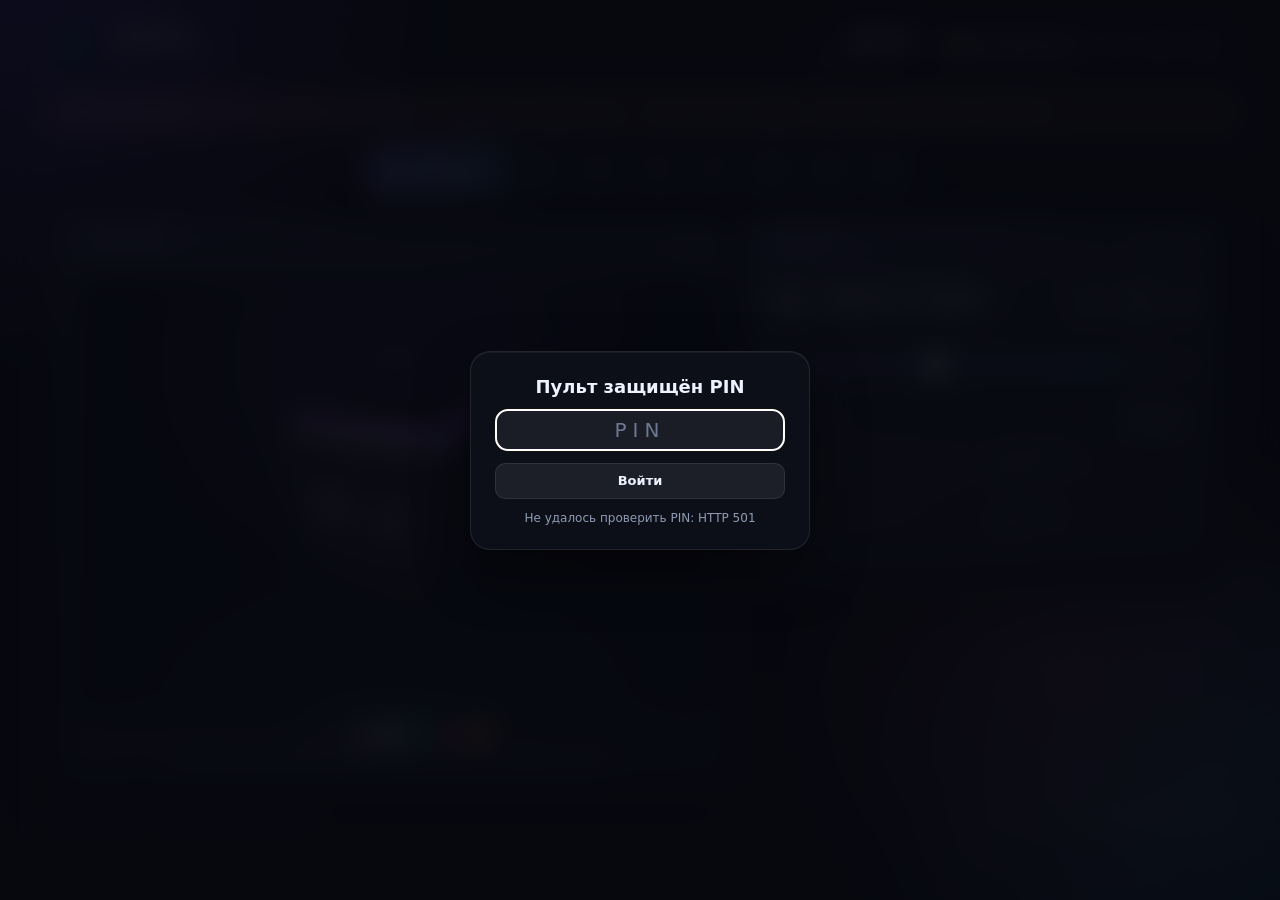
==== index.html @ 8983ba92 "yandex music: keep volume popup open while moving cursor" ====
<!doctype html>
<html lang="ru">
<head>
<meta charset="utf-8">
<meta name="viewport" content="width=device-width, initial-scale=1, viewport-fit=cover">
<meta name="color-scheme" content="dark">
<meta http-equiv="Cache-Control" content="no-store">
<meta name="theme-color" content="#07090f">
<script>
  (function () {
    function pad() {
      try {
        var sb = Math.max(0, window.innerWidth - document.documentElement.clientWidth);
        document.documentElement.style.setProperty('--sbw', sb + 'px');
      } catch (e) {}
    }
    pad();
    window.addEventListener('resize', pad);
    document.addEventListener('DOMContentLoaded', pad);
  })();
</script>
<link rel="icon" href="/favicon.ico?v=2" sizes="any">
<link rel="icon" type="image/png" sizes="192x192" href="/icon-192.png?v=2">
<link rel="apple-touch-icon" href="/icon-192.png?v=2">
<link rel="manifest" href="/manifest.json">
<title>MidiPult — пульт станции Миди</title>
<style>
:root{
  --bg:#07090f;
  --card-a:rgba(30,35,52,.94);
  --card-b:rgba(13,16,25,.97);
  --stroke:rgba(255,255,255,.085);
  --text:#eef2ff;
  --muted:#8f9bb3;
  --accent:#7c5cff;
  --accent2:#22d3ee;
  --ok:#34d399;
  --warn:#fbbf24;
  --bad:#fb7185;
  --radius:20px;
  --shadow:0 22px 55px rgba(0,0,0,.42), inset 0 1px 0 rgba(255,255,255,.05);
  /* размерная сетка: радиусы */
  --r6:6px;--r8:8px;--r10:10px;--r12:12px;--r16:16px;--r20:20px;--r-pill:999px;
  /* высоты контролов, кегли, ритм отступов */
  --ctl-h:42px;--ctl-h-sm:36px;
  --fs-10:10px;--fs-11:11px;--fs-12:12px;--fs-13:13px;--fs-14:14px;--fs-15:15px;
  --fs-16:16px;--fs-18:18px;--fs-20:20px;--fs-22:22px;
  --gap-2xs:2px;--gap-xs:4px;--gap-sm:8px;--gap-md:12px;--gap-lg:16px;--gap-xl:20px;
  --page-x:18px;--pad-card:16px;
}
body.light{
  --bg:#f4efe7;
  --card-a:rgba(255,252,247,.96);
  --card-b:rgba(247,240,231,.98);
  --stroke:rgba(76,62,48,.14);
  --text:#20242c;
  --muted:#6d675e;
  --shadow:0 24px 54px rgba(78,58,38,.10), inset 0 1px 0 rgba(255,255,255,.9);
}
body.light .aurora{opacity:.3;filter:saturate(.9)}
body.light .tabs{background:rgba(255,252,247,.94);border-color:rgba(76,62,48,.13);box-shadow:0 12px 32px rgba(78,58,38,.10), inset 0 1px 0 rgba(255,255,255,.9)}
body.light .tab{color:#625b52}
body.light .tab:hover{background:rgba(76,62,48,.06);color:#20242c}
body.light .tab[aria-pressed="true"]{color:#fff;background:linear-gradient(135deg,#6a4df5,#3a7bd5);box-shadow:0 8px 18px rgba(91,75,219,.22), inset 0 1px 0 rgba(255,255,255,.25)}
body.light .card{background:linear-gradient(155deg,rgba(255,253,249,.98),rgba(247,240,231,.98));border-color:rgba(76,62,48,.14)}
body.light .card::after{display:none}
body.light .clock-time{background:linear-gradient(120deg,#202838,#5b4bdb 70%);-webkit-background-clip:text;background-clip:text;color:transparent;filter:drop-shadow(0 8px 20px rgba(91,75,219,.18))}
body.light .logo{color:#4d3fd8;background:linear-gradient(140deg,#ece8ff,#ddf5ff);border-color:rgba(77,63,216,.18);box-shadow:0 10px 24px rgba(77,63,216,.14)}
body.light .btn.ghost{background:rgba(255,252,247,.78);color:#252a33;border-color:rgba(76,62,48,.18)}
body.light .net-input,body.light select,body.light input[type="text"],body.light input[type="password"],body.light input[type="number"],body.light input[type="time"]{background:#fffdfa;color:#20242c;border-color:rgba(76,62,48,.2)}
body.light .chip,body.light .llm-chip{background:rgba(76,62,48,.055);color:#2b303a;border-color:rgba(76,62,48,.14)}
body.light .chip[aria-pressed="true"]{background:rgba(124,92,255,.16);border-color:rgba(124,92,255,.6)}
body.light .pill{background:rgba(255,252,247,.78);border-color:rgba(76,62,48,.13);color:#6d675e}
body.light .pill.ok{color:#047857}
body.light .pill.warn{color:#92400e}
body.light .pill.bad{color:#be123c}
body.light .log,body.light pre{background:#fbf7f0;color:#4a4138;border-color:rgba(76,62,48,.14)}
body.light .log .err{color:#b91c1c}
body.light footer{color:#7a7064}
body.light .pin-gate{background:rgba(52,45,38,.34)}
body.light dialog{background:linear-gradient(155deg,#fffdf9,#f8f1e8);border-color:rgba(76,62,48,.16);box-shadow:0 30px 70px rgba(78,58,38,.24)}
body.light dialog::backdrop{background:rgba(52,45,38,.30);backdrop-filter:blur(6px)}
body.light .svc span{background:rgba(76,62,48,.05);border-color:rgba(76,62,48,.14);color:#6d675e}
body.light .svc span.on{background:rgba(4,120,87,.06);border-color:rgba(4,120,87,.35);color:#047857}
body.light .svc span.off{background:rgba(190,18,60,.05);border-color:rgba(190,18,60,.30);color:#be123c}
body.light select option,body.light .llm-field select option{background:#fffdfa;color:#20242c}
body.light .ring .dots b.sel{outline-color:#20242c}
body.light .seg-note,body.light p,body.light .field-top label{color:#5f594f}
body.light .media-art{color:#4d3fd8;background:linear-gradient(140deg,#ece8ff,#ddf5ff);border-color:rgba(76,62,48,.14)}
body.light .media-cover{border-color:rgba(76,62,48,.18)}
body.light .banner{background:rgba(251,191,36,.16);color:#7c4a03}
body.light .toast{background:rgba(255,252,247,.98);color:#20242c;border-color:rgba(76,62,48,.16);box-shadow:0 14px 34px rgba(78,58,38,.16)}
body.light .toast.ok{border-color:rgba(4,120,87,.4)}
body.light .toast.warn{border-color:rgba(146,64,14,.45)}
body.light .toast.bad{border-color:rgba(190,18,60,.45)}
body.light .banner code{background:rgba(124,92,255,.12);color:#4c3ed8}
body.light .pin-card input{background:#fffdfa;color:#20242c;border-color:rgba(76,62,48,.2)}
body.light .ring .core{background:radial-gradient(circle at 50% 35%,#fffdfa,#eee5d9);border-color:rgba(76,62,48,.13)}
body.light input[type="color"]::-webkit-color-swatch{border-color:rgba(76,62,48,.25)}
body.light input[type="color"]::-moz-color-swatch{border-color:rgba(76,62,48,.25)}

/* 3D-сцена — часть светлой карточки, а не чёрное окно внутри неё. */
body.light .station-stage{
  background:
    radial-gradient(60% 80% at 50% 18%,rgba(124,92,255,.14),transparent 70%),
    radial-gradient(70% 60% at 50% 100%,rgba(34,211,238,.10),transparent 70%),
    linear-gradient(160deg,#fbf6ee,#efe5d8);
  border:1px solid rgba(76,62,48,.10);
  box-shadow:inset 0 1px 0 rgba(255,255,255,.85),0 14px 32px rgba(78,58,38,.08);
}
body.light .station-stage::after{
  background:radial-gradient(ellipse,rgba(78,58,38,.20),transparent 70%);
}
body.light .station-color{
  box-shadow:inset 0 0 0 1px rgba(76,62,48,.16),0 2px 6px rgba(78,58,38,.18);
}
body.light .station-color[aria-pressed="true"]{
  border-color:#20242c;
  box-shadow:0 0 0 2px rgba(124,92,255,.55),0 2px 6px rgba(78,58,38,.18);
}
body.light .home-stats>div{
  background:rgba(255,255,255,.58);
  border-color:rgba(76,62,48,.12);
}

/* Мобильное меню вкладок: в тёмной теме это тёмная плашка, в светлой —
   такая же бумажная, как остальные карточки. */
body.light .mobile-tabs-btn{
  background:rgba(255,252,247,.94);
  color:#20242c;
  border-color:rgba(76,62,48,.14);
  box-shadow:0 12px 32px rgba(78,58,38,.10),inset 0 1px 0 rgba(255,255,255,.9);
}
body.light .mobile-tabs-menu{
  background:linear-gradient(160deg,#fffdf9,#f8f1e8);
  border-color:rgba(76,62,48,.14);
  box-shadow:0 18px 40px rgba(78,58,38,.16);
}
body.light .mobile-tabs-menu button{color:#20242c}
body.light .mobile-tabs-menu button[aria-pressed="true"]{background:rgba(124,92,255,.16)}

/* Яндекс Музыка и очередь — фирменные тёмные медиа-поверхности.
   Общий светлый dialog не должен делать их бежевыми с белым текстом. */
body.light dialog.ym-dlg{
  background:#0b0b0d;color:#f5f5f7;border-color:#202024;
  box-shadow:0 30px 80px rgba(0,0,0,.65);
}
body.light .ym-dlg input[type="text"],
body.light .ym-dlg .ym-search-wrap input{
  background:transparent;color:#f5f5f7;border-color:transparent;
}
body.light .ym-dlg input[type="text"]::placeholder,
body.light .ym-dlg .ym-search-wrap input::placeholder{color:#8b8b94}
body.light dialog.queue-dlg{
  background:#0b0e16;color:#eef2ff;border-color:rgba(255,255,255,.08);
  box-shadow:0 30px 80px rgba(0,0,0,.6);
}
body.light dialog.lyrics-dlg:not(.ym-look){
  background:linear-gradient(160deg,#fffdf9,#f6eee3);color:#20242c;
  border-color:rgba(76,62,48,.14);box-shadow:0 30px 80px rgba(78,58,38,.22);
}
/* Текст, открытый из Яндекс Музыки, остаётся её фирменной тёмной
   поверхностью даже при светлой теме панели. */
body.light dialog.lyrics-dlg.ym-look{
  background:#0b0e16;color:#eef2ff;border-color:rgba(255,255,255,.08);
  box-shadow:0 30px 80px rgba(0,0,0,.6);
}
body.light .lyrics-dlg.ym-look::backdrop{
  background:rgba(4,6,12,.74);backdrop-filter:blur(10px);
}
/* Бегущая строка в карточке «Плеер»: на светлом фоне нужен тёмный текст. */
body.light .np-lyric-inner{
  background:linear-gradient(100deg,rgba(124,92,255,.12),rgba(34,211,238,.06) 58%,rgba(124,92,255,.09));
  border-color:rgba(124,92,255,.24);
  box-shadow:inset 0 1px 0 rgba(255,255,255,.75),0 10px 24px rgba(78,58,38,.10);
}
body.light .np-lyric-text{color:#242a36;text-shadow:0 0 18px rgba(124,92,255,.12)}
body.light .np-kicker{color:#5f594f}

/* Анимации кольца/дисплея в светлой теме: без чёрных кружков и шапок. */
body.light .anim-tile{border-color:rgba(76,62,48,.14)}
body.light .anim-tile:hover{border-color:rgba(76,62,48,.28)}
body.light .anim-tile .anim-name{color:#5f594f;opacity:.9}
body.light .anim-tile-x{background:rgba(255,252,247,.96);color:#6d675e;
  border:1px solid rgba(76,62,48,.16);line-height:14px}
body.light .anim-tile-x:hover{background:rgba(190,18,60,.12);color:#be123c}
body.light .alarm-dlg-head,body.light .alarm-dlg-foot{
  background:#fffdf9;color:#20242c;border-color:rgba(76,62,48,.14);
}
body.light .anim-editor{background:rgba(255,255,255,.55);border-color:rgba(76,62,48,.14)}
body.light .anim-frame{background:rgba(255,255,255,.62);color:#5f594f;
  border-color:rgba(76,62,48,.16)}
body.light .anim-frame[aria-pressed="true"]{background:rgba(124,92,255,.16);
  color:#20242c;border-color:#7c5cff;box-shadow:0 0 0 2px rgba(124,92,255,.14)}
body.light .anim-frame[aria-pressed="true"] small{color:#6d675e}
body.light .clock-anim-row{background:rgba(255,255,255,.48)}

/* Светлые скроллбары: и корень страницы, и внутренние списки/диалоги. */
html.light-scroll{color-scheme:light;scrollbar-color:#c9bfb0 #eee5d9;scrollbar-width:thin}
html.light-scroll::-webkit-scrollbar{width:12px;height:12px}
html.light-scroll::-webkit-scrollbar-track{background:#eee5d9}
html.light-scroll::-webkit-scrollbar-thumb{background:#c9bfb0;border-radius:999px;
  border:3px solid #eee5d9}
html.light-scroll::-webkit-scrollbar-thumb:hover{background:#b3a897}
body.light ::-webkit-scrollbar{width:10px;height:10px}
body.light ::-webkit-scrollbar-track{background:transparent}
body.light ::-webkit-scrollbar-thumb{background:rgba(76,62,48,.28);border-radius:999px;
  border:2px solid transparent;background-clip:content-box}
body.light .lyrics-dlg:not(.ym-look) .lyr-bg{opacity:.16;filter:blur(90px) saturate(1.1) brightness(1.2)}
body.light .lyrics-dlg:not(.ym-look) .lyr-head{
  background:linear-gradient(180deg,rgba(255,253,249,.97),rgba(255,253,249,.55) 72%,transparent);
}
body.light .lyrics-dlg:not(.ym-look) .lyr-title{color:#20242c}
body.light .lyrics-dlg:not(.ym-look) .lyr-source{color:#8a8175}
body.light .lyrics-dlg:not(.ym-look) .lyr-lines .line{color:#5f594f;opacity:.62}
body.light .lyrics-dlg:not(.ym-look) .lyr-lines .line:hover{color:#33302b;opacity:.82}
body.light .lyrics-dlg:not(.ym-look) .lyr-lines .line.active{color:#15181f;opacity:1;text-shadow:0 0 24px rgba(124,92,255,.24)}
body.light .lyrics-dlg:not(.ym-look) .lyr-lines .plain{color:#4a4138}
body.light .lyrics-dlg:not(.ym-look) .lyr-player{
  background:rgba(255,252,247,.97);border-top-color:rgba(76,62,48,.14);
}
body.light .lyrics-dlg:not(.ym-look) .lyr-player-art{background:#e8ded1;color:#6d675e}
body.light .lyrics-dlg:not(.ym-look) .lyr-player-meta b{color:#20242c}
body.light .lyrics-dlg:not(.ym-look) .lyr-player-meta span{color:#8a8175}
body.light .lyrics-dlg:not(.ym-look) .lyr-player-progress span,
body.light .lyrics-dlg:not(.ym-look) .lyr-player-volume span{color:#8a8175}
body.light .lyrics-dlg:not(.ym-look) .lyr-icon{color:#5f594f}
body.light .lyrics-dlg:not(.ym-look) .lyr-icon:hover{background:rgba(76,62,48,.08);color:#20242c}
body.light .lyrics-dlg:not(.ym-look) .lyr-switch{background:rgba(76,62,48,.05);border-color:rgba(76,62,48,.14);color:#5f594f}
body.light .lyrics-dlg:not(.ym-look) .lyr-switch-track{background:#ded5c8;border-color:rgba(76,62,48,.22)}
body.light .lyrics-dlg:not(.ym-look) .lyr-switch-track i{background:#6d675e}
body.light .lyrics-dlg:not(.ym-look) .lyr-switch input:checked + .lyr-switch-track{background:rgba(124,92,255,.55);border-color:rgba(124,92,255,.75)}
body.light .lyrics-dlg:not(.ym-look) .lyr-switch input:checked + .lyr-switch-track i{background:#fff}
body.light .lyrics-dlg:not(.ym-look) input[type="range"]::-webkit-slider-runnable-track{
  background:linear-gradient(90deg,#c99a1e 0 var(--fill,0%),#ded5c8 var(--fill,0%) 100%);
}
body.light .lyrics-dlg:not(.ym-look) input[type="range"]::-webkit-slider-thumb{
  background:#c99a1e;box-shadow:0 0 0 3px rgba(201,154,30,.18),0 2px 6px rgba(78,58,38,.25);
}
body.light .lyrics-dlg:not(.ym-look) input[type="range"]::-moz-range-track{background:#ded5c8}
body.light .lyrics-dlg:not(.ym-look) input[type="range"]::-moz-range-progress{background:#c99a1e}
body.light .lyrics-dlg:not(.ym-look) input[type="range"]::-moz-range-thumb{background:#c99a1e}
*{-webkit-tap-highlight-color:transparent}
*,*::before,*::after{box-sizing:border-box}
html{-webkit-text-size-adjust:100%}
body{
  margin:0;min-height:100vh;
  font-family:"Inter","Segoe UI",system-ui,-apple-system,"Helvetica Neue",Arial,sans-serif;
  color:var(--text);background:var(--bg);overflow-x:hidden;
  -webkit-font-smoothing:antialiased;
  padding-left:var(--sbw,0px);
  padding-bottom:env(safe-area-inset-bottom);
}
button,input,textarea{font-family:inherit}
select{max-width:100%}
[hidden]{display:none !important}

/* ---------- background ---------- */
.aurora{position:fixed;inset:0;z-index:-1;overflow:hidden;pointer-events:none}
.aurora span{position:absolute;display:block;width:52vmax;height:52vmax;border-radius:50%;opacity:.5}
.aurora span:nth-child(1){background:radial-gradient(circle at 30% 30%,#6d4bff,transparent 65%);top:-20vmax;left:-14vmax}
.aurora span:nth-child(2){background:radial-gradient(circle at 60% 40%,#0e7490,transparent 65%);bottom:-24vmax;right:-16vmax}
.aurora span:nth-child(3){background:radial-gradient(circle at 50% 50%,#ff3d81,transparent 65%);top:38%;left:58%;opacity:.22}

/* ---------- topbar ---------- */
.topbar{
  max-width:1200px;margin:0 auto;padding:22px var(--page-x) 6px;
  display:flex;align-items:center;justify-content:space-between;gap:var(--gap-lg);flex-wrap:wrap;
}
.brand{display:flex;align-items:center;gap:var(--gap-md);min-width:0}
.logo{
  width:46px;height:46px;flex:0 0 auto;border-radius:50%;display:grid;place-items:center;
  font-size:var(--fs-20);color:#dcd6ff;overflow:hidden;padding:0;
  background:transparent;border:0;box-shadow:none;
}
.logo img{width:100%;height:100%;display:block;object-fit:cover}
.brand h1{font-size:var(--fs-16);margin:0;letter-spacing:.2px;line-height:1.25}
.brand p{margin:3px 0 0;font-size:var(--fs-12);color:var(--muted);line-height:1.3}
.topbar-right{display:flex;align-items:center;gap:var(--gap-sm);margin-left:auto}
.header-clock{display:flex;flex-direction:column;align-items:flex-end;justify-content:center;
  padding:0 12px;border-right:1px solid var(--stroke);line-height:1;min-width:76px}
.header-clock-time{font-size:20px;font-weight:700;letter-spacing:.2px;font-variant-numeric:tabular-nums;
  color:var(--text)}
.header-clock-date{font-size:9px;color:var(--muted);margin-top:3px;white-space:nowrap;max-width:110px;
  overflow:hidden;text-overflow:ellipsis}
.display-actions{display:flex;gap:8px;flex-wrap:wrap;margin:10px 0 4px}

.pill{
  display:inline-flex;align-items:center;gap:var(--gap-sm);height:30px;padding:0 14px;border-radius:var(--r-pill);
  background:rgba(255,255,255,.05);border:1px solid var(--stroke);
  font-size:var(--fs-12);color:var(--muted);white-space:nowrap;
}
.pill i{width:9px;height:9px;border-radius:50%;background:var(--muted);transition:background .3s,box-shadow .3s}
.pill.ok{color:#c7ffe9}
.pill.ok i{background:var(--ok);box-shadow:0 0 12px var(--ok)}
.pill.warn{color:#ffe9bf}
.pill.warn i{background:var(--warn);box-shadow:0 0 12px var(--warn)}
.pill.bad{color:#ffd8df}
.pill.bad i{background:var(--bad);box-shadow:0 0 12px var(--bad)}
.pill.busy i{background:var(--accent2);box-shadow:0 0 12px var(--accent2);animation:blink .9s infinite}
@keyframes blink{50%{opacity:.25}}

.banner{
  display:none;max-width:1200px;margin:14px auto 0;padding:12px 16px;
  border-radius:var(--r16);background:rgba(251,113,133,.11);
  border:1px solid rgba(251,113,133,.38);color:#ffdbe1;font-size:var(--fs-14);line-height:1.5;
}
.banner.show{display:block}
.banner code{background:rgba(0,0,0,.3);padding:1px 6px;border-radius:var(--r6);font-size:var(--fs-12)}

/* ---------- layout ---------- */
main.grid{
  max-width:1200px;margin:12px auto 0;padding:0 var(--page-x) 24px;
  display:grid;column-gap:12px;row-gap:12px;grid-auto-rows:36px;
  grid-template-columns:repeat(12,minmax(0,1fr));align-items:stretch;
}
.card{
  grid-column:span 12;position:relative;min-width:0;max-width:100%;padding:var(--pad-card);border-radius:var(--r16);
  background:linear-gradient(160deg,var(--card-a),var(--card-b));
  border:1px solid var(--stroke);box-shadow:var(--shadow);
  overflow:hidden;
}
.card::after{
  content:"";position:absolute;inset:0;pointer-events:none;border-radius:inherit;
  background:radial-gradient(420px 180px at 12% -10%,rgba(124,92,255,.16),transparent 70%);
}
.card > *{position:relative;z-index:1;min-width:0}
  .radio-grid{
    display:grid;grid-template-columns:repeat(auto-fit,minmax(130px,1fr));
    max-width:100%;justify-content:start;gap:var(--gap-sm);margin-top:12px;
  }
  .radio-grid .chip{width:100%;min-width:0;justify-content:flex-start;gap:6px;padding:0 12px;overflow:hidden}
  .radio-grid .radio-label{flex:1 1 auto;min-width:0;overflow:hidden;text-overflow:ellipsis;white-space:nowrap;text-align:left}
  .radio-picker{position:relative;margin-top:12px;z-index:20}
.c-radio{overflow:visible;position:relative;z-index:30}
.ring-anim-row{align-items:flex-start}
.ring-editor-form{display:grid;grid-template-columns:200px minmax(0,1fr);gap:14px;padding:8px 20px 12px;
  min-height:0;overflow-y:auto;flex:1 1 auto}
.ring-editor-preview{display:flex;align-items:center;justify-content:center;min-height:200px}
.ring-editor-preview .anim-ring{position:relative;width:200px;height:200px}
.ring-editor-preview .anim-ring i{position:absolute;left:50%;top:50%;width:14px;height:14px;
  margin:-7px;border-radius:50%;background:#1b1f2a;cursor:pointer;
  transition:background .08s linear,box-shadow .08s linear}
#ringEditorName{width:100%;height:38px}
#ringEditorDuration{width:86px}
#ringEditorColor{width:46px;height:32px;padding:3px;border-radius:8px;border:1px solid var(--stroke);
  background:rgba(255,255,255,.045);cursor:pointer}
.ring-editor-controls{display:flex;flex-direction:column;gap:8px;min-width:0}
#ringEditorSaved{padding:0 20px 18px}
.ring-picker{position:relative;flex:1 1 240px;min-width:0;z-index:2}
.ring-music{position:relative;z-index:3}
.logo-modes{display:flex;gap:6px;flex-wrap:wrap}
#ringMusicPop{position:fixed;left:0;top:0;z-index:9999;display:block;
  min-width:220px;background:#121724;border:1px solid var(--stroke);border-radius:14px;
  box-shadow:0 18px 40px rgba(0,0,0,.65);padding:6px;max-height:260px;overflow:auto}
#ringMusicPop[hidden]{display:none}
body.light #ringMusicPop{background:#fff}
.ring-picker .alarm-select{height:36px}
#ringPickPop{position:fixed;left:auto;right:auto;top:auto;bottom:auto;
  z-index:120;max-height:none;
  margin-top:6px;padding:6px;background:#0f1420;border-radius:12px;overflow:visible}
.ring-option{display:flex;align-items:center;gap:8px;width:100%;font-size:13px}
.ring-option .ring-raw{margin-left:auto;color:var(--muted);font-size:10px;opacity:.6}
.ring-option[hidden]{display:none}
.picker-search{margin:0 0 6px}
.picker-search .net-input{height:34px}
.picker-options{max-height:240px;overflow:auto;overscroll-behavior:contain;padding:0 2px}
.radio-pick-count{font-size:11px;color:var(--muted);margin-left:auto;margin-right:2px}
#radioPop{position:fixed;left:auto;right:auto;top:auto;bottom:auto;z-index:120;
  max-height:none;margin-top:0;padding:6px;background:#0f1420;border-radius:12px;
  overflow:auto;box-shadow:0 18px 40px rgba(0,0,0,.55);
  animation:radioPop .16s ease-out}
#radioPop .picker-search{position:sticky;top:0;z-index:1;background:#0f1420;
  padding:2px 0 6px}
@keyframes radioPop{from{opacity:0;transform:translateY(-5px) scale(.99)}to{opacity:1;transform:none}}
.radio-list .radio-option{font-size:13.5px;padding:9px 10px;border-radius:8px;
  -webkit-tap-highlight-color:transparent}
.radio-list .radio-option + .radio-option{margin-top:2px}
.radio-list .radio-option:hover{background:rgba(124,92,255,.20)}
.radio-list .radio-option:active{background:rgba(124,92,255,.28)}
.radio-option{display:flex;align-items:center;gap:8px;width:100%}
.radio-option .radio-label{flex:1 1 auto;min-width:0;overflow:hidden;text-overflow:ellipsis;
  white-space:nowrap;text-align:left}
.radio-option .chip-x{margin-left:auto;flex:0 0 auto}
.radio-option[hidden]{display:none}
.radio-controls{max-width:100%;margin-top:10px}
  .radio-add{display:flex;gap:var(--gap-sm);align-items:center}
  .radio-add .net-input{flex:1 1 auto;min-width:0}
  .radio-add .btn{flex:0 0 160px}
  .radio-add + .radio-add{margin-top:8px}
  .radio-grid .chip.radio-url .radio-label::after{content:' ↗';opacity:.6;font-size:11px}
  .radio-player{display:flex;gap:8px;align-items:center;flex-wrap:wrap;margin-top:10px}
  .radio-player .btn{flex:0 0 auto;height:32px;padding:0 12px;font-size:var(--fs-13)}
  .radio-player #btnRadioPrev,.radio-player #btnRadioNext{width:40px;padding:0}
  .radio-player #btnRadioStop{min-width:78px}
  .radio-player .seg-note{min-width:0}
  .chip-x{margin-left:8px;opacity:.55;font-size:var(--fs-14);line-height:1}
  .chip-x:hover{opacity:1}
  #scName, #scPhrases{width:100%}
  .media-progress{display:flex;align-items:center;gap:var(--gap-md);margin-top:10px;font-size:var(--fs-12);color:var(--muted)}
  .media-progress input{flex:1;min-width:0}
  .pin-gate{position:fixed;inset:0;z-index:70;display:flex;align-items:center;justify-content:center;background:rgba(7,9,15,.88);backdrop-filter:blur(14px)}
  .pin-gate[hidden]{display:none}
  .pin-card{width:min(92vw,340px);padding:24px;border-radius:var(--radius);border:1px solid var(--stroke);background:var(--card-b);box-shadow:var(--shadow);display:grid;gap:var(--gap-md);text-align:center}
  .pin-card h2{margin:0;font-size:var(--fs-18)}
  .pin-card input{width:100%;height:var(--ctl-h);padding:0 14px;border-radius:var(--r12);border:1px solid var(--stroke);background:rgba(255,255,255,.06);color:var(--text);font-size:var(--fs-20);text-align:center;letter-spacing:6px}
  main .card.dragging{opacity:.22;transition:opacity .15s ease}
  @media (hover:hover) and (pointer:fine){main .card h2{touch-action:none}}
  body.card-dragging,body.card-dragging *{cursor:grabbing!important;user-select:none}
  .card.card-ghost{position:fixed!important;left:0!important;top:0!important;z-index:9999;
    pointer-events:none;margin:0!important;opacity:.96;
    transform:translate3d(0,0,0) rotate(.45deg) scale(1.012);overflow:hidden;
    border-radius:var(--radius);box-shadow:0 28px 70px rgba(0,0,0,.65);
    will-change:transform;backface-visibility:hidden;animation:none!important}
  .card-ghost .card-move{display:none}
  main .card.drop-before,main .card.drop-after{outline:2px solid var(--accent2);outline-offset:-2px}
  .card-head{display:flex;align-items:flex-start;justify-content:space-between;gap:var(--gap-sm);min-width:0}
  main .card h2{cursor:grab;flex:1 1 auto;min-width:0;padding-right:0}
  main .card h2:active{cursor:grabbing}
  .card-move{display:flex;flex:0 0 auto;align-self:flex-start;gap:var(--gap-xs);z-index:5}
  .card-move button{
    width:27px;height:27px;padding:0;border-radius:var(--r10);border:1px solid var(--stroke);
    background:rgba(255,255,255,.06);color:var(--muted);font-size:var(--fs-14);line-height:1;
    cursor:pointer;
  }
  .card-move button:hover:not(:disabled){color:var(--text);background:rgba(124,92,255,.22)}
  .card-move button:disabled{opacity:.35;cursor:default}
  body.light .card-move button{background:rgba(76,62,48,.06)}
  body.light .card-move button:hover:not(:disabled){background:rgba(124,92,255,.14);color:#20242c}

  /* навигация по разделам: одна аккуратная капсула вместо полосы */
  .tabs{
    position:sticky;top:10px;z-index:60;
    display:flex;gap:var(--gap-xs);width:max-content;max-width:100%;
    margin:0 auto 16px;padding:6px;
    border-radius:var(--r-pill);
    background:rgba(12,16,28,.88);
    border:1px solid rgba(255,255,255,.08);
    box-shadow:0 12px 34px rgba(0,0,0,.38), inset 0 1px 0 rgba(255,255,255,.06);
    overflow-x:auto;scrollbar-width:none;
    -webkit-overflow-scrolling:touch;
  }
  .tabs::-webkit-scrollbar{display:none}
  .tab{
    flex:0 0 auto;width:128px;height:var(--ctl-h-sm);padding:0 10px;border-radius:var(--r-pill);
    display:inline-flex;align-items:center;justify-content:center;text-align:center;
    border:0;background:transparent;color:var(--muted);
    font:inherit;font-size:var(--fs-13);font-weight:600;cursor:pointer;
    white-space:nowrap;transition:color .18s,background .18s,box-shadow .18s;
  }
  .tab:hover{color:var(--text);background:rgba(255,255,255,.05)}
  .tab[aria-pressed="true"]{
    color:#fff;
    background:linear-gradient(135deg,rgba(124,92,255,.55),rgba(34,211,238,.28));
    box-shadow:0 6px 18px rgba(124,92,255,.35), inset 0 1px 0 rgba(255,255,255,.15);
  }

  .card.is-hidden{display:none !important}
  .card{animation:cardIn .22s ease both}
  @keyframes cardIn{from{opacity:0;transform:translateY(5px)}to{opacity:1;transform:none}}

  .bt-list{margin-top:10px;display:flex;flex-direction:column;gap:var(--gap-sm)}
  .bt-item{
    display:flex;align-items:center;gap:var(--gap-md);padding:10px 12px;border-radius:var(--r12);
    background:rgba(255,255,255,.04);border:1px solid var(--stroke);font-size:var(--fs-13);
    animation:itemIn .18s ease both;
  }
  @keyframes itemIn{from{opacity:0;transform:translateY(4px)}to{opacity:1;transform:none}}
  @keyframes shimmer{0%{background-position:180% 0}100%{background-position:-80% 0}}
  .bt-item.scan-skeleton{pointer-events:none}
  .scan-skeleton span{
    display:block;height:11px;border-radius:var(--r6);
    background:linear-gradient(90deg,rgba(255,255,255,.08),rgba(255,255,255,.22),rgba(255,255,255,.08));
    background-size:220% 100%;animation:shimmer 1.1s linear infinite;
  }
  .scan-skeleton .sk-name{width:42%}
  .scan-skeleton .sk-state{width:18%;margin-left:auto}
  .scan-skeleton .sk-btn{width:74px;height:28px;border-radius:var(--r8)}
  body.light .scan-skeleton span{background:linear-gradient(90deg,rgba(76,62,48,.08),rgba(76,62,48,.18),rgba(76,62,48,.08));background-size:220% 100%}
  .btn.is-scanning,.btn.is-busy{position:relative}
  .btn.is-scanning::before,.btn.is-busy::before{
    content:"";position:static;flex:0 0 12px;width:12px;height:12px;
    border:2px solid currentColor;border-right-color:transparent;border-radius:50%;
    animation:spin .7s linear infinite;
  }
  .btn.is-scanning:disabled,.btn.is-busy:disabled{opacity:.85;cursor:wait}
  .scanning-text::after{content:"…";animation:blink 1.1s steps(2,end) infinite}
  .bt-item .name{flex:1;min-width:0;overflow:hidden;text-overflow:ellipsis;white-space:nowrap}
  .bt-item small{color:var(--muted);font-size:var(--fs-11)}

  .net-input{
    height:var(--ctl-h);padding:0 12px;border-radius:var(--r12);border:1px solid var(--stroke);
    background:rgba(255,255,255,.04);color:var(--text);font-size:var(--fs-14);flex:1;min-width:0;
  }
  select.net-input{
    -webkit-appearance:none;appearance:none;cursor:pointer;
    padding-right:34px;
    background-image:
      linear-gradient(45deg,transparent 50%,#8f9bb3 50%),
      linear-gradient(135deg,#8f9bb3 50%,transparent 50%);
    background-position:calc(100% - 17px) 19px,calc(100% - 12px) 19px;
    background-size:5px 5px,5px 5px;
    background-repeat:no-repeat;
    background-color:rgba(255,255,255,.04);
    transition:border-color .18s,box-shadow .18s;
  }
  select.net-input:hover{border-color:rgba(124,92,255,.45)}
  .net-input:focus{
    outline:2px solid rgba(124,92,255,.55);outline-offset:1px;
    border-color:transparent;
  }
  select.net-input option{background:#161a26;color:var(--text)}
  #scType{flex:0 1 260px;max-width:260px}

  .sys-grid{display:grid;grid-template-columns:repeat(auto-fit,minmax(150px,1fr));gap:var(--gap-md);margin-top:12px}
  .sys-tile{
    position:relative;overflow:hidden;
    padding:12px;border-radius:var(--r16);background:rgba(255,255,255,.04);
    border:1px solid var(--stroke);display:flex;flex-direction:column;gap:var(--gap-xs);
  }
  .sys-tile > *{position:relative;z-index:1}
  .sys-spark{position:absolute!important;left:0;right:0;bottom:0;width:100%!important;
    height:44px!important;margin:0!important;z-index:0!important;opacity:.38;pointer-events:none}
  .sys-label{font-size:var(--fs-11);letter-spacing:.12em;text-transform:uppercase;color:var(--muted)}
  .sys-tile strong{font-size:var(--fs-22);font-weight:700;font-variant-numeric:tabular-nums}
  .sys-tile small{font-size:var(--fs-12);color:var(--muted);line-height:1.35}
  .sys-bar{height:6px;border-radius:var(--r-pill);background:rgba(255,255,255,.07);overflow:hidden;margin:4px 0 2px}
  .sys-bar i{display:block;height:100%;width:0;border-radius:var(--r-pill);background:linear-gradient(90deg,#7c5cff,#22d3ee);transition:width .4s}
  .sys-bar i.warn{background:linear-gradient(90deg,#fbbf24,#f97316)}
  .sys-bar i.bad{background:linear-gradient(90deg,#fb7185,#ef4444)}

  .llm-providers{display:flex;flex-wrap:wrap;gap:var(--gap-sm);margin-top:12px}
  .llm-grid{display:grid;grid-template-columns:repeat(auto-fit,minmax(170px,1fr));gap:var(--gap-md);margin-top:12px}
  .llm-grid>*{min-width:0}
  .llm-field{display:flex;flex-direction:column;gap:var(--gap-sm);min-width:0;font-size:var(--fs-11);color:var(--muted);text-transform:uppercase;letter-spacing:.08em}
  .llm-field select,.llm-field input{
    height:var(--ctl-h);padding:0 12px;border-radius:var(--r12);border:1px solid var(--stroke);
    background:rgba(255,255,255,.04);color:var(--text);font-size:var(--fs-14);
    text-transform:none;letter-spacing:0;
  }
  .llm-field input[type="text"]{padding:0 12px}
  .llm-field select{
    -webkit-appearance:none;appearance:none;padding-right:34px;
    background-image:linear-gradient(45deg,transparent 50%,#8f9bb3 50%),linear-gradient(135deg,#8f9bb3 50%,transparent 50%);
    background-position:calc(100% - 18px) 19px,calc(100% - 13px) 19px;
    background-size:5px 5px,5px 5px;background-repeat:no-repeat;
  }
  .llm-field select option{background:#161a26;color:var(--text)}
  .llm-field select:focus,.llm-field input:focus{outline:2px solid rgba(124,92,255,.55);outline-offset:1px}
  .llm-toggle{display:flex;align-items:center;gap:var(--gap-sm);font-size:var(--fs-14);color:var(--text);align-self:end;padding-bottom:9px}
  .llm-toggle input{width:18px;height:18px;accent-color:#7c5cff}
  #llmAnswer{min-height:54px;margin-top:12px;white-space:pre-wrap}

  @media(min-width:760px){
    .c-clock{grid-column:span 7}
    .c-led{grid-column:span 5}
    .c-media{grid-column:span 7}
    .c-voice{grid-column:span 7}
    .c-tts{grid-column:span 12}
    .c-llm{grid-column:span 12}
    .c-radio{grid-column:span 5}
    .c-alarm{grid-column:span 12}
    .c-vpn{grid-column:span 12}
    .c-sys{grid-column:span 12}
    .c-bt,.c-net{grid-column:span 6}
    .c-zigbee{grid-column:span 12}
    .c-scenarios{grid-column:span 12}
  }

.alarm-top{display:flex;align-items:center;justify-content:space-between;gap:12px;margin-top:8px;flex-wrap:wrap}
.alarm-list{display:grid;grid-template-columns:repeat(auto-fill,minmax(0,1fr));gap:8px;margin-top:10px;min-width:0}
.alarm-empty{grid-column:1/-1;color:var(--muted);font-size:13px;padding:14px 12px;border:1px dashed var(--stroke);
  text-align:center;white-space:normal;overflow-wrap:anywhere;
  border-radius:14px;text-align:center}
.alarm-item{display:grid;grid-template-columns:76px 1fr auto;gap:14px;align-items:center;padding:12px 14px;
  border-radius:14px;background:rgba(255,255,255,.035);border:1px solid var(--stroke)}
.alarm-item.off{opacity:.55}
.alarm-time{font-size:26px;font-weight:750;font-variant-numeric:tabular-nums;letter-spacing:.5px;line-height:1}
.alarm-meta{min-width:0}
.alarm-when{font-size:12px;color:var(--muted);margin-top:3px}
.alarm-what{font-size:13px;margin-top:2px;overflow:hidden;text-overflow:ellipsis;white-space:nowrap}
.alarm-actions{display:flex;gap:6px;align-items:center}
.alarm-dlg{width:min(520px,94vw);border:0;border-radius:22px;padding:0;background:#0b0e16;color:var(--text);
  box-shadow:0 30px 80px rgba(0,0,0,.55);overflow:hidden;display:flex;flex-direction:column;
  max-height:calc(100dvh - 24px)}
.alarm-dlg:not([open]){display:none !important}
.alarm-dlg::backdrop{background:rgba(4,6,12,.7);backdrop-filter:blur(8px)}
.alarm-dlg-head{display:flex;align-items:center;justify-content:space-between;gap:12px;padding:18px 20px 6px;
  flex:0 0 auto;background:#0b0e16;position:relative;z-index:2}
.alarm-dlg-head h3{margin:0;font-size:17px}
.alarm-form{display:flex;flex-direction:column;gap:10px;padding:14px 20px 20px;
  min-height:0;overflow-y:auto;overscroll-behavior:contain;flex:1 1 auto}
.alarm-dlg-foot{flex:0 0 auto;padding:12px 20px 18px;background:#0b0e16;
  border-top:1px solid var(--stroke);position:relative;z-index:2}
.alarm-dlg-foot .btn{width:100%}
.alarm-time-field{position:relative;flex:1 1 0;min-width:0}
.alarm-time-btn{width:100%;height:42px;display:flex;align-items:center;justify-content:center;
  border-radius:12px;border:1px solid var(--stroke);background:rgba(255,255,255,.045);color:var(--text);
  font:inherit;font-size:21px;font-weight:700;letter-spacing:.5px;cursor:pointer;
  font-variant-numeric:tabular-nums}
.alarm-time-btn:hover{background:rgba(255,255,255,.08)}
.alarm-time-pop{position:absolute;left:0;right:0;top:calc(100% + 6px);z-index:30;background:#121724;
  border:1px solid var(--stroke);border-radius:14px;box-shadow:0 20px 50px rgba(0,0,0,.55);padding:8px}
.alarm-time-cols{display:grid;grid-template-columns:1fr 1fr;gap:8px}
.alarm-time-col{min-width:0}
.alarm-time-cap{font-size:10px;letter-spacing:.12em;text-transform:uppercase;color:var(--muted);
  text-align:center;padding:2px 0 6px}
.alarm-time-list{display:flex;flex-direction:column;gap:2px;max-height:178px;overflow-y:auto;
  scrollbar-width:thin;overscroll-behavior:contain}
.alarm-time-item{border:0;background:transparent;color:var(--text);padding:7px 0;border-radius:8px;
  font:inherit;font-size:14px;cursor:pointer;text-align:center;font-variant-numeric:tabular-nums}
.alarm-time-item:hover{background:rgba(255,255,255,.07)}
.alarm-time-item[aria-selected="true"]{background:rgba(124,92,255,.26);font-weight:650}
.alarm-time-foot{display:flex;justify-content:flex-end;padding-top:8px}
body.light .alarm-time-pop{background:#fff}
.alarm-modes{display:flex;gap:6px;flex:1 1 auto;justify-content:flex-start;
  flex-wrap:wrap;margin:2px 0 4px}
.alarm-modes .chip{height:34px;padding:0 12px;flex:0 0 auto;font-size:12px}
.alarm-station{position:relative}
.alarm-select{display:flex;align-items:center;justify-content:space-between;gap:10px;width:100%;height:40px;
  padding:0 12px;border-radius:12px;border:1px solid var(--stroke);background:rgba(255,255,255,.045);
  color:var(--text);font:inherit;font-size:14px;cursor:pointer}
.alarm-select:hover{background:rgba(255,255,255,.07)}
.alarm-caret{opacity:.6}
.alarm-station-list{position:absolute;left:0;right:0;top:calc(100% + 6px);z-index:20;max-height:230px;
  overflow:auto;border-radius:14px;border:1px solid var(--stroke);background:#121724;
  box-shadow:0 18px 40px rgba(0,0,0,.5);padding:6px}
.alarm-station-item{display:block;width:100%;text-align:left;padding:8px 10px;border:0;border-radius:9px;
  background:transparent;color:var(--text);font:inherit;font-size:13px;cursor:pointer}
.alarm-station-item:hover,.alarm-station-item[aria-selected="true"]{background:rgba(124,92,255,.22)}
body.light .alarm-station-list{background:#fff}
.alarm-row{display:flex;gap:10px;align-items:center}
.alarm-row > *{flex:1 1 0;min-width:0}
.alarm-form input[type="text"],.alarm-form input[type="number"],.alarm-form select{
  width:100%;height:42px;padding:0 12px;border-radius:12px;border:1px solid var(--stroke);
  background:rgba(255,255,255,.045);color:var(--text);font:inherit;font-size:14px;
  transition:background .16s,border-color .16s,box-shadow .16s}
.alarm-form input[type="text"]:hover,.alarm-form input[type="number"]:hover,
.alarm-form select:hover{background:rgba(255,255,255,.065)}
.alarm-form input[type="text"]:focus,.alarm-form input[type="number"]:focus,
.alarm-form select:focus{outline:none;border-color:rgba(124,92,255,.6);
  box-shadow:0 0 0 3px rgba(124,92,255,.16)}
.alarm-form input[type="number"]{appearance:textfield;-moz-appearance:textfield}
.alarm-form input[type="number"]::-webkit-inner-spin-button,
.alarm-form input[type="number"]::-webkit-outer-spin-button{-webkit-appearance:none;margin:0}
#alarmMusicBox input{font-size:14px}
.alarm-num{display:flex;flex-direction:column;gap:4px;font-size:11px;color:var(--muted);text-transform:uppercase;letter-spacing:.06em}
.alarm-num output{color:var(--text);font-weight:650;font-size:12px}
.alarm-num input[type="number"]{height:42px;font-size:14px}
.alarm-days{display:flex;gap:4px;flex-wrap:wrap}
.alarm-repeat{display:flex;gap:6px;margin:2px 0 6px}
.alarm-repeat .chip{height:30px;padding:0 12px;font-size:12px}
.alarm-repeat-hint{margin:0 0 4px;font-size:11px;flex:0 0 auto}
.alarm-form .alarm-repeat-hint{flex:0 0 auto}
.alarm-modes{flex:0 0 auto}
.alarm-days .chip{height:30px;padding:0 9px;font-size:11px;flex:0 0 auto}
.alarm-ringing{display:flex;align-items:center;justify-content:space-between;gap:14px;margin-top:12px;padding:14px 16px;
  border-radius:16px;border:1px solid rgba(124,92,255,.5);
  background:linear-gradient(135deg,rgba(124,92,255,.28),rgba(79,124,255,.16));
  box-shadow:0 12px 34px rgba(92,110,255,.25);animation:alarmPulse 1.6s ease-in-out infinite}
@keyframes alarmPulse{50%{box-shadow:0 14px 44px rgba(124,92,255,.5)}}
.alarm-ring-kicker{font-size:10px;letter-spacing:.14em;text-transform:uppercase;color:#cfc7ff}
.alarm-ring-label{font-size:17px;font-weight:700;margin-top:2px}
  @media(min-width:760px) and (max-width:860px){
    .c-bt,.c-net{grid-column:span 12}
  }
.card h2{
  margin:0 0 2px;font-size:var(--fs-12);letter-spacing:.14em;text-transform:uppercase;
  color:var(--muted);font-weight:600;display:flex;align-items:center;gap:var(--gap-sm);
}
.card h2 .dot{width:6px;height:6px;border-radius:50%;background:linear-gradient(140deg,var(--accent),var(--accent2))}

/* ---------- изменение ширины карточек ---------- */
.card-resize{position:absolute;right:2px;bottom:2px;width:18px;height:18px;padding:0;touch-action:none;
  border:0;background:transparent;cursor:nwse-resize;opacity:0;z-index:7;
  transition:opacity .15s ease}
.card-resize::before{content:"";position:absolute;right:4px;bottom:4px;width:9px;height:9px;
  border-right:2px solid var(--muted);border-bottom:2px solid var(--muted);
  border-radius:0 0 2px 0;opacity:.75}
.card:hover .card-resize,.card-resize:focus-visible{opacity:.85}
body.card-resizing,body.card-resizing *{cursor:nwse-resize!important;user-select:none}
@media(max-width:760px){.card-resize{display:none}}
/* Тач: наведения нет, поэтому уголок показываем всегда и делаем крупнее. */
html.touch-ui .card-resize{opacity:.55;width:28px;height:28px;right:0;bottom:0}
html.touch-ui .card-resize:active{opacity:.95}
html.touch-ui .card-resize::before{width:12px;height:12px;right:6px;bottom:6px}
body.card-resizing{touch-action:none;overflow:hidden}


/* ---------- голос: панель настроек ---------- */
.voice-panel{margin-top:10px;padding:10px 12px;border-radius:var(--r12);
  border:1px solid var(--stroke);background:rgba(255,255,255,.025)}
body.light .voice-panel{background:rgba(76,62,48,.035)}
.voice-panel-head{display:flex;align-items:center;justify-content:space-between;gap:10px;flex-wrap:wrap}
.voice-panel-title{display:flex;align-items:baseline;gap:8px;flex-wrap:wrap;min-width:0}
.voice-panel-title b{font-size:var(--fs-13);font-weight:650;color:var(--text)}
.voice-settings{display:grid;grid-template-columns:repeat(auto-fit,minmax(165px,1fr));
  gap:8px 12px;margin-top:9px;align-content:start;align-items:start}
.voice-setting{display:flex;flex-direction:column;gap:4px;min-width:0}
.voice-setting>span{font-size:var(--fs-10);letter-spacing:.08em;text-transform:uppercase;
  color:var(--muted);font-weight:600}
.voice-setting select{width:100%;height:var(--ctl-h-sm)}
.voice-setting small{display:block;flex:0 0 auto;font-size:var(--fs-11);
  line-height:1.35;color:var(--muted)}
.voice-help{margin-top:9px;padding-top:8px;border-top:1px solid var(--stroke);
  font-size:var(--fs-11);line-height:1.45;color:var(--muted)}
.voice-panel.off .voice-settings,.voice-panel.off .voice-help{opacity:.55}
.voice-panel.off select{pointer-events:none;cursor:not-allowed}
.voice-panel select:disabled{cursor:not-allowed}
@media(max-width:560px){.voice-panel{padding:11px 12px}.voice-settings{grid-template-columns:1fr}}


/* ---------- controls ---------- */
.btn{
  --btn-bg:rgba(255,255,255,.07);
  display:inline-flex;align-items:center;justify-content:center;gap:var(--gap-sm);
  height:var(--ctl-h);padding:0 16px;border-radius:var(--r12);border:1px solid var(--stroke);
  background:var(--btn-bg);color:var(--text);font-size:var(--fs-14);font-weight:600;
  cursor:pointer;user-select:none;white-space:nowrap;
  transition:transform .12s ease,filter .2s ease,background .2s ease,border-color .2s ease;
}
.btn:hover{filter:brightness(1.2)}
.btn:active{transform:scale(.97)}
.btn:disabled{opacity:.45;cursor:not-allowed;filter:none;transform:none}
.btn:focus-visible{outline:2px solid var(--accent2);outline-offset:2px}
.btn.primary{background:linear-gradient(135deg,#7c5cff,#4f7cff);border-color:transparent;color:#fff;box-shadow:0 12px 26px rgba(92,110,255,.32)}
.btn.danger{background:linear-gradient(135deg,#f43f5e,#b91c1c);border-color:transparent;color:#fff}
.btn.ghost{background:rgba(255,255,255,.03)}
.btn.sm{padding:0 12px;height:var(--ctl-h-sm);font-size:var(--fs-13);border-radius:var(--r10)}
.btn.icon-sm{width:var(--ctl-h-sm);padding:0;flex:0 0 var(--ctl-h-sm);justify-content:center}
.vpn-toggle{min-width:132px}
.chat-bar{display:flex;align-items:center;gap:var(--gap-sm);min-width:0;margin-top:8px}
.chat-nav{display:flex;align-items:center;gap:var(--gap-xs);min-width:0;flex:1 1 auto}
.chat-nav .chat-name{min-width:0;max-width:min(46vw,220px);overflow:hidden;text-overflow:ellipsis;white-space:nowrap;font-size:var(--fs-13);font-weight:600;color:var(--text);padding:0 2px}
.chat-actions{display:flex;align-items:center;gap:var(--gap-xs);margin-left:auto;min-width:0;flex:0 0 auto}
.chat-bar .btn.icon-sm{font-size:var(--fs-15);line-height:1}
.chat-bar .btn{touch-action:manipulation}
.chat-history{margin-top:10px;border:1px solid var(--stroke);border-radius:var(--r12);background:rgba(255,255,255,.035);padding:0 12px;min-width:0}
.chat-history summary{cursor:pointer;padding:10px 0;font-size:var(--fs-13);font-weight:600;list-style:none;display:flex;gap:var(--gap-sm);align-items:center}
.chat-history summary::-webkit-details-marker{display:none}
.chat-history summary::before{content:"+";color:var(--accent2);font-size:var(--fs-16);line-height:1;width:12px;flex:0 0 auto}
.chat-history[open] summary::before{content:"−"}
.chat-history-count{font-weight:500;font-size:var(--fs-12);color:var(--muted)}
.chat-log{display:flex;flex-direction:column;gap:var(--gap-sm);max-height:min(48vh,420px);overflow-y:auto;overscroll-behavior:contain;padding:2px 0 10px}
.chat-msg{max-width:88%;padding:8px 11px;border-radius:var(--r12);font-size:var(--fs-13);line-height:1.45;color:var(--text);white-space:pre-wrap;overflow-wrap:anywhere}
.chat-msg.user{align-self:flex-end;background:rgba(124,92,255,.2);border-bottom-right-radius:var(--r6)}
.chat-msg.assistant{align-self:flex-start;background:rgba(255,255,255,.065);border-bottom-left-radius:var(--r6)}
.chat-msg-who{display:block;margin-bottom:2px;font-size:var(--fs-11);font-weight:600;color:var(--muted)}
.chat-log-empty{padding:2px 0 4px;font-size:var(--fs-13);font-style:italic;color:var(--muted)}
.chat-history-foot{display:flex;align-items:center;gap:var(--gap-sm);padding-bottom:10px}
.llm-settings{margin-top:12px;border-top:1px solid var(--stroke);padding-top:6px}
.llm-settings summary{cursor:pointer;font-size:var(--fs-13);font-weight:600;color:var(--muted);padding:8px 0;list-style:none}
.llm-settings summary::-webkit-details-marker{display:none}
.llm-settings summary::before{content:"⚙";margin-right:7px;color:var(--accent2)}
body.light .chat-history{background:rgba(76,62,48,.035)}
body.light .chat-msg.user{background:rgba(77,63,216,.12)}
body.light .chat-msg.assistant{background:rgba(76,62,48,.065)}
.btn.icon{padding:0;width:52px;height:52px;border-radius:50%;flex:0 0 auto}
.btn.icon.big{width:64px;height:64px}
.btn.icon.big svg{width:26px;height:26px}
.ic{width:18px;height:18px;flex:0 0 auto;fill:none;stroke:currentColor;stroke-width:2;stroke-linecap:round;stroke-linejoin:round}

/* кастомные выпадающие списки */
.dd-host{position:relative}
.dd-native{opacity:0 !important;pointer-events:none !important}
.dd-btn{position:absolute;z-index:2;box-sizing:border-box;margin:0;padding:0 34px 0 12px;
  border-radius:var(--r12);border:1px solid var(--stroke);background-color:rgba(255,255,255,.04);
  background-image:linear-gradient(45deg,transparent 50%,#8f9bb3 50%),linear-gradient(135deg,#8f9bb3 50%,transparent 50%);
  background-position:calc(100% - 17px) calc(50% - 2px),calc(100% - 12px) calc(50% - 2px);
  background-size:5px 5px,5px 5px;background-repeat:no-repeat;color:var(--text);
  font-family:inherit;font-size:var(--fs-14);text-transform:none;letter-spacing:0;text-align:left;
  cursor:pointer;overflow:hidden;white-space:nowrap;transition:border-color .18s,box-shadow .18s;}
.dd-btn:hover{border-color:rgba(124,92,255,.45)}
.dd-btn:focus-visible{outline:2px solid rgba(124,92,255,.55);outline-offset:1px;border-color:transparent}
.dd-btn:disabled{opacity:.55;cursor:not-allowed;border-color:var(--stroke)}
.dd-text{display:block;overflow:hidden;text-overflow:ellipsis;white-space:nowrap}
.dd-panel{position:fixed;z-index:200;display:none;box-sizing:border-box;padding:6px;
  border:1px solid var(--stroke);border-radius:var(--r12);
  background:linear-gradient(160deg,var(--card-a),var(--card-b));box-shadow:0 22px 55px rgba(0,0,0,.5);
  max-height:min(320px,60vh);overflow:auto;}
.dd-panel.open{display:block}
.dd-opt{padding:9px 10px;border-radius:var(--r8);font-size:var(--fs-13);color:var(--text);cursor:pointer;
  white-space:nowrap;overflow:hidden;text-overflow:ellipsis;}
.dd-opt:hover,.dd-opt.active{background:rgba(124,92,255,.22)}
.dd-opt[aria-selected="true"]{background:rgba(124,92,255,.32);font-weight:600}
body.light .dd-btn{background-color:#fffdfa;color:#20242c;border-color:rgba(76,62,48,.2)}
body.light .dd-panel{background:linear-gradient(160deg,#fffdf9,#f8f1e8)}
body.light .dd-opt:hover,body.light .dd-opt.active{background:rgba(124,92,255,.16)}

.row{display:flex;gap:var(--gap-sm);align-items:center;flex-wrap:wrap}
.row.between{justify-content:space-between}
/* кнопки в одной строке с полем/селектом — той же высоты, что и контрол */
.row:has(.net-input) .btn,
.row:has(input[type="text"]) .btn,
.row:has(input[type="search"]) .btn,
.row:has(input[type="password"]) .btn,
.row:has(select) .btn{height:var(--ctl-h);padding:0 14px;font-size:var(--fs-14)}
.action-row .btn{height:var(--ctl-h);padding:0 14px;font-size:var(--fs-14)}
.field{margin-top:14px}
.field-top{display:flex;justify-content:space-between;align-items:baseline;gap:var(--gap-md);font-size:var(--fs-12);color:var(--muted);margin-bottom:4px}
.field-top output{color:var(--text);font-weight:600;font-variant-numeric:tabular-nums}
.field-top label{color:var(--muted)}

input[type="range"]{
  -webkit-appearance:none;appearance:none;width:100%;height:26px;margin:0;
  background:transparent;cursor:pointer;
}
input[type="range"]::-webkit-slider-runnable-track{height:6px;border-radius:var(--r-pill);background:linear-gradient(90deg,rgba(124,92,255,.85),rgba(34,211,238,.75))}
input[type="range"]::-webkit-slider-thumb{
  -webkit-appearance:none;width:20px;height:20px;border-radius:50%;background:#fff;margin-top:-7px;
  box-shadow:0 0 0 4px rgba(124,92,255,.22),0 2px 6px rgba(0,0,0,.5);
}
input[type="range"]::-moz-range-track{height:6px;border-radius:var(--r-pill);background:linear-gradient(90deg,rgba(124,92,255,.85),rgba(34,211,238,.75))}
input[type="range"]::-moz-range-thumb{width:20px;height:20px;border:none;border-radius:50%;background:#fff;box-shadow:0 0 0 4px rgba(124,92,255,.22)}
input[type="range"]:focus-visible{outline:2px solid var(--accent2);outline-offset:4px;border-radius:var(--r-pill)}
.c-clock #brightness,.c-led #ringBrightness,.c-led #ringSpeed{max-width:300px}
.slider-narrow>.field-top{max-width:300px}

input[type="text"],textarea{
  width:100%;padding:12px 14px;border-radius:var(--r12);border:1px solid var(--stroke);
  background:rgba(255,255,255,.04);color:var(--text);font-size:var(--fs-14);line-height:1.45;
}
input[type="text"]{height:var(--ctl-h);padding:0 12px}
textarea{min-height:88px;resize:vertical;display:block}
input[type="text"]:focus,textarea:focus{outline:2px solid rgba(124,92,255,.55);outline-offset:1px;border-color:transparent}
input::placeholder,textarea::placeholder{color:#6d7891}

input[type="checkbox"]{
  -webkit-appearance:none;appearance:none;width:18px;height:18px;flex:0 0 auto;
  margin:0;border-radius:var(--r6);border:1px solid rgba(255,255,255,.24);
  background:rgba(255,255,255,.05);display:inline-grid;place-items:center;
  vertical-align:middle;cursor:pointer;
}
input[type="checkbox"]:checked{background:linear-gradient(135deg,#7c5cff,#4f7cff);border-color:transparent}
input[type="checkbox"]:checked::after{
  content:"";width:9px;height:5px;border-left:2px solid #fff;border-bottom:2px solid #fff;
  transform:rotate(-45deg) translateY(-1px);
}
input[type="checkbox"]:focus-visible{outline:2px solid rgba(124,92,255,.55);outline-offset:2px}
body.light input[type="checkbox"]{background:#fffdfa;border-color:rgba(76,62,48,.3)}
body.light input[type="checkbox"]:checked{background:linear-gradient(135deg,#7c5cff,#4f7cff);border-color:transparent}
body.light .btn:disabled{opacity:.55;filter:grayscale(.25)}
body.light .btn.danger:disabled{opacity:1;background:rgba(190,18,60,.10);border-color:rgba(190,18,60,.18);color:rgba(127,29,29,.65)}

/* ---------- clock ---------- */
.clock-wrap{display:flex;align-items:center;justify-content:space-between;gap:var(--gap-lg);flex-wrap:wrap;margin:12px 0 6px}
.clock-time{
  font-size:clamp(46px,10vw,66px);font-weight:700;line-height:1;letter-spacing:-1.5px;
  font-variant-numeric:tabular-nums;
  background:linear-gradient(120deg,#ffffff,#a9bcff 70%);
  -webkit-background-clip:text;background-clip:text;color:transparent;
  filter:drop-shadow(0 6px 24px rgba(124,92,255,.35));
}
.clock-sub{font-size:var(--fs-12);color:var(--muted);margin-top:6px}
.clock-actions{display:flex;flex-direction:column;gap:var(--gap-sm);min-width:196px;flex:1 1 196px;max-width:230px}
.clock-actions .btn{width:100%}
.c-clock{display:flex;flex-direction:column}

.display-preview{
  position:relative;margin-top:12px;min-height:0;
  display:flex;flex-direction:column;justify-content:center;
  flex:0 0 auto;padding:2px 0 4px;
  border-radius:var(--r16);overflow:hidden;
  background:radial-gradient(120% 130% at 50% -10%,#101d18,#060a09 72%);
  border:1px solid rgba(120,255,200,.12);
  box-shadow:inset 0 0 46px rgba(0,255,170,.07);
  transition:opacity .35s ease;
}
.display-preview::before{
  content:"";position:absolute;inset:0;pointer-events:none;opacity:.55;
  background:repeating-linear-gradient(90deg,rgba(255,255,255,.025) 0 1px,transparent 1px 4px);
}
.seg7{position:relative;display:block;width:100%;max-width:520px;height:auto;
  margin:0 auto;padding:8px 12px 14px}
.seg7 rect{fill:#0d1512;transition:fill .16s ease}
.seg7 rect.on{fill:#c9ffe8;filter:drop-shadow(0 0 7px rgba(52,211,153,.85))}
.seg7 circle{fill:#0d1512;transition:fill .16s ease}
.seg7 circle.on{fill:#c9ffe8;filter:drop-shadow(0 0 7px rgba(52,211,153,.85))}
.display-preview.editing .seg7 rect{cursor:pointer}
.display-preview.editing .seg7 rect:hover{fill:#2f5d4d}
.display-preview.editing{border-color:rgba(120,255,200,.3)}
.display-preview em{
  position:absolute;left:12px;bottom:8px;font-style:normal;
  font-size:var(--fs-10);letter-spacing:.18em;text-transform:uppercase;color:#5d7c72;
}
.seg-edit{
  position:absolute;top:8px;right:8px;width:32px;height:32px;border-radius:var(--r10);z-index:3;
  border:1px solid rgba(120,255,200,.28);background:rgba(8,14,12,.82);
  color:#a7e8cf;cursor:pointer;font-size:var(--fs-14);line-height:1;
}
.seg-edit:hover{color:#e9fff7;background:rgba(24,48,40,.95)}
.seg-toolbar{display:flex;gap:var(--gap-sm);align-items:center;flex-wrap:wrap;margin-top:10px}
.seg-note{font-size:var(--fs-12);color:var(--muted);flex:1 1 160px}
.exp-badge{display:inline-block;margin-left:8px;padding:2px 9px;border-radius:999px;font-size:10px;font-weight:600;letter-spacing:.02em;color:#ffb86b;background:rgba(255,184,107,.12);border:1px solid rgba(255,184,107,.45);vertical-align:middle;cursor:help;white-space:nowrap}
.c-clock > .seg-note,.bt-list > .seg-note{flex:0 0 auto}
.display-extra{margin-top:12px;flex-wrap:nowrap}
.clock-anims{flex-wrap:wrap}
.clock-anim-list{display:grid;grid-template-columns:repeat(auto-fit,minmax(250px,1fr));
  gap:6px;margin-top:8px}
.clock-anim-row{display:flex;align-items:center;gap:6px;min-width:0;
  padding:8px 10px;border-radius:12px;border:1px solid var(--stroke);
  background:rgba(255,255,255,.035)}
.clock-anim-row .clock-anim-name{flex:1 1 auto;min-width:0}
.clock-anim-row b{display:block;font-size:13px;font-weight:600;overflow:hidden;
  text-overflow:ellipsis;white-space:nowrap}
.clock-anim-row small{display:block;font-size:10px;color:var(--muted);margin-top:2px}
.clock-anim-row .btn{padding:4px 8px;height:28px;font-size:11px;flex:0 0 auto}
.clock-anim-row .preset{color:#9d8cff;font-size:10px;margin-left:4px}
.anim-editor{margin-top:10px;padding:12px;border:1px solid var(--stroke);border-radius:14px;
  background:rgba(255,255,255,.03)}
.anim-bar{display:flex;gap:6px;align-items:center;flex-wrap:wrap}
.anim-editor input[type="text"],.anim-editor input[type="number"]{
  height:38px;padding:0 12px;border-radius:11px;border:1px solid var(--stroke);
  background:rgba(255,255,255,.045);color:var(--text);font:inherit;font-size:13px;
  transition:background .16s,border-color .16s,box-shadow .16s}
.anim-editor input[type="text"]:hover,.anim-editor input[type="number"]:hover{
  background:rgba(255,255,255,.065)}
.anim-editor input[type="text"]:focus,.anim-editor input[type="number"]:focus{
  outline:none;border-color:rgba(124,92,255,.6);
  box-shadow:0 0 0 3px rgba(124,92,255,.16)}
.anim-editor input[type="number"]{appearance:textfield;-moz-appearance:textfield}
.anim-editor input[type="number"]::-webkit-inner-spin-button,
.anim-editor input[type="number"]::-webkit-outer-spin-button{-webkit-appearance:none;margin:0}
.anim-bar #animName{flex:1 1 180px;min-width:0}
.anim-frames{display:flex;gap:6px;flex-wrap:wrap;margin-top:10px}
.anim-frame{width:54px;height:46px;display:flex;flex-direction:column;align-items:center;
  justify-content:center;gap:2px;border-radius:10px;border:1px solid var(--stroke);
  background:#0e1420;color:var(--muted);font:inherit;cursor:pointer}
.anim-frame b{font-size:11px;font-weight:700;line-height:1}
.anim-frame small{font-size:9px;line-height:1;color:var(--muted);letter-spacing:.02em}
.anim-frame[aria-pressed="true"]{border-color:rgba(124,92,255,.7);color:#fff;
  background:rgba(124,92,255,.25);box-shadow:0 0 0 2px rgba(124,92,255,.16)}
.anim-frame[aria-pressed="true"] small{color:rgba(255,255,255,.75)}
.anim-tools{display:flex;gap:8px;align-items:center;flex-wrap:wrap;margin-top:10px}
.anim-num{display:inline-flex;align-items:center;gap:6px;font-size:11px;color:var(--muted);
  text-transform:uppercase;letter-spacing:.06em}
.anim-num input{width:86px}
.anim-tools #animText{width:96px}
.anim-saved{display:flex;flex-direction:column;gap:6px;margin-top:10px}
.anim-saved-empty{font-size:12px;color:var(--muted);padding:6px 0}
.anim-saved-row{display:flex;align-items:center;gap:6px;padding-top:7px;
  border-top:1px solid var(--stroke);font-size:12px}
.anim-saved-row b{font-weight:600;min-width:0;overflow:hidden;text-overflow:ellipsis;
  white-space:nowrap}
.anim-saved-row .seg-note{flex:1 1 100px;text-align:right;font-size:11px}
.anim-saved-row .btn{padding:4px 8px;height:28px;font-size:11px}
.anim-saved-row.editing b{color:#d8cfff}
.display-extra input{height:var(--ctl-h);font-size:var(--fs-14);min-width:0}
.bright-chips{display:grid;grid-template-columns:repeat(auto-fit,minmax(80px,1fr));max-width:744px;gap:var(--gap-sm);margin-top:12px}
.bright-chips .chip{width:100%;justify-content:center;padding:0 8px;font-size:var(--fs-12)}
.bright-chips.is-auto .chip,#brightness.is-auto{opacity:.55}
#ringBrightness.is-auto,#ringBrightVal.is-auto{opacity:.55}

/* ---------- led ---------- */
.ring{position:relative;width:220px;height:220px;margin:8px auto 2px;--r:88px}
.ring .dots{position:absolute;inset:0}
.ring .dots b{
  position:absolute;left:50%;top:50%;width:13px;height:13px;margin:-6.5px;border-radius:50%;
  background:#171b26;color:transparent;cursor:pointer;
  transform:rotate(calc(var(--i) * 15deg)) translateY(calc(-1 * var(--r)));
  transition:background .28s ease,box-shadow .28s ease,color .28s ease;
}
.ring .dots b.sel{outline:2px solid #fff;outline-offset:2px;z-index:2}
.led-hint{font-size:var(--fs-12);color:var(--muted);text-align:center;margin-top:8px;min-height:16px}
.ring .core{
  position:absolute;inset:48px;border-radius:50%;
  display:flex;flex-direction:column;align-items:center;justify-content:center;gap:var(--gap-2xs);
  background:radial-gradient(circle at 50% 40%,rgba(255,255,255,.06),rgba(0,0,0,.18));
  border:1px solid rgba(255,255,255,.06);
}
.ring .core strong{font-size:var(--fs-15);letter-spacing:.5px;font-variant-numeric:tabular-nums}
.ring .core span{font-size:var(--fs-11);letter-spacing:.16em;text-transform:uppercase;color:var(--muted)}
.ring.flash{animation:ringFlash .55s ease}
@keyframes ringFlash{0%{filter:brightness(1)}35%{filter:brightness(1.45)}100%{filter:brightness(1)}}

.led-controls{display:flex;align-items:center;gap:var(--gap-lg);margin-top:10px}
input[type="color"]{
  -webkit-appearance:none;appearance:none;width:56px;height:56px;padding:0;border:none;
  border-radius:var(--r16);background:transparent;cursor:pointer;flex:0 0 auto;
}
input[type="color"]::-webkit-color-swatch-wrapper{padding:0}
input[type="color"]::-webkit-color-swatch{border:2px solid rgba(255,255,255,.32);border-radius:var(--r16)}
input[type="color"]::-moz-color-swatch{border:2px solid rgba(255,255,255,.32);border-radius:var(--r16)}
.led-labels{display:flex;flex-direction:column;gap:var(--gap-2xs);min-width:0}
.led-labels span{font-size:var(--fs-11);color:var(--muted);letter-spacing:.08em;text-transform:uppercase}
.led-labels code{font-size:var(--fs-15);font-weight:600;letter-spacing:.5px}

.chips{display:grid;grid-template-columns:repeat(auto-fit,minmax(110px,1fr));gap:var(--gap-sm);max-width:824px;margin-top:12px}
.chips .chip{width:100%;justify-content:center}
#presets{display:grid;grid-template-columns:repeat(auto-fit,minmax(92px,1fr));gap:var(--gap-sm);margin-top:12px}
#presets .chip{width:100%;justify-content:center;padding:0 8px}
.maint-actions{display:flex;flex-wrap:wrap;align-items:center;justify-content:flex-start;gap:8px;margin-top:10px;max-width:940px}
.maint-actions .btn{flex:0 0 auto;width:auto;height:30px;padding:0 12px;font-size:12px;white-space:nowrap;justify-content:center}
.sc-days{display:grid;grid-template-columns:repeat(3,minmax(0,1fr));max-width:466px;justify-content:start;gap:var(--gap-sm)}
.sc-days .btn{width:100%;justify-content:center}
.bt-actions{display:grid;grid-template-columns:repeat(auto-fit,minmax(170px,1fr));max-width:556px;justify-content:start;gap:var(--gap-sm)}
.bt-actions .btn{width:100%;justify-content:center;white-space:normal;height:auto;min-height:32px;line-height:1.2;padding:6px 10px}
.sc-edit-actions,.sound-top-actions,.pin-actions{display:grid;grid-template-columns:repeat(2,minmax(0,1fr));max-width:368px;justify-content:start;gap:var(--gap-sm);margin-top:10px}
.sc-edit-actions .btn,.sound-top-actions .btn,.pin-actions .btn{width:100%;justify-content:center}
.pin-actions .seg-note{grid-column:1/-1}
.chip{
  display:inline-flex;align-items:center;gap:var(--gap-sm);height:30px;padding:0 12px;border-radius:var(--r-pill);
  border:1px solid var(--stroke);background:rgba(255,255,255,.04);color:var(--text);
  font-size:var(--fs-12);font-weight:500;cursor:pointer;transition:background .2s,border-color .2s;
}
.chip:hover{background:rgba(255,255,255,.1)}
.chip[aria-pressed="true"]{border-color:rgba(124,92,255,.75);background:rgba(124,92,255,.2)}
.chip .sw{width:12px;height:12px;border-radius:50%;display:inline-block;box-shadow:0 0 0 1px rgba(255,255,255,.25)}

/* ---------- media ---------- */
.player-card{position:relative;overflow:hidden}
.np-glow{position:absolute;left:0;right:0;top:-40px;height:230px;z-index:0;pointer-events:none;
  background-size:cover;background-position:center;filter:blur(54px) saturate(1.5) brightness(.55);
  opacity:.55;mask-image:linear-gradient(180deg,#000,transparent 92%);
  -webkit-mask-image:linear-gradient(180deg,#000,transparent 92%)}
body.light .np-glow{opacity:.30;filter:blur(60px) saturate(1.2) brightness(.95)}
.player-card h2{margin:0}
.np-now{position:relative;z-index:1;display:flex;align-items:center;gap:16px;margin:18px 0 16px}
.np-art{width:92px;height:92px;flex:0 0 auto;border-radius:20px;display:grid;place-items:center;overflow:hidden;
  color:#e6ecff;background:linear-gradient(140deg,rgba(124,92,255,.38),rgba(34,211,238,.2));
  border:1px solid rgba(255,255,255,.14);box-shadow:0 18px 42px rgba(0,0,0,.45)}
.np-art img{width:100%;height:100%;object-fit:cover;display:block}
.np-meta{min-width:0;flex:1 1 auto}
.np-kicker{font-size:10px;letter-spacing:.12em;text-transform:uppercase;color:var(--muted);min-height:12px}
.np-title{font-size:var(--fs-20);font-weight:700;line-height:1.22;margin-top:4px;
  overflow:hidden;text-overflow:ellipsis;white-space:nowrap}
.np-sub{font-size:var(--fs-13);color:var(--muted);margin-top:3px;
  overflow:hidden;text-overflow:ellipsis;white-space:nowrap}
.np-transport{position:relative;z-index:1;display:flex;align-items:center;justify-content:center;
  gap:10px;margin:2px 0 8px}
.np-aux{display:flex;align-items:center;gap:6px;flex:0 0 auto}
.np-aux .btn.icon-sm{width:32px;height:32px;opacity:.8}
.np-aux .btn.on{color:#ff5c8a;background:rgba(255,92,138,.14);border-color:rgba(255,92,138,.42);opacity:1}
.np-controls{position:relative;z-index:1;display:flex;align-items:center;justify-content:center;gap:10px}
.np-controls .btn.icon{width:40px;height:40px;background:transparent;border-color:transparent;color:var(--text)}
.np-controls .btn.icon:hover{background:rgba(255,255,255,.06);border-color:rgba(255,255,255,.12)}
.np-controls .btn.icon.big.play{width:58px;height:58px;color:#fff;
  background:linear-gradient(135deg,#7c5cff,#4f7cff);border-color:transparent;
  box-shadow:0 16px 34px rgba(92,110,255,.45)}
.np-controls .btn.icon.big.play:hover{filter:brightness(1.08)}
.np-actions{position:relative;z-index:1;display:flex;align-items:center;justify-content:center;gap:8px;margin-top:4px}
.np-volume{position:relative;z-index:1;display:flex;align-items:center;gap:8px;margin-top:16px}
.np-volume input{flex:1;min-width:0}
.np-volume .btn{height:32px;width:32px;padding:0;font-size:var(--fs-15);line-height:1}
.ym-auth{margin-top:12px;padding-top:10px;border-top:1px solid var(--stroke)}
.ym-auth>summary{display:flex;align-items:center;justify-content:space-between;gap:8px;cursor:pointer;
  list-style:none;font-size:12px;color:var(--muted);padding:2px 0}
.ym-auth>summary::-webkit-details-marker{display:none}
.ym-auth>summary b{font-size:12px;color:var(--text);font-weight:600}
.ym-summary-side{display:flex;align-items:center;gap:7px;margin-left:auto}
.ym-expand{display:grid;place-items:center;width:22px;height:22px;border-radius:7px;
  border:1px solid var(--stroke);color:var(--muted);font-size:13px;line-height:1;
  background:rgba(255,255,255,.035);cursor:pointer;transition:.15s}
.ym-expand:hover{color:var(--text);border-color:rgba(124,92,255,.5);background:rgba(124,92,255,.15)}
.ym-auth>summary::after{content:"▾";color:var(--muted);font-size:11px;transition:transform .15s}
.ym-auth[open]>summary::after{transform:rotate(180deg)}
.ym-auth-body{padding-top:8px;max-height:min(300px,50vh);overflow:auto;overscroll-behavior:contain}
.ym-login-dlg{width:min(560px,94vw);border:0;border-radius:22px;padding:0;
  background:#0b0e16;color:var(--text);box-shadow:0 30px 80px rgba(0,0,0,.6)}
.ym-login-dlg[open]{display:block}
.ym-login-dlg::backdrop{background:rgba(4,6,12,.72);backdrop-filter:blur(8px)}
.ym-login-head{display:flex;align-items:center;justify-content:space-between;gap:12px;
  padding:16px 18px 8px}
.ym-login-head b{font-size:16px}
.ym-login-body{display:grid;grid-template-columns:190px minmax(0,1fr);gap:18px;
  padding:8px 18px 18px;align-items:start}
.ym-qr{width:180px;height:180px;padding:8px;border-radius:12px;background:#fff;
  display:grid;place-items:center;color:#111;overflow:hidden}
.ym-qr svg{width:100%;height:100%;display:block}
.ym-login-side{display:flex;flex-direction:column;gap:9px;min-width:0}
/* .seg-note по умолчанию flex:1 1 160px — в колонке это растягивает диалог. */
.ym-login-side .seg-note{flex:0 0 auto}
@media(max-width:560px){
  .ym-login-body{grid-template-columns:1fr;justify-items:center;text-align:center}
  .ym-login-side{align-items:stretch;width:100%}
}
.ym-playlists{display:grid;grid-template-columns:repeat(auto-fill,minmax(150px,1fr));gap:8px;
  max-height:260px;overflow:auto;padding:2px}
.ym-item{display:flex;align-items:center;gap:8px;min-width:0;padding:7px;border-radius:12px;
  border:1px solid var(--stroke);background:rgba(255,255,255,.035)}
.ym-item img,.ym-item .ym-cover{width:42px;height:42px;flex:0 0 auto;border-radius:8px;object-fit:cover;
  background:linear-gradient(140deg,rgba(124,92,255,.32),rgba(34,211,238,.16))}
.ym-item .ym-meta{min-width:0;flex:1 1 auto}
.ym-item .ym-title{font-size:12px;font-weight:600;white-space:nowrap;overflow:hidden;text-overflow:ellipsis}
.ym-item .ym-count{font-size:10px;color:var(--muted);margin-top:2px}
.ym-item .btn{flex:0 0 auto}
.ym-dlg{width:100vw;height:100dvh;max-width:100vw;max-height:100dvh;margin:0;padding:0;
  border:0;border-radius:0;background:#0b0b0d;overflow:hidden;color:#f5f5f7}
.ym-dlg[open]{display:flex}
.ym-dlg::backdrop{background:rgba(3,5,10,.9);backdrop-filter:blur(12px)}
.ym-shell{display:grid;grid-template-columns:224px minmax(0,1fr);grid-template-rows:minmax(0,1fr) auto;
  width:100%;height:100%;min-height:0}
.ym-side{grid-row:1;grid-column:1;display:flex;flex-direction:column;min-height:0;
  padding:22px 16px 16px;background:#08080a;border-right:1px solid #1d1d21}
.ym-brand{display:flex;align-items:center;gap:9px;padding:0 8px;font-size:15px;font-weight:700;
  letter-spacing:-.02em;color:#fff}
.ym-brand-mark{display:grid;place-items:center;width:32px;height:32px;border-radius:9px;
  background:#ffdb4d;color:#151515;font-weight:900;font-size:17px}
.ym-nav{display:flex;flex-direction:column;gap:3px;margin-top:24px}
.ym-nav-item{display:flex;align-items:center;gap:10px;width:100%;padding:10px 11px;
  border:0;border-radius:9px;background:transparent;color:#9a9aa2;font:inherit;font-size:13px;
  text-align:left;cursor:pointer;transition:background .15s,color .15s}
.ym-nav-item:hover{background:#18181c;color:#fff}
.ym-nav-item:focus-visible{outline:2px solid #ffdb4d;outline-offset:-2px}
.ym-nav-item[aria-pressed="true"]{background:#202025;color:#ffdb4d}
.ym-nav-glyph{width:18px;text-align:center;font-size:15px;opacity:.9}
.ym-side-foot{margin-top:auto;padding:12px 9px 0;border-top:1px solid #1d1d21;
  font-size:10px;line-height:1.5;color:#707078}
.ym-side-foot span{color:#4d4d54}
.ym-dlg[open] .ym-side,.ym-dlg[open] .ym-main{animation:ymIn .22s ease-out}
@keyframes ymIn{from{opacity:0;transform:translateY(6px)}to{opacity:1;transform:none}}
.ym-main{grid-row:1;grid-column:2;display:flex;flex-direction:column;min-width:0;min-height:0;
  background:radial-gradient(900px 360px at 75% -10%,rgba(255,219,77,.10),transparent 65%),
    linear-gradient(180deg,#111114 0%,#0b0b0d 45%)}
.ym-head{display:flex;align-items:flex-start;justify-content:space-between;gap:16px;
  padding:28px 34px 10px;flex:0 0 auto}
.ym-kicker{font-size:10px;letter-spacing:.16em;text-transform:uppercase;color:#ffdb4d;font-weight:700}
.ym-head h2{margin:5px 0 0;font-size:38px;line-height:1.02;letter-spacing:-.04em;color:#fff}
.ym-head p{margin:8px 0 0;font-size:13px;color:#8d8d96}
.ym-close{display:grid;place-items:center;width:36px;height:36px;flex:0 0 auto;border-radius:50%;
  border:1px solid #2a2a2f;background:#18181c;color:#b9b9c1;font-size:16px;cursor:pointer;
  transition:.15s}
.ym-close:hover{background:#25252b;color:#fff;border-color:#3b3b43}
.ym-toolbar{display:flex;align-items:center;padding:10px 34px 18px;flex:0 0 auto}
.ym-search-wrap{display:flex;align-items:center;gap:10px;width:min(100%,520px);height:42px;
  padding:0 14px;border:1px solid #2a2a30;border-radius:12px;background:#1b1b20;color:#777780}
.ym-search-wrap:focus-within{border-color:#ffdb4d!important;
  box-shadow:0 0 0 2px rgba(255,219,77,.16)!important;outline:none!important}
.ym-search-wrap .ic{width:17px;height:17px;flex:0 0 auto}
.ym-search-wrap input{flex:1;min-width:0;height:100%;border:0;background:transparent;
  color:#f2f2f5;font:inherit;font-size:13px;outline:none}
.ym-search-wrap input::placeholder{color:#6d6d76}
.ym-body{flex:1 1 auto;min-height:0;overflow:auto;padding:2px 34px 26px}
.ym-section-title{font-size:24px;font-weight:750;letter-spacing:-.03em;color:#fff;margin:4px 0 16px}
.ym-grid{display:grid;grid-template-columns:repeat(auto-fill,minmax(210px,1fr));gap:18px}
.ym-card{position:relative;display:flex;flex-direction:column;gap:9px;padding:0;border:0;
  border-radius:0;background:transparent;cursor:pointer;text-align:left;color:#fff}
.ym-card img,.ym-card .ym-card-cover{width:100%;aspect-ratio:1;border-radius:12px;object-fit:cover;
  background:linear-gradient(140deg,#383840,#1d1d22);display:block;transition:transform .18s ease,box-shadow .18s ease}
.ym-card:hover .ym-card-cover{transform:scale(1.02);box-shadow:0 14px 30px rgba(0,0,0,.4)}
.ym-card::after{content:"▶";position:absolute;right:10px;bottom:48px;width:38px;height:38px;
  display:grid;place-items:center;border-radius:50%;background:#ffdb4d;color:#111;font-size:12px;
  opacity:0;transform:translateY(4px);transition:.16s;pointer-events:none}
.ym-card:hover::after{opacity:1;transform:none}
.ym-card b{font-size:13px;line-height:1.3;font-weight:650}
.ym-card span{font-size:11px;color:#85858e}
.ym-track{display:flex;align-items:center;gap:12px;padding:9px 10px;border-radius:9px;
  border:0;background:transparent;margin-bottom:2px;cursor:pointer;
  transition:background .12s ease,transform .15s ease}
.ym-track:hover{background:#1c1c21}
.ym-track:focus-visible{outline:2px solid #ffdb4d;outline-offset:-2px}
.ym-track:active{transform:scale(.995)}
.ym-track img,.ym-track .ym-track-cover{width:42px;height:42px;border-radius:7px;object-fit:cover;
  flex:0 0 auto;background:linear-gradient(140deg,#383840,#1d1d22)}
.ym-track-meta{flex:1 1 auto;min-width:0}
.ym-track-meta b{display:block;font-size:13px;font-weight:600;white-space:nowrap;overflow:hidden;text-overflow:ellipsis}
.ym-track-meta span{font-size:11px;color:#85858e;white-space:nowrap;overflow:hidden;text-overflow:ellipsis;display:block;margin-top:2px}
.ym-track .ym-duration{font-size:11px;color:#6d6d76;font-variant-numeric:tabular-nums;flex:0 0 auto}
.ym-track .btn{color:#a7a7b0;opacity:.75}
.ym-track:hover .btn{opacity:1;color:#ffdb4d}
.ym-empty{color:#85858e;font-size:13px;text-align:center;padding:50px 10px}
.ym-bar{grid-row:2;grid-column:1/-1;display:grid;grid-template-columns:58px minmax(0,1fr) auto minmax(180px,1fr);
  align-items:center;gap:14px;padding:11px 24px 13px;border-top:1px solid #232328;background:#111114}
.ym-bar-art{width:48px;height:48px;border-radius:8px;overflow:hidden;flex:0 0 auto;display:grid;
  place-items:center;background:#25252b;color:#777780}
.ym-bar-art img{width:100%;height:100%;object-fit:cover}
.ym-bar-meta{min-width:0}
.ym-bar-meta b{display:block;font-size:12px;font-weight:600;white-space:nowrap;overflow:hidden;text-overflow:ellipsis;color:#fff}
.ym-bar-meta span{display:block;font-size:10px;color:#85858e;white-space:nowrap;overflow:hidden;text-overflow:ellipsis;margin-top:2px}
.ym-bar-controls{display:flex;gap:5px;align-items:center;justify-content:center;flex:0 0 auto}
.ym-bar-btn{display:grid;place-items:center;width:34px;height:34px;border:0;border-radius:50%;
  background:transparent;color:#b6b6bf;cursor:pointer}
.ym-bar-btn:hover{background:#222228;color:#fff}
.ym-bar-play{display:grid;place-items:center;width:38px;height:38px;border:0;border-radius:50%;
  background:#ffdb4d;color:#111;cursor:pointer;transition:transform .12s}
.ym-bar-play:hover{transform:scale(1.05)}
.ym-bar-play .ic,.ym-bar-btn .ic{width:17px;height:17px}
.ym-bar-progress{display:flex;align-items:center;gap:9px;min-width:0}
.ym-bar-progress span{font-size:10px;color:#6d6d76;font-variant-numeric:tabular-nums;white-space:nowrap}
.ym-bar-line{flex:1;height:3px;border-radius:99px;background:#34343b;overflow:hidden}
.ym-bar-line i{display:block;height:100%;width:0;background:#ffdb4d;transition:width .3s linear}
@media(max-width:800px){
  .ym-shell{grid-template-columns:1fr;grid-template-rows:auto minmax(0,1fr) auto}
  .ym-side{grid-row:1;grid-column:1;flex-direction:row;align-items:center;gap:10px;
    padding:9px 12px;border-right:0;border-bottom:1px solid #1d1d21;overflow-x:auto}
  .ym-brand{flex:0 0 auto;padding:0}
  .ym-brand span:last-child{display:none}
  .ym-brand-mark{width:28px;height:28px;font-size:15px}
  .ym-nav{flex-direction:row;margin:0;gap:2px}
  .ym-nav-item{padding:7px 9px;font-size:12px;white-space:nowrap}
  .ym-nav-glyph{display:none}
  .ym-side-foot{display:none}
  .ym-main{grid-row:2;grid-column:1}
  .ym-head{padding:16px 16px 4px}
  .ym-head h2{font-size:27px}
  .ym-head p{font-size:11px;margin-top:5px}
  .ym-toolbar{padding:8px 16px 12px}
  .ym-body{padding:2px 16px 18px}
  .ym-section-title{font-size:19px;margin-bottom:12px}
  .ym-grid{grid-template-columns:repeat(auto-fill,minmax(140px,1fr));gap:12px}
  .ym-card::after{display:none}
  .ym-bar{grid-template-columns:42px minmax(0,1fr) auto;grid-template-rows:auto auto;gap:8px;padding:9px 14px 11px}
  .ym-bar-art{width:38px;height:38px;grid-row:1}
  .ym-bar-meta{grid-row:1}
  .ym-bar-controls{grid-row:1}
  .ym-bar-progress{grid-column:1/-1;grid-row:2}
}
.np-volume #volumeVal{font-size:var(--fs-12);color:var(--muted);min-width:40px;text-align:right;
  font-variant-numeric:tabular-nums}
@media(max-width:520px){
  .np-transport{gap:4px}
  .np-aux{gap:3px}
  .np-aux .btn.icon-sm{width:28px;height:28px}
  .np-controls{gap:5px}
  .np-controls .btn.icon{width:34px;height:34px}
  .np-controls .btn.icon.big.play{width:48px;height:48px}
}
.btn.play{background:linear-gradient(135deg,#7c5cff,#4f7cff);border-color:transparent;color:#fff;box-shadow:0 12px 30px rgba(92,110,255,.35)}
.vol-row{display:grid;grid-template-columns:auto 1fr auto auto;gap:var(--gap-sm);align-items:center}
.vol-row .btn{height:var(--ctl-h-sm);width:var(--ctl-h-sm);padding:0;font-size:var(--fs-16);line-height:1}

/* ---------- voice ---------- */
.voice-grid{display:grid;grid-template-columns:auto 1fr;gap:16px;align-items:start;margin-top:10px}
.mic-wrap{display:flex;flex-direction:column;align-items:center;gap:var(--gap-sm);min-width:104px}
.mic{
  width:88px;height:88px;border-radius:50%;border:none;cursor:pointer;
  display:grid;place-items:center;color:#fff;
  background:linear-gradient(140deg,#8b6dff,#22d3ee);
  box-shadow:0 16px 40px rgba(34,211,238,.28);
  transition:transform .15s ease,filter .2s ease;
}
.mic svg{width:34px;height:34px;fill:none;stroke:currentColor;stroke-width:2;stroke-linecap:round;stroke-linejoin:round}
.mic:hover{filter:brightness(1.08)}
.mic:active{transform:scale(.94)}
.mic:focus-visible{outline:2px solid #fff;outline-offset:4px}
.mic.listening{animation:pulse 1.7s ease-out infinite}
@keyframes pulse{0%{box-shadow:0 0 0 0 rgba(124,92,255,.55),0 16px 40px rgba(34,211,238,.28)}100%{box-shadow:0 0 0 28px rgba(124,92,255,0),0 16px 40px rgba(34,211,238,.28)}}
.mic-hint{font-size:var(--fs-12);color:var(--muted);text-align:center;line-height:1.35}
.mic-timer{font-size:var(--fs-12);color:var(--accent2);font-variant-numeric:tabular-nums;min-height:15px}
.voice-side{min-width:0}
.transcript{
  min-height:58px;padding:13px 15px;border-radius:var(--r16);
  background:rgba(255,255,255,.04);border:1px dashed rgba(255,255,255,.13);
  font-size:var(--fs-15);line-height:1.45;color:#e2e8ff;word-break:break-word;
}
.transcript.empty{color:var(--muted);font-style:italic}
.voice-side .row{margin-top:10px}
.voice-side .field{margin-top:10px}

@media(max-width:560px){
  .voice-grid{grid-template-columns:1fr;justify-items:center}
  .voice-side{width:100%}
  .ring{--r:78px;width:198px;height:198px}
}

/* мобильный адаптив: меню в две строки, карточки в один столбец */
@media (max-width:900px){
  .radio-grid{grid-template-columns:repeat(2,minmax(0,1fr));max-width:400px}
  .radio-controls{max-width:400px}
  .radio-player{display:flex;flex-wrap:wrap}
  .radio-player .btn{width:auto;flex:0 0 auto}
  .radio-player .seg-note{flex:1 1 100%}
}

@media (max-width:980px){
  .tabs{
    display:grid;grid-template-columns:repeat(auto-fit,minmax(104px,1fr));
    width:100%;max-width:100%;gap:var(--gap-xs);padding:8px;
    border-radius:var(--r16);overflow:visible;
  }
  .tab{width:auto;padding:0 6px;font-size:var(--fs-12);background:rgba(255,255,255,.06);border:1px solid rgba(255,255,255,.08)}
}

@media (max-width:700px){
  :root{--page-x:12px;--pad-card:16px}
  .topbar{padding:12px var(--page-x);gap:var(--gap-sm)}
  .brand h1{font-size:var(--fs-16)}
  .brand p{font-size:var(--fs-11)}
  .header-clock{display:none}
  .pill{height:30px;padding:0 10px;font-size:var(--fs-12)}
  .tabs{
    width:100%;max-width:100%;display:grid;grid-template-columns:repeat(3,minmax(0,1fr));
    border-radius:var(--r16);gap:var(--gap-xs);padding:8px;overflow:visible;
  }
  .tab{width:auto;height:var(--ctl-h-sm);padding:0 6px;font-size:var(--fs-12);background:rgba(255,255,255,.06);border:1px solid rgba(255,255,255,.08)}
  .tab[aria-pressed="true"]{
    background:linear-gradient(135deg,rgba(124,92,255,.62),rgba(34,211,238,.32));
    border-color:transparent;
  }
  main.grid{padding:0 var(--page-x) 24px;column-gap:var(--gap-md);row-gap:12px;grid-auto-rows:36px;align-items:stretch}
  .card{padding:var(--pad-card);border-radius:var(--r16)}
  .row{flex-wrap:wrap}
  .clock-wrap{flex-direction:column;align-items:stretch;gap:var(--gap-md)}
  .clock-actions{max-width:none;min-width:0;flex:none;width:100%}
  .seg7{padding:10px 12px 16px}
  .llm-grid{grid-template-columns:1fr}
  .bt-item{flex-wrap:wrap}
  .bt-item .name{flex:1 1 100%;white-space:normal;overflow:visible;text-overflow:clip;overflow-wrap:anywhere}
  .radio-add{display:grid;grid-template-columns:minmax(0,1fr) 147px;gap:var(--gap-sm)}
  .radio-add .btn{width:100%;flex:none}
  .chip{font-size:var(--fs-12);padding:0 11px}
  .media-art{width:48px;height:48px}
  #scType{flex:1 1 100%;max-width:100%}
  .sys-grid{grid-template-columns:repeat(2,1fr)}
  html,body{width:100%;max-width:100%}
  .topbar{flex-wrap:wrap}
  .topbar-right{width:100%;margin-left:0;justify-content:flex-start;flex-wrap:wrap;gap:var(--gap-xs)}
  .topbar-right .btn:first-of-type{margin-left:auto}
  .topbar-right .pill{flex:0 1 auto;max-width:100%;min-width:0;overflow:hidden;text-overflow:ellipsis}
  .topbar-right .btn{flex:0 0 auto}
  main.grid{grid-template-columns:repeat(12,minmax(0,1fr))}
  .card{min-width:0;max-width:100%}
  .card>*{min-width:0}
  .row{min-width:0}

  /* звуки: карточный вид строк, без горизонтального листания */
  .sound-row{flex-wrap:wrap;align-items:flex-start;gap:var(--gap-sm)}
  .sound-main{flex:1 1 100%;width:100%}
  .sound-name{white-space:normal;overflow:visible;text-overflow:clip;overflow-wrap:anywhere;line-height:1.3}
  .sound-desc,.sound-meta{overflow-wrap:anywhere}
  .sound-actions{flex:1 1 100%;justify-content:flex-start;gap:var(--gap-sm);margin-top:2px}
  .sound-actions .btn{padding:0 10px}
  .sound-actions .sound-play{width:30px;height:30px;min-width:30px}

  /* чат-бар на очень узких экранах: имя не обрезается до пары букв */
  .chat-bar{flex-wrap:wrap;gap:var(--gap-xs)}
  .chat-nav{flex:1 1 100%}
  .chat-nav .chat-name{max-width:none}
  .chat-actions{flex:1 1 auto;margin-left:0;justify-content:flex-end}

  .maint-actions{grid-template-columns:repeat(2,minmax(0,1fr))}
  .bright-chips{grid-template-columns:repeat(2,minmax(0,1fr))}
  .sc-days{grid-template-columns:repeat(3,minmax(0,1fr))}
  .sc-days .btn{padding:0 4px;font-size:var(--fs-12)}
  .bt-actions{grid-template-columns:repeat(2,minmax(0,1fr))}
}

/* ---------- tts ---------- */
.counter{font-size:var(--fs-12);color:var(--muted);font-variant-numeric:tabular-nums}
#ttsText{min-height:96px}

/* ---------- характеристики ---------- */
.hw-grid{display:grid;grid-template-columns:repeat(auto-fit,minmax(220px,1fr));gap:var(--gap-sm);margin-top:12px}
.hw-item{display:flex;align-items:baseline;gap:var(--gap-sm);padding:7px 9px;border:1px solid var(--stroke);border-radius:var(--r10);background:rgba(255,255,255,.03);min-width:0}
.hw-label{font-size:var(--fs-11);color:var(--muted);flex:0 0 auto}
.hw-value{font-size:var(--fs-12);font-weight:600;margin-left:auto;text-align:right;overflow-wrap:anywhere}
.hw-src{font-size:var(--fs-10);color:var(--muted);border:1px solid var(--stroke);border-radius:var(--r6);padding:1px 4px;flex:0 0 auto}
.hw-src.wiki{color:var(--warn);border-color:rgba(251,191,36,.35)}
body.light .hw-item{background:rgba(76,62,48,.035)}

/* ---------- звуки ---------- */
.sound-drop{
  margin-top:10px;padding:14px;border:1px dashed var(--stroke);border-radius:var(--r12);
  text-align:center;font-size:var(--fs-12);color:var(--muted);line-height:1.45;
}
.sound-drop.drag{border-color:var(--accent);background:rgba(124,92,255,.10);color:var(--text)}
.sound-list{display:grid;grid-template-columns:minmax(0,1fr);gap:var(--gap-sm);max-height:430px;overflow:auto;overflow-x:hidden;margin-top:10px;padding-right:3px}
.sound-head{font-size:var(--fs-11);letter-spacing:.1em;text-transform:uppercase;color:var(--muted);margin-top:10px}
.sound-row{
  display:flex;align-items:center;gap:var(--gap-md);padding:8px 10px;border:1px solid var(--stroke);min-width:0;
  border-radius:var(--r10);background:rgba(255,255,255,.03);transition:border-color .15s,background .15s;
  min-width:0;
}
.sound-row.drag{border-color:var(--accent);background:rgba(124,92,255,.12)}
.sound-main{flex:1;min-width:0;overflow:hidden}
.sound-name{font-size:var(--fs-13);font-weight:600;overflow:hidden;text-overflow:ellipsis;white-space:nowrap;overflow-wrap:anywhere}
.sound-desc{font-size:var(--fs-11);color:var(--muted);margin-top:2px}
body.light .sound-desc{color:#5f594f}
.sound-meta{font-size:var(--fs-11);color:var(--muted);margin-top:2px;overflow-wrap:anywhere;min-width:0}
.sound-actions{display:flex;gap:var(--gap-xs);flex-wrap:wrap;justify-content:flex-end}
.sound-actions .btn{height:30px;padding:0 10px;font-size:var(--fs-11)}
.sound-play{width:30px;height:30px;min-width:30px;padding:0!important;border-radius:50%!important;font-size:var(--fs-12);line-height:1}
.sound-unsupported{font-size:var(--fs-11);color:var(--muted);align-self:center}
body.light .sound-row{background:rgba(76,62,48,.035)}
body.light .sound-drop.drag{background:rgba(124,92,255,.08)}

/* ---------- toast ---------- */
.toasts{
  position:fixed;left:50%;bottom:18px;transform:translateX(-50%);z-index:60;
  display:flex;flex-direction:column;gap:var(--gap-sm);width:min(92vw,430px);pointer-events:none;
}
.toast{
  padding:11px 15px;border-radius:var(--r12);font-size:var(--fs-14);line-height:1.4;
  background:rgba(18,22,34,.96);border:1px solid var(--stroke);
  box-shadow:0 14px 34px rgba(0,0,0,.5);animation:toastIn .22s ease;
  word-break:break-word;
}
.toast.ok{border-color:rgba(52,211,153,.5)}
.toast.warn{border-color:rgba(251,191,36,.5)}
.toast.bad{border-color:rgba(251,113,133,.55)}
@keyframes toastIn{from{opacity:0;transform:translateY(10px)}to{opacity:1;transform:none}}

/* ---------- footer / dialog ---------- */
footer{
  max-width:1200px;margin:0 auto;padding:0 var(--page-x) 34px;
  display:flex;justify-content:space-between;align-items:center;gap:var(--gap-md);flex-wrap:wrap;
  font-size:var(--fs-12);color:#6c7793;
}
footer .ok{color:var(--muted)}
footer .repo-link{color:inherit;text-decoration:none;border-bottom:1px solid transparent;transition:color .18s,border-color .18s}
footer .repo-link:hover{color:var(--text);border-bottom-color:var(--accent)}
dialog{
  width:min(700px,94vw);max-height:86vh;padding:20px;border-radius:var(--r20);overflow:auto;
  border:1px solid var(--stroke);background:#0e1220;color:var(--text);
  box-shadow:0 30px 80px rgba(0,0,0,.65);
}
dialog::backdrop{background:rgba(3,5,10,.72);backdrop-filter:blur(5px)}
.dlg-head{display:flex;align-items:center;justify-content:space-between;gap:var(--gap-md);margin-bottom:12px}
.dlg-head h3{margin:0;font-size:var(--fs-15)}
.dlg-head h3 small{font-size:var(--fs-11);font-weight:500;color:var(--muted);margin-left:8px;letter-spacing:.02em}
.faq-list{display:grid;gap:var(--gap-sm)}
.faq-list details{border:1px solid var(--stroke);border-radius:var(--r12);background:rgba(255,255,255,.035);padding:0 12px}
.faq-list summary{cursor:pointer;padding:11px 0;font-size:var(--fs-14);font-weight:600;list-style:none;display:flex;gap:var(--gap-sm);align-items:center}
.faq-list summary::-webkit-details-marker{display:none}
.update-notes{
  margin:10px 0 0;padding:10px 12px;max-height:220px;overflow:auto;
  white-space:pre-wrap;word-break:break-word;font-size:var(--fs-12);line-height:1.45;
  border:1px solid var(--stroke);border-radius:var(--r10);background:rgba(255,255,255,.035);
  color:var(--muted);font-family:inherit;
}
body.light .update-notes{background:rgba(76,62,48,.04);color:#5f594f}
.faq-list summary::before{content:"+";color:var(--accent2);font-size:var(--fs-16);line-height:1;width:12px;flex:0 0 auto}
.faq-list details[open] summary::before{content:"−"}
.faq-list p{margin:0 0 11px;font-size:var(--fs-13);line-height:1.5;color:var(--muted)}
.faq-list code{font-size:var(--fs-12);color:var(--text);background:rgba(255,255,255,.07);padding:1px 5px;border-radius:var(--r6)}
body.light .faq-list details{background:rgba(76,62,48,.035)}
body.light .faq-list code{background:rgba(76,62,48,.07)}
.reboot-body{display:flex;flex-direction:column;align-items:center;gap:var(--gap-md);padding:12px 4px 10px;text-align:center}
.reboot-spinner{width:34px;height:34px;border-radius:50%;border:3px solid var(--stroke);border-top-color:var(--accent2);animation:spin .8s linear infinite}
@keyframes spin{to{transform:rotate(360deg)}}
.reboot-body strong{font-size:var(--fs-14)}
.reboot-bar{width:100%;height:7px;border-radius:var(--r-pill);background:rgba(255,255,255,.08);overflow:hidden}
.reboot-bar i{display:block;height:100%;width:0;border-radius:var(--r-pill);background:linear-gradient(90deg,#7c5cff,#22d3ee);transition:width .5s}
.reboot-time{font-size:var(--fs-12);color:var(--muted);font-variant-numeric:tabular-nums}
.confirm-dlg{width:min(92vw,430px)}
.confirm-text{margin:4px 0 18px;line-height:1.55;color:var(--text);font-size:var(--fs-14)}
.confirm-actions{display:flex;justify-content:flex-end;gap:var(--gap-sm)}
body.light .reboot-bar{background:rgba(76,62,48,.1)}
.svc{display:flex;flex-wrap:wrap;gap:var(--gap-sm);margin-bottom:12px}
.svc span{
  font-size:var(--fs-12);padding:5px 9px;border-radius:var(--r-pill);border:1px solid var(--stroke);
  background:rgba(255,255,255,.04);color:var(--muted);
}
.svc span.on{color:#c7ffe9;border-color:rgba(52,211,153,.45)}
.svc span.off{color:#ffd8df;border-color:rgba(251,113,133,.45)}
.log{
  max-height:300px;overflow:auto;margin:0 0 12px;padding:11px 12px;border-radius:var(--r12);
  background:#070a11;border:1px solid rgba(255,255,255,.05);
  font-family:ui-monospace,SFMono-Regular,Menlo,Consolas,monospace;
  font-size:var(--fs-12);line-height:1.6;color:#9fb0c9;white-space:pre-wrap;word-break:break-word;
}
.log .err{color:#ffb3c0}
.llm-sources{margin-top:8px;display:flex;flex-direction:column;gap:4px;min-width:0}
.llm-source{font-size:var(--fs-12);line-height:1.4;color:#8fc7ff;text-decoration:none;
  overflow:hidden;text-overflow:ellipsis;white-space:nowrap}
.llm-sources .seg-note{color:#8f9bb3}
.lyrics-dlg{width:min(680px,94vw);height:min(82vh,760px);border:0;border-radius:28px;padding:0;
  background:#0b0e16;color:#eef2ff;overflow:hidden;box-shadow:0 30px 90px rgba(0,0,0,.65)}
.lyrics-dlg[open]{display:flex;flex-direction:column}
.lyrics-dlg::backdrop{background:rgba(4,6,12,.74);backdrop-filter:blur(10px)}
.lyr-bg{position:absolute;inset:-80px;background-size:cover;background-position:center;
  filter:blur(90px) saturate(1.2) brightness(.34);opacity:.42;z-index:0}
.np-lyric{position:relative;margin:-4px 0 12px}
.np-lyric-inner{position:relative;overflow:hidden;padding:11px 15px 12px;border-radius:14px;
  background:linear-gradient(100deg,rgba(124,92,255,.20),rgba(34,211,238,.07) 58%,rgba(124,92,255,.13));
  border:1px solid rgba(124,92,255,.24);
  box-shadow:inset 0 1px 0 rgba(255,255,255,.07),0 10px 28px rgba(0,0,0,.22)}
.np-lyric-text{position:relative;z-index:1;display:block;color:#f2f6ff;
  font-family:"Inter","Segoe UI Variable Display","Segoe UI",system-ui,sans-serif;
  font-size:16.5px;font-weight:750;line-height:1.32;letter-spacing:-.015em;
  font-variation-settings:"wght" 750,"opsz" 28;text-wrap:balance;overflow-wrap:anywhere;
  text-shadow:0 0 22px rgba(147,124,255,.28)}
.np-lyric.swap .np-lyric-text{animation:lyricSwap .5s cubic-bezier(.22,.61,.36,1)}
@keyframes lyricSwap{0%{opacity:0;transform:translateY(7px);filter:blur(3px)}
  100%{opacity:1;transform:none;filter:none}}
.lyr-head-actions{display:flex;align-items:center;gap:12px;flex:0 0 auto}
.lyr-source{font-size:10px;color:#777780;margin-top:3px;min-height:12px;letter-spacing:.04em}
.lyr-switch{display:inline-flex;align-items:center;gap:7px;cursor:pointer;font-size:11.5px;
  color:#c3c8d6;white-space:nowrap;user-select:none;padding:3px 8px 3px 5px;border-radius:999px;
  background:rgba(255,255,255,.045);border:1px solid rgba(255,255,255,.08)}
.lyr-switch:hover{border-color:rgba(255,255,255,.18)}
.lyr-switch input{position:absolute;opacity:0;width:1px;height:1px}
.lyr-switch-track{position:relative;width:32px;height:18px;flex:0 0 auto;border-radius:999px;
  background:#252b3a;border:1px solid rgba(255,255,255,.2);transition:background .15s,border-color .15s}
.lyr-switch-track i{position:absolute;left:2px;top:2px;width:12px;height:12px;border-radius:50%;
  background:#c7ccda;transition:left .15s,background .15s}
.lyr-switch input:checked + .lyr-switch-track{background:rgba(124,92,255,.6);
  border-color:rgba(124,92,255,.85)}
.lyr-switch input:checked + .lyr-switch-track i{left:16px;background:#fff}
.lyr-switch input:focus-visible + .lyr-switch-track{outline:2px solid var(--accent2);outline-offset:2px}
.lyr-head{position:relative;z-index:1;flex:0 0 auto;display:flex;align-items:center;justify-content:space-between;
  gap:14px;padding:22px 26px 14px;
  background:linear-gradient(180deg,rgba(11,14,22,.96),rgba(11,14,22,.6) 72%,transparent)}
.lyr-title{font-size:18px;font-weight:700;line-height:1.25}
.lyr-artist{font-size:13px;opacity:.62;margin-top:2px}
.lyr-stage{position:relative;z-index:1;flex:1 1 auto;min-height:0;overflow-y:auto;overflow-x:hidden;overscroll-behavior:contain;
  scrollbar-width:none;-webkit-mask-image:linear-gradient(180deg,transparent,#000 16%,#000 84%,transparent);
  mask-image:linear-gradient(180deg,transparent,#000 16%,#000 84%,transparent)}
.lyr-stage::-webkit-scrollbar{display:none}
.lyr-lines{position:relative;display:flex;flex-direction:column;gap:18px;padding:36% 26px}
.lyr-lines .line{font-size:22px;line-height:1.32;font-weight:700;opacity:.34;cursor:pointer;
  transform-origin:left center;transition:opacity .3s, transform .3s, color .3s}
/* Длинные строки переносим: иначе строка без пробелов уезжает за правый край. */
.lyr-lines .line,.ym-now-line{white-space:normal;overflow-wrap:anywhere;word-break:break-word;max-width:100%}
.lyr-lines .line:hover{opacity:.62}
.lyr-lines .line.active{opacity:1;transform:scale(1.04);color:#fff;
  text-shadow:0 0 24px rgba(124,92,255,.4)}
.lyr-lines .plain{white-space:pre-wrap;font-size:16px;font-weight:500;opacity:.82;line-height:1.65}
.lyr-player{position:relative;z-index:2;flex:0 0 auto;display:flex;align-items:center;gap:12px;
  padding:10px 22px 14px;border-top:1px solid rgba(255,255,255,.09);
  background:rgba(9,12,19,.96);flex-wrap:wrap}
.lyr-player-now{display:flex;align-items:center;gap:9px;min-width:0;flex:1 1 150px}
.lyr-player-art{position:relative;width:42px;height:42px;flex:0 0 auto;border-radius:7px;
  overflow:hidden;display:grid;place-items:center;background:#25252b;color:#777780}
.lyr-player-art img{width:100%;height:100%;object-fit:cover}
.lyr-player-art .ic{width:18px;height:18px}
.lyr-player-meta{min-width:0}
.lyr-player-meta b{display:block;font-size:12px;white-space:nowrap;overflow:hidden;
  text-overflow:ellipsis;color:#fff}
.lyr-player-meta span{display:block;font-size:10px;color:#8b8b95;white-space:nowrap;
  overflow:hidden;text-overflow:ellipsis;margin-top:2px}
.lyr-player-controls{display:flex;align-items:center;gap:3px;flex:0 0 auto}
.lyr-icon{display:grid;place-items:center;width:30px;height:30px;border:0;border-radius:50%;
  background:transparent;color:#b7b7c0;cursor:pointer}
.lyr-icon:hover{background:#23232a;color:#fff}
.lyr-play{display:grid;place-items:center;width:38px;height:38px;border:0;border-radius:50%;
  background:#ffdb4d;color:#111;cursor:pointer}
.lyr-icon .ic{width:15px;height:15px}
.lyr-play .ic{width:17px;height:17px}
.lyr-player-progress{display:flex;align-items:center;gap:7px;flex:1 1 180px;min-width:120px}
.lyr-player-progress span{font-size:9px;color:#777780;min-width:26px;font-variant-numeric:tabular-nums}
.lyr-player-progress span:last-child{text-align:right}
.lyr-player-progress input{flex:1;min-width:0}
.lyr-player-volume{display:flex;align-items:center;gap:6px;flex:0 1 120px;min-width:90px;color:#85858e}
.lyr-player-volume .ic{width:14px;height:14px;flex:0 0 auto}
.lyr-player-volume input{flex:1;min-width:0}
.lyr-player-volume span{font-size:9px;min-width:26px;text-align:right}
.lyr-player input[type="range"]{-webkit-appearance:none;appearance:none;height:4px;border-radius:4px;
  background:#3d3d44;outline:none}
.lyr-player input[type="range"]::-webkit-slider-runnable-track{height:4px;border-radius:4px;background:#3d3d44}
.lyr-player input[type="range"]::-webkit-slider-thumb{-webkit-appearance:none;width:11px;height:11px;
  border-radius:50%;background:#ffdb4d;margin-top:-3.5px;border:0;cursor:pointer}
.lyr-player input[type="range"]::-moz-range-track{height:4px;border-radius:4px;background:#3d3d44}
.lyr-player input[type="range"]::-moz-range-thumb{width:11px;height:11px;border:0;border-radius:50%;
  background:#ffdb4d;cursor:pointer}
@media(max-width:560px){
  .lyrics-dlg{width:100vw;max-width:100vw;height:100dvh;max-height:100dvh;
    border-radius:0;margin:0}
  .lyr-head{padding:14px 14px 8px;flex-wrap:wrap;gap:8px}
  .lyr-head>div:first-child{flex:1 1 100%;min-width:0}
  .lyr-head-actions{width:100%;justify-content:space-between;gap:8px;flex-wrap:nowrap}
  .lyr-title{font-size:18px}
  .lyr-artist{font-size:13px}
  .lyr-switch{font-size:13px;gap:6px}
  #lyricsStatus{font-size:11px}
  #btnLyricsClose{flex:0 0 auto;height:40px;padding:0 16px;font-size:14px}
  .lyr-lines{padding:30% 16px}
  .lyr-lines .line{font-size:22px;line-height:1.34}
  .lyr-lines .line.active{transform:none}
  .lyr-lines .plain{font-size:17px}
  .lyr-player{padding:10px 12px calc(12px + env(safe-area-inset-bottom));gap:9px}
  .lyr-player-controls{order:2;gap:6px}
  .lyr-icon{width:40px;height:40px}
  .lyr-icon .ic{width:20px;height:20px}
  .lyr-play{width:48px;height:48px}
  .lyr-play .ic{width:21px;height:21px}
  .lyr-player-art{width:48px;height:48px}
  .lyr-player-meta b{font-size:14px}
  .lyr-player-meta span{font-size:12px}
  .lyr-player-progress{order:4;flex-basis:100%}
  .lyr-player-progress span{font-size:11px}
  .lyr-player-volume{order:3;flex:1 1 100%;max-width:none}
  .lyr-player-volume span{font-size:11px}
  .lyr-player-now{flex-basis:calc(100% - 180px)}
  .lyr-icon#lyrPlayerLike,.lyr-icon#lyrPlayerDislike{display:none}
}
.queue-dlg{width:min(620px,94vw);max-height:min(78vh,720px);border:0;border-radius:26px;padding:0;
  background:#0b0e16;color:#eef2ff;overflow:hidden;box-shadow:0 30px 90px rgba(0,0,0,.6)}
.queue-dlg[open]{display:flex;flex-direction:column}
.queue-dlg::backdrop{background:rgba(4,6,12,.72);backdrop-filter:blur(8px)}
.q-head{display:flex;align-items:center;justify-content:space-between;gap:12px;padding:20px 24px 10px;flex:0 0 auto}
.q-kicker{font-size:10px;letter-spacing:.12em;text-transform:uppercase;color:var(--muted)}
.q-name{font-size:20px;font-weight:700;margin-top:3px;
  overflow:hidden;text-overflow:ellipsis;white-space:nowrap}
.q-tabs{display:flex;flex-wrap:wrap;gap:8px;padding:0 24px 10px;flex:0 0 auto}
.q-list{flex:1 1 auto;min-height:0;max-height:min(60vh,540px);overflow-y:auto;padding:4px 12px 18px;
  display:flex;flex-direction:column;gap:2px;scrollbar-width:thin}
.queue-row{display:grid;grid-template-columns:40px 1fr auto;gap:12px;align-items:center;width:100%;
  padding:8px 10px;border:0;border-radius:12px;background:transparent;color:inherit;cursor:pointer;
  text-align:left;font:inherit}
.queue-row:hover{background:rgba(255,255,255,.05)}
.queue-row.current{background:rgba(124,92,255,.16)}
.queue-row img,.queue-row .q-cover{width:40px;height:40px;border-radius:9px;object-fit:cover;
  background:#161b28;display:grid;place-items:center;font-size:17px;color:#cfd7ff}
.queue-row .q-text{min-width:0}
.queue-row .q-t{display:block;font-size:14px;font-weight:600;overflow:hidden;text-overflow:ellipsis;white-space:nowrap}
.queue-row .q-a{display:block;font-size:12px;color:var(--muted);overflow:hidden;text-overflow:ellipsis;white-space:nowrap}
.queue-row .q-d{font-size:12px;color:var(--muted);font-variant-numeric:tabular-nums}
.q-note{padding:24px;color:var(--muted);font-size:13px;text-align:center}
/* Заголовок очереди: длинное название не должно выдавливать «Закрыть» за экран. */
.q-head>div:first-child{flex:1 1 auto;min-width:0}
.q-head .btn{flex:0 0 auto}
@media(max-width:560px){
  .queue-dlg{width:calc(100vw - 16px);max-width:calc(100vw - 16px);
    max-height:min(86vh,720px);border-radius:20px}
  @supports (height:100dvh){.queue-dlg{max-height:min(86dvh,720px)}}
  .q-head{padding:14px 14px 8px;gap:8px}
  .q-kicker{font-size:9px}
  .q-name{font-size:17px}
  #btnQueueClose{height:30px;padding:0 10px;font-size:12px}
  .q-tabs{padding:0 14px 8px;gap:6px}
  .q-list{padding:2px 8px 14px}
  .queue-row{grid-template-columns:36px minmax(0,1fr) auto;gap:9px;padding:7px 8px}
  .queue-row img,.queue-row .q-cover{width:36px;height:36px;border-radius:8px}
}
.anim-grid{display:grid;grid-template-columns:repeat(auto-fill,minmax(84px,1fr));gap:8px;margin-top:8px}
.anim-tile{display:flex;flex-direction:column;align-items:center;gap:6px;padding:8px 4px;
  position:relative;
  border:1px solid rgba(255,255,255,.09);border-radius:12px;background:transparent;color:inherit;
  cursor:pointer;transition:border-color .15s,box-shadow .15s}
.anim-tile-x{position:absolute;right:2px;top:1px;width:16px;height:16px;line-height:15px;
  text-align:center;border-radius:50%;font-size:12px;color:var(--muted);
  background:rgba(10,13,20,.8)}
.anim-tile-x:hover{color:#fff;background:rgba(239,68,68,.65)}
.anim-tile:hover{border-color:rgba(255,255,255,.22)}
.anim-tile[aria-pressed="true"]{border-color:#7c5cff;box-shadow:0 0 0 1px #7c5cff inset}
.anim-tile .anim-ring{position:relative;width:40px;height:40px;flex:0 0 auto}
.anim-tile .anim-ring i{position:absolute;left:50%;top:50%;width:5px;height:5px;margin:-2.5px;
  border-radius:50%;background:#1b1f2a;transition:background .08s linear}
.anim-tile .anim-name{font-size:10px;line-height:1.2;opacity:.72;text-align:center}

@media(prefers-reduced-motion:reduce){
  *,*::before,*::after{animation-duration:.001ms !important;animation-iteration-count:1 !important;transition-duration:.001ms !important}
}
body.booting main.grid,body.booting .tabs,body.booting footer{visibility:hidden}
/* ───────── главная: 3D-станция ───────── */
.c-home-model{grid-column:span 7}
.c-home-model{display:flex;flex-direction:column}
.c-home-model>.station-stage{flex:1 1 auto;height:auto;min-height:clamp(280px,48vh,640px)}
.c-home-side{grid-column:span 5}
.station-stage{position:relative;height:clamp(320px,52vh,680px);margin-top:10px;border-radius:22px;overflow:hidden;
  background:radial-gradient(60% 80% at 50% 20%,rgba(124,92,255,.18),transparent 70%),
             radial-gradient(70% 60% at 50% 100%,rgba(34,211,238,.10),transparent 70%),
             #070a12;
  perspective:1100px;display:flex;align-items:center;justify-content:center;touch-action:none;
  cursor:grab}
.station-stage:active{cursor:grabbing}
.station-gl{position:absolute;inset:0;width:100%;height:100%;display:none;z-index:2;touch-action:none}
.station-screen-source{display:none}
.station-fallback{position:absolute;inset:0;display:grid;place-items:center;z-index:3;
  color:var(--muted);font-size:13px;text-align:center;padding:20px}
.station-stage::after{content:'';position:absolute;left:50%;bottom:26px;width:54%;height:38px;
  transform:translateX(-50%);border-radius:50%;z-index:1;pointer-events:none;
  background:radial-gradient(ellipse,rgba(0,0,0,.58),transparent 70%);filter:blur(10px)}
.station-stage.gl-on .station-gl{display:block}
.station-stage.gl-on .station-cube{display:none}
.station-scene{position:relative;width:280px;height:460px;transform-style:preserve-3d;
  transform:rotateX(var(--rx,-8deg)) rotateY(var(--ry,-18deg))}
.station-body{position:absolute;left:50%;top:48px;width:0;height:390px;transform-style:preserve-3d}
.station-facet{position:absolute;left:0;top:0;height:390px;margin-left:-15px;
  border-radius:8px 8px 4px 4px;
  background:linear-gradient(90deg,#151a28,#252c40 35%,#111624 100%);
  border-top:1px solid rgba(255,255,255,.10);border-bottom:1px solid rgba(0,0,0,.55)}
.station-screen{position:absolute;left:50%;top:118px;width:188px;height:104px;
  transform:translateX(-50%) translateZ(138px);border-radius:16px;overflow:hidden;
  background:#040b08;border:2px solid #242b38;box-shadow:0 0 0 2px rgba(0,0,0,.5),
  0 0 32px rgba(52,211,153,.18), inset 0 0 24px rgba(0,0,0,.7)}
.station-screen canvas{display:block;width:100%;height:100%}
.station-live{position:absolute;right:7px;top:6px;font-size:8px;letter-spacing:.14em;
  color:#7ef3c7;opacity:.8}
.station-top{position:absolute;left:50%;top:26px;width:236px;height:72px;
  transform:translateX(-50%) translateZ(126px);border-radius:50%;background:
  radial-gradient(50% 55% at 50% 45%,#232a3c,#0b0f18 70%);
  border:1px solid rgba(255,255,255,.10);box-shadow:0 10px 24px rgba(0,0,0,.5),
  inset 0 1px 2px rgba(255,255,255,.12);z-index:9}
.station-ring{position:absolute;inset:0;z-index:2}
.station-ring i{position:absolute;width:7px;height:7px;margin:-3.5px;border-radius:50%;
  background:#16352a;border:1px solid rgba(255,255,255,.16);box-shadow:none}
.station-hint{text-align:center;font-size:11px;color:var(--muted);margin-top:8px}
.station-colors{display:flex;align-items:center;justify-content:center;gap:8px;margin-top:10px}
.station-colors>span{font-size:9px;letter-spacing:.12em;text-transform:uppercase;color:var(--muted)}
.station-color{width:22px;height:22px;border-radius:50%;border:2px solid transparent;
  background:var(--sw);cursor:pointer;box-shadow:inset 0 0 0 1px rgba(255,255,255,.18),0 2px 6px rgba(0,0,0,.35)}
.station-color[aria-pressed="true"]{border-color:#fff;box-shadow:0 0 0 2px rgba(124,92,255,.75),0 2px 6px rgba(0,0,0,.35)}
.station-scene{width:300px;height:360px}
.station-depth,.station-shell{position:absolute;left:50%;top:50%;transform-style:preserve-3d}
.station-depth{width:0;height:0}
.station-layer{position:absolute;left:50%;top:50%;width:226px;height:266px;
  margin:-133px 0 0 -113px;border-radius:48px;
  background:linear-gradient(160deg,#202228,#101216);
  box-shadow:inset 0 0 0 1px rgba(255,255,255,.05)}
.station-shell{width:230px;height:270px;margin:-135px 0 0 -115px}
.station-fabric{position:absolute;inset:0;border-radius:48px;overflow:hidden;
  background:
    radial-gradient(120% 90% at 50% -10%,rgba(255,255,255,.13),transparent 55%),
    radial-gradient(circle at 1px 1px,rgba(255,255,255,.16) 1px,transparent 1.3px) 0 0/5px 5px,
    linear-gradient(155deg,#30333b 0%,#1d2026 55%,#111318 100%);
  box-shadow:inset 0 1px 0 rgba(255,255,255,.16),inset 0 -18px 34px rgba(0,0,0,.55),
    0 26px 50px rgba(0,0,0,.55)}
.station-fabric::after{content:'';position:absolute;inset:0;border-radius:inherit;
  background:radial-gradient(90% 60% at 20% 10%,rgba(255,255,255,.08),transparent 60%);
  pointer-events:none}
.station-fabric canvas{position:absolute;left:50%;top:104px;width:154px;height:48px;
  transform:translateX(-50%);z-index:2;filter:drop-shadow(0 0 8px rgba(167,139,250,.55))}
.station-mic{position:absolute;left:50%;top:84px;width:46px;height:16px;margin-left:-23px;
  border-radius:8px;background:linear-gradient(180deg,#202228,#0c0e12);
  border:1px solid rgba(255,255,255,.12);box-shadow:0 2px 6px rgba(0,0,0,.5);
  display:flex;align-items:center;justify-content:center;z-index:3}
.station-mic svg{width:9px;height:9px;fill:#c9cbd3;opacity:.85}
.station-usb{position:absolute;left:50%;bottom:16px;width:30px;height:9px;margin-left:-15px;
  border-radius:5px;background:#080a0d;border:1px solid rgba(255,255,255,.13);z-index:3}
.station-topglass{position:absolute;left:50%;top:24px;width:252px;height:56px;margin-left:-126px;
  border-radius:50%;z-index:8;
  background:radial-gradient(55% 60% at 50% 42%,#20222a,#07080b 72%);
  border:2px solid rgba(139,92,246,.9);
  box-shadow:0 0 18px rgba(139,92,246,.55),0 0 42px rgba(139,92,246,.22),
    inset 0 2px 4px rgba(255,255,255,.13),0 16px 28px rgba(0,0,0,.55);
  transform:translateZ(30px)}
.station-ring{position:absolute;inset:0;z-index:2}
.station-ring i{position:absolute;width:5px;height:5px;margin:-2.5px;border-radius:50%;
  background:#8b5cf6;border:none;box-shadow:0 0 6px rgba(139,92,246,.8)}
.station-scene{width:260px;height:300px}
.station-cube{position:absolute;left:50%;top:50%;width:230px;height:250px;
  margin:-125px 0 0 -115px;transform-style:preserve-3d}
.station-face{position:absolute;left:0;top:0;width:230px;height:250px;
  border-radius:40px;backface-visibility:hidden;
  background:
    radial-gradient(circle at 1px 1px,rgba(255,255,255,.10) 1px,transparent 1.2px) 0 0/4px 4px,
    linear-gradient(155deg,#343740 0%,#20232a 55%,#121419 100%);
  box-shadow:inset 0 0 0 1px rgba(255,255,255,.10),inset 0 -24px 36px rgba(0,0,0,.55)}
.station-face.front{transform:translateZ(115px);overflow:hidden;
  box-shadow:inset 0 1px 0 rgba(255,255,255,.18),inset 0 -24px 36px rgba(0,0,0,.55),
    0 24px 44px rgba(0,0,0,.55)}
.station-face.back{transform:rotateY(180deg) translateZ(115px);filter:brightness(.75)}
.station-face.left{transform:rotateY(-90deg) translateZ(115px);filter:brightness(.7)}
.station-face.right{transform:rotateY(90deg) translateZ(115px);filter:brightness(.8)}
.station-face.bottom{height:230px;top:10px;transform:rotateX(-90deg) translateZ(125px);
  background:#080a0d;border-radius:36px}
.station-face.top{height:230px;top:10px;transform:rotateX(90deg) translateZ(125px);
  background:radial-gradient(65% 65% at 50% 42%,#262832,#07080b 75%);
  border:2px solid rgba(139,92,246,.85);border-radius:38px;
  box-shadow:0 0 22px rgba(139,92,246,.5),inset 0 2px 4px rgba(255,255,255,.15)}
.station-top-mark{position:absolute;left:50%;top:50%;width:48px;height:26px;margin:-13px 0 0 -24px;
  border-radius:50%;border:3px solid rgba(167,139,250,.85);
  background:radial-gradient(circle,#2a1745,#0a0710 70%);
  box-shadow:0 0 14px rgba(139,92,246,.55)}
.station-ring{position:absolute;inset:5px;border-radius:34px;border:2px solid rgba(139,92,246,.9);
  box-shadow:inset 0 0 12px rgba(139,92,246,.25),0 0 12px rgba(139,92,246,.35);
  pointer-events:none}
.station-ring i{display:none}
.station-face.front canvas{position:absolute;left:50%;top:66px;width:170px;height:56px;
  transform:translateX(-50%);z-index:2;filter:drop-shadow(0 0 7px rgba(220,210,255,.35))}
.station-mic{position:absolute;left:50%;top:24px;width:46px;height:16px;margin-left:-23px;
  border-radius:8px;background:linear-gradient(180deg,#202228,#0a0c10);
  border:1px solid rgba(255,255,255,.14);box-shadow:0 2px 6px rgba(0,0,0,.6);
  display:flex;align-items:center;justify-content:center;z-index:3}
.station-mic svg{width:9px;height:9px;fill:#d4d6de;opacity:.9}
.station-usb{position:absolute;left:50%;bottom:20px;width:30px;height:9px;margin-left:-15px;
  border-radius:5px;background:#06080b;border:1px solid rgba(255,255,255,.16);z-index:3}
.home-now{display:flex;align-items:center;gap:12px;margin-top:12px;min-width:0}
.home-now img,.home-art{width:54px;height:54px;border-radius:12px;object-fit:cover;flex:0 0 auto;
  background:rgba(255,255,255,.06);padding:14px}
.home-meta{flex:1 1 auto;min-width:0}
.home-transport{display:flex;align-items:center;gap:4px;flex:0 0 auto}
.home-title{font-size:16px;font-weight:700;overflow:hidden;text-overflow:ellipsis;white-space:nowrap}
.home-artist{font-size:12px;color:var(--muted);overflow:hidden;text-overflow:ellipsis;white-space:nowrap}
.home-volume{display:flex;align-items:center;gap:8px;margin-top:16px}
.home-volume input{flex:1 1 auto;min-width:0}
.home-volume output{font-size:12px;color:var(--muted);width:34px;text-align:right}
.home-stats{display:grid;grid-template-columns:repeat(3,minmax(0,1fr));gap:8px;margin-top:16px}
.home-stats>div{padding:10px;border-radius:12px;border:1px solid var(--stroke);
  background:rgba(255,255,255,.035);min-width:0}
.home-stats span{display:block;font-size:9px;letter-spacing:.12em;text-transform:uppercase;color:var(--muted)}
.home-stats b{display:block;font-size:16px;margin-top:4px;font-variant-numeric:tabular-nums}
.home-extra{position:relative;margin-top:16px}
.home-extra-head{display:flex;align-items:center;justify-content:space-between;gap:8px}
.home-extra-head>span{font-size:9px;letter-spacing:.12em;text-transform:uppercase;color:var(--muted)}
.home-extra-pick{display:flex;align-items:center;gap:8px;height:30px;padding:0 10px;
  border-radius:9px;border:1px solid var(--stroke);background:rgba(255,255,255,.04);
  color:var(--text);font:inherit;font-size:12px;cursor:pointer}
.home-extra-pick:hover{background:rgba(255,255,255,.07)}
.home-extra-pop{position:fixed;right:auto;top:auto;z-index:120;min-width:180px;padding:5px;
  border-radius:12px;border:1px solid var(--stroke);background:#121724;
  box-shadow:0 18px 40px rgba(0,0,0,.55)}
.home-extra-pop button{display:block;width:100%;text-align:left;padding:9px 10px;border:0;
  border-radius:8px;background:transparent;color:var(--text);font:inherit;font-size:13px;cursor:pointer}
.home-extra-pop button:hover,.home-extra-pop button[aria-selected="true"]{background:rgba(124,92,255,.2)}
.home-extra-body{margin-top:8px;min-height:64px}
.home-extra-grid{display:grid;grid-template-columns:repeat(2,minmax(0,1fr));gap:8px}
.home-extra-cell{padding:9px 10px;border-radius:11px;border:1px solid var(--stroke);
  background:rgba(255,255,255,.035);min-width:0}
.home-extra-cell span{display:block;font-size:9px;letter-spacing:.1em;text-transform:uppercase;
  color:var(--muted);white-space:nowrap;overflow:hidden;text-overflow:ellipsis}
.home-extra-cell b{display:block;font-size:15px;margin-top:3px;font-variant-numeric:tabular-nums;
  white-space:nowrap;overflow:hidden;text-overflow:ellipsis}
.home-extra-line{display:flex;justify-content:space-between;gap:8px;padding:5px 0;font-size:12px;
  color:var(--muted);border-bottom:1px solid rgba(255,255,255,.06)}
.home-extra-line:last-child{border-bottom:0}
.home-extra-line b{color:var(--text);font-weight:600;text-align:right;min-width:0;
  overflow:hidden;text-overflow:ellipsis;white-space:nowrap}
.home-extra-empty{font-size:12px;color:var(--muted);padding:8px 0}
.home-shortcuts{display:flex;flex-wrap:wrap;gap:6px;margin-top:16px}
.c-led{background:radial-gradient(80% 60% at 50% 0%,rgba(124,92,255,.14),transparent 65%),
  linear-gradient(160deg,var(--card-a),var(--card-b))}
.c-led .ring{margin:6px auto 0;filter:drop-shadow(0 18px 36px rgba(0,0,0,.45))}

/* компактный «Дисплей»: всё помещается без прокрутки */
.c-clock .field,.c-led .field{margin-top:8px}
.c-clock .display-actions{margin:6px 0 2px}
.c-clock .display-auto{margin-top:6px}
.c-clock .display-preview{margin-top:8px}
.c-clock .seg7{max-width:360px;padding:2px 8px 6px}
.c-clock .bright-chips{margin-top:6px}
.c-clock .clock-anim-list{gap:6px;grid-template-columns:repeat(auto-fit,minmax(160px,1fr))}
.c-clock .clock-anim-row{padding:4px 8px;flex-wrap:wrap;row-gap:2px}
.c-clock .clock-anim-row .clock-anim-name{flex:1 1 100%}
.c-clock .clock-anim-row{position:relative}
.c-clock .clock-anim-row .clock-anim-name{padding-right:26px}
.clock-anim-del{position:absolute;right:6px;top:6px;width:22px;height:22px;padding:0;
  border-radius:8px;border:1px solid var(--stroke);background:rgba(255,255,255,.05);
  color:var(--muted);font-size:14px;line-height:1;cursor:pointer;z-index:2}
.clock-anim-del:hover{color:var(--text);background:rgba(124,92,255,.22)}
.c-clock .clock-anim-row .btn{height:28px;padding:2px 8px;font-size:12px}
.c-led .ring{width:150px;height:150px;--r:60px;margin:2px auto 0}
.c-led .field-top{margin-bottom:2px}
.c-led #ringBrightness,.c-led #ringSpeed,.c-led .slider-narrow>.field-top{max-width:260px}
.c-led .chip{height:30px;font-size:13px;padding:0 8px}
.c-led .ring-anim-row .btn{height:30px;padding:0 10px;font-size:13px}
.c-led .auto-bright{margin-top:6px}
.c-led .chips{margin-top:4px}
.c-led .ring-anim-row{margin-top:6px}

/* редизайн «Дисплея» и «Кольца» */
.c-clock{display:grid;grid-template-columns:minmax(0,1fr) minmax(0,1fr);
  column-gap:18px;row-gap:8px;align-items:start;align-content:start}
.c-clock>.card-head{grid-column:1/-1}
.c-clock>.display-actions{grid-column:1;grid-row:2;margin:0;flex-wrap:nowrap;gap:6px}
.c-clock>.display-actions .btn{height:30px;padding:0 12px;font-size:13px;flex:0 0 auto}
.c-clock>.display-auto{grid-column:2;grid-row:2;margin:0!important;align-self:center;justify-content:flex-end}
.c-clock>.display-preview{grid-column:1/-1;grid-row:3;margin-top:0}
.c-clock>.seg7{max-width:460px;padding:0 8px 8px}
.c-clock>.field.slider-narrow{grid-column:1;grid-row:4;margin-top:0}
.c-clock>.field.slider-narrow #brightness{max-width:100%}
.c-clock>.field.slider-narrow>.field-top{max-width:none}
.c-clock .bright-chips{grid-template-columns:repeat(4,minmax(0,1fr))}
.c-clock>.display-extra{grid-column:2;grid-row:4;margin-top:0;align-self:start}
.c-clock>.seg-note{grid-column:1/-1;grid-row:5;margin-top:0!important;font-size:12px}
.c-clock>.seg-toolbar{grid-column:1/-1}
.c-clock>.clock-anims-field{grid-column:1/-1;grid-row:6;margin-top:4px}
.c-clock>.clock-anims-field .clock-anim-list{grid-template-columns:repeat(auto-fit,minmax(160px,1fr))}
.c-clock .display-preview em{display:none}

.c-led{display:grid;grid-template-columns:190px minmax(0,1fr);column-gap:18px;row-gap:8px;align-items:start;align-content:start}
.c-led>.card-head{grid-column:1/-1}
.c-led>.led-footer{grid-column:1;grid-row:2;margin:0;gap:6px}
.c-led>.led-footer .btn{flex:0 0 auto;width:auto;height:30px;padding:0 10px;font-size:12.5px}
.c-led>.auto-bright{grid-column:2;grid-row:2;margin:0!important;align-self:center;justify-content:flex-end}
.c-led>.ring{grid-column:1;grid-row:3;margin:0 auto}
.c-led>.led-hint{display:none}
.c-led>.led-right{grid-column:2;grid-row:3;display:grid;gap:8px;align-content:start}
.c-led>.led-right .field{margin-top:0}
.c-led>.led-controls{grid-column:1;grid-row:4;margin-top:0}
.c-led>.led-bright #ringBrightness,.c-led>.led-speed #ringSpeed,
.c-led>.led-right .field-top{max-width:100%}
.c-led>#presets{grid-column:2;grid-row:4;margin-top:0;display:grid;
  grid-template-columns:repeat(2,minmax(0,1fr));gap:4px}
.c-led>#presets .chip{width:100%;height:30px;font-size:13px;padding:0 6px}
.c-led .logo-modes{display:grid;grid-template-columns:repeat(2,minmax(0,1fr));gap:4px}
.c-led .logo-modes .chip{width:100%;height:30px;font-size:13px;padding:0 6px}
.c-led .led-right .field-top,
.c-led .led-right #ringBrightness,
.c-led .led-right #ringSpeed{max-width:100%}
.c-led>.led-anims{grid-column:1/-1;grid-row:5;margin-top:4px}
.c-led .ring-anim-row .ring-picker{flex:1 1 160px;min-width:0}
.c-led .ring-anim-row .btn{flex:0 0 80px;height:30px;padding:0 6px;font-size:13px}

.c-led .chips{justify-content:flex-start}

.c-clock,.c-led{container-type:inline-size}

@container (max-width:900px){
  .c-led{grid-template-columns:170px minmax(0,1fr)}
  .c-led>.ring{width:150px;height:150px;--r:60px}
}

@container (max-width:620px){
  .c-led{grid-template-columns:150px minmax(0,1fr)}
  .c-led>.ring{width:140px;height:140px;--r:56px}
  .c-clock>.display-actions{grid-column:1/-1;grid-row:2}
  .c-led>.led-footer{grid-column:1/-1;grid-row:2}
  .c-led>.auto-bright{grid-column:1/-1;grid-row:3;justify-content:flex-start}
  .c-led>.ring,.c-led>.led-right{grid-row:4}
  .c-led>.led-controls,.c-led>#presets{grid-row:5}
  .c-led>.led-anims{grid-row:6}
  .c-clock>.display-auto{grid-column:1/-1;grid-row:3;justify-content:flex-start;margin:0!important}
  .c-clock>.display-preview{grid-column:1/-1;grid-row:4;margin-top:4px}
  .c-clock>.field.slider-narrow{grid-column:1;grid-row:5}
  .c-clock>.display-extra{grid-column:2;grid-row:5}
  .c-clock>.seg-note{grid-column:1/-1;grid-row:6}
  .c-clock>.clock-anims-field{grid-column:1/-1;grid-row:7}
}

@container (max-width:460px){
  .c-clock>.display-actions,
  .c-clock>.display-auto,
  .c-clock>.field.slider-narrow,
  .c-clock>.display-preview,
  .c-clock>.display-extra,
  .c-clock>.seg-note,
  .c-clock>.clock-anims-field,
  .c-led>.auto-bright,
  .c-led>.ring,
  .c-led>.led-right,
  .c-led>.led-controls,
  .c-led>#presets,
  .c-led>.led-anims,
  .c-led>.led-footer{grid-column:1/-1!important;grid-row:auto!important}
  .c-clock>.display-actions{flex-wrap:wrap}
  .c-clock>.display-actions .btn{flex:1 1 150px;min-width:0}
  .c-led>.led-footer{order:0}
  .c-led>.auto-bright{order:1}
  .c-led>.ring{order:2;margin:0 auto;max-width:260px}
  .c-led>.led-controls{order:3;max-width:260px;margin:0 auto}
  .c-led>#presets{order:4;max-width:none;margin:0;
    grid-template-columns:repeat(2,minmax(0,1fr))}
  .c-led>.led-right{order:5;max-width:none;margin:0;grid-template-columns:1fr;gap:6px}
  .c-led>.led-right .field{margin-top:0!important}
  .c-led>.led-anims{order:6;max-width:none;margin:4px 0 0!important}
  .c-led>.led-footer{order:0;max-width:none;margin:0}
  .c-led .logo-modes{grid-template-columns:repeat(2,minmax(0,1fr))}
}

.c-led .led-hint{text-align:center}
.c-led .led-controls{justify-content:center}
.c-led .chips{justify-content:center}
.mobile-tabs-btn{display:none;width:100%;max-width:560px;margin:0 auto 12px;height:48px;
  align-items:center;gap:10px;padding:0 16px;
  border-radius:16px;border:1px solid var(--stroke);
  background:linear-gradient(160deg,rgba(124,92,255,.16),rgba(255,255,255,.04));
  color:var(--text);font:inherit;font-size:15px;font-weight:600;cursor:pointer;
  box-shadow:0 8px 24px rgba(0,0,0,.28)}
.mobile-tabs-btn .alarm-caret{margin-left:auto;transition:transform .22s}
.mobile-tabs-btn[aria-expanded="true"] .alarm-caret{transform:rotate(180deg)}
.mobile-tabs-menu{display:none;position:fixed;z-index:120;gap:6px;padding:8px;
  grid-template-columns:repeat(2,minmax(0,1fr));
  border-radius:16px;border:1px solid var(--stroke);
  background:rgba(16,20,32,.97);backdrop-filter:blur(12px);
  box-shadow:0 24px 60px rgba(0,0,0,.6);
  overflow:auto;overscroll-behavior:contain}
.mobile-tabs-menu[hidden]{display:none!important}
.mobile-tabs-menu:not([hidden]){animation:mobileMenuIn .16s ease}
@keyframes mobileMenuIn{from{opacity:0;transform:translateY(-4px)}to{opacity:1;transform:none}}
.mobile-tabs-menu button{height:42px;text-align:left;padding:0 12px;border:1px solid transparent;
  border-radius:12px;background:rgba(255,255,255,.04);color:var(--text);
  font:inherit;font-size:13px;display:flex;align-items:center;gap:8px}
.mobile-tabs-menu button:hover{background:rgba(255,255,255,.09)}
.mobile-tabs-menu button[aria-pressed="true"]{
  background:linear-gradient(135deg,rgba(124,92,255,.55),rgba(34,211,238,.28));
  border-color:rgba(124,92,255,.4);color:#fff}
@media(max-width:900px){
  .c-home-model,.c-home-side{grid-column:span 12}
  .station-stage{height:430px}
}
@media(min-width:761px){
  /* На невысоких ноутбуках сцена уменьшается, чтобы главная влезала
     в экран без вертикальной прокрутки. */
  body[data-tab="home"] .station-stage{
    height:clamp(300px,calc(100dvh - 400px),500px);
  }
}
@media(max-width:760px){
  .tabs{display:none!important}
  .mobile-tabs-btn{display:flex}
  .mobile-tabs-menu{display:grid;grid-template-columns:repeat(2,minmax(0,1fr))}
  .mobile-tabs-menu[hidden]{display:none}

  /* Главная на телефоне: обычная прокрутка страницы.
     Раньше body жёстко фиксировался на 100dvh с overflow:hidden, и на
     телефонах с динамической адресной строкой низ карточки «Сейчас»
     оказывался за пределами экрана без возможности прокрутить. */
  body[data-tab="home"]{display:block;height:auto;min-height:100dvh;overflow:visible}
  body[data-tab="home"] .mobile-tabs-btn{flex:0 0 auto;margin-bottom:8px}
  body[data-tab="home"] main.grid{
    display:flex;flex-direction:column;align-items:stretch;gap:10px;
    margin:8px auto 0;width:100%;
    padding:0 12px calc(16px + env(safe-area-inset-bottom));
    overflow:visible;
  }
  body[data-tab="home"] .c-home-model{
    flex:0 0 auto;width:100%;display:flex;flex-direction:column;padding:14px;
  }
  body[data-tab="home"] .c-home-model h2{flex:0 0 auto}
  body[data-tab="home"] .station-stage{flex:0 0 auto;height:clamp(240px,42dvh,340px);margin-top:4px}
  body[data-tab="home"] .station-hint{display:none}
  body[data-tab="home"] .station-colors{margin-top:6px}
  body[data-tab="home"] .c-home-side{flex:0 0 auto;width:100%;padding:12px 14px}
  body[data-tab="home"] .home-extra{display:none}
  body[data-tab="home"] footer{display:none}
}

/* ───────── старый Яндекс Музыка: верхнее меню, контент, промо ───────── */
.ym-shell{display:flex;flex-direction:column;width:100%;height:100%;min-height:0}
.ym-top{display:flex;align-items:center;gap:22px;height:64px;padding:0 26px;
  border-bottom:1px solid #202024;background:#0d0d0f;flex:0 0 auto;min-width:0}
.ym-logo{font-size:18px;font-weight:750;letter-spacing:-.04em;white-space:nowrap;color:#fff}
.ym-top .ym-search-wrap{width:300px;flex:0 1 300px;height:36px;border-radius:8px;
  background:#1b1b20;border-color:#2b2b31}
.ym-tabs{display:flex;align-items:stretch;gap:26px;margin-left:4px;min-width:0}
.ym-tab{position:relative;border:0;background:none;color:#8b8b94;font:inherit;font-size:13px;
  padding:22px 0;cursor:pointer;white-space:nowrap;transition:color .15s}
.ym-tab:hover{color:#fff}
.ym-tab[aria-pressed="true"]{color:#fff}
.ym-tab[aria-pressed="true"]::after{content:"";position:absolute;left:0;right:0;bottom:-1px;
  height:2px;background:#ffdb4d}
.ym-profile{margin-left:auto;display:flex;align-items:center;gap:10px;color:#fff;font-size:13px;flex:0 0 auto}
.ym-profile-label{white-space:nowrap}
.ym-avatar{display:grid;place-items:center;width:30px;height:30px;border-radius:50%;
  background:#222228;color:#ffdb4d;font-size:12px;font-weight:800}
.ym-avatar .ic{width:16px;height:16px}
.ym-avatar.has-photo{overflow:hidden;background:#222228;padding:0}
.ym-avatar-img{display:block;width:100%;height:100%;object-fit:cover;border-radius:50%}
.ym-close{width:30px;height:30px;border:0;background:transparent;color:#777780;font-size:16px;
  border-radius:50%;cursor:pointer}
.ym-close:hover{background:#222228;color:#fff}
.ym-content{display:flex;flex:1 1 auto;min-height:0;overflow:hidden}
.ym-main{display:flex;flex-direction:column;flex:1 1 auto;min-width:0;min-height:0;
  padding:28px 0 0 30px;background:transparent}
.ym-head{padding:0 0 6px;flex:0 0 auto;border:0}
.ym-head .ym-kicker{display:none}
.ym-head h2{font-size:40px;line-height:1;letter-spacing:-.045em;margin:0;color:#fff}
.ym-head p{margin:9px 0 0;font-size:13px;color:#85858e}
.ym-body{flex:1 1 auto;min-height:0;overflow:auto;padding:0 30px 24px 0}
.ym-section-title{font-size:20px;font-weight:750;letter-spacing:-.025em;color:#fff;margin:4px 0 14px}
.ym-grid{display:grid;grid-template-columns:repeat(auto-fill,minmax(174px,1fr));gap:20px}
.ym-card{position:relative;display:flex;flex-direction:column;gap:8px;padding:0;border:0;
  border-radius:0;background:transparent;cursor:pointer;text-align:left;color:#fff}
.ym-card img,.ym-card .ym-card-cover{width:100%;aspect-ratio:1;border-radius:3px;object-fit:cover;
  background:linear-gradient(140deg,#383840,#1d1d22);display:block}
.ym-card:hover .ym-card-cover{filter:brightness(1.06)}
.ym-card::after{content:"▶";position:absolute;right:8px;bottom:52px;width:32px;height:32px;
  display:grid;place-items:center;border-radius:50%;background:#ffdb4d;color:#111;font-size:10px;
  opacity:0;transition:.15s;pointer-events:none}
.ym-card:hover::after{opacity:1}
.ym-card b{font-size:13px;line-height:1.3;font-weight:600}
.ym-card span{font-size:11px;color:#7f7f88}
.ym-promo{width:278px;flex:0 0 278px;padding:28px 24px 0 0;display:flex;flex-direction:column;min-width:0;
  cursor:pointer}
.ym-promo[hidden]{display:none}
.ym-promo-cover{width:100%;aspect-ratio:1.35;border-radius:2px;background-size:cover;background-position:center;
  background-color:#232328;position:relative;overflow:hidden}
.ym-promo-cover::after{content:"";position:absolute;inset:0;background:linear-gradient(180deg,transparent 45%,rgba(0,0,0,.55))}
.ym-promo-body{padding:9px 12px;background:#1c1c20;border-radius:0 0 2px 2px}
.ym-promo-body b{display:block;font-size:12px;line-height:1.35;color:#fff;font-weight:600}
.ym-promo-body span{display:block;font-size:10px;color:#87878f;margin-top:4px}
.ym-bar{position:relative;grid-row:auto;grid-column:auto;display:grid;
  grid-template-columns:auto 48px minmax(0,1fr) auto;align-items:center;gap:14px;
  padding:12px 24px 13px;border-top:1px solid #232328;background:#101013;flex:0 0 auto}
.ym-bar-topline{position:absolute;left:0;right:0;top:0;height:4px;background:#3a3a41;overflow:visible;
  transition:height .12s}
.ym-bar-topline i{display:block;height:100%;width:0;background:#ffdb4d;transition:width .3s linear;
  pointer-events:none}
.ym-bar:hover .ym-bar-topline{height:6px}
#ymBarSeek{position:absolute;left:0;right:0;top:-7px;width:100%;height:18px;margin:0;
  opacity:0;cursor:pointer;z-index:3}
.ym-bar-controls{display:flex;align-items:center;gap:3px;flex:0 0 auto}
.ym-bar-btn{display:grid;place-items:center;width:32px;height:32px;border:0;border-radius:50%;
  background:transparent;color:#c6c6ce;cursor:pointer}
.ym-bar-btn:hover{background:#25252b;color:#fff}
.ym-bar-play{display:grid;place-items:center;width:38px;height:38px;border:0;border-radius:50%;
  background:#ffdb4d;color:#111;cursor:pointer;transition:transform .12s}
.ym-bar-play:hover{transform:scale(1.04)}
.ym-bar-play .ic,.ym-bar-btn .ic{width:16px;height:16px}
.ym-bar-art{width:48px;height:48px;border-radius:3px;overflow:hidden;display:grid;place-items:center;
  background:#25252b;color:#777780}
.ym-bar-meta{min-width:0}
.ym-bar-meta b{display:block;font-size:12px;font-weight:600;color:#fff;white-space:nowrap;
  overflow:hidden;text-overflow:ellipsis}
.ym-bar-meta > span{display:block;font-size:10px;color:#85858e;white-space:nowrap;
  overflow:hidden;text-overflow:ellipsis;margin-top:2px}
.ym-bar-meta .ym-bar-time{color:#6a6a73;font-variant-numeric:tabular-nums;margin-top:3px}
.ym-bar-right{display:flex;align-items:center;gap:4px;flex:0 0 auto}
.ym-volume-hover{position:relative;display:flex;align-items:center}
.ym-volume-hover::before{content:"";position:absolute;left:0;right:0;bottom:100%;height:14px}
.ym-volume-pop{position:absolute;right:0;bottom:calc(100% + 12px);z-index:40;display:flex;
  align-items:center;gap:8px;width:190px;padding:10px 12px;border:1px solid #34343c;
  border-radius:10px;background:#1b1b20;box-shadow:0 14px 34px rgba(0,0,0,.55);
  opacity:0;visibility:hidden;transform:translateY(5px);transition:.14s ease}
.ym-volume-hover:hover .ym-volume-pop,.ym-volume-hover:focus-within .ym-volume-pop{
  opacity:1;visibility:visible;transform:none}
.ym-volume-pop .ic{width:15px;height:15px;color:#9a9aa3;flex:0 0 auto}
.ym-volume-pop input{flex:1;min-width:0;accent-color:#ffdb4d}
.ym-volume-pop span{font-size:10px;color:#9a9aa3;min-width:30px;text-align:right;
  font-variant-numeric:tabular-nums}
.ym-hq{font-size:10px;font-weight:800;letter-spacing:.04em;color:#b9b9c1;
  border:1px solid #4a4a53;border-radius:4px;padding:2px 5px;margin-right:4px}
@media(max-width:980px){
  .ym-promo{display:none}
  .ym-head h2{font-size:32px}
  .ym-main{padding-left:22px}
  .ym-body{padding-right:22px}
  .ym-top{gap:14px;padding:0 16px}
  .ym-top .ym-search-wrap{width:220px;flex:1 1 220px}
  .ym-tabs{gap:16px}
  .ym-profile-label{display:none}
  .ym-profile.has-name .ym-profile-label{display:block;max-width:34vw;overflow:hidden;
    text-overflow:ellipsis;white-space:nowrap;font-size:13px}
}
@media(max-width:700px){
  .ym-top{height:auto;min-height:56px;flex-wrap:wrap;padding:9px 12px;gap:8px}
  .ym-logo{font-size:16px}
  .ym-top .ym-search-wrap{order:5;flex-basis:100%;width:100%;height:34px}
  .ym-tabs{order:3;width:100%;justify-content:space-between;gap:8px;margin:0}
  .ym-tab{padding:7px 0 9px;font-size:11px;flex:1;text-align:center}
  .ym-profile{order:2}
  .ym-content{padding:0}
  .ym-main{padding:18px 14px 0}
  .ym-head h2{font-size:28px}
  .ym-head p{font-size:11px}
  .ym-body{padding:0 0 16px}
  .ym-section-title{font-size:17px}
  .ym-grid{grid-template-columns:repeat(auto-fill,minmax(128px,1fr));gap:12px}
  .ym-card::after{display:none}
  .ym-bar{grid-template-columns:auto 42px minmax(0,1fr) auto;gap:8px;padding:9px 12px 10px}
  .ym-bar-art{width:40px;height:40px}
  .ym-bar-controls .ym-bar-btn:nth-child(4){display:none}
  .ym-bar-right .ym-bar-btn{display:none}
  .ym-hq{display:none}
  .ym-bar-meta .ym-bar-time{display:none}
}
.ym-main{position:relative}
.ym-tabs{overflow:auto;scrollbar-width:none}
.ym-tabs::-webkit-scrollbar{display:none}
.ym-now{position:absolute;inset:0;z-index:25;overflow:auto;padding:22px 30px 30px;
  background:#0b0b0d;border-radius:0;
  opacity:1;transform:none;
  transition:opacity .28s ease,transform .34s cubic-bezier(.22,.8,.24,1)}
.ym-now.now-entering{opacity:0;transform:translateY(34px) scale(.992)}
.ym-now.now-closing{opacity:0;transform:translateY(42px) scale(.99);pointer-events:none}
.ym-now-entering .ym-now-art-wrap,
.ym-now.now-entering .ym-now-art-wrap{transform:scale(.94);opacity:.35}
.ym-now-art-wrap{transition:transform .34s cubic-bezier(.22,.8,.24,1),opacity .3s ease}
@media(prefers-reduced-motion:reduce){
  .ym-now,.ym-now-art-wrap{transition:none}
}
.ym-content.now-open .ym-promo{display:none}
.ym-content.now-open .ym-main{padding-right:30px}
.ym-content.now-open ~ .ym-bar{display:none}
.ym-now{overflow-x:hidden!important}
.ym-now-lyrics{position:relative;max-height:240px;overflow-y:auto;overflow-x:hidden;margin-top:16px;
  padding:10px 0;scrollbar-width:none;
  display:flex;flex-direction:column;
  mask-image:linear-gradient(180deg,transparent,#000 14%,#000 86%,transparent)}
.ym-now-lyrics::-webkit-scrollbar{display:none}
.ym-now-line{font-size:20px;line-height:1.35;font-weight:700;color:#8a8a93;padding:6px 0;
  transform-origin:left center;transition:color .3s ease,opacity .3s ease,transform .3s ease;
  opacity:.32;cursor:pointer}
.ym-now-line:hover{color:#d7d7df;opacity:.7}
.ym-now-line.plain{cursor:default}
.ym-now-line.active{color:#fff;opacity:1;transform:scale(1.04);
  text-shadow:0 0 24px rgba(124,92,255,.45)}
.ym-now-line.plain{color:#b8b8c1;opacity:.82;font-size:16px;line-height:1.55;font-weight:500}
/* Когда строк мало, блок стоит по центру свободного места; при переполнении
   auto-поля схлопываются и работает обычная прокрутка. */
.ym-now-line:first-child{margin-top:auto}
.ym-now-line:last-child{margin-bottom:auto}
.ym-now-seek input,.ym-now-volume input,.ym-vol-track input,.ym-volume-pop input{
  -webkit-appearance:none;appearance:none;height:4px;border-radius:4px;
  background:#3d3d44;accent-color:#ffdb4d;outline:none}
.ym-now-seek input::-webkit-slider-thumb,.ym-now-volume input::-webkit-slider-thumb,.ym-vol-track input::-webkit-slider-thumb,
.ym-volume-pop input::-webkit-slider-thumb{-webkit-appearance:none;width:12px;height:12px;
  border-radius:50%;background:#ffdb4d;border:2px solid #ffdb4d;box-shadow:0 0 0 3px rgba(255,219,77,.15);
  cursor:pointer;margin-top:-4px}
.ym-now-seek input::-webkit-slider-runnable-track,.ym-now-volume input::-webkit-slider-runnable-track,.ym-vol-track input::-webkit-slider-runnable-track,
.ym-volume-pop input::-webkit-slider-runnable-track{height:4px;border-radius:4px;background:#3d3d44}
.ym-now-seek input::-moz-range-thumb,.ym-now-volume input::-moz-range-thumb,.ym-vol-track input::-moz-range-thumb,
.ym-volume-pop input::-moz-range-thumb{width:12px;height:12px;border:0;border-radius:50%;
  background:#ffdb4d;cursor:pointer}
.ym-now-seek input::-moz-range-track,.ym-now-volume input::-moz-range-track,.ym-vol-track input::-moz-range-track,
.ym-volume-pop input::-moz-range-track{height:4px;border-radius:4px;background:#3d3d44}
@media(max-width:520px){
  .radio-add{grid-template-columns:1fr!important}
  .radio-add .net-input{width:100%}
  .radio-add .btn{width:100%!important;flex:none!important}
}
@media(max-width:700px){
  .ym-tabs{justify-content:flex-start!important;gap:18px!important;overflow-x:auto!important;
    padding-bottom:3px}
  .ym-tab{flex:0 0 auto!important;font-size:12px!important;padding:8px 0!important;
    text-align:left!important}
}
.ym-search-wrap input:focus,.ym-search-wrap input:focus-visible{outline:0!important;
  box-shadow:none!important}
.ym-now[hidden]{display:none}
.ym-now-bg{position:absolute;inset:0;background-size:cover;background-position:center;
  filter:blur(54px) saturate(1.15);opacity:.24;pointer-events:none}
.ym-now-top{position:relative;display:flex;align-items:center;gap:10px;
  color:#777780;font-size:12px}
.ym-now-top>span{position:absolute;left:50%;top:50%;transform:translate(-50%,-50%);
  white-space:nowrap;pointer-events:none}
.ym-now-back{border:0;background:transparent;color:#c7c7d0;font:inherit;font-size:12px;cursor:pointer;
  padding:4px 0;display:inline-flex;align-items:center;gap:6px;border-radius:999px;transition:background .15s,color .15s}
.ym-now-back:hover{color:#fff}
.ym-now-back-icon{display:none;width:22px;height:22px}
.ym-now-back-text{display:inline}
.ym-now-close{display:grid;place-items:center;width:38px;height:38px;padding:0;margin-left:2px;
  border:0;border-radius:50%;background:transparent;color:#b8b8c1;cursor:pointer;
  transition:background .15s,color .15s}
.ym-now-close svg{width:22px;height:22px}
.ym-now-close:hover,.ym-now-close:active{background:rgba(255,255,255,.09);color:#fff}
/* Развёрнутый плеер — самостоятельный экран: верхнее меню Яндекс Музыки
   убираем, чтобы «назад» и «закрыть всё» были в одной строке. */
.ym-dlg.now-open .ym-top{display:none}
.ym-now-content{position:relative;display:grid;grid-template-columns:minmax(220px,360px) minmax(0,1fr);
  gap:min(5vw,64px);align-items:center;max-width:1060px;margin:4vh auto 0}
.ym-now-art-wrap{width:100%;aspect-ratio:1;border-radius:10px;overflow:hidden;display:grid;place-items:center;
  background:linear-gradient(140deg,#383840,#1d1d22);box-shadow:0 28px 70px rgba(0,0,0,.5);color:#777780}
.ym-now-art-wrap img{width:100%;height:100%;object-fit:cover}
.ym-now-art-wrap .ic{width:56px;height:56px}
.ym-now-info{min-width:0;color:#fff;display:flex;flex-direction:column;min-height:0}
.ym-now-info h2{font-size:clamp(26px,3.2vw,42px);line-height:1.06;letter-spacing:-.045em;margin:0;
  overflow-wrap:anywhere}
.ym-now-artist{font-size:15px;color:#9a9aa3;margin-top:10px}
.ym-now-transport{display:grid;grid-template-columns:minmax(0,1fr) auto minmax(0,1fr);
  align-items:center;gap:10px;margin-top:10px}
.ym-now-side{display:flex;align-items:center;gap:2px;min-width:0}
.ym-now-side-left{justify-content:flex-end}
.ym-now-side-right{justify-content:flex-start}
.ym-now-icon{display:grid;place-items:center;width:38px;height:38px;border:0;border-radius:50%;
  background:transparent;color:#b8b8c1;cursor:pointer;transition:.15s}
.ym-now-icon:hover{background:#222228;color:#ffdb4d}
.ym-now-icon .ic{width:19px;height:19px}
.ym-now-seek{display:flex;align-items:center;gap:10px;margin-top:28px}
.ym-now-seek span{font-size:10px;color:#85858e;font-variant-numeric:tabular-nums;min-width:30px}
.ym-now-seek span:last-child{text-align:right}
.ym-now-seek input{flex:1;min-width:0;accent-color:#ffdb4d}
.ym-now-controls{display:flex;align-items:center;gap:10px;margin-top:0}
.ym-now-play{display:grid;place-items:center;width:58px;height:58px;border:0;border-radius:50%;
  background:#ffdb4d;color:#111;cursor:pointer;transition:transform .12s}
.ym-now-play:hover{transform:scale(1.04)}
.ym-now-play .ic{width:22px;height:22px}
.ym-now-icon#ymNowPrev .ic,.ym-now-icon#ymNowNext .ic{width:20px;height:20px}
.ym-now-volume{display:flex;align-items:center;gap:10px;margin-top:12px;color:#8d8d96;max-width:300px}
.ym-now-volume .ic{width:17px;height:17px;flex:0 0 auto}
.ym-now-volume input,.ym-vol-track input{flex:1;min-width:0;accent-color:#ffdb4d}
.ym-now-volume output{font-size:10px;min-width:34px;text-align:right}
/* Громкость в развёрнутом плеере: иконка, а шкала — вертикально в поповере. */
.ym-vol{position:relative;display:flex;align-items:center}
/* Мостик над кнопкой: без него курсор проходит через щель между
   кнопкой и поповером, hover срывается и громкость закрывается. */
.ym-vol::before{content:"";position:absolute;left:-8px;right:-8px;bottom:100%;height:18px}
.ym-vol-pop{position:absolute;bottom:calc(100% + 10px);left:50%;z-index:40;
  display:flex;flex-direction:column;align-items:center;gap:8px;padding:12px 10px;
  border:1px solid #34343c;border-radius:14px;background:#1b1b20;
  box-shadow:0 18px 40px rgba(0,0,0,.55);pointer-events:none;overflow:hidden;
  opacity:0;visibility:hidden;transform:translateX(-50%) translateY(6px);
  transition:opacity .16s ease,transform .16s ease,visibility .16s}
.ym-vol:hover .ym-vol-pop,.ym-vol:focus-within .ym-vol-pop,.ym-vol.open .ym-vol-pop{
  opacity:1;visibility:visible;pointer-events:auto;transform:translateX(-50%)}
@media(max-width:760px){
  .ym-vol-pop{left:auto;right:-4px;transform:translateY(6px)}
  .ym-vol:hover .ym-vol-pop,.ym-vol:focus-within .ym-vol-pop,.ym-vol.open .ym-vol-pop{
    transform:none}
}
.ym-vol-track{position:relative;display:grid;place-items:center;width:34px;height:112px}
.ym-vol-track input{
  position:absolute;left:50%;top:50%;margin:0;
  width:108px;height:16px;
  transform:translate(-50%,-50%) rotate(-90deg);
  transform-origin:center;
}
.ym-vol-pop output{font-size:12px;color:#b8b8c1;font-variant-numeric:tabular-nums}
.ym-now-bottom{margin-top:auto;flex:0 0 auto}
/* На широком экране плеер заполняет высоту: обложка и текст сверху,
   управление прижато к нижнему краю, без прокрутки страницы. */
@media(min-width:761px){
  .ym-now{display:flex;flex-direction:column;overflow:hidden;
    padding:22px 30px 20px}
  .ym-now-content{flex:1 1 auto;min-height:0;width:100%;max-width:1060px;
    margin:2vh auto 0;align-items:stretch;overflow:hidden}
  .ym-now-art-wrap{align-self:center}
  .ym-now-info{height:100%;min-height:0}
}
body.ym-open{overflow:hidden!important}
/* Ползунки громкости и перемотки в плеере Яндекс Музыки и окне текста:
   общая высота, заливка до бегунка и аккуратный thumb вместо тонкой линии. */
.ym-now-seek input,.ym-now-volume input,.ym-vol-track input,.ym-volume-pop input,
.lyr-player input[type="range"]{
  --fill:0%;
  -webkit-appearance:none;appearance:none;height:16px;padding:0;border:0;
  background:transparent;border-radius:999px;outline:none;cursor:pointer;
}
.ym-now-seek input::-webkit-slider-runnable-track,
.ym-now-volume input::-webkit-slider-runnable-track,.ym-vol-track input::-webkit-slider-runnable-track,
.ym-volume-pop input::-webkit-slider-runnable-track,
.lyr-player input[type="range"]::-webkit-slider-runnable-track{
  height:4px;border-radius:999px;
  background:linear-gradient(90deg,#ffdb4d 0 var(--fill,0%),#3d3d44 var(--fill,0%) 100%);
  box-shadow:inset 0 0 0 1px rgba(255,255,255,.04);
}
.ym-now-seek input::-webkit-slider-thumb,
.ym-now-volume input::-webkit-slider-thumb,.ym-vol-track input::-webkit-slider-thumb,
.ym-volume-pop input::-webkit-slider-thumb,
.lyr-player input[type="range"]::-webkit-slider-thumb{
  -webkit-appearance:none;width:14px;height:14px;margin-top:-5px;border:0;border-radius:50%;
  background:#ffdb4d;box-shadow:0 0 0 3px rgba(255,219,77,.16),0 2px 6px rgba(0,0,0,.45);
  transition:transform .12s ease,box-shadow .12s ease;
}
.ym-now-seek input:hover::-webkit-slider-thumb,
.ym-now-volume input:hover::-webkit-slider-thumb,.ym-vol-track input:hover::-webkit-slider-thumb,
.ym-volume-pop input:hover::-webkit-slider-thumb,
.lyr-player input[type="range"]:hover::-webkit-slider-thumb{
  transform:scale(1.12);box-shadow:0 0 0 4px rgba(255,219,77,.22),0 2px 8px rgba(0,0,0,.5);
}
.ym-now-seek input::-moz-range-track,
.ym-now-volume input::-moz-range-track,.ym-vol-track input::-moz-range-track,
.ym-volume-pop input::-moz-range-track,
.lyr-player input[type="range"]::-moz-range-track{height:4px;border-radius:999px;background:#3d3d44}
.ym-now-seek input::-moz-range-progress,
.ym-now-volume input::-moz-range-progress,.ym-vol-track input::-moz-range-progress,
.ym-volume-pop input::-moz-range-progress,
.lyr-player input[type="range"]::-moz-range-progress{height:4px;border-radius:999px;background:#ffdb4d}
.ym-now-seek input::-moz-range-thumb,
.ym-now-volume input::-moz-range-thumb,.ym-vol-track input::-moz-range-thumb,
.ym-volume-pop input::-moz-range-thumb,
.lyr-player input[type="range"]::-moz-range-thumb{
  width:14px;height:14px;border:0;border-radius:50%;background:#ffdb4d;
  box-shadow:0 0 0 3px rgba(255,219,77,.16);
}
@media(max-width:760px){
  /* Развёрнутый плеер занимает ровно экран: текст песни — над управлением,
     внутри текста своя прокрутка, вся страница не скроллится. */
  .ym-now{display:flex;flex-direction:column;overflow:hidden;
    padding:12px 14px calc(12px + env(safe-area-inset-bottom))}
  /* В развёрнутом плеере верхнее меню и поиск не нужны — освобождаем высоту. */
  .ym-dlg.now-open .ym-top{display:none}
  .ym-now-top{flex:0 0 auto}
  .ym-now-back{width:40px;height:40px;padding:0;justify-content:center;
    background:transparent;color:#d7d7df}
  .ym-now-back:hover,.ym-now-back:active{background:rgba(255,255,255,.08);color:#fff}
  .ym-now-back-text{display:none}
  .ym-now-back-icon{display:block}
  .ym-now-top>span{padding:0}
  .ym-now-close{width:40px;height:40px;margin-left:auto}
  .ym-now-content{flex:1 1 auto;min-height:0;display:flex;flex-direction:column;
    gap:8px;margin-top:10px;max-width:none;overflow:hidden}
  .ym-now-art-wrap{width:min(30vh,190px);flex:0 0 auto;justify-self:center;margin:0 auto;
    border-radius:12px;box-shadow:0 18px 42px rgba(0,0,0,.46)}
  .ym-now-info{flex:1 1 auto;min-height:0;width:100%}
  .ym-now-info h2{font-size:26px}
  .ym-now-artist{font-size:14px;margin-top:4px}
  .ym-now-transport{gap:4px;margin-top:4px}
  .ym-now-side .ym-now-icon{width:42px;height:42px}
  .ym-now-side .ym-now-icon .ic{width:21px;height:21px}
  .ym-now-lyrics{flex:1 1 auto;min-height:44px;max-height:none;margin-top:8px;
    padding:6px 0;overflow-y:auto;overflow-x:hidden;overscroll-behavior:contain}
  .ym-now-line{font-size:18px;line-height:1.36;padding:6px 0}
  .ym-now-line.active{transform:none}
  .ym-now-line.plain{font-size:16px;line-height:1.5}
  .ym-now-bottom{margin-top:auto;padding-top:8px}
  .ym-now-seek{margin-top:4px}
  .ym-now-seek span{font-size:11px;min-width:30px}
  .ym-now-controls{margin-top:0;gap:8px}
  .ym-now-controls .ym-now-icon{width:44px;height:44px}
  .ym-now-controls .ym-now-icon .ic{width:22px;height:22px}
  .ym-now-play{width:60px;height:60px}
  .ym-now-play .ic{width:26px;height:26px}
  .ym-now-volume{margin-top:6px;max-width:none}
  .ym-now-volume output{font-size:12px}
}
.ym-wave{max-width:980px}
.ym-wave-hero{display:flex;align-items:center;gap:24px;padding:22px;border-radius:4px;
  background:radial-gradient(520px 240px at 10% 20%,rgba(42,167,91,.32),transparent 70%),#17171b}
.ym-wave-art{display:flex;flex-direction:column;justify-content:flex-end;width:190px;height:190px;
  flex:0 0 auto;padding:16px;border-radius:3px;
  background:linear-gradient(145deg,#2aa75b,#0b6d3d 55%,#58d68d);color:#072313;
  text-transform:uppercase;line-height:.9;letter-spacing:-.06em;font-size:30px;font-weight:800}
.ym-wave-art b{font-size:40px}
.ym-wave-copy h3{margin:0;font-size:28px;letter-spacing:-.04em;color:#fff}
.ym-wave-copy p{margin:8px 0 0;max-width:480px;font-size:13px;line-height:1.45;color:#9a9aa3}
.ym-wave-play{margin-top:18px;height:40px;padding:0 22px;border:0;border-radius:22px;
  background:#ffdb4d;color:#151515;font:inherit;font-size:13px;font-weight:700;cursor:pointer}
.ym-wave-play:hover{filter:brightness(1.05)}
.ym-wave-settings{display:grid;gap:18px;margin-top:22px}
.ym-choice-group{display:grid;gap:8px}
.ym-choice-label{font-size:11px;letter-spacing:.08em;text-transform:uppercase;color:#777780;font-weight:700}
.ym-choice-row{display:flex;gap:6px;flex-wrap:wrap}
.ym-choice{border:1px solid #303037;background:#1b1b20;color:#b7b7c0;border-radius:18px;
  padding:7px 13px;font:inherit;font-size:12px;cursor:pointer;transition:.15s}
.ym-choice:hover{border-color:#5a5a65;color:#fff}
.ym-choice[aria-pressed="true"]{background:#ffdb4d;border-color:#ffdb4d;color:#151515;font-weight:600}
.ym-scale-legend{display:flex;justify-content:space-between;width:150px;margin-top:-2px;
  font-size:10px;color:#777780}
@media(max-width:700px){
  .ym-wave-hero{flex-direction:column;align-items:flex-start;padding:16px}
  .ym-wave-art{width:140px;height:140px;font-size:22px}
  .ym-wave-art b{font-size:30px}
  .ym-wave-copy h3{font-size:23px}
}
.ym-search-section{margin-bottom:26px}
.ym-search-filters{display:flex;gap:6px;overflow-x:auto;margin:0 0 18px;padding-bottom:2px;
  scrollbar-width:none}
.ym-search-filters::-webkit-scrollbar{display:none}
.ym-search-chip{border:1px solid #35353d;background:#1b1b20;color:#aaaab3;border-radius:16px;
  padding:6px 12px;font:inherit;font-size:12px;white-space:nowrap;cursor:pointer;transition:.15s}
.ym-search-chip:hover{color:#fff;border-color:#55555f}
.ym-search-chip[aria-pressed="true"]{background:#ffdb4d;border-color:#ffdb4d;color:#151515;font-weight:600}
.ym-audiobook-link{display:flex;flex-direction:column;gap:4px;max-width:420px;margin:0 0 26px;
  padding:18px 20px;border:1px solid #35353d;border-radius:4px;color:#fff;text-decoration:none;
  background:linear-gradient(135deg,#5b3bb5,#2b1e55)}
.ym-audiobook-link b{font-size:17px}
.ym-audiobook-link span{font-size:11px;color:#cfc6f5}
.ym-audiobook-link:hover{filter:brightness(1.08)}
.ym-audio-card{text-decoration:none;color:#fff}
.ym-audio-card span{display:-webkit-box;-webkit-line-clamp:2;-webkit-box-orient:vertical;overflow:hidden}
/* ───────── плавные появления и микроанимации ───────── */
@keyframes softDialogIn{from{opacity:0;transform:translateY(10px) scale(.985)}to{opacity:1;transform:none}}
@keyframes softDialogOut{from{opacity:1;transform:none}to{opacity:0;transform:translateY(8px) scale(.99)}}
@keyframes backdropIn{from{opacity:0}to{opacity:1}}
@keyframes backdropOut{from{opacity:1}to{opacity:0}}
@keyframes detailsIn{from{opacity:0;transform:translateY(-5px)}to{opacity:1;transform:none}}
@keyframes ymContentIn{from{opacity:0;transform:translateY(6px)}to{opacity:1;transform:none}}
@keyframes nowIn{from{opacity:0;transform:translateY(10px)}to{opacity:1;transform:none}}
@keyframes lyricsOut{from{opacity:1;transform:none}to{opacity:0;transform:translateY(8px) scale(.99)}}
dialog[open]{animation:softDialogIn .22s cubic-bezier(.2,.8,.2,1)}
dialog::backdrop{animation:backdropIn .18s ease}
dialog.closing{animation:softDialogOut .16s ease-in forwards}
dialog.closing::backdrop{animation:backdropOut .16s ease-in forwards}
details[open] > *:not(summary){animation:detailsIn .2s ease-out}
.ym-dlg.closing .ym-side,.ym-dlg.closing .ym-main{animation:softDialogOut .16s ease-in forwards}
.ym-dlg.closing::backdrop{animation:backdropOut .16s ease-in forwards}
.lyrics-dlg.closing{animation:lyricsOut .15s ease-in forwards}
.lyrics-dlg.closing::backdrop{animation:backdropOut .15s ease-in forwards}
.ym-body > *{animation:ymContentIn .22s ease-out}
.ym-now:not([hidden]){animation:nowIn .24s cubic-bezier(.2,.8,.2,1)}
.card{transition:border-color .18s ease,box-shadow .18s ease}
.card:hover{border-color:rgba(124,92,255,.28)}
.btn{transition:transform .12s ease,filter .16s ease,background .16s ease,border-color .16s ease}
.btn:active{transform:scale(.97)}
.ym-tab,.ym-nav-item,.ym-search-chip,.ym-choice{transition:color .16s ease,background .16s ease,border-color .16s ease,transform .12s ease}
.ym-tab:active,.ym-nav-item:active,.ym-search-chip:active,.ym-choice:active{transform:scale(.97)}
@media(prefers-reduced-motion:reduce){
  *,*::before,*::after{animation-duration:.01ms!important;animation-iteration-count:1!important;
    transition-duration:.01ms!important;scroll-behavior:auto!important}
}
/* ───────── Сбер Звук ───────── */
.zvuk-token-wrap{display:flex;gap:8px;align-items:center;margin-top:12px;flex-wrap:wrap}
.zvuk-token-wrap .net-input{flex:1 1 260px}
.zvuk-status{margin-top:8px;color:var(--muted);font-size:11px}
.zvuk-status.ok{color:var(--good,#22c55e)}
.zvuk-status.bad{color:var(--bad,#ef4444)}
.zvuk-search{display:flex;gap:8px;align-items:center;margin-top:10px;flex-wrap:wrap}
.zvuk-search .net-input{flex:1 1 220px}
.zvuk-now{display:none;margin-top:12px;padding:10px 12px;border:1px solid var(--stroke);border-radius:12px;
  background:rgba(124,92,255,.08);font-size:12px}
.zvuk-now:not(:empty){display:block}
.zvuk-results{margin-top:10px;display:flex;flex-direction:column;gap:2px;max-height:330px;overflow:auto}
.zvuk-track{display:grid;grid-template-columns:34px minmax(0,1fr) auto auto;gap:9px;align-items:center;
  padding:7px 6px;border-radius:8px;border:0;background:transparent;color:var(--text);text-align:left;cursor:pointer}
.zvuk-track:hover{background:rgba(255,255,255,.055)}
.zvuk-track img{width:34px;height:34px;border-radius:7px;object-fit:cover;background:rgba(255,255,255,.08)}
.zvuk-track .zt-title{font-size:12px;white-space:nowrap;overflow:hidden;text-overflow:ellipsis}
.zvuk-track .zt-artist{font-size:10px;color:var(--muted);white-space:nowrap;overflow:hidden;text-overflow:ellipsis}
.zvuk-track .zt-time{font-size:10px;color:var(--muted)}
.zvuk-track .zt-play{font-size:15px;color:var(--accent2)}
.ext-src{display:inline-block;margin-left:6px;padding:1px 5px;border-radius:999px;
  font-size:8px;font-weight:800;letter-spacing:.04em;vertical-align:1px;
  border:1px solid var(--stroke);background:rgba(255,255,255,.045);color:var(--muted)}
.ext-src.yt{color:#ff8a8a;border-color:rgba(255,107,107,.3);background:rgba(255,107,107,.08)}
.ext-src.sc{color:#ffb86b;border-color:rgba(255,153,51,.32);background:rgba(255,153,51,.08)}
.ext-now-src{font-size:10px;color:var(--muted);margin-top:2px}
.zvuk-empty{padding:14px 4px;color:var(--muted);font-size:12px}
@media(max-width:620px){.zvuk-track{grid-template-columns:30px minmax(0,1fr) auto}.zvuk-track img{width:30px;height:30px}.zvuk-track .zt-time{display:none}}

/* ───────── файловый менеджер ───────── */
.files-dlg{width:min(1080px,96vw);max-height:92vh;padding:0;border:1px solid var(--stroke);border-radius:22px;
  background:linear-gradient(160deg,var(--card-a),var(--card-b));color:var(--text);overflow:hidden}
.files-dlg::backdrop{background:rgba(4,5,12,.78);backdrop-filter:blur(8px)}
.files-shell{display:flex;flex-direction:column;max-height:92vh}
.files-head{display:flex;align-items:center;justify-content:space-between;gap:12px;padding:18px 20px 12px}
.files-head h3{margin:2px 0 0;font-size:20px}
.files-kicker{color:var(--muted);font-size:10px;letter-spacing:.16em;text-transform:uppercase}
.files-toolbar{display:flex;align-items:center;flex-wrap:wrap;gap:8px;padding:0 20px 10px}
.files-path{flex:1 1 260px;min-width:180px;height:38px;border:1px solid var(--stroke);border-radius:10px;
  background:rgba(0,0,0,.18);color:var(--text);padding:0 11px;font:inherit;font-size:13px}
.files-roots{display:flex;gap:6px;flex-wrap:wrap;padding:0 20px 8px}
.files-roots button{border:1px solid var(--stroke);background:rgba(255,255,255,.04);color:var(--muted);
  border-radius:999px;padding:5px 10px;font:inherit;font-size:11px;cursor:pointer}
.files-roots button:hover{color:var(--text);border-color:var(--accent2)}
.files-note{padding:0 20px 8px;color:var(--muted);font-size:11px}
.files-list{overflow:auto;padding:0 12px 12px;min-height:180px;flex:1}
.files-row{display:grid;grid-template-columns:28px minmax(0,1fr) auto auto;align-items:center;gap:10px;
  padding:9px 8px;border-radius:9px;border-bottom:1px solid rgba(255,255,255,.04)}
.files-row:hover{background:rgba(255,255,255,.045)}
.files-row .files-ico{color:var(--accent2);font-size:16px;text-align:center}
.files-row .files-name{min-width:0;overflow:hidden;text-overflow:ellipsis;white-space:nowrap;cursor:pointer;font-size:13px}
.files-row .files-name small{display:block;color:var(--muted);font-size:10px;margin-top:2px;white-space:nowrap;overflow:hidden;text-overflow:ellipsis}
.files-row .files-act{display:flex;gap:3px;opacity:.55}
.files-row:hover .files-act{opacity:1}
.files-row .files-act button{border:0;background:transparent;color:var(--muted);cursor:pointer;padding:4px;border-radius:6px}
.files-row .files-act button:hover{color:var(--text);background:rgba(255,255,255,.08)}
.files-row .files-lock{color:var(--muted);font-size:10px;padding-right:4px}
.files-empty{padding:32px 12px;text-align:center;color:var(--muted);font-size:13px}
.files-editor{border-top:1px solid var(--stroke);padding:12px 20px 16px;background:rgba(0,0,0,.12)}
.files-editor-head{display:flex;align-items:center;gap:8px;margin-bottom:8px;flex-wrap:wrap}
.files-editor-head b{flex:1;min-width:0;overflow:hidden;text-overflow:ellipsis;white-space:nowrap;font-size:13px}
.files-editor textarea{width:100%;height:min(42vh,360px);resize:vertical;border:1px solid var(--stroke);border-radius:10px;
  background:#0b0d16;color:#e8e9f3;padding:12px;font:12px/1.5 ui-monospace,Consolas,monospace}
@media(max-width:620px){
  .files-dlg{width:100vw;max-width:100vw;height:100dvh;max-height:100dvh;border-radius:0}
  .files-shell{max-height:100dvh}
  .files-head{padding:14px 14px 8px}.files-toolbar,.files-roots,.files-note{padding-left:14px;padding-right:14px}
  .files-list{padding:0 8px 8px}.files-editor{padding:10px 12px 14px}
  .files-row{grid-template-columns:24px minmax(0,1fr) auto;gap:7px}
  .files-row .files-meta{display:none}
}
.files-row .files-ico{display:flex;align-items:center;justify-content:center;width:20px;height:20px}
.files-ico svg{width:17px;height:17px;display:block}
.files-ico.is-dir{color:#f2c15c}
.files-ico.is-file{color:#9aa7bd}
.files-ico.is-text{color:#9ecbff}
.files-ico.is-code{color:#8fd3ff}
.files-ico.is-archive{color:#d9a066}
.files-ico.is-image{color:#7ee0b8}
.files-ico.is-audio{color:#c8a2ff}
.files-ico.is-video{color:#ff9d7a}
body.light .files-ico.is-dir{color:#b8860b}
body.light .files-ico.is-file{color:#6b7280}
body.light .files-ico.is-text{color:#2563eb}
body.light .files-ico.is-code{color:#0e7490}
body.light .files-ico.is-archive{color:#a16207}
body.light .files-ico.is-image{color:#047857}
body.light .files-ico.is-audio{color:#7c3aed}
body.light .files-ico.is-video{color:#c2410c}
/* ───────── музыкальные провайдеры: одна карточка с переключателем ───────── */
.c-providers{grid-column:span 12;min-width:0}
.prov-tabs{display:flex;flex-wrap:wrap;gap:6px;margin-top:12px}
.prov-tab{display:inline-flex;align-items:center;gap:7px;height:34px;padding:0 12px;border-radius:999px;
  border:1px solid var(--stroke);background:rgba(255,255,255,.045);color:var(--muted);
  font:inherit;font-size:12px;cursor:pointer;white-space:nowrap}
.prov-tab[hidden]{display:none!important}
.prov-tab:hover{color:var(--text);background:rgba(255,255,255,.08)}
.prov-tab[aria-pressed="true"]{color:var(--text);border-color:rgba(124,92,255,.6);
  background:rgba(124,92,255,.18)}
.prov-dot{width:6px;height:6px;border-radius:50%;background:#6b7280;flex:0 0 auto}
.prov-dot.ok{background:#22c55e;box-shadow:0 0 6px rgba(34,197,94,.55)}
.prov-dot.warn{background:#f59e0b}
.prov-dot.bad{background:#ef4444}
.prov-pane{padding-top:6px}
.prov-pane[hidden]{display:none}
.prov-pane .zvuk-status{margin-top:8px}
.prov-pane .zvuk-results{max-height:min(46vh,360px)}
.prov-ym-row{display:flex;align-items:center;gap:10px;flex-wrap:wrap;margin-top:12px}
.vk-oauth{display:flex;flex-direction:column;gap:9px;margin-top:10px;padding:10px;
  border:1px solid var(--stroke);border-radius:12px;background:rgba(255,255,255,.035)}
.vk-oauth-row{display:flex;align-items:center;gap:8px;flex-wrap:wrap}
.vk-oauth-row input{flex:1 1 190px;min-width:0}
.vk-redirect{display:flex;align-items:center;gap:8px;flex-wrap:wrap;
  font-size:11px;color:var(--muted)}
.vk-redirect code{min-width:0;padding:4px 7px;border-radius:7px;background:rgba(255,255,255,.05);
  border:1px solid var(--stroke);color:var(--text);font-size:10px;
  overflow-wrap:anywhere;user-select:all}
.vk-redirect .btn{margin-left:auto}
.beta-badge{display:inline-flex;align-items:center;height:19px;padding:0 8px;margin-left:8px;
  border-radius:999px;border:1px solid rgba(245,158,11,.4);background:rgba(245,158,11,.14);
  color:#fbbf24;font-size:9px;font-weight:800;letter-spacing:.08em;text-transform:uppercase;
  vertical-align:middle}
.prov-beta{font-size:9px;font-weight:800;letter-spacing:.04em;color:#fbbf24;
  border:1px solid rgba(245,158,11,.35);border-radius:999px;padding:1px 5px;line-height:1.2}
.prov-soon{margin-left:6px;font-size:8px;font-weight:700;letter-spacing:.06em;
  text-transform:uppercase;color:#8f95a8;border:1px solid var(--stroke);
  border-radius:999px;padding:1px 5px;line-height:1.2}
.prov-tab:disabled{opacity:.48;cursor:default}
.prov-tab:disabled:hover{color:var(--muted);background:rgba(255,255,255,.045)}
@media(max-width:520px){
  .prov-tab{flex:1 1 calc(50% - 6px);justify-content:center;padding:0 8px}
}
/* Текст из обычного плеера панели — фирменные фиолетово-голубые акценты,
   а не жёлтые кнопки Яндекс Музыки. */
.lyrics-dlg:not(.ym-look){--lyr-fill:#7c5cff;--lyr-empty:#3d3d44}
body.light .lyrics-dlg:not(.ym-look){--lyr-empty:#ded5c8}
.lyrics-dlg:not(.ym-look) .lyr-play{
  background:linear-gradient(135deg,#7c5cff,#4f7cff);color:#fff;
  box-shadow:0 10px 26px rgba(92,110,255,.38);
}
.lyrics-dlg:not(.ym-look) input[type="range"]::-webkit-slider-runnable-track{
  background:linear-gradient(90deg,var(--lyr-fill) 0 var(--fill,0%),var(--lyr-empty) var(--fill,0%) 100%);
}
.lyrics-dlg:not(.ym-look) input[type="range"]::-webkit-slider-thumb{
  background:var(--lyr-fill);
  box-shadow:0 0 0 3px rgba(124,92,255,.18),0 2px 6px rgba(76,62,180,.28);
}
.lyrics-dlg:not(.ym-look) input[type="range"]::-moz-range-track{background:var(--lyr-empty)}
.lyrics-dlg:not(.ym-look) input[type="range"]::-moz-range-progress{background:var(--lyr-fill)}
.lyrics-dlg:not(.ym-look) input[type="range"]::-moz-range-thumb{background:var(--lyr-fill)}
body.light .lyrics-dlg:not(.ym-look) input[type="range"]::-webkit-slider-runnable-track{
  background:linear-gradient(90deg,var(--lyr-fill) 0 var(--fill,0%),var(--lyr-empty) var(--fill,0%) 100%);
}
body.light .lyrics-dlg:not(.ym-look) input[type="range"]::-webkit-slider-thumb{
  background:var(--lyr-fill);box-shadow:0 0 0 3px rgba(124,92,255,.16),0 2px 6px rgba(78,58,38,.22);
}
/* В окне текста Яндекс Музыки переключатель «В плеере» не нужен. */
.lyrics-dlg.ym-look .lyr-switch{display:none}
/* Очередь/похожие/избранное, открытые из Яндекс Музыки, — в её жёлтой теме. */
.queue-dlg.ym-look{
  background:#0b0a08;color:#f7f7f5;border-color:rgba(255,219,77,.14);
  box-shadow:0 30px 84px rgba(0,0,0,.64);
}
.queue-dlg.ym-look .q-kicker{color:#b8a86a}
.queue-dlg.ym-look .q-name{color:#fff}
.queue-dlg.ym-look .chip[aria-pressed="true"]{
  border-color:#ffdb4d;background:rgba(255,219,77,.16);color:#fff;
}
.queue-dlg.ym-look .queue-row.current{background:rgba(255,219,77,.13)}
.queue-dlg.ym-look .queue-row.current .q-t{color:#ffdb4d}
.queue-dlg.ym-look .queue-row:hover{background:rgba(255,255,255,.06)}
.queue-dlg.ym-look #btnQueueClose{border-color:rgba(255,219,77,.42);color:#ffdb4d}
.queue-dlg.ym-look::backdrop{background:rgba(4,4,2,.78)}
body.light dialog.queue-dlg.ym-look{
  background:#0b0a08;color:#f7f7f5;border-color:rgba(255,219,77,.14);
}
/* ─── Крупнее: Яндекс Музыка ─── */
@media(min-width:801px){.ym-top{height:70px}}
.ym-logo{font-size:20px}
.ym-tab{font-size:15px}
.ym-profile{font-size:15px}
.ym-avatar{width:34px;height:34px}
.ym-avatar .ic{width:18px;height:18px}
.ym-now-top{font-size:14px}
.ym-now-back{font-size:14px}
.ym-now-close{width:42px;height:42px}
.ym-now-close svg{width:24px;height:24px}
.ym-now-info h2{font-size:clamp(28px,3.4vw,46px)}
.ym-now-artist{font-size:17px}
/* Текст занимает свободное место между шапкой трека и ползунком. */
.ym-now-lyrics{flex:1 1 auto;min-height:0;max-height:none;margin-top:10px}
.ym-now-line{font-size:26px;line-height:1.34;padding:8px 0}
.ym-now-line.plain{font-size:20px}
.ym-now-seek span{font-size:13px;min-width:40px}
.ym-now-volume .ic{width:20px;height:20px}
.ym-now-volume output{font-size:13px;min-width:40px}
.ym-bar-meta b{font-size:14px}
.ym-bar-meta span{font-size:12px}
.ym-bar-progress span{font-size:12px}
.ym-nav-item{font-size:15px}
.ym-head p{font-size:14px}

@media(max-width:760px){
  .ym-logo{font-size:19px}
  .ym-tab{font-size:15px;padding:18px 0}
  .ym-profile{font-size:15px}
  .ym-head h2{font-size:34px}
  .ym-now-top{font-size:15px}
  .ym-now-back{font-size:15px}
  .ym-now-info h2{font-size:28px}
  .ym-now-artist{font-size:16px}
  .ym-now-line{font-size:22px;line-height:1.38;padding:7px 0}
  .ym-now-line.plain{font-size:18px}
  .ym-now-seek span{font-size:13px;min-width:34px}
  .ym-now-volume output{font-size:14px}
  .ym-bar-meta b{font-size:15px}
  .ym-bar-meta span{font-size:13px}
  .ym-bar-progress span{font-size:13px}
  .ym-nav-item{font-size:15px;padding:12px}
  .ym-item .ym-title{font-size:14px}
  .ym-track-meta b{font-size:15px}
  .ym-track-meta span{font-size:13px}
}

/* Мобилка: шапка с поиском больше не наезжает на заголовок раздела. */
@media(max-width:800px){
  .ym-shell{grid-template-rows:auto minmax(0,1fr) auto}
  .ym-top{grid-row:1;grid-column:1}
  .ym-content{grid-row:2;grid-column:1;min-height:0}
  .ym-bar{grid-row:3;grid-column:1}
  .ym-head{padding:14px 16px 4px}
  .ym-head h2{font-size:24px}
}
@media(max-width:520px){
  .ym-head{padding:12px 14px 2px}
  .ym-head h2{font-size:22px}
  .ym-head p{font-size:12px}
}

.curve-dlg-head{display:flex;align-items:center;justify-content:space-between;gap:12px;
  padding:16px 18px 4px;flex:0 0 auto}
.curve-dlg-head b{font-size:17px;line-height:1.25;min-width:0}
.curve-body{display:flex;flex-direction:column;gap:8px;padding:4px 16px 10px;
  overflow:visible;overscroll-behavior:contain}
#curveDlg{display:block;position:fixed;inset:auto;left:50%;top:50%!important;
  transform:translate(-50%,-50%);height:fit-content;max-height:calc(100dvh - 24px);
  margin:0;overflow-y:auto;width:760px;max-width:94vw}
#curveCanvas{width:100%;display:block;background:rgba(255,255,255,.03);border:1px solid var(--stroke);
  border-radius:10px;touch-action:none;cursor:crosshair}
.curve-head,.curve-row{display:grid;grid-template-columns:minmax(0,1fr) auto minmax(0,1fr) auto;
  gap:8px;align-items:center}
.curve-head{font-size:11px;color:var(--muted);letter-spacing:.02em;padding:0 2px}
.curve-head span:nth-child(3){text-align:center}
.curve-rows{display:flex;flex-direction:column;gap:6px}
.curve-row input{width:100%;min-width:0;height:38px;padding:0 8px;
  text-align:center;font-size:16px}
.curve-row .seg-note{flex:0 0 auto}
.curve-row .curve-del{flex:0 0 auto;min-width:86px;padding:0 10px}
@media(max-width:420px){
  .curve-row input{padding:0 4px}
  .curve-row .curve-del{min-width:74px;padding:0 8px}
  .curve-head{font-size:10px}
}
:root{
  --menu-hover-bg:rgba(255,255,255,.07);
  --menu-fly-bg:#121724;
  --menu-fly-shadow:0 10px 26px rgba(0,0,0,.45);
}
body.light{
  --menu-hover-bg:#f6efe4;
  --menu-fly-bg:#f6efe4;
  --menu-fly-shadow:0 10px 26px rgba(78,58,38,.16);
}

.tab .tab-icon{display:inline-flex;align-items:center;justify-content:center;flex:0 0 auto}
.tab .tab-icon svg{width:18px;height:18px;display:block}
.tab .tab-label{white-space:nowrap}

/* Мышь: компактные иконки, раскрывающиеся по наведению. */
@media(min-width:761px){
  html:not(.touch-ui) .tabs{
    display:flex;width:max-content;max-width:100%;padding:8px;gap:6px;
    border-radius:22px;overflow-x:auto;
  }
  html:not(.touch-ui) .tab{
    width:52px;min-width:52px;height:50px;padding:0;border-radius:16px;
    gap:0;justify-content:flex-start;overflow:hidden;
    background:transparent;border:0;font-size:13px;
    transition:width .28s cubic-bezier(.22,.7,.3,1), background .2s,
      box-shadow .2s, color .2s;
  }
  html:not(.touch-ui) .tab .tab-icon{width:52px;height:50px;flex:0 0 52px}
  html:not(.touch-ui) .tab .tab-icon svg{width:23px;height:23px;transition:transform .28s}
  html:not(.touch-ui) .tab .tab-label{
    max-width:0;opacity:0;padding-right:0;overflow:hidden;
    font-size:13px;font-weight:600;
    transition:opacity .16s ease, max-width .28s, padding .28s;
  }
  html:not(.touch-ui) .tab[aria-pressed="true"]{
    width:var(--tab-open, 140px);color:#fff;
    background:linear-gradient(135deg,rgba(124,92,255,.55),rgba(34,211,238,.28));
    box-shadow:0 8px 22px rgba(124,92,255,.35), inset 0 1px 0 rgba(255,255,255,.16);
  }
  html:not(.touch-ui) .tab[aria-pressed="true"] .tab-label{
    max-width:180px;opacity:1;padding-right:14px;
  }
  html:not(.touch-ui) .tab[aria-pressed="true"] .tab-icon svg{transform:scale(1.06)}
  html:not(.touch-ui) .tab:focus-visible{
    width:var(--tab-open, 140px);outline:2px solid rgba(124,92,255,.7);outline-offset:2px;
  }
  html:not(.touch-ui) .tab:focus-visible .tab-label{
    max-width:180px;opacity:1;padding-right:14px;
  }
}

@media(min-width:761px) and (hover:hover) and (pointer:fine){
  html:not(.touch-ui) .tab:hover{
    width:var(--tab-open, 140px);color:var(--text);
    background:var(--menu-hover-bg);
    box-shadow:0 8px 22px rgba(0,0,0,.35);
  }
  html:not(.touch-ui) .tab:hover .tab-icon svg{transform:scale(1.1)}
  html:not(.touch-ui) .tab:hover .tab-label{max-width:180px;opacity:1;padding-right:14px}
}

/* Наведение на уже открытую вкладку: не теряем градиент активной,
   а делаем его ярче — чтобы отличать от обычного наведения. */
html:not(.touch-ui) .tab[aria-pressed="true"]:hover{
  background:linear-gradient(135deg,rgba(124,92,255,.75),rgba(34,211,238,.42));
  box-shadow:0 10px 26px rgba(124,92,255,.5), inset 0 1px 0 rgba(255,255,255,.22);
}

/* Тач: обычные вкладки с подписями, сеткой. */
@media(min-width:761px){
  html.touch-ui .tabs{
    display:grid;grid-template-columns:repeat(auto-fit,minmax(104px,1fr));
    width:100%;max-width:100%;gap:8px;padding:8px;
    border-radius:16px;overflow:visible;
  }
  html.touch-ui .tab{
    width:auto;min-width:0;height:var(--ctl-h-sm);padding:0 10px;
    border-radius:14px;gap:7px;justify-content:center;
    background:rgba(255,255,255,.06);border:1px solid rgba(255,255,255,.08);
    font-size:13px;
  }
  html.touch-ui .tab-label{max-width:none;opacity:1;padding-right:0;font-size:13px}
  html.touch-ui .tab-icon svg{width:18px;height:18px}
}
.c-term{overflow:hidden}
.term-dlg{
  position:fixed;inset:0;margin:auto;width:min(1040px,96vw);height:min(80dvh,720px);
  padding:0;border:1px solid rgba(255,255,255,.1);border-radius:16px;
  background:#070a10;color:var(--text);display:none;flex-direction:column;
  overflow:hidden;box-shadow:0 30px 80px rgba(0,0,0,.7);
}
.term-dlg[open]{display:flex;animation:termDlgIn .18s ease}
.term-dlg.closing{animation:termDlgOut .16s ease forwards}
.term-dlg.closing::backdrop{animation:termBackdropOut .16s ease forwards}
@keyframes termDlgIn{from{opacity:0;transform:scale(.985) translateY(6px)}to{opacity:1;transform:none}}
@keyframes termDlgOut{to{opacity:0;transform:scale(.985) translateY(6px)}}
@keyframes termBackdropOut{to{opacity:0}}
.term-dlg::backdrop{background:rgba(3,5,10,.72);backdrop-filter:blur(6px)}
.term-dlg-head{
  flex:0 0 auto;display:flex;align-items:center;gap:10px;padding:10px 14px;
  border-bottom:1px solid rgba(255,255,255,.08);background:#0b0f18;
}
.term-dlg-head b{
  font-size:14px;margin-right:auto;min-width:0;
  white-space:nowrap;overflow:hidden;text-overflow:ellipsis;
}
.term-dlg-head .seg-note{flex:0 0 auto}
.term-host{flex:1 1 auto;min-height:0;padding:8px 10px;background:#070a10;overflow:hidden}
.term-host .xterm{height:100%}
.term-host .xterm-viewport{background:transparent !important}
@media(max-width:760px){
  .term-dlg{width:100vw;height:100dvh;border-radius:0;border:0}
  .term-dlg-head b{font-size:13px}
}
/* Положение меню: только для мыши и достаточно широкого экрана.
   На телефоне и тач-планшете правила не применяются. */
@media(min-width:761px){
  html:not(.touch-ui) body[data-menu="bottom"] .tabs{
    position:fixed;top:auto;bottom:14px;left:50%;transform:translateX(-50%);
    margin:0;z-index:95;max-width:calc(100vw - 24px);
  }
  html:not(.touch-ui) body[data-menu="bottom"] main.grid{
    padding-bottom:96px;
  }
  html:not(.touch-ui) body[data-menu="left"] .tabs,
  html:not(.touch-ui) body[data-menu="right"] .tabs{
    position:fixed;top:50%;transform:translateY(-50%);
    flex-direction:column;margin:0;z-index:95;
    width:64px;min-width:64px;max-width:64px;
    align-items:flex-start;overflow:visible;
  }
  html:not(.touch-ui) body[data-menu="left"] .tabs{left:12px;right:auto}
  html:not(.touch-ui) body[data-menu="right"] .tabs{right:12px;left:auto;align-items:flex-end}
  /* Справа вкладка раскрывается влево: иконка остаётся у края,
     подпись выезжает в сторону контента. */
  html:not(.touch-ui) body[data-menu="right"] .tab{
    flex-direction:row-reverse;
  }
  /* Выехавшая вкладка должна выглядеть как часть капсулы, а не
     прозрачным пятном поверх страницы. */
  html:not(.touch-ui) body[data-menu="left"] .tab:hover,
  html:not(.touch-ui) body[data-menu="right"] .tab:hover{
    background:var(--menu-fly-bg);
    box-shadow:var(--menu-fly-shadow);
  }
  html:not(.touch-ui) body[data-menu="right"] .tab-label{padding-left:0;padding-right:0}
  html:not(.touch-ui) body[data-menu="right"] .tab:hover .tab-label{
    padding-left:14px;padding-right:0;
  }
  /* Место под рейку резервируем только с её стороны, а ширину сетки
     увеличиваем на столько же — карточки не сужаются и занимают
     свободную половину экрана. */
  html:not(.touch-ui) body[data-menu="left"] main.grid{
    padding-left:calc(var(--page-x) + 72px);
    padding-right:var(--page-x);
    max-width:1272px;
  }
  html:not(.touch-ui) body[data-menu="right"] main.grid{
    padding-right:calc(var(--page-x) + 72px);
    padding-left:var(--page-x);
    max-width:1272px;
  }
  html:not(.touch-ui) body[data-menu="left"] .tab,
  html:not(.touch-ui) body[data-menu="right"] .tab{
    box-shadow:none;
  }
  /* Сбоку активная вкладка не держит подпись постоянно: текст
     показывается только при наведении и сворачивается, когда курсор ушёл. */
  html:not(.touch-ui) body[data-menu="left"] .tab[aria-pressed="true"],
  html:not(.touch-ui) body[data-menu="right"] .tab[aria-pressed="true"]{
    width:52px;
  }
  html:not(.touch-ui) body[data-menu="left"] .tab[aria-pressed="true"] .tab-label,
  html:not(.touch-ui) body[data-menu="right"] .tab[aria-pressed="true"] .tab-label{
    max-width:0;opacity:0;padding-right:0;
  }
  html:not(.touch-ui) body[data-menu="left"] .tab:hover,
  html:not(.touch-ui) body[data-menu="right"] .tab:hover{
    width:var(--tab-open, 140px);
  }
  html:not(.touch-ui) body[data-menu="left"] .tab:hover .tab-label,
  html:not(.touch-ui) body[data-menu="right"] .tab:hover .tab-label{
    max-width:180px;opacity:1;padding-right:14px;
  }
  /* В боковых рейках наведение на активную тоже не должно терять
     градиент: подсвечиваем ярче, чем обычное наведение. */
  html:not(.touch-ui) body[data-menu="left"] .tab[aria-pressed="true"]:hover,
  html:not(.touch-ui) body[data-menu="right"] .tab[aria-pressed="true"]:hover{
    background:linear-gradient(135deg,rgba(124,92,255,.75),rgba(34,211,238,.42));
    box-shadow:0 10px 26px rgba(124,92,255,.5), inset 0 1px 0 rgba(255,255,255,.22);
  }

  /* Планшет: вкладки с подписями тоже можно ставить снизу и сбоку. */
  html.touch-ui body[data-menu="top"] .tabs{
    display:flex;flex-wrap:wrap;justify-content:center;align-items:center;
    width:max-content;
    max-width:calc(100% - 2 * var(--page-x));
    margin:0 auto 16px;padding:8px;gap:8px;
  }
  html.touch-ui body[data-menu="top"] .tab{
    width:auto;min-width:104px;flex:0 1 auto;
  }
  html.touch-ui body[data-menu="bottom"] .tabs{
    position:fixed;top:auto;bottom:12px;left:50%;transform:translateX(-50%);
    display:flex;flex-wrap:wrap;justify-content:center;
    width:max-content;
    max-width:calc(100% - 2 * var(--page-x));max-height:42dvh;
    overflow-y:auto;margin:0;z-index:95;padding:6px;
  }
  html.touch-ui body[data-menu="bottom"] main.grid{padding-bottom:96px}
  html.touch-ui body[data-menu="left"] .tabs,
  html.touch-ui body[data-menu="right"] .tabs{
    position:fixed;top:50%;transform:translateY(-50%);
    display:flex;flex-direction:column;width:max-content;max-width:46vw;
    max-height:calc(100dvh - 24px);overflow-y:auto;margin:0;z-index:95;
    padding:6px;gap:6px;
  }
  html.touch-ui body[data-menu="left"] .tabs{left:10px;right:auto}
  html.touch-ui body[data-menu="right"] .tabs{right:10px;left:auto}
  html.touch-ui body[data-menu="left"] main.grid,
  html.touch-ui body[data-menu="right"] main.grid{
    padding-top:0;
  }
  html.touch-ui body[data-menu="left"] main.grid{
    padding-left:calc(var(--page-x) + 150px);
    padding-right:var(--page-x);
  }
  html.touch-ui body[data-menu="right"] main.grid{
    padding-right:calc(var(--page-x) + 150px);
    padding-left:var(--page-x);
  }
  html.touch-ui body[data-menu="left"] .tab,
  html.touch-ui body[data-menu="right"] .tab{
    width:auto;min-width:132px;justify-content:flex-start;
  }
}
/* Светлая тема: меню и интерактивный терминал. */
body.light .tabs{
  background:rgba(255,252,247,.96);
  border-color:rgba(76,62,48,.14);
  box-shadow:0 12px 32px rgba(78,58,38,.10), inset 0 1px 0 rgba(255,255,255,.9);
}
body.light .tab{color:#625b52}
body.light .tab[aria-pressed="true"]{
  color:#fff;
  background:linear-gradient(135deg,#6a4df5,#3a7bd5);
  box-shadow:0 8px 18px rgba(91,75,219,.22), inset 0 1px 0 rgba(255,255,255,.25);
}
body.light .tab[aria-pressed="true"]:hover{
  background:linear-gradient(135deg,#5f43ee,#2f6fd0);
  box-shadow:0 10px 24px rgba(91,75,219,.32), inset 0 1px 0 rgba(255,255,255,.3);
}

body.light .term-dlg{
  background:#fbf8f2;color:#20242c;
  border-color:rgba(76,62,48,.18);
  box-shadow:0 30px 80px rgba(78,58,38,.28);
}
body.light .term-dlg::backdrop{background:rgba(40,32,24,.35)}
body.light .term-dlg-head{
  background:#f4eee3;
  border-bottom-color:rgba(76,62,48,.12);
}
body.light .term-host{background:#fbf8f2}
body.light .term-dlg-head .seg-note{color:#7a7064}
</style>
</head>
<body class="booting">

<div class="pin-gate" id="pinGate" hidden>
  <div class="pin-card">
    <h2>Пульт защищён PIN</h2>
    <input id="pinInput" type="password" inputmode="numeric" maxlength="8"
           placeholder="PIN" autocomplete="current-password" aria-label="PIN">
    <button class="btn sm" id="btnPinLogin">Войти</button>
    <div class="seg-note" id="pinError"></div>
  </div>
</div>

<div class="aurora" aria-hidden="true"><span></span><span></span><span></span></div>

<header class="topbar">
  <div class="brand">
    <div class="logo"><img src="/icon-circle.png?v=3" alt="MidiPult"></div>
    <div>
      <h1>MidiPult</h1>
      <p id="netLine">проверяю сервисы…</p>
    </div>
  </div>
  <div class="topbar-right">
    <div class="header-clock" aria-label="Текущее время">
      <div class="header-clock-time" id="clockTime">--:--</div>
      <div class="header-clock-date" id="clockSub">часы колонки</div>
    </div>
    <div class="pill" id="pill" role="status" aria-live="polite"><i></i><span id="pillText">Проверка…</span></div>
    <button class="btn ghost sm icon-sm" id="btnTheme" aria-label="Светлая тема" title="Светлая тема">☼</button>
    <button class="btn ghost sm icon-sm" id="btnFaq" aria-label="FAQ" title="FAQ">?</button>
    <button class="btn ghost sm icon-sm" id="btnDebug" aria-label="Диагностика">⚙</button>
  </div>
</header>

<div class="banner" id="offlineBanner">
  <strong>Luna не отвечает.</strong> Проверьте шлюз на колонке:
  <code>/data/quazar/luna/bin/luna --listen 127.0.0.1:8099 --data-dir /data/quazar/luna/data &amp;</code>
</div>

<div class="banner" id="capsBanner" hidden></div>

<nav class="tabs" id="tabs" aria-label="Разделы">
  <button class="tab" data-tab="home" aria-pressed="true" title="Главная">
    <span class="tab-icon"><svg viewBox="0 0 24 24" fill="none" stroke="currentColor" stroke-width="1.7" stroke-linecap="round" stroke-linejoin="round"><path d="M4 10.5 12 4l8 6.5V20a1 1 0 0 1-1 1h-4.2v-6H9.2v6H5a1 1 0 0 1-1-1z"/></svg></span>
    <span class="tab-label">Главная</span>
  </button>
  <button class="tab" data-tab="display" aria-pressed="false" title="Дисплей">
    <span class="tab-icon"><svg viewBox="0 0 24 24" fill="none" stroke="currentColor" stroke-width="1.7" stroke-linecap="round" stroke-linejoin="round"><rect x="3" y="4.5" width="18" height="12" rx="2"/><path d="M8.5 20h7M12 16.5V20"/></svg></span>
    <span class="tab-label">Дисплей</span>
  </button>
  <button class="tab" data-tab="sound" aria-pressed="false" title="Звук">
    <span class="tab-icon"><svg viewBox="0 0 24 24" fill="none" stroke="currentColor" stroke-width="1.7" stroke-linecap="round" stroke-linejoin="round"><path d="M11 5.5 6.5 9H3.5v6h3L11 18.5z"/><path d="M15 9.5a4 4 0 0 1 0 5"/><path d="M17.6 7a7.5 7.5 0 0 1 0 10"/></svg></span>
    <span class="tab-label">Звук</span>
  </button>
  <button class="tab" data-tab="ai" aria-pressed="false" title="Нейросеть">
    <span class="tab-icon"><svg viewBox="0 0 24 24" fill="none" stroke="currentColor" stroke-width="1.7" stroke-linecap="round" stroke-linejoin="round"><path d="M12 3.5l1.6 4.4L18 9.5l-4.4 1.6L12 15.5l-1.6-4.4L6 9.5l4.4-1.6z"/><path d="M18.4 15.4l.7 2 2 .7-2 .7-.7 2-.7-2-2-.7 2-.7z"/></svg></span>
    <span class="tab-label">Нейросеть</span>
  </button>
  <button class="tab" data-tab="network" aria-pressed="false" title="Сеть">
    <span class="tab-icon"><svg viewBox="0 0 24 24" fill="none" stroke="currentColor" stroke-width="1.7" stroke-linecap="round" stroke-linejoin="round"><path d="M3.5 9.3a13 13 0 0 1 17 0"/><path d="M6.6 12.7a9 9 0 0 1 10.8 0"/><path d="M9.7 16a5 5 0 0 1 4.6 0"/><circle cx="12" cy="19" r="1.1" fill="currentColor" stroke="none"/></svg></span>
    <span class="tab-label">Сеть</span>
  </button>
  <button class="tab" data-tab="scenarios" aria-pressed="false" title="Сценарии">
    <span class="tab-icon"><svg viewBox="0 0 24 24" fill="none" stroke="currentColor" stroke-width="1.7" stroke-linecap="round" stroke-linejoin="round"><path d="M12 3.5 21 8l-9 4.5L3 8z"/><path d="m3 12 9 4.5L21 12"/><path d="m3 16 9 4.5L21 16"/></svg></span>
    <span class="tab-label">Сценарии</span>
  </button>
  <button class="tab" data-tab="settings" aria-pressed="false" title="Настройки">
    <span class="tab-icon"><svg viewBox="0 0 24 24" fill="none" stroke="currentColor" stroke-width="1.7" stroke-linecap="round" stroke-linejoin="round"><path d="M4 7h7M17 7h3M4 12h4M12 12h8M4 17h8M17 17h3"/><circle cx="13.5" cy="7" r="2.1"/><circle cx="8.5" cy="12" r="2.1"/><circle cx="14.5" cy="17" r="2.1"/></svg></span>
    <span class="tab-label">Настройки</span>
  </button>
  <button class="tab" data-tab="system" aria-pressed="false" title="Система">
    <span class="tab-icon"><svg viewBox="0 0 24 24" fill="none" stroke="currentColor" stroke-width="1.7" stroke-linecap="round" stroke-linejoin="round"><rect x="7" y="7" width="10" height="10" rx="2"/><path d="M10 3v4M14 3v4M10 17v4M14 17v4M3 10h4M3 14h4M17 10h4M17 14h4"/></svg></span>
    <span class="tab-label">Система</span>
  </button>
</nav>

<button type="button" class="mobile-tabs-btn" id="btnMobileTabs" aria-expanded="false">
  <span id="mobileTabLabel">Главная</span><span class="alarm-caret">▾</span>
</button>
<div class="mobile-tabs-menu" id="mobileTabsMenu" hidden></div>

<main class="grid">

  <!-- ───────── главная ───────── -->
  <section class="card c-home-model" data-group="home" aria-labelledby="h-home">
    <h2 id="h-home"><span class="dot"></span>Станция</h2>
    <div class="station-stage" id="stationStage">
      <canvas id="stationGL" class="station-gl"></canvas>
      <canvas id="homeScreen" class="station-screen-source" width="512" height="128" hidden></canvas>
      <div class="station-fallback" id="stationFallback" hidden>3D-модель недоступна</div>
    </div>
    <div class="station-colors" id="stationColors" role="group" aria-label="Цвет корпуса">
      <span>Корпус</span>
      <button type="button" class="station-color" data-station-color="black" title="Чёрный" aria-label="Чёрный" style="--sw:#23262c" aria-pressed="true"></button>
      <button type="button" class="station-color" data-station-color="gray" title="Серый" aria-label="Серый" style="--sw:#c6c8ce" aria-pressed="false"></button>
      <button type="button" class="station-color" data-station-color="emerald" title="Изумрудный" aria-label="Изумрудный" style="--sw:#1b9674" aria-pressed="false"></button>
      <button type="button" class="station-color" data-station-color="raspberry" title="Малиновый" aria-label="Малиновый" style="--sw:#aa2764" aria-pressed="false"></button>
      <button type="button" class="station-color" data-station-color="yellow" title="Жёлтый" aria-label="Жёлтый" style="--sw:#c99a1e" aria-pressed="false"></button>
    </div>
    <div class="station-hint">Потяните, чтобы повернуть · двойной клик — сброс · 3D: lolfeke, CC BY 4.0</div>
  </section>

  <section class="card c-home-side" data-group="home" aria-labelledby="h-home-now">
    <h2 id="h-home-now"><span class="dot"></span>Сейчас</h2>
    <div class="home-now">
      <img id="homeCover" alt="" hidden>
      <svg class="ic home-art" id="homeArt"><use href="#i-music"/></svg>
      <div class="home-meta">
        <div class="home-title" id="homeTitle">—</div>
        <div class="home-artist" id="homeArtist"></div>
      </div>
      <div class="home-transport">
        <button class="btn icon-sm ghost" id="homePrev" aria-label="Предыдущий трек">
          <svg class="ic"><use href="#i-prev"/></svg>
        </button>
        <button class="btn icon" id="homePlay" aria-label="Играть/пауза">
          <svg class="ic"><use href="#i-play"/></svg>
        </button>
        <button class="btn icon-sm ghost" id="homeNext" aria-label="Следующий трек">
          <svg class="ic"><use href="#i-next"/></svg>
        </button>
      </div>
    </div>
    <div class="home-volume">
      <button class="btn icon-sm ghost" id="homeVolDown" aria-label="Тише">−</button>
      <input type="range" id="homeVolume" min="0" max="100" step="1" value="40" aria-label="Громкость">
      <button class="btn icon-sm ghost" id="homeVolUp" aria-label="Громче">+</button>
      <output id="homeVolumeVal">40%</output>
    </div>
    <div class="home-extra">
      <div class="home-extra-head">
        <span>Быстрый вид</span>
        <button type="button" class="home-extra-pick" id="btnHomeExtra" aria-haspopup="listbox" aria-expanded="false">
          <span id="homeExtraLabel">Ресурсы</span><span class="alarm-caret">▾</span>
        </button>
      </div>
      <div class="home-extra-pop" id="homeExtraPop" role="listbox" hidden></div>
      <div class="home-extra-body" id="homeExtraBody"></div>
    </div>
  </section>

  <!-- ───────── дисплей ───────── -->
  <section class="card c-clock" data-group="display" aria-labelledby="h-clock">
    <h2 id="h-clock"><span class="dot"></span>Дисплей</h2>
    <div class="display-actions">
      <button class="btn ghost" id="btnDisplayReset">
        <svg class="ic" aria-hidden="true"><use href="#i-sync"/></svg>Сбросить
      </button>
      <button class="btn ghost" id="btnScreenOff">
        <svg class="ic" aria-hidden="true"><use href="#i-power"/></svg>Погасить
      </button>
    </div>
    <div class="field slider-narrow">
      <div class="field-top"><label for="brightness">Яркость дисплея</label><output id="brightnessVal">170</output></div>
      <input type="range" id="brightness" min="10" max="255" step="1" value="170">
      <div class="bright-chips" id="brightChips">
        <button class="chip" data-bright="30">Ночь</button>
        <button class="chip" data-bright="110">День</button>
        <button class="chip" data-bright="170">Стандарт</button>
        <button class="chip" data-bright="255">Максимум</button>
      </div>
    </div>
    <div class="row display-auto" style="margin-top:10px">
      <label class="llm-toggle"><input type="checkbox" id="displayAuto"><span>Автояркость дисплея по свету</span></label>
      <span class="seg-note" id="displayAutoStatus">выкл</span>
      <button type="button" class="btn ghost sm" id="btnDisplayCurve">Кривая</button>
    </div>
    <div class="display-preview" id="displayPreview">
      <svg class="seg7" id="seg7" viewBox="0 0 480 180" role="img" aria-label="Семисегментный дисплей">
        <g id="seg7Digits"></g>
        <circle cx="232" cy="62" r="9" class="on"/>
        <circle cx="232" cy="118" r="9" class="on"/>
      </svg>
      <em>предпросмотр дисплея</em>
      <button class="seg-edit" id="btnDraw" type="button" title="Режим рисования" aria-label="Рисовать на дисплее">✏️</button>
    </div>
    <div class="seg-toolbar" id="segToolbar" hidden>
      <button class="btn sm" id="btnSegSend" disabled>Показать</button>
      <button class="btn sm ghost" id="btnSegClear">Очистить</button>
      <button class="btn sm ghost" id="btnSegDone">Готово</button>
      <span class="seg-note" id="segNote">Соберите ЧЧ:ММ из палочек</span>
    </div>
    <div class="row display-extra">
      <input type="text" id="displayText" maxlength="32" placeholder="Бегущая строка: до 32 символов" autocomplete="off">
      <button class="btn sm" id="btnDisplayText">Текст</button>
      <button class="btn sm ghost" id="btnClockBack" hidden title="Вернуть часы">Часы</button>
    </div>
    <div class="seg-note" style="margin-top:6px">До 32 символов: 0–9, A–Y (кроме K, M, V, W, X, Z), «_», «-». Пробел станет «_».</div>
    <div class="field clock-anims-field" style="margin-top:14px">
      <div class="field-top"><label>Анимации дисплея</label><output id="clockAnimStatus">—</output></div>
      <div class="row clock-anims">
        <button class="btn sm" id="btnAnimEditor">Новая анимация</button>
        <button class="btn sm danger" id="btnClockAnimStop" hidden>Стоп анимации</button>
        <button class="chip" id="btnAnimRestorePresets" hidden>Вернуть пресеты</button>
      </div>
      <div class="anim-editor" id="animEditor" hidden>
        <div class="anim-bar">
          <input type="text" id="animName" maxlength="40" placeholder="Название анимации" autocomplete="off">
          <button class="btn sm ghost" id="btnAnimPlay">Играть</button>
          <button class="btn sm ghost" id="btnAnimStop">Стоп</button>
          <button class="btn sm primary" id="btnAnimSave">Сохранить</button>
          <button class="btn sm ghost" id="btnAnimClose">Закрыть</button>
        </div>
        <div class="anim-frames" id="animFrames"></div>
        <div class="anim-tools">
          <button class="btn sm ghost" id="btnAnimAdd">+ кадр</button>
          <button class="btn sm ghost" id="btnAnimDup">Дублировать</button>
          <button class="btn sm ghost" id="btnAnimDel">Удалить</button>
          <label class="anim-num">Кадр, мс
            <input type="number" id="animDuration" min="50" max="5000" step="50" value="300">
          </label>
          <input type="text" id="animText" maxlength="5" placeholder="12:34" autocomplete="off">
          <button class="btn sm ghost" id="btnAnimText">В кадр</button>
        </div>
      </div>
      <div class="clock-anim-list" id="clockAnimList"></div>
    </div>
  </section>

  <!-- ───────── кольцо ───────── -->
  <section class="card c-led" data-group="display" aria-labelledby="h-led">
    <h2 id="h-led"><span class="dot"></span>Кольцо</h2>
    <div class="row led-footer" style="margin-top:12px">
      <button class="btn danger sm" id="btnLedOff">Выключить</button>
      <button class="btn ghost sm" id="btnRingReset">Сбросить</button>
    </div>
    <div class="row auto-bright" style="margin-top:10px">
      <label class="llm-toggle"><input type="checkbox" id="autoBright"><span>Автояркость кольца по свету</span></label>
      <span class="seg-note" id="autoBrightStatus"></span>
    </div>
    <div class="ring" id="ring">
      <div class="dots" id="ringDots"></div>
      <div class="core"><strong id="ringHex">#00E676</strong><span>24 LED</span></div>
    </div>
    <div class="led-hint" id="ledHint">Нажмите на диод, чтобы задать ему свой цвет</div>
    <div class="led-controls">
      <input type="color" id="colorPicker" value="#00e676" aria-label="Цвет кольца">
      <div class="led-labels"><span>Цвет</span><code id="colorCode">#00E676</code></div>
    </div>
    
    
    <div class="led-right">
    <div class="field slider-narrow led-bright" style="margin-top:0">
      <div class="field-top"><label for="ringBrightness">Яркость кольца</label><output id="ringBrightVal">255</output></div>
      <input type="range" id="ringBrightness" min="0" max="255" step="1" value="255" aria-label="Яркость кольца">
    </div>
    <div class="field slider-narrow led-speed" style="margin-top:14px">
      <div class="field-top"><label for="ringSpeed">Скорость / дыхание</label><output id="ringSpeedVal">фикс</output></div>
      <input type="range" id="ringSpeed" min="0" max="300" step="10" value="0" aria-label="Скорость анимации и мигания кольца">
    </div>
    <div class="field led-logo" style="margin-top:14px">
      <div class="field-top"><label>Логотип</label><output id="logoStatus">как кольцо</output></div>
      <div class="logo-modes" id="logoModes">
        <button type="button" class="chip" data-logo-mode="sync" aria-pressed="true">Как кольцо</button>
        <button type="button" class="chip" data-logo-mode="purple" aria-pressed="false">Фиолетовый</button>
        <button type="button" class="chip" data-logo-mode="white" aria-pressed="false">Белый</button>
        <button type="button" class="chip" data-logo-mode="off" aria-pressed="false">Выкл</button>
      </div>
    </div>
    </div>
    <div class="chips" id="presets">
      <button class="chip" data-mode="rainbow" aria-pressed="false">🌈 Радуга</button>
      <button class="chip" data-mode="gradient" aria-pressed="false">🎨 Градиент</button>
      <button class="chip" data-mode="wave" aria-pressed="false">🌊 Волна</button>
      <button class="chip" data-mode="candle" aria-pressed="false">🕯 Свеча</button>
    </div>
    <div class="field led-anims" style="margin-top:14px">
      <div class="field-top"><label>Анимации с колонки</label><output id="ringAnimStatus">—</output></div>
      <div class="anim-grid" id="ringAnimChips"></div>
      <div class="row ring-anim-row" style="margin-top:8px">
        <div class="ring-picker">
          <button type="button" class="alarm-select" id="btnRingPick"
                  aria-haspopup="listbox" aria-expanded="false">
            <span id="ringPickName">Все анимации</span>
            <span class="alarm-caret">▾</span>
          </button>
          <div class="alarm-station-list ring-list" id="ringPickPop" hidden>
            <div class="picker-search">
              <input type="text" id="ringSearch" class="net-input" placeholder="Поиск анимации"
                     autocomplete="off" aria-label="Поиск анимации кольца">
            </div>
            <div class="picker-options" id="ringAnimList" role="listbox" aria-label="Анимации кольца"></div>
          </div>
        </div>
        <button class="btn ghost sm" id="btnRingAnimPlay">Проиграть</button>
        <button class="btn ghost sm" id="btnRingAnimStop">Стоп</button>
        <button class="btn ghost sm" id="btnRingEditor">Редактор</button>
        <button class="chip" id="btnRingRestoreHidden" hidden>Вернуть анимации</button>
      </div>
    </div>
    
  </section>

  <!-- ───────── плеер ───────── -->
  <section class="card c-media player-card" data-group="sound" aria-labelledby="h-media">
    <div class="np-glow" id="npGlow" aria-hidden="true"></div>
    <h2 id="h-media"><span class="dot"></span>Плеер</h2>
    <div class="np-now">
      <div class="np-art" aria-hidden="true">
        <img id="mediaCover" alt="" hidden>
        <svg class="ic" id="mediaArtIcon" style="width:30px;height:30px"><use href="#i-music"/></svg>
      </div>
      <div class="np-meta">
        <div class="np-kicker" id="mediaKind"></div>
        <div class="np-title" id="mediaTitle">Ничего не играет</div>
        <div class="np-sub" id="mediaSub">Включите трек, плейлист или радио</div>
      </div>
    </div>
    <div class="np-lyric" id="lyricsNow" hidden>
      <div class="np-lyric-inner">
        <span class="np-lyric-text" id="lyricsNowText" data-text=""></span>
      </div>
    </div>
    <div class="media-progress" id="mediaProgress">
      <span id="mediaPos">0:00</span>
      <input type="range" id="mediaSeek" min="0" max="1000" step="1" value="0" aria-label="Перемотка">
      <span id="mediaDur">0:00</span>
    </div>
    <div class="np-transport">
      <div class="np-aux np-aux-left">
        <button class="btn icon-sm ghost" id="btnLike" aria-pressed="false" aria-label="Нравится" title="Нравится">
          <svg class="ic" aria-hidden="true"><use href="#i-like"/></svg>
        </button>
        <button class="btn icon-sm ghost" id="btnDislike" aria-label="Не нравится" title="Не нравится">
          <svg class="ic" aria-hidden="true"><use href="#i-dislike"/></svg>
        </button>
      </div>
      <div class="np-controls">
        <button class="btn icon" id="btnPrev" aria-label="Предыдущий трек">
          <svg class="ic" aria-hidden="true"><use href="#i-prev"/></svg>
        </button>
        <button class="btn icon big play" id="btnPlay" aria-label="Воспроизвести">
          <svg class="ic" aria-hidden="true"><use href="#i-play"/></svg>
        </button>
        <button class="btn icon" id="btnNext" aria-label="Следующий трек">
          <svg class="ic" aria-hidden="true"><use href="#i-next"/></svg>
        </button>
      </div>
      <div class="np-aux np-aux-right">
        <button class="btn icon-sm ghost" id="btnLyrics" aria-label="Текст песни" title="Текст песни">
          <svg class="ic" aria-hidden="true"><use href="#i-text"/></svg>
        </button>
        <button class="btn icon-sm ghost" id="btnQueue" aria-label="Очередь" title="Очередь, похожие, избранное">
          <svg class="ic" aria-hidden="true"><use href="#i-queue"/></svg>
        </button>
        <button class="btn icon-sm ghost" id="btnMusic" aria-label="Яндекс Музыка" title="Вернуться к Яндекс Музыке">
          <svg class="ic" aria-hidden="true"><use href="#i-music"/></svg>
        </button>
      </div>
    </div>
    <div class="np-volume">
      <svg class="ic" data-volume-icon aria-hidden="true" style="width:18px;height:18px;opacity:.65"><use href="#i-volume"/></svg>
      <button class="btn ghost" id="btnVolDown" aria-label="Тише">−</button>
      <input type="range" id="volume" min="0" max="100" step="1" value="40" aria-label="Громкость">
      <button class="btn ghost" id="btnVolUp" aria-label="Громче">+</button>
      <button class="btn ghost" id="btnMute" aria-label="Без звука">
        <svg class="ic" data-volume-icon aria-hidden="true"><use href="#i-mute"/></svg>
      </button>
      <output id="volumeVal">40%</output>
    </div>
  </section>



  <!-- ───────── радио ───────── -->
  <section class="card c-radio" data-group="sound" aria-labelledby="h-radio">
    <h2 id="h-radio"><span class="dot"></span>Радио</h2>
    <div class="radio-picker">
      <button type="button" class="alarm-select" id="btnRadioPick"
              aria-haspopup="listbox" aria-expanded="false">
        <span id="radioPickName">Выберите станцию</span>
        <span class="radio-pick-count" id="radioPickCount"></span>
        <span class="alarm-caret">▾</span>
      </button>
      <div class="alarm-station-list radio-list" id="radioPop" hidden>
        <div class="picker-search">
          <input type="text" id="radioSearch" class="net-input" placeholder="Поиск станции"
                 autocomplete="off" aria-label="Поиск радиостанции">
        </div>
        <div class="picker-options" id="radioChips" role="listbox" aria-label="Радиостанции"></div>
      </div>
    </div>
    <div class="radio-controls">
      <div class="radio-add">
        <input id="radioName" class="net-input" placeholder="Свой канал: например, Радио Шансон" autocomplete="off">
        <button class="btn sm ghost" id="btnRadioAdd">Добавить</button>
      </div>
      <div class="radio-add">
        <input id="radioUrl" class="net-input" placeholder="Свой поток: http://…/stream.mp3" autocomplete="off">
        <button class="btn sm ghost" id="btnRadioStream">Добавить поток</button>
      </div>
      <div class="radio-player">
        <button class="btn sm ghost" id="btnRadioPrev" aria-label="Предыдущая станция">◀</button>
        <button class="btn sm" id="btnRadioStop">Стоп</button>
        <button class="btn sm ghost" id="btnRadioNext" aria-label="Следующая станция">▶</button>
        <span class="seg-note" id="radioStatus">выберите станцию</span>
      </div>
    </div>
  </section>

  <section class="card c-providers" data-group="sound" data-card-id="providers"
           data-legacy-card-ids="zvuk,youtube,spotify,soundcloud,vk" aria-labelledby="h-providers">
    <h2 id="h-providers"><span class="dot"></span>Сервисы музыки<span class="beta-badge">бета версия</span></h2>
    <div class="seg-note" style="margin-top:6px">Окно с разными источниками музыки. Часть провайдеров неофициальная и может требовать токен.</div>
    <div class="prov-tabs" id="provTabs" role="tablist" aria-label="Сервис музыки">
      <button type="button" class="prov-tab" role="tab" data-provider="yandex" aria-controls="provPaneYandex" aria-pressed="true">
        <span class="prov-dot" data-prov-dot="yandex"></span>Яндекс Музыка
      </button>
      <button type="button" class="prov-tab" role="tab" data-provider="zvuk" aria-controls="provPaneZvuk" aria-pressed="false">
        <span class="prov-dot" data-prov-dot="zvuk"></span>Сбер Звук
      </button>
      <button type="button" class="prov-tab" role="tab" data-provider="ext" aria-controls="provPaneExt" aria-pressed="false">
        <span class="prov-dot" data-prov-dot="ext"></span>YouTube + SoundCloud
      </button>
      <button type="button" class="prov-tab" role="tab" data-provider="spotify" aria-controls="provPaneSpotify" aria-pressed="false" hidden>
        <span class="prov-dot" data-prov-dot="spotify"></span>Spotify
      </button>
    </div>

    <div class="prov-pane" id="provPaneYandex" role="tabpanel" data-provider-pane="yandex">
      <div class="seg-note">Полный плеер: поиск, плейлисты, «Моя волна», текст песни и очередь. Вход и выход из Яндекс Музыки — здесь, в этом окне.</div>
      <div class="prov-ym-row">
        <button class="btn sm primary" id="btnProviderYm">Открыть Яндекс Музыку</button>
        <span class="seg-note" id="provYmStatus">не подключена</span>
      </div>
      <details class="ym-auth" id="ymAuth">
        <summary>
          <span>Аккаунт Яндекс Музыки</span>
          <span class="ym-summary-side">
            <b id="ymStatus">не подключена</b>
            <span class="ym-expand" id="btnYmExpand" role="button" tabindex="0"
                  aria-label="Открыть музыку на весь экран" title="Открыть музыку">⤢</span>
          </span>
        </summary>
        <div class="ym-auth-body">
          <div id="ymLoggedOut">
            <p class="seg-note" style="margin:0 0 8px">Вход по QR — для своих плейлистов и «Моей волны». Ссылки и токены вставлять не нужно.</p>
            <div class="row">
              <button class="btn sm" id="btnYmLogin">Войти в Яндекс</button>
            </div>
          </div>
          <div id="ymLoggedIn" hidden>
            <div class="seg-note" id="ymAccount" style="margin-bottom:8px"></div>
            <div class="ym-playlists" id="ymPlaylists"></div>
            <button class="btn sm ghost" id="btnYmLogout" style="margin-top:8px">Выйти</button>
          </div>
        </div>
      </details>
    </div>

    <div class="prov-pane" id="provPaneZvuk" role="tabpanel" data-provider-pane="zvuk" hidden>
      <div class="seg-note">Без аккаунта Сбер Звук отдаёт только 30-секундный фрагмент. Для полного трека нужен токен: войдите на zvuk.com, откройте страницу профиля API и скопируйте её целиком — панель сама найдёт строку <b>token</b>.</div>
      <div class="row" style="margin-top:8px;gap:6px;flex-wrap:wrap">
        <button class="btn sm ghost" id="btnZvukSite">Войти на zvuk.com</button>
        <button class="btn sm ghost" id="btnZvukProfile">Страница с токеном</button>
      </div>
      <div class="zvuk-token-wrap">
        <textarea id="zvukToken" class="net-input" rows="2" autocomplete="off"
                  placeholder="Вставьте токен или весь текст страницы — token найдётся сам"></textarea>
        <button class="btn sm" id="btnZvukSave">Сохранить</button>
        <button class="btn sm ghost" id="btnZvukClear">Убрать</button>
      </div>
      <div class="zvuk-status" id="zvukStatus">Нужен токен — анонимно только 30 секунд</div>
      <div class="zvuk-search">
        <input id="zvukQuery" class="net-input" placeholder="Трек, альбом или исполнитель" autocomplete="off">
        <button class="btn sm" id="btnZvukSearch">Найти</button>
        <button class="btn sm ghost" id="btnZvukWave">Мой поток</button>
      </div>
      <div class="zvuk-now" id="zvukNow"></div>
      <div class="zvuk-results" id="zvukResults"></div>
    </div>

    <div class="prov-pane" id="provPaneExt" role="tabpanel" data-provider-pane="ext" hidden>
      <div class="seg-note">Поиск сразу по YouTube Music и SoundCloud. Звук идёт через штатный плеер, без скачивания файлов. В результатах видно источник.</div>
      <div class="zvuk-search">
        <input id="extQuery" class="net-input" placeholder="Трек или исполнитель — ищем в двух сервисах" autocomplete="off">
        <button class="btn sm" id="btnExtSearch">Найти</button>
      </div>
      <div class="zvuk-status" id="extStatus">Готово к поиску</div>
      <div class="zvuk-now" id="extNow"></div>
      <div class="zvuk-results" id="extResults"></div>
    </div>

    <div class="prov-pane" id="provPaneSpotify" role="tabpanel" data-provider-pane="spotify" hidden>
      <div class="seg-note">Экспериментально: поиск по Web API и открытие в Spotify. Звук на станции — только через отдельный Spotify Connect, не через Glagol.</div>
      <div class="zvuk-token-wrap">
        <input id="spotifyId" class="net-input" placeholder="Client ID" autocomplete="off">
        <input id="spotifySecret" class="net-input" type="password" placeholder="Client Secret" autocomplete="off">
        <button class="btn sm" id="btnSpotifySave">Сохранить</button>
        <button class="btn sm ghost" id="btnSpotifyClear">Убрать</button>
      </div>
      <div class="zvuk-status" id="spotifyStatus">Ключи не сохранены</div>
      <div class="zvuk-search">
        <input id="spotifyQuery" class="net-input" placeholder="Трек или исполнитель" autocomplete="off">
        <button class="btn sm" id="btnSpotifySearch">Найти</button>
      </div>
      <div class="zvuk-results" id="spotifyResults"></div>
    </div>
  </section>

  <!-- ───────── озвучка ───────── -->

  <section class="card c-alarm" data-group="sound" aria-labelledby="h-alarm">
    <h2 id="h-alarm"><span class="dot"></span>Будильники</h2>
    <div class="alarm-top">
      <span class="seg-note" id="alarmTz">Время по поясу станции</span>
      <button class="btn sm" id="btnAlarmOpen">Добавить</button>
    </div>
    <div class="alarm-ringing" id="alarmRinging" hidden>
      <div>
        <div class="alarm-ring-kicker">Звонит</div>
        <div class="alarm-ring-label" id="alarmRingLabel">Будильник</div>
      </div>
      <div class="row">
        <button class="btn sm primary" id="btnAlarmDismiss">Выключить</button>
        <button class="btn sm ghost" id="btnAlarmSnooze">Отложить</button>
      </div>
    </div>
    <div class="alarm-list" id="alarmList"></div>
  </section>

  <dialog id="alarmDlg" class="alarm-dlg" aria-labelledby="alarmDlgTitle">
    <div class="alarm-dlg-head">
      <h3 id="alarmDlgTitle">Новый будильник</h3>
      <button class="btn sm ghost" id="btnAlarmClose">Закрыть</button>
    </div>
    <div class="alarm-form">
      <div class="alarm-row">
        <div class="alarm-time-field" id="alarmTimeField">
          <button type="button" class="alarm-time-btn" id="btnAlarmTime" aria-label="Выбрать время будильника">
            <span id="alarmTimeValue">07:00</span>
          </button>
          <div class="alarm-time-pop" id="alarmTimePop" hidden>
            <div class="alarm-time-cols">
              <div class="alarm-time-col">
                <div class="alarm-time-cap">часы</div>
                <div class="alarm-time-list" id="alarmHours"></div>
              </div>
              <div class="alarm-time-col">
                <div class="alarm-time-cap">минуты</div>
                <div class="alarm-time-list" id="alarmMinutes"></div>
              </div>
            </div>
            <div class="alarm-time-foot">
              <button type="button" class="btn sm primary" id="btnAlarmTimeDone">Готово</button>
            </div>
          </div>
        </div>
      </div>
      <div class="alarm-modes" id="alarmModes">
        <button type="button" class="chip" data-amode="radio" aria-pressed="true">Радио</button>
        <button type="button" class="chip" data-amode="music" aria-pressed="false">Музыка</button>
        <button type="button" class="chip" data-amode="sound" aria-pressed="false">Звук</button>
        <button type="button" class="chip" data-amode="query" aria-pressed="false">Фраза</button>
      </div>
      <div id="alarmRadioBox">
        <div class="alarm-station" id="alarmStationBox">
          <button type="button" class="alarm-select" id="btnAlarmStation">
            <span id="alarmStationName">Выберите станцию</span>
            <span class="alarm-caret">▾</span>
          </button>
          <div class="alarm-station-list" id="alarmStationList" hidden></div>
        </div>
        <input type="text" id="alarmCustomStation" maxlength="120"
               placeholder="Своя станция или поток (если нет в списке)" autocomplete="off">
      </div>
      <div id="alarmMusicBox" hidden>
        <input type="text" id="alarmMusicText" maxlength="200" value="мою волну"
               placeholder="Что включить: мою волну, плейлист, исполнитель"
               aria-label="Что включить из Яндекс Музыки">
      </div>
      <div id="alarmSoundBox" hidden>
        <div class="alarm-station">
          <button type="button" class="alarm-select" id="btnAlarmSound">
            <span id="alarmSoundName">Выберите свой звук</span>
            <span class="alarm-caret">▾</span>
          </button>
          <div class="alarm-station-list" id="alarmSoundList" hidden></div>
        </div>
      </div>
      <input type="text" id="alarmText" placeholder="Что сказать Алисе" maxlength="200"
             aria-label="Фраза для Алисы" hidden>
      <div class="alarm-repeat" id="alarmRepeatModes">
        <button type="button" class="chip" data-repeat="0" aria-pressed="false">Один раз</button>
        <button type="button" class="chip" data-repeat="1" aria-pressed="true">Повторять</button>
      </div>
      <div class="alarm-days" id="alarmDays"></div>
      <div class="seg-note alarm-repeat-hint" id="alarmRepeatHint">Повторять: выберите дни недели</div>
      <div class="alarm-row">
        <label class="alarm-num">Громкость <output id="alarmVolumeVal">40%</output>
          <input type="range" id="alarmVolume" min="0" max="100" step="5" value="40">
        </label>
        <label class="alarm-num">Нарастание, с
          <input type="number" id="alarmRamp" min="0" max="300" step="5" value="30">
        </label>
      </div>
      <div class="alarm-row">
        <label class="alarm-num">Стоп через, мин
          <input type="number" id="alarmStop" min="0" max="120" value="10">
        </label>
        <label class="alarm-num">Отложить, мин
          <input type="number" id="alarmSnooze" min="1" max="60" value="5">
        </label>
      </div>
    </div>
    <div class="alarm-dlg-foot">
      <button class="btn primary" id="btnAlarmAdd">Добавить будильник</button>
    </div>
  </dialog>

  <section class="card c-tts" data-group="sound" aria-labelledby="h-tts">
    <h2 id="h-tts"><span class="dot"></span>Озвучка голосом Алисы</h2>
    <div class="field" style="margin-top:12px">
      <textarea id="ttsText" maxlength="2000" placeholder="Введите фразу — колонка произнесёт её штатным голосом…"></textarea>
    </div>
    <div class="row between" style="margin-top:10px">
      <span class="counter"><span id="ttsCount">0</span>/2000</span>
      <div class="row action-row">
        <button class="btn ghost sm" id="btnTtsClear">Очистить</button>
        <button class="btn primary" id="btnSay">
          <svg class="ic" aria-hidden="true"><use href="#i-volume"/></svg>Сказать
        </button>
      </div>
    </div>
    <div class="chips" id="ttsChips">
      <button class="chip" data-text="Доброе утро!">Доброе утро</button>
      <button class="chip" data-text="Я пульт управления. Приятно познакомиться.">Приветствие</button>
      <button class="chip" data-text="Таймер на пять минут поставлен.">Таймер</button>
      <button class="chip" data-text="Проверка связи прошла успешно.">Проверка связи</button>
    </div>
  </section>


  <section class="card c-llm" data-group="ai" aria-labelledby="h-llm">
    <h2 id="h-llm"><span class="dot"></span>Нейросеть</h2>

    <div class="llm-providers" id="llmProfiles" role="group" aria-label="Профили"></div>
    <div class="row" style="margin-top:10px">
      <button class="btn sm ghost" id="btnLlmNew">+ Новый профиль</button>
      <span class="seg-note" id="llmActive"></span>
    </div>

    <div class="chat-bar" role="group" aria-label="Чаты">
      <div class="chat-nav">
        <button class="btn sm ghost icon-sm" id="btnChatPrev" aria-label="Предыдущий чат" title="Предыдущий чат">‹</button>
        <span class="chat-name" id="llmChat" title="Чат 1">Чат 1</span>
        <button class="btn sm ghost icon-sm" id="btnChatNext" aria-label="Следующий чат" title="Следующий чат">›</button>
      </div>
      <div class="chat-actions">
        <button class="btn sm ghost" id="btnChatNew" title="Создать чат">+ чат</button>
        <button class="btn sm ghost icon-sm" id="btnChatRename" aria-label="Переименовать чат" title="Переименовать чат">✎</button>
        <button class="btn sm ghost icon-sm" id="btnChatDel" aria-label="Удалить текущий чат" title="Удалить текущий чат">×</button>
      </div>
    </div>

    <div class="chat-history" id="llmHistoryBox">
      <div class="chat-log" id="llmHistory" aria-live="polite"></div>
      <div class="chat-history-foot">
        <span class="seg-note" id="llmHistoryCount">Последние 20 сообщений</span>
        <button class="btn sm ghost" id="btnChatHistoryRefresh">Обновить</button>
      </div>
    </div>

    <div class="field chat-composer" style="margin-top:10px">
      <textarea id="llmPrompt" placeholder="Спросите что-нибудь…"></textarea>
      <div class="row between" style="margin-top:10px">
        <span class="counter" id="llmMeta"></span>
        <div class="row action-row">
          <button class="btn ghost sm" id="btnLlmAsk">Только в чат</button>
          <button class="btn primary" id="btnLlmAskSay">В чат и озвучить</button>
        </div>
      </div>
    </div>
    <div class="llm-sources" id="llmSources" hidden></div>

    <details class="llm-settings">
      <summary>Настройки нейросети</summary>

    <div class="row" style="margin-top:8px">
      <label class="llm-field" style="flex:1"><span>Длина ответа</span>
        <select id="llmLength">
          <option value="260">Кратко</option>
          <option value="700">Обычно</option>
          <option value="1400">Подробно</option>
          <option value="2000">Полный (до 2000)</option>
        </select>
      </label>
    </div>

    <div class="row between" style="margin-top:8px">
      <label class="llm-toggle"><input type="checkbox" id="llmSearch"><span>Искать в интернете</span></label>
      <span class="seg-note" id="llmSearchStatus">выкл</span>
    </div>
    <div class="row between" style="margin-top:8px">
      <label class="llm-toggle"><input type="checkbox" id="llmFollowUp"><span>Слушать продолжение</span></label>
      <span class="seg-note">после ответа — без «Алисы»</span>
    </div>
    <div class="row" style="margin-top:8px">
      <input id="llmSearchUrl" class="net-input" placeholder="Свой SearXNG: https://searx.example (необязательно)" autocomplete="off">
      <button class="btn sm ghost" id="btnLlmSearchUrl">Сохранить</button>
    </div>

    <label class="llm-field" style="margin-top:10px"><span>Характер ответов (system prompt)</span>
      <textarea id="llmSystem" rows="3" maxlength="4000"
        placeholder="Пусто — стандартный голосовой ассистент. Здесь можно задать стиль, имя и правила."></textarea>
    </label>
    <div class="row between" style="margin-top:6px">
      <span class="seg-note" id="llmSystemStatus">Пусто — стандартный промпт</span>
      <button class="btn sm ghost" id="btnLlmSystem">Сохранить промпт</button>
    </div>

    <div class="llm-grid" style="margin-top:10px">
      <label class="llm-field"><span>Местоположение</span>
        <input type="text" id="llmLocation" maxlength="100" autocomplete="off"
          placeholder="Город и страна, например «Москва, Россия»">
      </label>
      <label class="llm-field"><span>Часовой пояс</span>
        <input type="text" id="llmTimezone" list="llmTimezoneList" autocomplete="off"
          spellcheck="false" placeholder="например, Europe/Moscow">
        <datalist id="llmTimezoneList"></datalist>
      </label>
    </div>
    <div class="row between" style="margin-top:6px">
      <span class="seg-note" id="llmContextStatus">Дата, время и место передаются модели в каждом запросе</span>
      <button class="btn sm ghost" id="btnLlmContext">Сохранить место</button>
    </div>

    <div class="llm-grid">
      <label class="llm-field"><span>Провайдер</span>
        <select id="llmProviderSelect" aria-label="Провайдер"></select>
      </label>
      <label class="llm-field"><span>Название профиля</span>
        <input type="text" id="llmName" placeholder="Например, ChatGPT" autocomplete="off">
      </label>
      <label class="llm-field"><span>Модель</span>
        <select id="llmModel"></select>
      </label>
      <label class="llm-field" id="llmModelCustomWrap" hidden><span>Своя модель</span>
        <input type="text" id="llmModelCustom" placeholder="например, my-model" autocomplete="off">
      </label>
      <label class="llm-field"><span>Base URL</span>
        <input type="text" id="llmBase" placeholder="https://api…/v1" autocomplete="off">
      </label>
      <label class="llm-field"><span>API-ключ</span>
        <input type="password" id="llmKey" placeholder="хранится на колонке" autocomplete="off">
      </label>
      <label class="llm-toggle"><input type="checkbox" id="llmEnabled"><span>Голосовые вопросы</span></label>
    </div>
    <div class="row" style="margin-top:10px">
      <button class="btn sm" id="btnLlmSave">Сохранить</button>
      <span class="seg-note" id="llmStatus"></span>
    </div>
    <div class="transcript empty" id="llmAnswer" aria-live="polite" hidden></div>
    </details>
  </section>

  <!-- ───────── VPN ───────── -->
  <section class="card c-vpn" data-group="network" aria-labelledby="h-vpn">
    <h2 id="h-vpn"><span class="dot"></span>VPN</h2>
    <div class="llm-grid">
      <label class="llm-field" style="grid-column:1/-1"><span>Ссылка на подписку</span>
        <input type="text" id="vpnUrl" placeholder="https://…" autocomplete="off">
      </label>
    </div>
    <div class="row" style="margin-top:10px">
      <button class="btn sm" id="btnVpnSave">Сохранить подписку</button>
      <button class="btn sm primary vpn-toggle" id="btnVpnToggle" disabled aria-busy="false">Включить</button>
      <span class="seg-note" id="vpnStatus">не настроено</span>
    </div>
    <div class="llm-grid" style="margin-top:10px">
      <label class="llm-field"><span>Сервер</span>
        <select id="vpnServer" disabled></select>
      </label>
      <label class="llm-toggle"><input type="checkbox" id="vpnAutostart"><span>Включать при загрузке</span></label>
    </div>
    <pre class="log" id="vpnLog" hidden></pre>
  </section>

  <!-- ───────── ресурсы ───────── -->
  <section class="card c-sys" data-group="system" aria-labelledby="h-sys">
    <h2 id="h-sys"><span class="dot"></span>Ресурсы</h2>
    <div class="sys-grid">
      <div class="sys-tile">
        <span class="sys-label">CPU</span>
        <strong id="sysCpu">—</strong>
        <div class="sys-bar"><i id="sysCpuBar"></i></div>
        <small id="sysLoad"></small>
        <canvas class="sys-spark" id="sparkCpu"></canvas>
      </div>
      <div class="sys-tile">
        <span class="sys-label">Память</span>
        <strong id="sysRam">—</strong>
        <div class="sys-bar"><i id="sysRamBar"></i></div>
        <small id="sysRamSub"></small>
        <canvas class="sys-spark" id="sparkMem"></canvas>
      </div>
      <div class="sys-tile">
        <span class="sys-label">Температура</span>
        <strong id="sysTemp">—</strong>
        <small id="sysTempSub"></small>
        <canvas class="sys-spark" id="sparkTemp"></canvas>
      </div>
      <div class="sys-tile">
        <span class="sys-label">Диск /data</span>
        <strong id="sysDisk">—</strong>
        <div class="sys-bar"><i id="sysDiskBar"></i></div>
        <small id="sysDiskSub"></small>
        <canvas class="sys-spark" id="sparkDisk"></canvas>
      </div>
      <div class="sys-tile">
        <span class="sys-label">Диск /</span>
        <strong id="sysRoot">—</strong>
        <div class="sys-bar"><i id="sysRootBar"></i></div>
        <small id="sysRootSub"></small>
      </div>
      <div class="sys-tile">
        <span class="sys-label">Освещённость</span>
        <strong id="sysLight">—</strong>
        <small id="sysLightSub"></small>
      </div>
      <div class="sys-tile">
        <span class="sys-label">Аптайм</span>
        <strong id="sysUptime">—</strong>
        <small id="sysBoard"></small>
      </div>
    </div>
  </section>

  <!-- ───────── индикация панели ───────── -->
  <section class="card c-sys" id="cardPanel" data-group="settings" aria-labelledby="h-panel" hidden>
    <h2 id="h-panel"><span class="dot"></span>Индикация панели</h2>
    <div class="field">
      <div class="field-top"><label for="panelBright">Яркость панели</label><output id="panelBrightVal">—</output></div>
      <input type="range" id="panelBright" min="0" max="255" step="1" value="255" aria-label="Яркость LED-панели">
    </div>
    <div class="row" style="margin-top:8px;gap:6px;flex-wrap:wrap">
      <button class="btn sm" id="btnPanelOff">Погасить</button>
      <button class="btn sm ghost" id="btnPanelRestore">Вернуть</button>
      <span class="seg-note" id="panelStatus">—</span>
    </div>
    <div class="seg-note" style="margin-top:8px">На этой модели диоды поштучно недоступны, но панель целиком можно приглушить или погасить: например, чтобы не светила ночью или не мигала «слушаю».</div>
  </section>

  <!-- ───────── характеристики ───────── -->
  <section class="card c-sys" data-group="system" aria-labelledby="h-hw">
    <h2 id="h-hw"><span class="dot"></span>Характеристики</h2>
    <div class="hw-grid" id="hwList"><div class="seg-note">Читаю данные с колонки…</div></div>
    <div class="seg-note" style="margin-top:8px">Данные из <code>/proc</code> и <code>/sys</code>. Пометка «вики» — то, что Linux не отдаёт (динамики, порты, Zigbee); значения взяты из статьи hackalice.me для Cucumber.</div>
  </section>

  <!-- ───────── bluetooth ───────── -->
  <section class="card c-bt" data-group="network" aria-labelledby="h-bt">
    <h2 id="h-bt"><span class="dot"></span>Bluetooth</h2>
    <div class="row bt-actions" style="margin-top:12px">
      <button class="btn sm" id="btnBtPower">Bluetooth: —</button>
      <button class="btn sm ghost" id="btnBtPairMode">Сопряжение: —</button>
      <button class="btn sm ghost" id="btnBtScan">Сканировать</button>
    </div>
    <div class="seg-note" id="btStatus" style="margin-top:10px">—</div>
    <div class="bt-list" id="btDevices"></div>
  </section>

  <!-- ───────── сеть ───────── -->
  <section class="card c-net" data-group="network" aria-labelledby="h-net">
    <h2 id="h-net"><span class="dot"></span>Сеть</h2>
    <div class="seg-note" id="netStatus" style="margin-top:12px">—</div>
    <div class="seg-note" id="netDetails" style="margin-top:6px"></div>
    <div class="row" style="margin-top:10px">
      <input id="netPsk" class="net-input" type="password" placeholder="пароль Wi-Fi" autocomplete="off">
      <button class="btn sm ghost" id="btnNetScan">Сканировать</button>
    </div>
    <div class="row" style="margin-top:8px">
      <input id="netDns" class="net-input" placeholder="DNS: 1.1.1.1,8.8.8.8" autocomplete="off">
      <button class="btn sm ghost" id="btnNetDns">DNS</button>
      <button class="btn sm ghost" id="btnNetDnsReset">Сброс</button>
    </div>
    <label class="llm-toggle" style="margin-top:10px">
      <input type="checkbox" id="netIpv6">
      <span>IPv6 включён</span>
    </label>
    <div class="seg-note" id="ipv6Status" style="margin-top:6px">—</div>
    <div class="bt-list" id="netList"></div>
  </section>

  <!-- ───────── zigbee ───────── -->
  <section class="card c-zigbee" data-group="network" aria-labelledby="h-zigbee">
    <h2 id="h-zigbee"><span class="dot"></span>Zigbee</h2>
    <div class="seg-note" id="zbStatus" style="margin-top:12px">—</div>
    <div class="row" style="margin-top:10px">
      <input id="zbCommand" class="net-input" placeholder="Команда Алисе: включи лампу" autocomplete="off">
      <button class="btn sm ghost" id="btnZbSend">Отправить</button>
    </div>
    <div class="seg-note" style="margin-top:8px">
      Радио и сеть живут внутри maind, публичного локального API прошивка не отдаёт.
      Добавление и удаление — в приложении «Яндекс Дом» (режим хаба), а команды
      привязанным устройствам уходят Алисе по имени.
    </div>
  </section>

  <!-- ───────── сценарии ───────── -->
  <section class="card c-scenarios" data-group="scenarios" aria-labelledby="h-sc-builtin">
    <h2 id="h-sc-builtin"><span class="dot"></span>Готовые команды</h2>
    <div class="seg-note" style="margin-top:10px">Работают голосом, когда включён «Голосовой пульт».</div>
    <div class="bt-list" id="scBuiltin"></div>
  </section>

  <section class="card c-scenarios" data-group="scenarios" aria-labelledby="h-sc-mine">
    <h2 id="h-sc-mine"><span class="dot"></span>Мои сценарии</h2>
    <div class="seg-note" style="margin-top:10px">
      Цепочка действий по фразе: «Алиса, доброе утро» → сказать, зажечь кольцо, включить радио.
    </div>
    <div class="bt-list" id="scList"></div>

    <div class="field" style="margin-top:14px">
      <input id="scName" class="net-input" placeholder="Название: Доброе утро" autocomplete="off">
    </div>
    <div class="field" style="margin-top:8px">
      <input id="scPhrases" class="net-input" placeholder="Фразы через запятую: доброе утро, утро" autocomplete="off">
    </div>
    <div class="row" style="margin-top:8px">
      <input id="scTime" class="net-input" type="time" aria-label="Время запуска">
      <input id="scDays" class="net-input" placeholder="Дни: 1-5 (пн=1 … вс=7)" autocomplete="off">
    </div>
    <div class="row sc-days" style="margin-top:6px">
      <button class="btn sm ghost" id="btnDaysWork">Будни 1–5</button>
      <button class="btn sm ghost" id="btnDaysAll">Все 1–7</button>
      <button class="btn sm ghost" id="btnDaysWeekend">Выходные 6–7</button>
    </div>
    <div class="row" style="margin-top:8px">
      <select id="scCondVpn" class="net-input" aria-label="Условие VPN">
        <option value="">VPN: любой</option>
        <option value="on">VPN включён</option>
        <option value="off">VPN выключен</option>
      </select>
      <select id="scCondMusic" class="net-input" aria-label="Условие музыки">
        <option value="">Музыка: любая</option>
        <option value="playing">играет</option>
        <option value="paused">на паузе</option>
      </select>
    </div>
    <div class="seg-note" style="margin-top:12px">Действия по порядку</div>
    <div class="bt-list" id="scActions"></div>
    <div class="row" style="margin-top:10px">
      <select id="scType" class="net-input" aria-label="Тип действия"></select>
      <button class="btn sm ghost" id="btnScAddAction">Добавить действие</button>
    </div>
    <div class="row sc-edit-actions">
      <button class="btn sm" id="btnScSave">Сохранить сценарий</button>
      <button class="btn sm ghost" id="btnScClear">Очистить</button>
    </div>
  </section>

  <!-- ───────── обновление ───────── -->
  <section class="card c-sys" data-group="system" aria-labelledby="h-update">
    <h2 id="h-update"><span class="dot"></span>Обновление</h2>
    <div class="row between" style="margin-top:12px">
      <span class="seg-note">Текущая версия</span>
      <b id="updCurrent">—</b>
      <span class="seg-note" id="updChecked"></span>
    </div>
    <div id="updNew" hidden>
      <div class="seg-note" id="updNewTitle" style="margin-top:10px"></div>
      <pre class="update-notes" id="updNotes"></pre>
      <div class="row" style="margin-top:8px">
        <button class="btn sm primary" id="btnUpdateApply">Обновить</button>
        <span class="seg-note" id="updHint"></span>
      </div>
    </div>
    <div class="seg-note" id="updState" style="margin-top:10px">Проверяю обновления…</div>
    <div class="row" style="margin-top:8px">
      <button class="btn sm ghost" id="btnUpdateCheck">Проверить обновления</button>
    </div>
    <div class="row between" style="margin-top:10px;flex-wrap:wrap;gap:8px">
      <label class="llm-field" style="flex:0 0 210px"><span>Канал обновлений</span>
        <select id="updChannel" aria-label="Канал обновлений">
          <option value="stable">Стабильный</option>
          <option value="beta">Бета</option>
        </select>
      </label>
      <button class="btn sm ghost" id="btnUpdateRollback">Откатить обновление</button>
    </div>
    <div class="row" style="margin-top:10px;flex-wrap:wrap;gap:8px">
      <input type="text" class="net-input" id="updLocalPath" style="flex:1 1 220px;min-width:0"
             placeholder="/tmp/midipult-0.6.16.tar.gz" aria-label="Путь к архиву на колонке">
      <button class="btn sm ghost" id="btnUpdLocal">Установить из файла</button>
    </div>
    <div class="seg-note" id="updLocalHint" style="margin-top:6px">
      Архив можно загрузить через «Файлы» в /tmp — пригодится, когда нет DNS.
    </div>
  </section>

  <!-- ───────── логи ───────── -->

  <section class="card c-sys" data-group="system" aria-labelledby="h-logs">
    <h2 id="h-logs"><span class="dot"></span>Логи</h2>
    <div class="row" style="margin-top:12px">
      <select id="logName" class="net-input" aria-label="Файл лога">
        <option value="mypult">Пульт</option>
        <option value="voice">Голосовой демон</option>
        <option value="lighttpd">lighttpd</option>
      </select>
      <button class="btn sm ghost" id="btnLogs">Обновить</button>
    </div>
    <pre class="log" id="logsBox" style="margin-top:10px">—</pre>
  </section>

  <!-- ───────── обслуживание ───────── -->
  <section class="card" data-group="settings" aria-labelledby="h-menu">
    <h2 id="h-menu"><span class="dot"></span>Меню</h2>
    <div class="voice-settings" style="margin-top:10px">
      <label class="voice-setting">
        <span>Положение меню</span>
        <select id="menuPosition">
          <option value="top">Сверху</option>
          <option value="bottom">Снизу</option>
          <option value="left">Слева</option>
          <option value="right">Справа</option>
        </select>
        <small class="seg-note">только для мыши и широкого экрана; на телефоне остаётся прежнее меню</small>
      </label>
    </div>
  </section>

  <section class="card c-sys" data-group="settings" data-card-id="layout-presets" aria-labelledby="h-layout-presets">
    <h2 id="h-layout-presets"><span class="dot"></span>Раскладка</h2>
    <div class="seg-note">Пресеты порядка и размеров карточек. Для компьютера, планшета и телефона — отдельно; хранятся на станции.</div>
    <div class="row" style="margin-top:12px">
      <select id="layoutPreset" class="net-input" aria-label="Пресет раскладки"></select>
      <button class="btn sm" id="btnLayoutApply">Применить</button>
      <button class="btn sm ghost" id="btnLayoutDelete">Удалить</button>
    </div>
    <div class="row" style="margin-top:8px">
      <input id="layoutName" class="net-input" maxlength="40" placeholder="Название пресета">
      <button class="btn sm primary" id="btnLayoutSave">Сохранить текущую</button>
    </div>
    <div class="seg-note" id="layoutStatus" style="margin-top:8px">Пресетов пока нет.</div>
  </section>

  <section class="card c-sys" data-group="system" aria-labelledby="h-maint">
    <h2 id="h-maint"><span class="dot"></span>Обслуживание</h2>
    <div class="row maint-actions" style="margin-top:12px">
      <button class="btn sm ghost" id="btnNetcheck">Проверить сеть</button>
      <button class="btn sm ghost" id="btnSpeed">Скорость</button>
      <button class="btn sm ghost" id="btnCleanup">Очистить логи</button>
      <button class="btn sm danger" id="btnReboot">Перезагрузить</button>
      <button class="btn sm danger" id="btnPoweroff">Выключить</button>
    </div>
    <pre class="log" id="maintBox" style="margin-top:10px">—</pre>
  </section>

  <!-- ───────── бэкап ───────── -->
  <section class="card c-sys" data-group="system" aria-labelledby="h-backup">
    <h2 id="h-backup"><span class="dot"></span>Резервная копия</h2>
    <div class="row" style="margin-top:12px">
      <button class="btn sm ghost" id="btnBackup">Скачать бэкап</button>
      <label class="btn sm ghost" for="backupFile">Восстановить…</label>
      <input type="file" id="backupFile" accept="application/json,.json" hidden>
    </div>
    <div class="seg-note" style="margin-top:8px">В файле есть ключи и подписки — храните его отдельно.</div>
  </section>

  <!-- ───────── звуки ───────── -->
  <section class="card c-sys" data-group="settings" aria-labelledby="h-sounds">
    <h2 id="h-sounds"><span class="dot"></span>Звуки</h2>
    <div class="row sound-top-actions">
      <button class="btn sm ghost" id="btnSoundBackup">Скачать все</button>
      <button class="btn sm ghost" id="btnSoundRefresh">Обновить</button>
      <input type="file" id="soundFile" accept="audio/*,.opus,.wav" hidden>
    </div>
    <div class="sound-drop" id="soundDrop">Перетащите сюда — добавится в «Мои звуки». На строку системного — заменить</div>
    <div class="row" style="margin-top:10px">
      <input id="customSoundName" class="net-input" type="text" maxlength="40"
             pattern="[A-Za-z0-9_-]{1,40}"
             placeholder="Имя: латиница, без пробелов" autocomplete="off">
      <button class="btn sm" id="btnCustomSound">Добавить звук</button>
      <input type="file" id="customSoundFile" accept="audio/*,.opus,.wav,.mp3" hidden>
    </div>
    <div class="seg-note" style="margin-top:4px">Только латиница, цифры, <code>_</code> и <code>-</code>, до 40 символов, без пробелов.</div>
    <div class="sound-head">Мои звуки</div>
    <div class="sound-list" id="customSoundList"><div class="seg-note">Пока нет своих звуков.</div></div>
    <div class="sound-head" style="margin-top:12px">Системные звуки</div>
    <div class="row" style="margin-top:6px">
      <select id="soundGroup" class="net-input" aria-label="Группа звуков">
        <option value="all">Все группы</option>
        <option value="common">common</option>
        <option value="ru-RU">ru-RU</option>
      </select>
      <input id="soundSearch" class="net-input" type="search" placeholder="Поиск по имени" autocomplete="off">
    </div>
    <div class="sound-list" id="soundList"><div class="seg-note">Загружаю список…</div></div>
    <div class="seg-note" style="margin-top:8px" id="soundStatus">Оригинал автоматически сохраняется на колонке. После замены нужна перезагрузка.</div>
  </section>

  <!-- ───────── PIN ───────── -->
  <section class="card c-sys" data-group="settings" aria-labelledby="h-pin">
    <h2 id="h-pin"><span class="dot"></span>PIN</h2>
    <div class="row" style="margin-top:12px">
      <input id="pinNew" class="net-input" type="password" inputmode="numeric"
             maxlength="8" placeholder="PIN: 4–8 цифр" autocomplete="new-password">
      <button class="btn sm" id="btnPinEnable">Включить PIN</button>
    </div>
    <div class="row pin-actions" style="margin-top:8px">
      <button class="btn sm ghost" id="btnPinDisable">Отключить PIN</button>
      <button class="btn sm ghost" id="btnPinLock">Заблокировать</button>
      <span class="seg-note" id="pinStatus">PIN не включён</span>
    </div>
    <div class="seg-note" style="margin-top:8px">По умолчанию выключен. После включения панель спросит PIN на этом устройстве.</div>
    <div class="seg-note" id="pinInsecure" hidden style="margin-top:6px;color:#ffb86b">PIN передаётся по HTTP — используйте доверенную сеть или VPN.</div>
  </section>

  <!-- ───────── голосовой пульт (настройки) ───────── -->
  <section class="card c-sys" data-group="settings" data-card-id="voice" aria-labelledby="h-voice-settings">
    <h2 id="h-voice-settings"><span class="dot"></span>Голосовой пульт<span class="exp-badge" title="Перехват фраз Алисы пока нестабилен: Алиса может успеть ответить первой, а продолжение без «Алисы» ловится не всегда.">экспериментально</span></h2>
<div class="voice-panel" id="voicePanel">
          <div class="voice-panel-head">
            <div class="voice-panel-title">
              <b>Голосовой пульт</b>
              <span class="seg-note" id="voiceDaemonStatus">голосовой пульт выключен</span>
            </div>
            <button class="btn sm" id="btnVoiceDaemon"
                    title="Полностью выключить или включить голосовой пульт">Включить голосовой пульт</button>
          </div>
          <div class="voice-settings">
            <label class="voice-setting">
              <span>Когда слушать</span>
              <select id="voiceIdleMode" aria-label="Когда слушать">
                <option value="always">Слушать постоянно</option>
                <option value="auto">Только при сценариях и нейросети</option>
              </select>
              <small class="seg-note" id="voiceIdleNote">если сценариев и нейросети нет — микрофон не открывается</small>
            </label>
            <label class="voice-setting">
              <span>Режим микрофона</span>
              <select id="voiceMicMode" aria-label="Режим микрофона">
                <option value="continuous">Непрерывно (устаревший)</option>
                <option value="alice">По фразам Алисы</option>
              </select>
              <small class="seg-note" id="voiceMicNote">сессия не закрывается: Алиса может отвечать медленнее</small>
            </label>
            <label class="voice-setting">
              <span>Музыка голосом</span>
              <select id="voiceMusicVoice" aria-label="Музыка голосом">
                <option value="off">Выключено</option>
                <option value="on">Включено</option>
              </select>
              <small class="seg-note" id="voiceMusicVoiceNote">«включи ютуб джаз», «включи саундклауд lofi», «включи сбер звук …»</small>
            </label>
            <label class="voice-setting">
              <span>Куда отдавать «включи музыку»</span>
              <select id="voiceMusicDefault" aria-label="Куда отдавать включи музыку">
                <option value="">Алиса (Яндекс Музыка)</option>
                <option value="youtube">YouTube</option>
                <option value="soundcloud">SoundCloud</option>
                <option value="zvuk">Сбер Звук</option>
              </select>
              <small class="seg-note" id="voiceMusicDefaultNote">только для фразы без названия сервиса; «включи ютуб …» работает и так</small>
            </label>
          </div>
          <div class="voice-help" id="voiceHelp">
            Пульт и Алиса делят микрофон: в режиме «по фразам Алисы» его
            открывает она, в «непрерывном» — пульт. Кнопка выше выключает
            пульт целиком.
          </div>
        </div>
    <div class="field" style="margin-top:12px">
      <div class="field-top"><label for="command">Текстовая команда</label></div>
      <div class="row" style="flex-wrap:nowrap">
        <input type="text" id="command" placeholder="Алиса, какая погода?" autocomplete="off">
        <button class="btn primary sm" id="btnSendCmd">Отправить</button>
      </div>
    </div>
  </section>

  <section class="card c-sys" data-group="system" data-card-id="files" data-legacy-card-id="Файлы" aria-labelledby="h-files">
    <h2 id="h-files"><span class="dot"></span>Файлы</h2>
    <div class="row between" style="margin-top:12px">
      <span class="seg-note">Просмотр, загрузка и правка файлов станции</span>
      <button class="btn sm" id="btnFilesOpen">Открыть менеджер</button>
    </div>
    <div class="seg-note" style="margin-top:8px">Запись разрешена только в <code>/data/mypult</code> и <code>/tmp</code>.</div>
  </section>

  <section class="card c-term" data-group="system" aria-labelledby="h-term">
    <h2 id="h-term"><span class="dot"></span>Терминал</h2>
    <div class="seg-note">Интерактивный терминал от root: top, vim, mc, Ctrl+C. Запускается только по кнопке; нужен включённый PIN.</div>
    <div class="row" style="margin-top:12px;gap:10px;flex-wrap:wrap;align-items:center">
      <button class="btn primary" id="btnTermOpen" type="button">Запустить терминал</button>
      <span class="seg-note" id="termStatus">не запущен</span>
    </div>
  </section>

  <dialog id="ymDlg" class="ym-dlg" aria-labelledby="ymTitle">
    <div class="ym-shell">
      <header class="ym-top">
        <div class="ym-logo">Яндекс Музыка</div>
        <div class="ym-search-wrap">
          <svg class="ic" aria-hidden="true"><use href="#i-search"/></svg>
          <input type="text" id="ymSearch" placeholder="Трек, альбом, исполнитель" autocomplete="off">
        </div>
        <nav class="ym-tabs" id="ymFilters">
          <button type="button" class="ym-tab" data-ym-view="all" aria-pressed="true">Главное</button>
          <button type="button" class="ym-tab" data-ym-view="playlists" aria-pressed="false">Плейлисты</button>
          <button type="button" class="ym-tab" data-ym-view="tracks" aria-pressed="false">Треки</button>
          <button type="button" class="ym-tab" data-ym-view="liked" aria-pressed="false">Избранное</button>
          <button type="button" class="ym-tab" data-ym-view="wave" aria-pressed="false">Моя волна</button>
          <button type="button" class="ym-tab" data-ym-view="trends" aria-pressed="false">Тренды</button>
          <button type="button" class="ym-tab" data-ym-view="audio" aria-pressed="false">Книги</button>
        </nav>
        <div class="ym-profile">
          <span class="ym-profile-label">Моя музыка</span>
          <span class="ym-avatar" aria-hidden="true"><svg class="ic"><use href="#i-music"/></svg></span>
          <button type="button" class="ym-close" id="btnYmDlgClose" aria-label="Закрыть" autofocus>✕</button>
        </div>
      </header>
      <div class="ym-content">
        <main class="ym-main">
          <header class="ym-head">
            <div>
              <div class="ym-kicker">Коллекция</div>
              <h2 id="ymTitle">Главное</h2>
              <p>Плейлисты, треки и избранное</p>
            </div>
          </header>
          <div class="ym-body" id="ymBody"></div>
          <div class="ym-now" id="ymNow" hidden>
            <div class="ym-now-bg" id="ymNowBg"></div>
            <div class="ym-now-top">
              <button type="button" class="ym-now-back" id="ymNowBack" aria-label="Свернуть плеер">
                <svg class="ym-now-back-icon" viewBox="0 0 24 24" fill="none" stroke="currentColor"
                     stroke-width="2" stroke-linecap="round" stroke-linejoin="round" aria-hidden="true">
                  <path d="M6 9l6 6 6-6"/>
                </svg>
                <span class="ym-now-back-text">← Назад</span>
              </button>
              <span>Сейчас играет</span>
              <button type="button" class="ym-now-close" id="ymNowCloseAll" aria-label="Закрыть Яндекс Музыку">
                <svg viewBox="0 0 24 24" fill="none" stroke="currentColor" stroke-width="2"
                     stroke-linecap="round" aria-hidden="true">
                  <path d="M6 6l12 12M18 6L6 18"/>
                </svg>
              </button>
            </div>
            <div class="ym-now-content">
              <div class="ym-now-art-wrap">
                <img id="ymNowCover" alt="" hidden>
                <svg class="ic" aria-hidden="true"><use href="#i-music"/></svg>
              </div>
              <div class="ym-now-info">
                <h2 id="ymNowTitle">Ничего не играет</h2>
                <div class="ym-now-artist" id="ymNowArtist">Яндекс Музыка</div>
                <div class="ym-now-lyrics" id="ymNowLyricsBox" hidden></div>
                <div class="ym-now-bottom">
                  <div class="ym-now-seek">
                    <span id="ymNowPos">0:00</span>
                    <input type="range" id="ymNowSeek" min="0" max="1000" step="1" value="0" aria-label="Перемотка">
                    <span id="ymNowDur">0:00</span>
                  </div>
                  <div class="ym-now-transport">
                    <div class="ym-now-side ym-now-side-left">
                      <button type="button" class="ym-now-icon" id="ymNowLike" aria-label="Нравится">
                        <svg class="ic" aria-hidden="true"><use href="#i-like"/></svg>
                      </button>
                      <button type="button" class="ym-now-icon" id="ymNowDislike" aria-label="Не нравится">
                        <svg class="ic" aria-hidden="true"><use href="#i-dislike"/></svg>
                      </button>
                    </div>
                    <div class="ym-now-controls">
                      <button type="button" class="ym-now-icon" id="ymNowPrev" aria-label="Предыдущий трек">
                        <svg class="ic" aria-hidden="true"><use href="#i-prev"/></svg>
                      </button>
                      <button type="button" class="ym-now-play" id="ymNowPlay" aria-label="Воспроизвести">
                        <svg class="ic" aria-hidden="true"><use href="#i-play"/></svg>
                      </button>
                      <button type="button" class="ym-now-icon" id="ymNowNext" aria-label="Следующий трек">
                        <svg class="ic" aria-hidden="true"><use href="#i-next"/></svg>
                      </button>
                    </div>
                    <div class="ym-now-side ym-now-side-right">
                      <button type="button" class="ym-now-icon" id="ymNowQueue" aria-label="Очередь">
                        <svg class="ic" aria-hidden="true"><use href="#i-queue"/></svg>
                      </button>
                      <div class="ym-vol">
                        <button type="button" class="ym-now-icon" id="ymNowVolumeBtn" aria-label="Громкость">
                          <svg class="ic" data-volume-icon aria-hidden="true"><use href="#i-volume"/></svg>
                        </button>
                        <div class="ym-vol-pop">
                          <div class="ym-vol-track">
                            <input type="range" id="ymNowVolume" min="0" max="100" step="1" value="40" aria-label="Громкость">
                          </div>
                          <output id="ymNowVolumeVal">40%</output>
                        </div>
                      </div>
                    </div>
                  </div>
                </div>
              </div>
            </div>
          </div>
        </main>
        <aside class="ym-promo" id="ymPromo">
          <div class="ym-promo-cover" id="ymPromoCover"></div>
          <div class="ym-promo-body">
            <b id="ymPromoTitle">Музыка для вас</b>
            <span id="ymPromoSub">Подборки на основе ваших вкусов</span>
          </div>
        </aside>
      </div>
      <div class="ym-bar">
        <div class="ym-bar-topline">
          <i id="ymBarFill"></i>
          <input type="range" id="ymBarSeek" min="0" max="1000" step="1" value="0" aria-label="Перемотка трека">
        </div>
        <div class="ym-bar-controls">
          <button type="button" class="ym-bar-btn" id="ymBarPrev" aria-label="Предыдущий трек">
            <svg class="ic" aria-hidden="true"><use href="#i-prev"/></svg>
          </button>
          <button type="button" class="ym-bar-play" id="ymBarPlay" aria-label="Воспроизвести">
            <svg class="ic" aria-hidden="true"><use href="#i-play"/></svg>
          </button>
          <button type="button" class="ym-bar-btn" id="ymBarNext" aria-label="Следующий трек">
            <svg class="ic" aria-hidden="true"><use href="#i-next"/></svg>
          </button>
          <button type="button" class="ym-bar-btn" id="ymBarQueue" aria-label="Очередь">
            <svg class="ic" aria-hidden="true"><use href="#i-queue"/></svg>
          </button>
        </div>
        <div class="ym-bar-art" id="ymBarArt">
          <img id="ymBarCover" alt="" hidden>
          <svg class="ic" aria-hidden="true"><use href="#i-music"/></svg>
        </div>
        <div class="ym-bar-meta">
          <b id="ymBarTitle">Ничего не играет</b>
          <span id="ymBarSub">Выберите плейлист или трек</span>
          <span id="ymBarTime" class="ym-bar-time">0:00 / 0:00</span>
        </div>
        <div class="ym-bar-right">
          <span class="ym-hq">HQ</span>
          <button type="button" class="ym-bar-btn" id="ymBarLike" aria-label="Нравится">
            <svg class="ic" aria-hidden="true"><use href="#i-like"/></svg>
          </button>
          <button type="button" class="ym-bar-btn" id="ymBarDislike" aria-label="Не нравится">
            <svg class="ic" aria-hidden="true"><use href="#i-dislike"/></svg>
          </button>
          <div class="ym-volume-hover" id="ymVolumeHover">
            <button type="button" class="ym-bar-btn" id="ymBarMute" aria-label="Звук">
              <svg class="ic" data-volume-icon aria-hidden="true"><use href="#i-mute"/></svg>
            </button>
            <div class="ym-volume-pop" id="ymBarVolumePop">
              <svg class="ic" data-volume-icon aria-hidden="true"><use href="#i-volume"/></svg>
              <input type="range" id="ymBarVolume" min="0" max="100" step="1" value="40" aria-label="Громкость">
              <span id="ymBarVolumeVal">40%</span>
            </div>
          </div>
        </div>
      </div>
    </div>
  </dialog>

  <dialog id="ymLoginDlg" class="ym-login-dlg" aria-labelledby="ymLoginTitle">
    <div class="ym-login-head">
      <b id="ymLoginTitle">Вход в Яндекс Музыку</b>
      <button type="button" class="ym-close" id="btnYmLoginClose" aria-label="Закрыть">✕</button>
    </div>
    <div class="ym-login-body">
      <div class="ym-qr" id="ymQrBox"><div class="seg-note">Готовлю QR…</div></div>
      <div class="ym-login-side">
        <p class="seg-note" style="margin:0">Отсканируйте QR камерой телефона, где уже выполнен вход в Яндекс, и подтвердите. Панель подключится сама. Если входите на этом устройстве — откройте окно входа, после подтверждения оно закроется.</p>
        <button type="button" class="btn sm primary" id="ymQrPhoneLink" hidden>Открыть окно входа</button>
        <div class="seg-note" id="ymQrStatus">Запрашиваю ссылку…</div>
        <div class="row" style="gap:6px;flex-wrap:wrap">
          <button type="button" class="btn sm ghost" id="btnYmQrRetry">Новый QR</button>
        </div>
      </div>
    </div>
  </dialog>
</main>

<footer>
  <span><a class="repo-link" href="https://github.com/RoBiN19666/midipult" target="_blank" rel="noopener" title="MidiPult на GitHub">MidiPult <span id="verTag">v—</span></a> · vanilla JS · lighttpd + CGI</span>
  <span class="ok" id="footStatus">—</span>
</footer>

<div class="toasts" id="toasts" aria-live="polite" aria-atomic="false"></div>

<dialog id="debugDlg">
  <div class="dlg-head">
    <h3>Диагностика <small id="verLine"></small></h3>
    <button class="btn sm ghost" id="btnCloseDebug">Закрыть</button>
  </div>
  <div class="svc" id="svcState"></div>
  <pre class="log" id="logBox">Журнал пуст.</pre>
  <pre class="log" id="diagBox" hidden></pre>
  <div class="row">
    <button class="btn sm" id="btnRefreshStatus">Проверить снова</button>
    <button class="btn sm primary" id="btnDiag">Проверить API</button>
  </div>
</dialog>

<dialog id="faqDlg">
  <div class="dlg-head">
    <h3>FAQ</h3>
    <button class="btn sm ghost" id="btnCloseFaq">Закрыть</button>
  </div>
  <div class="faq-list">
    <details open>
      <summary>Что такое MidiPult?</summary>
      <p>Локальная панель для рутованной Станции Миди: дисплей, LED-кольцо,
      плеер и радио, голосовые команды, нейросеть, VPN, сценарии и
      интерактивная 3D-модель станции. Работает на самой колонке и
      открывается в браузере.</p>
    </details>
    <details>
      <summary>Почему кольцо в панели не совпадает с реальным?</summary>
      <p>Панель читает реальные 24 RGB-диода из sysfs и обновляет предпросмотр
      и 3D-модель примерно раз в 0,4 секунды. Если играет музыка или Алиса
      слушает/говорит, кольцом управляет прошивка: панель в это время не
      перекрывает штатную подсветку своей анимацией. На паузе свою подсветку
      можно включить снова.</p>
    </details>
    <details>
      <summary>Как настроить логотип из 6 LED?</summary>
      <p>В карточке «Кольцо» есть блок «Логотип»: «Как кольцо» повторяет
      цвета и анимации кольца, «Фиолетовый» и «Белый» задают постоянный цвет,
      «Выкл» гасит логотип. Выбор сохраняется в браузере.</p>
    </details>
    <details>
      <summary>Как поменять цвет корпуса на 3D-модели?</summary>
      <p>Под 3D-моделью на главной есть ряд «Корпус»: чёрный, серый,
      изумрудный, малиновый и жёлтый. Меняется только модель в панели, цвет
      реальной колонки не затрагивается; выбор сохраняется.</p>
    </details>
    <details>
      <summary>Почему Алиса стала медленнее отвечать после установки?</summary>
      <p>Голосовой пульт и штатная Алиса делят один микрофон. Если пульт слушает
      постоянно, Алиса дольше отвечает и позже возвращается в режим ожидания.
      По умолчанию пульт открывает микрофон только при сценариях или включённой
      нейросети и не мешает Алисе. «Слушать постоянно» — осознанный выбор.
      Режим «Экономно» оставляет Алисе окна, но команда может не попасть в паузу.
      Полностью выключить пульт можно кнопкой «Голосовой пульт: вкл/выкл» —
      тогда он не трогает микрофон вообще.</p>
    </details>
    <details>
      <summary>Как открыть пульт с телефона?</summary>
      <p>Подключите телефон к той же Wi-Fi сети и откройте
      <code>http://&lt;IP-колонки&gt;:8055/</code>. Ярлык можно добавить на
      главный экран браузера.</p>
    </details>
    <details>
      <summary>Как добавить свой звук?</summary>
      <p>В «Система → Звуки» введите название, нажмите «Добавить звук» и
      выберите файл или перетащите его в зону загрузки. Имя — только латиница,
      цифры, <code>_</code> и <code>-</code>, без пробелов. Затем в сценарии
      добавьте действие «Свой звук».</p>
    </details>
    <details>
      <summary>Почему в панели нет переключателя звука отклика?</summary>
      <p>Им управляет облачная настройка приложения «Дом с Алисой».
      Локальные флаги могут перезаписываться, поэтому переключатель убран.</p>
    </details>
    <details>
      <summary>Как заменить системный звук?</summary>
      <p>Откройте «Система → Звуки», найдите нужный файл и перетащите на него
      <code>.opus</code> или <code>.wav</code>. Оригинал сохранится на колонке;
      после замены перезагрузите её. MP3-цель принимается готовым MP3.</p>
    </details>
    <details>
      <summary>Как включить голосовые команды?</summary>
      <p>Во вкладке «Система» → «Голосовой пульт» нажмите «Включить голосовой пульт». После перезагрузки
      он запускается сам. Фразы начинайте с «Алиса», например «Алиса, включи
      VPN».</p>
    </details>
    <details>
      <summary>Почему Алиса иногда отвечает сама?</summary>
      <p>Она получает фразу раньше пульта, и отмена не всегда успевает. Для
      команд без наложения используйте текстовое поле «Текстовая команда» или
      кнопки сценариев.</p>
    </details>
    <details>
      <summary>Как подключить нейросеть?</summary>
      <p>Откройте «Нейросеть», выберите провайдера, вставьте API-ключ и модель,
      затем нажмите «Сохранить». Ключ хранится на колонке.</p>
    </details>
    <details>
      <summary>Как включить VPN?</summary>
      <p>В «Сети» вставьте ссылку на подписку, сохраните её, выберите сервер и
      нажмите «Включить».</p>
    </details>
    <details>
      <summary>Как поставить PIN?</summary>
      <p>В «Системе» введите код из 4–8 цифр и нажмите «Включить PIN». После
      этого панель будет спрашивать его при входе.</p>
    </details>
    <details>
      <summary>Как обновить или удалить пульт?</summary>
      <p>Штатное обновление — «Система → Обновление»: панель проверяет GitHub
      Releases, скачивает архив, сверяет SHA-256, делает бэкап и умеет
      откатиться. Повторный запуск установщика нужен только для ручной
      установки. Удаление — <code>sh /data/mypult/uninstall.sh</code>;
      настройки сохранятся, <code>--purge</code> удаляет и их.</p>
    </details>
    <details>
      <summary>Нужен ли вход в Яндекс?</summary>
      <p>Для локального управления — нет. Панель работает на самой колонке,
      а для лайков использует штатный токен станции. Необязательный вход в
      Яндекс Музыку нужен только для своих плейлистов и «Моей волны»; без него
      основные функции и радио работают как обычно.</p>
    </details>
    <details>
      <summary>Почему IPv6 выключен?</summary>
      <p>В сетях без глобального IPv6 AAAA-записи есть, а маршрута нет — колонка
      может ждать недоступный IPv6. Переключатель в «Сеть → IPv6»; если
      провайдер выдаёт IPv6, включите обратно.</p>
    </details>
    <details>
      <summary>Где посмотреть ошибки?</summary>
      <p>В «Системе» есть логи и кнопка диагностики. Основные файлы:
      <code>/tmp/mypult.log</code> и <code>/data/mypult/voice.log</code>.</p>
    </details>
  </div>
</dialog>

<dialog id="rebootDlg">
  <div class="dlg-head">
    <h3>Перезагрузка</h3>
    <button class="btn sm ghost" id="btnCloseReboot">Скрыть</button>
  </div>
  <div class="reboot-body">
    <div class="reboot-spinner" aria-hidden="true"></div>
    <strong id="rebootStatus">Перезагружаю колонку…</strong>
    <div class="reboot-bar"><i id="rebootBar"></i></div>
    <div class="reboot-time" id="rebootTime">00:00</div>
  </div>
</dialog>

  <!-- ───────── кольцо: редактор ───────── -->
  <dialog id="ringEditorDlg" class="alarm-dlg">
    <div class="alarm-dlg-head">
      <h3>Анимация кольца</h3>
      <button type="button" class="btn sm ghost" id="btnRingEditorClose">Закрыть</button>
    </div>
    <div class="ring-editor-form">
      <div class="ring-editor-preview">
        <div class="anim-ring" id="ringEditorRing"></div>
      </div>
      <div class="ring-editor-controls">
        <div class="row">
          <label class="anim-num">Цвет
            <input type="color" id="ringEditorColor" value="#00e676">
          </label>
          <button type="button" class="btn sm ghost" id="btnRingEditorAdd">+ кадр</button>
          <button type="button" class="btn sm ghost" id="btnRingEditorDup">Дублировать</button>
          <button type="button" class="btn sm ghost" id="btnRingEditorDelFrame">Удалить кадр</button>
          <button type="button" class="btn sm ghost" id="btnRingEditorFill">Залить всё</button>
          <button type="button" class="btn sm ghost" id="btnRingEditorClear">Очистить</button>
        </div>
        <div class="anim-frames" id="ringEditorFrames"></div>
        <input type="text" id="ringEditorName" maxlength="40" placeholder="Название анимации" autocomplete="off">
        <label class="anim-num">Кадр, мс
          <input type="number" id="ringEditorDuration" min="10" max="5000" step="10" value="50">
        </label>
        <div class="row">
          <button type="button" class="btn sm" id="btnRingEditorSave">Сохранить</button>
          <button type="button" class="btn sm ghost" id="btnRingEditorPlay">Играть</button>
          <button type="button" class="btn sm ghost" id="btnRingEditorDelete" hidden>Удалить</button>
        </div>
      </div>
    </div>
    <div class="anim-saved" id="ringEditorSaved"></div>
  </dialog>

<dialog id="confirmDlg" class="confirm-dlg">
  <div class="dlg-head">
    <h3>Подтверждение</h3>
  </div>
  <p class="confirm-text" id="confirmText"></p>
  <div class="confirm-actions">
    <button class="btn sm ghost" id="btnConfirmNo">Отмена</button>
    <button class="btn sm danger" id="btnConfirmYes">Подтвердить</button>
  </div>
</dialog>

<dialog id="updateDlg" class="confirm-dlg update-dlg">
  <div class="dlg-head">
    <h3>Доступно обновление <small id="updateDlgVer"></small></h3>
    <button class="btn sm ghost" id="btnUpdateLater">Позже</button>
  </div>
  <div class="seg-note" id="updateDlgFrom"></div>
  <pre class="update-notes" id="updateDlgNotes"></pre>
  <label class="llm-toggle" style="margin-top:10px">
    <input type="checkbox" id="updateDismiss">
    <span>Больше не показывать это обновление</span>
  </label>
  <div class="confirm-actions">
    <button class="btn sm ghost" id="btnUpdateDlgNo">Отмена</button>
    <button class="btn sm primary" id="btnUpdateDlgYes">Обновить</button>
  </div>
</dialog>

<dialog id="chatRenameDlg" class="confirm-dlg" aria-labelledby="chatRenameTitle">
  <div class="dlg-head">
    <h3 id="chatRenameTitle">Имя чата</h3>
  </div>
  <label class="llm-field" style="margin-top:0"><span>Название</span>
    <input type="text" id="chatRenameInput" maxlength="40" autocomplete="off"
           placeholder="Например, Работа">
  </label>
  <div class="confirm-actions" style="margin-top:14px">
    <button class="btn sm ghost" id="btnChatRenameNo">Отмена</button>
    <button class="btn sm primary" id="btnChatRenameYes">Сохранить</button>
  </div>
</dialog>

<dialog id="lyricsDlg" class="lyrics-dlg" aria-labelledby="lyrTitle">
  <div class="lyr-bg" id="lyrBg"></div>
  <div class="lyr-head">
    <div class="lyr-head-title">
      <div class="lyr-title" id="lyrTitle">Текст песни</div>
      <div class="lyr-source" id="lyricsStatus"></div>
    </div>
    <div class="lyr-head-actions">
      <label class="lyr-switch" title="Показывать строку в плеере">
        <input type="checkbox" id="lyricsInline" aria-label="Строка в плеере">
        <span class="lyr-switch-track" aria-hidden="true"><i></i></span>
        <span class="lyr-switch-label">В плеере</span>
      </label>
      <button class="btn sm ghost" id="btnLyricsClose">Закрыть</button>
    </div>
  </div>
  <div class="lyr-stage" id="lyrStage">
    <div class="lyr-lines" id="lyricsBox"></div>
  </div>
  <div class="lyr-player" id="lyrPlayer">
    <div class="lyr-player-now">
      <div class="lyr-player-art">
        <img id="lyrPlayerCover" alt="" hidden>
        <svg class="ic" aria-hidden="true"><use href="#i-music"/></svg>
      </div>
      <div class="lyr-player-meta">
        <b id="lyrPlayerTitle">Ничего не играет</b>
        <span id="lyrPlayerArtist"></span>
      </div>
    </div>
    <div class="lyr-player-controls">
      <button type="button" class="lyr-icon" id="lyrPlayerLike" aria-label="Нравится">
        <svg class="ic" aria-hidden="true"><use href="#i-like"/></svg>
      </button>
      <button type="button" class="lyr-icon" id="lyrPlayerDislike" aria-label="Не нравится">
        <svg class="ic" aria-hidden="true"><use href="#i-dislike"/></svg>
      </button>
      <button type="button" class="lyr-icon" id="lyrPlayerPrev" aria-label="Предыдущий трек">
        <svg class="ic" aria-hidden="true"><use href="#i-prev"/></svg>
      </button>
      <button type="button" class="lyr-play" id="lyrPlayerPlay" aria-label="Воспроизвести">
        <svg class="ic" aria-hidden="true"><use href="#i-play"/></svg>
      </button>
      <button type="button" class="lyr-icon" id="lyrPlayerNext" aria-label="Следующий трек">
        <svg class="ic" aria-hidden="true"><use href="#i-next"/></svg>
      </button>
    </div>
    <div class="lyr-player-progress">
      <span id="lyrPlayerPos">0:00</span>
      <input type="range" id="lyrPlayerSeek" min="0" max="1000" step="1" value="0" aria-label="Перемотка">
      <span id="lyrPlayerDur">0:00</span>
    </div>
    <div class="lyr-player-volume">
      <svg class="ic" data-volume-icon aria-hidden="true"><use href="#i-volume"/></svg>
      <input type="range" id="lyrPlayerVolume" min="0" max="100" step="1" value="40" aria-label="Громкость">
      <span id="lyrPlayerVolumeVal">40%</span>
    </div>
  </div>
</dialog>

<dialog id="queueDlg" class="queue-dlg" aria-labelledby="queueName">
  <div class="q-head">
    <div>
      <div class="q-kicker" id="queueKicker">Сейчас играет</div>
      <div class="q-name" id="queueName">Очередь</div>
    </div>
    <button class="btn sm ghost" id="btnQueueClose">Закрыть</button>
  </div>
  <div class="q-tabs" role="tablist">
    <button class="chip" id="qTabQueue" data-qtab="queue" aria-pressed="true">Очередь</button>
    <button class="chip" id="qTabSimilar" data-qtab="similar" aria-pressed="false">Похожие</button>
    <button class="chip" id="qTabFavorites" data-qtab="favorites" aria-pressed="false">Избранное</button>
  </div>
  <div class="q-list" id="queueList" aria-live="polite"></div>
</dialog>

<svg width="0" height="0" style="position:absolute" aria-hidden="true" focusable="false">
  <symbol id="i-play" viewBox="0 0 24 24"><path d="M9 6.4v11.2L18.6 12z" fill="currentColor" stroke="none"/></symbol>
  <symbol id="i-pause" viewBox="0 0 24 24"><path d="M7.5 5.5h3.2v13H7.5zM13.3 5.5h3.2v13h-3.2z" fill="currentColor" stroke="none"/></symbol>
  <symbol id="i-next" viewBox="0 0 24 24"><path d="M6 5.5l9 6.5-9 6.5z" fill="currentColor" stroke="none"/><path d="M17 5.5v13" stroke-width="2.4"/></symbol>
  <symbol id="i-prev" viewBox="0 0 24 24"><path d="M18 5.5L9 12l9 6.5z" fill="currentColor" stroke="none"/><path d="M7 5.5v13" stroke-width="2.4"/></symbol>
  <symbol id="i-sync" viewBox="0 0 24 24"><path d="M20 12a8 8 0 1 1-2.5-5.8"/><path d="M20 4.5V10h-5.5"/></symbol>
  <symbol id="i-power" viewBox="0 0 24 24"><path d="M12 3.5v8.5"/><path d="M7.2 6.6a7.5 7.5 0 1 0 9.6 0"/></symbol>
  <symbol id="i-mic" viewBox="0 0 24 24"><rect x="9" y="3" width="6" height="11" rx="3"/><path d="M18.5 11.5a6.5 6.5 0 0 1-13 0"/><path d="M12 18v3"/></symbol>
  <symbol id="i-volume" viewBox="0 0 24 24"><path d="M11 5.5 6.5 9H3.5v6h3L11 18.5z"/><path d="M15.5 9a4.2 4.2 0 0 1 0 6"/></symbol>
<symbol id="i-volume-1" viewBox="0 0 24 24"><path d="M11 5.5 6.5 9H3.5v6h3L11 18.5z"/><path d="M15.5 9a4.2 4.2 0 0 1 0 6"/></symbol>
<symbol id="i-volume-2" viewBox="0 0 24 24"><path d="M11 5.5 6.5 9H3.5v6h3L11 18.5z"/><path d="M15.5 9a4.2 4.2 0 0 1 0 6"/><path d="M18 6.7a7.2 7.2 0 0 1 0 10.6"/></symbol>
<symbol id="i-volume-3" viewBox="0 0 24 24"><path d="M11 5.5 6.5 9H3.5v6h3L11 18.5z"/><path d="M15.5 9a4.2 4.2 0 0 1 0 6"/><path d="M18 6.7a7.2 7.2 0 0 1 0 10.6"/><path d="M20.5 4.4a10.4 10.4 0 0 1 0 15.2"/></symbol>
  <symbol id="i-mute" viewBox="0 0 24 24"><path d="M11 5.5 6.5 9H3.5v6h3L11 18.5z"/><path d="M16 9.5l4 5M20 9.5l-4 5"/></symbol>
  <symbol id="i-music" viewBox="0 0 24 24"><path d="M9 17.5V6l10-2v11"/><circle cx="6.5" cy="17.5" r="2.6"/><circle cx="16.5" cy="15" r="2.6"/></symbol>
  <symbol id="i-like" viewBox="0 0 24 24"><path d="M12 20.2S4 15.1 4 9.4A4.4 4.4 0 0 1 12 6.6a4.4 4.4 0 0 1 8 2.8c0 5.7-8 10.8-8 10.8z"/></symbol>
  <symbol id="i-dislike" viewBox="0 0 24 24"><path d="M7 4h9.5L20 9.2v3.3a2 2 0 0 1-2 2h-4.1l1.1 4.2a2 2 0 0 1-3.8 1.1L7 12.5"/><path d="M7 4H4v8.5h3"/></symbol>
  <symbol id="i-text" viewBox="0 0 24 24"><path d="M5 7h14M5 12h10M5 17h13"/></symbol>
<symbol id="i-search" viewBox="0 0 24 24"><circle cx="10.5" cy="10.5" r="6.5"/><path d="M15.5 15.5 21 21"/></symbol>
  <symbol id="i-queue" viewBox="0 0 24 24"><path d="M4 6.5h16M4 12h11M4 17.5h14"/><circle cx="19" cy="12" r="1.6" fill="currentColor" stroke="none"/></symbol>
</svg>

<script src="assets/three.min.js"></script>
<script src="assets/GLTFLoader.js"></script>
<script src="assets/qrcode.js"></script>
<script>
(function () {
  'use strict';

  /* ─────────── утилиты ─────────── */
  var $ = function (sel, root) { return (root || document).querySelector(sel); };
  var pad = function (n) { return String(n).padStart(2, '0'); };
  var clamp = function (v, lo, hi) { return Math.min(hi, Math.max(lo, v)); };

  // Заливка ползунка до бегунка: CSS берёт процент из --fill.
  function paintRange(input) {
    if (!input || input.type !== 'range') return;
    var min = Number(input.min) || 0;
    var max = Number(input.max) || 100;
    var value = Number(input.value) || 0;
    var pct = max > min ? ((value - min) / (max - min)) * 100 : 0;
    input.style.setProperty('--fill', clamp(pct, 0, 100).toFixed(1) + '%');
  }

  function paintRanges() {
    Array.prototype.forEach.call(document.querySelectorAll('input[type="range"]'), paintRange);
  }

  // На телефоне автофокус поля поиска сразу поднимает клавиатуру и перекрывает
  // список. Фокусируем только там, где есть настоящая мышь/трекпад.
  function focusOnDesktop(node, delay) {
    if (!node) return;
    try {
      if (!window.matchMedia || !window.matchMedia('(hover:hover) and (pointer:fine)').matches) return;
    } catch (e) { return; }
    setTimeout(function () {
      try { node.focus(); } catch (e) {}
    }, delay || 0);
  }

  // Таймеры, которые не должны крутиться в фоновой вкладке/на чужой вкладке:
  // на телефоне это лишние запросы, нагрев и расход батареи.
  function every(ms, fn) {
    return setInterval(function () { if (!document.hidden) fn(); }, ms);
  }
  function everyHome(ms, fn) {
    return setInterval(function () {
      if (!document.hidden && State.tab === 'home') fn();
    }, ms);
  }

  // Android-оболочка умеет pull-to-refresh. На время вращения 3D-модели его
  // нужно выключить, иначе вертикальный жест обновляет страницу.
  function setPullRefresh(enabled) {
    try {
      if (window.MidiPultPull && window.MidiPultPull.setEnabled) {
        window.MidiPultPull.setEnabled(!!enabled);
      }
    } catch (e) {}
  }

  var store = {
    get: function (k, dflt) {
      try { var v = localStorage.getItem('mypult.' + k); return v === null ? dflt : JSON.parse(v); }
      catch (e) { return dflt; }
    },
    set: function (k, v) {
      try { localStorage.setItem('mypult.' + k, JSON.stringify(v)); } catch (e) {}
    }
  };

  function ApiError(message, status, data) {
    var err = new Error(message);
    err.name = 'ApiError';
    err.status = status || 0;
    err.data = data || null;
    return err;
  }

  /* ─────────── сеть ─────────── */
  function request(url, opts) {
    opts = opts || {};
    var method = opts.method || 'POST';
    var body = opts.body === undefined ? null : opts.body;
    var timeout = opts.timeout || 12000;
    var outside = opts.signal || null;

    var ctrl = new AbortController();
    var timer = setTimeout(function () { ctrl.abort(); }, timeout);
    var onOutsideAbort = function () { ctrl.abort(); };
    if (outside) {
      if (outside.aborted) ctrl.abort();
      else outside.addEventListener('abort', onOutsideAbort);
    }

    var init = {
      method: method,
      signal: ctrl.signal,
      cache: 'no-store',
      headers: { 'Accept': 'application/json', 'X-Requested-With': 'MidiPult' }
    };
    if (body !== null) {
      init.headers['Content-Type'] = 'application/json; charset=utf-8';
      init.body = JSON.stringify(body);
    }

    return fetch(url, init).then(function (res) {
      return res.text().then(function (text) {
        var data = null;
        if (text) { try { data = JSON.parse(text); } catch (e) { data = { raw: text }; } }
        if (!res.ok) {
          var msg = (data && (data.error || data.message)) || ('HTTP ' + res.status);
          throw ApiError(msg, res.status, data);
        }
        return data === null ? {} : data;
      });
    }).catch(function (err) {
      if (err && err.name === 'ApiError') throw err;
      if (err && err.name === 'AbortError') {
        if (outside && outside.aborted) throw ApiError('Отменено', 0);
        throw ApiError('Превышено время ожидания', 0);
      }
      throw ApiError('Нет связи с устройством', 0);
    }).finally(function () {
      clearTimeout(timer);
      if (outside) outside.removeEventListener('abort', onOutsideAbort);
    });
  }

  /* ─────────── состояние ─────────── */
  function stripAnsi(value) {
    return String(value == null ? '' : value)
      .replace(/\u001b\[[0-9;?]*[ -/]*[@-~]/g, '')
      .replace(/\r/g, '');
  }

  var State = {
    luna: null,
    glagol: null,
    services: null,
    color: '#00E676',
    ledMode: 'solid',
    ledColors: null,
    selected: null,
    ledAnim: null,
    brightness: 170,
    displayAuto: false,
    displayManual: false,
    volume: 40,
    playing: false,
    busy: 0,
    version: null,
    sounds: [],
    customSounds: [],
    soundTarget: null,
    previewAudio: null,
    previewPath: null,
    previewBtn: null,
    rebootActive: false,
    rebootStart: 0,
    rebootSawDown: false,
    rebootTimer: null,
    rebootPoll: null,
    drawing: false,
    pattern: null,
    animFrames: [],
    animIndex: 0,
    animPlaying: false,
    animTimer: null,
    animRun: 0,
    animAbort: null,
    editingAnimId: null,
    clockAnims: [],
    hiddenPresets: [],
    displayOverride: false,
    displayOff: false,
    ringBrightness: 255,
    ringAuto: false,
    ringSpeed: 0,
    ringMusic: 'off',
    ringMusicActive: false,
    ringMusicPrev: null,
    alice: 'IDLE',
    logoMode: 'sync',
    logoLast: '',
    logoSending: false,
    hwPollBusy: false,
    hwLast: '',
    hwActive: false,
    hwHoldUntil: 0,
    ymOauthUrl: '',
    ymLoggedIn: false,
    ymRestored: false,
    ymView: 'all',
    ymPlaylists: [],
    ymMine: [],
    ymTracks: [],
    ymLiked: [],
    ymAudio: [],
    ymBooks: [],
    ymSearchResults: null,
    ymSearchPending: '',
    ymSearchTimer: null,
    ymSearchFilter: 'all',
    ymWave: null,
    ymWaveSettings: null,
    ymTrends: [],
    ymNowOpen: false,
    ymSeeking: false,
    ymVolumeBusy: false,
    ymSelected: null,
    ymSearch: '',
    ringAnimName: null,
    ringPreview: null,
    ringAnimations: [],
    hiddenRing: [],
    blinkTimer: null,
    muted: false,
    llmAnswer: '',
    tab: 'display',
    llm: null,
    vpn: null,
    vpnBusy: null,
    voice: null,
    radio: null,
    bt: null,
    net: null,
    scenarios: [],
    mediaDuration: 0,
    mediaProgress: 0,
    progressBase: 0,
    progressAt: 0,
    pendingSeek: null,
    cmdPlaying: null,
    cmdUntil: 0,
    mediaTitle: '',
    mediaArtist: '',
    mediaId: '',
    mediaCover: '',
    liked: false,
    queueTab: 'queue',
    llmTzAutosaved: false,
    alarmMode: 'radio',
    alarmRepeat: true,
    alarmTzSynced: false,
    alarmHour: 7,
    alarmMinute: 0,
    alarmStations: [],
    alarmStation: null,
    alarmSounds: [],
    alarmSound: null,
    alarms: [],
    lyricsInline: false,
    lyricsActive: null,
    lyricsLines: [],
    nowLyricsLines: [],
    nowLyricsActive: null,
    lyrSeeking: false,
    audioProgress: 0,
    bt: null,
    btPlayer: null,
    btPlayerAt: 0,
    stationActive: false,
    homeVolumeDragging: false,
    homeExtra: 'resources',
    homeSystem: null,
    homeNet: null,
    homeVpn: null,
    homeScenarios: null,
    homeLlm: null,
    modelFrame: null,
    stationColor: 'black',
    bodyMaterials: null,
    seeking: false,
    volumeDragging: false,
    updateInfo: null,
    updateRunning: false,
    btScanning: false,
    netScanning: false,
    dragCard: null
  };

  var el = {};
  var ringDots = [];

  /* ─────────── журнал / тосты ─────────── */
  var logs = [];

  function log(kind, title, detail, isErr) {
    logs.unshift({ t: new Date(), kind: kind, title: title, detail: detail, err: !!isErr });
    if (logs.length > 100) logs.pop();
    renderLog();
  }

  function renderLog() {
    if (!el.logBox) return;
    if (!logs.length) { el.logBox.textContent = 'Журнал пуст.'; return; }
    el.logBox.textContent = logs.map(function (item) {
      var t = pad(item.t.getHours()) + ':' + pad(item.t.getMinutes()) + ':' + pad(item.t.getSeconds());
      var line = t + '  [' + item.kind + '] ' + item.title;
      if (item.detail !== undefined && item.detail !== null) {
        var d = typeof item.detail === 'string' ? item.detail : JSON.stringify(item.detail);
        if (d && d.length > 400) d = d.slice(0, 400) + '…';
        line += ' → ' + d;
      }
      return (item.err ? '✖ ' : '· ') + line;
    }).join('\n');
  }

  function toast(message, kind) {
    var node = document.createElement('div');
    node.className = 'toast' + (kind ? ' ' + kind : '');
    node.textContent = message;
    el.toasts.appendChild(node);
    setTimeout(function () {
      node.style.transition = 'opacity .3s, transform .3s';
      node.style.opacity = '0';
      node.style.transform = 'translateY(8px)';
      setTimeout(function () { node.remove(); }, 320);
    }, 3200);
  }

  /* ─────────── статус ─────────── */
  function setPill(kind, text) {
    el.pill.className = 'pill' + (kind ? ' ' + kind : '');
    el.pillText.textContent = text;
  }

  function renderStatus() {
    if (State.busy > 0) { setPill('busy', 'Отправка…'); }
    else if (State.luna === false) { setPill('bad', 'Luna недоступна'); }
    else if (State.luna === true && State.glagol === false) { setPill('warn', 'Luna в сети · Glagol offline'); }
    else if (State.luna === true) { setPill('ok', 'В сети'); }
    else { setPill('', 'Проверка…'); }

    el.offlineBanner.classList.toggle('show', State.luna === false);

    var parts = [];
    parts.push('Luna ' + (State.luna === null ? '?' : State.luna ? '✓' : '✕'));
    parts.push('Glagol ' + (State.glagol === null ? '?' : State.glagol ? '✓' : '✕'));
    var tts = State.services && typeof State.services.tts === 'boolean' ? State.services.tts : null;
    if (tts !== null) parts.push('IPC ' + (tts ? '✓' : '✕'));
    el.netLine.textContent = parts.join(' · ');
    el.footStatus.textContent = State.luna === null ? '—' :
      (State.luna ? 'шлюз 8099 доступен' : 'шлюз 8099 недоступен');
  }

  function renderServices() {
    var s = State.services || {};
    var rows = [
      ['Luna :8099', s.luna],
      ['Glagol :1961', s.glagol],
      ['IPC :9875', s.tts],
      ['amixer', s.amixer],
      ['websocket-client', s.websocket]
    ];
    el.svcState.innerHTML = '';
    rows.forEach(function (row) {
      var node = document.createElement('span');
      node.textContent = row[0] + ' ' + (row[1] === true ? '✓' : row[1] === false ? '✕' : '?');
      if (row[1] === true) node.className = 'on';
      if (row[1] === false) node.className = 'off';
      el.svcState.appendChild(node);
    });
  }

  function busyStart() { State.busy += 1; renderStatus(); }
  function busyEnd() { State.busy = Math.max(0, State.busy - 1); renderStatus(); }

  function withBusy(button, fn) {
    if (button && button.dataset.busy === '1') return Promise.resolve();
    if (button) { button.dataset.busy = '1'; button.disabled = true; }
    busyStart();
    return Promise.resolve().then(fn).finally(function () {
      if (button) { delete button.dataset.busy; button.disabled = false; }
      busyEnd();
    });
  }

  /* ─────────── кастомные выпадающие списки ─────────── */
  var ddCounter = 0;
  var ddPlacers = [];
  var ddSync = [];

  function refreshDropdowns() {
    Array.prototype.forEach.call(ddPlacers, function (fn) {
      try { fn(); } catch (e) {}
    });
    // Значение селекта могли выставить программно: change при этом не
    // приходит, и подпись кастомного списка оставалась старой.
    ddSync.forEach(function (fn) {
      try { fn(); } catch (e) {}
    });
  }

  function enhanceSelect(select) {
    if (!select || select.dataset.ddReady === '1' || select.multiple) return;
    var host = select.parentElement;
    if (!host) return;
    select.dataset.ddReady = '1';
    if (window.getComputedStyle(host).position === 'static') host.classList.add('dd-host');
    select.classList.add('dd-native');
    select.tabIndex = -1;
    select.setAttribute('aria-hidden', 'true');

    var button = document.createElement('button');
    button.type = 'button';
    button.className = 'dd-btn';
    button.dataset.ddFor = select.id || '';
    button.setAttribute('role', 'combobox');
    button.setAttribute('aria-haspopup', 'listbox');
    button.setAttribute('aria-expanded', 'false');
    var text = document.createElement('span');
    text.className = 'dd-text';
    button.appendChild(text);

    var panel = document.createElement('div');
    panel.className = 'dd-panel';
    panel.id = 'dd-panel-' + (++ddCounter);
    panel.setAttribute('role', 'listbox');
    button.setAttribute('aria-controls', panel.id);
    document.body.appendChild(panel);
    host.appendChild(button);

    var open = false;
    var active = 0;

    function options() {
      return Array.prototype.slice.call(select.options);
    }

    function place() {
      var r = select.getBoundingClientRect();
      button.style.left = select.offsetLeft + 'px';
      button.style.top = select.offsetTop + 'px';
      button.style.width = r.width + 'px';
      button.style.height = r.height + 'px';
      if (!open) return;
      var width = Math.min(Math.max(r.width, 140), window.innerWidth - 16);
      var left = Math.min(Math.max(8, r.left), window.innerWidth - width - 8);
      var want = Math.min(panel.scrollHeight || 0, 320);
      var below = r.bottom + 6;
      var spaceBelow = window.innerHeight - below - 8;
      var spaceAbove = r.top - 8;
      var height = Math.max(80, Math.min(want || 160, 320));
      var top = below;
      panel.style.width = width + 'px';
      panel.style.left = left + 'px';
      if (!(spaceBelow >= Math.min(height, 160) || spaceBelow >= spaceAbove)) {
        top = r.top - height - 6;
      }
      top = Math.max(8, Math.min(top, window.innerHeight - height - 8));
      panel.style.top = top + 'px';
      panel.style.maxHeight = height + 'px';
    }

    function setActive(index) {      var opts = options();
      if (!opts.length) return;
      active = Math.max(0, Math.min(index, opts.length - 1));
      Array.prototype.forEach.call(panel.children, function (item, i) {
        item.classList.toggle('active', i === active);
        item.setAttribute('aria-selected', String(i === select.selectedIndex));
      });
      var item = panel.children[active];
      if (item && item.scrollIntoView) item.scrollIntoView({ block: 'nearest' });
      button.setAttribute('aria-activedescendant', panel.id + '-opt-' + active);
    }

    function render() {
      panel.innerHTML = '';
      options().forEach(function (opt, i) {
        var item = document.createElement('div');
        item.className = 'dd-opt';
        item.id = panel.id + '-opt-' + i;
        item.setAttribute('role', 'option');
        item.setAttribute('aria-selected', String(i === select.selectedIndex));
        item.textContent = opt.text;
        item.addEventListener('click', function () { pick(i); });
        item.addEventListener('mousemove', function () { setActive(i); });
        panel.appendChild(item);
      });
      setActive(select.selectedIndex >= 0 ? select.selectedIndex : 0);
    }

    function pick(index) {
      var opts = options();
      if (index < 0 || index >= opts.length) return;
      select.selectedIndex = index;
      select.dispatchEvent(new Event('change', { bubbles: true }));
      sync();
      close();
      button.focus();
    }

    function outside(ev) {
      if (panel.contains(ev.target) || button.contains(ev.target)) return;
      close();
    }

    function close() {
      if (!open) return;
      open = false;
      panel.classList.remove('open');
      button.setAttribute('aria-expanded', 'false');
      document.removeEventListener('pointerdown', outside, true);
      window.removeEventListener('resize', place);
      window.removeEventListener('scroll', place, true);
    }

    function openPanel() {
      if (button.disabled || open) return;
      render();
      panel.classList.add('open');
      open = true;
      button.setAttribute('aria-expanded', 'true');
      place();
      document.addEventListener('pointerdown', outside, true);
      window.addEventListener('resize', place);
      window.addEventListener('scroll', place, true);
    }

    function sync() {
      var idx = select.selectedIndex;
      text.textContent = idx >= 0 ? select.options[idx].text : '';
      var hidden = !!select.hidden;
      button.style.display = hidden ? 'none' : '';
      button.title = text.textContent;
      if (hidden) close();
      button.disabled = !!select.disabled;
      if (button.disabled) close();
      if (open) { render(); place(); }
      else { place(); }
    }
    ddSync.push(sync);
    sync();

    button.addEventListener('click', function () {
      if (open) close(); else openPanel();
    });

    button.addEventListener('keydown', function (ev) {
      var opts = options();
      if (!opts.length) return;
      var key = ev.key;
      if (!open && (key === 'ArrowDown' || key === 'ArrowUp' || key === 'Enter' || key === ' ')) {
        ev.preventDefault();
        openPanel();
        return;
      }
      if (!open) return;
      if (key === 'ArrowDown') { ev.preventDefault(); setActive(active + 1); }
      else if (key === 'ArrowUp') { ev.preventDefault(); setActive(active - 1); }
      else if (key === 'Home') { ev.preventDefault(); setActive(0); }
      else if (key === 'End') { ev.preventDefault(); setActive(opts.length - 1); }
      else if (key === 'Enter' || key === ' ') { ev.preventDefault(); pick(active); }
      else if (key === 'Escape') { ev.preventDefault(); close(); }
      else if (key === 'Tab') { close(); }
      else if (key.length === 1) {
        var ch = key.toLowerCase();
        for (var i = 1; i <= opts.length; i++) {
          var idx = (active + i) % opts.length;
          if (opts[idx].text.toLowerCase().charAt(0) === ch) { setActive(idx); break; }
        }
      }
    });

    select.addEventListener('change', sync);
    ddPlacers.push(function () { sync(); place(); });
    if (typeof MutationObserver === 'function') {
      new MutationObserver(sync).observe(select, { childList: true, subtree: true, attributes: true, attributeFilter: ['disabled', 'hidden'] });
    }
    if (typeof ResizeObserver === 'function') {
      new ResizeObserver(place).observe(select);
      new ResizeObserver(place).observe(host);
    }
    window.addEventListener('resize', place);

    sync();
    setTimeout(place, 0);
  }

  function enhanceSelects() {
    Array.prototype.forEach.call(document.querySelectorAll('select'), enhanceSelect);
  }

  /* ─────────── API-обёртки ─────────── */
  function luna(path, body, opts) {
    opts = opts || {};
    return request('/cgi-bin/luna.py?path=' + encodeURIComponent(path), {
      body: body || {},
      timeout: opts.timeout || 12000,
      signal: opts.signal
    }).then(function (data) {
      State.luna = true;
      renderStatus();
      log('luna', path, data);
      return data;
    }).catch(function (err) {
      if (err.status === 0) { State.luna = false; renderStatus(); }
      log('luna', path, err.message, true);
      throw err;
    });
  }

  function cgi(script, params, opts) {
    opts = opts || {};
    return request('/cgi-bin/' + script, {
      body: params || {},
      timeout: opts.timeout || 12000,
      signal: opts.signal
    }).then(function (data) {
      if (!opts.silent) log('cgi', script, data);
      return data;
    }).catch(function (err) {
      if (!opts.silent) log('cgi', script, err.message, true);
      throw err;
    });
  }

  /* ─────────── цвет ─────────── */
  function hexToRgb(hex) {
    var h = String(hex).replace('#', '');
    if (h.length === 3) h = h[0] + h[0] + h[1] + h[1] + h[2] + h[2];
    var n = parseInt(h, 16);
    if (isNaN(n)) return { r: 0, g: 230, b: 118 };
    return { r: (n >> 16) & 255, g: (n >> 8) & 255, b: n & 255 };
  }

  function rgbToHex(r, g, b) {
    return '#' + [r, g, b].map(function (v) {
      return clamp(Math.round(v), 0, 255).toString(16).padStart(2, '0');
    }).join('').toUpperCase();
  }

  function rgbToHsl(r, g, b) {
    r /= 255; g /= 255; b /= 255;
    var max = Math.max(r, g, b), min = Math.min(r, g, b);
    var h = 0, s = 0, l = (max + min) / 2;
    if (max !== min) {
      var d = max - min;
      s = l > 0.5 ? d / (2 - max - min) : d / (max + min);
      if (max === r) h = ((g - b) / d + (g < b ? 6 : 0));
      else if (max === g) h = (b - r) / d + 2;
      else h = (r - g) / d + 4;
      h *= 60;
    }
    return { h: h, s: s * 100, l: l * 100 };
  }

  function hslToHex(h, s, l) {
    h = ((h % 360) + 360) % 360;
    s = clamp(s, 0, 100) / 100;
    l = clamp(l, 0, 100) / 100;
    var k = function (n) { return (n + h / 30) % 12; };
    var a = s * Math.min(l, 1 - l);
    var f = function (n) {
      return l - a * Math.max(-1, Math.min(k(n) - 3, Math.min(9 - k(n), 1)));
    };
    return rgbToHex(f(0) * 255, f(8) * 255, f(4) * 255);
  }

  function waveColors(frame) {
    var out = [];
    for (var i = 0; i < 24; i++) {
      out.push(hslToHex((i * 15 + frame * 7) % 360, 92, 58));
    }
    return out;
  }

  function candleColors(frame) {
    var out = [];
    for (var i = 0; i < 24; i++) {
      // Две медленные волны вместо random: мерцание остаётся живым, но
      // без ступенчатого «шума» на каждом кадре.
      var flicker = 7 * Math.sin(i * 0.55 + frame * 0.22)
        + 3.5 * Math.sin(i * 1.27 - frame * 0.11);
      var hue = 28 + 2.5 * Math.sin(i * 0.3 + frame * 0.05);
      out.push(hslToHex(hue, 95, clamp(50 + flicker, 36, 66)));
    }
    return out;
  }

  function composeColors() {
    var i;
    if (State.ledMode === 'custom') {
      return State.ledColors.slice();
    }
    if (State.ledMode === 'rainbow') {
      var out = [];
      for (i = 0; i < 24; i++) out.push(hslToHex(i * 15, 92, 60));
      return out;
    }
    if (State.ledMode === 'gradient') {
      var base = rgbToHsl.apply(null, (function (c) { return [c.r, c.g, c.b]; })(hexToRgb(State.color)));
      var list = [];
      for (i = 0; i < 24; i++) {
        list.push(hslToHex(base.h + i * 6, Math.max(55, base.s), clamp(base.l - i * 0.9, 26, 78)));
      }
      return list;
    }
    if (State.ledMode === 'wave') return waveColors(0);
    if (State.ledMode === 'candle') return candleColors(0);
    return new Array(24).fill(State.color);
  }

  function paintRing(colors, label) {
    State.ringPreview = null;
    State.hwActive = false;
    if (!ringDots.length) return;
    for (var i = 0; i < ringDots.length; i++) {
      var c = colors[i % colors.length];
      ringDots[i].style.background = c;
      ringDots[i].style.color = c;
      ringDots[i].style.boxShadow = '0 0 10px ' + c;
    }
    el.ringHex.textContent = label || colors[0].toUpperCase();
  }

  function paintOff() {
    State.ringPreview = null;
    State.hwActive = false;
    ringDots.forEach(function (dot) {
      dot.style.background = '#171b26';
      dot.style.color = 'transparent';
      dot.style.boxShadow = 'none';
    });
    el.ringHex.textContent = 'OFF';
  }

  function ringOffBurst() {
    function off() {
      luna('/api/led/off/ring', {}, { timeout: 4000, silent: true }).catch(function () {});
    }
    off();
    setTimeout(off, 600);
    setTimeout(off, 1400);
  }

  function markActiveChip() {
    var chips = el.presets.querySelectorAll('.chip');
    for (var i = 0; i < chips.length; i++) {
      var chip = chips[i];
      var match = chip.dataset.mode
        ? chip.dataset.mode === State.ledMode
        : (State.ledMode === 'solid' && chip.dataset.hex.toLowerCase() === State.color.toLowerCase());
      chip.setAttribute('aria-pressed', match ? 'true' : 'false');
    }
  }

  function selectLed(index) {
    if (State.ledMode === 'wave' || State.ledMode === 'candle') {
      State.ledColors = composeColors().slice();
      stopLedAnimation();
      State.ledMode = 'custom';
    }

    if (State.selected === index) {
      State.selected = null;
    } else {
      if (State.ledMode !== 'custom') {
        State.ledColors = composeColors().slice();
      }
      State.selected = index;
      State.ledMode = 'custom';
    }

    ringDots.forEach(function (dot, i) {
      dot.classList.toggle('sel', i === State.selected);
    });
    el.ledHint.textContent = State.selected === null
      ? 'Нажмите на диод, чтобы задать ему свой цвет'
      : 'Диод ' + (State.selected + 1) + ' — выберите цвет';
    store.set('ledColors', State.ledColors);
    store.set('ledMode', State.ledMode);
    markActiveChip();
    paintRing(State.ledMode === 'custom' ? State.ledColors : composeColors());
  }

  function applySelected(hex) {
    if (State.selected === null) return false;
    State.color = hex.toUpperCase();
    State.ledColors[State.selected] = State.color;
    State.ledMode = 'custom';
    el.colorPicker.value = State.color.toLowerCase();
    el.colorCode.textContent = State.color;
    store.set('color', State.color);
    store.set('ledColors', State.ledColors);
    store.set('ledMode', 'custom');
    paintRing(State.ledColors);
    markActiveChip();
    ensureRingBacklight();
    pushRing();
    return true;
  }

  function stopLedAnimation() {
    if (State.ledAnim && State.ledAnim.timer) clearInterval(State.ledAnim.timer);
    State.ledAnim = null;
    if (ledTimer) {
      clearTimeout(ledTimer);
      ledTimer = null;
    }
    ledPending = false;
    stopRingBlink();
  }

  function stopFirmwareRingAnim() {
    if (!State.ringAnimName && !State.ringPreview) return Promise.resolve();
    State.ringAnimName = null;
    State.ringPreview = null;
    markRingAnim(null);
    return cgi('display.py', { ring_anim_stop: 1, keep: 1 },
      { timeout: 8000, silent: true }).catch(function () {});
  }

  function stopRingBlink() {
    if (State.blinkTimer) {
      clearInterval(State.blinkTimer);
      State.blinkTimer = null;
    }
  }

  function scaleHex(hex, factor) {
    var rgb = hexToRgb(hex);
    function channel(value) {
      var text = Math.max(0, Math.min(255, Math.round(value * factor))).toString(16);
      return text.length < 2 ? '0' + text : text;
    }
    return '#' + channel(rgb.r) + channel(rgb.g) + channel(rgb.b);
  }

  /* Кадры кольца: прямой канал /ring → state-демон → Luna.
     Раньше каждый кадр запускал CGI-процесс, из-за этого анимация шла рывками. */
  var ringDirectOk = true;
  var ringBusy = false;
  var ringPending = null;

  function nativeLightActive() {
    return !!State.playing || (State.alice && State.alice !== 'IDLE');
  }

  function stopCustomRingForNative() {
    if (State.ledMode === 'off' && !State.ledAnim &&
        !State.ringAnimName && !State.ringPreview) return;
    stopLedAnimation();
    State.ledAnim = null;
    State.ringPreview = null;
    State.ringAnimName = null;
    State.ringMusicActive = false;
    State.ledMode = 'off';
    State.selected = null;
    store.set('ledMode', 'off');
    ringDots.forEach(function (dot) { dot.classList.remove('sel'); });
    if (el.ledHint) el.ledHint.textContent = 'Кольцом управляет станция';
    cgi('display.py', { ring_anim_stop: 1, keep: 1 }, { timeout: 8000, silent: true })
      .catch(function () {});
    markActiveChip();
  }

  function ringFrame(colors) {
    if (nativeLightActive()) {
      if (State.ledMode !== 'off') stopCustomRingForNative();
      return;
    }
    if (ringBusy) {
      ringPending = colors;
      return;
    }
    ringBusy = true;
    var payload = colors.slice();
    var send;
    if (ringDirectOk) {
      send = request('/ring', { body: { colors: payload }, timeout: 4000 })
        .catch(function (err) {
          // Старый конфиг lighttpd без прокси /ring — возвращаемся к CGI.
          ringDirectOk = false;
          log('ring', 'direct', err.message, true);
          return luna('/api/led/ring', { colors: payload });
        });
    } else {
      send = luna('/api/led/ring', { colors: payload });
    }
    send.catch(function () { /* кадр потерян, следующий догонит */ })
      .finally(function () {
        ringBusy = false;
        var next = ringPending;
        ringPending = null;
        if (next) ringFrame(next);
      });
  }

  function startRingBlink() {
    stopRingBlink();
    if (State.ledMode !== 'solid' || !State.ringSpeed) return;
    var started = Date.now();
    State.blinkTimer = setInterval(function () {
      if (State.ledMode !== 'solid' || !State.ringSpeed) {
        stopRingBlink();
        return;
      }
      if (document.hidden) return;
      // Плавное «дыхание» по времени, а не по счётчику кадров: 25 fps.
      var phase = (Date.now() - started) / 1000 * State.ringSpeed * 1.2;
      var factor = 0.15 + 0.85 * (0.5 - 0.5 * Math.cos(phase));
      var color = scaleHex(State.color, factor);
      ringFrame(new Array(24).fill(color));
    }, 40);
  }

  function startLedAnimation(kind) {
    if (nativeLightActive()) {
      stopCustomRingForNative();
      toast('Во время музыки или ответа Алисы кольцом управляет станция', 'warn');
      return;
    }
    stopLedAnimation();
    stopFirmwareRingAnim();
    State.selected = null;
    ringDots.forEach(function (dot) { dot.classList.remove('sel'); });
    el.ledHint.textContent = kind === 'wave'
      ? 'Волна: цвет бежит по кольцу'
      : 'Свеча: тёплое мерцание';
    State.ledMode = kind;
    store.set('ledMode', kind);
    markActiveChip();
    ensureRingBacklight();

    var anim = { kind: kind, frame: 0, busy: false, timer: null, started: Date.now() };
    State.ledAnim = anim;

    var tick = function () {
      if (State.ledAnim !== anim) return;
      if (document.hidden) return;
      // Фаза от времени, а не от номера кадра: при 25 fps не «ускоряется»
      // и не зависит от подвисаний таймера.
      var speed = State.ringSpeed || 1;
      var seconds = (Date.now() - anim.started) / 1000 * speed;
      var frame = seconds * 7;
      var colors = kind === 'wave' ? waveColors(frame) : candleColors(frame);
      paintRing(colors, kind === 'wave' ? 'WAVE' : 'FIRE');
      ringFrame(colors);
    };

    anim.timer = setInterval(tick, 40);
    tick();
  }

  function applyColor(hex, mode) {
    if (nativeLightActive()) {
      stopCustomRingForNative();
      toast('Во время музыки или ответа Алисы кольцом управляет станция', 'warn');
      return;
    }
    stopLedAnimation();
    stopFirmwareRingAnim();
    State.color = hex.toUpperCase();
    State.ledMode = mode || 'solid';
    if (State.ledMode === 'solid') {
      State.ledColors = new Array(24).fill(State.color);
      store.set('ledColors', State.ledColors);
    }
    el.colorPicker.value = State.color.toLowerCase();
    el.colorCode.textContent = State.color;
    store.set('color', State.color);
    store.set('ledMode', State.ledMode);
    paintRing(composeColors());
    markActiveChip();
    ensureRingBacklight();
    pushRing();
    if (State.ledMode === 'solid') startRingBlink();
  }

  var ledTimer = null;
  var ledSeq = 0;
  var ledPending = false;
  var lastBacklight = 0;

  function ensureRingBacklight() {
    // Подсветка fb0 кольца могла остаться в 0 (например, старым «погасить экран»),
    // тогда диоды меняют цвет, но физически не горят.
    var now = Date.now();
    if (now - lastBacklight < 4000) return;
    lastBacklight = now;
    cgi('display.py', {
      ring_brightness: State.ringBrightness == null ? 255 : State.ringBrightness
    }, { timeout: 5000, silent: true }).catch(function () { /* тихо */ });
  }

  var ringBrightTimer = null;

  function setRingSpeed(value) {
    var speed = Math.max(0, Math.min(3, (parseInt(value, 10) || 0) / 100));
    State.ringSpeed = speed;
    el.ringSpeed.value = String(Math.round(speed * 100));
    el.ringSpeedVal.textContent = speed ? speed.toFixed(1) + '×' : 'фикс';
    store.set('animSpeed', speed);
    if (State.ledAnim) {
      startLedAnimation(State.ledAnim.kind);
    } else if (State.ledMode === 'solid') {
      startRingBlink();
    }
  }

  function loadRingSpeed() {
    var saved = Number(store.get('animSpeed'));
    setRingSpeed(Math.round((saved > 0 ? saved : 0) * 100));
  }

  function ringMusicLabel(value) {
    if (value === 'off' || !value) return 'Не менять';
    if (value === 'rainbow') return 'Радуга';
    if (value === 'gradient') return 'Градиент';
    if (value === 'wave') return 'Волна';
    if (value === 'candle') return 'Свеча';
    if (value.indexOf('anim:') === 0) {
      var name = value.slice(5);
      return RING_ANIM_LABELS[name] || name;
    }
    return value;
  }

  function renderRingMusicOptions() {
    var pop = document.getElementById('ringMusicPop');
    if (!pop) return;
    pop.innerHTML = '';
    [['off', 'Не менять'], ['rainbow', 'Радуга'], ['gradient', 'Градиент'],
      ['wave', 'Волна'], ['candle', 'Свеча']].forEach(function (pair) {
      var item = document.createElement('button');
      item.type = 'button';
      item.className = 'alarm-station-item';
      item.textContent = pair[1];
      item.setAttribute('aria-selected', State.ringMusic === pair[0] ? 'true' : 'false');
      item.addEventListener('click', function () { setRingMusic(pair[0]); });
      pop.appendChild(item);
    });
  }

  function updateRingMusicUi() {
    var name = document.getElementById('ringMusicName');
    var status = document.getElementById('ringMusicStatus');
    if (name) name.textContent = ringMusicLabel(State.ringMusic);
    if (status) status.textContent = State.ringMusicActive
      ? 'играет'
      : (State.ringMusic === 'off' ? 'не менять' : 'при музыке');
  }

  function startMusicRing() {
    // Своя подсветка при музыке отключена: кольцом управляет прошивка.
    State.ringMusic = 'off';
    return;
  }

  function stopMusicRing() {
    if (!State.ringMusicActive) return;
    var prev = State.ringMusicPrev || { mode: 'off' };
    State.ringMusicActive = false;
    stopLedAnimation();
    stopFirmwareRingAnim();
    if (prev.mode === 'wave' || prev.mode === 'candle') {
      startLedAnimation(prev.mode);
    } else if (prev.mode === 'anim' && prev.anim) {
      playRingAnim(prev.anim);
    } else if (prev.mode === 'custom') {
      State.ledMode = 'custom';
      State.ledColors = prev.colors || State.ledColors;
      paintRing(State.ledColors);
    } else if (prev.mode === 'off') {
      State.ledMode = 'off';
      paintOff();
    } else {
      applyColor(prev.color || State.color,
        prev.mode === 'rainbow' || prev.mode === 'gradient' ? prev.mode : 'solid');
    }
    State.ringMusicPrev = null;
    updateRingMusicUi();
  }

  function syncMusicRing() {
    if (State.playing) startMusicRing();
    else stopMusicRing();
  }

  function setRingMusic(value) {
    State.ringMusic = value || 'off';
    store.set('ringMusic', State.ringMusic);
    var pop = document.getElementById('ringMusicPop');
    if (pop) pop.hidden = true;
    var button = document.getElementById('btnRingMusic');
    if (button) button.setAttribute('aria-expanded', 'false');
    if (State.playing) {
      if (State.ringMusicActive) stopMusicRing();
      startMusicRing();
    }
    updateRingMusicUi();
  }

  function initRingMusic() {
    var saved = store.get('ringMusic', 'off');
    if (String(saved).indexOf('anim:') === 0) saved = 'off';
    State.ringMusic = saved === 'off' || saved === 'rainbow' || saved === 'gradient' ||
      saved === 'wave' || saved === 'candle'
      ? saved : 'off';
    updateRingMusicUi();
    var button = document.getElementById('btnRingMusic');
    var pop = document.getElementById('ringMusicPop');
    if (!button || !pop) return;
    if (pop.parentNode !== document.body) document.body.appendChild(pop);
    function placeRingMusicPop() {
      var rect = button.getBoundingClientRect();
      pop.style.left = Math.round(rect.left) + 'px';
      pop.style.top = Math.round(rect.bottom + 6) + 'px';
      pop.style.width = Math.round(rect.width) + 'px';
    }
    button.addEventListener('click', function (event) {
      event.stopPropagation();
      if (pop.hidden) {
        renderRingMusicOptions();
        placeRingMusicPop();
      }
      pop.hidden = !pop.hidden;
      if (!pop.hidden) placeHomeExtraPop();
      button.setAttribute('aria-expanded', pop.hidden ? 'false' : 'true');
    });
    window.addEventListener('resize', function () {
      if (!pop.hidden) placeHomeExtraPop();
    });
    document.addEventListener('scroll', function () {
      if (!pop.hidden) placeHomeExtraPop();
    }, true);
    pop.addEventListener('click', function (event) { event.stopPropagation(); });
    document.addEventListener('click', function (event) {
      if (!event.target.closest('#btnRingMusic') && !event.target.closest('#ringMusicPop')) {
        pop.hidden = true;
        button.setAttribute('aria-expanded', 'false');
      }
    });
    if (State.playing) startMusicRing();
  }

  function cssColorHex(value) {
    var text = String(value || '').trim();
    if (!text || text === 'transparent') return '000000';
    if (text.charAt(0) === '#') {
      var h = text.slice(1).toUpperCase();
      return h.length === 3 ? h[0] + h[0] + h[1] + h[1] + h[2] + h[2] : h;
    }
    var m = text.match(/rgba?\(([^)]+)\)/);
    if (m) {
      var p = m[1].split(',').map(function (v) { return parseInt(v, 10) || 0; });
      return rgbToHex(p[0], p[1], p[2]).slice(1);
    }
    return '000000';
  }

  function logoColors() {
    if (State.logoMode === 'off') return new Array(6).fill('000000');
    if (State.logoMode === 'purple') return new Array(6).fill('C084FC');
    if (State.logoMode === 'white') return new Array(6).fill('FFFFFF');
    if (State.ledMode === 'off') return new Array(6).fill('000000');
    var out = [];
    for (var i = 0; i < 6; i++) {
      var dot = ringDots[i * 4];
      out.push(cssColorHex(dot && dot.style.background));
    }
    return out;
  }

  function logoStatusText() {
    if (State.logoMode === 'off') return 'выключен';
    if (State.logoMode === 'purple') return 'фиолетовый';
    if (State.logoMode === 'white') return 'белый';
    return 'как кольцо';
  }

  function syncLogo() {
    if (nativeLightActive() || document.hidden || State.logoSending) return;
    var colors = logoColors();
    var key = colors.join(',');
    if (key === State.logoLast) return;
    State.logoSending = true;
    luna('/api/led/logo', { colors: colors }, { timeout: 4000 }).then(function () {
      State.logoLast = key;
      var status = document.getElementById('logoStatus');
      if (status) status.textContent = logoStatusText();
    }).catch(function () {
      var status = document.getElementById('logoStatus');
      if (status) status.textContent = 'нет связи';
    }).then(function () {
      State.logoSending = false;
    });
  }

  function initLogo() {
    var saved = store.get('logoMode', 'sync');
    State.logoMode = ['sync', 'purple', 'white', 'off'].indexOf(saved) >= 0 ? saved : 'sync';
    Array.prototype.forEach.call(document.querySelectorAll('[data-logo-mode]'), function (button) {
      button.setAttribute('aria-pressed',
        button.dataset.logoMode === State.logoMode ? 'true' : 'false');
      button.addEventListener('click', function () {
        State.logoMode = button.dataset.logoMode;
        store.set('logoMode', State.logoMode);
        State.logoLast = '';
        Array.prototype.forEach.call(document.querySelectorAll('[data-logo-mode]'), function (b) {
          b.setAttribute('aria-pressed',
            b.dataset.logoMode === State.logoMode ? 'true' : 'false');
        });
        var status = document.getElementById('logoStatus');
        if (status) status.textContent = logoStatusText();
        syncLogo();
      });
    });
    every(450, syncLogo);
    syncLogo();
  }

  function pollRingState() {
    if (document.hidden || State.hwPollBusy) return;
    if (Date.now() < State.hwHoldUntil) return;
    if (State.ledMode === 'wave' || State.ledMode === 'candle' ||
        State.ledMode === 'anim' || State.ringPreview) return;
    State.hwPollBusy = true;
    request('/ring_state', { method: 'GET', timeout: 4000, silent: true })
      .catch(function () {
        return cgi('ring_state.py', {}, { timeout: 4000, silent: true });
      }).then(function (data) {
      if (!data || !Array.isArray(data.colors) || data.colors.length !== 24) return;
      var colors = data.colors.map(function (hex) { return '#' + String(hex); });
      var key = colors.join(',');
      if (key === State.hwLast) return;
      State.hwLast = key;
      var lit = colors.some(function (hex) { return parseInt(hex.slice(1), 16) > 0; });
      if (!lit) {
        paintOff();
        if (el.ledHint) el.ledHint.textContent = 'Кольцо выключено';
        return;
      }
      paintRing(colors, 'КОЛОНКА');
      State.hwActive = true;
      if (el.ledHint) el.ledHint.textContent = 'Как на колонке';
    }).catch(function () {}).then(function () {
      State.hwPollBusy = false;
    });
  }

  function initRingStatePolling() {
    every(400, pollRingState);
    setTimeout(pollRingState, 900);
  }

  function renderYmPlaylists(items) {
    var box = document.getElementById('ymPlaylists');
    if (!box) return;
    box.innerHTML = '';
    if (!items || !items.length) {
      var empty = document.createElement('div');
      empty.className = 'seg-note';
      empty.textContent = 'Плейлисты не найдены';
      box.appendChild(empty);
      return;
    }
    items.forEach(function (item) {
      var row = document.createElement('div');
      row.className = 'ym-item';
      var cover = document.createElement('div');
      cover.className = 'ym-cover';
      if (item.cover) {
        var img = document.createElement('img');
        img.src = item.cover;
        img.alt = '';
        img.loading = 'lazy';
        cover.textContent = '';
        cover.appendChild(img);
      }
      var meta = document.createElement('div');
      meta.className = 'ym-meta';
      var title = document.createElement('div');
      title.className = 'ym-title';
      title.textContent = item.title || 'Плейлист';
      var count = document.createElement('div');
      count.className = 'ym-count';
      count.textContent = item.tracks ? item.tracks + ' треков' : 'плейлист';
      meta.appendChild(title);
      meta.appendChild(count);
      var play = document.createElement('button');
      play.className = 'btn sm';
      play.type = 'button';
      play.textContent = '▶';
      play.title = 'Включить через Алису';
      play.addEventListener('click', function () { playYmPlaylist(item); });
      row.appendChild(cover);
      row.appendChild(meta);
      row.appendChild(play);
      box.appendChild(row);
    });
  }

  function restoreYmIfNeeded() {
    if (State.ymRestored || !State.ymLoggedIn || !store.get('ymOpen', false)) return;
    State.ymRestored = true;
    var view = store.get('ymView', 'all');
    if (!view || view === 'tracks' || view === 'now') view = 'all';
    State.ymView = view;
    setTimeout(function () { ymOpen(); }, 0);
  }

  function applyYmAuth(data) {
    var status = document.getElementById('ymStatus');
    var out = document.getElementById('ymLoggedOut');
    var inn = document.getElementById('ymLoggedIn');
    var account = document.getElementById('ymAccount');
    var prov = document.getElementById('provYmStatus');
    if (data && data.oauth_url) State.ymOauthUrl = data.oauth_url;
    if (data && data.logged_in) {
      State.ymLoggedIn = true;
      if (status) status.textContent = 'подключена';
      if (prov) prov.textContent = 'подключена' + (data.login ? ' · ' + data.login : '');
      setProvDot('yandex', 'ok');
      if (out) out.hidden = true;
      if (inn) inn.hidden = false;
      if (account) account.textContent = 'Вы вошли как ' + (data.login || 'Яндекс');
      loadYmPlaylists();
      loadYmProfile();
      restoreYmIfNeeded();
    } else {
      State.ymLoggedIn = false;
      if (status) status.textContent = 'не подключена';
      if (prov) prov.textContent = 'не подключена';
      setProvDot('yandex', 'warn');
      if (out) out.hidden = false;
      if (inn) inn.hidden = true;
    }
  }

  function loadYmAuth() {
    return cgi('yandex_auth.py', {}, { timeout: 12000, silent: true })
      .then(applyYmAuth)
      .catch(function () {
        var status = document.getElementById('ymStatus');
        if (status) status.textContent = 'недоступно';
        var prov = document.getElementById('provYmStatus');
        if (prov) prov.textContent = 'недоступно';
        setProvDot('yandex', 'bad');
      });
  }

  function loadYmProfile() {
    return cgi('ymprofile.py', {}, { timeout: 12000, silent: true }).then(function (data) {
      if (!data || data.ok === false) return;
      var profile = document.querySelector('.ym-profile');
      var label = document.querySelector('.ym-profile-label');
      var name = String(data.name || data.login || '').trim();
      if (label && name) {
        // Вместо «Моя музыка» — имя из аккаунта, рядом с фото.
        label.textContent = name;
        label.title = data.login ? '@' + data.login : name;
        if (profile) profile.classList.add('has-name');
      }
      var box = document.querySelector('.ym-avatar');
      if (!box || !data.avatar) return;
      var img = new Image();
      img.className = 'ym-avatar-img';
      img.alt = name;
      img.onload = function () {
        box.textContent = '';
        box.appendChild(img);
        box.classList.add('has-photo');
        box.title = name;
      };
      img.src = data.avatar;
    }).catch(function () { /* без профиля остаётся «Моя музыка» и нота */ });
  }

  function loadYmPlaylists() {
    cgi('ymusic.py', { all_playlists: 1 }, { timeout: 25000, silent: true })
      .then(function (data) { renderYmPlaylists(data && data.playlists); })
      .catch(function () {
        renderYmPlaylists([]);
      });
  }

  function playYmPlaylist(item) {
    var title = item && item.title ? item.title : '';
    extYieldToOther();
    cgi('ymusic.py', { play: title, id: item && item.id || '' }, { timeout: 20000 })
      .then(function () { toast('Включаю: ' + title, 'ok'); })
      .catch(function (err) { toast('Яндекс Музыка: ' + err.message, 'bad'); });
  }

  function ymTime(seconds) {
    seconds = Math.max(0, Math.round(Number(seconds) || 0));
    return Math.floor(seconds / 60) + ':' + String(seconds % 60).padStart(2, '0');
  }

  function ymCover(url, className) {
    var node;
    if (url) {
      node = document.createElement('img');
      node.src = url;
      node.alt = '';
      node.loading = 'lazy';
    } else {
      node = document.createElement('div');
      node.className = className + ' ym-cover-stub';
    }
    node.className = className;
    return node;
  }

  function ymLoadLibrary() {
    if (!State.ymLoggedIn) {
      ymRenderMessage('Войдите в Яндекс Музыку в блоке ниже.');
      return;
    }
    ymRenderMessage('Загружаю музыку…');
    cgi('ymusic.py', { playlists: 1 }, { timeout: 20000, silent: true })
      .then(function (data) {
        State.ymPlaylists = (data && data.playlists) || [];
        ymRender();
        cgi('ymusic.py', { my_playlists: 1 }, { timeout: 20000, silent: true })
          .then(function (mine) {
            State.ymMine = (mine && mine.playlists) || [];
            ymRender();
          })
          .catch(function () { /* сохранённые плейлисты необязательны */ });
      })
      .catch(function (err) {
        ymRenderMessage('Не удалось загрузить: ' + err.message);
      });
  }

  function ymLoadLiked() {
    if (!State.ymLoggedIn) return;
    if (State.ymLiked.length) { ymRender(); return; }
    ymRenderMessage('Загружаю избранное…');
    cgi('ymusic.py', { liked: 1 }, { timeout: 25000, silent: true })
      .then(function (data) {
        State.ymLiked = (data && data.tracks) || [];
        ymRender();
      })
      .catch(function (err) { ymRenderMessage('Избранное: ' + err.message); });
  }

  function ymOpenPlaylist(item) {
    State.ymSelected = item;
    State.ymView = 'tracks';
    ymSetFilterButtons();
    ymRenderMessage('Загружаю треки…');
    cgi('ymusic.py', { playlist: item.id }, { timeout: 25000, silent: true })
      .then(function (data) {
        State.ymTracks = (data && data.tracks) || [];
        ymRender();
      })
      .catch(function (err) { ymRenderMessage('Плейлист: ' + err.message); });
  }

  function ymPlayTrack(track) {
    extYieldToOther();
    if (typeof zvukShowNow === 'function') zvukShowNow(null);
    cgi('ymusic.py', {
      play: track.title || 'трек', id: track.id || '', type: 'track'
    }, { timeout: 20000 })
      .then(function () {
        toast('Включаю: ' + (track.title || 'трек'), 'ok');
        setTimeout(ymOpenNow, 700);
      })
      .catch(function (err) { toast('Яндекс Музыка: ' + err.message, 'bad'); });
  }

  function ymRenderMessage(text) {
    var body = document.getElementById('ymBody');
    if (!body) return;
    body.innerHTML = '';
    var note = document.createElement('div');
    note.className = 'ym-empty';
    note.textContent = text;
    body.appendChild(note);
  }

  function ymSetFilterButtons() {
    var filters = document.getElementById('ymFilters');
    if (!filters) return;
    Array.prototype.forEach.call(filters.querySelectorAll('[data-ym-view]'), function (button) {
      button.setAttribute('aria-pressed',
        String(button.dataset.ymView === State.ymView));
    });
  }

  function ymUpdatePromo() {
    var promo = document.getElementById('ymPromo');
    var cover = document.getElementById('ymPromoCover');
    var title = document.getElementById('ymPromoTitle');
    var sub = document.getElementById('ymPromoSub');
    if (!promo || !cover || !title || !sub) return;
    if (State.ymView !== 'all' || State.ymSearch.trim().length >= 2) {
      promo.hidden = true;
      return;
    }
    var item = State.ymPlaylists[0];
    if (!item) {
      promo.hidden = true;
      return;
    }
    promo.hidden = false;
    cover.style.backgroundImage = item.cover
      ? 'linear-gradient(180deg,rgba(0,0,0,.05),rgba(0,0,0,.35)),url("' + item.cover + '")'
      : 'linear-gradient(140deg,#5b3bb5,#ff7043)';
    title.textContent = item.title || 'Музыка для вас';
    sub.textContent = (item.tracks || 0) + ' треков · персональная подборка';
    promo.onclick = function () { ymOpenPlaylist(item); };
    promo.setAttribute('role', 'button');
    promo.tabIndex = 0;
  }

  function ymRender() {
    var body = document.getElementById('ymBody');
    if (!body) return;
    body.innerHTML = '';
    ymSetFilterButtons();
    var query = (State.ymSearch || '').trim().toLowerCase();
    var view = State.ymView;
    var pageTitle = document.getElementById('ymTitle');
    if (pageTitle) {
      pageTitle.textContent = view === 'tracks'
        ? (State.ymSelected ? State.ymSelected.title : 'Треки')
        : view === 'liked' ? 'Избранное'
          : view === 'playlists' ? 'Плейлисты'
            : view === 'wave' ? 'Моя волна'
              : view === 'trends' ? 'Тренды'
                : view === 'audio' ? 'Книги' : 'Главное';
    }
    if (query.length >= 2) {
      if (pageTitle) pageTitle.textContent = 'Поиск';
    }
    ymUpdatePromo();
    if (query.length >= 2) {
      ymRenderGlobalSearch(body, query);
      return;
    }
    if (view === 'audio') {
      ymRenderAudio(body, query);
      return;
    }
    if (view === 'wave') {
      ymRenderWave(body);
      return;
    }
    if (view === 'trends') {
      ymRenderTrends(body, query);
      return;
    }
    if (view === 'liked' && !State.ymLiked.length) {
      ymLoadLiked();
      return;
    }

    var section = document.createElement('div');
    var title = document.createElement('div');
    title.className = 'ym-section-title';
    section.appendChild(title);

    if (view === 'tracks') {
      title.hidden = true;
      if (!State.ymSelected) {
        ymRenderMessage('Откройте плейлист, чтобы увидеть треки.');
        return;
      }
      title.textContent = State.ymSelected.title || 'Треки плейлиста';
      var tracks = State.ymTracks.filter(function (track) {
        return !query || ((track.title || '') + ' ' + (track.artist || '')).toLowerCase().indexOf(query) !== -1;
      });
      if (!tracks.length) {
        section.appendChild(ymEmptyNode(query ? 'Ничего не найдено.' : 'В плейлисте нет треков.'));
      } else {
        section.appendChild(ymTrackList(tracks));
      }
      body.appendChild(section);
      return;
    }

    if (view === 'liked') {
      title.textContent = 'Избранное';
      var liked = State.ymLiked.filter(function (track) {
        return !query || ((track.title || '') + ' ' + (track.artist || '')).toLowerCase().indexOf(query) !== -1;
      });
      if (!liked.length) section.appendChild(ymEmptyNode(query ? 'Ничего не найдено.' : 'В избранном пока пусто.'));
      else section.appendChild(ymTrackList(liked));
      body.appendChild(section);
      return;
    }

    if (State.ymMine.length) {
      body.appendChild(ymSearchSection('Мои плейлисты',
        ymSearchCards(State.ymMine, ymOpenPlaylist)));
    }
    title.textContent = 'Умные плейлисты для вас';
    var playlists = State.ymPlaylists.filter(function (item) {
      return !query || String(item.title || '').toLowerCase().indexOf(query) !== -1;
    });
    if (!playlists.length) {
      section.appendChild(ymEmptyNode(query ? 'Ничего не найдено.' : 'Плейлисты не найдены.'));
      body.appendChild(section);
      return;
    }
    var grid = document.createElement('div');
    grid.className = 'ym-grid';
    playlists.forEach(function (item) {
      var card = document.createElement('div');
      card.className = 'ym-card';
      card.tabIndex = 0;
      card.setAttribute('role', 'button');
      card.appendChild(ymCover(item.cover, 'ym-card-cover'));
      var name = document.createElement('b');
      name.textContent = item.title || 'Плейлист';
      var count = document.createElement('span');
      count.textContent = (item.tracks || 0) + ' треков';
      card.appendChild(name);
      card.appendChild(count);
      card.addEventListener('click', function () { ymOpenPlaylist(item); });
      card.addEventListener('keydown', function (event) {
        if (event.key === 'Enter' || event.key === ' ') {
          event.preventDefault();
          ymOpenPlaylist(item);
        }
      });
      grid.appendChild(card);
    });
    section.appendChild(grid);
    body.appendChild(section);
  }

  function ymEmptyNode(text) {
    var note = document.createElement('div');
    note.className = 'ym-empty';
    note.textContent = text;
    return note;
  }

  function ymRenderAudio(body, query) {
    if (!State.ymAudio.length && !State.ymBooks.length) { ymLoadAudio(); return; }
    var wrap = document.createElement('div');
    var books = State.ymBooks.filter(function (item) {
      return !query || ((item.title || '') + ' ' + (item.author || '')).toLowerCase().indexOf(query) !== -1;
    });
    if (books.length) {
      wrap.appendChild(ymSearchSection('Аудиокниги', ymSearchCards(books, ymOpenBook)));
    }
    var book = document.createElement('a');
    book.className = 'ym-audiobook-link';
    book.href = 'https://books.yandex.ru/audiobooks';
    book.target = '_blank';
    book.rel = 'noopener';
    book.innerHTML = '<b>Все аудиокниги</b><span>Открыть каталог Яндекс Книг</span>';
    wrap.appendChild(book);
    var title = document.createElement('div');
    title.className = 'ym-section-title';
    title.textContent = 'Подкасты';
    wrap.appendChild(title);
    var grid = document.createElement('div');
    grid.className = 'ym-grid ym-audio-grid';
    State.ymAudio.filter(function (item) {
      return !query || String(item.title || '').toLowerCase().indexOf(query) !== -1;
    }).forEach(function (item) {
      var card = document.createElement('a');
      card.className = 'ym-card ym-audio-card';
      card.href = 'https://music.yandex.ru/podcast/' + encodeURIComponent(item.id);
      card.target = '_blank';
      card.rel = 'noopener';
      card.appendChild(ymCover(item.cover, 'ym-card-cover'));
      var name = document.createElement('b');
      name.textContent = item.title;
      card.appendChild(name);
      var desc = document.createElement('span');
      desc.textContent = item.description || 'Подкаст';
      card.appendChild(desc);
      grid.appendChild(card);
    });
    wrap.appendChild(grid);
    body.appendChild(wrap);
  }

  function ymOpenBook(item) {
    window.open(item.url || ('https://books.yandex.ru/audiobooks/' + item.id), '_blank', 'noopener');
  }

  function ymLoadAudio() {
    if (State.ymAudio.length) { ymRender(); return; }
    ymRenderMessage('Загружаю книги…');
    cgi('ymusic.py', { podcasts: 1 }, { timeout: 20000, silent: true })
      .then(function (data) {
        State.ymAudio = (data && data.podcasts) || [];
        ymRender();
        cgi('ymusic.py', { books: 1 }, { timeout: 25000, silent: true })
          .then(function (books) {
            State.ymBooks = (books && books.books) || [];
            ymRender();
          })
          .catch(function () { /* книги необязательны */ });
      })
      .catch(function (err) { ymRenderMessage('Книги: ' + err.message); });
  }

  function ymSearchSection(title, node) {
    var section = document.createElement('section');
    section.className = 'ym-search-section';
    var caption = document.createElement('div');
    caption.className = 'ym-section-title';
    caption.textContent = title;
    section.appendChild(caption);
    section.appendChild(node);
    return section;
  }

  function ymSearchCards(items, onOpen) {
    var grid = document.createElement('div');
    grid.className = 'ym-grid';
    items.forEach(function (item) {
      var card = document.createElement('div');
      card.className = 'ym-card';
      card.tabIndex = 0;
      card.setAttribute('role', 'button');
      card.appendChild(ymCover(item.cover, 'ym-card-cover'));
      var title = document.createElement('b');
      title.textContent = item.title;
      card.appendChild(title);
      var sub = document.createElement('span');
      sub.textContent = item.artist || item.author || item.description ||
        (item.tracks ? item.tracks + ' треков' : '');
      card.appendChild(sub);
      if (onOpen) {
        card.addEventListener('click', function () { onOpen(item); });
        card.addEventListener('keydown', function (event) {
          if (event.key === 'Enter' || event.key === ' ') {
            event.preventDefault();
            onOpen(item);
          }
        });
      }
      grid.appendChild(card);
    });
    return grid;
  }

  function ymDoSearch(query) {
    if (State.ymSearchPending === query) return;
    State.ymSearchPending = query;
    cgi('ymusic.py', { search: query }, { timeout: 25000, silent: true })
      .then(function (data) {
        if (State.ymSearch.trim().toLowerCase() !== query) return;
        State.ymSearchResults = {
          query: query,
          tracks: (data && data.tracks) || [],
          albums: (data && data.albums) || [],
          playlists: (data && data.playlists) || [],
          artists: (data && data.artists) || [],
          podcasts: (data && data.podcasts) || [],
          books: (data && data.books) || []
        };
        State.ymSearchPending = '';
        ymRender();
      })
      .catch(function (err) {
        State.ymSearchPending = '';
        ymRenderMessage('Поиск: ' + err.message);
      });
  }

  function ymRenderGlobalSearch(body, query) {
    var results = State.ymSearchResults;
    if (!results || results.query !== query) {
      ymDoSearch(query);
      ymRenderMessage('Ищу «' + query + '»…');
      return;
    }
    var filter = State.ymSearchFilter || 'all';
    var chips = document.createElement('div');
    chips.className = 'ym-search-filters';
    [
      ['all', 'Все'], ['tracks', 'Треки'], ['albums', 'Альбомы'],
      ['playlists', 'Плейлисты'], ['artists', 'Артисты'],
      ['podcasts', 'Подкасты'], ['books', 'Аудиокниги']
    ].forEach(function (pair) {
      var button = document.createElement('button');
      button.type = 'button';
      button.className = 'ym-search-chip';
      button.textContent = pair[1];
      button.setAttribute('aria-pressed', String(filter === pair[0]));
      button.addEventListener('click', function () {
        State.ymSearchFilter = pair[0];
        ymRender();
      });
      chips.appendChild(button);
    });
    body.appendChild(chips);

    var found = false;
    function add(key, title, node, count) {
      if (!count || (filter !== 'all' && filter !== key)) return;
      body.appendChild(ymSearchSection(title, node));
      found = true;
    }
    add('tracks', 'Треки', ymTrackList(results.tracks), results.tracks.length);
    add('albums', 'Альбомы', ymSearchCards(results.albums, ymOpenAlbum), results.albums.length);
    add('playlists', 'Плейлисты', ymSearchCards(results.playlists, ymOpenPlaylist), results.playlists.length);
    add('artists', 'Артисты', ymSearchCards(results.artists), results.artists.length);
    add('podcasts', 'Подкасты', ymSearchCards(results.podcasts), results.podcasts.length);
    add('books', 'Аудиокниги', ymSearchCards(results.books || [], ymOpenBook),
      (results.books || []).length);
    if (!found) body.appendChild(ymEmptyNode('В этом разделе ничего не найдено.'));
  }

  function ymOpenAlbum(album) {
    State.ymSelected = { title: album.title || 'Альбом' };
    State.ymView = 'tracks';
    ymSetFilterButtons();
    ymRenderMessage('Загружаю альбом…');
    cgi('ymusic.py', { album: album.id }, { timeout: 25000, silent: true })
      .then(function (data) {
        State.ymTracks = (data && data.tracks) || [];
        ymRender();
      })
      .catch(function (err) { ymRenderMessage('Альбом: ' + err.message); });
  }

  function ymLoadWave() {
    if (State.ymWave) { ymRender(); return; }
    ymRenderMessage('Загружаю настройки волны…');
    cgi('ymusic.py', { wave: 1 }, { timeout: 20000, silent: true })
      .then(function (data) {
        State.ymWave = {
          settings: (data && data.settings) || {},
          restrictions: (data && data.restrictions) || {}
        };
        State.ymWaveSettings = {
          mood: Number(State.ymWave.settings.mood) || 2,
          energy: Number(State.ymWave.settings.energy) || 2,
          language: State.ymWave.settings.language || 'any',
          diversity: State.ymWave.settings.diversity || 'default'
        };
        ymRender();
      })
      .catch(function (err) { ymRenderMessage('Моя волна: ' + err.message); });
  }

  function ymLoadTrends() {
    if (State.ymTrends.length) { ymRender(); return; }
    ymRenderMessage('Загружаю тренды…');
    cgi('ymusic.py', { trends: 1 }, { timeout: 20000, silent: true })
      .then(function (data) {
        State.ymTrends = (data && data.tracks) || [];
        ymRender();
      })
      .catch(function (err) { ymRenderMessage('Тренды: ' + err.message); });
  }

  function ymRenderTrends(body, query) {
    if (!State.ymTrends.length) { ymLoadTrends(); return; }
    var tracks = State.ymTrends.filter(function (track) {
      return !query || ((track.title || '') + ' ' + (track.artist || '')).toLowerCase().indexOf(query) !== -1;
    });
    var section = document.createElement('div');
    var title = document.createElement('div');
    title.className = 'ym-section-title';
    title.textContent = 'Популярно сейчас';
    section.appendChild(title);
    section.appendChild(tracks.length ? ymTrackList(tracks) : ymEmptyNode('Ничего не найдено.'));
    body.appendChild(section);
  }

  function ymChoice(value, label, active, onPick, hint) {
    var button = document.createElement('button');
    button.type = 'button';
    button.className = 'ym-choice';
    button.textContent = label;
    button.setAttribute('aria-pressed', String(active));
    if (hint) {
      button.title = hint;
      button.setAttribute('aria-label', hint);
    }
    button.addEventListener('click', function () { onPick(value); });
    return button;
  }

  function ymRenderWave(body) {
    if (!State.ymWave) { ymLoadWave(); return; }
    var wave = State.ymWave;
    var chosen = State.ymWaveSettings;
    var restrictions = wave.restrictions || {};
    var wrap = document.createElement('div');
    wrap.className = 'ym-wave';

    var hero = document.createElement('div');
    hero.className = 'ym-wave-hero';
    var art = document.createElement('div');
    art.className = 'ym-wave-art';
    art.innerHTML = '<span>МОЯ</span><b>волна</b>';
    var copy = document.createElement('div');
    copy.className = 'ym-wave-copy';
    var heading = document.createElement('h3');
    heading.textContent = 'Настроение под вас';
    var note = document.createElement('p');
    note.textContent = 'Настроение: 1 — грустнее, 4 — веселее. Энергичность: 1 — спокойнее, 4 — бодрее.';
    var play = document.createElement('button');
    play.type = 'button';
    play.className = 'ym-wave-play';
    play.textContent = 'Включить волну';
    play.addEventListener('click', ymApplyWave);
    copy.appendChild(heading);
    copy.appendChild(note);
    copy.appendChild(play);
    hero.appendChild(art);
    hero.appendChild(copy);

    var settingsBox = document.createElement('div');
    settingsBox.className = 'ym-wave-settings';

    function addGroup(label, control, extra) {
      var group = document.createElement('div');
      group.className = 'ym-choice-group';
      var caption = document.createElement('span');
      caption.className = 'ym-choice-label';
      caption.textContent = label;
      group.appendChild(caption);
      group.appendChild(control);
      if (extra) group.appendChild(extra);
      settingsBox.appendChild(group);
    }

    var lang = document.createElement('div');
    lang.className = 'ym-choice-row';
    ((restrictions.language || {}).possibleValues || [
      { value: 'any', name: 'Любой' }, { value: 'russian', name: 'Русский' }
    ]).forEach(function (item) {
      lang.appendChild(ymChoice(item.value, item.name || item.value,
        chosen.language === item.value, function (value) {
          chosen.language = value;
          ymRender();
        }));
    });
    addGroup((restrictions.language || {}).name || 'По языку', lang);

    function scaleGroup(key, restriction) {
      var row = document.createElement('div');
      row.className = 'ym-choice-row';
      var min = (restriction || {}).min || { value: 1, name: 'Меньше' };
      var max = (restriction || {}).max || { value: 4, name: 'Больше' };
      for (var value = min.value; value <= max.value; value += 1) {
        row.appendChild(ymChoice(value, String(value), chosen[key] === value,
          function (picked) {
            chosen[key] = picked;
            ymRender();
          }, (restriction || {}).name + ': ' + value + ' из ' + max.value +
            ' — ' + (value <= min.value ? min.name : value >= max.value ? max.name : 'среднее')));
      }
      var legend = document.createElement('div');
      legend.className = 'ym-scale-legend';
      var left = document.createElement('span');
      left.textContent = min.name;
      var right = document.createElement('span');
      right.textContent = max.name;
      legend.appendChild(left);
      legend.appendChild(right);
      addGroup((restriction || {}).name || key, row, legend);
    }
    scaleGroup('mood', restrictions.mood);
    scaleGroup('energy', restrictions.energy);

    var diversity = document.createElement('div');
    diversity.className = 'ym-choice-row';
    ((restrictions.diversity || {}).possibleValues || [
      { value: 'default', name: 'Все' }, { value: 'diverse', name: 'Редкие' },
      { value: 'favorite', name: 'Любимые' }, { value: 'popular', name: 'Популярные' }
    ]).forEach(function (item) {
      diversity.appendChild(ymChoice(item.value, item.name || item.value,
        chosen.diversity === item.value, function (value) {
          chosen.diversity = value;
          ymRender();
        }));
    });
    addGroup((restrictions.diversity || {}).name || 'По характеру', diversity);

    wrap.appendChild(hero);
    wrap.appendChild(settingsBox);
    body.appendChild(wrap);
  }

  function ymApplyWave() {
    var chosen = State.ymWaveSettings;
    if (!chosen) return;
    extYieldToOther();
    cgi('ymusic.py', {
      wave_play: 1, mood: chosen.mood, energy: chosen.energy,
      language: chosen.language, diversity: chosen.diversity
    }, { timeout: 20000 }).then(function () {
      toast('Включаю Мою волну', 'ok');
      ymOpenNow();
    }).catch(function (err) { toast('Моя волна: ' + err.message, 'bad'); });
  }

  function ymTrackList(tracks) {
    var list = document.createElement('div');
    tracks.forEach(function (track) {
      var row = document.createElement('div');
      row.className = 'ym-track';
      row.appendChild(ymCover(track.cover, 'ym-track-cover'));
      var meta = document.createElement('div');
      meta.className = 'ym-track-meta';
      var name = document.createElement('b');
      name.textContent = track.title || 'Трек';
      var artist = document.createElement('span');
      artist.textContent = track.artist || 'Яндекс Музыка';
      meta.appendChild(name);
      meta.appendChild(artist);
      row.appendChild(meta);
      var duration = document.createElement('span');
      duration.className = 'ym-duration';
      duration.textContent = ymTime(track.duration);
      row.appendChild(duration);
      // Вся строка — кнопка воспроизведения: отдельный «плей» больше не нужен.
      row.setAttribute('role', 'button');
      row.tabIndex = 0;
      row.title = 'Воспроизвести';
      row.addEventListener('click', function () { ymPlayTrack(track); });
      row.addEventListener('keydown', function (event) {
        if (event.key === 'Enter' || event.key === ' ') {
          event.preventDefault();
          ymPlayTrack(track);
        }
      });
      list.appendChild(row);
    });
    return list;
  }

  function ymSyncNow() {
    var now = document.getElementById('ymNow');
    if (!now || now.hidden) return;
    var cover = document.getElementById('ymNowCover');
    var bg = document.getElementById('ymNowBg');
    var title = document.getElementById('ymNowTitle');
    var artist = document.getElementById('ymNowArtist');
    var play = document.getElementById('ymNowPlay');
    var seek = document.getElementById('ymNowSeek');
    var pos = document.getElementById('ymNowPos');
    var dur = document.getElementById('ymNowDur');
    var volume = document.getElementById('ymNowVolume');
    var volumeVal = document.getElementById('ymNowVolumeVal');
    var duration = Number(State.mediaDuration) || 0;
    var current = Number(State.mediaProgress) || 0;
    if (title) title.textContent = State.mediaTitle || 'Ничего не играет';
    if (artist) artist.textContent = State.mediaArtist || 'Яндекс Музыка';
    if (cover) {
      if (State.mediaCover) {
        cover.src = State.mediaCover;
        cover.hidden = false;
      } else {
        cover.hidden = true;
      }
    }
    if (bg) {
      bg.style.backgroundImage = State.mediaCover
        ? 'url("' + State.mediaCover + '")' : 'linear-gradient(140deg,#2a2a31,#101014)';
    }
    if (play) {
      var use = play.querySelector('use');
      if (use) use.setAttribute('href', State.playing ? '#i-pause' : '#i-play');
      play.setAttribute('aria-label', State.playing ? 'Пауза' : 'Воспроизвести');
    }
    if (seek) {
      seek.max = String(Math.max(1, Math.round(duration)));
      if (!State.ymSeeking) seek.value = String(Math.min(duration, current));
    }
    if (pos) pos.textContent = ymTime(current);
    if (dur) dur.textContent = ymTime(duration);
    if (volume && !State.ymVolumeBusy) volume.value = String(State.volume || 0);
    if (volumeVal) volumeVal.textContent = (State.volume || 0) + '%';
  }

  var ymNowTimer = null;

  function ymOpenNow() {
    if (!State.mediaTitle) {
      toast('Сейчас ничего не играет', 'warn');
      return;
    }
    var now = document.getElementById('ymNow');
    if (!now) return;
    clearTimeout(ymNowTimer);
    now.hidden = false;
    now.classList.remove('now-closing');
    now.classList.add('now-entering');
    // Даём браузеру зафиксировать стартовое состояние, затем плавно
    // поднимаем плеер снизу.
    void now.offsetWidth;
    requestAnimationFrame(function () {
      now.classList.remove('now-entering');
    });
    var content = document.querySelector('.ym-content');
    if (content) content.classList.add('now-open');
    var dialog = document.getElementById('ymDlg');
    if (dialog) dialog.classList.add('now-open');
    State.ymNowOpen = true;
    ymSyncNow();
    if (State.playerKind === 'Track' && !State.lyricsLines.length) loadLyrics(true);
    else highlightNowLyrics(true);
  }

  function ymCloseNow(instant) {
    var now = document.getElementById('ymNow');
    if (!now || now.hidden) return;
    var content = document.querySelector('.ym-content');
    var dialog = document.getElementById('ymDlg');
    clearTimeout(ymNowTimer);
    var finish = function () {
      now.hidden = true;
      now.classList.remove('now-closing', 'now-entering');
      if (content) content.classList.remove('now-open');
      if (dialog) dialog.classList.remove('now-open');
      State.ymNowOpen = false;
    };
    if (instant) {
      finish();
      return;
    }
    now.classList.remove('now-entering');
    now.classList.add('now-closing');
    ymNowTimer = setTimeout(finish, 360);
  }

  function ymSeekTo(seconds) {
    var duration = Number(State.mediaDuration) || 0;
    if (!duration) return;
    var target = Math.max(0, Math.min(duration, Number(seconds) || 0));
    State.mediaProgress = target;
    if (typeof seekMedia === 'function') {
      seekMedia(target / duration * 1000);
      return;
    }
    cgi('media.py', {
      action: 'seek', position: Math.round(target)
    }, { timeout: 10000, silent: true }).catch(function (err) {
      toast('Перемотка: ' + err.message, 'bad');
    });
  }

  function ymSyncBar() {
    var title = document.getElementById('ymBarTitle');
    var sub = document.getElementById('ymBarSub');
    var cover = document.getElementById('ymBarCover');
    var play = document.getElementById('ymBarPlay');
    var time = document.getElementById('ymBarTime');
    var fill = document.getElementById('ymBarFill');
    if (!title) return;
    title.textContent = State.mediaTitle || 'Ничего не играет';
    sub.textContent = State.mediaArtist || (State.mediaTitle ? 'Яндекс Музыка' : 'Выберите плейлист или трек');
    if (cover) {
      if (State.mediaCover) {
        cover.src = State.mediaCover;
        cover.hidden = false;
      } else {
        cover.hidden = true;
      }
    }
    if (play) {
      var use = play.querySelector('use');
      if (use) use.setAttribute('href', State.playing ? '#i-pause' : '#i-play');
      play.setAttribute('aria-label', State.playing ? 'Пауза' : 'Воспроизвести');
    }
    var duration = State.mediaDuration || 0;
    var current = State.mediaProgress || 0;
    if (time) time.textContent = ymTime(current) + ' / ' + ymTime(duration);
    if (fill) fill.style.width = duration ? Math.min(100, current / duration * 100) + '%' : '0%';
    var seek = document.getElementById('ymBarSeek');
    if (seek) {
      seek.max = String(Math.max(1, Math.round(duration)));
      if (!State.ymSeeking) seek.value = String(Math.max(0, Math.min(duration, current)));
    }
    var volume = document.getElementById('ymBarVolume');
    if (volume && !State.ymVolumeBusy) volume.value = String(State.volume || 0);
    var volumeVal = document.getElementById('ymBarVolumeVal');
    if (volumeVal) volumeVal.textContent = (State.volume || 0) + '%';
    updateVolumeIcons();
    ymSyncNow();
  }

  var ymCloseTimer = null;

  function closeYmDialog() {
    var dialog = document.getElementById('ymDlg');
    if (!dialog || !dialog.open || dialog.classList.contains('closing')) {
      document.body.classList.remove('ym-open');
      return;
    }
    dialog.classList.add('closing');
    clearTimeout(ymCloseTimer);
    ymCloseTimer = setTimeout(function () {
      if (dialog.open) dialog.close();
      document.body.classList.remove('ym-open');
    }, 170);
  }

  function ymOpen() {
    var dialog = document.getElementById('ymDlg');
    if (!dialog) return;
    if (!State.ymLoggedIn) {
      toast('Сначала войдите в Яндекс Музыку', 'warn');
      showTab('sound');
      var providerTab = document.querySelector('#provTabs .prov-tab[data-provider="yandex"]');
      if (providerTab) providerTab.click();
      var auth = document.getElementById('ymAuth');
      if (auth) {
        auth.open = true;
        var card = auth.closest('.c-providers');
        if (card && card.scrollIntoView) {
          card.scrollIntoView({ behavior: 'smooth', block: 'center' });
        }
      }
      return;
    }
    clearTimeout(ymCloseTimer);
    dialog.classList.remove('closing');
    if (!dialog.open) dialog.showModal();
    document.body.classList.add('ym-open');
    store.set('ymOpen', true);
    store.set('ymView', State.ymView);
    ymCloseNow(true);
    ymSyncBar();
    ymLoadLibrary();
  }

  function initLyricsPlayer() {
    [['lyrPlayerPrev', 'btnPrev'], ['lyrPlayerPlay', 'btnPlay'],
      ['lyrPlayerNext', 'btnNext'], ['lyrPlayerLike', 'btnLike'],
      ['lyrPlayerDislike', 'btnDislike']
    ].forEach(function (pair) {
      var button = document.getElementById(pair[0]);
      var target = document.getElementById(pair[1]);
      if (button && target) button.addEventListener('click', function () { target.click(); });
    });
    var seek = document.getElementById('lyrPlayerSeek');
    if (seek) {
      seek.addEventListener('input', function () {
        State.lyrSeeking = true;
        var duration = Number(State.mediaDuration) || 0;
        var pos = document.getElementById('lyrPlayerPos');
        if (pos && duration) pos.textContent = fmtTime(Number(seek.value) / 1000 * duration);
      });
      seek.addEventListener('change', function () {
        State.lyrSeeking = false;
        var duration = Number(State.mediaDuration) || 0;
        if (duration) State.mediaProgress = Number(seek.value) / 1000 * duration;
        seekMedia(Number(seek.value));
        syncLyricsPlayer();
      });
    }
    var volume = document.getElementById('lyrPlayerVolume');
    if (volume) {
      volume.addEventListener('input', function () {
        State.ymVolumeBusy = true;
        var value = Math.max(0, Math.min(100, parseInt(volume.value, 10) || 0));
        var label = document.getElementById('lyrPlayerVolumeVal');
        if (label) label.textContent = value + '%';
        var main = document.getElementById('volume');
        if (main) {
          main.value = String(value);
          main.dispatchEvent(new Event('input', { bubbles: true }));
        }
        setTimeout(function () { State.ymVolumeBusy = false; }, 400);
      });
    }
  }

  function initYmDialog() {
    var dialog = document.getElementById('ymDlg');
    if (!dialog) return;
    var open = document.getElementById('btnYmExpand');
    if (open) {
      open.addEventListener('click', function (event) {
        event.preventDefault();
        event.stopPropagation();
        ymOpen();
      });
      open.addEventListener('keydown', function (event) {
        if (event.key === 'Enter' || event.key === ' ') {
          event.preventDefault();
          event.stopPropagation();
          ymOpen();
        }
      });
    }
    var close = document.getElementById('btnYmDlgClose');
    if (close) close.addEventListener('click', closeYmDialog);
    dialog.addEventListener('cancel', function (event) {
      event.preventDefault();
      // Esc в развёрнутом плеере сначала сворачивает только плеер;
      // повторный Esc уже закрывает всю Яндекс Музыку.
      if (State.ymNowOpen) ymCloseNow();
      else closeYmDialog();
    });
    dialog.addEventListener('close', function () {
      State.ymSearch = '';
      dialog.classList.remove('closing');
      document.body.classList.remove('ym-open');
      store.set('ymOpen', false);
      ymCloseNow(true);
    });
    var back = document.getElementById('ymNowBack');
    if (back) back.addEventListener('click', function () { ymCloseNow(); });
    var closeAll = document.getElementById('ymNowCloseAll');
    if (closeAll) closeAll.addEventListener('click', closeYmDialog);

    // Esc: сначала сворачиваем развёрнутый плеер, второй Esc закрывает
    // Яндекс Музыку. Перехватываем в capture, чтобы нативный cancel
    // диалога не закрыл всё окно сразу.
    document.addEventListener('keydown', function (event) {
      if (event.key !== 'Escape' || !dialog.open) return;
      var dialogs = document.querySelectorAll('dialog[open]');
      if (dialogs.length && dialogs[dialogs.length - 1] !== dialog) return;
      var now = document.getElementById('ymNow');
      var nowOpen = now && !now.hidden && !now.classList.contains('now-closing');
      event.preventDefault();
      event.stopPropagation();
      if (nowOpen) ymCloseNow();
      else closeYmDialog();
    }, true);
    var barArt = document.getElementById('ymBarArt');
    var barMeta = document.querySelector('.ym-bar-meta');
    [barArt, barMeta].forEach(function (node) {
      if (node) {
        node.style.cursor = 'pointer';
        node.addEventListener('click', ymOpenNow);
      }
    });
    [['ymNowPrev', 'btnPrev'], ['ymNowPlay', 'btnPlay'], ['ymNowNext', 'btnNext'],
      ['ymNowLike', 'btnLike'], ['ymNowDislike', 'btnDislike']
    ].forEach(function (pair) {
      var button = document.getElementById(pair[0]);
      var target = document.getElementById(pair[1]);
      if (button && target) button.addEventListener('click', function () { target.click(); });
    });
    var ymNowQueue = document.getElementById('ymNowQueue');
    if (ymNowQueue) ymNowQueue.addEventListener('click', function () { openQueue(true); });
    var nowLyricsBox = document.getElementById('ymNowLyricsBox');
    if (nowLyricsBox) {
      // Клик по строке — перемотка на её время (как в окне текста).
      nowLyricsBox.addEventListener('click', function (event) {
        var line = event.target.closest('.ym-now-line');
        if (!line || line.classList.contains('plain')) return;
        var moment = parseFloat(line.dataset.t);
        if (isNaN(moment)) return;
        ymSeekTo(moment);
        highlightNowLyrics(true);
      });
    }
    var nowSeek = document.getElementById('ymNowSeek');
    if (nowSeek) {
      nowSeek.addEventListener('input', function () {
        State.ymSeeking = true;
        var pos = document.getElementById('ymNowPos');
        if (pos) pos.textContent = ymTime(Number(nowSeek.value));
      });
      nowSeek.addEventListener('change', function () {
        State.ymSeeking = false;
        State.mediaProgress = Number(nowSeek.value) || 0;
        ymSeekTo(Number(nowSeek.value));
        ymSyncNow();
      });
    }
    var nowVolume = document.getElementById('ymNowVolume');
    if (nowVolume) {
      // На телефоне наведения нет: поповер громкости открывается по клику.
      var volWrap = nowVolume.closest('.ym-vol');
      var volBtn = document.getElementById('ymNowVolumeBtn');
      if (volBtn && volWrap) {
        volBtn.addEventListener('click', function (event) {
          event.stopPropagation();
          volWrap.classList.toggle('open');
        });
        var volPop = volWrap.querySelector('.ym-vol-pop');
        if (volPop) volPop.addEventListener('click', function (event) { event.stopPropagation(); });
        document.addEventListener('click', function () { volWrap.classList.remove('open'); });
      }
      nowVolume.addEventListener('input', function () {
        State.ymVolumeBusy = true;
        var value = Math.max(0, Math.min(100, parseInt(nowVolume.value, 10) || 0));
        var label = document.getElementById('ymNowVolumeVal');
        if (label) label.textContent = value + '%';
        var main = document.getElementById('volume');
        if (main) {
          main.value = String(value);
          main.dispatchEvent(new Event('input', { bubbles: true }));
        }
        setTimeout(function () { State.ymVolumeBusy = false; }, 400);
      });
    }
    var barSeek = document.getElementById('ymBarSeek');
    if (barSeek) {
      barSeek.addEventListener('input', function () {
        State.ymSeeking = true;
        var max = Number(barSeek.max) || 1;
        var fill = document.getElementById('ymBarFill');
        if (fill) fill.style.width = Math.min(100, Number(barSeek.value) / max * 100) + '%';
      });
      barSeek.addEventListener('change', function () {
        State.ymSeeking = false;
        State.mediaProgress = Number(barSeek.value) || 0;
        ymSeekTo(Number(barSeek.value));
        ymSyncBar();
      });
    }
    var barVolume = document.getElementById('ymBarVolume');
    if (barVolume) {
      barVolume.addEventListener('input', function () {
        State.ymVolumeBusy = true;
        var value = Math.max(0, Math.min(100, parseInt(barVolume.value, 10) || 0));
        var label = document.getElementById('ymBarVolumeVal');
        if (label) label.textContent = value + '%';
        var main = document.getElementById('volume');
        if (main) {
          main.value = String(value);
          main.dispatchEvent(new Event('input', { bubbles: true }));
        }
        setTimeout(function () { State.ymVolumeBusy = false; }, 500);
      });
    }
    var filters = document.getElementById('ymFilters');
    if (filters) {
      filters.addEventListener('click', function (event) {
        var button = event.target.closest('[data-ym-view]');
        if (!button) return;
        ymCloseNow(true);
        if (State.ymSearchTimer) { clearTimeout(State.ymSearchTimer); State.ymSearchTimer = null; }
        State.ymSearch = '';
        State.ymSearchResults = null;
        State.ymSearchPending = '';
        var searchBox = document.getElementById('ymSearch');
        if (searchBox) searchBox.value = '';
        State.ymView = button.dataset.ymView;
        store.set('ymView', State.ymView);
        if (State.ymView !== 'tracks') {
          State.ymSelected = null;
          State.ymTracks = [];
        }
        ymRender();
      });
    }
    var search = document.getElementById('ymSearch');
    if (search) {
      search.addEventListener('input', function () {
        State.ymSearch = search.value;
        State.ymSearchResults = null;
        State.ymSearchPending = '';
        State.ymSearchFilter = 'all';
        if (State.ymSearchTimer) clearTimeout(State.ymSearchTimer);
        State.ymSearchTimer = setTimeout(function () {
          State.ymSearchTimer = null;
          ymRender();
        }, State.ymSearch.trim().length >= 2 ? 320 : 0);
      });
    }
    [['ymBarPrev', 'btnPrev'], ['ymBarPlay', 'btnPlay'], ['ymBarNext', 'btnNext'],
      ['ymBarLike', 'btnLike'], ['ymBarDislike', 'btnDislike'],
      ['ymBarMute', 'btnMute']
    ].forEach(function (pair) {
      var button = document.getElementById(pair[0]);
      var target = document.getElementById(pair[1]);
      if (button && target) button.addEventListener('click', function () { target.click(); });
    });
    var ymBarQueue = document.getElementById('ymBarQueue');
    if (ymBarQueue) ymBarQueue.addEventListener('click', function () { openQueue(true); });
    setInterval(function () { if (dialog.open) ymSyncBar(); }, 1000);
  }

  var ymQrTimer = null;
  var ymLoginWindow = null;
  var ymLoginUrl = '';

  function stopYmQr() {
    if (ymQrTimer) clearInterval(ymQrTimer);
    ymQrTimer = null;
  }

  function closeYmLoginWindow() {
    if (ymLoginWindow && !ymLoginWindow.closed) {
      try { ymLoginWindow.close(); } catch (e) {}
    }
    ymLoginWindow = null;
  }

  function openYmLoginWindow() {
    if (!ymLoginUrl) return;
    if (ymLoginWindow && !ymLoginWindow.closed) {
      try { ymLoginWindow.focus(); } catch (e) {}
      return;
    }
    ymLoginWindow = window.open(ymLoginUrl, 'ym_login',
      'popup=yes,width=520,height=720,resizable=yes,scrollbars=yes');
    if (!ymLoginWindow) {
      toast('Разрешите всплывающее окно для входа в Яндекс', 'warn');
      return;
    }
    try { ymLoginWindow.focus(); } catch (e) {}
  }

  function setYmQrStatus(text, kind) {
    var node = document.getElementById('ymQrStatus');
    if (!node) return;
    node.textContent = text || '';
    node.className = 'seg-note' + (kind ? ' ' + kind : '');
  }

  function startYmQr() {
    stopYmQr();
    closeYmLoginWindow();
    ymLoginUrl = '';
    var box = document.getElementById('ymQrBox');
    var phone = document.getElementById('ymQrPhoneLink');
    if (box) box.innerHTML = '<div class="seg-note">Готовлю QR…</div>';
    if (phone) phone.hidden = true;
    setYmQrStatus('Запрашиваю ссылку входа…');
    cgi('yandex_auth.py', { qr_start: 1 }, { timeout: 30000 })
      .then(function (data) {
        if (!data || !data.link) throw new Error('Яндекс не выдал ссылку');
        ymLoginUrl = data.link;
        if (phone) phone.hidden = false;
        if (box && typeof qrcode === 'function') {
          try {
            var qr = qrcode(0, 'M');
            qr.addData(data.link);
            qr.make();
            box.innerHTML = qr.createSvgTag({ cellSize: 4, margin: 0, scalable: true });
          } catch (e) {
            box.innerHTML = '<div class="seg-note">QR не построился — используйте ссылку</div>';
          }
        }
        setYmQrStatus('Ждём подтверждения на телефоне…');
        ymQrTimer = setInterval(pollYmQr, 2000);
      })
      .catch(function (err) {
        setYmQrStatus('QR недоступен: ' + err.message + '. Войдите по ссылке.', 'bad');
      });
  }

  function pollYmQr() {
    cgi('yandex_auth.py', { qr_status: 1 }, { timeout: 20000, silent: true })
      .then(function (data) {
        if (!data || data.state === 'waiting') return;
        if (data.state === 'done') {
          stopYmQr();
          closeYmLoginWindow();
          setYmQrStatus('Готово: ' + (data.login || 'Яндекс') + ' подключён', 'ok');
          var dlg = document.getElementById('ymLoginDlg');
          if (dlg && dlg.open) dlg.close();
          toast('Яндекс Музыка подключена', 'ok');
          loadYmAuth();
          return;
        }
        if (data.state === 'expired' || data.state === 'none') {
          stopYmQr();
          closeYmLoginWindow();
          setYmQrStatus('QR устарел — нажмите «Новый QR».', 'bad');
        }
      })
      .catch(function (err) {
        stopYmQr();
        setYmQrStatus('Не удалось проверить вход: ' + err.message, 'bad');
      });
  }

  function openYmLogin() {
    var dlg = document.getElementById('ymLoginDlg');
    if (!dlg) return;
    if (!dlg.open) dlg.showModal();
    startYmQr();
  }

  function initYandexMusic() {
    var login = document.getElementById('btnYmLogin');
    var logout = document.getElementById('btnYmLogout');
    if (!login || !logout) return;
    login.addEventListener('click', openYmLogin);
    var dlg = document.getElementById('ymLoginDlg');
    var close = document.getElementById('btnYmLoginClose');
    var retry = document.getElementById('btnYmQrRetry');
    var phone = document.getElementById('ymQrPhoneLink');
    if (close) close.addEventListener('click', function () { if (dlg) dlg.close(); });
    if (retry) retry.addEventListener('click', startYmQr);
    if (phone) phone.addEventListener('click', openYmLoginWindow);
    if (dlg) dlg.addEventListener('close', function () {
      stopYmQr();
      closeYmLoginWindow();
    });
    logout.addEventListener('click', function () {
      cgi('yandex_auth.py', { logout: 1 }, { timeout: 10000 }).then(applyYmAuth)
        .catch(function (err) { toast('Яндекс Музыка: ' + err.message, 'bad'); });
    });
    loadYmAuth();
  }

  function setRingBrightness(value, save) {
    var level = clamp(parseInt(value, 10) || 0, 0, 255);
    State.ringBrightness = level;
    el.ringBrightness.value = level;
    el.ringBrightVal.textContent = level;
    if (save === false) return;
    clearTimeout(ringBrightTimer);
    ringBrightTimer = setTimeout(function () {
      cgi('display.py', { ring_brightness: level }, { timeout: 6000, silent: true })
        .catch(function (err) { toast('Кольцо: ' + err.message, 'bad'); });
    }, 120);
  }

  function loadRingBrightness() {
    return cgi('display.py', {}, { timeout: 8000, silent: true }).then(function (data) {
      var level = typeof data.ring_brightness === 'number' ? data.ring_brightness : data.backlight;
      if (typeof level === 'number') setRingBrightness(level, false);
    }).catch(function () { /* тихо */ });
  }

  function pushRing() {
    if (nativeLightActive()) {
      stopCustomRingForNative();
      return;
    }
    if (ledTimer) clearTimeout(ledTimer);
    ledPending = true;
    ledTimer = setTimeout(function () {
      ledTimer = null;
      if (!ledPending) return;
      ledPending = false;
      var seq = ++ledSeq;
      var colors = composeColors();
      var animated = State.ledMode === 'wave' || State.ledMode === 'candle';
      var send = function (list) {
        return luna('/api/led/ring', { colors: list });
      };
      // Luna не обнуляет каналы прошлого цвета: перед установкой нового
      // отправляем чёрный кадр, иначе красный остаётся с зелёно-синим хвостом.
      var chain = animated
        ? send(colors)
        : send(new Array(24).fill('#000000')).then(function () { return send(colors); });
      chain.then(function () {
        if (seq !== ledSeq) return;
        el.ring.classList.remove('flash');
        void el.ring.offsetWidth;
        el.ring.classList.add('flash');
      }).catch(function (err) {
        toast('Кольцо: ' + err.message, 'bad');
      });
    }, 190);
  }

  /* ─────────── дисплей: семисегментное табло ─────────── */
  var SEG_GEOM = {
    a: [18, 6, 64, 12],
    b: [82, 16, 12, 64],
    c: [82, 100, 12, 64],
    d: [18, 162, 64, 12],
    e: [6, 100, 12, 64],
    f: [6, 16, 12, 64],
    g: [18, 84, 64, 12]
  };
  var DIGIT_POS = [0, 120, 260, 380];
  var DIGIT_SEGMENTS = {
    '0': 'abcdef', '1': 'bc', '2': 'abged', '3': 'abgcd', '4': 'fgbc',
    '5': 'afgcd', '6': 'afgecd', '7': 'abc', '8': 'abcdefg', '9': 'abcdfg'
  };
  var SEG_TO_DIGIT = {};
  Object.keys(DIGIT_SEGMENTS).forEach(function (key) {
    SEG_TO_DIGIT[DIGIT_SEGMENTS[key].split('').sort().join('')] = key;
  });

  function sortSegments(segments) {
    return segments.split('').sort().join('');
  }

  function segmentsForChar(ch) {
    return DIGIT_SEGMENTS[ch] || '';
  }

  function buildSevenSeg() {
    var ns = 'http://www.w3.org/2000/svg';
    DIGIT_POS.forEach(function (offset, digit) {
      var group = document.createElementNS(ns, 'g');
      group.setAttribute('transform', 'translate(' + offset + ',0)');
      Object.keys(SEG_GEOM).forEach(function (seg) {
        var geo = SEG_GEOM[seg];
        var rect = document.createElementNS(ns, 'rect');
        rect.setAttribute('x', geo[0]);
        rect.setAttribute('y', geo[1]);
        rect.setAttribute('width', geo[2]);
        rect.setAttribute('height', geo[3]);
        rect.setAttribute('rx', 4);
        rect.setAttribute('data-digit', digit);
        rect.setAttribute('data-seg', seg);
        rect.addEventListener('click', onSegmentClick);
        group.appendChild(rect);
      });
      el.seg7Digits.appendChild(group);
    });
  }

  function renderPattern(pattern) {
    var rects = el.seg7Digits.querySelectorAll('rect');
    for (var i = 0; i < rects.length; i++) {
      var digit = parseInt(rects[i].getAttribute('data-digit'), 10);
      var seg = rects[i].getAttribute('data-seg');
      rects[i].classList.toggle('on', (pattern[digit] || '').indexOf(seg) >= 0);
    }
  }

  function renderTime(text) {
    var parts = String(text).split(':');
    if (parts.length !== 2 || parts[0].length !== 2 || parts[1].length !== 2) return;
    renderPattern([
      segmentsForChar(parts[0][0]),
      segmentsForChar(parts[0][1]),
      segmentsForChar(parts[1][0]),
      segmentsForChar(parts[1][1])
    ]);
  }

  function tickClock() {
    var d = new Date();
    var text = pad(d.getHours()) + ':' + pad(d.getMinutes());
    el.clockTime.textContent = text;
    if (!State.drawing && !State.animPlaying) {
      renderTime(text);
    }
    el.clockSub.textContent = d.toLocaleDateString('ru-RU', {
      weekday: 'long', day: 'numeric', month: 'long'
    });
  }

  /* ─────────── дисплей: рисование палочками ─────────── */
  function enterDrawMode() {
    State.drawing = true;
    State.pattern = (el.clockTime.textContent.split(':').length === 2
      ? el.clockTime.textContent
      : pad(new Date().getHours()) + ':' + pad(new Date().getMinutes())
    ).split('').filter(function (ch) { return ch !== ':'; })
      .map(segmentsForChar)
      .slice(0, 4);
    while (State.pattern.length < 4) State.pattern.push('');

    el.displayPreview.classList.add('editing');
    el.segToolbar.hidden = false;
    el.btnDraw.setAttribute('aria-pressed', 'true');
    renderPattern(State.pattern);
    validatePattern();
  }

  function exitDrawMode() {
    State.drawing = false;
    State.pattern = null;
    el.displayPreview.classList.remove('editing');
    el.segToolbar.hidden = true;
    el.btnDraw.setAttribute('aria-pressed', 'false');
    renderTime(el.clockTime.textContent);
  }

  function onSegmentClick(ev) {
    if (!State.drawing) return;
    var digit = parseInt(ev.currentTarget.getAttribute('data-digit'), 10);
    var seg = ev.currentTarget.getAttribute('data-seg');
    var current = State.pattern[digit] || '';
    State.pattern[digit] = current.indexOf(seg) >= 0
      ? current.replace(seg, '')
      : current + seg;
    renderPattern(State.pattern);
    validatePattern();
    syncAnimFrame();
  }

  function patternTime() {
    var chars = State.pattern.map(function (segs) {
      return SEG_TO_DIGIT[sortSegments(segs)] || '?';
    }).join('');
    if (!/^\d{4}$/.test(chars)) return null;
    var hh = parseInt(chars.slice(0, 2), 10);
    var mm = parseInt(chars.slice(2), 10);
    if (hh > 23 || mm > 59) return null;
    return chars.slice(0, 2) + ':' + chars.slice(2);
  }

  function validatePattern() {
    var time = patternTime();
    // Luna принимает карту сегментов, поэтому рисунок можно отправлять всегда.
    el.btnSegSend.disabled = false;
    el.segNote.textContent = time
      ? 'На дисплее ' + time + ' — или отправьте рисунок как есть'
      : 'Рисунок уйдёт на дисплей как есть';
    return time;
  }

  function markOverride(on) {
    State.displayOverride = !!on;
    el.btnClockBack.hidden = !on;
  }

  function setDisplayManual(kind) {
    return cgi('display.py', { manual: 1, kind: kind }, { timeout: 5000, silent: true })
      .catch(function () { /* тихо: не критично для рисунка */ });
  }

  var offTimer = null;

  function sendBacklight(off) {
    return cgi('display.py', off ? { off: 1 } : { on: 1 }, { timeout: 6000, silent: true });
  }

  function sendDisplayOff() {
    // Luna убирает свой слой, backlight гасит сам экран — прошивка его
    // больше не «включает», потому что подсветка уже нулевая.
    return Promise.all([
      request('/cgi-bin/luna.py?path=%2Fapi%2Fclock%2Foff', { body: {}, timeout: 5000 }).catch(function () { return null; }),
      sendBacklight(true).catch(function () { return null; })
    ]);
  }

  // Пока режим «выключен», повторяем: прошивка умеет вернуть и часы, и яркость.
  function startDisplayOff() {
    State.displayOff = true;
    markOverride(true);
    sendDisplayOff().catch(function () { /* тихо */ });
    if (offTimer) clearInterval(offTimer);
    offTimer = setInterval(function () {
      if (!document.hidden && State.displayOff) {
        sendDisplayOff().catch(function () { /* тихо */ });
      }
    }, 2000);
  }

  function cancelDisplayOff() {
    // Экран больше не гасим: on восстанавливает сохранённый рисунок.
    State.displayOff = false;
    if (offTimer) {
      clearInterval(offTimer);
      offTimer = null;
    }
  }

  function stopDisplayOff() {
    State.displayOff = false;
    if (offTimer) {
      clearInterval(offTimer);
      offTimer = null;
    }
    sendBacklight(false).catch(function () { /* тихо */ });
  }

  function patternSegments(pattern) {
    // API: {"segments": {"A1": 255, ...}} — яркость каждого сегмента 0…255.
    pattern = pattern || State.pattern || ['', '', '', ''];
    var segments = {};
    for (var digit = 0; digit < 4; digit++) {
      var lit = pattern[digit] || '';
      for (var i = 0; i < 'abcdefg'.length; i++) {
        var seg = 'abcdefg'[i];
        segments[seg.toUpperCase() + (digit + 1)] = lit.indexOf(seg) >= 0 ? 255 : 0;
      }
    }
    return segments;
  }

  function sendDrawing() {
    withBusy(el.btnSegSend, function () {
      State.modelFrame = (State.pattern || []).slice();
      drawHomeScreen();
      return luna('/api/clock', { segments: patternSegments() }).then(function () {
        setDisplayManual('draw');
        toast('Рисунок на дисплее', 'ok');
        markOverride(true);
      }).catch(function (err) {
        toast('Дисплей: ' + err.message, 'bad');
      });
    });
  }

  var TICKER_ALLOWED = '0123456789ABCDEFGHIJLNOPQRSTUY_abcdefghijlnopqrstuy-';

  function sendDisplayText() {
    var raw = (el.displayText.value || '').trim();
    if (!raw) { toast('Введите текст для дисплея', 'warn'); return; }
    var text = raw.replace(/ /g, '_');
    var bad = {};
    for (var i = 0; i < text.length; i++) {
      if (TICKER_ALLOWED.indexOf(text[i]) < 0) bad[text[i]] = true;
    }
    if (Object.keys(bad).length) {
      toast('Дисплей не умеет: ' + Object.keys(bad).join(' ') +
        '. Можно 0-9, A-Y (без K M V W X Z), _, -', 'bad');
      return;
    }
    if (text.length > 32) { toast('Максимум 32 символа', 'warn'); return; }
    var duration = Math.min(15000, Math.max(3000, 1000 + text.length * 200));
    withBusy(el.btnDisplayText, function () {
      return luna('/api/clock/text', { text: text, duration_ms: duration }, { timeout: 25000 }).then(function () {
        setDisplayManual('text');
        toast('Бегущая строка запущена', 'ok');
        markOverride(true);
      }).catch(function (err) {
        toast('Дисплей: ' + err.message, 'bad');
      });
    });
  }

  function returnClock(brightness) {
    var value = parseInt(brightness, 10) || parseInt(el.brightness.value, 10) || 170;
    withBusy(el.btnClockBack, function () {
      State.modelFrame = null;
      stopDisplayOff();
      return cgi('display.py', { restore_clock: 1, brightness: value },
        { timeout: 8000, silent: true }).then(function (data) {
        applyBrightness(data.brightness || value, false);
        markOverride(false);
        loadDisplayState();
        toast('Часы возвращены', 'ok');
      }).catch(function (err) {
        toast('Часы: ' + err.message, 'bad');
      });
    });
  }

  function resetDisplay() {
    askConfirm('Сбросить настройки дисплея? Яркость, автояркость, режим, рисунок и текст вернутся к стандартным.',
      { yes: 'Сбросить дисплей' }).then(function (ok) {
      if (!ok) return;
      return withBusy(el.btnDisplayReset, function () {
        return cgi('display.py', { reset_display: 1 }, { timeout: 10000 }).then(function (data) {
          stopDisplayOff();
          applyBrightness(170, false);
          State.drawing = false;
          State.pattern = null;
          el.segToolbar.hidden = true;
          el.displayPreview.classList.remove('editing');
          el.displayText.value = '';
          markOverride(false);
          applyAutoConfig(data.auto || {}, data.mode || {});
          return loadDisplayState();
        }).then(function () {
          toast('Настройки дисплея сброшены', 'ok');
        });
      }).catch(function (err) { toast('Сброс дисплея: ' + err.message, 'bad'); });
    });
  }

  function resetRing() {
    askConfirm('Сбросить кольцо? Цвет, яркость, скорость и эффект вернутся к стандартным.',
      { yes: 'Сбросить кольцо' }).then(function (ok) {
      if (!ok) return;
      return withBusy(el.btnRingReset, function () {
        return cgi('display.py', { reset_ring: 1 }, { timeout: 10000 }).then(function (data) {
          stopLedAnimation();
          setRingSpeed(0);
          setRingBrightness(255, false);
          State.ledMode = 'off';
          store.set('ledMode', 'off');
          State.ringAnimName = null;
          markRingAnim(null);
          paintOff();
          markActiveChip();
          applyAutoConfig(data.auto || {});
          toast('Кольцо сброшено и выключено', 'ok');
        });
      }).catch(function (err) { toast('Сброс кольца: ' + err.message, 'bad'); });
    });
  }

  function clearPattern() {
    State.pattern = ['', '', '', ''];
    renderPattern(State.pattern);
    validatePattern();
  }

  function applyBrightness(value, send) {
    var v = clamp(parseInt(value, 10) || 170, 10, 255);
    State.brightness = v;
    el.brightness.value = v;
    el.brightnessVal.textContent = v;
    el.displayPreview.style.opacity = (0.38 + ((v - 10) / 245) * 0.62).toFixed(2);
    store.set('brightness', v);

    var chips = el.brightChips.querySelectorAll('.chip');
    for (var i = 0; i < chips.length; i++) {
      chips[i].setAttribute('aria-pressed',
        parseInt(chips[i].dataset.bright, 10) === v ? 'true' : 'false');
    }
    if (send) pushBrightness();
  }

  var brightTimer = null;
  var brightPending = false;

  function pushBrightness() {
    if (brightTimer) clearTimeout(brightTimer);
    brightPending = true;
    brightTimer = setTimeout(function () {
      brightTimer = null;
      if (!brightPending) return;
      brightPending = false;
      cgi('display.py', { segments_brightness: State.brightness }, { timeout: 6000, silent: true })
        .catch(function (err) {
          toast('Яркость: ' + err.message, 'bad');
        });
    }, 240);
  }

  /* ─────────── плеер ─────────── */
  function fmtTime(seconds) {
    var total = Math.max(0, Math.round(seconds || 0));
    var mins = Math.floor(total / 60);
    var secs = total % 60;
    return mins + ':' + (secs < 10 ? '0' : '') + secs;
  }

  function playbackProgress() {
    var base = Number(State.progressBase) || 0;
    var at = Number(State.progressAt) || 0;
    var extra = (State.playing && !State.seeking && at)
      ? Math.max(0, Date.now() / 1000 - at) : 0;
    var value = base + extra;
    var duration = Number(State.mediaDuration) || 0;
    if (duration > 0) value = Math.min(value, duration);
    return Math.max(0, value);
  }

  function currentProgress() {
    if (State.pendingSeek) return State.pendingSeek.target;
    return playbackProgress();
  }

  var CLOCK_PRESETS = {
    wink: {
      name: 'Подмигивание', duration: 260, frames: [
        ['abcdefg', 'abcdefg', 'abcdefg', 'abcdefg'],
        ['', '', 'abcdefg', 'abcdefg'],
        ['abcdefg', 'abcdefg', 'abcdefg', 'abcdefg'],
        ['abcdefg', 'abcdefg', '', '']
      ]
    },
    blink: {
      name: 'Моргание', duration: 280, frames: [
        ['abcdefg', 'abcdefg', 'abcdefg', 'abcdefg'],
        ['', '', '', ''],
        ['abcdefg', 'abcdefg', 'abcdefg', 'abcdefg'],
        ['', '', '', '']
      ]
    },
    snake: {
      name: 'Змейка', duration: 220, frames: [
        ['abcdefg', '', '', ''], ['', 'abcdefg', '', ''],
        ['', '', 'abcdefg', ''], ['', '', '', 'abcdefg']
      ]
    }
  };

  function currentPattern() {
    return (State.pattern || ['', '', '', '']).slice(0, 4).map(function (segments) {
      return segments || '';
    });
  }

  function animFrameCaption(frame) {
    var chars = (frame || []).map(function (segments) {
      return SEG_TO_DIGIT[sortSegments(segments || '')] || '·';
    }).join('');
    return /^\d{4}$/.test(chars) ? chars.slice(0, 2) + ':' + chars.slice(2) : chars;
  }

  function renderAnimFrames() {
    if (!el.animFrames) return;
    el.animFrames.innerHTML = '';
    State.animFrames.forEach(function (frame, index) {
      var button = document.createElement('button');
      button.type = 'button';
      button.className = 'anim-frame';
      button.setAttribute('aria-pressed', index === State.animIndex ? 'true' : 'false');
      var number = document.createElement('b');
      number.textContent = String(index + 1);
      var caption = document.createElement('small');
      caption.textContent = animFrameCaption(frame);
      button.appendChild(number);
      button.appendChild(caption);
      button.addEventListener('click', function () { setAnimFrame(index); });
      el.animFrames.appendChild(button);
    });
  }

  function setAnimFrame(index) {
    if (!State.animFrames.length) return;
    State.animIndex = Math.max(0, Math.min(State.animFrames.length - 1, index));
    State.pattern = State.animFrames[State.animIndex].slice();
    State.drawing = true;
    el.displayPreview.classList.add('editing');
    el.btnDraw.setAttribute('aria-pressed', 'true');
    renderPattern(State.pattern);
    renderAnimFrames();
  }

  function syncAnimFrame() {
    if (!el.animEditor || el.animEditor.hidden) return;
    State.animFrames[State.animIndex] = currentPattern();
    renderAnimFrames();
  }

  function initialAnimFrame() {
    if (State.drawing && State.pattern) return currentPattern();
    var digits = String(el.clockTime.textContent || '').replace(/\D/g, '').slice(0, 4);
    if (digits.length === 4) return digits.split('').map(segmentsForChar);
    return currentPattern();
  }

  function openAnimEditor(frames, name, duration, id, fresh) {
    stopClockAnim(false);
    if (frames && frames.length) {
      State.animFrames = frames.map(function (frame) { return frame.slice(); });
      State.animIndex = 0;
    } else if (fresh || !State.animFrames.length) {
      State.animFrames = [initialAnimFrame()];
      State.animIndex = 0;
    }
    State.editingAnimId = id || null;
    if (name !== undefined) el.animName.value = name || '';
    if (duration !== undefined) el.animDuration.value = String(duration || 300);
    el.animEditor.hidden = false;
    el.segToolbar.hidden = true;
    el.btnDraw.hidden = true;
    setAnimFrame(State.animIndex || 0);
    loadSavedAnims();
  }

  function closeAnimEditor() {
    stopClockAnim(true);
    el.animEditor.hidden = true;
    State.animFrames = [];
    State.animIndex = 0;
    State.editingAnimId = null;
    el.animName.value = '';
    el.animDuration.value = '300';
    el.btnDraw.hidden = false;
    State.drawing = false;
    State.pattern = null;
    el.displayPreview.classList.remove('editing');
    el.btnDraw.setAttribute('aria-pressed', 'false');
    renderTime(el.clockTime.textContent);
  }

  function clockLayerOff() {
    return request('/cgi-bin/luna.py?path=%2Fapi%2Fclock%2Foff',
      { body: {}, timeout: 5000 }).catch(function () { /* тихо */ });
  }

  function playClockAnim(frames, duration, name) {
    if (!State.animPlaying) {
      State.animBrightness = parseInt(el.brightness.value, 10) || 170;
    }
    stopClockAnim(false);
    frames = (frames && frames.length ? frames : State.animFrames);
    if (!frames || !frames.length) return;
    State.animPlaying = true;
    var run = ++State.animRun;
    setDisplayManual('anim');
    if (el.btnClockAnimStop) el.btnClockAnimStop.hidden = false;
    if (el.clockAnimStatus) el.clockAnimStatus.textContent = name || 'анимация';
    var index = 0;
    var failures = 0;
    var delay = Math.max(80, parseInt(duration, 10) || 300);
    var schedule = function (ms) {
      if (!State.animPlaying || run !== State.animRun) return;
      State.animTimer = setTimeout(send, ms);
    };
    var send = function () {
      if (!State.animPlaying || run !== State.animRun) return;
      var frame = frames[index % frames.length];
      State.modelFrame = frame.slice();
      drawHomeScreen();
      renderPattern(frame);
      var started = Date.now();
      var ctrl = new AbortController();
      State.animAbort = ctrl;
      luna('/api/clock', { segments: patternSegments(frame) },
        { timeout: 6000, signal: ctrl.signal }).then(function () {
        if (!State.animPlaying || run !== State.animRun) return;
        failures = 0;
        schedule(Math.max(0, delay - (Date.now() - started)));
      }).catch(function (err) {
        if (!State.animPlaying || run !== State.animRun) return;
        failures += 1;
        if (failures >= 2) {
          stopClockAnim(false);
          toast('Анимация остановлена: ' + err.message, 'bad');
          return;
        }
        // Не долбим станцию сразу: одна пауза и ещё одна попытка.
        schedule(Math.max(400, delay));
      });
      index += 1;
    };
    clockLayerOff().then(send);
  }

  function stopClockAnim(restore) {
    State.animPlaying = false;
    State.animRun += 1;
    State.modelFrame = null;
    drawHomeScreen();
    if (el.btnClockAnimStop) el.btnClockAnimStop.hidden = true;
    if (State.animAbort) {
      try { State.animAbort.abort(); } catch (e) { /* уже завершён */ }
      State.animAbort = null;
    }
    if (State.animTimer) {
      clearTimeout(State.animTimer);
      State.animTimer = null;
    }
    if (el.clockAnimStatus) el.clockAnimStatus.textContent = '—';
    if (restore) {
      var brightness = State.animBrightness || parseInt(el.brightness.value, 10) || 170;
      State.animBrightness = null;
      returnClock(brightness);
    }
  }

  function clockPresetItems() {
    return Object.keys(CLOCK_PRESETS).map(function (key) {
      var preset = CLOCK_PRESETS[key];
      return {
        id: 'preset:' + key,
        key: key,
        preset: true,
        name: preset.name,
        frames: preset.frames,
        duration: preset.duration
      };
    });
  }

  function renderClockAnimList() {
    if (!el.clockAnimList) return;
    var hidden = State.hiddenPresets || [];
    var presets = clockPresetItems().filter(function (item) {
      return hidden.indexOf(item.id) < 0;
    });
    var custom = State.clockAnims || [];
    el.clockAnimList.innerHTML = '';
    if (el.btnAnimRestorePresets) el.btnAnimRestorePresets.hidden = !hidden.length;
    if (!presets.length && !custom.length) {
      var empty = document.createElement('div');
      empty.className = 'anim-saved-empty';
      empty.textContent = 'Анимаций нет — создайте новую.';
      el.clockAnimList.appendChild(empty);
      return;
    }
    presets.concat(custom).forEach(function (item) {
      var row = document.createElement('div');
      row.className = 'clock-anim-row';
      var nameWrap = document.createElement('div');
      nameWrap.className = 'clock-anim-name';
      var name = document.createElement('b');
      name.textContent = item.name || 'Анимация';
      var note = document.createElement('small');
      note.textContent = (item.frames || []).length + ' кадров · ' + (item.duration || 300) + ' мс';
      nameWrap.appendChild(name);
      if (item.preset) {
        var badge = document.createElement('span');
        badge.className = 'preset';
        badge.textContent = 'пресет';
        nameWrap.appendChild(badge);
      }
      nameWrap.appendChild(note);
      var play = document.createElement('button');
      play.type = 'button';
      play.className = 'btn sm ghost';
      play.textContent = 'Играть';
      play.addEventListener('click', function () {
        playClockAnim(item.frames, item.duration, item.name);
      });
      var edit = document.createElement('button');
      edit.type = 'button';
      edit.className = 'btn sm ghost';
      edit.textContent = 'Изменить';
      edit.addEventListener('click', function () {
        openAnimEditor(item.frames, item.name, item.duration, item.preset ? null : item.id);
      });
      var remove = document.createElement('button');
      remove.type = 'button';
      remove.className = 'clock-anim-del';
      remove.textContent = '×';
      remove.title = 'Удалить';
      remove.addEventListener('click', function () {
        if (item.preset) { hideClockPreset(item.id); return; }
        askConfirm('Удалить анимацию «' + (item.name || 'Анимация') + '»?',
          { yes: 'Удалить' }).then(function (ok) {
          if (ok) deleteClockAnim(item.id);
        });
      });
      row.appendChild(nameWrap);
      row.appendChild(play);
      row.appendChild(edit);
      row.appendChild(remove);
      el.clockAnimList.appendChild(row);
    });
  }

  function loadSavedAnims() {
    return cgi('display.py', {}, { timeout: 15000, silent: true }).then(function (data) {
      State.clockAnims = data.clock_anims || [];
      State.hiddenPresets = data.hidden_presets || [];
      renderClockAnimList();
    }).catch(function () {});
  }

  function hideClockPreset(id) {
    cgi('display.py', { clock_preset_hide: id }, { timeout: 15000 }).then(function (data) {
      State.hiddenPresets = data.hidden_presets || [];
      renderClockAnimList();
      toast('Пресет убран из списка', 'ok');
    }).catch(function (err) { toast('Анимация: ' + err.message, 'bad'); });
  }

  function restoreClockPresets() {
    cgi('display.py', { clock_preset_restore: 1 }, { timeout: 15000 }).then(function (data) {
      State.hiddenPresets = data.hidden_presets || [];
      renderClockAnimList();
      toast('Пресеты возвращены', 'ok');
    }).catch(function (err) { toast('Анимация: ' + err.message, 'bad'); });
  }

  function saveClockAnim() {
    var name = (el.animName.value || '').trim();
    if (!name) { toast('Укажите название анимации', 'warn'); el.animName.focus(); return; }
    var frames = State.animFrames.map(function (frame) { return frame.slice(); });
    var duration = parseInt(el.animDuration.value, 10) || 300;
    var payload = { name: name, frames: frames, duration: duration };
    if (State.editingAnimId) payload.id = State.editingAnimId;
    var wasEditing = !!State.editingAnimId;
    cgi('display.py', { clock_anim_save: payload }, { timeout: 15000 }).then(function (data) {
      State.clockAnims = data.clock_anims || [];
      if (!State.editingAnimId) {
        var saved = State.clockAnims.filter(function (item) {
          return item.name === name;
        }).pop();
        if (saved) State.editingAnimId = saved.id;
      }
      renderClockAnimList();
      toast(wasEditing ? 'Анимация обновлена' : 'Анимация сохранена', 'ok');
    }).catch(function (err) { toast('Анимация: ' + err.message, 'bad'); });
  }

  function deleteClockAnim(id) {
    cgi('display.py', { clock_anim_delete: id }, { timeout: 15000 }).then(function (data) {
      State.clockAnims = data.clock_anims || [];
      if (State.editingAnimId === id) State.editingAnimId = null;
      renderClockAnimList();
      toast('Анимация удалена', 'ok');
    }).catch(function (err) { toast('Анимация: ' + err.message, 'bad'); });
  }

  function clockAnimBind() {
    Array.prototype.forEach.call(document.querySelectorAll('[data-cpreset]'), function (button) {
      button.addEventListener('click', function () {
        var preset = CLOCK_PRESETS[button.dataset.cpreset];
        if (!preset) return;
        openAnimEditor(preset.frames, preset.name, preset.duration);
        playClockAnim(preset.frames, preset.duration, preset.name);
      });
    });
    if (el.btnAnimEditor) el.btnAnimEditor.addEventListener('click', function () {
      openAnimEditor(null, '', 300, null, true);
    });
    if (el.btnAnimRestorePresets) el.btnAnimRestorePresets.addEventListener('click', restoreClockPresets);
    if (el.btnClockAnimStop) el.btnClockAnimStop.addEventListener('click', function () {
      stopClockAnim(true);
    });
    if (el.btnAnimPlay) el.btnAnimPlay.addEventListener('click', function () {
      playClockAnim(State.animFrames, parseInt(el.animDuration.value, 10) || 300,
        (el.animName.value || '').trim() || 'анимация');
    });
    if (el.btnAnimStop) el.btnAnimStop.addEventListener('click', function () { stopClockAnim(true); });
    if (el.btnAnimClose) el.btnAnimClose.addEventListener('click', closeAnimEditor);
    if (el.btnAnimAdd) el.btnAnimAdd.addEventListener('click', function () {
      State.animFrames.splice(State.animIndex + 1, 0, currentPattern());
      setAnimFrame(State.animIndex + 1);
    });
    if (el.btnAnimDup) el.btnAnimDup.addEventListener('click', function () {
      State.animFrames.splice(State.animIndex + 1, 0,
        (State.animFrames[State.animIndex] || ['', '', '', '']).slice());
      setAnimFrame(State.animIndex + 1);
    });
    if (el.btnAnimDel) el.btnAnimDel.addEventListener('click', function () {
      if (State.animFrames.length <= 1) return;
      State.animFrames.splice(State.animIndex, 1);
      setAnimFrame(Math.max(0, State.animIndex - 1));
    });
    if (el.btnAnimText) el.btnAnimText.addEventListener('click', function () {
      var digits = String(el.animText.value || '').replace(/\D/g, '').slice(0, 4);
      if (digits.length !== 4) { toast('Введите 4 цифры, например 12:34', 'warn'); return; }
      State.animFrames[State.animIndex] = digits.split('').map(segmentsForChar);
      setAnimFrame(State.animIndex);
    });
    if (el.btnAnimSave) el.btnAnimSave.addEventListener('click', saveClockAnim);
  }

  function updateMediaProgress() {
    if (!el.mediaSeek) return;
    var duration = State.mediaDuration || 0;
    var progress = currentProgress();
    State.mediaProgress = progress;
    // Текст ведём по подтверждённой позиции звука, а не по цели перемотки:
    // иначе строка прыгает вперёд, пока станция ещё переезжает.
    State.audioProgress = State.pendingSeek ? playbackProgress() : progress;
    // Пока пользователь тянет ползунок, его значение и подпись трогать нельзя:
    // иначе change прочитает позицию, переписанную таймером, и перемотки не будет.
    if (!State.seeking) {
      var ratio = duration > 0 ? Math.max(0, Math.min(1, progress / duration)) : 0;
      el.mediaSeek.value = String(Math.round(ratio * 1000));
      el.mediaPos.textContent = fmtTime(progress);
      el.mediaDur.textContent = duration > 0 ? fmtTime(duration) : '0:00';
    }
    highlightLyrics();
    syncLyricsPlayer();
  }

  function clearLyrics() {
    State.lyricsLines = [];
    State.lyricsActive = null;
    if (el.lyricsBox) {
      el.lyricsBox.innerHTML = '';
      el.lyricsBox.style.transform = '';
    }
    if (el.lyricsStatus) el.lyricsStatus.textContent = '';
    if (el.lyricsDlg && el.lyricsDlg.open) el.lyricsDlg.close();
    clearNowLyrics();
    updateInlineLine();
  }

  function syncLyricsPlayer() {
    var dialog = el.lyricsDlg;
    if (!dialog || !dialog.open) return;
    var title = document.getElementById('lyrPlayerTitle');
    var artist = document.getElementById('lyrPlayerArtist');
    var cover = document.getElementById('lyrPlayerCover');
    var play = document.getElementById('lyrPlayerPlay');
    var seek = document.getElementById('lyrPlayerSeek');
    var pos = document.getElementById('lyrPlayerPos');
    var dur = document.getElementById('lyrPlayerDur');
    var volume = document.getElementById('lyrPlayerVolume');
    var volumeVal = document.getElementById('lyrPlayerVolumeVal');
    var duration = Number(State.mediaDuration) || 0;
    var current = Number(State.mediaProgress) || 0;
    if (title) title.textContent = State.mediaTitle || 'Ничего не играет';
    if (artist) artist.textContent = State.mediaArtist || 'Яндекс Музыка';
    if (cover) {
      if (State.mediaCover) {
        cover.src = State.mediaCover;
        cover.hidden = false;
      } else {
        cover.hidden = true;
      }
    }
    if (play) {
      var use = play.querySelector('use');
      if (use) use.setAttribute('href', State.playing ? '#i-pause' : '#i-play');
    }
    if (seek) {
      seek.max = '1000';
      if (!State.lyrSeeking) {
        seek.value = duration ? String(Math.round(current / duration * 1000)) : '0';
      }
    }
    if (pos) pos.textContent = fmtTime(current);
    if (dur) dur.textContent = duration ? fmtTime(duration) : '0:00';
    if (volume && !State.ymVolumeBusy) volume.value = String(State.volume || 0);
    if (volumeVal) volumeVal.textContent = (State.volume || 0) + '%';
    updateVolumeIcons();
  }

  function clearNowLyrics() {
    var box = document.getElementById('ymNowLyricsBox');
    if (box) {
      box.innerHTML = '';
      box.hidden = true;
    }
    State.nowLyricsLines = [];
    State.nowLyricsActive = null;
  }

  function renderNowLyrics(data) {
    var box = document.getElementById('ymNowLyricsBox');
    if (!box) return;
    box.innerHTML = '';
    State.nowLyricsLines = [];
    State.nowLyricsActive = null;
    if (!data || !data.found) {
      box.hidden = true;
      return;
    }
    box.hidden = false;
    if (data.synced && data.synced.length) {
      data.synced.forEach(function (item) {
        var line = document.createElement('div');
        line.className = 'ym-now-line';
        line.textContent = item.text;
        line.dataset.t = item.t;
        box.appendChild(line);
      });
    } else {
      String(data.plain || '').split('\n').forEach(function (text) {
        if (!text.trim()) return;
        var line = document.createElement('div');
        line.className = 'ym-now-line plain';
        line.textContent = text;
        box.appendChild(line);
      });
    }
    State.nowLyricsLines = Array.prototype.slice.call(box.children);
    highlightNowLyrics(true);
  }

  // Небольшой запас: локальные часы панели чуть обгоняют станцию, из-за чего
  // строка включалась раньше звука. 0.22 с убирает этот забег.
  var LYRICS_DELAY = 0.22;

  function highlightNowLyrics(force) {
    var lines = State.nowLyricsLines;
    if (!lines || !lines.length) return;
    var now = Math.max(0, (State.audioProgress || State.mediaProgress || 0) - LYRICS_DELAY);
    var active = null;
    lines.forEach(function (line) {
      var moment = parseFloat(line.dataset.t);
      if (!isNaN(moment) && moment <= now + 0.03) active = line;
    });
    if (!force && State.nowLyricsActive === active) return;
    State.nowLyricsActive = active;
    lines.forEach(function (line) {
      line.classList.toggle('active', line === active);
    });
    var box = document.getElementById('ymNowLyricsBox');
    if (active && box && box.scrollHeight > box.clientHeight) {
      var top = active.offsetTop - box.clientHeight / 2 + active.offsetHeight / 2;
      box.scrollTo({ top: Math.max(0, top), behavior: 'smooth' });
    }
  }

  function renderLyrics(data) {
    if (!el.lyricsBox) return;
    el.lyricsBox.innerHTML = '';
    el.lyricsBox.style.transform = '';
    State.lyricsLines = [];
    State.lyricsActive = null;
    if (!data || !data.found) {
      if (el.lyricsStatus) el.lyricsStatus.textContent = '';
      renderNowLyrics(data);
      var empty = document.createElement('div');
      empty.className = 'plain';
      empty.textContent = 'Текст не найден';
      el.lyricsBox.appendChild(empty);
      return;
    }
    el.lyricsStatus.textContent = data.source || 'LRCLIB';
    if (data.synced && data.synced.length) {
      data.synced.forEach(function (item) {
        var line = document.createElement('div');
        line.className = 'line';
        line.textContent = item.text;
        line.dataset.t = item.t;
        el.lyricsBox.appendChild(line);
      });
      State.lyricsLines = Array.prototype.slice.call(el.lyricsBox.children);
      renderNowLyrics(data);
      highlightLyrics();
      return;
    }
    var plain = document.createElement('div');
    plain.className = 'plain';
    plain.textContent = data.plain || '';
    el.lyricsBox.appendChild(plain);
    renderNowLyrics(data);
  }

  function highlightLyrics() {
    var lines = State.lyricsLines;
    if (!lines || !lines.length) {
      updateInlineLine();
      return;
    }
    var now = Math.max(0, (State.audioProgress || State.mediaProgress || 0) - LYRICS_DELAY);
    var active = null;
    lines.forEach(function (line) {
      var moment = parseFloat(line.dataset.t);
      if (!isNaN(moment) && moment <= now + 0.03) active = line;
    });
    if (State.lyricsActive === active) {
      highlightNowLyrics();
      updateInlineLine();
      return;
    }
    State.lyricsActive = active;
    lines.forEach(function (line) {
      line.classList.toggle('active', line === active);
    });
    // Плавно ведём активную строку к центру внутри stage. scrollIntoView не
    // используем: он прокручивает и сам dialog, обрезая заголовок.
    if (active && el.lyricsDlg && el.lyricsDlg.open && el.lyrStage) {
      var stage = el.lyrStage;
      var top = active.offsetTop - stage.clientHeight / 2 + active.offsetHeight / 2;
      stage.scrollTo({ top: Math.max(0, top), behavior: 'smooth' });
    }
    highlightNowLyrics();
    updateInlineLine();
  }

  var ALARM_DAYS = [[1, 'Пн'], [2, 'Вт'], [3, 'Ср'], [4, 'Чт'],
                    [5, 'Пт'], [6, 'Сб'], [7, 'Вс']];
  var alarmDays = new Set([1, 2, 3, 4, 5]);

  function alarmPad(value) {
    return (value < 10 ? '0' : '') + value;
  }

  function scrollAlarmTimeList(list) {
    if (!list) return;
    var selected = list.querySelector('[aria-selected="true"]');
    if (!selected) return;
    list.scrollTop = Math.max(0, selected.offsetTop - list.clientHeight / 2
      + selected.offsetHeight / 2);
  }

  function renderAlarmTime() {
    if (el.alarmTimeValue) {
      el.alarmTimeValue.textContent = alarmPad(State.alarmHour) + ':'
        + alarmPad(State.alarmMinute);
    }
    [el.alarmHours, el.alarmMinutes].forEach(function (list) {
      if (!list) return;
      Array.prototype.forEach.call(list.children, function (button) {
        button.setAttribute('aria-selected',
          button.dataset.value === String(list === el.alarmHours
            ? State.alarmHour : State.alarmMinute) ? 'true' : 'false');
      });
    });
  }

  function buildAlarmTimeLists() {
    if (!el.alarmHours || el.alarmHours.childElementCount) return;
    var hour, minute;
    for (hour = 0; hour < 24; hour += 1) {
      (function (value) {
        var button = document.createElement('button');
        button.type = 'button';
        button.className = 'alarm-time-item';
        button.dataset.value = String(value);
        button.textContent = alarmPad(value);
        button.addEventListener('click', function () {
          State.alarmHour = value;
          renderAlarmTime();
          scrollAlarmTimeList(el.alarmHours);
        });
        el.alarmHours.appendChild(button);
      }(hour));
    }
    for (minute = 0; minute < 60; minute += 1) {
      (function (value) {
        var button = document.createElement('button');
        button.type = 'button';
        button.className = 'alarm-time-item';
        button.dataset.value = String(value);
        button.textContent = alarmPad(value);
        button.addEventListener('click', function () {
          State.alarmMinute = value;
          renderAlarmTime();
          scrollAlarmTimeList(el.alarmMinutes);
        });
        el.alarmMinutes.appendChild(button);
      }(minute));
    }
    renderAlarmTime();
  }

  function openAlarmTime() {
    buildAlarmTimeLists();
    renderAlarmTime();
    if (el.alarmTimePop) el.alarmTimePop.hidden = false;
    scrollAlarmTimeList(el.alarmHours);
    scrollAlarmTimeList(el.alarmMinutes);
  }

  function closeAlarmTime() {
    if (el.alarmTimePop) el.alarmTimePop.hidden = true;
  }

  function updateAlarmStationName() {
    if (!el.alarmStationName) return;
    el.alarmStationName.textContent = State.alarmStation
      ? (State.alarmStation.name || State.alarmStation.query || 'Станция')
      : 'Выберите станцию';
  }

  function renderAlarmStationList() {
    if (!el.alarmStationList) return;
    el.alarmStationList.innerHTML = '';
    (State.alarmStations || []).forEach(function (station) {
      var row = document.createElement('button');
      row.type = 'button';
      row.className = 'alarm-station-item';
      row.textContent = station.name + (station.custom ? ' · своя' : '');
      row.setAttribute('aria-selected',
        State.alarmStation && State.alarmStation.name === station.name ? 'true' : 'false');
      row.addEventListener('click', function () {
        State.alarmStation = station;
        updateAlarmStationName();
        el.alarmStationList.hidden = true;
      });
      el.alarmStationList.appendChild(row);
    });
    if (!State.alarmStations.length) {
      var note = document.createElement('div');
      note.className = 'alarm-station-item';
      note.textContent = 'Станции не загрузились — введите вручную';
      el.alarmStationList.appendChild(note);
    }
  }

  function loadAlarmStations() {
    if (State.alarmStations.length) {
      renderAlarmStationList();
      updateAlarmStationName();
      return Promise.resolve();
    }
    return cgi('radio.py', {}, { timeout: 15000, silent: true }).then(function (data) {
      State.alarmStations = data.stations || [];
      if (!State.alarmStation) {
        var preferred = State.alarmStations.filter(function (station) {
          return /европа/i.test(station.name || '');
        })[0];
        State.alarmStation = preferred || State.alarmStations[0] || null;
      }
      renderAlarmStationList();
      updateAlarmStationName();
    }).catch(function () {});
  }

  function setAlarmRepeat(repeat) {
    State.alarmRepeat = !!repeat;
    Array.prototype.forEach.call(document.querySelectorAll('[data-repeat]'), function (button) {
      button.setAttribute('aria-pressed',
        button.dataset.repeat === (State.alarmRepeat ? '1' : '0') ? 'true' : 'false');
    });
    if (el.alarmDays) el.alarmDays.hidden = !State.alarmRepeat;
    if (el.alarmRepeatHint) {
      el.alarmRepeatHint.textContent = State.alarmRepeat
        ? 'Повторять: выберите дни недели'
        : 'Сработает один раз и выключится';
    }
  }

  function loadAlarmSounds() {
    if (State.alarmSounds.length) {
      renderAlarmSoundList();
      updateAlarmSoundName();
      return Promise.resolve();
    }
    return cgi('sounds.py', {}, { timeout: 20000, silent: true }).then(function (data) {
      State.alarmSounds = data.custom || [];
      if (!State.alarmSound) State.alarmSound = State.alarmSounds[0] || null;
      renderAlarmSoundList();
      updateAlarmSoundName();
    }).catch(function () {});
  }

  function updateAlarmSoundName() {
    if (!el.alarmSoundName) return;
    el.alarmSoundName.textContent = State.alarmSound
      ? State.alarmSound.name : 'Выберите свой звук';
  }

  function renderAlarmSoundList() {
    if (!el.alarmSoundList) return;
    el.alarmSoundList.innerHTML = '';
    (State.alarmSounds || []).forEach(function (sound) {
      var row = document.createElement('button');
      row.type = 'button';
      row.className = 'alarm-station-item';
      row.textContent = sound.name;
      row.setAttribute('aria-selected',
        State.alarmSound && State.alarmSound.id === sound.id ? 'true' : 'false');
      row.addEventListener('click', function () {
        State.alarmSound = sound;
        updateAlarmSoundName();
        el.alarmSoundList.hidden = true;
      });
      el.alarmSoundList.appendChild(row);
    });
    if (!State.alarmSounds.length) {
      var note = document.createElement('div');
      note.className = 'alarm-station-item';
      note.textContent = 'Сначала добавьте звук: «Система» → «Звуки»';
      el.alarmSoundList.appendChild(note);
    }
  }

  function setAlarmMode(mode) {
    State.alarmMode = mode === 'query' || mode === 'music' || mode === 'sound'
      ? mode : 'radio';
    Array.prototype.forEach.call(document.querySelectorAll('[data-amode]'), function (button) {
      button.setAttribute('aria-pressed', button.dataset.amode === State.alarmMode ? 'true' : 'false');
    });
    if (el.alarmRadioBox) el.alarmRadioBox.hidden = State.alarmMode !== 'radio';
    if (el.alarmMusicBox) el.alarmMusicBox.hidden = State.alarmMode !== 'music';
    if (el.alarmSoundBox) el.alarmSoundBox.hidden = State.alarmMode !== 'sound';
    if (el.alarmText) el.alarmText.hidden = State.alarmMode !== 'query';
  }

  function alarmDaysText(days) {
    if (!days || !days.length) return 'Один раз';
    var sorted = days.slice().sort();
    var key = sorted.join(',');
    if (key === '1,2,3,4,5') return 'Пн–Пт';
    if (key === '6,7') return 'Сб, Вс';
    if (sorted.length === 7) return 'Каждый день';
    return sorted.map(function (d) {
      return (ALARM_DAYS[d - 1] || ['', ''])[1];
    }).join(', ');
  }

  function renderAlarmDays() {
    if (!el.alarmDays) return;
    el.alarmDays.innerHTML = '';
    ALARM_DAYS.forEach(function (pair) {
      var button = document.createElement('button');
      button.type = 'button';
      button.className = 'chip';
      button.textContent = pair[1];
      button.setAttribute('aria-pressed', alarmDays.has(pair[0]) ? 'true' : 'false');
      button.addEventListener('click', function () {
        if (alarmDays.has(pair[0])) alarmDays.delete(pair[0]);
        else alarmDays.add(pair[0]);
        button.setAttribute('aria-pressed', alarmDays.has(pair[0]) ? 'true' : 'false');
      });
      el.alarmDays.appendChild(button);
    });
  }

  function renderAlarmRinging(state) {
    if (!el.alarmRinging) return;
    var ringing = !!(state && state.ringing);
    el.alarmRinging.hidden = !ringing;
    if (ringing && el.alarmRingLabel) {
      el.alarmRingLabel.textContent = state.label || 'Будильник';
    }
  }

  function renderAlarmList(alarms) {
    if (!el.alarmList) return;
    el.alarmList.innerHTML = '';
    if (!alarms || !alarms.length) {
      var empty = document.createElement('div');
      empty.className = 'alarm-empty';
      empty.textContent = 'Пока нет будильников — нажмите «Добавить».';
      el.alarmList.appendChild(empty);
      return;
    }
    alarms.slice().sort(function (a, b) {
      return String(a.time).localeCompare(String(b.time));
    }).forEach(function (alarm) {
      var row = document.createElement('div');
      row.className = 'alarm-item' + (alarm.enabled ? '' : ' off');
      var time = document.createElement('div');
      time.className = 'alarm-time';
      time.textContent = alarm.time || '--:--';
      var meta = document.createElement('div');
      meta.className = 'alarm-meta';
      var what = document.createElement('div');
      what.className = 'alarm-what';
      var prefix = alarm.mode === 'query' ? 'Алиса: '
        : alarm.mode === 'music' ? 'Музыка: '
        : alarm.mode === 'sound' ? 'Звук: ' : 'Радио: ';
      what.textContent = prefix + (alarm.label || alarm.text || '');
      var when = document.createElement('div');
      when.className = 'alarm-when';
      when.textContent = (alarm.once ? 'Один раз' : alarmDaysText(alarm.days)) +
        (alarm.enabled ? '' : ' · выключен');
      meta.appendChild(what);
      meta.appendChild(when);
      var actions = document.createElement('div');
      actions.className = 'alarm-actions';
      var toggle = document.createElement('button');
      toggle.type = 'button';
      toggle.className = 'chip';
      toggle.textContent = alarm.enabled ? 'вкл' : 'выкл';
      toggle.setAttribute('aria-pressed', alarm.enabled ? 'true' : 'false');
      toggle.addEventListener('click', function () {
        alarmToggle(alarm.id, !alarm.enabled);
      });
      var test = document.createElement('button');
      test.type = 'button';
      test.className = 'btn sm ghost';
      test.textContent = 'Тест';
      test.addEventListener('click', function () { alarmTest(alarm.id); });
      var remove = document.createElement('button');
      remove.type = 'button';
      remove.className = 'btn sm ghost';
      remove.textContent = '×';
      remove.title = 'Удалить';
      remove.addEventListener('click', function () { alarmDelete(alarm.id); });
      actions.appendChild(toggle);
      actions.appendChild(test);
      actions.appendChild(remove);
      row.appendChild(time);
      row.appendChild(meta);
      row.appendChild(actions);
      el.alarmList.appendChild(row);
    });
  }

  function loadAlarms(silent) {
    return cgi('alarm.py', {}, { timeout: 15000, silent: !!silent }).then(function (data) {
      State.alarms = data.alarms || [];
      renderAlarmList(data.alarms || []);
      renderAlarmRinging(data.state || {});
      syncHomeAlarm();
      var browserTz = browserTimezone();
      var savedTz = data.timezone || '';
      if (el.alarmTz) {
        el.alarmTz.textContent = 'Время по поясу ' + (savedTz || browserTz || 'станции');
      }
      // Будильник должен звонить по местному времени браузера. Пояс задаём
      // только один раз — при первом открытии, когда в alarms.json его ещё
      // нет. Иначе второе устройство в другом поясе молча сдвигало бы все
      // будильники.
      if (browserTz && !savedTz && !State.alarmTzSynced) {
        State.alarmTzSynced = true;
        cgi('alarm.py', { timezone: browserTz }, { timeout: 10000, silent: true })
          .then(function () { loadAlarms(true); })
          .catch(function () { State.alarmTzSynced = false; });
      }
      return data;
    }).catch(function (err) {
      if (!silent) toast('Будильники: ' + err.message, 'bad');
    });
  }

  function alarmToggle(id, enabled) {
    return cgi('alarm.py', { toggle: id, enabled: enabled ? 1 : 0 }, { timeout: 15000 })
      .then(function (data) { renderAlarmList(data.alarms || []); })
      .catch(function (err) { toast('Будильник: ' + err.message, 'bad'); });
  }

  function alarmDelete(id) {
    return cgi('alarm.py', { delete: id }, { timeout: 15000 })
      .then(function (data) {
        renderAlarmList(data.alarms || []);
        toast('Будильник удалён', 'ok');
      }).catch(function (err) { toast('Будильник: ' + err.message, 'bad'); });
  }

  function alarmTest(id) {
    return cgi('alarm.py', { test: id }, { timeout: 15000 }).then(function () {
      toast('Проверяю будильник — прозвучит через пару секунд', 'ok');
      setTimeout(function () { loadAlarms(true); }, 3000);
    }).catch(function (err) { toast('Будильник: ' + err.message, 'bad'); });
  }

  function alarmAdd() {
    var custom = (el.alarmCustomStation && el.alarmCustomStation.value || '').trim();
    var phrase = (el.alarmText && el.alarmText.value || '').trim();
    var music = (el.alarmMusicText && el.alarmMusicText.value || '').trim();
    var text;
    if (State.alarmMode === 'query') text = phrase;
    else if (State.alarmMode === 'music') text = music || 'мою волну';
    else if (State.alarmMode === 'sound') {
      text = State.alarmSound ? String(State.alarmSound.id || '') : '';
    } else text = custom || (State.alarmStation
      && (State.alarmStation.query || State.alarmStation.name)) || '';
    if (!text) {
      toast(State.alarmMode === 'query' ? 'Введите фразу для Алисы'
        : State.alarmMode === 'sound' ? 'Выберите свой звук'
        : 'Выберите станцию или введите свою', 'warn');
      return;
    }
    var payload = {
      time: alarmPad(State.alarmHour) + ':' + alarmPad(State.alarmMinute),
      mode: State.alarmMode,
      text: text,
      days: State.alarmRepeat ? Array.from(alarmDays) : [],
      once: !State.alarmRepeat,
      label: State.alarmMode === 'sound' && State.alarmSound
        ? String(State.alarmSound.name || '') : '',
      volume: parseInt(el.alarmVolume.value, 10) || 40,
      ramp: parseInt(el.alarmRamp.value, 10) || 0,
      stop_after: parseInt(el.alarmStop.value, 10) || 0,
      snooze: parseInt(el.alarmSnooze.value, 10) || 5
    };
    if (State.alarmRepeat && !alarmDays.size) {
      toast('Выберите дни недели или режим «Один раз»', 'warn');
      return;
    }
    return cgi('alarm.py', { add: payload }, { timeout: 15000 }).then(function (data) {
      renderAlarmList(data.alarms || []);
      if (el.alarmCustomStation) el.alarmCustomStation.value = '';
      if (el.alarmText) el.alarmText.value = '';
      if (el.alarmDlg && el.alarmDlg.open) el.alarmDlg.close();
      toast('Будильник добавлен', 'ok');
    }).catch(function (err) { toast('Будильник: ' + err.message, 'bad'); });
  }

  function alarmDismiss() {
    return cgi('alarm.py', { dismiss: 1 }, { timeout: 15000 }).then(function () {
      setTimeout(function () { loadAlarms(true); }, 1200);
    });
  }

  function alarmSnooze() {
    return cgi('alarm.py', { snooze: 1 }, { timeout: 15000 }).then(function () {
      toast('Будильник отложен', 'ok');
      setTimeout(function () { loadAlarms(true); }, 1200);
    });
  }

  function playQueueItem(track) {
    var phrase = [track.artist, track.title].filter(Boolean).join(' ').trim();
    if (!phrase) return;
    toast('Включаю: ' + track.title, 'ok');
    cgi('musicapi.py', { play: phrase }, { timeout: 25000 }).catch(function (err) {
      toast('Включить: ' + err.message, 'bad');
    });
  }

  function renderQueue(data) {
    if (!el.queueList) return;
    el.queueName.textContent = data.title || 'Очередь';
    el.queueList.innerHTML = '';
    var tracks = data.tracks || [];
    if (!tracks.length) {
      var note = document.createElement('div');
      note.className = 'q-note';
      note.textContent = State.queueTab === 'similar'
        ? 'Похожих для этого трека не нашлось.'
        : State.queueTab === 'favorites'
          ? 'В избранном пока пусто.'
          : 'Пусто — для радио очередь ограничена соседними треками.';
      el.queueList.appendChild(note);
      return;
    }
    tracks.forEach(function (track) {
      var row = document.createElement('button');
      row.type = 'button';
      row.className = 'queue-row';
      if (track.id && track.id === State.mediaId) row.classList.add('current');
      if (track.cover) {
        var img = document.createElement('img');
        img.src = track.cover;
        img.alt = '';
        img.loading = 'lazy';
        row.appendChild(img);
      } else {
        var cover = document.createElement('span');
        cover.className = 'q-cover';
        cover.textContent = '♪';
        row.appendChild(cover);
      }
      var text = document.createElement('span');
      text.className = 'q-text';
      var title = document.createElement('span');
      title.className = 'q-t';
      title.textContent = track.title || 'Без названия';
      var artist = document.createElement('span');
      artist.className = 'q-a';
      artist.textContent = track.artist || '';
      text.appendChild(title);
      text.appendChild(artist);
      row.appendChild(text);
      var duration = document.createElement('span');
      duration.className = 'q-d';
      duration.textContent = track.duration ? fmtTime(track.duration) : '';
      row.appendChild(duration);
      row.addEventListener('click', function () { playQueueItem(track); });
      el.queueList.appendChild(row);
    });
  }

  function loadQueueTab(tab) {
    State.queueTab = tab || 'queue';
    Array.prototype.forEach.call(document.querySelectorAll('[data-qtab]'), function (button) {
      button.setAttribute('aria-pressed', button.dataset.qtab === State.queueTab ? 'true' : 'false');
    });
    if (el.queueKicker) {
      el.queueKicker.textContent = State.queueTab === 'favorites' ? 'Ваша коллекция'
        : State.queueTab === 'similar' ? 'Похоже на этот трек' : 'Сейчас играет';
    }
    if (!el.queueList) return;
    el.queueList.innerHTML = '<div class="q-note">Загружаю…</div>';
    var payload = {};
    payload[State.queueTab] = 1;
    return cgi('musicapi.py', payload, { timeout: 25000 }).then(renderQueue).catch(function (err) {
      el.queueList.innerHTML = '';
      var note = document.createElement('div');
      note.className = 'q-note';
      note.textContent = 'Не получилось: ' + err.message;
      el.queueList.appendChild(note);
    });
  }

  function openQueue(fromYm) {
    if (el.queueDlg) {
      el.queueDlg.classList.toggle('ym-look', !!fromYm);
      if (!el.queueDlg.open) el.queueDlg.showModal();
    }
    loadQueueTab(State.queueTab || 'queue');
  }

  var lyricsCloseTimer = null;

  function closeLyricsDialog() {
    if (!el.lyricsDlg || !el.lyricsDlg.open || el.lyricsDlg.classList.contains('closing')) return;
    el.lyricsDlg.classList.add('closing');
    clearTimeout(lyricsCloseTimer);
    lyricsCloseTimer = setTimeout(function () {
      if (el.lyricsDlg && el.lyricsDlg.open) el.lyricsDlg.close();
      if (el.lyricsDlg) el.lyricsDlg.classList.remove('closing');
    }, 160);
  }

  function openLyrics(fromYm) {
    if (!State.mediaTitle) {
      toast('Сейчас ничего не играет', 'warn');
      return;
    }
    if (el.lyricsDlg) el.lyricsDlg.classList.toggle('ym-look', !!fromYm);
    if (el.lyrBg) {
      el.lyrBg.style.backgroundImage = State.mediaCover
        ? 'url("' + State.mediaCover + '")' : 'none';
    }
    State.lyricsActive = null;
    if (el.lyricsBox) el.lyricsBox.style.transform = '';
    if (el.lyricsDlg && !el.lyricsDlg.open) {
      clearTimeout(lyricsCloseTimer);
      el.lyricsDlg.classList.remove('closing');
      el.lyricsDlg.showModal();
    }
    syncLyricsPlayer();
    if (State.lyricsLines.length) highlightLyrics();
    else loadLyrics();
  }

  function setLikeUI(liked) {
    State.liked = !!liked;
    if (!el.btnLike) return;
    el.btnLike.setAttribute('aria-pressed', State.liked ? 'true' : 'false');
    el.btnLike.classList.toggle('on', State.liked);
    el.btnLike.setAttribute('title', State.liked ? 'Убрать из избранного' : 'Нравится');
    el.btnLike.setAttribute('aria-label', State.liked ? 'Убрать из избранного' : 'Нравится');
  }

  function loadLiked() {
    if (!State.mediaTitle) {
      setLikeUI(false);
      return Promise.resolve();
    }
    return cgi('musicapi.py', {}, { timeout: 20000, silent: true }).then(function (data) {
      if (data && data.track && State.mediaId && data.track.id !== State.mediaId) return;
      setLikeUI(data && data.liked);
    }).catch(function () { setLikeUI(false); });
  }

  function toggleLike() {
    if (!State.mediaTitle) {
      toast('Сейчас ничего не играет', 'warn');
      return;
    }
    var next = !State.liked;
    setLikeUI(next);
    return cgi('musicapi.py', { like: next ? 1 : 0 }, { timeout: 25000 })
      .then(function (data) {
        setLikeUI(data && data.liked);
        toast(next ? 'Добавлено в «Мне нравится»' : 'Убрано из избранного', 'ok');
      }).catch(function (err) {
        setLikeUI(!next);
        toast('Лайк: ' + err.message, 'bad');
      });
  }

  function dislikeTrack() {
    if (!State.mediaTitle) {
      toast('Сейчас ничего не играет', 'warn');
      return;
    }
    return cgi('musicapi.py', { dislike: 1 }, { timeout: 25000 })
      .then(function () {
        setLikeUI(false);
        toast('Больше не буду предлагать этот трек', 'ok');
      }).catch(function (err) {
        toast('Дизлайк: ' + err.message, 'bad');
      });
  }

  function updateInlineLine() {
    if (!el.lyricsNow || !el.lyricsNowText) return;
    var active = State.lyricsActive;
    var first = State.lyricsLines && State.lyricsLines.length ? State.lyricsLines[0] : null;
    var text = active ? (active.textContent || '')
      : (first ? (first.textContent || '') : '');
    var show = State.lyricsInline && !!text && State.playerKind === 'Track';
    el.lyricsNow.hidden = !show;
    if (!show) {
      el.lyricsNowText.textContent = '';
      el.lyricsNowText.dataset.text = '';
      return;
    }
    if (el.lyricsNowText.dataset.text !== text) {
      el.lyricsNowText.dataset.text = text;
      el.lyricsNowText.textContent = text;
      el.lyricsNow.classList.remove('swap');
      void el.lyricsNow.offsetWidth;
      el.lyricsNow.classList.add('swap');
    }
  }

  function loadLyrics(silent) {
    if (!State.mediaTitle) {
      if (!silent) toast('Сейчас ничего не играет', 'warn');
      return;
    }
    if (el.lyricsStatus && el.lyricsDlg && el.lyricsDlg.open) {
      el.lyricsStatus.textContent = 'ищу…';
    }
    return cgi('lyrics.py', {
      title: State.mediaTitle,
      artist: State.mediaArtist,
      duration: Math.round(State.mediaDuration || 0)
    }, { timeout: 20000 }).then(renderLyrics).catch(function (err) {
      if (el.lyricsStatus) el.lyricsStatus.textContent = '';
      if (!silent) toast('Текст песни: ' + err.message, 'bad');
    });
  }

  function setLyricsInline(on) {
    State.lyricsInline = !!on;
    store.set('lyricsInline', State.lyricsInline ? 1 : 0);
    if (el.lyricsInline) el.lyricsInline.checked = State.lyricsInline;
    if (State.lyricsInline && !State.lyricsLines.length) loadLyrics(true);
    updateInlineLine();
  }

  function seekMedia(value) {
    var duration = State.mediaDuration || 0;
    if (!duration) return;
    var position = Math.round((value / 1000) * duration);
    State.seeking = false;
    // Ползунок и прогресс двигаются сразу, подтверждение — в фоне.
    State.pendingSeek = { target: position, until: Date.now() + 12000 };
    State.progressBase = position;
    State.progressAt = Date.now() / 1000;
    State.mediaProgress = position;
    updateMediaProgress();
    el.mediaKind.textContent = 'перематываю…';
    return cgi('media.py', { action: 'seek', position: position }, { timeout: 12000 })
      .then(function () {
        // Не ждём станцию: один фоновый опрос для подтверждения.
        setTimeout(function () {
          refreshPlayer(true, true).then(function () {
            el.mediaKind.textContent = 'сейчас музыка';
          });
        }, 900);
      })
      .catch(function (err) {
        State.pendingSeek = null;
        el.mediaKind.textContent = 'перемотка не удалась';
        toast('Перемотка: ' + err.message, 'bad');
      });
  }

  function setPlaying(value) {
    var was = State.playing;
    State.playing = !!value;
    var use = el.btnPlay.querySelector('use');
    use.setAttribute('href', State.playing ? '#i-pause' : '#i-play');
    el.btnPlay.setAttribute('aria-label', State.playing ? 'Пауза' : 'Воспроизвести');
    if (was !== State.playing && State.lyricsLines.length) {
      State.lyricsActive = null;
      updateMediaProgress();
    }
    if (was !== State.playing && State.playing) {
      stopCustomRingForNative();
    }
    if (was && !State.playing && !State.ringMusicActive && State.ledMode === 'off') {
      setTimeout(ringOffBurst, 350);
    }
    if (was !== State.playing) syncMusicRing();
  }

  /* ─────────── Bluetooth-источник (AVRCP) ─────────── */
  var btPollAt = 0;

  // Состояние плеера телефона: BlueZ отдаёт его по AVRCP, пока телефон
  // подключён как A2DP-источник. Опрос — два локальных вызова dbus-send.
  function btPoll() {
    return cgi('btplayer.py', { action: 'status' }, { timeout: 9000, silent: true })
      .then(function (data) {
        State.btPlayer = data || null;
        State.btPlayerAt = Date.now();
        return State.btPlayer;
      })
      .catch(function () { return State.btPlayer; });
  }

  function btActive() {
    var bt = State.btPlayer;
    if (!bt || !bt.avrcp) return false;
    // Данные старше 15 секунд не считаем: опрос мог отвалиться, и плеер
    // не должен залипать на телефоне, которого уже нет.
    if (!State.btPlayerAt || Date.now() - State.btPlayerAt > 15000) return false;
    if (bt.status === 'playing') {
      // Станция играет своё — приоритет у неё, телефон не перебивает.
      return !State.stationActive;
    }
    if (bt.status !== 'paused') return false;
    // Просто подключённый телефон отдаёт «paused» с пустым треком — это не
    // источник, а фон: не перебиваем им «Glagol» и радио.
    var track = bt.track || {};
    if (!(Number(bt.duration) > 0 || track.title)) return false;
    return !State.stationActive;
  }

  function applyBtPlayer() {
    var bt = State.btPlayer || {};
    var track = bt.track || {};
    var title = track.title || 'С телефона';
    var artist = track.artist || '';
    var duration = Number(bt.duration) || 0;
    var position = Number(bt.position) || 0;

    State.playerKind = 'Bt';
    State.mediaTitle = title;
    State.mediaArtist = artist;
    State.mediaId = '';
    State.mediaDuration = duration;
    State.mediaCover = '';
    State.audioProgress = position;
    State.mediaProgress = position;
    State.progressBase = position;
    State.progressAt = Date.now() / 1000;

    setPlaying(bt.status === 'playing');
    if (el.mediaTitle) el.mediaTitle.textContent = title;
    if (el.mediaSub) el.mediaSub.textContent = artist || 'Bluetooth';
    if (el.mediaKind) el.mediaKind.textContent = 'с телефона · Bluetooth';
    if (el.mediaCover) {
      el.mediaCover.hidden = true;
      el.mediaCover.removeAttribute('src');
    }
    if (el.mediaArtIcon) el.mediaArtIcon.style.display = '';
    if (el.npGlow) el.npGlow.style.backgroundImage = '';
    // AVRCP не умеет абсолютную перемотку: ползунок прячем, но позицию и
    // длительность показываем — их телефон отдаёт.
    if (el.mediaProgress) el.mediaProgress.hidden = false;
    if (el.mediaSeek) {
      el.mediaSeek.hidden = true;
      el.mediaSeek.disabled = true;
    }
    // Лайк и дизлайк — это трек Яндекс Музыки, у трека с телефона их нет.
    [el.btnLike, el.btnDislike].forEach(function (button) {
      if (!button) return;
      button.hidden = true;
      button.disabled = true;
    });
    // Текст песни ищется по названию и исполнителю — для трека с телефона годится.
    if (el.btnLyrics) {
      el.btnLyrics.hidden = false;
      el.btnLyrics.disabled = !title;
    }
    if (State.lyricsLines.length) clearLyrics();
    updateInlineLine();
    updateMediaProgress();
    syncHomePlayer();
    syncSystemMedia();
  }

  function btCommand(action) {
    var optimistic = action === 'play' ? true : action === 'pause' ? false : null;
    if (optimistic !== null) setPlaying(optimistic);
    if (el.mediaKind) {
      el.mediaKind.textContent = action === 'play' ? 'включаю…'
        : action === 'pause' ? 'ставлю на паузу…' : 'переключаю…';
    }
    return cgi('btplayer.py', { action: action }, { timeout: 9000 })
      .then(function (data) {
        // Ответ команды — уже свежее состояние, второй запрос не нужен.
        if (data && typeof data.avrcp !== 'undefined') {
          State.btPlayer = data;
          State.btPlayerAt = Date.now();
        }
        if (btActive()) applyBtPlayer();
      })
      .catch(function (err) { toast('Bluetooth: ' + err.message, 'bad'); });
  }

  function applyPlayerData(data) {
    State.stationActive = !!data.playing;
    if (btActive()) {
      applyBtPlayer();
      return;
    }
    var title = data.title || '';
    // Потоки YouTube/SoundCloud идут через штатный плеер, но их обложку и
    // источник Glagol не возвращает. Пока играет тот же трек, сохраняем
    // метаданные провайдера.
    if (State.extTrack) {
      var ext = State.extTrack;
      // Внешний поток Glagol часто отдаёт пустой title/cover — пока играет
      // наш трек, показываем метаданные провайдера.
      if (!data.title || data.title === ext.title || data.title.indexOf(ext.title) === 0) {
        data.title = ext.title;
        data.artist = ext.artist || data.artist || '';
        data.cover = ext.cover || '';
      } else if (data.title) {
        extClearPlayer();
        if (el.extNow) extNow(null);
        extStopBackends();
      }
    }
    title = data.title || '';
    var trackChanged = title !== (State.mediaTitle || '');
    var incoming = (Number(data.progress) || 0) + (Number(data.age) || 0);
    var local = currentProgress();
    var wasPlaying = State.playing;

    // Ожидаемое состояние после нажатия важнее задержанного state станции.
    var expected = null;
    if (State.cmdPlaying !== null && Date.now() < State.cmdUntil) {
      expected = State.cmdPlaying;
    }
    if (State.cmdPlaying !== null && !!data.playing === State.cmdPlaying) {
      State.cmdPlaying = null;
      State.cmdUntil = 0;
    }
    var playing = expected !== null ? expected : !!data.playing;
    setPlaying(playing);
    State.alice = data.alice || 'IDLE';
    if (nativeLightActive()) stopCustomRingForNative();
    State.playerKind = data.kind || null;
    State.mediaDuration = Number(data.duration) || 0;
    // Лайки и текст имеют смысл только для трека Яндекс Музыки. На радио
    // и на пустом плеере кнопки не убираем, а оставляем неактивными: ряд
    // управления не должен «прыгать».
    var musicTrack = State.playerKind === 'Track' && !!data.id && !!data.title;
    [el.btnLike, el.btnDislike, el.btnLyrics].forEach(function (button) {
      if (!button) return;
      button.hidden = false;
      button.disabled = !musicTrack;
    });
    if (!musicTrack) {
      if (State.lyricsLines.length) clearLyrics();
      updateInlineLine();
      if (el.lyricsDlg && el.lyricsDlg.open) el.lyricsDlg.close();
    }

    // Перемотка: держим целевую позицию, пока станция реально не переедет.
    // Иначе старый снапшот возвращает ползунок назад.
    var pending = State.pendingSeek;
    if (pending) {
      if (trackChanged) {
        State.pendingSeek = null;
      } else if (Math.abs(incoming - pending.target) <= 6) {
        State.pendingSeek = null;
        State.lyricsActive = null;
      } else if (Date.now() > pending.until) {
        State.pendingSeek = null;
        toast('Перемотка не применилась', 'warn');
      } else {
        incoming = pending.target;
      }
    } else if (!trackChanged && playing && local > 0 && incoming < local - 1.5
               && Number(data.age || 0) > 2) {
      // Старый снапшот (watcher/демон) не должен откатывать ползунок назад.
      // Свежий снапшот (age <= 2) — это перемотка назад, её принимаем.
      incoming = local;
    } else if (!trackChanged && !playing && wasPlaying && incoming < local - 0.2) {
      // На паузе станция иногда отдаёт позицию чуть позже, чем та, на которой
      // реально остановился звук. Не откатываем строку текста назад.
      incoming = local;
    }
    // Точка отсчёта для локальной интерполяции: progress + age, дальше
    // клиент сам добавляет прошедшее время.
    State.progressBase = incoming;
    State.progressAt = Date.now() / 1000;
    State.mediaProgress = incoming;
    State.audioProgress = incoming;
    var seekable = State.playerKind === 'Track' && State.mediaDuration > 0;
    if (el.mediaProgress) el.mediaProgress.hidden = !seekable;
    // Возврат из Bluetooth-режима: там ползунок был спрятан.
    if (el.mediaSeek) {
      el.mediaSeek.hidden = false;
      el.mediaSeek.disabled = false;
    }
    if (!State.seeking) updateMediaProgress();
    if (el.mediaKind) {
      el.mediaKind.textContent = State.extTrack
      ? ((State.extSource || 'Стриминг') + ' · сейчас музыка')
      : (data.kind === 'FmRadio' ? 'сейчас радио' :
        (data.kind === 'Track' ? 'сейчас музыка' : ''));
    }
    if (data.title) {
      if (data.title !== State.mediaTitle) {
        State.mediaTitle = data.title;
        State.mediaArtist = data.artist || '';
        State.mediaId = data.id || '';
        clearLyrics();
        loadLiked();
        if (State.lyricsInline) {
          setTimeout(function () { loadLyrics(true); }, 600);
        }
      }
      el.mediaTitle.textContent = data.title;
      el.mediaSub.textContent = data.artist || '';
    } else if (data.playing && data.kind === 'Track') {
      // Станция уже играет, но ещё не отдала метаданные. Не показываем
      // «Glagol» и не сбрасываем обложку в пустоту.
      if (!State.mediaTitle) {
        State.mediaTitle = 'Загружаю трек…';
        State.mediaArtist = State.extSource || 'Яндекс Музыка';
        el.mediaTitle.textContent = State.mediaTitle;
        el.mediaSub.textContent = State.mediaArtist;
      }
    } else if (!State.extTrack) {
      State.mediaTitle = '';
      State.mediaArtist = '';
      el.mediaTitle.textContent = 'Ничего не играет';
      el.mediaSub.textContent = 'Включите трек, плейлист или радио';
    }
    if (data.cover) {
      State.mediaCover = data.cover;
      el.mediaCover.src = data.cover;
      el.mediaCover.hidden = false;
      el.mediaArtIcon.style.display = 'none';
      if (el.npGlow) el.npGlow.style.backgroundImage = 'url("' + data.cover + '")';
    } else if (!(data.playing && data.kind === 'Track')) {
      el.mediaCover.hidden = true;
      el.mediaCover.removeAttribute('src');
      State.mediaCover = '';
      if (el.npGlow) el.npGlow.style.backgroundImage = '';
      el.mediaArtIcon.style.display = '';
    }
    syncHomePlayer();
    syncSystemMedia();
  }

  /**
   * Системный плеер Android: шторка/локскрин и аппаратные кнопки громкости.
   * На веб-версии объекта нет — функция просто ничего не делает.
   */
  function syncSystemMedia(force) {
    if (!window.MidiPultMedia) return;
    if (!State.mediaTitle) {
      try { window.MidiPultMedia.clear(); } catch (e) {}
      return;
    }
    var duration = Math.max(0, Math.round((State.mediaDuration || 0) * 1000));
    var elapsed = State.playing ? Math.max(0, (Date.now() / 1000) - (State.progressAt || 0)) : 0;
    var position = Math.max(0, Math.round(((State.mediaProgress || 0) + elapsed) * 1000));
    var payload = {
      title: State.mediaTitle || '',
      artist: State.mediaArtist || '',
      cover: State.mediaCover || '',
      playing: !!State.playing,
      position: Math.min(position, duration || position),
      duration: duration,
      volume: Math.round(State.volume || 0),
      canSeek: State.playerKind === 'Track' && duration > 0,
      // Трек играет сам телефон: приложение не должно забирать кнопки
      // громкости — они остаются телефону (см. PlaybackService).
      fromPhone: State.playerKind === 'Bt'
    };
    var raw = JSON.stringify(payload);
    if (!force && raw === State.systemMediaRaw) return;
    State.systemMediaRaw = raw;
    try { window.MidiPultMedia.update(raw); } catch (e) {}
  }

  var systemMediaTimer = null;
  function syncSystemMediaSoon() {
    if (systemMediaTimer) return;
    systemMediaTimer = setTimeout(function () {
      systemMediaTimer = null;
      syncSystemMedia();
    }, 250);
  }

  window.MidiPultRemote = {
    play: function () { if (!State.playing) mediaAction('play'); },
    pause: function () { if (State.playing) mediaAction('pause'); },
    playPause: function () { mediaAction(State.playing ? 'pause' : 'play'); },
    next: function () { mediaAction('next'); },
    prev: function () { mediaAction('prev'); },
    setVolume: function (level) {
      volumeRemoteAt = Date.now();
      setVolumeUI(parseInt(level, 10) || 0, false);
      // Станцию уже обновляет нативный StationApi.volume(). Повторный
      // pushVolume() создавал гонку двух запросов и дёргал ползунок.
      syncSystemMedia(true);
    },
    seek: function (ms) {
      var total = (State.mediaDuration || 0) * 1000;
      if (total <= 0) return;
      seekMedia(Math.round(Math.max(0, Math.min(Number(ms) || 0, total)) / total * 1000));
    }
  };

  function applyState(data) {
    if (data.status) applyStatusData(data.status);
    if (data.player && !data.player.error) applyPlayerData(data.player);
    else State.stationActive = false;
  }

  var stateTimer = null;

  function scheduleStateRefresh() {
    if (stateTimer) clearTimeout(stateTimer);
    // «Звук» опрашивает player отдельно (3 с при игре, 10 с при паузе);
    // общий state здесь только редкий фон, чтобы не дублировать запросы.
    var delay = State.tab === 'sound' ? 30000 : 15000;
    stateTimer = setTimeout(function () {
      if (document.hidden) {
        scheduleStateRefresh();
        return;
      }
      refreshState().then(scheduleStateRefresh, scheduleStateRefresh);
    }, delay);
  }

  function refreshState(freshPlayer, fresh, wait) {
    if (document.hidden) return Promise.resolve();
    var params = [];
    if (freshPlayer) params.push('player=1');
    if (fresh) params.push('fresh=1');
    if (wait) params.push('wait=1');
    var url = '/state' + (params.length ? '?' + params.join('&') : '');
    var controller = null;
    var timer = null;
    if (wait && window.AbortController) {
      controller = new AbortController();
      timer = setTimeout(function () { controller.abort(); }, 20000);
    }
    var options = { cache: 'no-store', credentials: 'same-origin' };
    if (controller) options.signal = controller.signal;
    return fetch(url, options)
      .then(function (res) {
        if (timer) { clearTimeout(timer); timer = null; }
        if (!res.ok) throw new Error('state ' + res.status);
        return res.json();
      })
      .then(applyState)
      .catch(function (err) {
        if (timer) { clearTimeout(timer); timer = null; }
        if (err && err.name === 'AbortError') return;
        // Постоянный процесс недоступен — возвращаемся к CGI.
        return cgi('state.py', {}, { timeout: 9000, silent: true })
          .then(applyState)
          .catch(function () {
            State.luna = false;
            renderStatus();
          });
      });
  }

  var playerPromise = null;
  var playerTimer = null;
  var lastPlayerPoll = 0;

  function refreshPlayer(force, fresh, wait) {
    if (playerPromise) {
      if (!force) return playerPromise;
      // Команда пришла во время опроса: дождёмся его и сразу запросим новый.
      return playerPromise.then(function () { return refreshPlayer(true, fresh); });
    }
    playerPromise = refreshState(true, fresh, wait);
    playerPromise.then(function () { playerPromise = null; },
                       function () { playerPromise = null; });
    return playerPromise;
  }

  function stopPlayerPoll() {
    if (playerTimer) clearInterval(playerTimer);
    playerTimer = null;
  }

  function startPlayerPoll() {
    stopPlayerPoll();
    if (State.tab !== 'sound' && State.tab !== 'home') return;
    lastPlayerPoll = Date.now();
    btPollAt = 0;
    btPoll();
    refreshPlayer();
    loadLiked();
    playerTimer = setInterval(function () {
      if (State.tab !== 'sound' && State.tab !== 'home') return;
      // Полоска и текст песни двигаются локально между опросами (как в
      // yapanel): сервер отдаёт progress + age, а здесь добавляем прошедшее.
      updateMediaProgress();
      if (document.hidden) return;
      // Телефон играет мимо станции: Glagol о нём не знает, поэтому
      // состояние спрашиваем у BlueZ отдельно, раз в 2 секунды.
      if (Date.now() - btPollAt > 2000) {
        btPollAt = Date.now();
        var wasBt = btActive();
        btPoll().then(function () {
          if (btActive()) applyBtPlayer();
          else if (wasBt) refreshPlayer(true);
        });
      }
      // Long-poll: состояние приходит сразу после изменения в watcher,
      // без опроса раз в 2 секунды.
      if (!playerPromise) refreshPlayer(false, false, true);
      extSyncRemote();
    }, 250);
  }

  function commandGuard(action) {
    var playing = action === 'play' ? true
      : (action === 'pause' || action === 'stop') ? false
        : (action === 'next' || action === 'prev') ? true : null;
    if (playing === null) return;
    // Станция применяет команду и обновляет state с задержкой до нескольких
    // секунд. Держим ожидаемое состояние, чтобы кнопки не мигали назад.
    State.cmdPlaying = playing;
    State.cmdUntil = Date.now() + (playing ? 15000 : 12000);
    setPlaying(playing);
  }

  function mediaAction(action) {
    // Пока играет телефон, транспортные кнопки идут в AVRCP, а не в Glagol.
    if (btActive() && (action === 'play' || action === 'pause'
                       || action === 'next' || action === 'prev')) {
      return btCommand(action);
    }
    commandGuard(action);
    var pending = action === 'play' ? 'включаю…'
      : action === 'pause' ? 'ставлю на паузу…'
      : action === 'next' ? 'переключаю…'
      : action === 'prev' ? 'переключаю…'
      : action === 'music' ? 'включаю музыку…' : 'отправляю…';
    el.mediaKind.textContent = pending;
    return withBusy(null, function () {
      return cgi('media.py', { action: action }, { timeout: 9000 }).then(function (data) {
        applyMediaReply(data, action);
        if (data && data.confirmed === false) toast('Команда отправлена, ответа нет', 'warn');
        else toast('Команда отправлена — проверяю состояние', 'ok');
        // Спрашиваем Glagol напрямую (fresh=1): watcher может отдать состояние
        // на секунду-две старше и вернуть кнопку/ползунок назад.
        return new Promise(function (resolve) {
          setTimeout(resolve, 250);
        }).then(function () {
          return refreshPlayer(true, true);
        }).then(function () {
          setTimeout(function () { refreshPlayer(true, true); }, 1200);
        });
      }).catch(function (err) {
        State.cmdPlaying = null;
        State.cmdUntil = 0;
        el.mediaKind.textContent = 'не удалось…';
        toast('Плеер: ' + err.message, 'bad');
      });
    });
  }

  function applyMediaReply(data, action) {
    var state = (data && data.state) || {};
    // Кнопка реагирует сразу; state станции догонит (см. commandGuard).
    if (state.title) {
      el.mediaTitle.textContent = state.title;
      if (el.mediaSub) el.mediaSub.textContent = state.artist || '';
    }
    if (typeof state.volume === 'number') setVolumeUI(state.volume);
  }

  function volumeIconHref() {
    if (State.muted || !Number(State.volume)) return '#i-mute';
    var level = Number(State.volume);
    if (level <= 33) return '#i-volume-1';
    if (level <= 66) return '#i-volume-2';
    return '#i-volume-3';
  }

  function updateVolumeIcons() {
    var href = volumeIconHref();
    Array.prototype.forEach.call(
      document.querySelectorAll('[data-volume-icon] use'),
      function (use) { use.setAttribute('href', href); });
  }

  function setVolumeUI(level, silent) {
    var v = clamp(Math.round(level), 0, 100);
    State.volume = v;
    if (!silent) { el.volume.value = v; el.volumeVal.textContent = v + '%'; }
    store.set('volume', v);
    updateVolumeIcons();
    if (typeof syncSystemMediaSoon === 'function') syncSystemMediaSoon();
  }

  var volTimer = null;
  var volPending = false;
  var volDragTimer = null;
  var volumeRemoteAt = 0;

  function endVolumeDrag() {
    if (volDragTimer) clearTimeout(volDragTimer);
    // Держим ползунок авторитетным дольше: станция может применить
    // громкость через несколько секунд, а опрос всё это время шлёт старое.
    volDragTimer = setTimeout(function () { State.volumeDragging = false; }, 2500);
  }

  var volSeq = 0;

  function pushVolume() {
    if (volTimer) clearTimeout(volTimer);
    volPending = true;
    var seq = ++volSeq;
    volTimer = setTimeout(function () {
      volTimer = null;
      var level = State.volume;
      cgi('volume.py', { level: level }, { timeout: 9000 }).then(function (data) {
        if (seq !== volSeq) return;
        if (data && typeof data.level === 'number') setVolumeUI(data.level);
        if (data && data.method) log('volume', 'method', data.method);
        if (State.tab === 'sound' || State.tab === 'home') refreshPlayer(true);
      }).catch(function (err) {
        if (seq === volSeq) toast('Громкость: ' + err.message, 'bad');
      }).then(function () {
        if (seq === volSeq) volPending = false;
      });
    }, 150);
  }

  /* ─────────── микрофон ─────────── */
  var listening = false;
  var listenCtrl = null;

  function extractTranscript(data) {
    if (!data || typeof data !== 'object') return '';
    var candidates = [
      data.transcript, data.text,
      data.result && data.result.transcript, data.result && data.result.text,
      data.response && data.response.transcript
    ];
    for (var i = 0; i < candidates.length; i++) {
      if (typeof candidates[i] === 'string' && candidates[i].trim()) return candidates[i].trim();
    }
    return '';
  }

  function setTranscript(text, isEmpty) {
    if (!el.transcript) return;
    el.transcript.textContent = text;
    el.transcript.classList.toggle('empty', !!isEmpty);
  }

  function listen() {
    if (!el.btnMic || !el.transcript) return;
    if (listening) {
      if (listenCtrl) listenCtrl.abort();
      return;
    }
    listening = true;
    listenCtrl = new AbortController();
    var wasPlaying = (typeof State.playing === 'boolean') ? State.playing : null;

    el.btnMic.classList.add('listening');
    el.btnCancelListen.hidden = false;
    el.micHint.textContent = 'Записываю… скажите «Алиса, …»';
    setTranscript('…', false);
    el.btnRepeat.disabled = true;

    var started = Date.now();
    var timer = setInterval(function () {
      el.micTimer.textContent = ((Date.now() - started) / 1000).toFixed(1) + ' с';
    }, 100);

    busyStart();

    luna('/api/alice/recognize', {}, { timeout: 120000, signal: listenCtrl.signal }).then(function (data) {
      var text = extractTranscript(data);
      if (text) {
        setTranscript(text, false);
        el.btnRepeat.disabled = false;
        toast('Распознано: ' + text, 'ok');
      } else {
        setTranscript('Не расслышал. Скажите фразу с обращением «Алиса, …».', true);
        toast('Пустой ответ микрофона', 'warn');
      }
    }).catch(function (err) {
      var msg = String((err && err.message) || '');
      if (/timeout waiting for recognition|Превышено время|timeout/i.test(msg)) {
        setTranscript('Не расслышал. Скажите фразу с обращением «Алиса, …».', true);
        toast('Не расслышал', 'warn');
      } else {
        setTranscript('Не удалось распознать: ' + msg, true);
        if (msg !== 'Отменено') toast('Микрофон: ' + msg, 'bad');
      }
    }).finally(function () {
      clearInterval(timer);
      listening = false;
      listenCtrl = null;
      el.btnMic.classList.remove('listening');
      el.btnCancelListen.hidden = true;
      el.micHint.textContent = 'Запись фразы · скажите «Алиса, …»';
      el.micTimer.textContent = '';
      busyEnd();
      if (wasPlaying !== null) {
        setTimeout(function () {
          refreshPlayer(true).then(function () {
            if (typeof State.playing === 'boolean' && State.playing !== wasPlaying) {
              cgi('media.py', { action: wasPlaying ? 'play' : 'pause' },
                { timeout: 9000, silent: true }).catch(function () {});
              setPlaying(wasPlaying);
            }
          });
        }, 800);
      }
    });
  }

  function sendCommand(text) {
    var value = (text || '').trim();
    if (!value) { toast('Введите текст команды', 'warn'); return Promise.resolve(); }
    return withBusy(null, function () {
      return cgi('command.py', { text: value }, { timeout: 30000 }).then(function (data) {
        toast(data && data.confirmed ? 'Алиса приняла команду' : 'Команда отправлена', 'ok');
      }).catch(function (err) {
        toast('Команда: ' + err.message, 'bad');
        if (err.data && err.data.hint) log('command', 'hint', err.data.hint, true);
      });
    });
  }

  /* ─────────── озвучка ─────────── */
  function say() {
    var text = el.ttsText.value.trim();
    if (!text) { toast('Введите текст для озвучки', 'warn'); return; }
    return withBusy(el.btnSay, function () {
      return cgi('speak.py', { text: text }, { timeout: 30000 }).then(function (data) {
        if (data && data.started) toast('Алиса говорит', 'ok');
        else toast('Запрос ушёл, подтверждения нет', 'warn');
      }).catch(function (err) {
        toast('Озвучка: ' + err.message, 'bad');
        if (err.data && err.data.hint) log('speak', 'hint', err.data.hint, true);
      });
    });
  }

  /* ─────────── нейросеть ─────────── */
  function syncVolumeFromDevice() {
    if (State.volumeDragging || volPending) return Promise.resolve();
    // Только что громкость меняли аппаратными кнопками Android — не
    // перебиваем её устаревшим ответом опроса.
    if (Date.now() - volumeRemoteAt < 1500) return Promise.resolve();
    return cgi('volume.py', {}, { timeout: 6000, silent: true }).then(function (data) {
      if (data && typeof data.level === 'number' && data.level !== State.volume) {
        setVolumeUI(data.level);
      }
    }).catch(function () { /* тихо */ });
  }

  var volumePollTimer = null;

  function stopVolumePoll() {
    if (volumePollTimer) clearInterval(volumePollTimer);
    volumePollTimer = null;
  }

  function startVolumePoll() {
    stopVolumePoll();
    syncVolumeFromDevice();
    volumePollTimer = setInterval(function () {
      if (!document.hidden && (State.tab === 'sound' || State.tab === 'home')) syncVolumeFromDevice();
    }, 5000);
  }

  function fillProviderSelect() {
    var list = (State.llm && State.llm.providers) || [];
    var current = (State.llm && State.llm.provider) || 'openai';
    el.llmProviderSelect.innerHTML = '';
    list.forEach(function (provider) {
      var option = document.createElement('option');
      option.value = provider.id;
      option.textContent = provider.title;
      if (provider.id === current) option.selected = true;
      el.llmProviderSelect.appendChild(option);
    });
  }

  function currentProvider() {
    var list = (State.llm && State.llm.providers) || [];
    for (var i = 0; i < list.length; i++) {
      if (list[i].id === State.llm.provider) return list[i];
    }
    return null;
  }

  function toggleCustomModel() {
    el.llmModelCustomWrap.hidden = el.llmModel.value !== '__custom';
  }

  function fillModels(selected) {
    var provider = currentProvider();
    el.llmModel.innerHTML = '';
    (provider ? provider.models : []).forEach(function (name) {
      var option = document.createElement('option');
      option.value = name;
      option.textContent = name;
      el.llmModel.appendChild(option);
    });
    var custom = document.createElement('option');
    custom.value = '__custom';
    custom.textContent = 'Другая модель…';
    el.llmModel.appendChild(custom);

    if (selected) {
      var found = false;
      for (var i = 0; i < el.llmModel.options.length; i++) {
        if (el.llmModel.options[i].value === selected) found = true;
      }
      if (found) {
        el.llmModel.value = selected;
      } else if (selected) {
        el.llmModel.value = '__custom';
        el.llmModelCustom.value = selected;
      }
    }
    toggleCustomModel();
    if (provider && provider.base_url) el.llmBase.value = provider.base_url;
  }

  function selectProvider(id) {
    State.llm.provider = id;
    fillProviderSelect();
    fillModels('');
  }

  function renderProfileChips() {
    var list = (State.llm && State.llm.profiles) || [];
    el.llmProfiles.innerHTML = '';
    list.forEach(function (profile) {
      var chip = document.createElement('button');
      chip.type = 'button';
      chip.className = 'chip';
      chip.textContent = profile.name;
      chip.dataset.id = profile.id;
      chip.setAttribute('aria-pressed', profile.id === State.llm.active ? 'true' : 'false');
      el.llmProfiles.appendChild(chip);
    });
    if (!list.length) {
      el.llmProfiles.innerHTML = '<span class="seg-note">профилей пока нет — добавьте первый</span>';
    }
  }

  function findProfile(id) {
    var list = (State.llm && State.llm.profiles) || [];
    for (var i = 0; i < list.length; i++) {
      if (list[i].id === id) return list[i];
    }
    return null;
  }

  function updateLlmStatus() {
    if (!State.llm) return;
    var active = findProfile(State.llm.active);
    el.llmActive.textContent = active
      ? ('активный: ' + active.name + (active.key_set ? ', ключ есть' : ', ключа нет'))
      : 'профиль не выбран';
    el.llmStatus.textContent = State.llm.enabled
      ? 'Голосовые вопросы: вкл · текст работает всегда'
      : 'Голосовые вопросы: выкл · текст работает всегда';
  }

  function applyProfile(profile) {
    if (!State.llm) return;
    State.llm.active = profile ? profile.id : null;
    if (profile) {
      State.llm.provider = profile.provider || 'openai';
      el.llmName.value = profile.name || '';
      fillModels(profile.model || '');
      el.llmBase.value = profile.base_url || '';
      el.llmKey.value = '';
      el.llmKey.placeholder = profile.key_set ? 'ключ сохранён, можно заменить' : 'ключ не задан';
    } else {
      State.llm.provider = 'openai';
      el.llmName.value = '';
      fillModels('');
      el.llmKey.value = '';
      el.llmKey.placeholder = 'хранится на колонке';
    }
    fillProviderSelect();
    renderProfileChips();
    updateLlmStatus();
  }

  function selectProfile(id) {
    applyProfile(findProfile(id));
  }

  function newProfile() {
    if (!State.llm) return;
    applyProfile(null);
    el.llmName.focus();
    toast('Новый профиль: заполните название, провайдера и ключ', 'ok');
  }

  function applyLlmInfo(data) {
    State.llm = {
      providers: data.providers || [],
      profiles: data.profiles || [],
      active: data.active || null,
      enabled: !!(data.voice_enabled !== undefined ? data.voice_enabled : data.enabled),
      provider: 'openai',
      chats: data.chats || [],
      activeChat: data.active_chat || null
    };
    el.llmEnabled.checked = !!(data.voice_enabled !== undefined ? data.voice_enabled : data.enabled);
    if (el.llmLength) {
      var length = String(data.max_tokens || 260);
      el.llmLength.value = length;
      if (!el.llmLength.value) el.llmLength.value = '260';
    }
    if (el.llmChat) {
      var chatName = data.active_chat_name || 'Чат 1';
      el.llmChat.textContent = chatName;
      el.llmChat.title = chatName;
    }
    var activeChatInfo = State.llm.chats.filter(function (c) { return c.id === State.llm.activeChat; })[0];
    setChatHistoryCount(activeChatInfo ? activeChatInfo.messages : null);
    loadChatHistory();
    if (el.llmSystem) {
      el.llmSystem.value = data.system_prompt || '';
      el.llmSystemStatus.textContent = data.system_prompt ? 'Свой промпт' : 'Стандартный промпт';
    }
    if (el.llmSearch) {
      el.llmSearch.checked = !!data.web_search;
      var mode = data.search_mode || null;
      el.llmSearch.disabled = !mode;
      el.llmSearch.title = mode ? '' : 'У активного провайдера нет встроенного поиска';
      var label = mode === 'openrouter' ? 'родной OpenRouter'
        : mode === 'openai' ? 'родной OpenAI'
          : mode === 'anthropic' ? 'родной Anthropic'
            : mode === 'searx' ? 'свой SearXNG'
              : 'поиск недоступен';
      el.llmSearchStatus.textContent = data.web_search
        ? ('вкл · ' + label) : label;
    }
    if (el.llmFollowUp) {
      el.llmFollowUp.checked = !!data.follow_up;
    }
    if (el.llmSearchUrl && document.activeElement !== el.llmSearchUrl) {
      el.llmSearchUrl.value = data.search_url || '';
    }
    applyLlmContext(data);
    applyProfile(findProfile(data.active));
    updateLlmStatus();
    // Кастомный dropdown мог отрисоваться до ответа llm.py — синхронизируем
    // подпись с только что установленными значениями (длина ответа и т.п.).
    refreshDropdowns();
  }

  /* История активного чата: блок раскрывается по клику, данные берутся из
     llm.py?history=1. Пока блок открыт и виден, он обновляется раз в 15 с —
     так появляются вопросы, заданные голосом. */
  function pluralMessages(n) {
    var m10 = n % 10, m100 = n % 100;
    if (m10 === 1 && m100 !== 11) return 'сообщение';
    if (m10 >= 2 && m10 <= 4 && (m100 < 12 || m100 > 14)) return 'сообщения';
    return 'сообщений';
  }

  function setChatHistoryCount(n) {
    if (!el.llmHistoryCount) return;
    el.llmHistoryCount.textContent = typeof n === 'number' ? (n + ' ' + pluralMessages(n)) : '';
  }

  function assistantLabel() {
    var profile = State.llm && findProfile(State.llm.active);
    return (profile && profile.name) || 'Нейросеть';
  }

  function chatTime(ts) {
    var date = new Date(Number(ts) * 1000);
    if (isNaN(date.getTime())) return '';
    var now = new Date();
    var hm = ('0' + date.getHours()).slice(-2) + ':' + ('0' + date.getMinutes()).slice(-2);
    if (date.toDateString() === now.toDateString()) return hm;
    return ('0' + date.getDate()).slice(-2) + '.' + ('0' + (date.getMonth() + 1)).slice(-2) + ' ' + hm;
  }

  function renderChatHistory(data) {
    var messages = data.messages || [];
    var signature = (data.chat_id || '') + '|' + JSON.stringify(messages);
    setChatHistoryCount(messages.length);
    if (signature === State.chatHistorySig) return;
    State.chatHistorySig = signature;
    var box = el.llmHistory;
    box.textContent = '';
    if (!messages.length) {
      var empty = document.createElement('div');
      empty.className = 'chat-log-empty';
      empty.textContent = 'В этом чате пока нет сообщений.';
      box.appendChild(empty);
      return;
    }
    var who = assistantLabel();
    messages.forEach(function (msg) {
      var item = document.createElement('div');
      item.className = 'chat-msg ' + (msg.role === 'user' ? 'user' : 'assistant');
      var label = document.createElement('span');
      label.className = 'chat-msg-who';
      label.textContent = (msg.role === 'user' ? 'Вы' : who)
        + (msg.ts ? ' · ' + chatTime(msg.ts) : '');
      item.appendChild(label);
      item.appendChild(document.createTextNode(msg.content));
      box.appendChild(item);
    });
    box.scrollTop = box.scrollHeight;
  }

  function loadChatHistory(force) {
    if (!el.llmHistoryBox) return Promise.resolve();
    if (force) State.chatHistorySig = null;
    return cgi('llm.py', { history: 1 }, { timeout: 10000, silent: true })
      .then(renderChatHistory)
      .catch(function (err) {
        State.chatHistorySig = null;
        el.llmHistory.textContent = '';
        var fail = document.createElement('div');
        fail.className = 'chat-log-empty';
        fail.textContent = 'Не удалось загрузить историю: ' + err.message;
        el.llmHistory.appendChild(fail);
      });
  }

  function pollChatHistory() {
    var box = el.llmHistoryBox;
    if (!box || document.hidden || box.offsetParent === null) return;
    loadChatHistory();
  }

  function switchChat(payload) {
    return cgi('llm.py', payload, { timeout: 15000 }).then(function (data) {
      applyLlmInfo(data);
      toast('Чат: ' + (data.active_chat_name || '—'), 'ok');
    }).catch(function (err) {
      toast('Чат: ' + err.message, 'bad');
    });
  }

  function openChatRename() {
    var active = State.llm && State.llm.activeChat;
    if (!active || !el.chatRenameDlg) return;
    el.chatRenameInput.value = el.llmChat ? el.llmChat.textContent : '';
    if (typeof el.chatRenameDlg.showModal === 'function') {
      try { el.chatRenameDlg.showModal(); } catch (e) { return; }
    }
    setTimeout(function () { el.chatRenameInput.focus(); el.chatRenameInput.select(); }, 0);
  }

  function closeChatRename() {
    try { el.chatRenameDlg.close(); } catch (e) {}
  }

  function saveChatRename() {
    var active = State.llm && State.llm.activeChat;
    if (!active) return;
    var name = (el.chatRenameInput.value || '').trim();
    if (!name) { el.chatRenameInput.focus(); return; }
    return cgi('llm.py', { chat_rename: active, chat_name: name }, { timeout: 10000 }).then(function (data) {
      applyLlmInfo(data);
      closeChatRename();
      toast('Чат переименован: ' + (data.active_chat_name || name), 'ok');
    }).catch(function (err) {
      toast('Имя чата: ' + err.message, 'bad');
    });
  }

  function loadLlm() {
    return cgi('llm.py', { info: 1 }, { timeout: 8000, silent: true }).then(function (data) {
      applyLlmInfo(data);
    }).catch(function (err) {
      el.llmStatus.textContent = 'LLM недоступна: ' + err.message;
    });
  }

  /* Местоположение и часовой пояс: модель сама не знает ни даты, ни города,
     llm.py дописывает их к system prompt. Пока пояс не сохранён, подставляем
     пояс браузера — пользователь видит его и сохраняет одной кнопкой. */
  function browserTimezone() {
    try { return Intl.DateTimeFormat().resolvedOptions().timeZone || ''; } catch (e) { return ''; }
  }

  function fillTimezoneList() {
    if (!el.llmTimezoneList || el.llmTimezoneList.childElementCount) return;
    var zones = [];
    try { if (Intl.supportedValuesOf) zones = Intl.supportedValuesOf('timeZone'); } catch (e) {}
    var own = browserTimezone();
    if (own && zones.indexOf(own) < 0) zones.unshift(own);
    var frag = document.createDocumentFragment();
    zones.forEach(function (name) {
      var opt = document.createElement('option');
      opt.value = name;
      frag.appendChild(opt);
    });
    el.llmTimezoneList.appendChild(frag);
  }

  function applyLlmContext(data) {
    if (!el.llmLocation) return;
    fillTimezoneList();
    // Пояс станции может быть UTC, поэтому при первом открытии сохраняем пояс
    // браузера сами — иначе модель видит неверное местное время.
    if (!data.timezone && !State.llmTzAutosaved) {
      var detected = browserTimezone();
      if (detected) {
        State.llmTzAutosaved = true;
        cgi('llm.py', { timezone: detected }, { timeout: 10000, silent: true })
          .then(applyLlmInfo)
          .catch(function () {});
      }
    }
    var editing = document.activeElement === el.llmLocation || document.activeElement === el.llmTimezone;
    if (!editing) {
      el.llmLocation.value = data.location || '';
      el.llmTimezone.value = data.timezone || browserTimezone();
    }
    var saved = !!data.timezone;
    el.llmContextStatus.textContent = saved
      ? (data.context || '')
      : 'Пояс не сохранён — используется местное время станции. Проверьте поля и нажмите «Сохранить место».';
  }

  function saveLlmContext() {
    var payload = {
      location: el.llmLocation.value.trim(),
      timezone: el.llmTimezone.value.trim()
    };
    return withBusy(el.btnLlmContext, function () {
      return cgi('llm.py', payload, { timeout: 15000 }).then(function (data) {
        el.llmLocation.blur();
        el.llmTimezone.blur();
        applyLlmInfo(data);
        toast('Местоположение сохранено', 'ok');
      }).catch(function (err) {
        toast('Местоположение: ' + err.message, 'bad');
      });
    });
  }

  function saveLlmSystem() {
    var value = el.llmSystem.value.trim();
    return cgi('llm.py', { system_prompt: value }, { timeout: 15000 }).then(function (data) {
      applyLlmInfo(data);
      toast(value ? 'Промпт сохранён' : 'Вернул стандартный промпт', 'ok');
    }).catch(function (err) {
      toast('Промпт: ' + err.message, 'bad');
    });
  }

  function toggleLlmEnabled() {
    var on = el.llmEnabled.checked ? 1 : 0;
    return cgi('llm.py', { voice_enabled: on }, { timeout: 15000 }).then(function (data) {
      applyLlmInfo(data);
      toast(on ? 'Голосовые вопросы включены' : 'Голосовые вопросы выключены', 'ok');
    }).catch(function (err) {
      el.llmEnabled.checked = !el.llmEnabled.checked;
      toast('Голосовые вопросы: ' + err.message, 'bad');
    });
  }

  function toggleLlmSearch() {
    var on = el.llmSearch.checked ? 1 : 0;
    return cgi('llm.py', { web_search: on }, { timeout: 15000 }).then(function (data) {
      applyLlmInfo(data);
      toast(on ? 'Поиск в интернете включён' : 'Поиск в интернете выключен', 'ok');
    }).catch(function (err) {
      el.llmSearch.checked = !el.llmSearch.checked;
      toast('Поиск: ' + err.message, 'bad');
    });
  }

  function toggleFollowUp() {
    var on = el.llmFollowUp.checked ? 1 : 0;
    return cgi('llm.py', { follow_up: on }, { timeout: 15000 }).then(function (data) {
      applyLlmInfo(data);
      toast(on ? 'Продолжение разговора включено' : 'Продолжение разговора выключено', 'ok');
    }).catch(function (err) {
      el.llmFollowUp.checked = !el.llmFollowUp.checked;
      toast('Продолжение: ' + err.message, 'bad');
    });
  }

  function saveLlmSearchUrl() {
    var url = el.llmSearchUrl.value.trim();
    return cgi('llm.py', { search_url: url }, { timeout: 15000 }).then(function (data) {
      applyLlmInfo(data);
      toast(url ? 'SearXNG сохранён' : 'По умолчанию — Bing', 'ok');
    }).catch(function (err) {
      toast('SearXNG: ' + err.message, 'bad');
    });
  }

  function saveLlm() {
    var model = el.llmModel.value === '__custom'
      ? el.llmModelCustom.value.trim()
      : el.llmModel.value;
    var name = el.llmName.value.trim();
    if (name.length < 2) {
      toast('Название профиля: минимум 2 символа', 'warn');
      return;
    }
    var payload = {
      name: name,
      provider: (State.llm && State.llm.provider) || 'openai',
      model: model,
      base_url: el.llmBase.value.trim(),
      voice_enabled: el.llmEnabled.checked ? 1 : 0
    };
    if (State.llm && State.llm.active) payload.profile_id = State.llm.active;
    var key = el.llmKey.value.trim();
    if (key) payload.key = key;

    return withBusy(el.btnLlmSave, function () {
      return cgi('llm.py', payload, { timeout: 15000 }).then(function (data) {
        el.llmKey.value = '';
        applyLlmInfo(data);
        toast('Профиль сохранён: ' + name, 'ok');
      }).catch(function (err) {
        toast('LLM: ' + err.message, 'bad');
      });
    });
  }

  function renderLlmSources(items, note) {
    if (!el.llmSources) return;
    el.llmSources.innerHTML = '';
    if (!items || !items.length) {
      var empty = !!note;
      el.llmSources.hidden = !empty;
      if (empty) el.llmSources.textContent = 'Поиск: ' + note;
      return;
    }
    el.llmSources.hidden = false;
    var head = document.createElement('div');
    head.className = 'seg-note';
    head.textContent = 'Источники:';
    el.llmSources.appendChild(head);
    items.forEach(function (item) {
      var link = document.createElement('a');
      link.className = 'llm-source';
      link.href = item.url;
      link.target = '_blank';
      link.rel = 'noopener noreferrer';
      link.textContent = item.title || item.url;
      link.title = item.url;
      el.llmSources.appendChild(link);
    });
  }

  function askLlm(voice) {
    var prompt = el.llmPrompt.value.trim();
    if (!prompt) { toast('Введите запрос', 'warn'); return; }
    var button = voice && el.btnLlmAskSay ? el.btnLlmAskSay : el.btnLlmAsk;
    return withBusy(button, function () {
      el.llmAnswer.textContent = 'Думаю…';
      el.llmAnswer.classList.remove('empty');
      return cgi('llm.py', { prompt: prompt }, { timeout: 95000 }).then(function (data) {
        State.llmAnswer = data.answer || '';
        el.llmAnswer.textContent = '';
        el.llmAnswer.classList.add('empty');
        el.llmPrompt.value = '';
        renderLlmSources(data.sources, data.search_note);
        var tokens = data.usage && data.usage.total_tokens
          ? ' · ' + data.usage.total_tokens + ' токенов' : '';
        el.llmMeta.textContent = [data.provider, data.model].filter(Boolean).join(' · ') + tokens;
        loadChatHistory(true);
        if (voice && State.llmAnswer) {
          return cgi('speak.py', { text: State.llmAnswer.slice(0, 1900) }, { timeout: 40000 })
            .then(function (res) {
              toast(res && res.started ? 'Алиса читает ответ' : 'Ответ отправлен', 'ok');
            })
            .catch(function (err) {
              toast('Озвучка: ' + err.message, 'bad');
            });
        }
      }).catch(function (err) {
        el.llmAnswer.textContent = 'Ошибка: ' + err.message;
        el.llmAnswer.classList.remove('empty');
        toast('Нейросеть: ' + err.message, 'bad');
      });
    });
  }

  function loadIpv6() {
    return cgi('ipv6.py', {}, { timeout: 10000, silent: true }).then(function (data) {
      if (!data.supported) {
        el.netIpv6.checked = false;
        el.netIpv6.disabled = true;
        el.ipv6Status.textContent = 'IPv6 не поддерживается ядром';
        return;
      }
      el.netIpv6.checked = !data.disabled;
      el.ipv6Status.textContent = data.disabled
        ? 'выключен · используется IPv4'
        : 'включён · при отсутствии IPv6 возможны задержки';
    }).catch(function (err) {
      el.ipv6Status.textContent = 'IPv6: ' + err.message;
    });
  }

  function toggleIpv6() {
    var disabled = !el.netIpv6.checked;
    el.ipv6Status.textContent = disabled ? 'выключаю…' : 'включаю…';
    cgi('ipv6.py', { disabled: disabled }, { timeout: 15000 }).then(function (data) {
      el.netIpv6.checked = !data.disabled;
      el.ipv6Status.textContent = data.disabled
        ? 'выключен · используется IPv4'
        : 'включён · при отсутствии IPv6 возможны задержки';
      toast(data.disabled ? 'IPv6 выключен' : 'IPv6 включён',
        data.disabled ? 'ok' : 'warn');
    }).catch(function (err) {
      el.netIpv6.checked = !el.netIpv6.checked;
      el.ipv6Status.textContent = 'IPv6: ' + err.message;
      toast('IPv6: ' + err.message, 'bad');
    });
  }

  /* ─────────── VPN ─────────── */
  function renderVpn(data) {
    State.vpn = data;
    var status = data.running
      ? ('включён' + (data.tun ? ' · tun0' : ' · tun0 нет'))
      : (data.url_set ? 'выключен' : 'не настроено');
    el.vpnStatus.textContent = status;
    renderVpnButton();
    el.vpnAutostart.checked = !!data.autostart;
    if (data.url_hint) el.vpnUrl.placeholder = data.url_hint;

    var servers = data.servers || [];
    var previous = el.vpnServer.value;
    el.vpnServer.innerHTML = '';
    servers.forEach(function (server) {
      var option = document.createElement('option');
      option.value = String(server.index);
      option.textContent = (server.name || ('сервер ' + (server.index + 1))) +
        ' · ' + (server.type || '');
      el.vpnServer.appendChild(option);
    });
    el.vpnServer.disabled = !servers.length;
    if (servers.length) {
      var exists = false;
      for (var i = 0; i < el.vpnServer.options.length; i++) {
        if (el.vpnServer.options[i].value === previous) exists = true;
      }
      el.vpnServer.value = exists ? previous : String(data.selected || 0);
    }
  }

  function loadVpn() {
    return cgi('vpn.py', { info: 1 }, { timeout: 10000, silent: true })
      .then(renderVpn)
      .catch(function (err) { el.vpnStatus.textContent = 'VPN: ' + err.message; });
  }

  function saveVpn() {
    var url = el.vpnUrl.value.trim();
    if (!url) { toast('Вставьте ссылку на подписку', 'warn'); return; }
    return withBusy(el.btnVpnSave, function () {
      el.vpnStatus.textContent = 'скачиваю подписку…';
      return cgi('vpn.py', { url: url }, { timeout: 90000 }).then(function (data) {
        toast('Подписка: ' + data.servers.length + ' серверов', 'ok');
        el.vpnUrl.value = '';
        return loadVpn();
      }).catch(function (err) {
        el.vpnStatus.textContent = 'ошибка подписки';
        toast('VPN: ' + err.message, 'bad');
      });
    });
  }

  function renderVpnButton() {
    var button = el.btnVpnToggle;
    if (!button) return;
    var data = State.vpn || {};
    var running = !!data.running;
    var busy = !!State.vpnBusy;
    button.classList.toggle('primary', !running);
    button.classList.toggle('danger', running);
    button.classList.toggle('is-busy', busy);
    button.textContent = busy
      ? (State.vpnBusy === 'stop' ? 'Выключаю…' : 'Включаю…')
      : (running ? 'Выключить' : 'Включить');
    button.disabled = busy || (!running && !data.url_set);
    button.setAttribute('aria-busy', busy ? 'true' : 'false');
  }

  function toggleVpn() {
    var button = el.btnVpnToggle;
    if (!button || State.vpnBusy || button.dataset.busy === '1') return;
    var data = State.vpn || {};
    var running = !!data.running;
    if (!running && !data.url_set) return;
    var index = parseInt(el.vpnServer.value, 10) || 0;
    State.vpnBusy = running ? 'stop' : 'start';
    button.dataset.busy = '1';
    renderVpnButton();
    el.vpnStatus.textContent = running ? 'выключаю…' : 'поднимаю туннель…';
    busyStart();
    var request = running
      ? cgi('vpn.py', { stop: 1 }, { timeout: 30000 })
      : cgi('vpn.py', { start: 1, index: index }, { timeout: 240000 });
    return request.then(function () {
      if (!running) {
        el.vpnLog.hidden = true;
        toast('VPN включён', 'ok');
      } else {
        toast('VPN выключен', 'ok');
      }
      State.vpn = Object.assign({}, State.vpn || {}, { running: !running });
      renderVpnButton();
      return loadVpn();
    }).catch(function (err) {
      if (!running) {
        var details = err.data && err.data.log;
        if (details) {
          el.vpnLog.hidden = false;
          el.vpnLog.textContent = details;
        }
      }
      if (State.vpn) renderVpn(State.vpn);
      el.vpnStatus.textContent = running ? 'ошибка остановки' : 'ошибка запуска';
      toast('VPN: ' + err.message, 'bad');
    }).then(function () {
      State.vpnBusy = null;
      delete button.dataset.busy;
      busyEnd();
      renderVpnButton();
    });
  }

  /* ─────────── радио ─────────── */
  function filterRadio() {
    if (!el.radioChips || !el.radioSearch) return;
    var query = (el.radioSearch.value || '').trim().toLowerCase();
    Array.prototype.forEach.call(el.radioChips.children, function (option) {
      var label = option.querySelector('.radio-label');
      var name = label ? (label.textContent || '').toLowerCase() : '';
      option.hidden = !!query && name.indexOf(query) < 0;
    });
  }

  function placeRadioPop() {
    if (!el.radioPop || !el.btnRadioPick || el.radioPop.hidden) return;
    var rect = el.btnRadioPick.getBoundingClientRect();
    var width = Math.max(220, Math.min(420, rect.width));
    var left = Math.max(8, Math.min(rect.left, window.innerWidth - width - 8));
    var below = window.innerHeight - rect.bottom - 12;
    var above = rect.top - 12;
    var up = below < 220 && above > below;
    var height = Math.max(140, Math.min(360, up ? above : below));
    el.radioPop.style.position = 'fixed';
    el.radioPop.style.width = width + 'px';
    el.radioPop.style.left = left + 'px';
    el.radioPop.style.maxHeight = height + 'px';
    el.radioPop.style.overflow = 'auto';
    if (up) {
      el.radioPop.style.top = 'auto';
      el.radioPop.style.bottom = (window.innerHeight - rect.top + 6) + 'px';
    } else {
      el.radioPop.style.top = (rect.bottom + 6) + 'px';
      el.radioPop.style.bottom = 'auto';
    }
  }

  function toggleRadioPop(show) {
    if (!el.radioPop || !el.btnRadioPick) return;
    if (show) placeRadioPop();
    el.radioPop.hidden = !show;
    el.btnRadioPick.setAttribute('aria-expanded', show ? 'true' : 'false');
    if (show) {
      el.radioSearch.value = '';
      filterRadio();
      placeRadioPop();
      focusOnDesktop(el.radioSearch, 30);
    }
  }

  function markRadioChip() {
    var current = State.radio ? State.radio.index : null;
    var station = null;
    if (State.radio && State.radio.stations) {
      State.radio.stations.some(function (item) {
        if (item.index === current) { station = item; return true; }
        return false;
      });
    }
    if (el.radioPickName) {
      el.radioPickName.textContent = station ? station.name : 'Выберите станцию';
    }
    if (el.radioPickCount) {
      el.radioPickCount.textContent = String((State.radio && State.radio.stations || []).length);
    }
    Array.prototype.forEach.call(el.radioChips.children, function (option) {
      var active = parseInt(option.dataset.index, 10) === current;
      option.setAttribute('aria-pressed', String(active));
      option.setAttribute('aria-selected', String(active));
    });
  }

  function renderRadio(stations) {
    if (!State.radio) State.radio = { stations: [], index: null };
    State.radio.stations = stations || [];
    el.radioChips.innerHTML = '';
    State.radio.stations.forEach(function (station) {
      var option = document.createElement('button');
      option.type = 'button';
      option.className = 'alarm-station-item radio-option';
      option.dataset.index = station.index;
      option.setAttribute('role', 'option');
      var label = document.createElement('span');
      label.className = 'radio-label';
      label.textContent = station.name;
      option.appendChild(label);
      if (station.url) {
        option.classList.add('radio-url');
        option.title = 'Поток: ' + station.url;
      } else {
        option.title = 'Алиса: ' + (station.query || station.name);
      }
      if (station.custom) {
        var del = document.createElement('span');
        del.className = 'chip-x';
        del.textContent = '×';
        del.title = 'Удалить канал';
        del.addEventListener('click', function (ev) {
          ev.stopPropagation();
          removeRadio(station.name);
        });
        option.appendChild(del);
      }
      el.radioChips.appendChild(option);
    });
    markRadioChip();
    filterRadio();
  }

  function loadRadio() {
    return cgi('radio.py', {}, { timeout: 8000, silent: true }).then(function (data) {
      renderRadio(data.stations || []);
      if (data.stream && data.stream.playing) {
        el.radioStatus.textContent = 'играет свой поток';
      }
    }).catch(function (err) {
      el.radioStatus.textContent = 'радио: ' + err.message;
    });
  }

  function addRadioStream() {
    var name = el.radioName.value.trim();
    var url = el.radioUrl.value.trim();
    if (name.length < 2) {
      toast('Название потока — минимум 2 символа', 'warn');
      el.radioName.focus();
      return;
    }
    if (!/^https?:\/\/[^\s]+$/.test(url)) {
      toast('Ссылка должна начинаться с http:// или https://', 'warn');
      el.radioUrl.focus();
      return;
    }
    return withBusy(el.btnRadioStream, function () {
      return cgi('radio.py', { add: name, url: url }, { timeout: 15000 }).then(function (data) {
        renderRadio(data.stations || []);
        el.radioName.value = '';
        el.radioUrl.value = '';
        toast('Поток добавлен: ' + name, 'ok');
      }).catch(function (err) {
        toast('Радио: ' + err.message, 'bad');
      });
    });
  }

  function addRadio() {
    var name = el.radioName.value.trim();
    if (name.length < 2) {
      toast('Название канала — минимум 2 символа', 'warn');
      return;
    }
    return withBusy(el.btnRadioAdd, function () {
      return cgi('radio.py', { add: name }, { timeout: 15000 }).then(function (data) {
        renderRadio(data.stations || []);
        el.radioName.value = '';
        toast('Канал добавлен: ' + name, 'ok');
      }).catch(function (err) {
        toast('Радио: ' + err.message, 'bad');
      });
    });
  }

  function removeRadio(name) {
    return cgi('radio.py', { remove: name }, { timeout: 15000 }).then(function (data) {
      renderRadio(data.stations || []);
      toast('Канал удалён: ' + name, 'ok');
    }).catch(function (err) {
      toast('Радио: ' + err.message, 'bad');
    });
  }

  function playRadio(index) {
    return withBusy(null, function () {
      el.radioStatus.textContent = 'включаю…';
      return cgi('radio.py', { index: index }, { timeout: 60000 }).then(function (data) {
        if (State.radio) State.radio.index = index;
        markRadioChip();
        if (data.stream) {
          el.radioStatus.textContent = 'поток: ' +
            (((data.station || {}).name) || 'свой канал');
        } else {
          el.radioStatus.textContent = (data.playing ? 'играет: ' : 'загружено: ') +
            (data.title || 'радио');
        }
        refreshPlayer(true);
      }).catch(function (err) {
        el.radioStatus.textContent = 'не включилось';
        if (err.data && err.data.log) log('radio', 'stream', err.data.log, true);
        toast('Радио: ' + err.message, 'bad');
      });
    });
  }

  function stopRadio() {
    return withBusy(null, function () {
      return cgi('radio.py', { stop: 1 }, { timeout: 15000 }).then(function () {
        if (State.radio) State.radio.index = null;
        markRadioChip();
        el.radioStatus.textContent = 'остановлено';
        refreshPlayer(true);
      }).catch(function (err) {
        toast('Радио: ' + err.message, 'bad');
      });
    });
  }

  function stepRadio(delta) {
    if (!State.radio || !State.radio.stations.length) return;
    var count = State.radio.stations.length;
    var current = State.radio.index === null ? 0 : State.radio.index;
    var next = ((current + delta) % count + count) % count;
    playRadio(next);
  }

  /* ─────────── голосовой демон ─────────── */
  function applyMicMode(mode) {
    if (!el.voiceMicMode || !mode) return;
    var known = Array.prototype.some.call(el.voiceMicMode.options, function (opt) {
      return opt.value === mode;
    });
    if (!known) {
      var extra = document.createElement('option');
      extra.value = mode;
      extra.textContent = mode;
      el.voiceMicMode.appendChild(extra);
    }
    Array.prototype.forEach.call(el.voiceMicMode.options, function (opt) {
      opt.selected = opt.value === mode;
    });
    el.voiceMicMode.value = mode;
    try { localStorage.setItem('mypult.mic', mode); } catch (e) {}
    // Некоторые браузеры не перерисовывают подпись нативного select,
    // если значение выставлено программно, — повторяем на следующем тике.
    setTimeout(function () {
      if (!el.voiceMicMode) return;
      var index = -1;
      Array.prototype.forEach.call(el.voiceMicMode.options, function (opt, idx) {
        if (opt.value === mode) index = idx;
      });
      if (index >= 0) el.voiceMicMode.selectedIndex = index;
    }, 0);
  }

  function loadVoice() {
    return cgi('voicectl.py', {}, { timeout: 8000, silent: true }).then(function (data) {
      State.voice = data;
      el.btnVoiceDaemon.textContent = data.running ? 'Выключить голосовой пульт' : 'Включить голосовой пульт';
      el.btnVoiceDaemon.setAttribute('aria-pressed', data.running ? 'true' : 'false');
      el.voiceDaemonStatus.textContent = data.running
        ? (data.idle === 'auto' ? 'ждёт сценарии или нейросеть' : 'слушает «Алиса, …»')
        : (data.enabled === false ? 'выключен — микрофон не используется' : 'не запущен');
      if (el.voiceIdleMode && data.idle) el.voiceIdleMode.value = data.idle;
      if (el.voiceMicMode && data.mic_mode) applyMicMode(data.mic_mode);
      if (el.voiceMicMode && !data.mic_mode) {
        var cachedMode = null;
        try { cachedMode = localStorage.getItem('mypult.mic'); } catch (e) {}
        if (cachedMode) applyMicMode(cachedMode);
        cgi('voicecfg.py', {}, { timeout: 6000, silent: true }).then(function (cfg) {
          if (cfg && cfg.mic_mode) applyMicMode(cfg.mic_mode);
        }).catch(function () {});
      }
      if (el.voicePanel) el.voicePanel.classList.toggle('off', !data.running);
      var passive = data.mic_mode === 'alice';
      [el.voiceIdleMode, el.voiceMicMode].forEach(function (select) {
        if (!select) return;
        select.disabled = !data.running || (select === el.voiceIdleMode && passive);
        select.setAttribute('aria-disabled', select.disabled ? 'true' : 'false');
      });
      if (el.voiceMicNote) {
        el.voiceMicNote.textContent = data.mic_mode === 'econom'
          ? 'короткие сессии: Алисе легче, но команда может не попасть в паузу'
          : data.mic_mode === 'alice'
            ? 'пульт не открывает микрофон: забирает фразы, которые уже распознала Алиса'
            : 'сессия не закрывается: Алиса может отвечать медленнее';
      }
      if (el.voiceIdleNote) {
        el.voiceIdleNote.textContent = passive
          ? 'в этом режиме не используется: микрофон открывает Алиса'
          : (data.idle || 'auto') === 'auto'
            ? 'если сценариев и нейросети нет — микрофон не открывается вообще'
            : 'микрофон занят постоянно, пока пульт слушает';
      }
      if (el.voiceMusicVoice) {
        el.voiceMusicVoice.value = data.music_voice ? 'on' : 'off';
      }
      if (el.voiceMusicDefault) {
        el.voiceMusicDefault.value = data.music_default || '';
        el.voiceMusicDefault.disabled = !data.music_voice;
      }
      // Селекты усилены кастомными списками: после программной установки
      // значения нужно обновить их подписи, иначе видно старый пункт.
      if (typeof refreshDropdowns === 'function') refreshDropdowns();
    }).catch(function (err) {
      el.voiceDaemonStatus.textContent = err.message;
    });
  }

  function toggleVoiceDaemon() {
    var start = !(State.voice && State.voice.running);
    return withBusy(el.btnVoiceDaemon, function () {
      return cgi('voicectl.py', start ? { start: 1 } : { stop: 1 }, { timeout: 30000 }).then(function () {
        toast(start ? 'Голосовой пульт включён' : 'Голосовой пульт выключен', 'ok');
        return loadVoice();
      }).catch(function (err) {
        toast('Голос: ' + err.message, 'bad');
      });
    });
  }

  function setVoiceMicMode(mode) {
    if (!mode) return Promise.resolve();
    applyMicMode(mode);
    return cgi('voicecfg.py', { mic_mode: mode }, { timeout: 10000 }).then(function () {
      toast(mode === 'alice' ? 'Пульт слушает фразы Алисы'
        : 'Микрофон слушает непрерывно', 'ok');
      return loadVoice();
    }).catch(function (err) {
      toast('Голос: ' + err.message, 'bad');
      return loadVoice();
    });
  }

  function setVoiceIdleMode(mode) {
    if (!mode) return Promise.resolve();
    return cgi('voicecfg.py', { idle: mode }, { timeout: 10000 }).then(function () {
      toast(mode === 'auto' ? 'Микрофон в простое выключен' : 'Пульт слушает постоянно', 'ok');
      return loadVoice();
    }).catch(function (err) {
      toast('Голос: ' + err.message, 'bad');
      return loadVoice();
    });
  }

  function setVoiceMusicVoice(on) {
    return cgi('voicecfg.py', { music_voice: on }, { timeout: 10000 }).then(function () {
      toast(on ? 'Музыка голосом включена' : 'Музыка голосом выключена', 'ok');
      return loadVoice();
    }).catch(function (err) {
      toast('Голос: ' + err.message, 'bad');
      return loadVoice();
    });
  }

  function setVoiceMusicDefault(mode) {
    return cgi('voicecfg.py', { music_default: mode }, { timeout: 10000 }).then(function () {
      toast(mode ? '«Включи музыку» — из выбранного сервиса'
        : '«Включи музыку» — Алиса', 'ok');
      return loadVoice();
    }).catch(function (err) {
      toast('Голос: ' + err.message, 'bad');
      return loadVoice();
    });
  }

  /* ─────────── индикация панели (Station 2) ─────────── */
  function renderPanel(data) {
    if (!el.cardPanel) return;
    var supported = !!(data && data.supported);
    el.cardPanel.hidden = !supported;
    if (!supported) return;
    var max = data.max || 255;
    var current = data.current == null ? max : data.current;
    el.panelBright.max = max;
    el.panelBright.value = current;
    el.panelBrightVal.textContent = current + ' / ' + max;
    el.panelStatus.textContent = data.off ? 'панель погашена' : 'светится';
  }

  function loadPanel() {
    return cgi('panel.py', {}, { timeout: 8000, silent: true }).then(function (data) {
      State.panel = data;
      renderPanel(data);
    }).catch(function () {
      if (el.cardPanel) el.cardPanel.hidden = true;
    });
  }

  function setPanel(payload) {
    return cgi('panel.py', payload, { timeout: 8000 }).then(function (data) {
      State.panel = data;
      renderPanel(data);
      return data;
    }).catch(function (err) {
      toast('Панель: ' + err.message, 'bad');
    });
  }

  /* ─────────── ресурсы ─────────── */
  function loadLevel(percent) {
    if (percent == null) return '';
    if (percent >= 85) return 'bad';
    if (percent >= 65) return 'warn';
    return '';
  }

  function fmtMb(kb) {
    return Math.round(kb / 1024) + ' МБ';
  }

  function fmtUptime(seconds) {
    if (seconds == null) return '—';
    var days = Math.floor(seconds / 86400);
    var hours = Math.floor((seconds % 86400) / 3600);
    var mins = Math.floor((seconds % 3600) / 60);
    if (days) return days + ' д ' + hours + ' ч';
    if (hours) return hours + ' ч ' + mins + ' м';
    return mins + ' мин';
  }

  function renderHardware(items) {
    if (!el.hwList) return;
    el.hwList.innerHTML = '';
    if (!items || !items.length) {
      var empty = document.createElement('div');
      empty.className = 'seg-note';
      empty.textContent = 'Характеристики недоступны.';
      el.hwList.appendChild(empty);
      return;
    }
    items.forEach(function (item) {
      var row = document.createElement('div');
      row.className = 'hw-item';
      var label = document.createElement('span');
      label.className = 'hw-label';
      label.textContent = item.label;
      var value = document.createElement('span');
      value.className = 'hw-value';
      value.textContent = item.value || '—';
      var src = document.createElement('span');
      src.className = 'hw-src' + (item.source === 'wiki' ? ' wiki' : '');
      src.textContent = item.source === 'wiki' ? 'вики' : 'система';
      src.title = item.source === 'wiki'
        ? 'Linux не отдаёт это значение; взято из статьи hackalice.me'
        : 'Прочитано из /proc или /sys';
      row.appendChild(label);
      row.appendChild(value);
      row.appendChild(src);
      el.hwList.appendChild(row);
    });
  }

  function refreshSystem() {
    if (document.hidden || (State.tab !== 'system' && State.tab !== 'home')) {
      return Promise.resolve();
    }
    return fetch('/state?full=1', { cache: 'no-store', credentials: 'same-origin' })
      .then(function (res) {
        if (!res.ok) throw new Error('state ' + res.status);
        return res.json();
      })
      .then(function (state) {
        if (state.system && Object.keys(state.system).length) return state.system;
        return cgi('system.py', {}, { timeout: 8000, silent: true });
      })
      .catch(function () {
        return cgi('system.py', {}, { timeout: 8000, silent: true });
      })
      .then(function (data) {
      var cpu = data.cpu || {};
      el.sysCpu.textContent = (cpu.percent == null) ? '—' : cpu.percent + '%';
      el.sysCpuBar.style.width = (cpu.percent || 0) + '%';
      el.sysCpuBar.className = loadLevel(cpu.percent);
      el.sysLoad.textContent = cpu.load ? ('load ' + cpu.load.join(' · ')) : '';

      var mem = data.memory || {};
      el.sysRam.textContent = (mem.percent == null) ? '—' : mem.percent + '%';
      el.sysRamBar.style.width = (mem.percent || 0) + '%';
      el.sysRamBar.className = loadLevel(mem.percent);
      el.sysRamSub.textContent = mem.total_kb
        ? (fmtMb(mem.used_kb) + ' из ' + fmtMb(mem.total_kb))
        : '';

      var temp = data.temperature || {};
      var hot = temp.hottest;
      el.sysTemp.textContent = hot ? (hot.c + '°C') : '—';
      el.sysTempSub.textContent = hot ? hot.name : 'датчик не найден';

      function paintDisk(disk, valueEl, barEl, subEl) {
        if (!disk) {
          valueEl.textContent = '—';
          subEl.textContent = 'нет данных';
          return;
        }
        valueEl.textContent = disk.percent + '%';
        barEl.style.width = disk.percent + '%';
        barEl.className = loadLevel(disk.percent);
        var free = disk.free_mb >= 1024
          ? (Math.round(disk.free_mb / 102.4) / 10) + ' ГБ'
          : Math.round(disk.free_mb) + ' МБ';
        var total = disk.total_mb >= 1024
          ? (Math.round(disk.total_mb / 102.4) / 10) + ' ГБ'
          : Math.round(disk.total_mb) + ' МБ';
        subEl.textContent = 'свободно ' + free + ' из ' + total;
      }

      var disks = {};
      (data.disk || []).forEach(function (item) { disks[item.mount] = item; });
      paintDisk(disks['/data'], el.sysDisk, el.sysDiskBar, el.sysDiskSub);
      paintDisk(disks['/'], el.sysRoot, el.sysRootBar, el.sysRootSub);
      renderHardware(data.hardware);

      var light = data.light;
      if (light) {
        var unit = light.unit === 'lux' ? 'lx' : (light.unit || '');
        el.sysLight.textContent = Math.round(light.value) + (unit ? ' ' + unit : '');
        el.sysLightSub.textContent = light.name || 'датчик света';
      } else {
        el.sysLight.textContent = '—';
        el.sysLightSub.textContent = 'нет датчика';
      }
      el.sysUptime.textContent = fmtUptime(data.uptime_s);
      el.sysBoard.textContent = data.board || '';
      syncHomeStats(data);
    }).catch(function () { /* тихо */ });
  }

  /* ─────────── разделы ─────────── */
  var TABS = ['home', 'display', 'sound', 'ai', 'network', 'scenarios', 'settings', 'system'];
  var TAB_KEY = 'mypult.tab';
  var START_KEY = 'mypult.start-system';

  // Свёрнутое меню — только иконки; ширину раскрытия считаем по тексту,
  // чтобы CSS мог плавно анимировать width.
  function measureTabs() {
    if (!el.tabs || window.innerWidth < 761) return;
    Array.prototype.forEach.call(el.tabs.children, function (tab) {
      var label = tab.querySelector ? tab.querySelector('.tab-label') : null;
      if (!label) return;
      var prevMax = label.style.maxWidth;
      var prevPad = label.style.paddingRight;
      label.style.maxWidth = 'none';
      label.style.paddingRight = '14px';
      var width = 52 + label.scrollWidth + 14;
      label.style.maxWidth = prevMax;
      label.style.paddingRight = prevPad;
      tab.style.setProperty('--tab-open', Math.ceil(width) + 'px');
    });
  }

  window.addEventListener('resize', measureTabs);
  if (document.fonts && document.fonts.ready) document.fonts.ready.then(measureTabs);

  // Тип ввода: тачпад — это fine pointer, как мышь. Раньше проверка
  // (pointer: coarse)/(hover: none) на некоторых ноутбуках ошибочно
  // включала тач-раскладку, и положение меню не применялось.
  var tabHasFine = !!(window.matchMedia && window.matchMedia('(any-pointer: fine)').matches);
  var tabHasCoarse = !!(window.matchMedia && window.matchMedia('(any-pointer: coarse)').matches);
  var tabInputTouch = !tabHasFine && tabHasCoarse;

  function applyTabInput() {
    document.documentElement.classList.toggle('touch-ui', tabInputTouch);
  }

  applyTabInput();

  window.addEventListener('pointerdown', function (event) {
    if (!event.pointerType) return;
    var touch = event.pointerType !== 'mouse';
    if (touch === tabInputTouch) return;
    tabInputTouch = touch;
    applyTabInput();
    measureTabs();
  }, true);

  // Движение тачпада тоже считается мышью (на гибридах pointerdown может
  // прийти как touch от тачскрана, но тачпад шлёт pointerType=mouse).
  window.addEventListener('pointermove', function (event) {
    if (event.pointerType !== 'mouse' || !tabInputTouch) return;
    tabInputTouch = false;
    applyTabInput();
    measureTabs();
  }, true);

  function loadTabData(name) {
    if (name === 'home') {
      refreshSystem();
      loadAlarms(true);
      refreshPlayer(true);
      syncHomePlayer();
      syncHomeAlarm();
    } else if (name === 'display') {
      loadRingBrightness();
      loadDisplayState();
    } else if (name === 'sound') {
      loadRadio();
      loadVoice();
    } else if (name === 'ai') {
      loadLlm();
    } else if (name === 'network') {
      loadVpn();
      loadBt();
      loadNet();
      loadZb();
      loadIpv6();
    } else if (name === 'settings') {
      loadVoice();
      loadAuth();
      loadSounds();
      loadPanel();
    } else if (name === 'system') {
      loadVoice();
      loadLogs();
      loadSounds();
      refreshSystem();
      loadCharts();
    } else if (name === 'scenarios') {
      loadScenarios();
      loadSounds();
    }
  }

  // Фиксированный шаг сетки: строка 36 px, зазор 12 px. Карточка занимает
  // целое число строк и растягивается на них, поэтому все блоки выровнены
  // по общей вертикальной сетке.
  var PACK_UNIT = 36;
  var PACK_GAP = 12;
  var packTimer = 0;
  var packing = false;
  var cardResizing = false;
  var packObserver = null;


  var INNER_CAPS = { '.log': 240, '.sound-list': 300 };

  function resetInnerCaps(cards) {
    cards.forEach(function (card) {
      Object.keys(INNER_CAPS).forEach(function (selector) {
        Array.prototype.forEach.call(card.querySelectorAll(selector), function (el) {
          el.style.maxHeight = INNER_CAPS[selector] + 'px';
        });
      });
    });
  }

  function fitInnerHeights() {
    Array.prototype.forEach.call(document.querySelectorAll('main.grid > .card'), function (card) {
      if (card.classList.contains('is-hidden')) return;
      var box = card.getBoundingClientRect();
      Array.prototype.forEach.call(card.querySelectorAll('.log, .sound-list'), function (el) {
        var rect = el.getBoundingClientRect();
        // Оставляем место элементам после списка (подписи, итоги, кнопки):
        // иначе список растягивается до низа карточки и обрезает их.
        var after = 0;
        var node = el.nextElementSibling;
        while (node) {
          var nodeStyle = getComputedStyle(node);
          after += node.offsetHeight +
            (parseFloat(nodeStyle.marginTop) || 0) +
            (parseFloat(nodeStyle.marginBottom) || 0);
          node = node.nextElementSibling;
        }
        var available = Math.max(80, Math.round(box.bottom - rect.top - after - 16));
        el.style.maxHeight = available + 'px';
      });
      card.dataset.packH = String(Math.ceil(card.scrollHeight));
    });
  }

  function packCards() {
    if (packing || cardResizing) return;
    if (document.body.classList.contains('card-dragging')) return;
    var grid = document.querySelector('main.grid');
    if (!grid) return;
    packing = true;
    try {
      var cards = Array.prototype.filter.call(grid.children, function (node) {
        return node.classList.contains('card');
      });
      if (!cards.length) return;
      grid.style.gridAutoRows = PACK_UNIT + 'px';
      resetInnerCaps(cards);
      cards.forEach(function (card) {
        if (card.classList.contains('is-hidden')) {
          if (card.dataset.packBox) {
            card.style.height = '';
            delete card.dataset.packBox;
          }
          return;
        }
        // Текущий span и высота — чтобы не трогать карточку без нужды:
        // каждый лишний сброс height вызывал reflow и прыжки прокрутки.
        var currentSpan = parseInt(String(card.style.gridRowEnd || '').replace(/[^0-9]/g, ''), 10) || 0;
        var height;
        var forceFit = !!card.dataset.forceFit;
        if (forceFit) {
          var prevHeight = card.style.height;
          var prevAlign = card.style.alignSelf;
          card.style.height = 'auto';
          card.style.alignSelf = 'start';
          height = Math.ceil(card.getBoundingClientRect().height);
          card.style.height = prevHeight;
          card.style.alignSelf = prevAlign;
          delete card.dataset.forceFit;
        } else {
          // scrollHeight не меньше текущей высоты: карточка растёт, когда
          // содержимому становится тесно, и не «дышит» на каждом опросе.
          height = Math.ceil(card.scrollHeight);
        }
        var span = Math.max(1, Math.ceil((height + PACK_GAP) / (PACK_UNIT + PACK_GAP)));
        var wanted = Number(card.dataset.rows || 0);
        if (wanted > span) span = wanted;
        // Без forceFit карточка не сжимается (чтобы не дёргалась на опросах),
        // но после сворачивания/удаления контента — сжимается до контента
        // или до вручную выставленной высоты.
        if (!forceFit && currentSpan && span < currentSpan) span = currentSpan;
        var box = span * (PACK_UNIT + PACK_GAP) - PACK_GAP;
        var before = Number(card.dataset.packBox || 0);
        if (currentSpan !== span) card.style.gridRowEnd = 'span ' + span;
        if (card.dataset.packBox !== String(box)) {
          card.style.height = box + 'px';
          card.dataset.packBox = String(box);
          if (before && Math.abs(before - box) > 1 && card.animate) {
            card.animate([{ height: before + 'px' }, { height: box + 'px' }],
              { duration: 180, easing: 'ease-out' });
          }
        }
        card.dataset.packH = String(Math.ceil(card.scrollHeight));
      });
      fitInnerHeights();
    } finally {
      packing = false;
    }
  }

  function fitCardToContent(card) {
    if (!card || card.classList.contains('is-hidden')) return;
    var prevHeight = card.style.height;
    var prevAlign = card.style.alignSelf;
    var inner = card.querySelectorAll('.log, .sound-list');
    var prevCaps = [];
    Array.prototype.forEach.call(inner, function (el, index) {
      prevCaps[index] = el.style.maxHeight;
      el.style.maxHeight = (INNER_CAPS[el.classList.contains('log') ? '.log' : '.sound-list']) + 'px';
    });
    card.style.height = 'auto';
    card.style.alignSelf = 'start';
    var height = Math.ceil(card.getBoundingClientRect().height);
    card.style.height = prevHeight;
    card.style.alignSelf = prevAlign;
    Array.prototype.forEach.call(inner, function (el, index) {
      el.style.maxHeight = prevCaps[index];
    });
    var span = Math.max(1, Math.ceil((height + PACK_GAP) / (PACK_UNIT + PACK_GAP)));
    var wanted = Number(card.dataset.rows || 0);
    if (wanted > span) span = wanted;
    var box = span * (PACK_UNIT + PACK_GAP) - PACK_GAP;
    card.style.gridRowEnd = 'span ' + span;
    card.style.height = box + 'px';
    card.dataset.packBox = String(box);
    card.dataset.packH = String(Math.ceil(card.scrollHeight));
  }

  // Раскрытие/сворачивание details внутри карточки: разрешаем карточке
  // и вырасти, и сжаться обратно (forceFit), иначе после сворачивания
  // оставалась пустая высота.
  document.addEventListener('toggle', function (event) {
    var target = event.target;
    if (!target || target.tagName !== 'DETAILS') return;
    var card = target.closest('main.grid > .card');
    if (!card) return;
    card.dataset.forceFit = '1';
    fitCardToContent(card);
    schedulePack();
  }, true);

  function contentChanged() {
    var cards = document.querySelectorAll('main.grid > .card');
    for (var i = 0; i < cards.length; i++) {
      var card = cards[i];
      if (card.classList.contains('is-hidden')) continue;
      var stored = Number(card.dataset.packH || 0);
      if (Math.abs(card.scrollHeight - stored) > 1) return true;
    }
    return false;
  }

  function schedulePack() {
    clearTimeout(packTimer);
    packTimer = setTimeout(packCards, 90);
  }

  function observeCards() {
    if (!window.ResizeObserver) return;
    if (packObserver) packObserver.disconnect();
    packObserver = new ResizeObserver(function () {
      if (!packing && contentChanged()) schedulePack();
    });
    Array.prototype.forEach.call(
      document.querySelectorAll('main.grid > .card'),
      function (card) { packObserver.observe(card); });
    // Раскрыли блок внутри карточки, подгрузился текст или список — высота
    // содержимого меняется, хотя сама карточка ещё нет. Пересобираем сетку.
    var contentObserver = new MutationObserver(function (records) {
      if (packing || cardResizing ||
          document.body.classList.contains('card-dragging')) return;
      records.forEach(function (record) {
        var node = record.target;
        if (node && node.nodeType !== 1) node = node.parentElement;
        var card = node && node.closest ? node.closest('main.grid > .card') : null;
        if (card) card.dataset.forceFit = '1';
      });
      schedulePack();
    });
    var grid = document.querySelector('main.grid');
    if (grid) {
      contentObserver.observe(grid, {
        childList: true,
        subtree: true,
        characterData: false,
        attributes: true,
        attributeFilter: ['open', 'hidden', 'class']
      });
    }
  }

  window.addEventListener('resize', schedulePack);
  if (document.fonts && document.fonts.ready) document.fonts.ready.then(schedulePack);

  function showTab(name, save) {
    if (TABS.indexOf(name) < 0) name = 'display';
    document.body.dataset.tab = name;
    Array.prototype.forEach.call(document.querySelectorAll('.card[data-group]'), function (card) {
      card.classList.toggle('is-hidden', card.dataset.group !== name);
    });
    Array.prototype.forEach.call(el.tabs.children, function (btn) {
      btn.classList.remove('is-peek');
      btn.setAttribute('aria-pressed', String(btn.dataset.tab === name));
    });
    State.tab = name;
    loadTabData(name);
    if (name === 'network') startBtCardPoll();
    else stopBtCardPoll();
    var activeTab = el.tabs.querySelector('.tab[aria-pressed="true"]');
    var mobileLabel = document.getElementById('mobileTabLabel');
    if (mobileLabel && activeTab) {
      mobileLabel.textContent = activeTab.textContent.trim().replace(/^[^A-Za-zА-Яа-я]+/, '');
    }
    Array.prototype.forEach.call(
      document.querySelectorAll('#mobileTabsMenu [data-tab]'), function (item) {
        item.setAttribute('aria-pressed', String(item.dataset.tab === name));
      });
    var mobileMenu = document.getElementById('mobileTabsMenu');
    var mobileButton = document.getElementById('btnMobileTabs');
    if (mobileMenu) mobileMenu.hidden = true;
    if (mobileButton) mobileButton.setAttribute('aria-expanded', 'false');
    setTimeout(refreshDropdowns, 80);
    schedulePack();
    if (name === 'sound' || name === 'home') startVolumePoll();
    else stopVolumePoll();
    if (name === 'sound' || name === 'home') startPlayerPoll();
    else stopPlayerPoll();
    scheduleStateRefresh();
    if (save !== false) {
      store.set(TAB_KEY, name);
      if (window.scrollTo) window.scrollTo({ top: 0, behavior: 'smooth' });
    }
    if (history.replaceState) history.replaceState(null, '', '#' + name);
  }

  /* ─────────── bluetooth ─────────── */
  function showScanSkeleton(list, count) {
    list.innerHTML = '';
    for (var i = 0; i < count; i++) {
      var row = document.createElement('div');
      row.className = 'bt-item scan-skeleton';
      var name = document.createElement('span');
      name.className = 'sk-name';
      var state = document.createElement('span');
      state.className = 'sk-state';
      var button = document.createElement('span');
      button.className = 'sk-btn';
      row.appendChild(name);
      row.appendChild(state);
      row.appendChild(button);
      list.appendChild(row);
    }
  }

  function beginScan(button, status, text) {
    if (!button) return false;
    button.dataset.scanLabel = button.textContent;
    button.disabled = true;
    button.classList.add('is-scanning');
    button.textContent = 'Сканирую…';
    status.textContent = text;
    status.classList.add('scanning-text');
    return true;
  }

  function endScan(button, status) {
    if (button) {
      button.disabled = false;
      button.classList.remove('is-scanning');
      button.textContent = button.dataset.scanLabel || 'Сканировать';
    }
    if (status) status.classList.remove('scanning-text');
  }

  function btRow(item, onAction) {
    var row = document.createElement('div');
    row.className = 'bt-item';
    var name = document.createElement('span');
    name.className = 'name';
    name.textContent = item.name || item.mac;
    var state = document.createElement('small');
    state.textContent = item.connected ? 'подключено' : (item.paired ? 'сопряжено' : '');
    var btn = document.createElement('button');
    btn.className = 'btn sm ghost';
    btn.textContent = item.connected ? 'Отключить' : 'Подключить';
    btn.addEventListener('click', function () { onAction(item); });
    row.appendChild(name);
    row.appendChild(state);
    row.appendChild(btn);
    return row;
  }

  function renderBt(data) {
    State.bt = data;
    el.btnBtPower.textContent = data.powered ? 'Bluetooth: вкл' : 'Bluetooth: выкл';
    el.btnBtPairMode.textContent = data.discoverable ? 'Сопряжение: вкл' : 'Сопряжение: выкл';
    el.btStatus.textContent = (data.powered ? 'адаптер включён' : 'адаптер выключен') +
      ' · ' + (data.discoverable ? 'видим для сопряжения' : 'скрыт') +
      (data.audio ? ' · A2DP-приёмник активен' : ' · bluealsa не запущен');
    el.btDevices.innerHTML = '';
    (data.devices || []).forEach(function (item) {
      el.btDevices.appendChild(btRow(item, function (device) {
        btAction({ action: device.connected ? 'disconnect' : 'connect', mac: device.mac });
      }));
    });
    if (!data.devices || !data.devices.length) {
      el.btDevices.innerHTML = '<div class="seg-note">устройств пока нет — включите «Режим сопряжения» и ищите колонку с телефона</div>';
    }
  }

  function loadBt() {
    return cgi('bluetooth.py', {}, { timeout: 12000, silent: true }).then(renderBt).catch(function (err) {
      el.btStatus.textContent = 'Bluetooth: ' + err.message;
    });
  }

  // Телефон подключается со своей стороны, поэтому карточку надо опрашивать:
  // иначе состояние видно только после перезагрузки страницы.
  var btCardTimer = null;

  function startBtCardPoll() {
    if (btCardTimer) return;
    btCardTimer = setInterval(function () {
      if (State.tab !== 'network' || document.hidden || State.btScanning) return;
      loadBt();
    }, 4000);
  }

  function stopBtCardPoll() {
    if (btCardTimer) clearInterval(btCardTimer);
    btCardTimer = null;
  }

  function btScan() {
    if (State.btScanning) return Promise.resolve();
    State.btScanning = true;
    if (!beginScan(el.btnBtScan, el.btStatus, 'Сканирую Bluetooth')) {
      State.btScanning = false;
      return Promise.resolve();
    }
    showScanSkeleton(el.btDevices, 3);
    return cgi('bluetooth.py', { action: 'scan' }, { timeout: 45000 }).then(function (data) {
      renderBt(data);
      if (!data.devices || !data.devices.length) {
        el.btDevices.innerHTML = '<div class="seg-note">устройств не найдено. Включите «Режим сопряжения» и ищите колонку с телефона.</div>';
      }
      toast('Bluetooth: найдено ' + ((data.devices || []).length) + ' устройств', 'ok');
    }).catch(function (err) {
      el.btStatus.textContent = 'Bluetooth: ' + err.message;
      if (!el.btDevices.children.length) {
        el.btDevices.innerHTML = '<div class="seg-note">не удалось просканировать — попробуйте ещё раз</div>';
      }
      toast('Bluetooth: ' + err.message, 'bad');
    }).finally(function () {
      State.btScanning = false;
      endScan(el.btnBtScan, el.btStatus);
    });
  }

  function btAction(payload) {
    return withBusy(null, function () {
      return cgi('bluetooth.py', payload, { timeout: 45000 }).then(function (data) {
        renderBt(data);
        toast('Bluetooth обновлён', 'ok');
        // Соединение могло не удержаться: перепроверяем фактический статус.
        window.setTimeout(function () {
          if (State.tab === 'network') loadBt();
        }, 2500);
      }).catch(function (err) {
        toast('Bluetooth: ' + err.message, 'bad');
      });
    });
  }

  /* ─────────── сеть ─────────── */
  function renderNet(data) {
    State.net = data;
    var parts = [];
    parts.push(data.connected ? ('подключено к ' + (data.ssid || '?')) : ('не подключено (' + (data.state || '?') + ')'));
    if (data.ip) parts.push(data.ip);
    if (data.signal != null) parts.push(data.signal + ' dBm');
    el.netStatus.textContent = parts.join(' · ');

    if (el.netDetails) {
      var details = [];
      if (data.gateway) details.push('шлюз ' + data.gateway);
      if (data.mac) details.push('MAC ' + data.mac);
      if (data.dns && data.dns.length) details.push('DNS ' + data.dns.join(', '));
      el.netDetails.textContent = details.join(' · ');
      if (el.netDns && !el.netDns.value && data.dns && data.dns.length) {
        el.netDns.value = data.dns.join(', ');
      }
    }
  }

  function renderNetSaved(saved) {
    el.netList.innerHTML = '';
    saved.forEach(function (net) {
      var row = document.createElement('div');
      row.className = 'bt-item';
      var name = document.createElement('span');
      name.className = 'name';
      name.textContent = net.ssid;
      var mark = document.createElement('small');
      var current = State.net && net.ssid === State.net.ssid;
      mark.textContent = current ? 'текущая' : 'сохранена';
      row.appendChild(name);
      row.appendChild(mark);
      if (!current) {
        var connect = document.createElement('button');
        connect.className = 'btn sm ghost';
        connect.textContent = 'Подключить';
        connect.addEventListener('click', function () { netConnectSaved(net.id); });
        row.appendChild(connect);
      }
      var forget = document.createElement('button');
      forget.className = 'btn sm ghost';
      forget.textContent = 'Забыть';
      forget.addEventListener('click', function () { netForget(net.ssid); });
      row.appendChild(forget);
      el.netList.appendChild(row);
    });
  }

  function netConnectSaved(id) {
    return withBusy(null, function () {
      el.netStatus.textContent = 'подключаюсь к сохранённой сети…';
      return cgi('network.py', { action: 'connect_saved', id: id }, { timeout: 60000 })
        .then(function (data) {
          renderNet(data);
          renderNetSaved(data.saved || []);
          toast(data.connected ? ('Подключено: ' + data.ssid) : 'Не удалось, вернул прежнюю сеть',
            data.connected ? 'ok' : 'warn');
        }).catch(function (err) {
          toast('Сеть: ' + err.message, 'bad');
        });
    });
  }

  function netForget(ssid) {
    return withBusy(null, function () {
      return cgi('network.py', { action: 'forget', ssid: ssid }, { timeout: 20000 })
        .then(function (data) {
          renderNet(data);
          renderNetSaved(data.saved || []);
          toast('Сеть забыта: ' + ssid, 'ok');
        }).catch(function (err) {
          toast('Сеть: ' + err.message, 'bad');
        });
    });
  }

  function netDnsApply() {
    var servers = el.netDns.value.trim();
    if (!servers) {
      toast('Введите DNS через запятую', 'warn');
      return;
    }
    return withBusy(el.btnNetDns, function () {
      return cgi('network.py', { action: 'dns', servers: servers }, { timeout: 45000 })
        .then(function (data) {
          renderNet(data);
          toast('DNS: ' + (data.dns || []).join(', '), 'ok');
        }).catch(function (err) {
          toast('DNS: ' + err.message, 'bad');
        });
    });
  }

  function netDnsReset() {
    return withBusy(el.btnNetDnsReset, function () {
      return cgi('network.py', { action: 'dns_reset' }, { timeout: 45000 })
        .then(function (data) {
          renderNet(data);
          toast('DNS возвращён к штатному', 'ok');
        }).catch(function (err) {
          toast('DNS: ' + err.message, 'bad');
        });
    });
  }

  function loadNet() {
    return cgi('network.py', {}, { timeout: 15000, silent: true }).then(function (data) {
      renderNet(data);
      renderNetSaved(data.saved || []);
    }).catch(function (err) {
      el.netStatus.textContent = 'Сеть: ' + err.message;
    });
  }

  function netScan() {
    if (State.netScanning) return Promise.resolve();
    State.netScanning = true;
    if (!beginScan(el.btnNetScan, el.netStatus, 'Сканирую Wi-Fi')) {
      State.netScanning = false;
      return Promise.resolve();
    }
    showScanSkeleton(el.netList, 4);
    return cgi('network.py', { action: 'scan' }, { timeout: 30000 }).then(function (data) {
      renderNet(data.state || {});
      el.netList.innerHTML = '';
      (data.networks || []).forEach(function (net) {
        var row = document.createElement('div');
        row.className = 'bt-item';
        var name = document.createElement('span');
        name.className = 'name';
        name.textContent = (net.secure ? '🔒 ' : '') + net.ssid;
        var sig = document.createElement('small');
        sig.textContent = net.signal + ' dBm';
        var btn = document.createElement('button');
        btn.className = 'btn sm ghost';
        btn.textContent = 'Подключить';
        btn.addEventListener('click', function () { netConnect(net); });
        row.appendChild(name);
        row.appendChild(sig);
        row.appendChild(btn);
        el.netList.appendChild(row);
      });
      if (!data.networks || !data.networks.length) {
        el.netList.innerHTML = '<div class="seg-note">сети не найдены — попробуйте ещё раз</div>';
      }
      toast('Wi-Fi: найдено ' + ((data.networks || []).length) + ' сетей', 'ok');
    }).catch(function (err) {
      el.netStatus.textContent = 'Сеть: ' + err.message;
      if (!el.netList.children.length) {
        el.netList.innerHTML = '<div class="seg-note">не удалось просканировать — попробуйте ещё раз</div>';
      }
      toast('Сеть: ' + err.message, 'bad');
    }).finally(function () {
      State.netScanning = false;
      endScan(el.btnNetScan, el.netStatus);
    });
  }

  function netConnect(net) {
    var psk = el.netPsk.value;
    if (net.secure && !psk) {
      toast('Введите пароль Wi-Fi в поле выше', 'warn');
      el.netPsk.focus();
      return;
    }
    return withBusy(null, function () {
      el.netStatus.textContent = 'подключаюсь к ' + net.ssid + '…';
      return cgi('network.py', { action: 'connect', ssid: net.ssid, psk: psk }, { timeout: 70000 })
        .then(function (data) {
          renderNet(data);
          el.netPsk.value = '';
          toast(data.connected ? ('Подключено: ' + data.ssid) : 'Не удалось, вернул прежнюю сеть',
            data.connected ? 'ok' : 'warn');
        }).catch(function (err) {
          toast('Сеть: ' + err.message, 'bad');
          loadNet();
        });
    });
  }

  /* ─────────── zigbee ─────────── */
  function loadZb() {
    return cgi('zigbee.py', {}, { timeout: 12000, silent: true }).then(function (data) {
      State.zb = data;
      var shorts = (data.devices || []).map(function (item) { return item.short; });
      el.zbStatus.textContent = 'радио ' + (data.radio ? 'активно' : 'выключено') +
        ' · сеть ' + (data.network ? 'сформирована' : 'не сформирована') +
        ' · записей устройств: ' + (data.count || 0) +
        (shorts.length ? ' · ' + shorts.join(', ') : '');
    }).catch(function (err) {
      el.zbStatus.textContent = 'Zigbee: ' + err.message;
    });
  }

  function sendZb() {
    var text = el.zbCommand.value.trim();
    if (!text) {
      toast('Введите команду, например «включи лампу»', 'warn');
      return;
    }
    return withBusy(el.btnZbSend, function () {
      return cgi('zigbee.py', { text: text }, { timeout: 30000 }).then(function () {
        el.zbCommand.value = '';
        toast('Передано Алисе', 'ok');
        refreshPlayer(true);
      }).catch(function (err) {
        toast('Zigbee: ' + err.message, 'bad');
      });
    });
  }

  /* ─────────── сценарии ─────────── */
  var SC_TYPES = [
    { id: 'speak', label: 'Сказать', hint: 'текст', key: 'text' },
    { id: 'led', label: 'Кольцо: цвет', hint: '#00E676', key: 'color' },
    { id: 'led_off', label: 'Кольцо: погасить', hint: '' },
    { id: 'radio', label: 'Радио', hint: 'Европа Плюс', key: 'name' },
    { id: 'play_sound', label: 'Свой звук', hint: '', key: 'name' },
    { id: 'play_url', label: 'Проиграть ссылку', hint: 'https://… (mp3, m4a, wav)', key: 'url' },
    { id: 'volume', label: 'Громкость', hint: '0–100', key: 'value' },
    { id: 'clock_text', label: 'Текст на дисплей', hint: 'Доброе утро', key: 'text' },
    { id: 'clock_anim', label: 'Анимация дисплея', hint: '', key: 'anim_id' },
    { id: 'clock_anim_stop', label: 'Анимация: стоп', hint: '' },
    { id: 'vpn', label: 'VPN', hint: 'on / off', key: 'on' },
    { id: 'llm', label: 'Нейросеть', hint: 'on / off', key: 'on' },
    { id: 'pause', label: 'Пауза плеера', hint: '' },
    { id: 'sleep', label: 'Пауза, секунд', hint: '1', key: 'seconds' },
    { id: 'http', label: 'HTTP-запрос', hint: 'https://…', key: 'url' }
  ];

  function scTypeById(id) {
    for (var i = 0; i < SC_TYPES.length; i++) if (SC_TYPES[i].id === id) return SC_TYPES[i];
    return SC_TYPES[0];
  }

  function fillScTypes() {
    SC_TYPES.forEach(function (type) {
      if (!scTypeAvailable(type)) return;
      var option = document.createElement('option');
      option.value = type.id;
      option.textContent = type.label;
      el.scType.appendChild(option);
    });
  }

  function populateSoundPicker(picker, selected) {
    while (picker.options.length) picker.remove(0);
    (State.customSounds || []).forEach(function (item) {
      var option = document.createElement('option');
      option.value = item.id;
      option.textContent = item.name;
      picker.appendChild(option);
    });
    if (!(State.customSounds || []).length) {
      var none = document.createElement('option');
      none.value = '';
      none.textContent = 'Сначала добавьте звук';
      picker.appendChild(none);
    }
    if (selected && !Array.prototype.some.call(picker.options,
        function (option) { return option.value === selected; })) {
      var missing = document.createElement('option');
      missing.value = selected;
      missing.textContent = 'Не найден: ' + selected;
      picker.appendChild(missing);
    }
    if (selected) picker.value = selected;
  }

  function refreshSoundPickers() {
    Array.prototype.forEach.call(document.querySelectorAll('#scActions select[data-value]'),
      function (picker) {
        populateSoundPicker(picker, picker.value);
      });
  }

  function clockAnimById(id) {
    var items = clockPresetItems().concat(State.clockAnims || []);
    for (var i = 0; i < items.length; i++) {
      if (items[i].id === id) return items[i];
    }
    return null;
  }

  function populateClockAnimPicker(picker, selected) {
    while (picker.options.length) picker.remove(0);
    var hidden = State.hiddenPresets || [];
    var items = clockPresetItems().filter(function (item) {
      return hidden.indexOf(item.id) < 0;
    }).concat(State.clockAnims || []);
    items.forEach(function (item) {
      var option = document.createElement('option');
      option.value = item.id;
      option.textContent = item.name + (item.preset ? ' · пресет' : '');
      picker.appendChild(option);
    });
    if (!items.length) {
      var none = document.createElement('option');
      none.value = '';
      none.textContent = 'Сначала создайте анимацию';
      picker.appendChild(none);
    }
    if (selected && !Array.prototype.some.call(picker.options,
        function (option) { return option.value === selected; })) {
      var missing = document.createElement('option');
      missing.value = selected;
      missing.textContent = 'Не найдена: ' + selected;
      picker.appendChild(missing);
    }
    if (selected) picker.value = selected;
  }

  function addScRow(typeId, value, action) {
    var type = scTypeById(typeId || el.scType.value);
    var row = document.createElement('div');
    row.className = 'bt-item';
    row.dataset.type = type.id;

    var select = document.createElement('select');
    select.className = 'net-input';
    select.style.maxWidth = '190px';
    SC_TYPES.forEach(function (item) {
      if (!scTypeAvailable(item)) return;
      var option = document.createElement('option');
      option.value = item.id;
      option.textContent = item.label;
      if (item.id === type.id) option.selected = true;
      select.appendChild(option);
    });

    var input = document.createElement('input');
    input.className = 'net-input';
    input.placeholder = type.hint || '';
    input.value = value == null ? '' : value;
    if (type.id === 'clock_text') {
      input.maxLength = 32;
      input.placeholder = 'До 32 символов';
      input.addEventListener('input', function () {
        if (this.value.length > 32) this.value = this.value.slice(0, 32);
      });
    }

    var picker = document.createElement('select');
    picker.className = 'net-input';
    picker.dataset.value = '1';
    picker.hidden = type.id !== 'play_sound';
    populateSoundPicker(picker, type.id === 'play_sound' ? String(value || '') : '');

    var animPicker = document.createElement('select');
    animPicker.className = 'net-input';
    animPicker.dataset.anim = '1';
    animPicker.hidden = type.id !== 'clock_anim';
    populateClockAnimPicker(animPicker,
      type.id === 'clock_anim' ? String(value || '') : '');
    row._clockAnim = action || null;

    var remove = document.createElement('button');
    remove.className = 'btn sm ghost';
    remove.textContent = '×';
    remove.title = 'Убрать действие';
    remove.addEventListener('click', function () { row.remove(); });

    select.addEventListener('change', function () {
      var next = scTypeById(select.value);
      row.dataset.type = next.id;
      input.placeholder = next.hint || '';
      input.value = '';
      input.hidden = next.id === 'play_sound' || next.id === 'clock_anim' || !next.hint;
      picker.hidden = next.id !== 'play_sound';
      animPicker.hidden = next.id !== 'clock_anim';
      row._clockAnim = null;
      if (next.id === 'play_sound') populateSoundPicker(picker, '');
      if (next.id === 'clock_anim') populateClockAnimPicker(animPicker, '');
      setTimeout(refreshDropdowns, 0);
    });
    input.hidden = type.id === 'play_sound' || type.id === 'clock_anim' || !type.hint;

    row.appendChild(select);
    row.appendChild(input);
    row.appendChild(picker);
    row.appendChild(animPicker);
    row.appendChild(remove);
    el.scActions.appendChild(row);
    enhanceSelect(select);
    enhanceSelect(picker);
    enhanceSelect(animPicker);
    setTimeout(refreshDropdowns, 0);
  }

  function collectScActions() {
    var actions = [];
    Array.prototype.forEach.call(el.scActions.children, function (row) {
      var type = scTypeById(row.dataset.type);
      var input = row.querySelector('input');
      var picker = row.querySelector('select[data-value]');
      var value = type.id === 'play_sound'
        ? (picker ? picker.value : '')
        : (input ? input.value.trim() : '');
      var action = { type: type.id };
      if (type.id === 'clock_anim') {
        var animPicker = row.querySelector('select[data-anim]');
        var chosen = clockAnimById(animPicker ? animPicker.value : '') || row._clockAnim;
        if (!chosen || !chosen.frames || !chosen.frames.length) return;
        action.anim_id = (animPicker && animPicker.value) || chosen.id || '';
        action.name = chosen.name || 'Анимация';
        action.frames = chosen.frames;
        action.duration = chosen.duration || 300;
        actions.push(action);
        return;
      }
      if (type.key === 'text') action.text = value;
      else if (type.key === 'color') action.color = value || '#00E676';
      else if (type.key === 'name') action.name = value;
      else if (type.key === 'value') action.value = parseInt(value, 10) || 30;
      else if (type.key === 'seconds') action.seconds = parseFloat(value) || 1;
      else if (type.key === 'on') action.on = /^(on|вкл|1|true|да)$/i.test(value);
      else if (type.key === 'url') action.url = value;
      actions.push(action);
    });
    return actions;
  }

  function renderScBuiltin(items) {
    el.scBuiltin.innerHTML = '';
    (items || []).forEach(function (item) {
      var row = document.createElement('div');
      row.className = 'bt-item';
      var name = document.createElement('span');
      name.className = 'name';
      name.textContent = item.phrase;
      var what = document.createElement('small');
      what.textContent = item.what;
      row.appendChild(name);
      row.appendChild(what);
      el.scBuiltin.appendChild(row);
    });
  }

  function renderScList(items) {
    el.scList.innerHTML = '';
    if (!items || !items.length) {
      el.scList.innerHTML = '<div class="seg-note">своих сценариев пока нет</div>';
      return;
    }
    items.forEach(function (item) {
      var row = document.createElement('div');
      row.className = 'bt-item';
      var name = document.createElement('span');
      name.className = 'name';
      name.textContent = item.name;
      var phrases = document.createElement('small');
      var schedule = item.schedule || {};
      var when = schedule.time ? ' ⏰ ' + schedule.time : '';
      phrases.textContent = (item.phrases || []).join(', ') + when;
      var run = document.createElement('button');
      run.className = 'btn sm ghost';
      run.textContent = 'Запустить';
      run.addEventListener('click', function () { runScenario(item.name); });
      var edit = document.createElement('button');
      edit.className = 'btn sm ghost';
      edit.textContent = 'Изменить';
      edit.addEventListener('click', function () { loadScenarioToEditor(item); });
      var del = document.createElement('button');
      del.className = 'btn sm ghost';
      del.textContent = 'Удалить';
      del.addEventListener('click', function () { deleteScenario(item.name); });
      row.appendChild(name);
      row.appendChild(phrases);
      row.appendChild(run);
      row.appendChild(edit);
      row.appendChild(del);
      el.scList.appendChild(row);
    });
  }

  function loadScenarios() {
    return cgi('scenarios.py', {}, { timeout: 10000, silent: true }).then(function (data) {
      State.scenarios = data.scenarios || [];
      renderScBuiltin(data.builtin || []);
      renderScList(State.scenarios);
    }).catch(function (err) {
      var note = document.createElement('div');
      note.className = 'seg-note';
      note.textContent = 'сценарии: ' + err.message;
      el.scList.innerHTML = '';
      el.scList.appendChild(note);
    });
  }

  function loadScenarioToEditor(item) {
    el.scName.value = item.name || '';
    el.scPhrases.value = (item.phrases || []).join(', ');
    var schedule = item.schedule || {};
    el.scTime.value = schedule.time || '';
    el.scDays.value = (schedule.days || []).join(',');
    var conditions = item.conditions || {};
    el.scCondVpn.value = conditions.vpn || '';
    el.scCondMusic.value = conditions.music || '';
    el.scActions.innerHTML = '';
    (item.actions || []).forEach(function (action) {
      var type = scTypeById(action.type);
      var value = action[type.key || 'text'] != null ? action[type.key] : '';
      if (type.key === 'on') value = action.on ? 'on' : 'off';
      addScRow(action.type, value, action);
    });
  }

  function saveScenario() {
    var name = el.scName.value.trim();
    var phrases = el.scPhrases.value.split(',').map(function (s) { return s.trim(); }).filter(Boolean);
    var actions = collectScActions();
    if (name.length < 2) { toast('Название: минимум 2 символа', 'warn'); return; }
    if (!phrases.length) { toast('Добавьте хотя бы одну фразу', 'warn'); return; }
    if (!actions.length) { toast('Добавьте хотя бы одно действие', 'warn'); return; }
    return withBusy(el.btnScSave, function () {
      var schedule = el.scTime.value ? { time: el.scTime.value, days: el.scDays.value } : {};
      var conditions = { vpn: el.scCondVpn.value, music: el.scCondMusic.value };
      return cgi('scenarios.py', { name: name, phrases: phrases, actions: actions,
        schedule: schedule, conditions: conditions }, { timeout: 20000 })
        .then(function (data) {
          State.scenarios = data.scenarios || [];
          renderScList(State.scenarios);
          toast('Сценарий сохранён: ' + name, 'ok');
        }).catch(function (err) {
          toast('Сценарий: ' + err.message, 'bad');
        });
    });
  }

  function runScenario(name) {
    return cgi('scenarios.py', { run: name }, { timeout: 90000 }).then(function (data) {
      var result = data.result || {};
      toast(result.ok ? ('Выполнено: ' + name) : ('Ошибки: ' + (result.errors || []).join('; ')),
        result.ok ? 'ok' : 'bad');
      refreshPlayer(true);
    }).catch(function (err) {
      toast('Сценарий: ' + err.message, 'bad');
    });
  }

  function deleteScenario(name) {
    return cgi('scenarios.py', { delete: name }, { timeout: 15000 }).then(function (data) {
      State.scenarios = data.scenarios || [];
      renderScList(State.scenarios);
      toast('Удалён: ' + name, 'ok');
    }).catch(function (err) {
      toast('Сценарий: ' + err.message, 'bad');
    });
  }

  function clearScenarioEditor() {
    el.scName.value = '';
    el.scPhrases.value = '';
    el.scActions.innerHTML = '';
  }

  /* ─────────── графики ─────────── */
  function drawChart(canvas, values, color, fixedMax) {
    if (!canvas) return;
    var dpr = window.devicePixelRatio || 1;
    var width = canvas.clientWidth || 240;
    var height = canvas.clientHeight || 110;
    canvas.width = Math.max(1, Math.round(width * dpr));
    canvas.height = Math.max(1, Math.round(height * dpr));
    var ctx = canvas.getContext('2d');
    ctx.setTransform(dpr, 0, 0, dpr, 0, 0);
    ctx.clearRect(0, 0, width, height);
    if (!values.length) return;
    var max = fixedMax || Math.max.apply(null, values.concat([1]));
    var min = fixedMax ? 0 : Math.min.apply(null, values);
    var span = Math.max(0.01, max - min);
    var pad = 4;
    function px(i) {
      return pad + (width - pad * 2) * i / Math.max(1, values.length - 1);
    }
    function py(value) {
      return height - pad - ((value - min) / span) * (height - pad * 2);
    }
    ctx.strokeStyle = 'rgba(255,255,255,.08)';
    ctx.lineWidth = 1;
    for (var grid = 0; grid <= 2; grid++) {
      var y = pad + (height - pad * 2) * grid / 2;
      ctx.beginPath();
      ctx.moveTo(pad, y);
      ctx.lineTo(width - pad, y);
      ctx.stroke();
    }
    ctx.beginPath();
    values.forEach(function (value, index) {
      if (index === 0) ctx.moveTo(px(index), py(value));
      else ctx.lineTo(px(index), py(value));
    });
    ctx.strokeStyle = color;
    ctx.lineWidth = 1.6;
    ctx.stroke();
    ctx.lineTo(px(values.length - 1), height - pad);
    ctx.lineTo(px(0), height - pad);
    ctx.closePath();
    ctx.fillStyle = color.replace('rgb', 'rgba').replace(')', ',.12)');
    if (color.charAt(0) === '#') {
      ctx.fillStyle = color + '22';
    }
    ctx.fill();
  }

  function loadCharts() {
    var cpuCanvas = document.getElementById('sparkCpu');
    if (!cpuCanvas) return;
    return cgi('history.py', {}, { timeout: 12000, silent: true }).then(function (data) {
      var points = data.points || [];
      if (points.length < 2) return;
      function series(key) {
        return points.map(function (p) { return Number(p[key]); })
          .map(function (v) { return isNaN(v) ? 0 : v; });
      }
      var cpu = series('cpu'), mem = series('mem'), disk = series('disk');
      var temp = points.map(function (p) {
        var value = p.temp;
        if (value && typeof value === 'object') value = value.c;
        var v = Number(value);
        return isNaN(v) ? null : v;
      }).filter(function (v) { return v !== null; });
      drawChart(cpuCanvas, cpu, '#7c5cff', 100);
      drawChart(document.getElementById('sparkMem'), mem, '#22d3ee', 100);
      drawChart(document.getElementById('sparkDisk'), disk, '#f59e0b', 100);
      drawChart(document.getElementById('sparkTemp'), temp, '#f472b6', 0);
    }).catch(function () {});
  }

  /* ─────────── Сбер Звук ─────────── */
  function zvukTime(seconds) {
    var s = Math.max(0, Math.round(Number(seconds) || 0));
    return Math.floor(s / 60) + ':' + String(s % 60).padStart(2, '0');
  }

  function zvukSetStatus(text, kind) {
    if (!el.zvukStatus) return;
    el.zvukStatus.textContent = text;
    el.zvukStatus.className = 'zvuk-status' + (kind ? ' ' + kind : '');
  }

  function zvukRender(tracks) {
    if (!el.zvukResults) return;
    el.zvukResults.textContent = '';
    if (!tracks || !tracks.length) {
      var empty = document.createElement('div');
      empty.className = 'zvuk-empty';
      empty.textContent = 'Ничего не найдено';
      el.zvukResults.appendChild(empty);
      return;
    }
    tracks.forEach(function (track) {
      var row = document.createElement('button');
      row.type = 'button';
      row.className = 'zvuk-track';
      row.title = 'Включить на станции';
      var img = document.createElement('img');
      img.alt = '';
      img.loading = 'lazy';
      if (track.cover) img.src = track.cover;
      var info = document.createElement('div');
      var title = document.createElement('div');
      title.className = 'zt-title';
      title.textContent = track.title || 'Без названия';
      var artist = document.createElement('div');
      artist.className = 'zt-artist';
      artist.textContent = track.artists || track.artist || '';
      info.appendChild(title);
      info.appendChild(artist);
      var time = document.createElement('span');
      time.className = 'zt-time';
      time.textContent = track.duration ? zvukTime(track.duration) : '';
      var play = document.createElement('span');
      play.className = 'zt-play';
      play.textContent = '▶';
      row.appendChild(img);
      row.appendChild(info);
      row.appendChild(time);
      row.appendChild(play);
      row.addEventListener('click', function () { zvukPlay(track); });
      el.zvukResults.appendChild(row);
    });
  }

  function zvukShowNow(track) {
    if (!el.zvukNow) return;
    el.zvukNow.textContent = '';
    if (!track) return;
    var b = document.createElement('b');
    b.textContent = track.title || 'Сбер Звук';
    var artist = document.createElement('div');
    artist.textContent = track.artist || '';
    var stop = document.createElement('button');
    stop.type = 'button';
    stop.className = 'btn sm ghost';
    stop.textContent = 'Остановить';
    stop.style.marginTop = '8px';
    stop.addEventListener('click', zvukStop);
    el.zvukNow.appendChild(b);
    el.zvukNow.appendChild(artist);
    el.zvukNow.appendChild(stop);
  }

  function zvukPlay(track) {
    if (!track || !track.id) return;
    zvukSetStatus('Загружаю трек и запускаю на станции…');
    zvukShowNow({ title: track.title, artist: track.artists || track.artist });
    cgi('zvuk.py', {
      action: 'play', id: track.id, title: track.title || '',
      artist: track.artists || track.artist || '', cover: track.cover || '',
      duration: track.duration || 0
    }, { timeout: 120000 })
      .then(function (data) {
        zvukSetStatus('Играет: ' + ((data.track && data.track.title) || track.title || ''), 'ok');
        zvukShowNow(data.track || track);
        // Запустили Звук — чужой «сейчас играет» у YouTube/SoundCloud убираем.
        if (typeof extYieldToOther === 'function') extYieldToOther();
      })
      .catch(function (err) {
        zvukSetStatus('Ошибка: ' + err.message, 'bad');
        toast('Сбер Звук: ' + err.message, 'bad');
      });
  }

  function zvukStop() {
    cgi('zvuk.py', { action: 'stop' }, { timeout: 12000, silent: true }).catch(function () {});
    cgi('media.py', { action: 'pause' }, { timeout: 12000 })
      .then(function () { zvukShowNow(null); zvukSetStatus('Остановлено'); })
      .catch(function (err) { zvukSetStatus('Ошибка остановки: ' + err.message, 'bad'); });
  }

  function zvukLoadStatus() {
    return cgi('zvuk.py', { action: 'status' }, { timeout: 12000, silent: true })
      .then(function (data) {
        zvukSetStatus(data.has_token ? 'Аккаунт подключён' : 'Нужен токен — анонимно только 30 секунд',
          data.has_token ? 'ok' : 'warn');
        setProvDot('zvuk', data.has_token ? 'ok' : 'warn');
        if (data.track && data.track.id) zvukShowNow(data.track);
      })
      .catch(function () { zvukSetStatus('Сбер Звук недоступен', 'bad'); setProvDot('zvuk', 'bad'); });
  }

  function zvukSaveToken() {
    var token = (el.zvukToken && el.zvukToken.value || '').trim();
    if (!token) { zvukSetStatus('Вставьте токен', 'bad'); return; }
    zvukSetStatus('Проверяю токен…');
    cgi('zvuk.py', { action: 'token', token: token }, { timeout: 45000 })
      .then(function () {
        if (el.zvukToken) el.zvukToken.value = '';
        zvukSetStatus('Аккаунт подключён', 'ok');
        toast('Сбер Звук подключён', 'ok');
      })
      .catch(function (err) { zvukSetStatus('Токен не принят: ' + err.message, 'bad'); });
  }

  function zvukSearch() {
    var q = (el.zvukQuery && el.zvukQuery.value || '').trim();
    if (!q) return;
    zvukSetStatus('Ищу…');
    cgi('zvuk.py', { action: 'search', q: q, limit: 15 }, { timeout: 30000 })
      .then(function (data) { zvukRender(data.tracks || []); zvukSetStatus('Найдено: ' + ((data.tracks || []).length)); })
      .catch(function (err) { zvukSetStatus('Ошибка поиска: ' + err.message, 'bad'); });
  }

  function zvukWave() {
    zvukSetStatus('Запускаю «Мой поток»…');
    cgi('zvuk.py', { action: 'wave', count: 15 }, { timeout: 30000 })
      .then(function (data) { zvukRender(data.tracks || []); zvukSetStatus('Мой поток готов'); })
      .catch(function (err) { zvukSetStatus('Ошибка: ' + err.message, 'bad'); });
  }

  /* ─────────── YouTube Music / Spotify ─────────── */
  function setProvDot(name, kind) {
    var dot = document.querySelector('[data-prov-dot="' + name + '"]');
    if (!dot) return;
    dot.className = 'prov-dot' + (kind ? ' ' + kind : '');
  }

  function initProviders() {
    var tabs = Array.prototype.slice.call(document.querySelectorAll('#provTabs .prov-tab'));
    var panes = Array.prototype.slice.call(document.querySelectorAll('[data-provider-pane]'));
    if (!tabs.length) return;
    function show(name) {
      var found = false;
      tabs.forEach(function (tab) {
        if (tab.hidden) return;
        var on = tab.dataset.provider === name;
        tab.setAttribute('aria-pressed', on ? 'true' : 'false');
        if (on) found = true;
      });
      if (!found) return;
      panes.forEach(function (pane) { pane.hidden = pane.dataset.providerPane !== name; });
      store.set('musicProvider', name);
      // Статус соседнего сервиса мог устареть: обновляем при открытии вкладки.
      if (name === 'zvuk' && typeof zvukLoadStatus === 'function') zvukLoadStatus();
      else if (name === 'ext' && typeof extLoadStatus === 'function') extLoadStatus();
      else if (name === 'spotify' && typeof spotifyLoadStatus === 'function') spotifyLoadStatus();
    }
    tabs.forEach(function (tab) {
      tab.addEventListener('click', function () {
        if (tab.disabled) return;
        show(tab.dataset.provider);
      });
    });
    // Сохранённая вкладка могла исчезнуть (например, «VK Музыка»): не
    // оставляем окно сервисов с пустым содержимым.
    var saved = store.get('musicProvider', 'yandex');
    if (saved === 'youtube' || saved === 'soundcloud') saved = 'ext';
    if (!tabs.some(function (tab) { return tab.dataset.provider === saved && !tab.hidden; })) saved = 'yandex';
    show(saved);
    var open = document.getElementById('btnProviderYm');
    if (open) open.addEventListener('click', function () { ymOpen(); });
  }

  function extStatus(node, text, kind) {
    if (!node) return;
    node.textContent = text;
    node.className = 'zvuk-status' + (kind ? ' ' + kind : '');
  }

  function youtubeRender(tracks) {
    if (!el.youtubeResults) return;
    el.youtubeResults.textContent = '';
    if (!tracks || !tracks.length) {
      var empty = document.createElement('div');
      empty.className = 'zvuk-empty';
      empty.textContent = 'Ничего не найдено';
      el.youtubeResults.appendChild(empty);
      return;
    }
    tracks.forEach(function (track) {
      var row = document.createElement('button');
      row.type = 'button';
      row.className = 'zvuk-track';
      var img = document.createElement('img');
      img.alt = '';
      img.loading = 'lazy';
      if (track.cover) img.src = track.cover;
      var info = document.createElement('div');
      var title = document.createElement('div');
      title.className = 'zt-title';
      title.textContent = track.title || 'YouTube Music';
      var artist = document.createElement('div');
      artist.className = 'zt-artist';
      artist.textContent = track.artist || 'YouTube Music';
      info.appendChild(title);
      info.appendChild(artist);
      var play = document.createElement('span');
      play.className = 'zt-play';
      play.textContent = '▶';
      row.appendChild(img);
      row.appendChild(info);
      row.appendChild(play);
      row.addEventListener('click', function () { youtubePlay(track); });
      el.youtubeResults.appendChild(row);
    });
  }

  function youtubeNow(track) {
    if (!el.youtubeNow) return;
    el.youtubeNow.textContent = '';
    if (!track) return;
    var b = document.createElement('b');
    b.textContent = track.title || 'YouTube Music';
    var a = document.createElement('div');
    a.textContent = track.artist || '';
    var stop = document.createElement('button');
    stop.type = 'button';
    stop.className = 'btn sm ghost';
    stop.style.marginTop = '8px';
    stop.textContent = 'Остановить';
    stop.addEventListener('click', function () {
      cgi('media.py', { action: 'pause' }, { timeout: 12000 })
        .then(function () { youtubeNow(null); extStatus(el.youtubeStatus, 'Остановлено'); })
        .catch(function (err) { extStatus(el.youtubeStatus, 'Ошибка: ' + err.message, 'bad'); });
    });
    el.youtubeNow.appendChild(b);
    el.youtubeNow.appendChild(a);
    el.youtubeNow.appendChild(stop);
  }

  function youtubePlay(track) {
    if (!track || !track.id) return;
    extStatus(el.youtubeStatus, 'Готовлю MP3…');
    youtubeNow(track);
    cgi('youtube.py', {
      action: 'play', id: track.id, title: track.title || '',
      artist: track.artist || '', cover: track.cover || ''
    }, { timeout: 240000 })
      .then(function (data) {
        extStatus(el.youtubeStatus, 'Играет: ' + ((data.track && data.track.title) || track.title), 'ok');
        youtubeNow(data.track || track);
      })
      .catch(function (err) {
        extStatus(el.youtubeStatus, 'Ошибка: ' + err.message, 'bad');
        toast('YouTube Music: ' + err.message, 'bad');
      });
  }

  var EXT_LABELS = { youtube: 'YouTube Music', soundcloud: 'SoundCloud' };
  var extSearchSeq = 0;
  var extPrefetched = {};
  var extPrepares = {};
  var extSyncAt = 0;

  function extSyncRemote() {
    if (Date.now() - extSyncAt < 5000) return;
    extSyncAt = Date.now();
    Promise.all([
      cgi('youtube.py', { action: 'status' }, { timeout: 12000, silent: true }).catch(function () { return {}; }),
      cgi('soundcloud.py', { action: 'status' }, { timeout: 12000, silent: true }).catch(function () { return {}; })
    ]).then(function (parts) {
      var yt = parts[0] || {};
      var sc = parts[1] || {};
      var track = (yt.track && yt.track.id && yt.track) || (sc.track && sc.track.id && sc.track);
      if (track) {
        var source = (yt.track && yt.track.id === track.id) ? 'youtube' : 'soundcloud';
        track.source = source;
        if (!State.extTrack || State.extTrack.title !== track.title ||
            State.extTrack.source !== source) {
          extNow(track);
          extApplyPlayer(track, source);
          State.extRemote = true;
        }
      } else if (State.extRemote) {
        // Трек запускали на другом устройстве, а теперь его остановили или
        // включили Яндекс Музыку — убираем чужой now-playing.
        extClearPlayer();
        if (el.extNow) extNow(null);
        State.extRemote = false;
      }
    }).catch(function () {});
  }

  function extPrefetch(track) {
    if (!track || !track.id) return;
    var source = track.source === 'youtube' ? 'youtube' : 'soundcloud';
    var key = source + ':' + track.id;
    if (extPrefetched[key]) return extPrepares[key];
    extPrefetched[key] = true;
    var payload = { action: 'prepare', id: track.id };
    if (source === 'soundcloud') payload.url = track.url;
    var promise = cgi(source === 'youtube' ? 'youtube.py' : 'soundcloud.py', payload,
      { timeout: 90000, silent: true }).catch(function () {});
    extPrepares[key] = promise;
    return promise;
  }

  function extSetStatus(text, kind) {
    extStatus(el.extStatus, text, kind);
  }

  function extSourceBadge(source) {
    var badge = document.createElement('span');
    badge.className = 'ext-src ' + (source === 'youtube' ? 'yt' : 'sc');
    badge.textContent = source === 'youtube' ? 'YouTube Music' : 'SoundCloud';
    badge.title = EXT_LABELS[source] || source;
    return badge;
  }

  function extRender(tracks) {
    if (!el.extResults) return;
    el.extResults.textContent = '';
    if (!tracks || !tracks.length) {
      var empty = document.createElement('div');
      empty.className = 'zvuk-empty';
      empty.textContent = 'Ничего не найдено';
      el.extResults.appendChild(empty);
      return;
    }
    tracks.forEach(function (track) {
      var row = document.createElement('button');
      row.type = 'button';
      row.className = 'zvuk-track';
      var img = document.createElement('img');
      img.alt = '';
      img.loading = 'lazy';
      if (track.cover) img.src = track.cover;
      var info = document.createElement('div');
      var title = document.createElement('div');
      title.className = 'zt-title';
      title.textContent = track.title || EXT_LABELS[track.source] || 'Трек';
      title.appendChild(extSourceBadge(track.source));
      var artist = document.createElement('div');
      artist.className = 'zt-artist';
      artist.textContent = track.artist || EXT_LABELS[track.source] || '';
      info.appendChild(title);
      info.appendChild(artist);
      var time = document.createElement('span');
      time.className = 'zt-time';
      time.textContent = track.duration ? zvukTime(track.duration) : '';
      var play = document.createElement('span');
      play.className = 'zt-play';
      play.textContent = '▶';
      row.appendChild(img);
      row.appendChild(info);
      row.appendChild(time);
      row.appendChild(play);
      row.addEventListener('click', function () { extPlay(track); });
      el.extResults.appendChild(row);
    });
  }

  function extNow(track) {
    if (!el.extNow) return;
    el.extNow.textContent = '';
    if (!track) return;
    var b = document.createElement('b');
    b.textContent = track.title || 'Трек';
    var meta = document.createElement('div');
    meta.className = 'ext-now-src';
    meta.textContent = (track.artist ? track.artist + ' · ' : '') +
      (EXT_LABELS[track.source] || '');
    var stop = document.createElement('button');
    stop.type = 'button';
    stop.className = 'btn sm ghost';
    stop.style.marginTop = '8px';
    stop.textContent = 'Остановить';
    stop.addEventListener('click', extStop);
    el.extNow.appendChild(b);
    el.extNow.appendChild(meta);
    el.extNow.appendChild(stop);
  }

  function extStopBackends() {
    return Promise.all([
      cgi('youtube.py', { action: 'stop' }, { timeout: 12000, silent: true }).catch(function () {}),
      cgi('soundcloud.py', { action: 'stop' }, { timeout: 12000, silent: true }).catch(function () {})
    ]);
  }

  function extStop() {
    extStopBackends().then(function () {
      return cgi('media.py', { action: 'pause' }, { timeout: 12000 }).catch(function () {});
    }).then(function () {
      extClearPlayer();
      extNow(null);
      extSetStatus('Остановлено');
    });
  }

  function extApplyPlayer(track, source) {
    var label = EXT_LABELS[source] || '';
    State.extTrack = {
      title: track.title || '', artist: track.artist || '',
      cover: track.cover || '', source: source, label: label
    };
    State.extSource = label;
    State.mediaTitle = track.title || '';
    State.mediaArtist = track.artist || '';
    State.mediaCover = track.cover || '';
    if (el.mediaTitle) el.mediaTitle.textContent = State.mediaTitle || 'Трек';
    if (el.mediaSub) el.mediaSub.textContent = State.mediaArtist || label;
    if (el.mediaKind) el.mediaKind.textContent = label + ' · сейчас музыка';
    if (el.mediaCover) {
      if (State.mediaCover) {
        el.mediaCover.src = State.mediaCover;
        el.mediaCover.hidden = false;
        if (el.mediaArtIcon) el.mediaArtIcon.style.display = 'none';
        if (el.npGlow) el.npGlow.style.backgroundImage = 'url("' + State.mediaCover + '")';
      } else {
        el.mediaCover.hidden = true;
        el.mediaCover.removeAttribute('src');
        if (el.mediaArtIcon) el.mediaArtIcon.style.display = '';
        if (el.npGlow) el.npGlow.style.backgroundImage = '';
      }
    }
    syncHomePlayer();
    syncSystemMedia(true);
  }

  function extClearPlayer() {
    State.extTrack = null;
    State.extSource = '';
  }

  function extYieldToOther() {
    extClearPlayer();
    State.extRemote = false;
    if (el.extNow) extNow(null);
    cgi('youtube.py', { action: 'stop' }, { timeout: 12000, silent: true }).catch(function () {});
    cgi('soundcloud.py', { action: 'stop' }, { timeout: 12000, silent: true }).catch(function () {});
    extSetStatus('Сейчас играет Яндекс Музыка');
    // Старый трек YouTube/SoundCloud не должен оставаться в главном плеере
    // до прихода первого состояния Яндекс Музыки.
    State.mediaTitle = 'Загружаю трек…';
    State.mediaArtist = 'Яндекс Музыка';
    State.mediaCover = '';
    if (el.mediaTitle) el.mediaTitle.textContent = State.mediaTitle;
    if (el.mediaSub) el.mediaSub.textContent = State.mediaArtist;
    if (el.mediaKind) el.mediaKind.textContent = 'Яндекс Музыка · загружаю…';
    if (el.mediaCover) {
      el.mediaCover.hidden = true;
      el.mediaCover.removeAttribute('src');
    }
    if (el.mediaArtIcon) el.mediaArtIcon.style.display = '';
    if (el.npGlow) el.npGlow.style.backgroundImage = '';
    syncHomePlayer();
    syncSystemMedia(true);
  }

  function extPlay(track) {
    if (!track || !track.id) return;
    var source = track.source === 'youtube' ? 'youtube' : 'soundcloud';
    extSetStatus('Запускаю ' + (EXT_LABELS[source] || '') + '…');
    var prepKey = source + ':' + track.id;
    var prepare = extPrepares[prepKey] || Promise.resolve();
    prepare.catch(function () {}).then(function () {
      extStopBackends();
    }).then(function () {
      var payload = {
        action: 'play', id: track.id, title: track.title || '',
        artist: track.artist || '', cover: track.cover || ''
      };
      if (source === 'soundcloud') payload.url = track.url;
      return cgi(source === 'youtube' ? 'youtube.py' : 'soundcloud.py', payload,
        { timeout: 120000 });
    }).then(function (data) {
      var played = (data && data.track) || track;
      played.source = source;
      extSetStatus('Играет: ' + (played.title || track.title) +
        ' · ' + (EXT_LABELS[source] || ''), 'ok');
      extNow(played);
      extApplyPlayer(played, source);
      State.extRemote = false;
      setProvDot('ext', 'ok');
      if (typeof zvukShowNow === 'function') zvukShowNow(null);
    }).catch(function (err) {
      // Ошибка запуска не должна оставлять «сейчас играет» и «Остановить».
      extClearPlayer();
      if (el.extNow) extNow(null);
      extStopBackends();
      extSetStatus('Ошибка: ' + err.message, 'bad');
      toast('Музыка: ' + err.message, 'bad');
    });
  }

  function extSearch() {
    var q = (el.extQuery && el.extQuery.value || '').trim();
    if (!q) return;
    var seq = ++extSearchSeq;
    extSetStatus('Ищу в YouTube Music и SoundCloud…');
    var yt = [], sc = [], ytDone = false, scDone = false, errors = [];
    function render() {
      if (seq !== extSearchSeq) return;
      var tracks = [];
      var max = Math.max(yt.length, sc.length);
      for (var i = 0; i < max; i++) {
        if (yt[i]) tracks.push(yt[i]);
        if (sc[i]) tracks.push(sc[i]);
      }
      extRender(tracks);
      var prefix = 'YouTube: ' + (ytDone ? yt.length : 'ищет…') +
        ' · SoundCloud: ' + (scDone ? sc.length : 'ищет…');
      extSetStatus('Найдено: ' + tracks.length + ' · ' + prefix,
        errors.length && !tracks.length ? 'bad' : '');
    }
    function search(file, source) {
      return cgi(file, { action: 'search', q: q, limit: 8 }, { timeout: 90000 })
        .then(function (data) {
          var tracks = (data.tracks || []).map(function (track) {
            track.source = source;
            return track;
          });
          if (source === 'youtube') { yt = tracks; ytDone = true; }
          else { sc = tracks; scDone = true; }
          render();
          if (tracks[0]) extPrefetch(tracks[0]);
          return tracks;
        })
        .catch(function (err) {
          errors.push(err.message);
          if (source === 'youtube') ytDone = true;
          else scDone = true;
          render();
          return [];
        });
    }
    Promise.all([search('youtube.py', 'youtube'), search('soundcloud.py', 'soundcloud')])
      .then(function () {
        if (seq === extSearchSeq) render();
      });
  }

  function extLoadStatus() {
    return Promise.all([
      cgi('youtube.py', { action: 'status' }, { timeout: 12000, silent: true }).catch(function () { return {}; }),
      cgi('soundcloud.py', { action: 'status' }, { timeout: 12000, silent: true }).catch(function () { return {}; })
    ]).then(function (parts) {
      var yt = parts[0] || {};
      var sc = parts[1] || {};
      var ytReady = !!yt.has_ytdlp && !!yt.has_ffmpeg;
      var scReady = !!sc.has_ytdlp;
      var ready = ytReady || scReady;
      extSetStatus('YouTube: ' + (ytReady ? 'готов' : 'нет') +
        ' · SoundCloud: ' + (scReady ? 'готов' : 'нет'), ready ? '' : 'bad');
      setProvDot('ext', ready ? 'ok' : 'bad');
      var track = (yt.track && yt.track.id && yt.track) || (sc.track && sc.track.id && sc.track);
      if (track) {
        track.source = (yt.track && yt.track.id === track.id) ? 'youtube' : 'soundcloud';
        if (!State.extTrack) {
          extApplyPlayer(track, track.source);
          State.extRemote = true;
        }
        extNow(track);
      }
    });
  }

  function youtubeSearch() {
    var q = (el.youtubeQuery && el.youtubeQuery.value || '').trim();
    if (!q) return;
    extStatus(el.youtubeStatus, 'Ищу на YouTube Music…');
    cgi('youtube.py', { action: 'search', q: q, limit: 15 }, { timeout: 60000 })
      .then(function (data) {
        youtubeRender(data.tracks || []);
        extStatus(el.youtubeStatus, 'Найдено: ' + ((data.tracks || []).length));
      })
      .catch(function (err) { extStatus(el.youtubeStatus, 'Ошибка: ' + err.message, 'bad'); });
  }

  function youtubeLoadStatus() {
    return cgi('youtube.py', { action: 'status' }, { timeout: 12000, silent: true })
      .then(function (data) {
        var ready = data.has_ytdlp && data.has_ffmpeg;
        extStatus(el.youtubeStatus,
          ready ? 'yt-dlp и MP3 готовы'
            : !data.has_ytdlp ? 'yt-dlp не установлен' : 'ffmpeg не установлен',
          ready ? 'ok' : 'bad');
        setProvDot('youtube', ready ? 'ok' : 'bad');
        if (data.track && data.track.id) youtubeNow(data.track);
      }).catch(function () { extStatus(el.youtubeStatus, 'YouTube Music недоступен', 'bad'); setProvDot('youtube', 'bad'); });
  }

  function spotifyRender(tracks) {
    if (!el.spotifyResults) return;
    el.spotifyResults.textContent = '';
    if (!tracks || !tracks.length) {
      var empty = document.createElement('div');
      empty.className = 'zvuk-empty';
      empty.textContent = 'Ничего не найдено';
      el.spotifyResults.appendChild(empty);
      return;
    }
    tracks.forEach(function (track) {
      var row = document.createElement('button');
      row.type = 'button';
      row.className = 'zvuk-track';
      row.title = 'Открыть в Spotify';
      var img = document.createElement('img');
      img.alt = '';
      img.loading = 'lazy';
      if (track.cover) img.src = track.cover;
      var info = document.createElement('div');
      var title = document.createElement('div');
      title.className = 'zt-title';
      title.textContent = track.title || 'Spotify';
      var artist = document.createElement('div');
      artist.className = 'zt-artist';
      artist.textContent = track.artist || '';
      info.appendChild(title);
      info.appendChild(artist);
      var open = document.createElement('span');
      open.className = 'zt-play';
      open.textContent = '↗';
      row.appendChild(img);
      row.appendChild(info);
      row.appendChild(open);
      row.addEventListener('click', function () {
        if (track.url) window.open(track.url, '_blank');
      });
      el.spotifyResults.appendChild(row);
    });
  }

  function spotifySave() {
    var cid = (el.spotifyId && el.spotifyId.value || '').trim();
    var sec = (el.spotifySecret && el.spotifySecret.value || '').trim();
    if (!cid || !sec) { extStatus(el.spotifyStatus, 'Нужны Client ID и Client Secret', 'bad'); return; }
    extStatus(el.spotifyStatus, 'Проверяю ключи…');
    cgi('spotify.py', { action: 'credentials', client_id: cid, secret: sec }, { timeout: 40000 })
      .then(function () {
        if (el.spotifyId) el.spotifyId.value = '';
        if (el.spotifySecret) el.spotifySecret.value = '';
        extStatus(el.spotifyStatus, 'Ключи сохранены', 'ok');
      })
      .catch(function (err) { extStatus(el.spotifyStatus, 'Ошибка: ' + err.message, 'bad'); });
  }

  function spotifySearch() {
    var q = (el.spotifyQuery && el.spotifyQuery.value || '').trim();
    if (!q) return;
    extStatus(el.spotifyStatus, 'Ищу в Spotify…');
    cgi('spotify.py', { action: 'search', q: q, limit: 15 }, { timeout: 30000 })
      .then(function (data) {
        spotifyRender(data.tracks || []);
        extStatus(el.spotifyStatus, 'Найдено: ' + ((data.tracks || []).length));
      })
      .catch(function (err) { extStatus(el.spotifyStatus, 'Ошибка: ' + err.message, 'bad'); });
  }

  function spotifyLoadStatus() {
    return cgi('spotify.py', { action: 'status' }, { timeout: 12000, silent: true })
      .then(function (data) {
        extStatus(el.spotifyStatus, data.has_credentials ? 'Ключи сохранены' : 'Ключи не сохранены',
          data.has_credentials ? 'ok' : '');
        setProvDot('spotify', data.has_credentials ? 'ok' : 'warn');
      }).catch(function () { extStatus(el.spotifyStatus, 'Spotify недоступен', 'bad'); setProvDot('spotify', 'bad'); });
  }

  function soundcloudRender(tracks) {
    if (!el.soundcloudResults) return;
    el.soundcloudResults.textContent = '';
    if (!tracks || !tracks.length) {
      var empty = document.createElement('div');
      empty.className = 'zvuk-empty';
      empty.textContent = 'Ничего не найдено';
      el.soundcloudResults.appendChild(empty);
      return;
    }
    tracks.forEach(function (track) {
      var row = document.createElement('button');
      row.type = 'button';
      row.className = 'zvuk-track';
      var img = document.createElement('img');
      img.alt = '';
      img.loading = 'lazy';
      if (track.cover) img.src = track.cover;
      var info = document.createElement('div');
      var title = document.createElement('div');
      title.className = 'zt-title';
      title.textContent = track.title || 'SoundCloud';
      var artist = document.createElement('div');
      artist.className = 'zt-artist';
      artist.textContent = track.artist || 'SoundCloud';
      info.appendChild(title);
      info.appendChild(artist);
      var time = document.createElement('span');
      time.className = 'zt-time';
      time.textContent = track.duration ? zvukTime(track.duration) : '';
      var play = document.createElement('span');
      play.className = 'zt-play';
      play.textContent = '▶';
      row.appendChild(img);
      row.appendChild(info);
      row.appendChild(time);
      row.appendChild(play);
      row.addEventListener('click', function () { soundcloudPlay(track); });
      el.soundcloudResults.appendChild(row);
    });
  }

  function soundcloudNow(track) {
    if (!el.soundcloudNow) return;
    el.soundcloudNow.textContent = '';
    if (!track) return;
    var b = document.createElement('b');
    b.textContent = track.title || 'SoundCloud';
    var artist = document.createElement('div');
    artist.textContent = track.artist || '';
    var stop = document.createElement('button');
    stop.type = 'button';
    stop.className = 'btn sm ghost';
    stop.style.marginTop = '8px';
    stop.textContent = 'Остановить';
    stop.addEventListener('click', function () {
      cgi('media.py', { action: 'pause' }, { timeout: 12000 })
        .then(function () { soundcloudNow(null); extStatus(el.soundcloudStatus, 'Остановлено'); })
        .catch(function (err) { extStatus(el.soundcloudStatus, 'Ошибка: ' + err.message, 'bad'); });
    });
    el.soundcloudNow.appendChild(b);
    el.soundcloudNow.appendChild(artist);
    el.soundcloudNow.appendChild(stop);
  }

  function soundcloudPlay(track) {
    if (!track || !track.url) return;
    extStatus(el.soundcloudStatus, 'Получаю поток…');
    soundcloudNow(track);
    cgi('soundcloud.py', {
      action: 'play', id: track.id, url: track.url, title: track.title || '',
      artist: track.artist || '', cover: track.cover || ''
    }, { timeout: 120000 })
      .then(function (data) {
        extStatus(el.soundcloudStatus, 'Играет: ' + ((data.track && data.track.title) || track.title), 'ok');
        soundcloudNow(data.track || track);
      })
      .catch(function (err) {
        extStatus(el.soundcloudStatus, 'Ошибка: ' + err.message, 'bad');
        toast('SoundCloud: ' + err.message, 'bad');
      });
  }

  function soundcloudSearch() {
    var q = (el.soundcloudQuery && el.soundcloudQuery.value || '').trim();
    if (!q) return;
    extStatus(el.soundcloudStatus, 'Ищу на SoundCloud…');
    cgi('soundcloud.py', { action: 'search', q: q, limit: 15 }, { timeout: 60000 })
      .then(function (data) {
        soundcloudRender(data.tracks || []);
        extStatus(el.soundcloudStatus, 'Найдено: ' + ((data.tracks || []).length));
      })
      .catch(function (err) { extStatus(el.soundcloudStatus, 'Ошибка: ' + err.message, 'bad'); });
  }

  function soundcloudLoadStatus() {
    return cgi('soundcloud.py', { action: 'status' }, { timeout: 12000, silent: true })
      .then(function (data) {
        extStatus(el.soundcloudStatus, data.has_ytdlp ? 'yt-dlp готов' : 'yt-dlp не установлен',
          data.has_ytdlp ? 'ok' : 'bad');
        setProvDot('soundcloud', data.has_ytdlp ? 'ok' : 'bad');
        if (data.track && data.track.id) soundcloudNow(data.track);
      }).catch(function () { extStatus(el.soundcloudStatus, 'SoundCloud недоступен', 'bad'); setProvDot('soundcloud', 'bad'); });
  }

  /* ─────────── файлы ─────────── */
  var filesCurrent = '/data/mypult';
  var filesEditing = '';

  function filesSize(bytes) {
    var n = Number(bytes) || 0;
    if (n < 1024) return n + ' Б';
    if (n < 1024 * 1024) return (n / 1024).toFixed(1) + ' КБ';
    return (n / (1024 * 1024)).toFixed(1) + ' МБ';
  }

  function filesDate(ts) {
    try { return new Date(ts * 1000).toLocaleString('ru-RU', { day: 'numeric', month: 'short', hour: '2-digit', minute: '2-digit' }); }
    catch (e) { return ''; }
  }

  function filesRaw(path, download) {
    return '/cgi-bin/files.py?action=raw&path=' + encodeURIComponent(path) +
      (download ? '&download=1' : '');
  }

  function filesSetNote(text) {
    if (el.filesNote) el.filesNote.textContent = text || '';
  }

  function filesKind(item) {
    var ext = '';
    var match = /\.([a-z0-9]+)$/i.exec(item.name || '');
    if (match) ext = match[1].toLowerCase();
    if (item.kind === 'dir') return 'dir';
    if (['zip', 'tar', 'gz', 'tgz', 'bz2', 'xz', '7z', 'rar', 'zst', 'deb', 'ipk', 'apk'].indexOf(ext) >= 0) return 'archive';
    if (['png', 'jpg', 'jpeg', 'gif', 'webp', 'svg', 'bmp', 'ico', 'heic', 'avif'].indexOf(ext) >= 0) return 'image';
    if (['mp3', 'ogg', 'opus', 'wav', 'flac', 'm4a', 'aac', 'wma'].indexOf(ext) >= 0) return 'audio';
    if (['mp4', 'mkv', 'avi', 'mov', 'webm', 'm4v'].indexOf(ext) >= 0) return 'video';
    if (['txt', 'md', 'log', 'csv', 'conf', 'cfg', 'ini', 'json', 'xml', 'yaml', 'yml', 'toml', 'env', 'service', 'sh', 'py', 'js', 'css', 'html', 'htm', 'sql'].indexOf(ext) >= 0) return 'text';
    if (['c', 'h', 'cpp', 'hpp', 'go', 'rs', 'java', 'kt', 'lua', 'php'].indexOf(ext) >= 0) return 'code';
    return 'file';
  }

  function filesIcon(item) {
    var kind = filesKind(item);
    var paths = {
      dir: '<path d="M3 7.2A2.2 2.2 0 0 1 5.2 5H9l2 2h7.8A2.2 2.2 0 0 1 21 9.2v8.6A2.2 2.2 0 0 1 18.8 20H5.2A2.2 2.2 0 0 1 3 17.8z"/>',
      file: '<path d="M6.5 3.5h7L18 8v12.5h-11.5z"/><path d="M13.5 3.5V8H18"/>',
      text: '<path d="M6.5 3.5h7L18 8v12.5h-11.5z"/><path d="M13.5 3.5V8H18"/><path d="M9 12h6M9 15.4h6M9 18.8h3.6"/>',
      archive: '<rect x="4.5" y="4" width="15" height="16" rx="2"/><path d="M12 4v4M12 10v2M12 14v2M12 18v1M9.4 5.5h5.2"/>',
      image: '<rect x="4" y="5" width="16" height="14" rx="2"/><circle cx="9" cy="10" r="1.5"/><path d="M4.8 17l4.2-4.2 3.3 3.3 2.4-2.4L19.2 18"/>',
      audio: '<path d="M9 18V6.5l9-2v11.3"/><circle cx="6.8" cy="18" r="2.3"/><circle cx="15.8" cy="15.8" r="2.3"/>',
      video: '<rect x="3.5" y="5.5" width="17" height="13" rx="2"/><path d="M10.5 9.5l4.5 2.5-4.5 2.5z"/>',
      code: '<path d="M8 8l-4 4 4 4M16 8l4 4-4 4M13.5 6l-3 12"/>'
    };
    return '<svg viewBox="0 0 24 24" fill="none" stroke="currentColor" stroke-width="1.7" ' +
      'stroke-linecap="round" stroke-linejoin="round" aria-hidden="true">' +
      (paths[kind] || paths.file) + '</svg>';
  }

  function filesLoad(path) {
    var target = path || filesCurrent || '/data/mypult';
    filesSetNote('Читаю…');
    return cgi('files.py', { action: 'list', path: target }, { timeout: 15000, silent: true })
      .then(function (data) {
        filesCurrent = data.path || target;
        if (el.filesPath) el.filesPath.value = filesCurrent;
        filesSetNote(data.can_write ?
          'Запись разрешена: /data/mypult и /tmp' :
          'Только чтение. Запись разрешена в /data/mypult и /tmp.');
        if (el.filesRoots) {
          el.filesRoots.textContent = '';
          (data.roots || []).forEach(function (root) {
            var b = document.createElement('button');
            b.type = 'button';
            b.textContent = root.label || root.path;
            b.title = root.path;
            b.addEventListener('click', function () { filesLoad(root.path); });
            el.filesRoots.appendChild(b);
          });
        }
        if (!el.filesList) return;
        el.filesList.textContent = '';
        if (!data.items || !data.items.length) {
          var empty = document.createElement('div');
          empty.className = 'files-empty';
          empty.textContent = 'Пусто';
          el.filesList.appendChild(empty);
          return;
        }
        data.items.forEach(function (item) {
          var row = document.createElement('div');
          row.className = 'files-row';
          var ico = document.createElement('span');
          ico.className = 'files-ico is-' + filesKind(item);
          ico.innerHTML = filesIcon(item);
          var name = document.createElement('div');
          name.className = 'files-name';
          name.textContent = item.name;
          var meta = document.createElement('span');
          meta.className = 'files-meta';
          meta.style.display = 'block';
          meta.style.color = 'var(--muted)';
          meta.style.fontSize = '10px';
          meta.textContent = item.kind === 'dir' ? 'папка' : filesSize(item.size) + ' · ' + filesDate(item.mtime);
          name.appendChild(meta);
          if (item.link) {
            var link = document.createElement('small');
            link.textContent = 'симлинк';
            name.appendChild(link);
          }
          name.addEventListener('click', function () {
            if (item.kind === 'dir') filesLoad(item.path);
            else filesOpenFile(item);
          });
          row.appendChild(ico);
          row.appendChild(name);
          if (item.locked) {
            var lock = document.createElement('span');
            lock.className = 'files-lock';
            lock.textContent = '🔒';
            lock.title = 'Секретный файл';
            row.appendChild(lock);
          }
          var actions = document.createElement('div');
          actions.className = 'files-act';
          if (item.kind === 'file' && !item.locked) {
            var dl = document.createElement('button');
            dl.type = 'button';
            dl.textContent = '↓';
            dl.title = 'Скачать';
            dl.addEventListener('click', function (event) {
              event.stopPropagation();
              window.open(filesRaw(item.path, true), '_blank');
            });
            actions.appendChild(dl);
            var edit = document.createElement('button');
            edit.type = 'button';
            edit.textContent = '✎';
            edit.title = 'Открыть / изменить';
            edit.addEventListener('click', function (event) {
              event.stopPropagation();
              filesOpenFile(item);
            });
            actions.appendChild(edit);
          }
          if (item.writable && !item.locked) {
            var del = document.createElement('button');
            del.type = 'button';
            del.textContent = '×';
            del.title = 'Удалить';
            del.addEventListener('click', function (event) {
              event.stopPropagation();
              if (!window.confirm('Удалить «' + item.name + '»?')) return;
              cgi('files.py', { action: 'delete', path: item.path }, { timeout: 15000 })
                .then(function () { toast('Удалено', 'ok'); filesLoad(filesCurrent); })
                .catch(function (err) { toast('Файлы: ' + err.message, 'bad'); });
            });
            actions.appendChild(del);
          }
          row.appendChild(actions);
          el.filesList.appendChild(row);
        });
      })
      .catch(function (err) {
        filesSetNote('Ошибка: ' + err.message);
        if (el.filesList) {
          el.filesList.textContent = '';
          var box = document.createElement('div');
          box.className = 'files-empty';
          box.textContent = err.message;
          el.filesList.appendChild(box);
        }
        throw err;
      });
  }

  function filesOpenFile(item) {
    cgi('files.py', { action: 'read', path: item.path }, { timeout: 15000, silent: true })
      .then(function (data) {
        if (data.binary) {
          window.open(filesRaw(item.path, false), '_blank');
          return;
        }
        filesEditing = item.path;
        if (el.filesEditorName) el.filesEditorName.textContent = item.name;
        if (el.filesText) el.filesText.value = data.text || '';
        if (el.filesEditor) el.filesEditor.hidden = false;
        if (el.filesText) el.filesText.focus();
      })
      .catch(function (err) { toast('Файлы: ' + err.message, 'bad'); });
  }

  function filesOpen() {
    if (!el.filesDlg) return;
    if (typeof el.filesDlg.showModal === 'function') el.filesDlg.showModal();
    else el.filesDlg.setAttribute('open', '');
    if (el.filesEditor) el.filesEditor.hidden = true;
    filesLoad(filesCurrent);
  }

  function filesCloseEditor() {
    filesEditing = '';
    if (el.filesEditor) el.filesEditor.hidden = true;
  }

  function filesSave() {
    if (!filesEditing) return;
    cgi('files.py', { action: 'write', path: filesEditing, text: el.filesText.value },
      { timeout: 15000 })
      .then(function () { toast('Файл сохранён', 'ok'); filesCloseEditor(); filesLoad(filesCurrent); })
      .catch(function (err) { toast('Файлы: ' + err.message, 'bad'); });
  }

  function filesUploadFile(file) {
    if (!file) return;
    var url = '/cgi-bin/files.py?action=upload&path=' + encodeURIComponent(filesCurrent) +
      '&name=' + encodeURIComponent(file.name);
    filesSetNote('Загружаю ' + file.name + '…');
    fetch(url, {
      method: 'POST',
      headers: { 'X-Requested-With': 'MidiPult' },
      body: file
    }).then(function (res) {
      return res.json().then(function (data) {
        if (!res.ok) throw new Error(data.error || ('HTTP ' + res.status));
        return data;
      });
    }).then(function () {
      toast('Файл загружен', 'ok');
      filesLoad(filesCurrent);
    }).catch(function (err) {
      filesSetNote('Ошибка: ' + err.message);
      toast('Файлы: ' + err.message, 'bad');
    });
  }

  function filesMkdir() {
    var name = window.prompt('Имя новой папки');
    if (!name) return;
    cgi('files.py', { action: 'mkdir', path: filesCurrent, name: name }, { timeout: 15000 })
      .then(function () { filesLoad(filesCurrent); })
      .catch(function (err) { toast('Файлы: ' + err.message, 'bad'); });
  }

  function filesRename() {
    if (!filesEditing) return;
    var name = window.prompt('Новое имя', filesEditing.split('/').pop());
    if (!name) return;
    cgi('files.py', { action: 'rename', path: filesEditing, name: name }, { timeout: 15000 })
      .then(function () { filesCloseEditor(); filesLoad(filesCurrent); })
      .catch(function (err) { toast('Файлы: ' + err.message, 'bad'); });
  }

  /* ─────────── логи ─────────── */
  function loadLogs() {
    return cgi('logs.py', { name: el.logName.value, lines: 200 }, { timeout: 10000, silent: true })
      .then(function (data) {
        el.logsBox.textContent = stripAnsi(data.text || '(пусто)');
        el.logsBox.scrollTop = el.logsBox.scrollHeight;
      }).catch(function (err) {
        el.logsBox.textContent = 'Логи: ' + err.message;
      });
  }

  /* ─────────── обслуживание ─────────── */
  function runNetcheck() {
    el.maintBox.textContent = 'проверяю…';
    return cgi('netcheck.py', {}, { timeout: 40000 }).then(function (data) {
      var lines = [];
      var gw = data.gateway || {};
      lines.push('шлюз ' + (gw.host || '—') + ': ' + (gw.ok ? (gw.rtt ? gw.rtt + ' мс' : 'ok') : 'нет'));
      var net = data.internet || {};
      lines.push('интернет ' + (net.host || '—') + ': ' + (net.ok ? (net.rtt ? net.rtt + ' мс' : 'ok') : 'нет'));
      var dns = data.dns || {};
      lines.push('DNS: ' + (dns.ok ? dns.ms + ' мс' : 'ошибка'));
      var http = data.http || {};
      lines.push('HTTP ' + (http.url || '') + ': ' + (http.code || '—') +
        (http.time ? ' за ' + Math.round(http.time * 1000) + ' мс' : ''));
      el.maintBox.textContent = lines.join('\n');
    }).catch(function (err) {
      el.maintBox.textContent = 'Сеть: ' + err.message;
    });
  }

  function runSpeed() {
    el.maintBox.textContent = 'замеряю скорость…';
    return cgi('netcheck.py', { speed: 1 }, { timeout: 45000 }).then(function (data) {
      var speed = data.speed || {};
      el.maintBox.textContent = speed.mbps != null
        ? ('Скорость: ' + speed.mbps + ' Мбит/с (HTTP ' + (speed.code || '—') + ')')
        : 'Скорость: не удалось измерить';
    }).catch(function (err) {
      el.maintBox.textContent = 'Скорость: ' + err.message;
    });
  }

  function runCleanup() {
    el.maintBox.textContent = 'чищу…';
    return cgi('maintenance.py', { cleanup: 1 }, { timeout: 20000 }).then(function (data) {
      el.maintBox.textContent = 'Освобождено: ' + Math.round((data.freed || 0) / 1024) + ' КБ';
      toast('Логи и кэш очищены', 'ok');
    }).catch(function (err) {
      el.maintBox.textContent = 'Очистка: ' + err.message;
    });
  }

  function askConfirm(message, options) {
    var opts = options || {};
    return new Promise(function (resolve) {
      var dlg = el.confirmDlg;
      if (!dlg || typeof dlg.showModal !== 'function') { resolve(window.confirm(message)); return; }
      var done = false;
      function finish(value) {
        if (done) return;
        done = true;
        try { dlg.close(); } catch (e) {}
        resolve(value);
      }
      el.confirmText.textContent = message;
      el.btnConfirmYes.textContent = opts.yes || 'Подтвердить';
      el.btnConfirmYes.className = 'btn sm ' + (opts.danger === false ? '' : 'danger');
      el.btnConfirmYes.onclick = function () { finish(true); };
      el.btnConfirmNo.onclick = function () { finish(false); };
      dlg.oncancel = function (ev) { ev.preventDefault(); finish(false); };
      dlg.onclose = function () { if (!done) finish(false); };
      if (dlg.open) { try { dlg.close(); } catch (e) {} }
      try { dlg.showModal(); } catch (e) { resolve(false); return; }
      setTimeout(function () { el.btnConfirmNo.focus(); }, 0);
    });
  }

  function doPoweroff() {
    askConfirm('Выключить колонку? Включить можно только кнопкой питания.', { yes: 'Выключить' }).then(function (ok) {
      if (!ok) return;
      return cgi('maintenance.py', { poweroff: 'yes' }, { timeout: 8000 }).then(function () {
        toast('Выключение…', 'warn');
      }).catch(function (err) {
        toast('Выключение: ' + err.message, 'bad');
      });
    });
  }

  function doReboot() {
    askConfirm('Перезагрузить колонку? Панель пропадёт примерно на 1–3 минуты.', { yes: 'Перезагрузить' }).then(function (ok) {
      if (!ok) return;
      startRebootWatch();
      return cgi('maintenance.py', { reboot: 'yes' }, { timeout: 8000 }).then(function () {
        toast('Команда перезагрузки отправлена', 'warn');
      }).catch(function (err) {
        if (/PIN|auth|401/i.test(err.message || '')) {
          stopRebootWatch();
          toast('Ребут: ' + err.message, 'bad');
        } else {
          toast('Команда отправлена, ждём колонку…', 'warn');
        }
      });
    });
  }

  var REBOOT_KEY = 'mypult.reboot-start';
  var REBOOT_DOWN_KEY = 'mypult.reboot-down';
  var REBOOT_BOOT_KEY = 'mypult.reboot-boot';
  var REBOOT_UPTIME_KEY = 'mypult.reboot-uptime';

  function fetchBootInfo() {
    return fetch('/cgi-bin/maintenance.py?boot=1&ts=' + Date.now(), {
      cache: 'no-store',
      credentials: 'same-origin'
    }).then(function (res) {
      if (!res.ok) throw new Error('boot ' + res.status);
      return res.json();
    });
  }

  function bootChanged() {
    return fetchBootInfo().then(function (info) {
      if (State.rebootBootId && info.boot_id && info.boot_id !== State.rebootBootId) return true;
      if (State.rebootBaseUptime != null && info.uptime != null &&
          info.uptime < State.rebootBaseUptime - 30) return true;
      return false;
    });
  }

  function rebootNotSeen(elapsed) {
    if (elapsed < 180) {
      el.rebootStatus.textContent = 'Ждём отключение…';
      State.rebootPoll = setTimeout(rebootPoll, 2000);
      return;
    }
    stopRebootWatch();
    el.rebootStatus.textContent = 'Перезагрузка не подтверждена';
    toast('Колонка не отключалась. Проверьте вручную.', 'warn');
  }

  function fmtRebootTime(seconds) {
    var m = Math.floor(seconds / 60);
    var s = seconds % 60;
    return (m < 10 ? '0' : '') + m + ':' + (s < 10 ? '0' : '') + s;
  }

  function stopRebootWatch() {
    State.rebootActive = false;
    if (State.rebootTimer) clearInterval(State.rebootTimer);
    if (State.rebootPoll) clearTimeout(State.rebootPoll);
    State.rebootTimer = null;
    State.rebootPoll = null;
    try {
      localStorage.removeItem(REBOOT_KEY);
      localStorage.removeItem(REBOOT_DOWN_KEY);
      localStorage.removeItem(REBOOT_BOOT_KEY);
      localStorage.removeItem(REBOOT_UPTIME_KEY);
    } catch (e) {}
  }

  function paintReboot(elapsed, done) {
    el.rebootTime.textContent = fmtRebootTime(elapsed);
    el.rebootBar.style.width = done ? '100%' : Math.min(90, 6 + elapsed * 0.8) + '%';
  }

  function finishReboot() {
    if (!State.rebootActive) return;
    var elapsed = Math.max(0, Math.floor((Date.now() - State.rebootStart) / 1000));
    stopRebootWatch();
    el.rebootStatus.textContent = 'Колонка перезагружена';
    paintReboot(elapsed, true);
    toast('Колонка перезагружена', 'ok');
    setTimeout(function () {
      if (el.rebootDlg && el.rebootDlg.open) el.rebootDlg.close();
    }, 2500);
  }

  function rebootPoll() {
    if (!State.rebootActive) return;
    var elapsed = Math.max(0, Math.floor((Date.now() - State.rebootStart) / 1000));
    paintReboot(elapsed, false);
    if (elapsed > 240) {
      stopRebootWatch();
      el.rebootStatus.textContent = 'Связь не восстановилась';
      toast('Колонка не ответила. Проверьте вручную.', 'warn');
      return;
    }
    var controller = typeof AbortController === 'function' ? new AbortController() : null;
    var timer = controller ? setTimeout(function () { controller.abort(); }, 4000) : null;
    fetch('/version.json?ts=' + Date.now(), {
      cache: 'no-store',
      signal: controller ? controller.signal : undefined
    }).then(function (res) {
      if (!res.ok) throw new Error('нет ответа');
      return res.json();
    }).then(function () {
      if (timer) clearTimeout(timer);
      if (!State.rebootActive) return;
      if (State.rebootSawDown) { finishReboot(); return; }
      return bootChanged().then(function (changed) {
        if (!State.rebootActive) return;
        if (changed) { finishReboot(); return; }
        rebootNotSeen(elapsed);
      }).catch(function () {
        rebootNotSeen(elapsed);
      });
    }).catch(function () {
      if (timer) clearTimeout(timer);
      if (!State.rebootActive) return;
      State.rebootSawDown = true;
      try { localStorage.setItem(REBOOT_DOWN_KEY, '1'); } catch (e) {}
      el.rebootStatus.textContent = 'Ждём подключение…';
      State.rebootPoll = setTimeout(rebootPoll, 2000);
    });
  }

  function startRebootWatch(startedAt, sawDown) {
    var started = Number(startedAt) || Date.now();
    if (State.rebootTimer) clearInterval(State.rebootTimer);
    if (State.rebootPoll) clearTimeout(State.rebootPoll);
    State.rebootStart = started;
    State.rebootActive = true;
    State.rebootSawDown = !!sawDown;
    State.rebootBootId = null;
    State.rebootBaseUptime = null;
    try {
      State.rebootBootId = localStorage.getItem(REBOOT_BOOT_KEY) || null;
      var savedUptime = Number(localStorage.getItem(REBOOT_UPTIME_KEY));
      State.rebootBaseUptime = isFinite(savedUptime) && savedUptime > 0 ? savedUptime : null;
    } catch (e) {}
    try { localStorage.setItem(REBOOT_KEY, String(started)); } catch (e) {}
    if (State.rebootBootId) {
      fetchBootInfo().then(function (info) {
        if (State.rebootActive && info.boot_id && info.boot_id !== State.rebootBootId) finishReboot();
      }).catch(function () {});
    } else {
      fetchBootInfo().then(function (info) {
        if (!State.rebootActive || State.rebootBootId) return;
        State.rebootBootId = info.boot_id || null;
        State.rebootBaseUptime = info.uptime;
        try {
          if (info.boot_id) localStorage.setItem(REBOOT_BOOT_KEY, info.boot_id);
          if (info.uptime != null) localStorage.setItem(REBOOT_UPTIME_KEY, String(info.uptime));
        } catch (e) {}
      }).catch(function () {});
    }
    if (el.rebootDlg) {
      if (typeof el.rebootDlg.showModal === 'function') {
        if (!el.rebootDlg.open) el.rebootDlg.showModal();
      } else {
        el.rebootDlg.setAttribute('open', '');
      }
    }
    el.rebootStatus.textContent = 'Перезагружаю колонку…';
    paintReboot(Math.max(0, Math.floor((Date.now() - started) / 1000)), false);
    State.rebootTimer = setInterval(function () {
      paintReboot(Math.max(0, Math.floor((Date.now() - State.rebootStart) / 1000)), false);
    }, 1000);
    State.rebootPoll = setTimeout(rebootPoll, 9000);
  }

  function resumeRebootWatch() {
    var value = null;
    var down = false;
    try {
      value = localStorage.getItem(REBOOT_KEY);
      down = localStorage.getItem(REBOOT_DOWN_KEY) === '1';
    } catch (e) {}
    var started = Number(value) || 0;
    var age = Date.now() - started;
    if (started && age >= 0 && age < 300000) startRebootWatch(started, down);
    else if (value) {
      try {
        localStorage.removeItem(REBOOT_KEY);
        localStorage.removeItem(REBOOT_DOWN_KEY);
      } catch (e) {}
    }
  }

  function applyAutoConfig(auto, mode) {
    if (!auto || !Object.keys(auto).length) return;
    var ringOn = !!auto.enabled;
    el.autoBright.checked = ringOn;
    el.autoBrightStatus.textContent = ringOn
      ? ('вкл · ' + (auto.min || 10) + '–' + (auto.max || 150)) : 'выкл';

    if (mode) State.displayManual = !!(mode.manual);
    State.displayAuto = !!auto.display_enabled;
    if (auto.display_min != null) State.displayMin = auto.display_min;
    if (auto.display_max != null) State.displayMax = auto.display_max;
    if (Array.isArray(auto.display_curve)) State.displayCurve = auto.display_curve;
    el.displayAuto.checked = State.displayAuto;
    el.displayAutoStatus.textContent = State.displayAuto
      ? ('вкл · ' + (State.displayManual ? 'пауза (ручной режим)'
        : (auto.display_min || 10) + '–' + (auto.display_max || 170))) : 'выкл';
    el.brightness.classList.toggle('is-auto', State.displayAuto);
    el.brightChips.classList.toggle('is-auto', State.displayAuto);
    el.brightness.title = State.displayAuto
      ? 'Автояркость включена: движение ползунка выключит её' : '';
    State.ringAuto = ringOn;
    el.ringBrightness.classList.toggle('is-auto', ringOn);
    el.ringBrightVal.classList.toggle('is-auto', ringOn);
    el.ringBrightness.title = ringOn
      ? 'Автояркость кольца включена: движение ползунка выключит её' : '';
  }

  // Показать, что именно сейчас измеряет датчик и какую яркость выбрала
  // автояркость. Без этого «вкл» выглядит как «ничего не происходит».
  function applyAutoReading(ring) {
    if (!ring || !State.ringAuto) return;
    if (typeof ring.level === 'number') {
      State.ringBrightness = ring.level;
      if (el.ringBrightness) {
        el.ringBrightness.value = ring.level;
        paintRange(el.ringBrightness);
      }
      if (el.ringBrightVal) {
        el.ringBrightVal.textContent = ring.level;
        el.ringBrightVal.classList.add('is-auto');
      }
    }
    if (el.autoBrightStatus) {
      var lux = (typeof ring.lux === 'number') ? (Math.round(ring.lux * 10) / 10) : null;
      el.autoBrightStatus.textContent = 'вкл · ' +
        (lux === null ? 'датчик…' : lux + ' lux') +
        (typeof ring.level === 'number' ? ' · ' + ring.level : '');
    }
  }

  function refreshAutoBrightness() {
    if (!State.ringAuto && !State.displayAuto) return Promise.resolve();
    return cgi('display.py', { auto_tick: 1 }, { timeout: 12000, silent: true })
      .then(function (data) {
        applyAutoConfig(data.auto || {}, data.mode || {});
        applyAutoReading(data.ring);
        if (data.display && data.display.applied && typeof data.display.level === 'number') {
          applyBrightness(data.display.level, false);
        }
      }).catch(function () { /* тихо: следующий тик повторит */ });
  }

  function loadDisplayState() {
    return cgi('display.py', {}, { timeout: 8000, silent: true }).then(function (data) {
      if (typeof data.display_brightness === 'number') {
        applyBrightness(data.display_brightness, false);
      }
      applyAutoConfig(data.auto || {}, data.mode || {});
      if (data.auto && (data.auto.enabled || data.auto.display_enabled)) {
        setTimeout(refreshAutoBrightness, 0);
      }
      if (data.clock_anims) {
        State.clockAnims = data.clock_anims;
        State.hiddenPresets = data.hidden_presets || [];
        renderClockAnimList();
      }
      if (data.hidden_animations) State.hiddenRing = data.hidden_animations;
      if (el.ringAnimChips && data.animations) {
        // После «Выключить кольцо» запрос состояния мог прийти со старым
        // animation=test и снова запустить превью. Коротко игнорируем его.
        var offRecent = State.ringOffAt && Date.now() - State.ringOffAt < 4000;
        var playingName = data.animation && !offRecent
          ? (State.ringAnimName || data.animation_name || null) : null;
        renderRingAnims(data.animations, playingName);
        if (el.ringAnimStatus) {
          el.ringAnimStatus.textContent = playingName ? 'играет' : '—';
        }
        if (playingName) startRingPreview(playingName);
        else if (!data.animation || offRecent) {
          if (State.ringPreview) {
            State.ringPreview = null;
            paintOff();
            el.ledHint.textContent = 'Кольцо выключено';
          }
        }
      }
    }).catch(function () { /* тихо */ });
  }

  var RING_ANIM_LABELS = {
    alice_listening: 'Слушает',
    alice_thinking: 'Думает',
    alice_speaking: 'Говорит',
    alice_listening_out: 'Отбой',
    bluetooth_pairing: 'BT пара',
    bluetooth_connected: 'BT',
    boot: 'Загрузка',
    volume_sound: 'Громкость'
  };
  var ringAnimFrames = {};
  var ringAnimTiles = {};

  function buildRingDots(container, count, radius) {
    container.innerHTML = '';
    var dots = [];
    radius = radius || 15;
    for (var i = 0; i < count; i++) {
      var dot = document.createElement('i');
      dot.style.transform = 'rotate(' + (i * (360 / count)) + 'deg) translate(' + radius + 'px)';
      container.appendChild(dot);
      dots.push(dot);
    }
    return dots;
  }

  function paintRingFrame(name, frame) {
    var tile = ringAnimTiles[name];
    if (!tile || !frame) return;
    for (var i = 0; i < tile.dots.length; i++) {
      var hex = frame[i] || '000000';
      var r = parseInt(hex.substr(0, 2), 16);
      var g = parseInt(hex.substr(2, 2), 16);
      var b = parseInt(hex.substr(4, 2), 16);
      if (isNaN(r) || isNaN(g) || isNaN(b)) {
        r = g = b = 0;
      }
      tile.dots[i].style.background = 'rgb(' + r + ',' + g + ',' + b + ')';
      tile.dots[i].style.opacity = (r + g + b) > 12 ? '1' : '.2';
    }
  }

  function paintMainRingFrame(frame) {
    if (!ringDots.length || !frame) return;
    for (var i = 0; i < ringDots.length; i++) {
      var hex = frame[i] || '000000';
      var r = parseInt(hex.substr(0, 2), 16);
      var g = parseInt(hex.substr(2, 2), 16);
      var b = parseInt(hex.substr(4, 2), 16);
      if (isNaN(r) || isNaN(g) || isNaN(b)) {
        r = g = b = 0;
      }
      var color = 'rgb(' + r + ',' + g + ',' + b + ')';
      ringDots[i].style.background = color;
      ringDots[i].style.color = color;
      ringDots[i].style.boxShadow = (r + g + b) > 12
        ? '0 0 10px ' + color : 'none';
    }
  }

  function startRingPreview(name) {
    // Запоздавший ответ загрузки кадров не должен включать превью после
    // «Выключить кольцо».
    if (State.ringOffAt && Date.now() - State.ringOffAt < 4000) return;
    var playback = ringAnimFrames[name];
    if (!playback || !playback.frames.length) {
      return loadRingFrames(name).then(function (loaded) {
        if (loaded && loaded.frames.length) startRingPreview(name);
      });
    }
    if (State.ringPreview && State.ringPreview.name === name) return;
    State.ringPreview = { name: name, index: playback.index || 0 };
    el.ledHint.textContent = 'Анимация: ' + (RING_ANIM_LABELS[name] || name);
    if (el.ringHex) el.ringHex.textContent = RING_ANIM_LABELS[name] || 'Анимация';
    paintMainRingFrame(playback.frames[State.ringPreview.index]);
  }

  var ringEditorFrames = [];
  var ringEditorIndex = 0;
  var ringEditorDots = [];
  var ringEditorColor = '#00e676';
  var ringEditorName = null;

  function ringEditorNewFrame() {
    return new Array(24).fill('000000');
  }

  function ringEditorPaint() {
    var frame = ringEditorFrames[ringEditorIndex] || ringEditorNewFrame();
    var light = document.body.classList.contains('light');
    for (var i = 0; i < ringEditorDots.length; i++) {
      var hex = frame[i] || '000000';
      var color = '#' + hex;
      // В светлой теме погашенные диоды — тёплый серый, а не чёрные точки.
      ringEditorDots[i].style.background = (hex === '000000' && light) ? '#d8cfc2' : color;
      ringEditorDots[i].style.boxShadow = hex === '000000'
        ? 'none' : '0 0 10px ' + color;
    }
  }

  function ringEditorRenderFrames() {
    if (!el.ringEditorFrames) return;
    el.ringEditorFrames.innerHTML = '';
    ringEditorFrames.forEach(function (frame, index) {
      var button = document.createElement('button');
      button.type = 'button';
      button.className = 'anim-frame';
      button.setAttribute('aria-pressed', index === ringEditorIndex ? 'true' : 'false');
      var number = document.createElement('b');
      number.textContent = String(index + 1);
      var caption = document.createElement('small');
      caption.textContent = '24';
      button.appendChild(number);
      button.appendChild(caption);
      button.addEventListener('click', function () {
        ringEditorIndex = index;
        ringEditorPaint();
        ringEditorRenderFrames();
      });
      el.ringEditorFrames.appendChild(button);
    });
  }

  function ringEditorSetFrames(frames, name) {
    ringEditorFrames = (frames && frames.length ? frames : [ringEditorNewFrame()])
      .map(function (frame) { return frame.slice(0, 24); });
    ringEditorIndex = 0;
    ringEditorName = name || null;
    if (el.ringEditorName) el.ringEditorName.value = name || '';
    if (el.btnRingEditorDelete) el.btnRingEditorDelete.hidden = !name;
    ringEditorPaint();
    ringEditorRenderFrames();
  }

  function renderRingEditorSaved() {
    if (!el.ringEditorSaved) return;
    el.ringEditorSaved.innerHTML = '';
    var custom = (State.ringAnimations || []).filter(function (item) {
      return item.custom;
    });
    if (!custom.length) {
      var empty = document.createElement('div');
      empty.className = 'anim-saved-empty';
      empty.textContent = 'Своих анимаций кольца пока нет.';
      el.ringEditorSaved.appendChild(empty);
      return;
    }
    custom.forEach(function (item) {
      var row = document.createElement('div');
      row.className = 'anim-saved-row';
      var name = document.createElement('b');
      name.textContent = item.name;
      var play = document.createElement('button');
      play.type = 'button';
      play.className = 'btn sm ghost';
      play.textContent = 'Играть';
      play.addEventListener('click', function () { playRingAnim(item.name); });
      var edit = document.createElement('button');
      edit.type = 'button';
      edit.className = 'btn sm ghost';
      edit.textContent = 'Изменить';
      edit.addEventListener('click', function () { ringEditorLoad(item.name); });
      var remove = document.createElement('button');
      remove.type = 'button';
      remove.className = 'btn sm ghost';
      remove.textContent = '×';
      remove.title = 'Удалить';
      remove.addEventListener('click', function () {
        askConfirm('Удалить анимацию кольца «' + item.name + '»?',
          { yes: 'Удалить' }).then(function (ok) {
          if (ok) ringEditorDelete(item.name);
        });
      });
      row.appendChild(name);
      row.appendChild(play);
      row.appendChild(edit);
      row.appendChild(remove);
      el.ringEditorSaved.appendChild(row);
    });
  }

  function ringEditorLoad(name) {
    loadRingFrames(name).then(function (playback) {
      if (!playback || !playback.frames.length) {
        toast('Не удалось прочитать кадры анимации', 'bad');
        return;
      }
      ringEditorSetFrames(playback.frames, name);
    });
  }

  function openRingEditor() {
    if (!el.ringEditorDlg) return;
    var painting = false;
    ringEditorDots = buildRingDots(el.ringEditorRing, 24, 82);
    ringEditorDots.forEach(function (dot, index) {
      var paint = function () {
        ringEditorFrames[ringEditorIndex][index] = ringEditorColor.replace('#', '');
        ringEditorPaint();
      };
      dot.addEventListener('pointerdown', function (event) {
        event.preventDefault();
        painting = true;
        paint();
      });
      dot.addEventListener('pointerenter', function () {
        if (painting) paint();
      });
    });
    document.addEventListener('pointerup', function () { painting = false; });
    ringEditorSetFrames([ringEditorNewFrame()], null);
    renderRingEditorSaved();
    el.ringEditorDlg.showModal();
  }

  function saveRingEditor() {
    var name = (el.ringEditorName.value || '').trim();
    if (name.length < 2) {
      toast('Название анимации: минимум 2 символа', 'warn');
      el.ringEditorName.focus();
      return;
    }
    var duration = parseInt(el.ringEditorDuration.value, 10) || 50;
    cgi('display.py', {
      ring_anim_save: {
        name: name,
        frames: ringEditorFrames,
        duration: duration
      }
    }, { timeout: 15000 }).then(function (data) {
      State.ringAnimations = data.animations || [];
      ringEditorName = name;
      if (el.btnRingEditorDelete) el.btnRingEditorDelete.hidden = false;
      renderRingEditorSaved();
      renderRingAnims(State.ringAnimations, State.ringAnimName);
      toast('Анимация кольца сохранена', 'ok');
    }).catch(function (err) { toast('Кольцо: ' + err.message, 'bad'); });
  }

  function ringEditorDelete(name) {
    cgi('display.py', { ring_anim_delete: name }, { timeout: 10000 }).then(function (data) {
      State.ringAnimations = data.animations || [];
      renderRingEditorSaved();
      renderRingAnims(State.ringAnimations, State.ringAnimName);
      if (ringEditorName === name) ringEditorSetFrames([ringEditorNewFrame()], null);
      toast('Анимация кольца удалена', 'ok');
    }).catch(function (err) { toast('Кольцо: ' + err.message, 'bad'); });
  }

  function loadRingFrames(name) {
    if (ringAnimFrames[name]) {
      var playback = ringAnimFrames[name];
      if (playback.frames.length) {
        paintRingFrame(name, playback.frames[playback.index] || playback.frames[0]);
      }
      return Promise.resolve(playback);
    }
    return cgi('display.py', { anim_preview: name }, { timeout: 12000, silent: true })
      .then(function (data) {
        var frames = data.frames || [];
        var best = 0;
        var bestSum = -1;
        frames.forEach(function (frame, index) {
          var sum = 0;
          frame.forEach(function (hex) {
            sum += parseInt(hex.substr(0, 2), 16)
              + parseInt(hex.substr(2, 2), 16)
              + parseInt(hex.substr(4, 2), 16);
          });
          if (sum > bestSum) { bestSum = sum; best = index; }
        });
        ringAnimFrames[name] = { frames: frames, loop: !!data.loop, index: best };
        if (frames.length) paintRingFrame(name, frames[best]);
        return ringAnimFrames[name];
      }).catch(function () {
        ringAnimFrames[name] = { frames: [], loop: false, index: 0 };
      });
  }

  function markRingAnim(name) {
    Object.keys(ringAnimTiles).forEach(function (key) {
      var tile = ringAnimTiles[key];
      var active = key === name;
      tile.el.setAttribute('aria-pressed', active ? 'true' : 'false');
      tile.active = active || tile.hovered;
    });
    if (el.ringAnimStatus) el.ringAnimStatus.textContent = name ? 'играет' : '—';
    if (el.ringPickName) {
      el.ringPickName.textContent = name ? (RING_ANIM_LABELS[name] || name) : 'Все анимации';
    }
  }

  function filterRingAnims() {
    if (!el.ringAnimList || !el.ringSearch) return;
    var query = (el.ringSearch.value || '').trim().toLowerCase();
    Array.prototype.forEach.call(el.ringAnimList.children, function (option) {
      var text = (option.dataset.name || '').toLowerCase() + ' ' +
        (option.textContent || '').toLowerCase();
      option.hidden = !!query && text.indexOf(query) < 0;
    });
  }

  function placeRingPick() {
    if (!el.ringPickPop || !el.btnRingPick || el.ringPickPop.hidden) return;
    var rect = el.btnRingPick.getBoundingClientRect();
    var width = Math.max(240, Math.min(420, rect.width));
    var left = Math.max(8, Math.min(rect.left, window.innerWidth - width - 8));
    var below = window.innerHeight - rect.bottom - 12;
    var above = rect.top - 12;
    var up = below < 220 && above > below;
    var height = Math.max(140, Math.min(340, up ? above : below));
    el.ringPickPop.style.position = 'fixed';
    el.ringPickPop.style.width = width + 'px';
    el.ringPickPop.style.left = left + 'px';
    el.ringPickPop.style.maxHeight = height + 'px';
    el.ringPickPop.style.overflow = 'auto';
    if (up) {
      el.ringPickPop.style.top = 'auto';
      el.ringPickPop.style.bottom = (window.innerHeight - rect.top + 6) + 'px';
    } else {
      el.ringPickPop.style.top = (rect.bottom + 6) + 'px';
      el.ringPickPop.style.bottom = 'auto';
    }
  }

  function toggleRingPick(show) {
    if (!el.ringPickPop || !el.btnRingPick) return;
    if (show) placeRingPick();
    el.ringPickPop.hidden = !show;
    el.btnRingPick.setAttribute('aria-expanded', show ? 'true' : 'false');
    if (show) {
      el.ringSearch.value = '';
      filterRingAnims();
      placeRingPick();
      focusOnDesktop(el.ringSearch, 30);
    }
  }

  function renderRingAnims(animations, playingName) {
    if (!el.ringAnimChips) return;
    var list = animations || [];
    State.ringAnimations = list;
    var hidden = State.hiddenRing || [];
    var names = {};
    list.forEach(function (item) { names[item.name] = true; });
    el.ringAnimChips.innerHTML = '';
    ringAnimTiles = {};
    State.ringAnimName = playingName || null;
    Object.keys(RING_ANIM_LABELS).forEach(function (name) {
      if (!names[name] || hidden.indexOf(name) >= 0) return;
      var tile = document.createElement('button');
      tile.type = 'button';
      tile.className = 'anim-tile';
      tile.setAttribute('aria-pressed', playingName === name ? 'true' : 'false');
      var ring = document.createElement('span');
      ring.className = 'anim-ring';
      var dots = buildRingDots(ring, 24);
      var label = document.createElement('span');
      label.className = 'anim-name';
      label.textContent = RING_ANIM_LABELS[name];
      tile.appendChild(ring);
      tile.appendChild(label);
      var hideTile = document.createElement('span');
      hideTile.className = 'anim-tile-x';
      hideTile.textContent = '×';
      hideTile.title = 'Скрыть анимацию';
      hideTile.addEventListener('click', function (event) {
        event.stopPropagation();
        hideRingAnim(name);
      });
      tile.appendChild(hideTile);
      ringAnimTiles[name] = {
        el: tile, dots: dots,
        active: playingName === name,
        hovered: false
      };
      tile.addEventListener('mouseenter', function () {
        ringAnimTiles[name].hovered = true;
        ringAnimTiles[name].active = true;
        loadRingFrames(name);
      });
      tile.addEventListener('mouseleave', function () {
        ringAnimTiles[name].hovered = false;
        ringAnimTiles[name].active = tile.getAttribute('aria-pressed') === 'true';
      });
      tile.addEventListener('click', function () { playRingAnim(name); });
      el.ringAnimChips.appendChild(tile);
      var cached = ringAnimFrames[name];
      if (cached && cached.frames.length) {
        paintRingFrame(name, cached.frames[cached.index] || cached.frames[0]);
      } else {
        loadRingFrames(name);
      }
    });
    list.filter(function (item) {
      return item.custom && hidden.indexOf(item.name) < 0;
    }).forEach(function (item) {
      var name = item.name;
      var tile = document.createElement('button');
      tile.type = 'button';
      tile.className = 'anim-tile';
      tile.setAttribute('aria-pressed', playingName === name ? 'true' : 'false');
      var ring = document.createElement('span');
      ring.className = 'anim-ring';
      var dots = buildRingDots(ring, 24);
      var label = document.createElement('span');
      label.className = 'anim-name';
      label.textContent = name;
      tile.appendChild(ring);
      tile.appendChild(label);
      var remove = document.createElement('span');
      remove.className = 'anim-tile-x';
      remove.textContent = '×';
      remove.title = 'Удалить свою анимацию';
      remove.addEventListener('click', function (event) {
        event.stopPropagation();
        askConfirm('Удалить анимацию кольца «' + name + '»?', { yes: 'Удалить' })
          .then(function (ok) { if (ok) ringEditorDelete(name); });
      });
      tile.appendChild(remove);
      ringAnimTiles[name] = { el: tile, dots: dots, active: playingName === name, hovered: false };
      tile.addEventListener('mouseenter', function () {
        ringAnimTiles[name].hovered = true;
        ringAnimTiles[name].active = true;
        loadRingFrames(name);
      });
      tile.addEventListener('mouseleave', function () {
        ringAnimTiles[name].hovered = false;
        ringAnimTiles[name].active = tile.getAttribute('aria-pressed') === 'true';
      });
      tile.addEventListener('click', function () { playRingAnim(name); });
      el.ringAnimChips.appendChild(tile);
      loadRingFrames(name).then(function (playback) {
        if (playback && playback.frames.length) {
          paintRingFrame(name, playback.frames[playback.index] || playback.frames[0]);
        }
      });
    });
    if (el.btnRingRestoreHidden) el.btnRingRestoreHidden.hidden = !hidden.length;
    if (el.ringAnimList) {
      el.ringAnimList.innerHTML = '';
      var seen = {};
      list.forEach(function (item) {
        if (seen[item.name] || hidden.indexOf(item.name) >= 0) return;
        seen[item.name] = true;
        var option = document.createElement('button');
        option.type = 'button';
        option.className = 'alarm-station-item ring-option';
        option.dataset.name = item.name;
        option.setAttribute('role', 'option');
        option.title = item.name;
        var label = document.createElement('span');
        label.className = 'ring-label';
        label.textContent = RING_ANIM_LABELS[item.name] || item.name;
        option.appendChild(label);
        if (RING_ANIM_LABELS[item.name]) {
          var raw = document.createElement('span');
          raw.className = 'ring-raw';
          raw.textContent = item.name;
          option.appendChild(raw);
        }
        option.addEventListener('click', function () {
          toggleRingPick(false);
          playRingAnim(item.name);
        });
        el.ringAnimList.appendChild(option);
      });
      filterRingAnims();
    }
    markRingAnim(playingName);
  }

  function tickRingAnims() {
    if (State.ringPreview) {
      var preview = State.ringPreview;
      var playback = ringAnimFrames[preview.name];
      if (playback && playback.frames.length) {
        preview.index = (preview.index + 1) % playback.frames.length;
        paintMainRingFrame(playback.frames[preview.index]);
      }
    }
    Object.keys(ringAnimTiles).forEach(function (name) {
      var tile = ringAnimTiles[name];
      var playback = ringAnimFrames[name];
      if (!tile.active || !playback || !playback.frames.length) return;
      playback.index = (playback.index + 1) % playback.frames.length;
      paintRingFrame(name, playback.frames[playback.index]);
    });
  }

  function playRingAnim(name, allowDuringMusic) {
    name = typeof name === 'string' ? name : (State.ringAnimName || '');
    if (!name) { toast('Выберите анимацию кольца', 'warn'); return; }
    if (nativeLightActive()) {
      stopCustomRingForNative();
      toast('Во время музыки или ответа Алисы кольцом управляет станция', 'warn');
      return;
    }
    stopLedAnimation();
    State.ringOffAt = 0;
    State.ledMode = 'anim';
    store.set('ledMode', 'anim');
    markActiveChip();
    return stopFirmwareRingAnim().then(function () {
      return cgi('display.py', { ring_anim: name }, { timeout: 10000 });
    }).then(function () {
      State.ringAnimName = name;
      markRingAnim(name);
      loadRingFrames(name).then(function () { startRingPreview(name); });
      toast('Анимация: ' + (RING_ANIM_LABELS[name] || name), 'ok');
    }).catch(function (err) {
      toast('Анимация: ' + err.message, 'bad');
    });
  }

  function hideRingAnim(name) {
    cgi('display.py', { ring_anim_hide: name }, { timeout: 10000 }).then(function (data) {
      State.hiddenRing = data.hidden_animations || [];
      if (State.ringAnimName === name) {
        State.ringAnimName = null;
        State.ringPreview = null;
        paintOff();
        el.ledHint.textContent = 'Кольцо выключено';
      }
      renderRingAnims(State.ringAnimations, State.ringAnimName);
      toast('Анимация убрана из списка', 'ok');
    }).catch(function (err) { toast('Кольцо: ' + err.message, 'bad'); });
  }

  function restoreRingAnims() {
    cgi('display.py', { ring_anim_restore: 1 }, { timeout: 10000 }).then(function (data) {
      State.hiddenRing = data.hidden_animations || [];
      renderRingAnims(State.ringAnimations, State.ringAnimName);
      toast('Анимации возвращены', 'ok');
    }).catch(function (err) { toast('Кольцо: ' + err.message, 'bad'); });
  }

  function stopRingAnim() {
    // Сначала гасим UI, не дожидаясь ответа: даже если backend завис,
    // пользователь не должен остаться с «залипшей» анимацией.
    State.ringPreview = null;
    State.ringAnimName = null;
    State.ringOffAt = Date.now();
    State.ledMode = 'off';
    State.hwActive = false;
    State.hwLast = '';
    State.hwHoldUntil = Date.now() + 1500;
    store.set('ledMode', 'off');
    stopLedAnimation();
    State.selected = null;
    ringDots.forEach(function (dot) { dot.classList.remove('sel'); });
    paintOff();
    markRingAnim(null);
    markActiveChip();
    if (el.ledHint) el.ledHint.textContent = 'Кольцо выключено';
    ringOffBurst();
    return cgi('display.py', { ring_anim_stop: 1 }, { timeout: 8000 }).then(function () {      toast('Анимация остановлена, кольцо выключено', 'ok');
    }).catch(function (err) {
      toast('Анимация: ' + err.message, 'bad');
    });
  }

  function toggleAutoBright() {
    var on = el.autoBright.checked ? 1 : 0;
    return cgi('display.py', { auto_brightness: on, min: 10, max: 150 }, { timeout: 10000 })
      .then(function (data) {
        applyAutoConfig(data.auto || {});
        if (on) {
          return cgi('display.py', { auto_tick: 1 }, { timeout: 12000, silent: true })
            .then(function (tick) { applyAutoReading(tick.ring); })
            .catch(function () { /* датчик/демон ответит позже */ });
        }
      }).then(function () {
        toast(on ? 'Автояркость кольца включена' : 'Автояркость кольца выключена', 'ok');
      }).catch(function (err) {
        el.autoBright.checked = !el.autoBright.checked;
        toast('Автояркость кольца: ' + err.message, 'bad');
      });
  }

  function toggleDisplayAuto() {
    var on = el.displayAuto.checked ? 1 : 0;
    var warning = '';
    return cgi('display.py', { display_auto_brightness: on }, { timeout: 10000 })
      .then(function (data) {
        applyAutoConfig(data.auto || {}, data.mode || {});
        if (on) {
          if (data.mode && data.mode.manual) {
            warning = 'Автояркость включена, но сейчас ручной режим дисплея';
          } else if (data.display && data.display.reason === 'sensor') {
            warning = 'Автояркость включена, но датчик света не отвечает';
          } else if (!data.display || data.display.applied === false) {
            warning = 'Автояркость включена, но Luna не ответила';
          }
          return cgi('display.py', { auto_tick: 1 }, { timeout: 10000, silent: true })
            .catch(function () { /* тихо */ });
        }
      }).then(function () {
        if (warning) toast(warning, 'warn');
        else toast(on ? 'Автояркость дисплея включена' : 'Автояркость дисплея выключена', 'ok');
      }).catch(function (err) {
        el.displayAuto.checked = !el.displayAuto.checked;
        toast('Автояркость дисплея: ' + err.message, 'bad');
      });
  }

  function disableDisplayAuto() {
    if (!State.displayAuto) return Promise.resolve();
    State.displayAuto = false;
    el.displayAuto.checked = false;
    el.displayAutoStatus.textContent = 'выкл';
    el.brightness.classList.remove('is-auto');
    el.brightChips.classList.remove('is-auto');
    return cgi('display.py', { display_auto_brightness: 0 }, { timeout: 8000, silent: true })
      .then(function (data) { applyAutoConfig(data.auto || {}, data.mode || {}); })
      .catch(function () { /* тихо */ });
  }

  function disableRingAuto() {
    if (!State.ringAuto) return Promise.resolve();
    State.ringAuto = false;
    el.autoBright.checked = false;
    el.autoBrightStatus.textContent = 'выкл';
    el.ringBrightness.classList.remove('is-auto');
    el.ringBrightVal.classList.remove('is-auto');
    return cgi('display.py', { auto_brightness: 0 }, { timeout: 8000, silent: true })
      .then(function (data) { applyAutoConfig(data.auto || {}); })
      .catch(function () { /* тихо */ });
  }

  /* ─────────── бэкап ─────────── */
  function downloadBackup() {
    // По умолчанию ключи API и подписка VPN не попадают в файл: панель
    // работает по HTTP, а копию легко переслать. Полная — только по выбору.
    return askConfirm('Скачать копию вместе с ключами API и подпиской VPN? «Отмена» — скачать без секретов.', { yes: 'С ключами', danger: false }).then(function (full) {
      return cgi('backup.py', full ? { full: 1 } : {}, { timeout: 20000 }).then(function (data) {
        var blob = new Blob([JSON.stringify(data, null, 2)], { type: 'application/json' });
        var link = document.createElement('a');
        var stamp = new Date().toISOString().slice(0, 10);
        link.href = URL.createObjectURL(blob);
        link.download = 'mypult-backup-' + stamp + (full ? '-full' : '') + '.json';
        document.body.appendChild(link);
        link.click();
        link.remove();
        setTimeout(function () { URL.revokeObjectURL(link.href); }, 3000);
        toast(full ? 'Бэкап с ключами скачан' : 'Бэкап скачан без ключей', 'ok');
      }).catch(function (err) { toast('Бэкап: ' + err.message, 'bad'); });
    });
  }

  function restoreBackup(file) {
    var reader = new FileReader();
    reader.onload = function () {
      var parsed;
      try {
        parsed = JSON.parse(String(reader.result));
      } catch (err) {
        toast('Файл не JSON', 'bad');
        return;
      }
      var payload = parsed && parsed.data ? parsed.data : parsed;
      askConfirm('Восстановить настройки из файла? Текущие будут заменены.', { yes: 'Восстановить' }).then(function (ok) {
        if (!ok) return;
        return cgi('backup.py', { data: payload }, { timeout: 30000 }).then(function (data) {
          var done = (data.restored || []).join(', ') || 'ничего';
          var msg = 'Восстановлено: ' + done;
          if (data.skipped && data.skipped.length) msg += ' · пропущено с маской: ' + data.skipped.join(', ');
          toast(msg, 'ok');
          setTimeout(function () { location.reload(); }, 1200);
        }).catch(function (err) { toast('Восстановление: ' + err.message, 'bad'); });
      });
    };
    reader.readAsText(file);
  }

  /* ─────────── кривая автояркости ─────────── */
  var curvePoints = [];
  var curveDrag = null;
  var curveBound = false;

  function curveDefaults() {
    var lo = Number(State.displayMin) || 10;
    var hi = Number(State.displayMax) || 170;
    return [[0, lo], [50, Math.round((lo + hi) / 2)], [200, hi]];
  }

  function curveResize() {
    var canvas = el.curveCanvas;
    if (!canvas) return;
    var dpr = window.devicePixelRatio || 1;
    var cssW = Math.max(240, Math.round(canvas.clientWidth || 320));
    var cssH = cssW >= 620 ? 300 : (cssW >= 470 ? 240 : 190);
    var pixelW = Math.round(cssW * dpr);
    var pixelH = Math.round(cssH * dpr);
    if (canvas.width !== pixelW || canvas.height !== pixelH) {
      canvas.width = pixelW;
      canvas.height = pixelH;
    }
    canvas.style.height = cssH + 'px';
  }

  function curveGeom() {
    var canvas = el.curveCanvas;
    return {
      width: canvas.clientWidth || 320,
      height: canvas.clientHeight || 190,
      left: 44, right: 16, top: 18, bottom: 30,
      maxLux: 10000, maxLevel: 255
    };
  }

  function curveLuxToX(lux, g) {
    var span = Math.log10(g.maxLux + 1);
    var ratio = Math.min(1, Math.log10(Math.max(0, lux) + 1) / span);
    return g.left + (g.width - g.left - g.right) * ratio;
  }

  function curveXToLux(x, g) {
    var span = g.width - g.left - g.right;
    var ratio = span <= 0 ? 0 : (x - g.left) / span;
    ratio = Math.max(0, Math.min(1, ratio));
    return Math.max(0, Math.round(Math.pow(10, ratio * Math.log10(g.maxLux + 1)) - 1));
  }

  function curveLevelToY(level, g) {
    var span = g.height - g.top - g.bottom;
    var ratio = Math.min(1, Math.max(0, level / g.maxLevel));
    return g.top + span * (1 - ratio);
  }

  function curveYToLevel(y, g) {
    var span = g.height - g.top - g.bottom;
    var ratio = span <= 0 ? 0 : (g.height - g.bottom - y) / span;
    ratio = Math.max(0, Math.min(1, ratio));
    return Math.max(10, Math.min(255, Math.round(ratio * g.maxLevel)));
  }

  function curveDraw() {
    var canvas = el.curveCanvas;
    if (!canvas) return;
    curveResize();
    var ctx = canvas.getContext('2d');
    var dpr = window.devicePixelRatio || 1;
    ctx.setTransform(dpr, 0, 0, dpr, 0, 0);
    var g = curveGeom();
    var axis = 'rgba(255,255,255,.16)';
    var grid = 'rgba(255,255,255,.055)';
    ctx.clearRect(0, 0, g.width, g.height);
    ctx.font = (g.width >= 620 ? 12 : 10) + 'px sans-serif';
    ctx.lineWidth = 1;
    ctx.fillStyle = 'rgba(255,255,255,.5)';
    ctx.textAlign = 'left';
    ctx.fillText('яркость', 8, 11);
    ctx.textAlign = 'right';
    ctx.fillText('lux', g.width - 16, 11);
    ctx.textAlign = 'start';

    var luxTicks = [0, 10, 100, 1000, 10000];
    var levelTicks = [10, 100, 255];
    luxTicks.forEach(function (lux) {
      var x = curveLuxToX(lux, g);
      ctx.strokeStyle = grid;
      ctx.beginPath();
      ctx.moveTo(x, g.top);
      ctx.lineTo(x, g.height - g.bottom);
      ctx.stroke();
      ctx.fillStyle = 'rgba(255,255,255,.42)';
      ctx.textAlign = lux === 0 ? 'left' : (lux === g.maxLux ? 'right' : 'center');
      ctx.fillText(lux ? String(lux) : '0', x, g.height - 8);
    });
    levelTicks.forEach(function (level) {
      var y = curveLevelToY(level, g);
      ctx.strokeStyle = grid;
      ctx.beginPath();
      ctx.moveTo(g.left, y);
      ctx.lineTo(g.width - g.right, y);
      ctx.stroke();
      ctx.fillStyle = 'rgba(255,255,255,.42)';
      ctx.textAlign = 'right';
      ctx.fillText(String(level), g.left - 7, y + 3);
    });
    ctx.strokeStyle = axis;
    ctx.beginPath();
    ctx.moveTo(g.left, g.top);
    ctx.lineTo(g.left, g.height - g.bottom);
    ctx.lineTo(g.width - g.right, g.height - g.bottom);
    ctx.stroke();

    var points = curvePoints.slice().sort(function (a, b) { return a[0] - b[0]; });
    if (!points.length) return;
    ctx.strokeStyle = '#8b7bff';
    ctx.lineWidth = 2;
    ctx.beginPath();
    points.forEach(function (point, index) {
      var x = curveLuxToX(point[0], g);
      var y = curveLevelToY(point[1], g);
      if (index === 0) ctx.moveTo(x, y);
      else ctx.lineTo(x, y);
    });
    ctx.stroke();
    points.forEach(function (point) {
      var x = curveLuxToX(point[0], g);
      var y = curveLevelToY(point[1], g);
      var active = point === curveDragPoint();
      ctx.beginPath();
      ctx.arc(x, y, active ? 6 : 4.5, 0, Math.PI * 2);
      ctx.fillStyle = active ? '#ffffff' : '#ffdb4d';
      ctx.fill();
      ctx.lineWidth = 1.5;
      ctx.strokeStyle = '#0b0e16';
      ctx.stroke();
    });
  }

  function curveDragPoint() {
    return curveDrag ? curveDrag.point : null;
  }

  function curveCanvasPos(event) {
    var canvas = el.curveCanvas;
    var rect = canvas.getBoundingClientRect();
    return { x: event.clientX - rect.left,
             y: event.clientY - rect.top };
  }

  function curvePointIndexAt(pos) {
    var g = curveGeom();
    var best = -1;
    var bestDist = 14;
    curvePoints.forEach(function (point, index) {
      var dx = curveLuxToX(point[0], g) - pos.x;
      var dy = curveLevelToY(point[1], g) - pos.y;
      var dist = Math.sqrt(dx * dx + dy * dy);
      if (dist < bestDist) {
        best = index;
        bestDist = dist;
      }
    });
    return best;
  }

  function curveMovePoint(pos) {
    if (!curveDrag) return;
    var g = curveGeom();
    var point = curveDrag.point;
    point[0] = Math.max(0, Math.min(100000, curveXToLux(pos.x, g)));
    point[1] = curveYToLevel(pos.y, g);
    curvePoints.sort(function (a, b) { return a[0] - b[0]; });
    curveDraw();
  }

  function curveAddAt(pos) {
    if (curvePoints.length >= 16) {
      toast('Больше 16 точек не нужно', 'warn');
      return;
    }
    var g = curveGeom();
    var point = [Math.max(0, Math.min(100000, curveXToLux(pos.x, g))),
                 curveYToLevel(pos.y, g)];
    curvePoints.push(point);
    curvePoints.sort(function (a, b) { return a[0] - b[0]; });
    curveDrag = { point: point };
    curveRender();
    curveDraw();
  }

  function curveBindCanvas() {
    if (curveBound || !el.curveCanvas) return;
    curveBound = true;
    var canvas = el.curveCanvas;
    canvas.addEventListener('pointerdown', function (event) {
      event.preventDefault();
      var pos = curveCanvasPos(event);
      var index = curvePointIndexAt(pos);
      if (index >= 0) {
        curveDrag = { point: curvePoints[index] };
      } else {
        curveAddAt(pos);
      }
      if (canvas.setPointerCapture) canvas.setPointerCapture(event.pointerId);
      curveDraw();
    });
    canvas.addEventListener('pointermove', function (event) {
      if (!curveDrag) {
        canvas.style.cursor = curvePointIndexAt(curveCanvasPos(event)) >= 0
          ? 'grab' : 'crosshair';
        return;
      }
      canvas.style.cursor = 'grabbing';
      curveMovePoint(curveCanvasPos(event));
    });
    function finish() {
      if (!curveDrag) return;
      curveDrag = null;
      canvas.style.cursor = 'crosshair';
      curvePoints.sort(function (a, b) { return a[0] - b[0]; });
      curveRender();
      curveDraw();
    }
    canvas.addEventListener('pointerup', finish);
    canvas.addEventListener('pointercancel', finish);
    window.addEventListener('pointerup', finish);
    window.addEventListener('resize', function () {
      if (el.curveDlg && el.curveDlg.open) curveDraw();
    });
    // ПКМ по точке удаляет её; ЛКМ по пустому месту — добавляет.
    canvas.addEventListener('contextmenu', function (event) {
      event.preventDefault();
      var index = curvePointIndexAt(curveCanvasPos(event));
      if (index < 0) return;
      if (curvePoints.length <= 2) {
        toast('Нужно минимум две точки', 'warn');
        return;
      }
      curvePoints.splice(index, 1);
      curveDrag = null;
      curveRender();
      curveDraw();
    });
  }

  function curveRender() {
    if (!el.curveRows) return;
    el.curveRows.textContent = '';
    curvePoints.sort(function (a, b) { return a[0] - b[0]; });
    curvePoints.forEach(function (point, index) {
      var row = document.createElement('div');
      row.className = 'curve-row';
      var lux = document.createElement('input');
      lux.type = 'number';
      lux.min = '0';
      lux.max = '100000';
      lux.step = '1';
      lux.value = String(point[0]);
      lux.className = 'net-input';
      lux.setAttribute('aria-label', 'Освещённость, lux');
      var arrow = document.createElement('span');
      arrow.textContent = '→';
      arrow.className = 'seg-note';
      var level = document.createElement('input');
      level.type = 'number';
      level.min = '10';
      level.max = '255';
      level.step = '1';
      level.value = String(point[1]);
      level.className = 'net-input';
      level.setAttribute('aria-label', 'Яркость');
      var del = document.createElement('button');
      del.type = 'button';
      del.className = 'btn sm ghost curve-del';
      del.textContent = 'Удалить';
      del.disabled = curvePoints.length <= 2;
      function apply() {
        var lx = Math.max(0, Math.min(100000, Number(lux.value) || 0));
        var lv = Math.max(10, Math.min(255, Math.round(Number(level.value) || 10)));
        point[0] = lx;
        point[1] = lv;
        curvePoints.sort(function (a, b) { return a[0] - b[0]; });
        curveDraw();
      }
      lux.addEventListener('change', apply);
      level.addEventListener('change', apply);
      del.addEventListener('click', function () {
        if (curvePoints.length <= 2) return;
        curvePoints.splice(index, 1);
        curveRender();
        curveDraw();
      });
      row.appendChild(lux);
      row.appendChild(arrow);
      row.appendChild(level);
      row.appendChild(del);
      el.curveRows.appendChild(row);
    });
  }

  function curveShow() {
    curvePoints = (State.displayCurve || []).map(function (pair) {
      return [Number(pair[0]) || 0, Number(pair[1]) || 10];
    });
    if (!curvePoints.length) curvePoints = curveDefaults();
    curveBindCanvas();
    curveRender();
    if (el.curveDlg && el.curveDlg.showModal) el.curveDlg.showModal();
    // Ширина канваса известна только после показа диалога: иначе первый
    // кадр растягивается из дефолтных 300 px и выглядит мутным.
    requestAnimationFrame(function () {
      curveDraw();
    });
  }

  function curveOpen() {
    // Всегда берём кривую с сервера: в State она могла остаться от
    // предыдущего ответа без поля display_curve.
    return cgi('display.py', {}, { timeout: 8000, silent: true }).then(function (data) {
      if (data && data.auto && Array.isArray(data.auto.display_curve) &&
          data.auto.display_curve.length) {
        State.displayCurve = data.auto.display_curve;
      }
      curveShow();
    }).catch(function () {
      curveShow();
    });
  }

  function curveClose() {
    if (el.curveDlg && el.curveDlg.open) el.curveDlg.close();
  }

  function curveAdd() {
    var points = curvePoints.slice().sort(function (a, b) { return a[0] - b[0]; });
    var last = points[points.length - 1] || [0, 10];
    var before = points[points.length - 2] || [0, last[1]];
    curvePoints.push([Math.min(100000, Math.round((before[0] + last[0]) / 2) || 100), last[1]]);
    curveRender();
    curveDraw();
  }

  function curveReset() {
    curvePoints = curveDefaults();
    curveRender();
    curveDraw();
  }

  function curveSave() {
    var points = curvePoints.slice().sort(function (a, b) { return a[0] - b[0]; });
    if (points.length < 2) {
      toast('Нужно минимум две точки', 'bad');
      return;
    }
    return cgi('display.py', { display_curve: points }, { timeout: 12000 }).then(function (data) {
      if (data.auto && data.auto.display_curve) {
        State.displayCurve = data.auto.display_curve;
      }
      toast('Кривая автояркости сохранена', 'ok');
      curveClose();
    }).catch(function (err) {
      toast('Кривая: ' + err.message, 'bad');
    });
  }
  /* ─────────── звуки ─────────── */
  function fmtSoundSize(bytes) {
    if (bytes >= 1024 * 1024) return (bytes / (1024 * 1024)).toFixed(1) + ' МБ';
    if (bytes >= 1024) return Math.round(bytes / 1024) + ' КБ';
    return bytes + ' Б';
  }

  function setSoundStatus(text, bad) {
    if (!el.soundStatus) return;
    el.soundStatus.textContent = text;
    el.soundStatus.style.color = bad ? 'var(--warn)' : '';
  }

  var CUSTOM_NAME_RE = /^[A-Za-z0-9_-]{1,40}$/;

  function customNameFromFile(name) {
    return String(name || '').replace(/\.[^.]+$/, '').replace(/[^A-Za-z0-9_-]+/g, '_')
      .replace(/^_+|_+$/g, '').slice(0, 40) || 'sound';
  }

  function applySounds(data) {
    State.sounds = data.sounds || [];
    State.customSounds = data.custom || [];
    State.soundInfo = data;
    var previousSound = State.alarmSound;
    State.alarmSounds = (State.customSounds || []).slice();
    State.alarmSound = (State.alarmSounds.filter(function (sound) {
      return previousSound && sound.id === previousSound.id;
    })[0] || State.alarmSounds[0] || null);
    renderAlarmSoundList();
    updateAlarmSoundName();
    renderSounds();
    renderCustomSounds();
    refreshSoundPickers();
    var disk = (data.disks || []).filter(function (item) { return item.mount === '/data'; })[0];
    var free = disk ? ' · свободно /data ' + fmtSoundSize(disk.free_mb * 1024 * 1024) : '';
    var limit = fmtSoundSize(data.max_upload || 12 * 1024 * 1024);
    el.soundDrop.textContent = 'Перетащите аудиофайл на строку нужного звука или нажмите «Заменить» · до ' + limit;
    setSoundStatus('Бэкапы: ' + (data.backup_root || '/data/mypult/sounds-backup') +
      ' · ' + fmtSoundSize(data.backup_bytes || 0) + free +
      '. После замены нужна перезагрузка.');
  }

  function loadSounds(force) {
    var fromCgi = function () {
      return cgi('sounds.py', {}, { timeout: 20000, silent: true });
    };
    var initial = force ? Promise.reject(new Error('force')) :
      fetch('/state?full=1', { cache: 'no-store', credentials: 'same-origin' })
        .then(function (res) {
          if (!res.ok) throw new Error('state ' + res.status);
          return res.json();
        })
        .then(function (state) {
          if (Array.isArray(state.sounds)) return state;
          throw new Error('в state нет звуков');
        });
    return initial.catch(fromCgi).then(applySounds).catch(function (err) {
      setSoundStatus('Список звуков: ' + err.message, true);
    });
  }

  function renderCustomSounds() {
    if (!el.customSoundList) return;
    el.customSoundList.innerHTML = '';
    if (!State.customSounds.length) {
      var empty = document.createElement('div');
      empty.className = 'seg-note';
      empty.textContent = 'Пока нет своих звуков.';
      el.customSoundList.appendChild(empty);
      return;
    }
    State.customSounds.forEach(function (item) {
      var row = document.createElement('div');
      row.className = 'sound-row';
      var main = document.createElement('div');
      main.className = 'sound-main';
      var name = document.createElement('div');
      name.className = 'sound-name';
      name.textContent = item.name;
      var meta = document.createElement('div');
      meta.className = 'sound-meta';
      meta.textContent = 'свой · OPUS · ' + fmtSoundSize(item.size);
      main.appendChild(name);
      main.appendChild(meta);

      var actions = document.createElement('div');
      actions.className = 'sound-actions';
      var play = document.createElement('button');
      play.className = 'btn sm ghost sound-play';
      play.textContent = '▶';
      play.title = 'Прослушать';
      play.addEventListener('click', function () {
        toggleSoundPreview('custom:' + item.id, play, true);
      });
      actions.appendChild(play);

      var dl = document.createElement('a');
      dl.className = 'btn sm ghost';
      dl.textContent = 'Скачать';
      dl.href = '/cgi-bin/sounds.py?download_custom=' + encodeURIComponent(item.id);
      actions.appendChild(dl);

      var del = document.createElement('button');
      del.className = 'btn sm ghost';
      del.textContent = 'Удалить';
      del.addEventListener('click', function () { deleteCustomSound(item); });
      actions.appendChild(del);

      var rename = document.createElement('button');
      rename.className = 'btn sm ghost';
      rename.textContent = 'Переименовать';
      rename.addEventListener('click', function () { renameCustomSound(item); });
      actions.appendChild(rename);

      row.appendChild(main);
      row.appendChild(actions);
      el.customSoundList.appendChild(row);
    });
  }

  function renameCustomSound(item) {
    var value = window.prompt('Новое имя: только латиница, цифры, _ и -, без пробелов',
      item.name);
    if (value === null) return;
    value = value.trim();
    if (!CUSTOM_NAME_RE.test(value)) {
      toast('Имя: только латиница, цифры, _ и -, до 40 символов, без пробелов', 'warn');
      return;
    }
    cgi('sounds.py', { rename_custom: item.id, name: value }, { timeout: 15000 })
      .then(function () {
        toast('Звук переименован', 'ok');
        return loadSounds(true);
      }).catch(function (err) {
        toast('Переименование: ' + err.message, 'bad');
      });
  }

  function deleteCustomSound(item) {
    askConfirm('Удалить звук «' + item.name + '»?', { yes: 'Удалить' }).then(function (ok) {
      if (!ok) return;
      return cgi('sounds.py', { delete_custom: item.id }, { timeout: 15000 }).then(function () {
        toast('Звук удалён', 'ok');
        return loadSounds(true);
      }).catch(function (err) {
        toast('Удаление: ' + err.message, 'bad');
      });
    });
  }

  function uploadCustomSound(file) {
    if (!file) return;
    var max = (State.soundInfo && State.soundInfo.custom_max_upload) || 12 * 1024 * 1024;
    if (file.size > max) {
      toast('Файл больше ' + fmtSoundSize(max) + ' для /data', 'warn');
      return;
    }
    var rawName = (el.customSoundName.value || '').trim();
    var name = rawName || customNameFromFile(file.name);
    if (!CUSTOM_NAME_RE.test(name)) {
      toast('Имя: только латиница, цифры, _ и -, до 40 символов, без пробелов', 'warn');
      return;
    }
    fetch('/cgi-bin/sounds.py?custom=1&name=' + encodeURIComponent(name), {
      method: 'POST',
      headers: { 'Content-Type': file.type || 'application/octet-stream' },
      body: file
    }).then(function (res) {
      return res.json().then(function (data) { return { ok: res.ok, data: data }; });
    }).then(function (result) {
      if (!result.ok || result.data.ok === false) {
        throw new Error(result.data.error || 'не удалось добавить');
      }
      el.customSoundName.value = '';
      toast('Свой звук добавлен', 'ok');
      return loadSounds(true);
    }).catch(function (err) {
      toast('Свой звук: ' + err.message, 'bad');
    });
  }

  function stopSoundPreview() {
    var audio = State.previewAudio;
    if (audio) {
      try { audio.pause(); audio.removeAttribute('src'); audio.load(); } catch (e) {}
    }
    if (State.previewBtn) {
      State.previewBtn.textContent = '▶';
      State.previewBtn.title = 'Прослушать';
    }
    State.previewAudio = null;
    State.previewPath = null;
    State.previewBtn = null;
  }

  function toggleSoundPreview(path, btn, custom) {
    if (State.previewPath === path && State.previewAudio) {
      if (State.previewAudio.paused) {
        State.previewAudio.play().then(function () {
          btn.textContent = '■';
          btn.title = 'Пауза';
        }).catch(function (err) { toast('Звук: ' + err.message, 'bad'); });
      } else {
        State.previewAudio.pause();
        btn.textContent = '▶';
        btn.title = 'Прослушать';
      }
      return;
    }
    stopSoundPreview();
    var audioUrl = custom
      ? '/cgi-bin/sounds.py?audio_custom=' + encodeURIComponent(path.replace(/^custom:/, ''))
      : '/cgi-bin/sounds.py?audio=' + encodeURIComponent(path);
    var audio = new Audio(audioUrl);
    audio.preload = 'auto';
    State.previewAudio = audio;
    State.previewPath = path;
    State.previewBtn = btn;
    btn.textContent = '■';
    btn.title = 'Пауза';
    audio.onended = function () {
      if (State.previewAudio === audio) stopSoundPreview();
    };
    audio.onerror = function () {
      if (State.previewAudio === audio) stopSoundPreview();
      toast('Не удалось проиграть звук', 'bad');
    };
    audio.play().catch(function (err) {
      if (State.previewAudio === audio) stopSoundPreview();
      toast('Звук: ' + err.message, 'bad');
    });
  }

  function renderSounds() {
    stopSoundPreview();
    if (!el.soundList) return;    var group = el.soundGroup.value;
    var query = (el.soundSearch.value || '').trim().toLowerCase();
    var items = State.sounds.filter(function (item) {
      if (group !== 'all' && item.group !== group) return false;
      return !query || item.name.toLowerCase().indexOf(query) >= 0;
    });
    el.soundList.innerHTML = '';
    if (!items.length) {
      var empty = document.createElement('div');
      empty.className = 'seg-note';
      empty.textContent = 'Ничего не найдено.';
      el.soundList.appendChild(empty);
      return;
    }
    items.forEach(function (item) {
      var row = document.createElement('div');
      row.className = 'sound-row';
      row.dataset.path = item.path;
      row.title = 'Перетащите сюда .opus или .wav';

      var main = document.createElement('div');
      main.className = 'sound-main';
      var name = document.createElement('div');
      name.className = 'sound-name';
      name.textContent = item.name;
      var desc = null;
      if (item.description) {
        desc = document.createElement('div');
        desc.className = 'sound-desc';
        desc.textContent = item.description;
      }
      var meta = document.createElement('div');
      meta.className = 'sound-meta';
      var maxTxt = item.max_upload && item.max_upload < 12 * 1024 * 1024
        ? 'до ' + fmtSoundSize(item.max_upload) : '';
      meta.textContent = [item.group, item.format.toUpperCase(), fmtSoundSize(item.size),
        item.source === 'data' ? 'свой' : 'системный', item.backup ? 'есть бэкап' : '',
        maxTxt].filter(Boolean).join(' · ');
      main.appendChild(name);
      if (desc) main.appendChild(desc);
      main.appendChild(meta);

      var actions = document.createElement('div');
      actions.className = 'sound-actions';
      var play = document.createElement('button');
      play.className = 'btn sm ghost sound-play';
      play.textContent = '▶';
      play.title = 'Прослушать';
      play.setAttribute('aria-label', 'Прослушать ' + item.name);
      play.addEventListener('click', function (ev) {
        ev.stopPropagation();
        toggleSoundPreview(item.path, play);
      });
      actions.appendChild(play);
      var dl = document.createElement('a');
      dl.className = 'btn sm ghost';
      dl.textContent = 'Скачать';
      dl.href = '/cgi-bin/sounds.py?download=' + encodeURIComponent(item.path);
      actions.appendChild(dl);

      if (item.backup) {
        var restore = document.createElement('button');
        restore.className = 'btn sm ghost';
        restore.textContent = 'Вернуть';
        restore.addEventListener('click', function () { restoreSound(item.path); });
        actions.appendChild(restore);
      }

      if (item.writable) {
        var replace = document.createElement('button');
        replace.className = 'btn sm';
        replace.textContent = 'Заменить';
        replace.addEventListener('click', function () { pickSound(item.path); });
        actions.appendChild(replace);
      } else {
        var unsupported = document.createElement('span');
        unsupported.className = 'sound-unsupported';
        unsupported.textContent = 'Только скачать';
        actions.appendChild(unsupported);
      }

      row.addEventListener('dragover', function (ev) {
        ev.preventDefault();
        row.classList.add('drag');
        State.soundTarget = item.path;
      });
      row.addEventListener('dragleave', function () { row.classList.remove('drag'); });
      row.addEventListener('drop', function (ev) {
        ev.preventDefault();
        row.classList.remove('drag');
        var file = ev.dataTransfer && ev.dataTransfer.files && ev.dataTransfer.files[0];
        if (file) uploadSound(file, item.path);
      });

      row.appendChild(main);
      row.appendChild(actions);
      el.soundList.appendChild(row);
    });
  }

  function pickSound(rel) {
    State.soundTarget = rel;
    el.soundFile.value = '';
    el.soundFile.click();
  }

  function uploadSound(file, rel) {
    if (!file) return;
    var item = (State.sounds || []).filter(function (entry) { return entry.path === rel; })[0];
    var limit = item && item.max_upload ? item.max_upload : 12 * 1024 * 1024;
    if (file.size > limit) {
      toast('Файл ' + fmtSoundSize(file.size) + ', а с учётом свободного места можно до ' +
        fmtSoundSize(limit), 'warn');
      return;
    }
    setSoundStatus('Заменяю «' + rel + '»: проверяю и конвертирую…');
    var url = '/cgi-bin/sounds.py?replace=' + encodeURIComponent(rel) +
      '&filename=' + encodeURIComponent(file.name || 'sound');
    fetch(url, {
      method: 'POST',
      headers: { 'Content-Type': file.type || 'application/octet-stream' },
      body: file
    }).then(function (res) {
      return res.json().then(function (data) { return { ok: res.ok, data: data }; });
    }).then(function (result) {
      if (!result.ok || result.data.ok === false) {
        throw new Error(result.data.error || 'не удалось заменить');
      }
      toast('Звук заменён. Перезагрузите колонку.', 'ok');
      setSoundStatus('Звук заменён: ' + rel + '. Перезагрузите колонку.');
      return loadSounds(true);
    }).catch(function (err) {
      setSoundStatus('Ошибка: ' + err.message, true);
      toast('Звук: ' + err.message, 'bad');
    });
  }

  function restoreSound(rel) {
    askConfirm('Вернуть оригинальный звук «' + rel + '»?', { yes: 'Вернуть' }).then(function (ok) {
      if (!ok) return;
      setSoundStatus('Возвращаю оригинал…');
      return cgi('sounds.py', { restore: rel }, { timeout: 30000 }).then(function () {
        toast('Оригинал возвращён. Перезагрузите колонку.', 'ok');
        setSoundStatus('Оригинал возвращён: ' + rel + '. Перезагрузите колонку.');
        return loadSounds(true);
      }).catch(function (err) {
        setSoundStatus('Ошибка: ' + err.message, true);
        toast('Возврат: ' + err.message, 'bad');
      });
    });
  }

  function showPinGate(show) {
    el.pinGate.hidden = !show;
    if (show && el.pinInput) setTimeout(function () { el.pinInput.focus(); }, 60);
  }

  function loadAuth() {
    return cgi('auth.py', { status: 1 }, { timeout: 8000, silent: true }).then(function (data) {
      el.pinStatus.textContent = data.enabled ? 'PIN включён' : 'PIN не включён';
      el.pinInsecure.hidden = !(data.enabled && location.protocol === 'http:');
      showPinGate(!!data.enabled && !data.authed);
      return data;
    }).catch(function (err) {
      // Ошибка проверки не должна выглядеть как «панель без PIN»: сервер всё
      // равно отдаст 401, а пользователь должен видеть, что нужен вход.
      showPinGate(true);
      if (el.pinError) el.pinError.textContent = 'Не удалось проверить PIN: ' + err.message;
    });
  }

  function enablePin() {
    var pin = el.pinNew.value.trim();
    if (!/^\d{4,8}$/.test(pin)) { toast('PIN: 4–8 цифр', 'warn'); return; }
    return cgi('auth.py', { pin: pin, enabled: 1 }, { timeout: 10000 }).then(function () {
      el.pinNew.value = '';
      el.pinStatus.textContent = 'PIN включён';
      el.pinInsecure.hidden = location.protocol !== 'http:';
      showPinGate(true);
      toast('PIN включён — введите его', 'ok');
    }).catch(function (err) { toast('PIN: ' + err.message, 'bad'); });
  }

  function disablePin() {
    askConfirm('Отключить PIN? Панель снова будет открыта без пароля.', { yes: 'Отключить PIN' }).then(function (ok) {
      if (!ok) return;
      return cgi('auth.py', { disable: 1 }, { timeout: 10000 }).then(function () {
        el.pinStatus.textContent = 'PIN не включён';
        el.pinInsecure.hidden = true;
        toast('PIN отключён', 'ok');
      }).catch(function (err) { toast('PIN: ' + err.message, 'bad'); });
    });
  }

  function lockPanel() {
    return cgi('auth.py', { logout: 1 }, { timeout: 8000 }).then(function () {
      el.pinInput.value = '';
      el.pinError.textContent = '';
      showPinGate(true);
    }).catch(function (err) { toast('PIN: ' + err.message, 'bad'); });
  }

  function loginPin() {
    var pin = el.pinInput.value.trim();
    if (!pin) return;
    el.pinError.textContent = 'проверяю…';
    return cgi('auth.py', { login: 1, pin: pin }, { timeout: 10000 }).then(function () {
      el.pinError.textContent = '';
      showPinGate(false);
      location.reload();
    }).catch(function (err) {
      el.pinError.textContent = err.message || 'Неверный PIN';
      el.pinInput.select();
    });
  }

  /* ─────────── порядок карточек ─────────── */
  function initCardDrag() {
    var main = document.querySelector('main');
    var cards = Array.prototype.slice.call(document.querySelectorAll('main .card'));

    function groupCards(card) {
      return Array.prototype.filter.call(
        document.querySelectorAll('main .card'),
        function (item) { return item.dataset.group === card.dataset.group; });
    }

    function updateMoveButtons() {
      cards.forEach(function (card) {
        var box = card.querySelector('.card-move');
        if (!box) return;
        var siblings = groupCards(card);
        var index = siblings.indexOf(card);
        box.children[0].disabled = index <= 0;
        box.children[1].disabled = index < 0 || index >= siblings.length - 1;
      });
    }

    function moveCard(card, direction) {
      var siblings = groupCards(card);
      var target = siblings[siblings.indexOf(card) + direction];
      if (!target) return;
      main.insertBefore(card, direction < 0 ? target : target.nextSibling);
      saveCardOrder();
      updateMoveButtons();
    }

    function layoutRect(card) {
      var parent = card.offsetParent || main;
      var parentBox = parent.getBoundingClientRect();
      return {
        left: parentBox.left + card.offsetLeft,
        top: parentBox.top + card.offsetTop,
        right: parentBox.left + card.offsetLeft + card.offsetWidth,
        bottom: parentBox.top + card.offsetTop + card.offsetHeight,
        width: card.offsetWidth,
        height: card.offsetHeight
      };
    }

    function cardPlacement(card, x, y) {
      var box = card.getBoundingClientRect();
      var middle = box.top + box.height / 2;
      if (y < middle) return false;
      if (y > middle) return true;
      return x > box.left + box.width / 2;
    }

    function pointerTarget(x, y, drag) {
      var node = document.elementFromPoint(x, y);
      var found = node && node.closest ? node.closest('.card') : null;
      if (found && found !== drag && found.dataset.group === drag.dataset.group) {
        return { card: found, after: cardPlacement(found, x, y) };
      }
      var best = null;
      var bestDistance = Infinity;
      groupCards(drag).forEach(function (card) {
        if (card === drag) return;
        var box = card.getBoundingClientRect();
        var dx = x < box.left ? box.left - x : (x > box.right ? x - box.right : 0);
        var dy = y < box.top ? box.top - y : (y > box.bottom ? y - box.bottom : 0);
        var distance = dx * dx + dy * dy;
        if (distance < bestDistance) {
          bestDistance = distance;
          best = card;
        }
      });
      return best ? { card: best, after: cardPlacement(best, x, y) } : null;
    }

    var cardAnimations = new WeakMap();

    function reorderAnimated(drag, target, after) {
      if (!target || target === drag) return;
      var siblings = groupCards(drag);
      var order = siblings.filter(function (card) { return card !== drag; });
      var targetIndex = order.indexOf(target);
      if (targetIndex < 0) return;
      var desired = targetIndex + (after ? 1 : 0);
      var current = siblings.indexOf(drag);
      if (desired === current) return;

      var first = {};
      siblings.forEach(function (card) {
        first[card.dataset.cardId] = card.getBoundingClientRect();
      });
      var reference = order[desired] || null;
      if (reference) {
        main.insertBefore(drag, reference);
      } else {
        var last = order[order.length - 1];
        main.insertBefore(drag, last ? last.nextSibling : null);
      }

      groupCards(drag).forEach(function (card) {
        if (card === drag) return;
        var previous = cardAnimations.get(card);
        if (previous) {
          try { previous.cancel(); } catch (e) { /* уже завершена */ }
        }
        var a = first[card.dataset.cardId];
        var b = card.getBoundingClientRect();
        if (!a) return;
        var dx = a.left - b.left;
        var dy = a.top - b.top;
        if (!dx && !dy) return;
        var anim = card.animate([
          { transform: 'translate3d(' + dx + 'px,' + dy + 'px,0)' },
          { transform: 'translate3d(0,0,0)' }
        ], {
          duration: 190,
          easing: 'cubic-bezier(.2,.7,.2,1)'
        });
        cardAnimations.set(card, anim);
        anim.onfinish = function () {
          if (cardAnimations.get(card) === anim) cardAnimations.delete(card);
        };
      });
    }

    function beginPointerDrag(card, event) {
      if (event.pointerType && event.pointerType !== 'mouse') return;
      if (event.button !== 0 || !event.target.closest || event.target.closest('.card-move, .card-resize')) return;
      event.preventDefault();
      var startX = event.clientX;
      var startY = event.clientY;
      var active = false;
      var ghost = null;
      var offsetX = 0;
      var offsetY = 0;
      var frame = 0;
      var latest = null;
      var lastTarget = null;
      var lastAfter = false;

      function stopFrame() {
        if (frame) {
          cancelAnimationFrame(frame);
          frame = 0;
        }
      }

      function finish() {
        stopFrame();
        document.removeEventListener('pointermove', onMove);
        document.removeEventListener('pointerup', finish);
        document.removeEventListener('pointercancel', finish);
        if (!active) return;
        if (ghost) ghost.remove();
        card.classList.remove('dragging');
        document.body.classList.remove('card-dragging');
        State.dragCard = null;
        saveCardOrder();
        updateMoveButtons();
        schedulePack();
      }

      function processMove() {
        frame = 0;
        if (!active || !latest || !ghost) return;
        ghost.style.transform = 'translate3d(' + (latest.x - offsetX) + 'px,' +
          (latest.y - offsetY) + 'px,0) rotate(.45deg) scale(1.012)';
        if (latest.y < 90) window.scrollBy(0, -16);
        if (latest.y > window.innerHeight - 90) window.scrollBy(0, 16);
        var underNode = document.elementFromPoint(latest.x, latest.y);
        var under = underNode && underNode.closest ? underNode.closest('.card') : null;
        var target;
        if (under === card && lastTarget) {
          target = { card: lastTarget, after: lastAfter };
        } else {
          target = pointerTarget(latest.x, latest.y, card);
        }
        if (target && (target.card !== lastTarget || target.after !== lastAfter)) {
          reorderAnimated(card, target.card, target.after);
          lastTarget = target.card;
          lastAfter = target.after;
        }
      }

      function onMove(move) {
        move.preventDefault();
        latest = { x: move.clientX, y: move.clientY };
        if (!active) {
          if (Math.abs(move.clientX - startX) + Math.abs(move.clientY - startY) < 6) return;
          active = true;
          State.dragCard = card;
          var startRect = card.getBoundingClientRect();
          offsetX = move.clientX - startRect.left;
          offsetY = move.clientY - startRect.top;
          ghost = card.cloneNode(true);
          Array.prototype.forEach.call(ghost.querySelectorAll('[id]'), function (node) {
            node.removeAttribute('id');
          });
          ghost.classList.add('card-ghost');
          ghost.style.width = startRect.width + 'px';
          ghost.style.height = startRect.height + 'px';
          ghost.style.transform = 'translate3d(' + startRect.left + 'px,' +
            startRect.top + 'px,0) rotate(.45deg) scale(1.012)';
          document.body.appendChild(ghost);
          card.classList.add('dragging');
          document.body.classList.add('card-dragging');
        }
        if (!frame) frame = requestAnimationFrame(processMove);
      }

      document.addEventListener('pointermove', onMove, { passive: false });
      document.addEventListener('pointerup', finish);
      document.addEventListener('pointercancel', finish);
    }

    cards.forEach(function (card, index) {
      var head = card.querySelector('h2');
      if (!head) return;
      card.dataset.cardId = head.id || ((head.textContent.trim() || 'card') + '-' + index);
      card.dataset.legacyCardId = (head.textContent.trim() || 'card') + '-' + index;
      head.draggable = false;
      head.addEventListener('pointerdown', function (event) {
        beginPointerDrag(card, event);
      });
      var controls = document.createElement('div');
      controls.className = 'card-move';
      var up = document.createElement('button');
      up.type = 'button';
      up.textContent = '↑';
      up.title = 'Поднять карточку';
      up.setAttribute('aria-label', 'Поднять карточку');
      var down = document.createElement('button');
      down.type = 'button';
      down.textContent = '↓';
      down.title = 'Опустить карточку';
      down.setAttribute('aria-label', 'Опустить карточку');
      up.addEventListener('click', function (event) {
        event.stopPropagation();
        moveCard(card, -1);
      });
      down.addEventListener('click', function (event) {
        event.stopPropagation();
        moveCard(card, 1);
      });
      controls.appendChild(up);
      controls.appendChild(down);
      var header = document.createElement('div');
      header.className = 'card-head';
      card.insertBefore(header, head);
      header.appendChild(head);
      header.appendChild(controls);
      var resize = document.createElement('button');
      resize.type = 'button';
      resize.className = 'card-resize';
      resize.title = 'Потяните за угол: ширина и высота (двойной клик — сброс)';
      resize.setAttribute('aria-label', 'Изменить ширину и высоту карточки');
      card.appendChild(resize);
      resize.addEventListener('pointerdown', function (event) {
        beginResize(card, event);
      });
      resize.addEventListener('dblclick', function (event) {
        event.preventDefault();
        event.stopPropagation();
        var spans = loadMap(SPANS_KEY);
        delete spans[card.dataset.cardId];
        saveMap(SPANS_KEY, spans);
        var rowsMap = loadMap(ROWS_KEY);
        delete rowsMap[card.dataset.cardId];
        saveMap(ROWS_KEY, rowsMap);
        delete card.dataset.rows;
        card.style.gridColumn = '';
        card.style.gridRowEnd = '';
        schedulePack();
      });
    });

    var saved = [];
    try { saved = JSON.parse(localStorage.getItem('mypult-cards') || '[]'); } catch (e) {}
    if (saved.length) {
      var map = {};
      var legacy = {};
      cards.forEach(function (card) {
        map[card.dataset.cardId] = card;
        if (card.dataset.legacyCardId) legacy[card.dataset.legacyCardId] = card;
        (card.dataset.legacyCardIds || '').split(',').forEach(function (id) {
          if (id) legacy[id] = card;
        });
      });
      saved.forEach(function (id) {
        var card = map[id] || legacy[id];
        // «Сервисы музыки» — новая объединённая карточка: не тащим её в конец
        // из старого сохранённого порядка, оставляем рядом с плеером и радио.
        if (!card || card.dataset.cardId === 'providers') return;
        main.appendChild(card);
      });
      // Новые карточки, которых ещё нет в сохранённом порядке, ставим в конец
      // своей группы, а не оставляем вверху.
      cards.forEach(function (card) {
        var id = card.dataset.cardId;
        if (!id || saved.indexOf(id) >= 0) return;
        var group = card.dataset.group;
        var last = null;
        Array.prototype.forEach.call(main.querySelectorAll('.card[data-group="' + group + '"]'),
          function (other) { if (other !== card) last = other; });
        if (last) main.insertBefore(card, last.nextSibling);
        else main.appendChild(card);
      });
    }
    updateMoveButtons();

    /* ---------- размер карточек: тянем за угол ---------- */
    var SPANS_KEY = 'mypult-card-spans';
    var ROWS_KEY = 'mypult-card-rows';

    function loadMap(key) {
      try {
        return JSON.parse(localStorage.getItem(key) || '{}') || {};
      } catch (e) {
        return {};
      }
    }

    function saveMap(key, map) {
      try { localStorage.setItem(key, JSON.stringify(map)); } catch (e) {}
    }

    function minSpan(card) {
      if (card.classList.contains('c-media')) return 5;
      if (card.classList.contains('c-alarm')) return 4;
      if (card.classList.contains('c-radio')) return 4;
      if (card.classList.contains('c-voice')) return 5;
      return 3;
    }

    function contentRows(card) {
      var style = card.style;
      var prevAlign = style.alignSelf;
      var prevHeight = style.height;
      var inner = card.querySelectorAll('.log, .sound-list');
      var prevCaps = [];
      Array.prototype.forEach.call(inner, function (el, index) {
        prevCaps[index] = el.style.maxHeight;
        el.style.maxHeight = (INNER_CAPS[el.classList.contains('log') ? '.log' : '.sound-list']) + 'px';
      });
      style.alignSelf = 'start';
      style.height = 'auto';
      var height = Math.ceil(card.getBoundingClientRect().height);
      style.alignSelf = prevAlign;
      style.height = prevHeight;
      Array.prototype.forEach.call(inner, function (el, index) {
        el.style.maxHeight = prevCaps[index];
      });
      return Math.max(1, Math.ceil((height + PACK_GAP) / (PACK_UNIT + PACK_GAP)));
    }

    function applySizes() {
      var desktop = window.innerWidth > 760;
      var spans = loadMap(SPANS_KEY);
      var rowsMap = loadMap(ROWS_KEY);
      cards.forEach(function (card) {
        var min = minSpan(card);
        var span = desktop ? parseInt(spans[card.dataset.cardId], 10) : 0;
        card.style.gridColumn = (span >= min && span <= 12) ? 'span ' + span : '';
        var rows = desktop ? parseInt(rowsMap[card.dataset.cardId], 10) : 0;
        if (rows >= 1 && rows <= 20) card.dataset.rows = String(rows);
        else delete card.dataset.rows;
      });
    }

    window.PultLayout = {
      mode: function () {
        if (window.innerWidth <= 760) return 'phone';
        // Третий тип раскладки: широкий экран с тач-вводом (планшет,
        // ноутбук с тачскраном/тачпадом-гибрид). Не должен затирать
        // раскладку обычного десктопа с мышью.
        var hasTouch = !!(window.matchMedia &&
          window.matchMedia('(any-pointer: coarse)').matches);
        if (hasTouch || document.documentElement.classList.contains('touch-ui')) {
          return 'touch';
        }
        return 'wide';
      },
      capture: function () {
        var order = Array.prototype.map.call(
          document.querySelectorAll('main .card'),
          function (card) { return card.dataset.cardId; }
        ).filter(Boolean);
        return {
          order: order,
          spans: loadMap(SPANS_KEY),
          rows: loadMap(ROWS_KEY),
          menu: document.body.dataset.menu || 'top'
        };
      },
      apply: function (layout) {
        if (!layout) return;
        var byId = {};
        Array.prototype.forEach.call(cards, function (card) {
          if (card.dataset.cardId) byId[card.dataset.cardId] = card;
        });
        var order = Array.isArray(layout.order) ? layout.order : [];
        order.forEach(function (id) {
          var card = byId[id];
          if (card && card.dataset.cardId !== 'providers') main.appendChild(card);
        });
        Array.prototype.forEach.call(cards, function (card) {
          var id = card.dataset.cardId;
          if (id && order.indexOf(id) < 0) main.appendChild(card);
        });
        saveMap(SPANS_KEY, layout.spans || {});
        saveMap(ROWS_KEY, layout.rows || {});
        if (layout.menu && typeof applyMenuPosition === 'function') {
          applyMenuPosition(layout.menu);
        }
        applySizes();
        saveCardOrder();
        updateMoveButtons();
        schedulePack();
      }
    };

    function beginResize(card, event) {
      if (window.innerWidth <= 760 || event.button !== 0) return;
      event.preventDefault();
      event.stopPropagation();
      // На тач-экране без захвата указателя браузер начинает скролл и
      // присылает pointercancel — ресайз обрывается.
      try {
        if (event.target && event.target.setPointerCapture) {
          event.target.setPointerCapture(event.pointerId);
        }
      } catch (e) {}
      var grid = card.parentElement;
      var gridStyle = getComputedStyle(grid);
      var columns = (gridStyle.gridTemplateColumns || '').split(' ').filter(Boolean).length || 12;
      var gap = parseFloat(gridStyle.columnGap) || 12;
      var columnWidth = (grid.clientWidth - gap * (columns - 1)) / columns;
      var rect = card.getBoundingClientRect();
      var min = minSpan(card);
      var span = Math.max(min, Math.min(columns,
        Math.round((rect.width + gap) / (columnWidth + gap))));
      var startRows = Math.max(1, Math.round((rect.height + gap) / (PACK_UNIT + PACK_GAP)));
      var startX = event.clientX;
      var startY = event.clientY;
      var startSpan = span;
      var rows = startRows;
      cardResizing = true;
      card.classList.add('resizing');
      document.body.classList.add('card-resizing');

      function onMove(moveEvent) {
        span = Math.max(min, Math.min(columns,
          Math.round(startSpan + (moveEvent.clientX - startX) / (columnWidth + gap))));
        card.style.gridColumn = 'span ' + span;
        var minRows = contentRows(card);
        rows = Math.max(minRows, Math.min(20, Math.round(startRows +
          (moveEvent.clientY - startY) / (PACK_UNIT + PACK_GAP))));
        card.dataset.rows = String(rows);
        card.style.gridRowEnd = 'span ' + rows;
        card.style.height = (rows * (PACK_UNIT + PACK_GAP) - PACK_GAP) + 'px';
      }

      function onUp() {
        document.removeEventListener('pointermove', onMove);
        document.removeEventListener('pointerup', onUp);
        document.removeEventListener('pointercancel', onUp);
        card.classList.remove('resizing');
        document.body.classList.remove('card-resizing');
        cardResizing = false;
        card.dataset.forceFit = '1';
        var spans = loadMap(SPANS_KEY);
        spans[card.dataset.cardId] = span;
        saveMap(SPANS_KEY, spans);
        var rowsMap = loadMap(ROWS_KEY);
        rowsMap[card.dataset.cardId] = rows;
        saveMap(ROWS_KEY, rowsMap);
        schedulePack();
      }

      document.addEventListener('pointermove', onMove, { passive: false });
      document.addEventListener('pointerup', onUp);
      document.addEventListener('pointercancel', onUp);
    }

    applySizes();
    window.addEventListener('resize', function () {
      applySizes();
      schedulePack();
    });
    observeCards();

    function clearCardDropTarget() {
      Array.prototype.forEach.call(main.querySelectorAll('.card.drop-before,.card.drop-after'),
        function (card) { card.classList.remove('drop-before', 'drop-after'); });
      State.dropCard = null;
      State.dropAfter = false;
    }

    function cardDropPlacement(card, event) {
      var box = card.getBoundingClientRect();
      var y = event.clientY;
      if (y < box.top + box.height * 0.25) return false;
      if (y > box.top + box.height * 0.75) return true;
      return event.clientX > box.left + box.width / 2;
    }

    function nearestDropTarget(event) {
      var drag = State.dragCard;
      if (!drag) return null;
      var cards = Array.prototype.filter.call(
        main.querySelectorAll('.card[data-group="' + drag.dataset.group + '"]'),
        function (card) {
          return card !== drag && !card.classList.contains('is-hidden') &&
            card.getBoundingClientRect().height > 0;
        });
      var best = null;
      var bestDistance = Infinity;
      cards.forEach(function (card) {
        var box = card.getBoundingClientRect();
        var dx = event.clientX < box.left ? box.left - event.clientX :
          (event.clientX > box.right ? event.clientX - box.right : 0);
        var dy = event.clientY < box.top ? box.top - event.clientY :
          (event.clientY > box.bottom ? event.clientY - box.bottom : 0);
        var distance = dx * dx + dy * dy;
        if (distance < bestDistance) {
          bestDistance = distance;
          best = card;
        }
      });
      if (!best) return null;
      var box = best.getBoundingClientRect();
      var after = event.clientY > box.top + box.height / 2;
      return { card: best, after: after };
    }

    function useDropTarget(target) {
      if (!target || !target.card) return false;
      if (State.dropCard === target.card && State.dropAfter === target.after) return true;
      clearCardDropTarget();
      State.dropCard = target.card;
      State.dropAfter = target.after;
      target.card.classList.add(target.after ? 'drop-after' : 'drop-before');
      return true;
    }

    main.addEventListener('dragover', function (event) {
      if (!State.dragCard) return;
      var card = event.target.closest ? event.target.closest('.card') : null;
      if (card === State.dragCard) card = null;
      if (card && card.dataset.group !== State.dragCard.dataset.group) card = null;
      var target = card
        ? { card: card, after: cardDropPlacement(card, event) }
        : nearestDropTarget(event);
      if (!target) {
        clearCardDropTarget();
        return;
      }
      event.preventDefault();
      if (event.dataTransfer) event.dataTransfer.dropEffect = 'move';
      useDropTarget(target);
    });
    main.addEventListener('dragleave', function (event) {
      if (!event.relatedTarget || !main.contains(event.relatedTarget)) clearCardDropTarget();
    });
    main.addEventListener('drop', function (event) {
      if (!State.dragCard) return;
      event.preventDefault();
      var card = State.dropCard;
      var after = State.dropAfter;
      if (!card) {
        var target = nearestDropTarget(event);
        card = target && target.card;
        after = target && target.after;
      }
      if (card && card !== State.dragCard &&
          card.dataset.group === State.dragCard.dataset.group) {
        main.insertBefore(State.dragCard, after ? card.nextSibling : card);
      }
      State.dragCard = null;
      clearCardDropTarget();
      saveCardOrder();
      updateMoveButtons();
    });
  }

  function saveCardOrder() {
    var ids = Array.prototype.map.call(document.querySelectorAll('main .card'),
      function (card) { return card.dataset.cardId; }).filter(Boolean);
    try { localStorage.setItem('mypult-cards', JSON.stringify(ids)); } catch (e) {}
  }

  /* ─────────── статус сервисов ─────────── */
  function applyStatusData(data) {
    State.services = data.services || data;
    State.luna = !!data.luna;
    State.glagol = !!data.glagol;
    renderStatus();
    renderServices();
  }

  function refreshStatus() {
    return refreshState();
  }

  /* ─────────── интерактивный терминал ─────────── */
  var term = null;
  var termFit = null;
  var termWs = null;
  var termAssets = null;

  function termLoadAssets() {
    if (window.Terminal && window.FitAddon) return Promise.resolve();
    if (termAssets) return termAssets;
    termAssets = new Promise(function (resolve, reject) {
      if (!document.querySelector('link[data-xterm]')) {
        var link = document.createElement('link');
        link.rel = 'stylesheet';
        link.href = '/assets/xterm/xterm.css';
        link.dataset.xterm = '1';
        document.head.appendChild(link);
      }
      function addon() {
        var fit = document.createElement('script');
        fit.src = '/assets/xterm/addon-fit.js';
        fit.onload = function () { resolve(); };
        fit.onerror = function () { reject(new Error('не загрузился addon-fit')); };
        document.head.appendChild(fit);
      }
      var script = document.createElement('script');
      script.src = '/assets/xterm/xterm.js';
      script.onload = addon;
      script.onerror = function () { reject(new Error('не загрузился xterm.js')); };
      document.head.appendChild(script);
    });
    return termAssets;
  }

  function termSetStatus(text, kind) {
    if (el.termStatus) el.termStatus.textContent = text;
    if (el.termDlgStatus) el.termDlgStatus.textContent = text;
    if (el.termDlgStatus) el.termDlgStatus.className = 'seg-note' + (kind ? ' ' + kind : '');
  }

  function termSend(payload) {
    if (termWs && termWs.readyState === 1) {
      termWs.send(JSON.stringify(payload));
    }
  }

  function termResize() {
    if (!term || !termFit) return;
    try { termFit.fit(); } catch (e) { return; }
    termSend({ type: 'resize', cols: term.cols, rows: term.rows });
  }

  function termDisconnect() {
    if (termWs) {
      try { termWs.close(); } catch (e) {}
      termWs = null;
    }
  }

  function termConnect() {
    termDisconnect();
    var scheme = location.protocol === 'https:' ? 'wss' : 'ws';
    termSetStatus('подключаюсь…');
    var socket;
    try {
      socket = new WebSocket(scheme + '://' + location.host + '/term');
    } catch (e) {
      termSetStatus('ошибка: ' + e.message, 'bad');
      return;
    }
    termWs = socket;
    socket.onopen = function () {
      termSetStatus('подключено');
      termResize();
      if (term) term.focus();
    };
    socket.onmessage = function (event) {
      if (term) term.write(event.data);
    };
    socket.onerror = function () {
      termSetStatus('нет соединения: включён ли PIN?', 'bad');
    };
    socket.onclose = function () {
      // shell завершился (exit) или соединение пропало — закрываем окно.
      termSetStatus('сессия завершена');
      termHideDialog();
    };
  }

  function termTheme() {
    if (document.body.classList.contains('light')) {
      return {
        background: '#fbf8f2',
        foreground: '#20242c',
        cursor: '#6a4df5',
        selectionBackground: 'rgba(106,77,245,.25)'
      };
    }
    return {
      background: '#070a10',
      foreground: '#cfe3ff',
      cursor: '#22d3ee',
      selectionBackground: 'rgba(124,92,255,.35)'
    };
  }

  function termEnsureTerm() {
    if (term) return;
    term = new Terminal({
      fontSize: 13,
      fontFamily: 'ui-monospace, SFMono-Regular, Menlo, Consolas, monospace',
      cursorBlink: true,
      convertEol: true,
      scrollback: 4000,
      theme: termTheme()
    });
    termFit = new FitAddon.FitAddon();
    term.loadAddon(termFit);
    term.open(el.termHost);
    term.onData(function (data) { termSend({ type: 'input', data: data }); });
    term.onResize(function (size) {
      termSend({ type: 'resize', cols: size.cols, rows: size.rows });
    });
  }

  function termOpen() {
    return termLoadAssets().then(function () {
      if (!el.termDlg) return;
      if (!el.termDlg.open) el.termDlg.showModal();
      termEnsureTerm();
      if (term) term.options.theme = termTheme();
      requestAnimationFrame(function () {
        termResize();
        termConnect();
      });
    }).catch(function (err) {
      termSetStatus('терминал: ' + err.message, 'bad');
    });
  }

  function termFinish() {
    termSend({ type: 'close' });
    termDisconnect();
    termSetStatus('сессия завершена');
    if (term) term.reset();
  }

  function termHideDialog() {
    if (!el.termDlg || !el.termDlg.open || el.termDlg.classList.contains('closing')) return;
    el.termDlg.classList.add('closing');
    setTimeout(function () {
      if (el.termDlg.open) el.termDlg.close();
      el.termDlg.classList.remove('closing');
    }, 170);
  }

  function termCloseDialog() {
    termDisconnect();
    termHideDialog();
    termSetStatus('не запущен');
  }

  function termInit() {
    if (el.btnTermOpen) el.btnTermOpen.addEventListener('click', termOpen);
    if (el.btnTermFinish) el.btnTermFinish.addEventListener('click', termFinish);
    if (el.btnTermClose) el.btnTermClose.addEventListener('click', termCloseDialog);
    if (el.termDlg) {
      el.termDlg.addEventListener('close', function () {
        el.termDlg.classList.remove('closing');
        termDisconnect();
      });
      el.termDlg.addEventListener('cancel', function (event) {
        event.preventDefault();
        termCloseDialog();
      });
    }
    window.addEventListener('resize', function () {
      if (el.termDlg && el.termDlg.open) termResize();
    });
  }
  /* ─────────── положение меню ─────────── */
  var MENU_POS_KEY = 'mypult.menuPos';
  var MENU_POSITIONS = ['top', 'bottom', 'left', 'right'];

  function applyMenuPosition(value) {
    var pos = MENU_POSITIONS.indexOf(value) >= 0 ? value : 'top';
    document.body.dataset.menu = pos;
    try { localStorage.setItem(MENU_POS_KEY, pos); } catch (e) {}
    if (el.menuPosition) el.menuPosition.value = pos;
  }

  function menuPositionInit() {
    var saved = 'top';
    try { saved = localStorage.getItem(MENU_POS_KEY) || 'top'; } catch (e) {}
    applyMenuPosition(saved);
    if (el.menuPosition) {
      el.menuPosition.addEventListener('change', function () {
        applyMenuPosition(this.value);
      });
    }
  }
  /* ─────────── версия ─────────── */
  function loadVersion() {
    return fetch('/version.json', { cache: 'no-store' }).then(function (res) {
      if (!res.ok) throw new Error('нет version.json');
      return res.json();
    }).then(function (data) {
      State.version = data.version || null;
      el.verTag.textContent = 'v' + (data.version || '?');
      el.verLine.textContent = [data.version && ('v' + data.version), data.date]
        .filter(Boolean).join(' · ');
      log('app', 'версия', data.version + ' / ' + data.date);
    }).catch(function () {
      el.verTag.textContent = 'v?';
      log('app', 'version.json недоступен', null, true);
    });
  }

  /* ─────────── возможности модели ─────────── */
  function scTypeAvailable(type) {
    var caps = State.caps || {};
    if ((type.id === 'clock_text' || type.id === 'clock_anim' || type.id === 'clock_anim_stop')
        && caps.display === false) return false;
    if ((type.id === 'led' || type.id === 'led_off') && caps.ring === false) return false;
    return true;
  }

  function applyCaps(caps) {
    State.caps = caps || {};
    var noDisplay = caps.display === false;
    var noRing = caps.ring === false;
    var clock = document.querySelector('.c-clock');
    var led = document.querySelector('.c-led');
    if (clock) clock.hidden = noDisplay;
    if (led) led.hidden = noRing;
    var tab = document.querySelector('.tab[data-tab="display"]');
    if (tab && noDisplay && noRing) tab.hidden = true;
    var banner = el.capsBanner;
    if (banner) {
      var text = caps.note || '';
      if (!text && noDisplay && !noRing) text = 'Дисплей на этой модели не поддерживается.';
      if (!text && noRing && !noDisplay) text = 'Кольцо на этой модели не поддерживается.';
      banner.hidden = !text;
      banner.textContent = text;
    }
    if (el.scType) {
      el.scType.innerHTML = '';
      fillScTypes();
    }
    log('app', 'модель: ' + (caps.kind || '?') + ' · дисплей ' + (noDisplay ? 'нет' : 'да') +
      ' · кольцо ' + (noRing ? 'нет' : 'да'));
  }

  function loadCaps() {
    return cgi('caps.py', {}, { timeout: 15000, silent: true }).then(applyCaps)
      .catch(function () { /* старые сборки без caps.py — молча */ });
  }

  /* ─────────── обновления ─────────── */
  var UPDATE_DISMISS_KEY = 'updateDismissedVersion';
  var UPDATE_PROMPT_KEY = 'updatePrompted';

  function updateDismissed(version) {
    return !!version && String(store.get(UPDATE_DISMISS_KEY, '')) === String(version);
  }

  function formatUpdateTime(seconds) {
    if (!seconds) return '';
    try {
      return new Date(seconds * 1000).toLocaleString('ru-RU', {
        day: '2-digit', month: '2-digit', hour: '2-digit', minute: '2-digit'
      });
    } catch (e) {
      return '';
    }
  }

  function versionCmp(a, b) {
    var left = String(a || '').split('.');
    var right = String(b || '').split('.');
    for (var i = 0; i < 3; i++) {
      var x = parseInt(left[i], 10) || 0;
      var y = parseInt(right[i], 10) || 0;
      if (x !== y) return x - y;
    }
    return 0;
  }

  function renderUpdateInfo(data) {
    State.updateInfo = data || null;
    if (el.updChannel) el.updChannel.value = (data && data.channel) || 'stable';
    var current = (data && data.current) || State.version || '—';
    var installedBeta = !!(data && data.installed_prerelease);
    var downgrade = !!(installedBeta && data && !data.prerelease && data.latest &&
      versionCmp(current, data.latest) > 0);
    el.updCurrent.textContent = 'v' + current + (installedBeta ? ' · бета' : '');
    if (data && data.checked_at) {
      el.updChecked.textContent = 'проверено ' + formatUpdateTime(data.checked_at);
    } else {
      el.updChecked.textContent = '';
    }
    el.btnUpdateApply.disabled = !(data && data.update_available) || State.updateRunning;
    if (!data || !data.update_available) {
      el.updNew.hidden = true;
      el.updHint.textContent = '';
      el.btnUpdateApply.textContent = 'Обновить';
      if (data && data.error) {
        el.updState.textContent = data.error;
      } else if (data && data.latest) {
        el.updState.textContent = versionCmp(current, data.latest) > 0
          ? 'Локально v' + current + ' — новее последнего релиза v' + data.latest
          : 'Установлена последняя версия: v' + data.latest;
      } else {
        el.updState.textContent = 'Проверка недоступна';
      }
      return;
    }
    el.updNew.hidden = false;
    el.updNewTitle.textContent = downgrade
      ? 'Возврат на стабильную версию v' + data.latest +
        (data.published_at ? ' · ' + formatUpdateTime(Date.parse(data.published_at) / 1000) : '')
      : 'Доступна версия v' + data.latest +
        (data.prerelease ? ' (бета)' : '') +
        (data.published_at ? ' · ' + formatUpdateTime(Date.parse(data.published_at) / 1000) : '');
    el.updNotes.textContent = data.body || 'Описание изменений не приложено.';
    el.updState.textContent = downgrade
      ? 'Сейчас бета v' + current + ' · стабильная v' + data.latest
      : 'Есть обновление: v' + current + ' → v' + data.latest;
    el.btnUpdateApply.textContent = downgrade ? 'Вернуться на стабильную' : 'Обновить';
    el.updHint.textContent = updateDismissed(data.latest) ? 'уведомление отключено' : '';
  }

  function showUpdateDialog(data) {
    if (!data || !data.update_available) return;
    State.updateInfo = data;
    el.updateDlgVer.textContent = 'v' + data.latest + (data.prerelease ? ' (бета)' : '');
    el.updateDlgFrom.textContent = 'Сейчас: v' + data.current +
      (data.published_at ? ' · опубликовано ' + formatUpdateTime(Date.parse(data.published_at) / 1000) : '');
    el.updateDlgNotes.textContent = data.body || 'Описание изменений не приложено.';
    el.updateDismiss.checked = updateDismissed(data.latest);
    if (typeof el.updateDlg.showModal === 'function') {
      if (!el.updateDlg.open) el.updateDlg.showModal();
    } else {
      el.updateDlg.setAttribute('open', '');
    }
  }

  function closeUpdateDialog() {
    if (typeof el.updateDlg.close === 'function') {
      try { el.updateDlg.close(); } catch (e) {}
    } else {
      el.updateDlg.removeAttribute('open');
    }
  }

  function maybePromptUpdate(data) {
    if (!data || !data.update_available) return;
    // С беты на более старую стабильную — не навязываем окном, только в карточке.
    if (data.installed_prerelease && !data.prerelease &&
        versionCmp(data.current, data.latest) > 0) return;
    if (updateDismissed(data.latest) || State.updateRunning) return;
    var prompted = store.get(UPDATE_PROMPT_KEY, {}) || {};
    var today = new Date().toISOString().slice(0, 10);
    if (prompted.version === data.latest && prompted.date === today) return;
    store.set(UPDATE_PROMPT_KEY, { version: data.latest, date: today });
    showUpdateDialog(data);
  }

  function loadUpdateInfo(force, manual) {
    el.updState.textContent = force ? 'Проверяю GitHub…' : 'Проверяю обновления…';
    var payload = force ? { check: 1 } : { info: 1 };
    return cgi('update.py', payload, { timeout: 25000, silent: true }).then(function (data) {
      renderUpdateInfo(data);
      if (manual) {
        if (data.update_available) showUpdateDialog(data);
        else toast('Обновлений нет', 'ok');
      } else {
        maybePromptUpdate(data);
      }
      return data;
    }).catch(function (err) {
      el.updState.textContent = 'Не удалось проверить: ' + err.message;
      if (manual) toast('Обновления: ' + err.message, 'bad');
    });
  }

  function setUpdateChannel(value) {
    return cgi('update.py', { channel: value }, { timeout: 25000 }).then(function (data) {
      renderUpdateInfo(data);
      toast(value === 'beta' ? 'Канал: бета' : 'Канал: стабильный', 'ok');
    }).catch(function (err) {
      toast('Канал: ' + err.message, 'bad');
      loadUpdateInfo(true);
    });
  }

  function rollbackUpdate() {
    if (!window.confirm('Откатить последнее обновление? Панель перезапустится.')) return;
    if (State.updateRunning) return;
    State.updateRunning = true;
    el.updState.textContent = 'Запускаю откат…';
    return cgi('update.py', { rollback: 1 }, { timeout: 30000, silent: true })
      .then(function () { pollUpdateStatus(0); })
      .catch(function (err) {
        State.updateRunning = false;
        el.updState.textContent = 'Откат не запущен: ' + err.message;
        toast('Откат: ' + err.message, 'bad');
      });
  }

  function pollUpdateStatus(attempt) {
    return cgi('update.py', { status: 1 }, { timeout: 8000, silent: true }).then(function (data) {
      var status = data.status || {};
      var state = status.state || 'idle';
      if (state === 'done') {
        el.updState.textContent = (status.rolled_back ? 'Откат выполнен' : 'Обновление установлено')
          + '. Перезагружаю панель…';
        setTimeout(function () { location.reload(); }, 2400);
        return;
      }
      if (state === 'error') {
        State.updateRunning = false;
        el.btnUpdateApply.disabled = false;
        el.updState.textContent = 'Ошибка обновления: ' + (status.error || 'неизвестно') +
          (status.rolled_back ? ' · выполнен откат' : '');
        toast('Обновление не установлено', 'bad');
        return;
      }
      if (state === 'queued' || state === 'downloading' || state === 'installing' || state === 'rollback') {
        el.updState.textContent = status.message ||
          (state === 'downloading' ? 'Скачиваю архив…' : 'Устанавливаю…');
        window.setTimeout(function () { pollUpdateStatus(attempt + 1); }, 2500);
        return;
      }
      // После перезапуска lighttpd статус может быть временно недоступен.
      if (State.updateRunning) {
        if (attempt < 30) window.setTimeout(function () { pollUpdateStatus(attempt + 1); }, 2500);
        else {
          State.updateRunning = false;
          el.btnUpdateApply.disabled = false;
          el.updState.textContent = 'Панель перезапускается. Проверьте обновление вручную.';
        }
      }
    }).catch(function () {
      if (State.updateRunning && attempt < 30) {
        window.setTimeout(function () { pollUpdateStatus(attempt + 1); }, 2500);
      } else if (State.updateRunning) {
        State.updateRunning = false;
        el.btnUpdateApply.disabled = false;
        el.updState.textContent = 'Панель перезапускается. Проверьте обновление вручную.';
      }
    });
  }

  function startUpdate() {
    if (State.updateRunning) return;
    var info = State.updateInfo;
    if (!info || !info.update_available) {
      toast('Нет доступного обновления', 'warn');
      return;
    }
    if (el.updateDismiss.checked) store.set(UPDATE_DISMISS_KEY, info.latest);
    closeUpdateDialog();
    State.updateRunning = true;
    el.btnUpdateApply.disabled = true;
    el.updState.textContent = 'Запускаю обновление…';
    return cgi('update.py', { apply: 1 }, { timeout: 20000, silent: true }).then(function () {
      pollUpdateStatus(0);
    }).catch(function (err) {
      State.updateRunning = false;
      el.btnUpdateApply.disabled = false;
      el.updState.textContent = 'Не удалось запустить: ' + err.message;
      toast('Обновление: ' + err.message, 'bad');
    });
  }

  /* ─────────── привязка ─────────── */
  function bind() {
    el.btnDebug.addEventListener('click', function () {
      renderServices();
      if (typeof el.debugDlg.showModal === 'function') el.debugDlg.showModal();
      else el.debugDlg.setAttribute('open', '');
    });
    el.btnFaq.addEventListener('click', function () {
      if (typeof el.faqDlg.showModal === 'function') el.faqDlg.showModal();
      else el.faqDlg.setAttribute('open', '');
    });
    el.btnCloseFaq.addEventListener('click', function () { el.faqDlg.close(); });
    el.faqDlg.addEventListener('click', function (event) {
      if (event.target !== el.faqDlg) return;
      var rect = el.faqDlg.getBoundingClientRect();
      if (event.clientX < rect.left || event.clientX > rect.right ||
          event.clientY < rect.top || event.clientY > rect.bottom) {
        el.faqDlg.close();
      }
    });
    el.btnCloseDebug.addEventListener('click', function () { el.debugDlg.close(); });
    el.btnTheme.addEventListener('click', function () {
      var light = !document.body.classList.contains('light');
      document.body.classList.toggle('light', light);
      document.documentElement.classList.toggle('light-scroll', light);
      try { localStorage.setItem('mypult-theme', light ? 'light' : 'dark'); } catch (e) {}
      el.btnTheme.textContent = light ? '☾' : '☼';
      el.btnTheme.setAttribute('aria-label', light ? 'Тёмная тема' : 'Светлая тема');
    });
    el.btnRefreshStatus.addEventListener('click', function () {
      withBusy(el.btnRefreshStatus, refreshStatus);
    });
    el.btnDiag.addEventListener('click', function () {
      withBusy(el.btnDiag, function () {
        return cgi('diag.py', {}, { timeout: 30000, silent: true }).then(function (data) {
          el.diagBox.hidden = false;
          el.diagBox.textContent = JSON.stringify(data, null, 2);
          log('diag', 'пробы выполнены', { ports: (data.ports || []).length });
        }).catch(function (err) {
          el.diagBox.hidden = false;
          el.diagBox.textContent = 'Ошибка диагностики: ' + err.message;
        });
      });
    });

    /* дисплей */
    el.btnDisplayReset.addEventListener('click', resetDisplay);
    el.btnRingReset.addEventListener('click', resetRing);
    el.btnRingAnimPlay.addEventListener('click', function () { playRingAnim(); });
    el.btnRingAnimStop.addEventListener('click', stopRingAnim);
    if (el.btnRingRestoreHidden) {
      el.btnRingRestoreHidden.addEventListener('click', restoreRingAnims);
    }
    if (el.btnRingEditor) {
      el.btnRingEditor.addEventListener('click', openRingEditor);      el.btnRingEditorClose.addEventListener('click', function () {
        if (el.ringEditorDlg) el.ringEditorDlg.close();
      });
      el.btnRingEditorAdd.addEventListener('click', function () {
        ringEditorFrames.splice(ringEditorIndex + 1, 0, ringEditorNewFrame());
        ringEditorIndex += 1;
        ringEditorPaint();
        ringEditorRenderFrames();
      });
      el.btnRingEditorDup.addEventListener('click', function () {
        ringEditorFrames.splice(ringEditorIndex + 1, 0,
          ringEditorFrames[ringEditorIndex].slice());
        ringEditorIndex += 1;
        ringEditorPaint();
        ringEditorRenderFrames();
      });
      el.btnRingEditorDelFrame.addEventListener('click', function () {
        if (ringEditorFrames.length <= 1) return;
        ringEditorFrames.splice(ringEditorIndex, 1);
        ringEditorIndex = Math.max(0, ringEditorIndex - 1);
        ringEditorPaint();
        ringEditorRenderFrames();
      });
      el.btnRingEditorFill.addEventListener('click', function () {
        ringEditorFrames[ringEditorIndex] = new Array(24).fill(ringEditorColor.replace('#', ''));
        ringEditorPaint();
      });
      el.btnRingEditorClear.addEventListener('click', function () {
        ringEditorFrames[ringEditorIndex] = ringEditorNewFrame();
        ringEditorPaint();
      });
      el.ringEditorColor.addEventListener('input', function () {
        ringEditorColor = el.ringEditorColor.value || '#00e676';
      });
      el.btnRingEditorSave.addEventListener('click', saveRingEditor);
      el.btnRingEditorPlay.addEventListener('click', function () {
        if (!ringEditorName) {
          toast('Сначала сохраните анимацию', 'warn');
          return;
        }
        playRingAnim(ringEditorName);
      });
      el.btnRingEditorDelete.addEventListener('click', function () {
        if (!ringEditorName) return;
        askConfirm('Удалить анимацию кольца «' + ringEditorName + '»?',
          { yes: 'Удалить' }).then(function (ok) {
          if (ok) ringEditorDelete(ringEditorName);
        });
      });
    }
    el.btnRingPick.addEventListener('click', function (ev) {
      ev.stopPropagation();
      toggleRingPick(el.ringPickPop.hidden);
    });
    el.ringSearch.addEventListener('input', filterRingAnims);
    el.ringPickPop.addEventListener('click', function (ev) { ev.stopPropagation(); });
    // Попап вне карточки: иначе transform/animation карточки делает fixed
    // относительным её самой и список «улетает» в сторону.
    document.body.appendChild(el.ringPickPop);
    document.addEventListener('click', function (ev) {
      if (!ev.target.closest('.ring-picker') && !ev.target.closest('#ringPickPop')) {
        toggleRingPick(false);
      }
    });
    document.addEventListener('keydown', function (ev) {
      if (ev.key === 'Escape' && el.ringPickPop && !el.ringPickPop.hidden) {
        toggleRingPick(false);
        el.btnRingPick.focus();
      }
    });
    el.btnScreenOff.addEventListener('click', function () {
      withBusy(el.btnScreenOff, function () {
        return sendDisplayOff().then(function () {
          startDisplayOff();
          toast('Экран выключен', 'ok');
        });
      });
    });
    el.brightness.addEventListener('input', function () {
      if (State.displayAuto) disableDisplayAuto();
      applyBrightness(el.brightness.value, true);
    });
    el.ringBrightness.addEventListener('input', function () {
      if (State.ringAuto) disableRingAuto();
      setRingBrightness(el.ringBrightness.value, true);
    });
    el.ringSpeed.addEventListener('input', function () {
      setRingSpeed(el.ringSpeed.value);
    });
    el.brightChips.addEventListener('click', function (ev) {
      var chip = ev.target.closest('.chip');
      if (!chip || !chip.dataset.bright) return;
      if (State.displayAuto) disableDisplayAuto();
      applyBrightness(chip.dataset.bright, true);
    });

    /* рисование на дисплее */
    el.btnDraw.addEventListener('click', function () {
      if (State.drawing) exitDrawMode();
      else enterDrawMode();
    });
    el.btnSegSend.addEventListener('click', sendDrawing);
    el.btnSegClear.addEventListener('click', clearPattern);
    el.btnSegDone.addEventListener('click', exitDrawMode);
    el.btnDisplayText.addEventListener('click', sendDisplayText);
    el.btnClockBack.addEventListener('click', returnClock);
    el.displayText.addEventListener('keydown', function (ev) {
      if (ev.key === 'Enter') {
        ev.preventDefault();
        el.btnDisplayText.click();
      }
    });
    el.displayText.addEventListener('input', function () {
      if (this.value.length > 32) this.value = this.value.slice(0, 32);
    });

    /* кольцо */
    el.colorPicker.addEventListener('input', function () {
      if (!applySelected(el.colorPicker.value)) {
        applyColor(el.colorPicker.value, 'solid');
      }
    });
    el.colorPicker.addEventListener('change', function () {
      if (!applySelected(el.colorPicker.value)) {
        applyColor(el.colorPicker.value, 'solid');
      }
    });
    el.presets.addEventListener('click', function (ev) {
      var chip = ev.target.closest('.chip');
      if (!chip) return;
      if (chip.dataset.mode === 'wave' || chip.dataset.mode === 'candle') {
        startLedAnimation(chip.dataset.mode);
        return;
      }
      State.selected = null;
      ringDots.forEach(function (dot) { dot.classList.remove('sel'); });
      el.ledHint.textContent = 'Нажмите на диод, чтобы задать ему свой цвет';
      if (chip.dataset.mode) applyColor(State.color, chip.dataset.mode);
      else if (chip.dataset.hex) applyColor(chip.dataset.hex, 'solid');
    });
    el.btnLedOff.addEventListener('click', function () {
      withBusy(el.btnLedOff, function () {
        // Сначала останавливаем всё локально: JS-волну/свечу, превью
        // редактора и аппаратный проигрыватель.
        stopLedAnimation();
        State.ringPreview = null;
        State.ringAnimName = null;
        State.ringOffAt = Date.now();
        State.hwActive = false;
        State.hwLast = '';
        State.hwHoldUntil = Date.now() + 1500;
        State.ledMode = 'off';
        store.set('ledMode', 'off');
        State.selected = null;
        ringDots.forEach(function (dot) { dot.classList.remove('sel'); });
        markRingAnim(null);
        el.ledHint.textContent = 'Кольцо выключено';
        paintOff();
        markActiveChip();
        ringOffBurst();
        // И только потом гасим led_util и сам слой Luna. ring_anim_stop
        // обязателен: luna /api/led/off/ring не убивает процесс led_util,
        // поэтому анимация из редактора продолжала идти.
        return cgi('display.py', { ring_anim_stop: 1 }, { timeout: 8000, silent: true })
          .catch(function () { /* уже остановлено / нечего останавливать */ })
          .then(function () { return luna('/api/led/off/ring', {}); })
          .then(function () { toast('Кольцо погашено', 'ok'); });
      }).catch(function (err) { toast('Кольцо: ' + err.message, 'bad'); });
    });

    /* плеер */
    el.btnPrev.addEventListener('click', function () { mediaAction('prev'); });
    el.btnNext.addEventListener('click', function () { mediaAction('next'); });
    el.btnMusic.addEventListener('click', function () { mediaAction('music'); });
    el.btnLyrics.addEventListener('click', function () { openLyrics(false); });
    if (el.btnLyricsClose) el.btnLyricsClose.addEventListener('click', closeLyricsDialog);
    if (el.lyricsDlg) el.lyricsDlg.addEventListener('cancel', function (event) {
      event.preventDefault();
      closeLyricsDialog();
    });
    if (el.btnLike) el.btnLike.addEventListener('click', toggleLike);
    if (el.btnDislike) el.btnDislike.addEventListener('click', dislikeTrack);
    if (el.lyricsInline) {
      State.lyricsInline = !!store.get('lyricsInline');
      el.lyricsInline.checked = State.lyricsInline;
      el.lyricsInline.addEventListener('change', function () {
        setLyricsInline(el.lyricsInline.checked);
      });
    }
    if (el.btnAlarmAdd) el.btnAlarmAdd.addEventListener('click', function (event) {
      event.preventDefault();
      alarmAdd();
    });
    if (el.btnAlarmOpen) el.btnAlarmOpen.addEventListener('click', function () {
      setAlarmMode(State.alarmMode || 'radio');
      setAlarmRepeat(State.alarmRepeat);
      if (el.alarmDlg) el.alarmDlg.showModal();
      buildAlarmTimeLists();
      renderAlarmTime();
      closeAlarmTime();
      loadAlarmStations();
      loadAlarmSounds();
    });
    if (el.btnAlarmTime) el.btnAlarmTime.addEventListener('click', function (event) {
      event.stopPropagation();
      if (el.alarmTimePop && el.alarmTimePop.hidden) openAlarmTime();
      else closeAlarmTime();
    });
    if (el.btnAlarmTimeDone) el.btnAlarmTimeDone.addEventListener('click', closeAlarmTime);
    if (el.alarmTimePop) el.alarmTimePop.addEventListener('click', function (event) {
      event.stopPropagation();
    });
    if (el.btnAlarmStation) el.btnAlarmStation.addEventListener('click', function (event) {
      event.stopPropagation();
      if (el.alarmStationList) el.alarmStationList.hidden = !el.alarmStationList.hidden;
    });
    if (el.btnAlarmSound) el.btnAlarmSound.addEventListener('click', function (event) {
      event.stopPropagation();
      if (el.alarmSoundList) el.alarmSoundList.hidden = !el.alarmSoundList.hidden;
    });
    Array.prototype.forEach.call(document.querySelectorAll('[data-amode]'), function (button) {
      button.addEventListener('click', function () { setAlarmMode(button.dataset.amode); });
    });
    Array.prototype.forEach.call(document.querySelectorAll('[data-repeat]'), function (button) {
      button.addEventListener('click', function () {
        setAlarmRepeat(button.dataset.repeat === '1');
      });
    });
    if (el.btnAlarmClose) el.btnAlarmClose.addEventListener('click', function () {
      if (el.alarmDlg) el.alarmDlg.close();
    });
    if (el.alarmDlg) {
      el.alarmDlg.addEventListener('click', function (event) {
        if (event.target === el.alarmDlg) el.alarmDlg.close();
        if (el.alarmStationList) el.alarmStationList.hidden = true;
        closeAlarmTime();
      });
      el.alarmDlg.addEventListener('close', function () {
        if (el.alarmStationList) el.alarmStationList.hidden = true;
        closeAlarmTime();
      });
    }
    if (el.btnAlarmDismiss) el.btnAlarmDismiss.addEventListener('click', alarmDismiss);
    if (el.btnAlarmSnooze) el.btnAlarmSnooze.addEventListener('click', alarmSnooze);
    if (el.alarmVolume) el.alarmVolume.addEventListener('input', function () {
      if (el.alarmVolumeVal) el.alarmVolumeVal.textContent = el.alarmVolume.value + '%';
    });
    [el.lyricsDlg, el.queueDlg].forEach(function (dialog) {
      if (!dialog) return;
      dialog.addEventListener('click', function (event) {
        if (event.target === dialog) dialog.close();
      });
    });
    if (el.btnQueue) el.btnQueue.addEventListener('click', function () { openQueue(false); });
    if (el.btnQueueClose) el.btnQueueClose.addEventListener('click', function () {
      if (el.queueDlg) el.queueDlg.close();
    });
    Array.prototype.forEach.call(document.querySelectorAll('[data-qtab]'), function (button) {
      button.addEventListener('click', function () { loadQueueTab(button.dataset.qtab); });
    });
    if (el.lyricsBox) {
      el.lyricsBox.addEventListener('click', function (event) {
        var line = event.target.closest('.line');
        if (!line) return;
        var moment = parseFloat(line.dataset.t);
        var duration = State.mediaDuration || 0;
        if (isNaN(moment) || !duration) return;
        seekMedia((moment / duration) * 1000);
      });
    }
    if (el.lyricsDlg) {
      el.lyricsDlg.addEventListener('close', function () {
        if (el.lyricsBox) el.lyricsBox.style.transform = '';
        updateInlineLine();
      });
    }
    el.mediaSeek.addEventListener('input', function () {
      State.seeking = true;
      var duration = State.mediaDuration || 0;
      var position = (el.mediaSeek.value / 1000) * duration;
      el.mediaPos.textContent = fmtTime(position);
    });
    el.mediaSeek.addEventListener('change', function () {
      seekMedia(parseInt(el.mediaSeek.value, 10) || 0);
    });
    // Если перетаскивание прервалось без change, снимаем «seeking», иначе
    // ползунок перестанет обновляться.
    ['pointerup', 'pointercancel', 'blur'].forEach(function (name) {
      el.mediaSeek.addEventListener(name, function () {
        setTimeout(function () { State.seeking = false; }, 0);
      });
    });
    el.btnPlay.addEventListener('click', function () {
      mediaAction(State.playing ? 'pause' : 'play');
    });
    el.volume.addEventListener('pointerdown', function () {
      State.volumeDragging = true;
    });
    el.volume.addEventListener('pointerup', endVolumeDrag);
    el.volume.addEventListener('pointercancel', endVolumeDrag);
    el.volume.addEventListener('blur', endVolumeDrag);
    el.volume.addEventListener('input', function () {
      State.volumeDragging = true;
      setVolumeUI(parseInt(el.volume.value, 10), true);
      el.volumeVal.textContent = State.volume + '%';
      pushVolume();
      endVolumeDrag();
    });
    el.btnVolUp.addEventListener('click', function () {
      setVolumeUI(State.volume + 5);
      pushVolume();
    });
    el.btnVolDown.addEventListener('click', function () {
      setVolumeUI(State.volume - 5);
      pushVolume();
    });
    el.btnMute.addEventListener('click', function () {
      var payload = State.muted ? { unmute: 1 } : { mute: 1 };
      withBusy(el.btnMute, function () {
        return cgi('volume.py', payload, { timeout: 9000 }).then(function (data) {
          State.muted = !!(data && data.muted);
          el.btnMute.setAttribute('aria-pressed', State.muted ? 'true' : 'false');
          updateVolumeIcons();
          if (data && typeof data.level === 'number') setVolumeUI(data.level);
          toast(State.muted ? 'Звук выключен (0%)' : ('Звук включён' +
            (data && data.level ? ' · ' + data.level + '%' : '')), 'ok');
        }).catch(function (err) { toast('Mute: ' + err.message, 'bad'); });
      });
    });

    /* голос: настройки и текстовая команда */
    if (el.btnSendCmd) el.btnSendCmd.addEventListener('click', function () {
      var value = el.command.value;
      sendCommand(value).then(function () { el.command.value = ''; });
    });
    if (el.command) el.command.addEventListener('keydown', function (ev) {
      if (ev.key === 'Enter') {
        ev.preventDefault();
        if (el.btnSendCmd) el.btnSendCmd.click();
      }
    });

    /* озвучка */
    el.ttsText.addEventListener('input', function () {
      el.ttsCount.textContent = el.ttsText.value.length;
    });
    el.btnSay.addEventListener('click', say);
    el.btnTtsClear.addEventListener('click', function () {
      el.ttsText.value = '';
      el.ttsCount.textContent = '0';
      el.ttsText.focus();
    });
    el.ttsChips.addEventListener('click', function (ev) {
      var chip = ev.target.closest('.chip');
      if (!chip || !chip.dataset.text) return;
      el.ttsText.value = chip.dataset.text;
      el.ttsCount.textContent = el.ttsText.value.length;
      el.ttsText.focus();
    });

    /* нейросеть */
    el.llmProfiles.addEventListener('click', function (ev) {
      var chip = ev.target.closest('.chip');
      if (chip && chip.dataset.id) selectProfile(chip.dataset.id);
    });
    el.btnLlmNew.addEventListener('click', newProfile);
    el.llmEnabled.addEventListener('change', toggleLlmEnabled);
    el.btnChatPrev.addEventListener('click', function () { switchChat({ chat_prev: 1 }); });
    el.btnChatNext.addEventListener('click', function () { switchChat({ chat_next: 1 }); });
    el.btnChatNew.addEventListener('click', function () { switchChat({ chat_new: 1 }); });
    if (el.llmHistoryBox) {
      el.btnChatHistoryRefresh.addEventListener('click', function () {
        withBusy(el.btnChatHistoryRefresh, function () { return loadChatHistory(true); });
      });
      every(15000, pollChatHistory);
    }
    el.btnChatRename.addEventListener('click', openChatRename);
    el.btnChatRenameYes.addEventListener('click', saveChatRename);
    el.btnChatRenameNo.addEventListener('click', closeChatRename);
    el.chatRenameDlg.addEventListener('cancel', function (ev) {
      ev.preventDefault();
      closeChatRename();
    });
    el.chatRenameInput.addEventListener('keydown', function (ev) {
      if (ev.key === 'Enter') {
        ev.preventDefault();
        saveChatRename();
      }
    });
    if (el.llmChat) el.llmChat.addEventListener('dblclick', openChatRename);
    el.btnChatDel.addEventListener('click', function () {
      var active = State.llm && State.llm.activeChat;
      if (!active) return;
      askConfirm('Удалить текущий чат вместе с историей?', { yes: 'Удалить чат' }).then(function (ok) {
        if (ok) switchChat({ chat_delete: active });
      });
    });
    el.llmLength.addEventListener('change', function () {
      var value = parseInt(el.llmLength.value, 10) || 260;
      return cgi('llm.py', { max_tokens: value }, { timeout: 10000 }).then(function (data) {
        applyLlmInfo(data);
        toast('Длина ответа: ' + el.llmLength.options[el.llmLength.selectedIndex].text, 'ok');
      }).catch(function (err) { toast('Длина ответа: ' + err.message, 'bad'); });
    });
    el.llmProviderSelect.addEventListener('change', function () {
      selectProvider(el.llmProviderSelect.value);
    });
    el.llmModel.addEventListener('change', toggleCustomModel);
    el.btnLlmSave.addEventListener('click', saveLlm);
    el.btnLlmSystem.addEventListener('click', saveLlmSystem);
    if (el.btnLlmContext) el.btnLlmContext.addEventListener('click', saveLlmContext);
    el.btnLlmAsk.addEventListener('click', function () { askLlm(false); });
    if (el.btnLlmAskSay) {
      el.btnLlmAskSay.addEventListener('click', function () { askLlm(true); });
    }
    el.llmSearch.addEventListener('change', toggleLlmSearch);
    el.llmFollowUp.addEventListener('change', toggleFollowUp);
    el.btnLlmSearchUrl.addEventListener('click', saveLlmSearchUrl);
    el.llmSearchUrl.addEventListener('keydown', function (ev) {
      if (ev.key === 'Enter') {
        ev.preventDefault();
        saveLlmSearchUrl();
      }
    });
    el.llmPrompt.addEventListener('keydown', function (ev) {
      if ((ev.ctrlKey || ev.metaKey) && ev.key === 'Enter') {
        ev.preventDefault();
        if (ev.shiftKey && el.btnLlmAskSay) el.btnLlmAskSay.click();
        else el.btnLlmAsk.click();
      }
    });

    /* VPN */
    el.btnVpnSave.addEventListener('click', saveVpn);
    el.btnVpnToggle.addEventListener('click', toggleVpn);
    el.vpnUrl.addEventListener('keydown', function (ev) {
      if (ev.key === 'Enter') {
        ev.preventDefault();
        el.btnVpnSave.click();
      }
    });
    el.vpnAutostart.addEventListener('change', function () {
      var on = el.vpnAutostart.checked ? 1 : 0;
      cgi('vpn.py', { autostart: on }, { timeout: 15000 }).then(function (data) {
        renderVpn(data);
        toast(on ? 'VPN будет включаться при загрузке' : 'Автозапуск VPN выключен', 'ok');
      }).catch(function (err) {
        el.vpnAutostart.checked = !el.vpnAutostart.checked;
        toast('VPN: ' + err.message, 'bad');
      });
    });

    /* голосовой демон */
    el.btnVoiceDaemon.addEventListener('click', toggleVoiceDaemon);
    if (el.voiceIdleMode) {
      el.voiceIdleMode.addEventListener('change', function () {
        setVoiceIdleMode(this.value);
      });
    }
    if (el.voiceMicMode) {
      el.voiceMicMode.addEventListener('change', function () {
        setVoiceMicMode(this.value);
      });
    }
    if (el.voiceMusicVoice) {
      el.voiceMusicVoice.addEventListener('change', function () {
        setVoiceMusicVoice(this.value === 'on');
      });
    }
    if (el.voiceMusicDefault) {
      el.voiceMusicDefault.addEventListener('change', function () {
        setVoiceMusicDefault(this.value);
      });
    }

    /* индикация панели */
    if (el.panelBright) {
      el.panelBright.addEventListener('input', function () {
        el.panelBrightVal.textContent = this.value + ' / ' + this.max;
      });
      el.panelBright.addEventListener('change', function () {
        setPanel({ brightness: parseInt(this.value, 10) || 0 });
      });
    }
    if (el.btnPanelOff) {
      el.btnPanelOff.addEventListener('click', function () { setPanel({ off: 1 }); });
    }
    if (el.btnPanelRestore) {
      el.btnPanelRestore.addEventListener('click', function () { setPanel({ restore: 1 }); });
    }

    /* радио */
    el.btnRadioPick.addEventListener('click', function (ev) {
      ev.stopPropagation();
      toggleRadioPop(el.radioPop.hidden);
    });
    el.radioSearch.addEventListener('input', filterRadio);
    el.radioPop.addEventListener('click', function (ev) { ev.stopPropagation(); });
    // Попап вне карточки: иначе он попадает в scrollHeight и карточка растёт
    // при каждом открытии списка станций.
    document.body.appendChild(el.radioPop);
    window.addEventListener('resize', function () {
      if (!el.radioPop.hidden) placeRadioPop();
    });
    document.addEventListener('scroll', function () {
      if (!el.radioPop.hidden) placeRadioPop();
    }, true);
    document.addEventListener('click', function (ev) {
      if (!ev.target.closest('.radio-picker') && !ev.target.closest('#radioPop')) {
        toggleRadioPop(false);
      }
    });
    document.addEventListener('keydown', function (ev) {
      if (ev.key === 'Escape' && el.radioPop && !el.radioPop.hidden) {
        toggleRadioPop(false);
        el.btnRadioPick.focus();
      }
    });
    el.radioChips.addEventListener('click', function (ev) {
      var option = ev.target.closest('.radio-option');
      if (!option || option.dataset.index === undefined) return;
      toggleRadioPop(false);
      playRadio(parseInt(option.dataset.index, 10));
    });
    el.btnRadioPrev.addEventListener('click', function () { stepRadio(-1); });
    el.btnRadioNext.addEventListener('click', function () { stepRadio(1); });
    el.btnRadioStop.addEventListener('click', stopRadio);
    el.btnRadioAdd.addEventListener('click', addRadio);
    el.btnRadioStream.addEventListener('click', addRadioStream);
    el.radioName.addEventListener('keydown', function (ev) {
      if (ev.key === 'Enter') {
        ev.preventDefault();
        addRadio();
      }
    });
    el.radioUrl.addEventListener('keydown', function (ev) {
      if (ev.key === 'Enter') {
        ev.preventDefault();
        addRadioStream();
      }
    });

    /* bluetooth и сеть */
    el.btnBtPower.addEventListener('click', function () {
      btAction({ action: 'power', on: (State.bt && State.bt.powered) ? 0 : 1 });
    });
    el.btnBtPairMode.addEventListener('click', function () {
      btAction({ action: 'discoverable', on: (State.bt && State.bt.discoverable) ? 0 : 1 });
    });
    el.btnBtScan.addEventListener('click', btScan);
    el.btnNetScan.addEventListener('click', netScan);
    el.btnNetDns.addEventListener('click', netDnsApply);
    el.btnNetDnsReset.addEventListener('click', netDnsReset);
    el.netIpv6.addEventListener('change', toggleIpv6);

    /* zigbee */
    el.btnZbSend.addEventListener('click', sendZb);
    el.zbCommand.addEventListener('keydown', function (ev) {
      if (ev.key === 'Enter') {
        ev.preventDefault();
        sendZb();
      }
    });

    /* сценарии */
    el.btnScAddAction.addEventListener('click', function () { addScRow(el.scType.value); });
    el.btnScSave.addEventListener('click', saveScenario);
    el.btnScClear.addEventListener('click', clearScenarioEditor);
    el.btnDaysWork.addEventListener('click', function () { el.scDays.value = '1-5'; });
    el.btnDaysAll.addEventListener('click', function () { el.scDays.value = '1-7'; });
    el.btnDaysWeekend.addEventListener('click', function () { el.scDays.value = '6-7'; });

    /* логи */
    el.btnLogs.addEventListener('click', loadLogs);
    el.logName.addEventListener('change', loadLogs);

    if (el.btnFilesOpen) el.btnFilesOpen.addEventListener('click', filesOpen);
    if (el.btnZvukSave) el.btnZvukSave.addEventListener('click', zvukSaveToken);
    if (el.btnZvukClear) el.btnZvukClear.addEventListener('click', function () {
      cgi('zvuk.py', { action: 'clear' }, { timeout: 12000 }).then(function () {
        zvukSetStatus('Нужен токен — анонимно только 30 секунд'); zvukShowNow(null);
      }).catch(function (err) { zvukSetStatus('Ошибка: ' + err.message, 'bad'); });
    });
    if (el.btnZvukSearch) el.btnZvukSearch.addEventListener('click', zvukSearch);
    if (el.btnZvukWave) el.btnZvukWave.addEventListener('click', zvukWave);
    if (el.btnZvukSite) el.btnZvukSite.addEventListener('click', function () {
      window.open('https://zvuk.com/', '_blank', 'noopener');
    });
    if (el.btnZvukProfile) el.btnZvukProfile.addEventListener('click', function () {
      window.open('https://zvuk.com/api/tiny/profile', '_blank', 'noopener');
    });
    if (el.zvukQuery) el.zvukQuery.addEventListener('keydown', function (event) {
      if (event.key === 'Enter') { event.preventDefault(); zvukSearch(); }
    });
    if (el.btnYoutubeSearch) el.btnYoutubeSearch.addEventListener('click', youtubeSearch);
    if (el.youtubeQuery) el.youtubeQuery.addEventListener('keydown', function (event) {
      if (event.key === 'Enter') { event.preventDefault(); youtubeSearch(); }
    });
    if (el.btnSpotifySave) el.btnSpotifySave.addEventListener('click', spotifySave);
    if (el.btnSpotifyClear) el.btnSpotifyClear.addEventListener('click', function () {
      cgi('spotify.py', { action: 'clear' }, { timeout: 12000 }).then(function () {
        extStatus(el.spotifyStatus, 'Ключи удалены');
      }).catch(function (err) { extStatus(el.spotifyStatus, 'Ошибка: ' + err.message, 'bad'); });
    });
    if (el.btnSpotifySearch) el.btnSpotifySearch.addEventListener('click', spotifySearch);
    if (el.spotifyQuery) el.spotifyQuery.addEventListener('keydown', function (event) {
      if (event.key === 'Enter') { event.preventDefault(); spotifySearch(); }
    });
    if (el.btnSoundcloudSearch) el.btnSoundcloudSearch.addEventListener('click', soundcloudSearch);
    if (el.soundcloudQuery) el.soundcloudQuery.addEventListener('keydown', function (event) {
      if (event.key === 'Enter') { event.preventDefault(); soundcloudSearch(); }
    });
    if (el.btnExtSearch) el.btnExtSearch.addEventListener('click', extSearch);
    if (el.extQuery) el.extQuery.addEventListener('keydown', function (event) {
      if (event.key === 'Enter') { event.preventDefault(); extSearch(); }
    });
    zvukLoadStatus();
    extLoadStatus();
    spotifyLoadStatus();
    initProviders();
    if (el.btnFilesClose) el.btnFilesClose.addEventListener('click', function () { el.filesDlg.close(); });
    if (el.btnFilesRefresh) el.btnFilesRefresh.addEventListener('click', function () { filesLoad(filesCurrent); });
    if (el.btnFilesUp) el.btnFilesUp.addEventListener('click', function () {
      cgi('files.py', { action: 'list', path: filesCurrent }, { timeout: 15000, silent: true })
        .then(function (data) { if (data.parent) filesLoad(data.parent); })
        .catch(function (err) { toast('Файлы: ' + err.message, 'bad'); });
    });
    if (el.btnFilesGo) el.btnFilesGo.addEventListener('click', function () { filesLoad(el.filesPath.value.trim()); });
    if (el.filesPath) el.filesPath.addEventListener('keydown', function (event) {
      if (event.key === 'Enter') { event.preventDefault(); filesLoad(el.filesPath.value.trim()); }
    });
    if (el.btnFilesMkdir) el.btnFilesMkdir.addEventListener('click', filesMkdir);
    if (el.filesUpload) el.filesUpload.addEventListener('change', function () {
      filesUploadFile(el.filesUpload.files && el.filesUpload.files[0]);
      el.filesUpload.value = '';
    });
    if (el.btnFilesSave) el.btnFilesSave.addEventListener('click', filesSave);
    if (el.btnFilesRename) el.btnFilesRename.addEventListener('click', filesRename);
    if (el.btnFilesEditorClose) el.btnFilesEditorClose.addEventListener('click', filesCloseEditor);
    if (el.filesDlg) el.filesDlg.addEventListener('click', function (event) {
      if (event.target !== el.filesDlg) return;
      var rect = el.filesDlg.getBoundingClientRect();
      if (event.clientX < rect.left || event.clientX > rect.right ||
          event.clientY < rect.top || event.clientY > rect.bottom) el.filesDlg.close();
    });

    /* обслуживание */
    el.btnNetcheck.addEventListener('click', runNetcheck);
    el.btnSpeed.addEventListener('click', runSpeed);
    el.btnCleanup.addEventListener('click', runCleanup);
    el.btnReboot.addEventListener('click', doReboot);
    el.btnCloseReboot.addEventListener('click', function () {
      if (el.rebootDlg && el.rebootDlg.open) el.rebootDlg.close();
    });
    el.btnPoweroff.addEventListener('click', doPoweroff);
    el.autoBright.addEventListener('change', toggleAutoBright);
    el.displayAuto.addEventListener('change', toggleDisplayAuto);
    if (el.btnDisplayCurve) el.btnDisplayCurve.addEventListener('click', curveOpen);
    if (el.btnCurveClose) el.btnCurveClose.addEventListener('click', curveClose);
    if (el.btnCurveAdd) el.btnCurveAdd.addEventListener('click', curveAdd);
    if (el.btnCurveReset) el.btnCurveReset.addEventListener('click', curveReset);
    if (el.btnCurveSave) el.btnCurveSave.addEventListener('click', curveSave);
    el.btnBackup.addEventListener('click', downloadBackup);
    el.btnUpdateCheck.addEventListener('click', function () { loadUpdateInfo(true, true); });
    if (el.updChannel) {
      el.updChannel.addEventListener('change', function () {
        var value = this.value;
        if (value === 'beta' && !window.confirm(
          'Бета-канал: сборки могут быть нестабильными и ломать панель. ' +
          'Вернуться на стабильную версию можно в любой момент. Включить?')) {
          this.value = 'stable';
          return;
        }
        setUpdateChannel(value);
      });
    }
    if (el.btnUpdateRollback) {
      el.btnUpdateRollback.addEventListener('click', rollbackUpdate);
    }
    if (el.btnUpdLocal) {
      el.btnUpdLocal.addEventListener('click', function () {
        var path = (el.updLocalPath.value || '').trim();
        if (!path) {
          el.updLocalPath.focus();
          toast('Укажите путь к архиву в /tmp', 'warn');
          return;
        }
        el.btnUpdLocal.disabled = true;
        el.updLocalHint.textContent = 'Запускаю установку из файла…';
        State.updateRunning = true;
        cgi('update.py', { install_local: path }, { timeout: 20000, silent: true })
          .then(function () {
            el.btnUpdLocal.disabled = false;
            pollUpdateStatus(0);
          })
          .catch(function (err) {
            State.updateRunning = false;
            el.btnUpdLocal.disabled = false;
            el.updLocalHint.textContent = 'Не удалось: ' + err.message;
            toast('Установка: ' + err.message, 'bad');
          });
      });
    }
    el.btnUpdateApply.addEventListener('click', startUpdate);
    el.btnUpdateDlgYes.addEventListener('click', startUpdate);
    el.btnUpdateLater.addEventListener('click', closeUpdateDialog);
    el.btnUpdateDlgNo.addEventListener('click', closeUpdateDialog);
    el.updateDismiss.addEventListener('change', function () {
      var info = State.updateInfo;
      if (!info || !info.latest) return;
      store.set(UPDATE_DISMISS_KEY, el.updateDismiss.checked ? info.latest : '');
      if (el.updHint) {
        el.updHint.textContent = el.updateDismiss.checked ? 'уведомление отключено' : '';
      }
    });
    el.backupFile.addEventListener('change', function () {
      if (el.backupFile.files && el.backupFile.files[0]) restoreBackup(el.backupFile.files[0]);
      el.backupFile.value = '';
    });
    el.btnSoundRefresh.addEventListener('click', loadSounds);
    el.btnSoundBackup.addEventListener('click', function () {
      window.location.href = '/cgi-bin/sounds.py?zip=1';
    });
    el.soundFile.addEventListener('change', function () {
      var file = el.soundFile.files && el.soundFile.files[0];
      var target = State.soundTarget;
      el.soundFile.value = '';
      if (file && target) uploadSound(file, target);
    });
    el.btnCustomSound.addEventListener('click', function () {
      if (!(el.customSoundName.value || '').trim()) {
        toast('Сначала введите название звука', 'warn');
        el.customSoundName.focus();
        return;
      }
      el.customSoundFile.value = '';
      el.customSoundFile.click();
    });
    el.customSoundFile.addEventListener('change', function () {
      var file = el.customSoundFile.files && el.customSoundFile.files[0];
      el.customSoundFile.value = '';
      if (file) uploadCustomSound(file);
    });
    el.soundGroup.addEventListener('change', renderSounds);
    el.soundSearch.addEventListener('input', renderSounds);
    el.soundDrop.addEventListener('dragover', function (ev) {
      ev.preventDefault();
      el.soundDrop.classList.add('drag');
    });
    el.soundDrop.addEventListener('dragleave', function () {
      el.soundDrop.classList.remove('drag');
    });
    el.soundDrop.addEventListener('drop', function (ev) {
      ev.preventDefault();
      el.soundDrop.classList.remove('drag');
      var file = ev.dataTransfer && ev.dataTransfer.files && ev.dataTransfer.files[0];
      if (file) uploadCustomSound(file);
    });
    el.btnPinEnable.addEventListener('click', enablePin);
    el.btnPinDisable.addEventListener('click', disablePin);
    el.btnPinLock.addEventListener('click', lockPanel);
    el.btnPinLogin.addEventListener('click', loginPin);
    el.pinInput.addEventListener('keydown', function (event) {
      if (event.key === 'Enter') loginPin();
    });

    /* разделы */
    el.tabs.addEventListener('click', function (ev) {
      var btn = ev.target.closest('.tab');
      if (btn && btn.dataset.tab) showTab(btn.dataset.tab);
    });
    window.addEventListener('hashchange', function () {
      var name = (location.hash || '').replace('#', '');
      if (name) showTab(name, false);
    });
    document.addEventListener('keydown', function (ev) {
      if (ev.target && ev.target.matches && ev.target.matches('input, textarea, select')) return;
      var index = parseInt(ev.key, 10);
      if (index >= 1 && index <= TABS.length) showTab(TABS[index - 1]);
    });

    /* мобильная клавиатура не должна закрывать поле раньше времени */
    el.ttsText.addEventListener('keydown', function (ev) {
      if ((ev.ctrlKey || ev.metaKey) && ev.key === 'Enter') {
        ev.preventDefault();
        el.btnSay.click();
      }
    });

    document.addEventListener('visibilitychange', function () {
      if (!document.hidden) refreshStatus();
    });
  }

  /* ─────────── инициализация ─────────── */
  function buildRing() {
    for (var i = 0; i < 24; i++) {
      var dot = document.createElement('b');
      dot.style.setProperty('--i', i);
      (function (index) {
        dot.addEventListener('click', function () { selectLed(index); });
      })(i);
      el.ringDots.appendChild(dot);
      ringDots.push(dot);
    }
  }

  function restore() {
    var color = store.get('color', '#00E676');
    if (!/^#[0-9a-f]{6}$/i.test(color)) color = '#00E676';
    State.color = color.toUpperCase();
    State.brightness = clamp(parseInt(store.get('brightness', 170), 10) || 170, 10, 255);
    State.volume = clamp(parseInt(store.get('volume', 40), 10) || 0, 0, 100);

    var savedColors = store.get('ledColors', null);
    if (Array.isArray(savedColors) && savedColors.length === 24 &&
        savedColors.every(function (c) { return typeof c === 'string' && /^#[0-9a-f]{6}$/i.test(c); })) {
      State.ledColors = savedColors.map(function (c) { return c.toUpperCase(); });
    } else {
      State.ledColors = new Array(24).fill(State.color);
    }

    el.colorPicker.value = State.color.toLowerCase();
    el.colorCode.textContent = State.color;
    applyBrightness(State.brightness, false);
    setVolumeUI(State.volume);

    // Luna не умеет отдавать состояние кольца, поэтому восстанавливаем
    // последний известный режим — но только если пользователь его выбирал.
    // Иначе дефолтный зелёный (#00E676) зажигал кольцо при каждом открытии
    // панели, и оно горело, пока не нажмёшь «Выключить».
    var mode = store.get('ledMode', null);
    if (!mode) {
      State.ledMode = 'off';
      el.ledHint.textContent = 'кольцо не менялось';
    } else if (mode === 'off') {
      State.ledMode = 'off';
      paintOff();
      el.ledHint.textContent = 'Кольцо выключено';
    } else if (mode === 'custom') {
      State.ledMode = 'custom';
      paintRing(State.ledColors);
    } else if (mode === 'wave' || mode === 'candle') {
      State.ledMode = mode;
      paintRing(composeColors());
      startLedAnimation(mode);
    } else if (mode === 'anim') {
      State.ledMode = 'anim';
    } else {
      State.ledMode = mode;
      paintRing(composeColors());
    }
    markActiveChip();
  }

  /* ─────────── главная: 3D-станция ─────────── */
  var homeRingDots = [];
  var homeRingAngle = 0;

  function drawHomeScreen() {
    var canvas = document.getElementById('homeScreen');
    if (!canvas) return;
    if (canvas.width !== 512) {
      canvas.width = 512;
      canvas.height = 128;
    }
    var ctx = canvas.getContext('2d');
    var now = new Date();
    var text = (now.getHours() < 10 ? '0' : '') + now.getHours() +
      (now.getMinutes() < 10 ? '0' : '') + now.getMinutes();
    var masks = { '0': 'abcdef', '1': 'bc', '2': 'abged', '3': 'abgcd', '4': 'fgbc',
      '5': 'afgcd', '6': 'afgedc', '7': 'abc', '8': 'abcdefg', '9': 'abfgcd' };
    ctx.clearRect(0, 0, 512, 128);
    ctx.lineCap = 'round';
    ctx.lineJoin = 'round';
    ctx.lineWidth = 8;
    ctx.strokeStyle = '#f4f1ff';
    ctx.shadowColor = 'rgba(170,145,255,.95)';
    ctx.shadowBlur = 10;
    function seg(x, y, w, h, name) {
      var p = {
        a: [x + 7, y + 4, x + w - 7, y + 4],
        b: [x + w - 4, y + 11, x + w - 4, y + h / 2 - 6],
        c: [x + w - 4, y + h / 2 + 6, x + w - 4, y + h - 11],
        d: [x + 7, y + h - 4, x + w - 7, y + h - 4],
        e: [x + 4, y + h / 2 + 6, x + 4, y + h - 11],
        f: [x + 4, y + 11, x + 4, y + h / 2 - 6],
        g: [x + 7, y + h / 2, x + w - 7, y + h / 2]
      }[name];
      ctx.beginPath();
      ctx.moveTo(p[0], p[1]);
      ctx.lineTo(p[2], p[3]);
      ctx.stroke();
    }
    var xs = [66, 150, 304, 388];
    var frame = State.modelFrame;
    for (var i = 0; i < 4; i++) {
      var mask = frame ? (frame[i] || '') : (masks[text.charAt(i)] || '');
      for (var s = 0; s < mask.length; s++) seg(xs[i], 20, 58, 92, mask.charAt(s));
    }
    ctx.beginPath();
    ctx.arc(268, 48, 6, 0, Math.PI * 2);
    ctx.arc(268, 82, 6, 0, Math.PI * 2);
    ctx.fillStyle = '#f4f1ff';
    ctx.fill();
    ctx.shadowBlur = 0;
    uploadHomeTexture();
    var gltfState = window.__stationGLTF;
    if (gltfState && gltfState.screenTexture) gltfState.screenTexture.needsUpdate = true;
  }

  function uploadHomeTexture() {
    var state = window.__stationGL;
    if (!state || !state.gl || !state.texture) return;
    var gl = state.gl;
    var canvas = document.getElementById('homeScreen');
    gl.activeTexture(gl.TEXTURE0);
    gl.bindTexture(gl.TEXTURE_2D, state.texture);
    gl.pixelStorei(gl.UNPACK_FLIP_Y_WEBGL, true);
    gl.texImage2D(gl.TEXTURE_2D, 0, gl.RGBA, gl.RGBA, gl.UNSIGNED_BYTE, canvas);
  }

  function initStationGLTF() {
    if (!window.THREE || !THREE.GLTFLoader) return false;
    var canvas = document.getElementById('stationGL');
    var stage = document.getElementById('stationStage');
    if (!canvas || !stage) return false;
    var renderer = new THREE.WebGLRenderer({ canvas: canvas, antialias: true, alpha: true });
    renderer.setPixelRatio(Math.min(window.devicePixelRatio || 1, 1.75));
    renderer.setSize(stage.clientWidth || 600, stage.clientHeight || 500, false);
    if (THREE.sRGBEncoding) renderer.outputEncoding = THREE.sRGBEncoding;
    if (THREE.ACESFilmicToneMapping) renderer.toneMapping = THREE.ACESFilmicToneMapping;
    renderer.toneMappingExposure = 0.92;
    renderer.shadowMap.enabled = true;
    renderer.shadowMap.type = THREE.PCFSoftShadowMap;
    var scene = new THREE.Scene();
    var camera = new THREE.PerspectiveCamera(34, (stage.clientWidth || 600) / (stage.clientHeight || 500), 0.1, 100);
    scene.add(new THREE.HemisphereLight(0xdedbff, 0x101116, 0.7));
    var key = new THREE.DirectionalLight(0xfff5e8, 1.25);
    key.position.set(2.8, 4.5, 3.8);
    key.castShadow = true;
    scene.add(key);
    var fill = new THREE.DirectionalLight(0xdfe3ff, 0.35);
    fill.position.set(-3.5, 1.2, 2.2);
    scene.add(fill);
    var rim = new THREE.DirectionalLight(0xffffff, 0.3);
    rim.position.set(0, 2.5, -4.5);
    scene.add(rim);
    var state = { renderer: renderer, scene: scene, camera: camera, model: null,
      screenMesh: null, screenPlane: null, ringMaterials: [],
      yaw: 0.44, pitch: 0.16, distance: 6.55 };
    window.__stationGLTF = state;
    var drag = null;
    stage.addEventListener('pointerdown', function (event) {
      drag = { x: event.clientX, y: event.clientY, yaw: state.yaw, pitch: state.pitch };
      setPullRefresh(false);
      try { stage.setPointerCapture(event.pointerId); } catch (e) {}
    });
    stage.addEventListener('pointermove', function (event) {
      if (!drag) return;
      state.yaw = drag.yaw - (event.clientX - drag.x) * 0.007;
      state.pitch = Math.max(-0.25, Math.min(0.7, drag.pitch + (event.clientY - drag.y) * 0.004));
    });
    stage.addEventListener('pointerup', function () { drag = null; setPullRefresh(true); });
    stage.addEventListener('pointercancel', function () { drag = null; setPullRefresh(true); });
    stage.addEventListener('lostpointercapture', function () { drag = null; setPullRefresh(true); });
    stage.addEventListener('dblclick', function () { state.yaw = 0.44; state.pitch = 0.16; });
    function resize() {
      var w = stage.clientWidth || 600;
      var h = stage.clientHeight || 500;
      renderer.setSize(w, h, false);
      camera.aspect = w / h;
      camera.updateProjectionMatrix();
    }
    if (window.ResizeObserver) new ResizeObserver(resize).observe(stage);
    else window.addEventListener('resize', resize);
    var loader = new THREE.GLTFLoader();
    loader.load('assets/scene.gltf', function (gltf) {
      var model = gltf.scene;
      scene.add(model);
      model.updateMatrixWorld(true);
      var screenMesh = null;
      var ringMesh = null;
      var ringMaterials = [];
      var bodyBox = new THREE.Box3();
      var bodyNodes = [];
      var bodyMaterials = [];
      var hasBody = false;
      var fc = document.createElement('canvas');
      fc.width = 256;
      fc.height = 256;
      var fx = fc.getContext('2d');
      fx.fillStyle = '#7b7e88';
      fx.fillRect(0, 0, 256, 256);
      for (var fy = 0; fy < 256; fy += 4) {
        fx.fillStyle = fy % 8 === 0 ? 'rgba(255,255,255,.025)' : 'rgba(0,0,0,.10)';
        fx.fillRect(0, fy, 256, 1);
      }
      for (var fxx = 0; fxx < 256; fxx += 4) {
        fx.fillStyle = fxx % 8 === 0 ? 'rgba(255,255,255,.018)' : 'rgba(0,0,0,.09)';
        fx.fillRect(fxx, 0, 1, 256);
      }
      var fseed = 987654321;
      for (var fn = 0; fn < 8000; fn++) {
        fseed = (fseed * 1664525 + 1013904223) >>> 0;
        var nx = fseed % 256;
        fseed = (fseed * 1664525 + 1013904223) >>> 0;
        var ny = fseed % 256;
        fx.fillStyle = (fseed & 1) ? 'rgba(255,255,255,.006)' : 'rgba(0,0,0,.045)';
        fx.fillRect(nx, ny, 1, 1);
      }
      var fabricTex = new THREE.CanvasTexture(fc);
      fabricTex.wrapS = THREE.RepeatWrapping;
      fabricTex.wrapT = THREE.RepeatWrapping;
      fabricTex.repeat.set(2, 2);
      if (THREE.sRGBEncoding) fabricTex.encoding = THREE.sRGBEncoding;
      model.traverse(function (node) {
        if (!node.isMesh) return;
        node.castShadow = true;
        node.receiveShadow = true;
        var mats = Array.isArray(node.material) ? node.material : [node.material];
        var name = (mats[0] && mats[0].name) || '';
        mats.forEach(function (mat) {
          if (!mat) return;
          mat.side = THREE.FrontSide;
          if (name === '.002') ringMaterials.push(mat);
          if (mat.emissive) {
            var lum = mat.emissive.r + mat.emissive.g + mat.emissive.b;
            if (lum > 0.25) ringMaterials.push(mat);
          }
        });
        if (name === 'material' || name === 'Материал') screenMesh = node;
        if (name === '.002') ringMesh = node;
        if (name === '.001' || name === 'Material') {
          mats.forEach(function (mat) {
            if (!mat) return;
            mat.map = fabricTex;
            mat.color.setHex(0x33363e);
            mat.roughness = 0.95;
            mat.metalness = 0.0;
            mat.onBeforeCompile = function (shader) {
              shader.vertexShader = 'varying float vMypultBodyY;\n' +
                shader.vertexShader.replace('#include <begin_vertex>',
                  '#include <begin_vertex>\n' +
                  'vMypultBodyY = (modelMatrix * vec4(transformed, 1.0)).y;');
              shader.fragmentShader = 'varying float vMypultBodyY;\n' +
                shader.fragmentShader.replace('#include <color_fragment>',
                  '#include <color_fragment>\n' +
                  'diffuseColor.rgb = mix(vec3(0.02, 0.021, 0.025), diffuseColor.rgb, ' +
                  'step(vMypultBodyY, 1.02));');
            };
            mat.customProgramCacheKey = function () { return 'mypult-body-upper-black'; };
            mat.needsUpdate = true;
            bodyMaterials.push(mat);
          });
          bodyBox.expandByObject(node);
          bodyNodes.push(node);
          hasBody = true;
        }
      });
      if (!hasBody) bodyBox.setFromObject(model);
      var size = new THREE.Vector3();
      bodyBox.getSize(size);
      var scale = 2.15 / Math.max(size.y, 0.001);
      model.scale.setScalar(scale);
      model.updateMatrixWorld(true);
      bodyBox.makeEmpty();
      if (bodyNodes.length) {
        bodyNodes.forEach(function (node) { bodyBox.expandByObject(node); });
      } else {
        bodyBox.setFromObject(model);
      }
      var center = new THREE.Vector3();
      bodyBox.getCenter(center);
      model.position.x -= center.x;
      model.position.y -= center.y;
      model.position.z -= center.z;
      model.updateMatrixWorld(true);
      bodyBox.makeEmpty();
      if (bodyNodes.length) bodyNodes.forEach(function (node) { bodyBox.expandByObject(node); });
      state.model = model;
      state.screenMesh = screenMesh;
      state.ringMaterials = ringMaterials;
      State.bodyMaterials = bodyMaterials;
      applyStationColor();
      if (ringMesh) {
        model.updateMatrixWorld(true);
        var bsize = new THREE.Vector3();
        var bcenter = new THREE.Vector3();
        bodyBox.getSize(bsize);
        bodyBox.getCenter(bcenter);
        var ringGeo = ringMesh.geometry;
        ringMesh.visible = true;
        var ringColors = new Float32Array(ringGeo.attributes.position.count * 3);
        ringGeo.setAttribute('color', new THREE.BufferAttribute(ringColors, 3));
        ringMesh.material = new THREE.MeshBasicMaterial({
          vertexColors: true, side: THREE.DoubleSide,
          transparent: true, toneMapped: false
        });
        state.ringMesh = ringMesh;

        var logoCanvas = document.createElement('canvas');
        logoCanvas.width = 512;
        logoCanvas.height = 512;
        var lctx = logoCanvas.getContext('2d');
        lctx.clearRect(0, 0, 512, 512);
        var glow = lctx.createRadialGradient(256, 256, 90, 256, 256, 250);
        glow.addColorStop(0, 'rgba(190,130,255,.42)');
        glow.addColorStop(0.55, 'rgba(150,90,255,.16)');
        glow.addColorStop(1, 'rgba(120,70,255,0)');
        lctx.fillStyle = glow;
        lctx.fillRect(0, 0, 512, 512);
        lctx.shadowColor = 'rgba(196,145,255,.55)';
        lctx.shadowBlur = 12;
        lctx.fillStyle = '#c084fc';
        function plectrum(ctx, scale) {
          ctx.save();
          ctx.translate(256, 256);
          ctx.scale(scale, scale);
          ctx.translate(-256, -256);
          ctx.beginPath();
          ctx.moveTo(256, 116);
          ctx.quadraticCurveTo(284, 116, 302, 160);
          ctx.lineTo(369, 332);
          ctx.quadraticCurveTo(383, 370, 345, 378);
          ctx.lineTo(167, 378);
          ctx.quadraticCurveTo(129, 370, 143, 332);
          ctx.lineTo(210, 160);
          ctx.quadraticCurveTo(228, 116, 256, 116);
          ctx.closePath();
          ctx.fill();
          ctx.restore();
        }
        lctx.fillStyle = '#c084fc';
        lctx.beginPath();
        lctx.arc(256, 256, 136, 0, Math.PI * 2);
        lctx.fill();
        lctx.shadowBlur = 0;
        lctx.fillStyle = '#17131f';
        plectrum(lctx, 0.56);
        var logoTex = new THREE.CanvasTexture(logoCanvas);
        logoTex.minFilter = THREE.LinearFilter;
        if (THREE.sRGBEncoding) logoTex.encoding = THREE.sRGBEncoding;
        var logoPlane = new THREE.Mesh(
          new THREE.PlaneGeometry(0.9, 0.9),
          new THREE.MeshBasicMaterial({ map: logoTex, transparent: true,
            depthWrite: false, side: THREE.DoubleSide })
        );
        logoPlane.position.set(bcenter.x, bodyBox.max.y + 0.008, bcenter.z);
        logoPlane.rotation.x = -Math.PI / 2;
        logoPlane.renderOrder = 8;
        scene.add(logoPlane);
        state.logoPlane = logoPlane;
        var backZ = bodyBox.min.z - 0.012;
        function roundRectPath(ctx, x, y, w, h, r) {
          ctx.beginPath();
          ctx.moveTo(x + r, y);
          ctx.arcTo(x + w, y, x + w, y + h, r);
          ctx.arcTo(x + w, y + h, x, y + h, r);
          ctx.arcTo(x, y + h, x, y, r);
          ctx.arcTo(x, y, x + w, y, r);
          ctx.closePath();
        }
        var muteCanvas = document.createElement('canvas');
        muteCanvas.width = 512;
        muteCanvas.height = 192;
        var mctx = muteCanvas.getContext('2d');
        mctx.clearRect(0, 0, 512, 192);
        mctx.shadowColor = 'rgba(0,0,0,.7)';
        mctx.shadowBlur = 18;
        mctx.fillStyle = '#111318';
        roundRectPath(mctx, 40, 46, 432, 100, 44);
        mctx.fill();
        mctx.shadowBlur = 0;
        mctx.strokeStyle = 'rgba(255,255,255,.18)';
        mctx.lineWidth = 2;
        mctx.stroke();
        mctx.fillStyle = '#d8d9df';
        roundRectPath(mctx, 244, 62, 24, 58, 12);
        mctx.fill();
        mctx.strokeStyle = '#d8d9df';
        mctx.lineWidth = 5;
        mctx.lineCap = 'round';
        mctx.beginPath();
        mctx.arc(256, 116, 32, 0, Math.PI);
        mctx.stroke();
        mctx.beginPath();
        mctx.moveTo(256, 148);
        mctx.lineTo(256, 160);
        mctx.moveTo(238, 162);
        mctx.lineTo(274, 162);
        mctx.stroke();
        var muteTex = new THREE.CanvasTexture(muteCanvas);
        muteTex.minFilter = THREE.LinearFilter;
        if (THREE.sRGBEncoding) muteTex.encoding = THREE.sRGBEncoding;
        var mutePlane = new THREE.Mesh(
          new THREE.PlaneGeometry(0.46, 0.17),
          new THREE.MeshBasicMaterial({ map: muteTex, transparent: true,
            depthWrite: false, side: THREE.DoubleSide })
        );
        mutePlane.position.set(bcenter.x, bodyBox.max.y - 0.48, backZ);
        mutePlane.rotation.y = Math.PI;
        mutePlane.renderOrder = 6;
        scene.add(mutePlane);

        var usbCanvas = document.createElement('canvas');
        usbCanvas.width = 256;
        usbCanvas.height = 128;
        var uctx = usbCanvas.getContext('2d');
        uctx.clearRect(0, 0, 256, 128);
        uctx.fillStyle = '#0b0d11';
        roundRectPath(uctx, 56, 40, 144, 48, 22);
        uctx.fill();
        uctx.strokeStyle = 'rgba(255,255,255,.26)';
        uctx.lineWidth = 3;
        uctx.stroke();
        uctx.fillStyle = '#2b2e36';
        roundRectPath(uctx, 74, 54, 108, 20, 10);
        uctx.fill();
        var usbTex = new THREE.CanvasTexture(usbCanvas);
        usbTex.minFilter = THREE.LinearFilter;
        if (THREE.sRGBEncoding) usbTex.encoding = THREE.sRGBEncoding;
        var usbPlane = new THREE.Mesh(
          new THREE.PlaneGeometry(0.24, 0.12),
          new THREE.MeshBasicMaterial({ map: usbTex, transparent: true,
            depthWrite: false, side: THREE.DoubleSide })
        );
        usbPlane.position.set(bcenter.x, bodyBox.min.y + 0.44, backZ);
        usbPlane.rotation.y = Math.PI;
        usbPlane.renderOrder = 6;
        scene.add(usbPlane);
      }
      if (screenMesh) {
        model.updateMatrixWorld(true);
        var sbox = new THREE.Box3().setFromObject(screenMesh);
        var ssize = new THREE.Vector3();
        var scenter = new THREE.Vector3();
        sbox.getSize(ssize);
        sbox.getCenter(scenter);
        var normal = new THREE.Vector3(0, 0, 1)
          .applyQuaternion(screenMesh.getWorldQuaternion(new THREE.Quaternion())).normalize();
        screenMesh.visible = false;
        var texture = new THREE.CanvasTexture(document.getElementById('homeScreen'));
        texture.minFilter = THREE.LinearFilter;
        texture.magFilter = THREE.LinearFilter;
        var plane = new THREE.Mesh(
          new THREE.PlaneGeometry(Math.max(ssize.x * 1.65, 1.0), Math.max(ssize.x * 1.65, 1.0) / 4),
          new THREE.MeshBasicMaterial({ map: texture, transparent: true,
            blending: THREE.AdditiveBlending, depthWrite: false, side: THREE.DoubleSide,
            polygonOffset: true, polygonOffsetFactor: -2, polygonOffsetUnits: -2 })
        );
        plane.position.set(bcenter.x, scenter.y, bodyBox.max.z + 0.002);
        plane.rotation.set(0, 0, 0);
        plane.renderOrder = 5;
        scene.add(plane);
        state.screenPlane = plane;
        state.screenTexture = texture;
      }
      stage.classList.add('gl-on');
      var last = 0;
      function frame(now) {
        requestAnimationFrame(frame);
        if (document.hidden || now - last < 33) return;
        last = now;
        camera.position.set(
          Math.sin(state.yaw) * state.distance,
          0.35 + Math.sin(state.pitch) * state.distance,
          Math.cos(state.yaw) * state.distance
        );
        camera.lookAt(0, 0, 0);
        renderer.render(scene, camera);
      }
      requestAnimationFrame(frame);
      drawHomeScreen();
      syncHomeRing();
      everyHome(1000, drawHomeScreen);
      everyHome(130, syncHomeRing);
    }, undefined, function (error) {
      console.warn('GLTF load failed', error);
      stage.classList.remove('gl-on');
    });
    return true;
  }

  function initStationGL() {
    var canvas = document.getElementById('stationGL');
    var stage = document.getElementById('stationStage');
    if (!canvas || !stage) return false;
    var gl = canvas.getContext('webgl', { alpha: true, premultipliedAlpha: false, antialias: true });
    if (!gl) return false;
    function compile(type, source) {
      var shader = gl.createShader(type);
      gl.shaderSource(shader, source);
      gl.compileShader(shader);
      if (!gl.getShaderParameter(shader, gl.COMPILE_STATUS)) return null;
      return shader;
    }
    var vs = compile(gl.VERTEX_SHADER,
      'attribute vec2 a; void main(){ gl_Position = vec4(a, 0.0, 1.0); }');
    var fs = compile(gl.FRAGMENT_SHADER, [
      'precision highp float;',
      'uniform vec2 u_res; uniform vec2 u_rot; uniform vec3 u_ring; uniform sampler2D u_screen; uniform sampler2D u_fabric;',
      'const vec3 B = vec3(0.48, 0.55, 0.48);',
      'vec3 fabricAt(vec2 uv){ vec3 c = texture2D(u_fabric, uv + 0.5).rgb; return c; }',
      'float sdRound(vec3 p){ vec3 q = abs(p) - B + 0.14;',
      '  return length(max(q, 0.0)) + min(max(q.x, max(q.y, q.z)), 0.0) - 0.14; }',
      'vec3 calcNormal(vec3 p){ vec2 e = vec2(0.0015, 0.0);',
      '  return normalize(vec3(sdRound(p+e.xyy)-sdRound(p-e.xyy),',
      '    sdRound(p+e.yxy)-sdRound(p-e.yxy), sdRound(p+e.yyx)-sdRound(p-e.yyx))); }',
      'void main(){',
      '  vec2 uv = (gl_FragCoord.xy / u_res) * 2.0 - 1.0;',
      '  uv.x *= u_res.x / u_res.y;',
      '  vec3 ro = vec3(sin(u_rot.x) * 1.55, 0.60 + u_rot.y, cos(u_rot.x) * 1.55);',
      '  vec3 ta = vec3(0.0);',
      '  vec3 ww = normalize(ta - ro);',
      '  vec3 uu = normalize(cross(ww, vec3(0.0, 1.0, 0.0)));',
      '  vec3 vv = cross(uu, ww);',
      '  vec3 rd = normalize(uv.x * uu + uv.y * vv + 1.20 * ww);',
      '  float t = 0.05; bool hit = false;',
      '  for (int i = 0; i < 96; i++) {',
      '    float d = sdRound(ro + rd * t);',
      '    if (d < 0.001) { hit = true; break; }',
      '    t += d; if (t > 7.0) break;',
      '  }',
      '  if (!hit) { gl_FragColor = vec4(0.0); return; }',
      '  vec3 p = ro + rd * t; vec3 n = calcNormal(p);',
      '  vec3 L = normalize(vec3(-0.55, 0.85, 0.65));',
      '  float diff = max(dot(n, L), 0.0);',
      '  vec3 col = vec3(0.055, 0.058, 0.066);',
      '  if (n.y > 0.55) {',
      '    col = vec3(0.018, 0.020, 0.025);',
      '    float m = max(abs(p.x), abs(p.z));',
      '    float ring = smoothstep(0.355, 0.37, m) * (1.0 - smoothstep(0.415, 0.44, m));',
      '    float glow = exp(-pow((m - 0.395) / 0.035, 2.0));',
      '    col += u_ring * (ring * 1.05 + glow * 0.14);',
      '    float cm = length(vec2(p.x / 0.065, p.z / 0.036));',
      '    col += u_ring * smoothstep(1.0, 0.75, cm) * 0.55;',
      '    float spec = pow(max(dot(reflect(-L, n), -rd), 0.0), 36.0);',
      '    col += vec3(spec * 0.35);',
      '  } else if (n.z < -0.55) {',
      '    col = fabricAt(p.xy) * vec3(0.62, 0.64, 0.68);',
      '    float mute = length(vec2(p.x / 0.115, (p.y - 0.34) / 0.038));',
      '    if (mute < 1.0) col = vec3(0.008, 0.009, 0.012);',
      '    if (mute < 0.55 && abs(p.x) < 0.008 && abs(p.y - 0.34) < 0.012) col = vec3(0.55);',
      '    float usb = length(vec2(p.x / 0.07, (p.y + 0.44) / 0.018));',
      '    if (usb < 1.0) col = vec3(0.003);',
      '  } else if (n.z > 0.55) {',
      '    col = fabricAt(p.xy) * vec3(0.65, 0.67, 0.70);',
      '    vec2 suv = vec2((p.x + 0.32) / 0.64, (p.y - 0.02) / 0.22);',
      '    if (suv.x > 0.0 && suv.x < 1.0 && suv.y > 0.0 && suv.y < 1.0) {',
      '      vec4 sc = texture2D(u_screen, suv);',
      '      col = mix(col, sc.rgb, sc.a);',
      '    }',
      '  } else {',
      '    vec2 q = abs(n.x) > 0.5 ? p.zy : p.xy;',
      '    col = fabricAt(q) * vec3(0.58, 0.60, 0.64);',
      '  }',
      '  float spec = pow(max(dot(reflect(-L, n), -rd), 0.0), 24.0);',
      '  col *= 0.52 + 0.62 * diff;',
      '  col += spec * 0.15;',
      '  float rim = pow(1.0 - max(dot(n, -rd), 0.0), 2.0);',
      '  col += u_ring * rim * 0.035;',
      '  col *= mix(0.55, 1.0, smoothstep(-0.55, 0.0, p.y));',
      '  gl_FragColor = vec4(pow(col, vec3(0.92)), 1.0);',
      '}'
    ].join('\n'));
    if (!vs || !fs) return false;
    var program = gl.createProgram();
    gl.attachShader(program, vs);
    gl.attachShader(program, fs);
    gl.linkProgram(program);
    if (!gl.getProgramParameter(program, gl.LINK_STATUS)) return false;
    gl.useProgram(program);
    var buffer = gl.createBuffer();
    gl.bindBuffer(gl.ARRAY_BUFFER, buffer);
    gl.bufferData(gl.ARRAY_BUFFER, new Float32Array([-1, -1, 3, -1, -1, 3]), gl.STATIC_DRAW);
    var loc = gl.getAttribLocation(program, 'a');
    gl.enableVertexAttribArray(loc);
    gl.vertexAttribPointer(loc, 2, gl.FLOAT, false, 0, 0);
    var texture = gl.createTexture();
    gl.bindTexture(gl.TEXTURE_2D, texture);
    gl.texParameteri(gl.TEXTURE_2D, gl.TEXTURE_MIN_FILTER, gl.LINEAR);
    gl.texParameteri(gl.TEXTURE_2D, gl.TEXTURE_MAG_FILTER, gl.LINEAR);
    gl.texParameteri(gl.TEXTURE_2D, gl.TEXTURE_WRAP_S, gl.CLAMP_TO_EDGE);
    gl.texParameteri(gl.TEXTURE_2D, gl.TEXTURE_WRAP_T, gl.CLAMP_TO_EDGE);
    var fabricCanvas = document.createElement('canvas');
    fabricCanvas.width = 512;
    fabricCanvas.height = 512;
    var fctx = fabricCanvas.getContext('2d');
    fctx.fillStyle = '#34373e';
    fctx.fillRect(0, 0, 512, 512);
    for (var fy = 0; fy < 512; fy += 3) {
      fctx.fillStyle = fy % 8 === 0 ? 'rgba(255,255,255,.09)' : 'rgba(0,0,0,.20)';
      fctx.fillRect(0, fy, 512, 1);
    }
    for (var fx = 0; fx < 512; fx += 3) {
      fctx.fillStyle = fx % 8 === 0 ? 'rgba(255,255,255,.06)' : 'rgba(0,0,0,.15)';
      fctx.fillRect(fx, 0, 1, 512);
    }
    fctx.strokeStyle = 'rgba(255,255,255,.035)';
    fctx.lineWidth = 1;
    for (var fd = -512; fd < 512; fd += 11) {
      fctx.beginPath();
      fctx.moveTo(fd, 0);
      fctx.lineTo(fd + 512, 512);
      fctx.stroke();
    }
    var noiseSeed = 12345;
    for (var fn = 0; fn < 24000; fn++) {
      noiseSeed = (noiseSeed * 1664525 + 1013904223) >>> 0;
      var nx = noiseSeed % 512;
      noiseSeed = (noiseSeed * 1664525 + 1013904223) >>> 0;
      var ny = noiseSeed % 512;
      fctx.fillStyle = (noiseSeed & 1)
        ? 'rgba(255,255,255,.06)' : 'rgba(0,0,0,.12)';
      fctx.fillRect(nx, ny, 1, 1);
    }
    var fabric = gl.createTexture();
    gl.bindTexture(gl.TEXTURE_2D, fabric);
    gl.texParameteri(gl.TEXTURE_2D, gl.TEXTURE_MIN_FILTER, gl.LINEAR);
    gl.texParameteri(gl.TEXTURE_2D, gl.TEXTURE_MAG_FILTER, gl.LINEAR);
    gl.texParameteri(gl.TEXTURE_2D, gl.TEXTURE_WRAP_S, gl.REPEAT);
    gl.texParameteri(gl.TEXTURE_2D, gl.TEXTURE_WRAP_T, gl.REPEAT);
    gl.texImage2D(gl.TEXTURE_2D, 0, gl.RGBA, gl.RGBA, gl.UNSIGNED_BYTE, fabricCanvas);
    var state = {
      gl: gl, program: program, texture: texture, fabric: fabric,
      uRes: gl.getUniformLocation(program, 'u_res'),
      uRot: gl.getUniformLocation(program, 'u_rot'),
      uRing: gl.getUniformLocation(program, 'u_ring'),
      uScreen: gl.getUniformLocation(program, 'u_screen'),
      uFabric: gl.getUniformLocation(program, 'u_fabric'),
      ring: [0.55, 0.36, 0.96], yaw: 0.42, pitch: 0.24
    };
    window.__stationGL = state;
    gl.clearColor(0, 0, 0, 0);
    gl.uniform1i(state.uScreen, 0);
    gl.uniform1i(state.uFabric, 1);
    gl.activeTexture(gl.TEXTURE1);
    gl.bindTexture(gl.TEXTURE_2D, fabric);
    gl.activeTexture(gl.TEXTURE0);
    drawHomeScreen();
    stage.classList.add('gl-on');
    var drag = null;
    stage.addEventListener('pointerdown', function (event) {
      drag = { x: event.clientX, y: event.clientY, yaw: state.yaw, pitch: state.pitch };
      setPullRefresh(false);
      try { stage.setPointerCapture(event.pointerId); } catch (e) {}
    });
    stage.addEventListener('pointermove', function (event) {
      if (!drag) return;
      state.yaw = drag.yaw - (event.clientX - drag.x) * 0.005;
      state.pitch = Math.max(-0.08, Math.min(0.42, drag.pitch + (event.clientY - drag.y) * 0.003));
    });
    stage.addEventListener('pointerup', function () { drag = null; setPullRefresh(true); });
    stage.addEventListener('pointercancel', function () { drag = null; setPullRefresh(true); });
    stage.addEventListener('lostpointercapture', function () { drag = null; setPullRefresh(true); });
    stage.addEventListener('dblclick', function () { state.yaw = 0.42; state.pitch = 0.24; });
    function resize() {
      var rect = stage.getBoundingClientRect();
      var dpr = Math.min(window.devicePixelRatio || 1, 1.75);
      canvas.width = Math.max(1, Math.round(rect.width * dpr));
      canvas.height = Math.max(1, Math.round(rect.height * dpr));
    }
    resize();
    if (window.ResizeObserver) new ResizeObserver(resize).observe(stage);
    else window.addEventListener('resize', resize);
    var last = 0;
    function frame(now) {
      requestAnimationFrame(frame);
      if (document.hidden || now - last < 33) return;
      last = now;
      if (canvas.width !== Math.round(stage.getBoundingClientRect().width * Math.min(window.devicePixelRatio || 1, 1.75))) {
        resize();
      }
      gl.viewport(0, 0, canvas.width, canvas.height);
      gl.clear(gl.COLOR_BUFFER_BIT);
      gl.useProgram(program);
      gl.activeTexture(gl.TEXTURE0);
      gl.bindTexture(gl.TEXTURE_2D, texture);
      gl.activeTexture(gl.TEXTURE1);
      gl.bindTexture(gl.TEXTURE_2D, fabric);
      gl.uniform2f(state.uRes, canvas.width, canvas.height);
      gl.uniform2f(state.uRot, state.yaw, state.pitch);
      gl.uniform3f(state.uRing, state.ring[0], state.ring[1], state.ring[2]);
      gl.drawArrays(gl.TRIANGLES, 0, 3);
    }
    requestAnimationFrame(frame);
    return true;
  }

  function syncHomeRing() {
    var ring = document.getElementById('homeRing');
    var off = State.ledMode === 'off' && !State.ringPreview && !State.hwActive;
    var color = '';
    if (!off) {
      for (var i = 0; i < ringDots.length; i++) {
        var bg = ringDots[i] && ringDots[i].style.background;
        if (bg && bg !== 'transparent' && bg !== '#171b26' && bg !== '#16352a') {
          color = bg;
          break;
        }
      }
    }
    if (!color) color = '#8b5cf6';
    if (ring) {
      ring.style.borderColor = color;
      ring.style.opacity = off ? '.55' : '1';
      ring.style.boxShadow = 'inset 0 0 12px ' + color + '40,0 0 14px ' + color + '80';
    }
    var rgb = [0.55, 0.36, 0.96];
    if (color.charAt(0) === '#') {
      rgb = [parseInt(color.slice(1, 3), 16) / 255,
        parseInt(color.slice(3, 5), 16) / 255,
        parseInt(color.slice(5, 7), 16) / 255];
    } else {
      var match = color.match(/\d+/g);
      if (match && match.length >= 3) {
        rgb = [Number(match[0]) / 255, Number(match[1]) / 255, Number(match[2]) / 255];
      }
    }
    var glState = window.__stationGL;
    if (glState) {
      glState.ring = rgb;
    }
    var gltfState = window.__stationGLTF;
    if (gltfState && gltfState.ringMaterials) {
      gltfState.ringMaterials.forEach(function (material) {
        if (material.emissive) {
          material.emissive.setRGB(rgb[0], rgb[1], rgb[2]);
          material.emissiveIntensity = off ? 0.8 : 6.0;
          if ('toneMapped' in material) material.toneMapped = false;
          material.needsUpdate = true;
        }
        if (material.color) {
          material.color.setRGB(rgb[0] * 0.5, rgb[1] * 0.5, rgb[2] * 0.5);
        }
      });
    }
    if (gltfState && gltfState.ringTube) {
      gltfState.ringTube.color.setRGB(rgb[0], rgb[1], rgb[2]);
      gltfState.ringTube.opacity = off ? 0.45 : 1;
      gltfState.ringTube.transparent = true;
    }
    if (gltfState && gltfState.ringMesh) {
      var colors24 = [];
      for (var ri = 0; ri < 24; ri++) {
        var dotColor = !off && ringDots[ri] ? ringDots[ri].style.background : '';
        var cr = [0.55, 0.36, 0.96];
        if (dotColor && dotColor.charAt(0) === '#') {
          cr = [parseInt(dotColor.slice(1, 3), 16) / 255,
            parseInt(dotColor.slice(3, 5), 16) / 255,
            parseInt(dotColor.slice(5, 7), 16) / 255];
        } else if (dotColor) {
          var cm = dotColor.match(/\d+/g);
          if (cm && cm.length >= 3) cr = [cm[0] / 255, cm[1] / 255, cm[2] / 255];
        }
        if (off) cr = [0.018, 0.019, 0.022];
        colors24.push(cr);
      }
      var geom = gltfState.ringMesh.geometry;
      var pos = geom.attributes.position;
      var col = geom.attributes.color;
      for (var vi = 0; vi < pos.count; vi++) {
        var vx = pos.getX(vi);
        var vz = pos.getZ(vi);
        var at = (Math.atan2(vz, vx) / (Math.PI * 2) + 1) % 1;
        var fidx = at * 24;
        var i0 = Math.floor(fidx) % 24;
        var i1 = (i0 + 1) % 24;
        var frac = fidx - Math.floor(fidx);
        var c0 = colors24[i0];
        var c1 = colors24[i1];
        col.setXYZ(vi,
          c0[0] + (c1[0] - c0[0]) * frac,
          c0[1] + (c1[1] - c0[1]) * frac,
          c0[2] + (c1[2] - c0[2]) * frac);
      }
      col.needsUpdate = true;
      gltfState.ringMesh.visible = true;
      gltfState.ringMesh.material.opacity = 1;
    }
    if (gltfState && gltfState.ringBand) {
      gltfState.ringBand.color.setRGB(rgb[0], rgb[1], rgb[2]);
      gltfState.ringBand.opacity = off ? 0.5 : 1;
      gltfState.ringBand.transparent = true;
    }
    if (gltfState && gltfState.ringGlow) {
      gltfState.ringGlow.color.setRGB(rgb[0], rgb[1], rgb[2]);
      gltfState.ringGlow.opacity = off ? 0.12 : 0.28;
    }
    if (gltfState && gltfState.ringDots3d) {
      gltfState.ringDots3d.forEach(function (material, index) {
        var dot = ringDots[index] && ringDots[index].style.background;
        var c = [0.55, 0.36, 0.96];
        if (dot && dot.charAt(0) === '#') {
          c = [parseInt(dot.slice(1, 3), 16) / 255,
            parseInt(dot.slice(3, 5), 16) / 255,
            parseInt(dot.slice(5, 7), 16) / 255];
        } else if (dot) {
          var m = dot.match(/\d+/g);
          if (m && m.length >= 3) c = [m[0] / 255, m[1] / 255, m[2] / 255];
        }
        material.color.setRGB(c[0], c[1], c[2]);
      });
    }
  }

  function initStation3D() {
    var stage = document.getElementById('stationStage');
    if (!stage) return;
    if (initStationGLTF()) return;
    if (initStationGL()) {
      drawHomeScreen();
      syncHomeRing();
      everyHome(1000, drawHomeScreen);
      everyHome(130, syncHomeRing);
      return;
    }
    var fallback = document.getElementById('stationFallback');
    if (fallback) fallback.hidden = false;
  }

  function syncHomePlayer() {
    var title = document.getElementById('homeTitle');
    if (!title) return;
    title.textContent = State.mediaTitle || 'Ничего не играет';
    document.getElementById('homeArtist').textContent =
      State.mediaArtist || 'Яндекс Музыка и радио';
    var cover = document.getElementById('homeCover');
    var art = document.getElementById('homeArt');
    if (State.mediaCover) {
      cover.src = State.mediaCover;
      cover.hidden = false;
      if (art) art.style.display = 'none';
    } else {
      cover.hidden = true;
      cover.removeAttribute('src');
      if (art) art.style.display = '';
    }
    var play = document.getElementById('homePlay');
    if (play) {
      play.querySelector('use').setAttribute('href', State.playing ? '#i-pause' : '#i-play');
    }
    var volume = document.getElementById('homeVolume');
    if (volume && !State.homeVolumeDragging) {
      volume.value = String(State.volume || 0);
      document.getElementById('homeVolumeVal').textContent = (State.volume || 0) + '%';
    }
  }

  var HOME_EXTRAS = {
    resources: 'Ресурсы',
    alarm: 'Будильник',
    network: 'Сеть',
    scenarios: 'Сценарии',
    ai: 'Нейросеть'
  };

  function syncHomeStats(data) {
    State.homeSystem = data || null;
    if (State.homeExtra === 'resources') renderHomeExtra();
  }

  function syncHomeAlarm() {
    if (State.homeExtra === 'alarm') renderHomeExtra();
  }

  function homeCell(label, value) {
    var cell = document.createElement('div');
    cell.className = 'home-extra-cell';
    var l = document.createElement('span');
    l.textContent = label;
    var v = document.createElement('b');
    v.textContent = value == null || value === '' ? '—' : String(value);
    cell.appendChild(l);
    cell.appendChild(v);
    return cell;
  }

  function homeLine(label, value) {
    var row = document.createElement('div');
    row.className = 'home-extra-line';
    var l = document.createElement('span');
    l.textContent = label;
    var v = document.createElement('b');
    v.textContent = value == null || value === '' ? '—' : String(value);
    row.appendChild(l);
    row.appendChild(v);
    return row;
  }

  function renderHomeExtra() {
    var body = document.getElementById('homeExtraBody');
    if (!body) return;
    var label = document.getElementById('homeExtraLabel');
    if (label) label.textContent = HOME_EXTRAS[State.homeExtra] || 'Ресурсы';
    body.innerHTML = '';
    if (State.homeExtra === 'resources') {
      var data = State.homeSystem || {};
      var cpu = data.cpu || {};
      var temp = data.temperature || {};
      var mem = data.memory || {};
      var disks = data.disk || [];
      var dataDisk = null;
      disks.forEach(function (disk) { if (disk.mount === '/data') dataDisk = disk; });
      var grid = document.createElement('div');
      grid.className = 'home-extra-grid';
      grid.appendChild(homeCell('CPU', cpu.percent == null ? '—' : cpu.percent + '%'));
      grid.appendChild(homeCell('Температура', temp.hottest ? temp.hottest.c + '°C' : '—'));
      grid.appendChild(homeCell('Память', mem.percent == null ? '—' : mem.percent + '%'));
      grid.appendChild(homeCell('Диск /data', dataDisk ? dataDisk.percent + '%' : '—'));
      body.appendChild(grid);
      return;
    }
    if (State.homeExtra === 'alarm') {
      var items = (State.alarms || []).filter(function (alarm) { return alarm.enabled; })
        .sort(function (a, b) { return String(a.time).localeCompare(String(b.time)); });
      if (!items.length) {
        body.innerHTML = '<div class="home-extra-empty">Будильников нет</div>';
        return;
      }
      body.appendChild(homeLine('Ближайший', items[0].time));
      body.appendChild(homeLine('Повтор', items[0].once ? 'один раз' : alarmDaysText(items[0].days)));
      body.appendChild(homeLine('Режим', items[0].label || items[0].text || items[0].mode || '—'));
      return;
    }
    if (State.homeExtra === 'network') {
      var net = State.homeNet || {};
      var vpn = State.homeVpn || {};
      body.appendChild(homeLine('Wi-Fi', net.connected ? (net.ssid || 'подключено') : (net.state || 'нет')));
      body.appendChild(homeLine('IP', net.ip || '—'));
      body.appendChild(homeLine('Сигнал', net.signal == null ? '—' : net.signal + ' dBm'));
      body.appendChild(homeLine('VPN', vpn.running ? 'включён' : (vpn.url_set ? 'выключен' : 'не настроен')));
      return;
    }
    if (State.homeExtra === 'scenarios') {
      var scenarios = State.homeScenarios || [];
      if (!scenarios.length) {
        body.innerHTML = '<div class="home-extra-empty">Своих сценариев нет</div>';
        return;
      }
      body.appendChild(homeLine('Всего', scenarios.length));
      scenarios.slice(0, 3).forEach(function (scenario) {
        body.appendChild(homeLine(scenario.name || 'Сценарий', scenario.phrases || ''));
      });
      return;
    }
    var llm = State.homeLlm || {};
    body.appendChild(homeLine('Провайдер', llm.provider || llm.current || '—'));
    body.appendChild(homeLine('Модель', llm.model || llm.current_model || '—'));
    if (llm.enabled != null) body.appendChild(homeLine('Состояние', llm.enabled ? 'включена' : 'выключена'));
  }

  function loadHomeExtraData(kind) {
    if (kind === 'network') {
      return Promise.all([
        cgi('network.py', {}, { timeout: 15000, silent: true }).catch(function () { return null; }),
        cgi('vpn.py', { info: 1 }, { timeout: 10000, silent: true }).catch(function () { return null; })
      ]).then(function (result) {
        State.homeNet = result[0] || {};
        State.homeVpn = result[1] || {};
        if (State.homeExtra === 'network') renderHomeExtra();
      });
    }
    if (kind === 'scenarios') {
      return cgi('scenarios.py', {}, { timeout: 10000, silent: true }).then(function (data) {
        State.homeScenarios = data.scenarios || [];
        if (State.homeExtra === 'scenarios') renderHomeExtra();
      }).catch(function () {});
    }
    if (kind === 'ai') {
      return cgi('llm.py', { info: 1 }, { timeout: 10000, silent: true }).then(function (data) {
        State.homeLlm = data || {};
        if (State.homeExtra === 'ai') renderHomeExtra();
      }).catch(function () {});
    }
    return Promise.resolve();
  }

  function setHomeExtra(kind) {
    if (!HOME_EXTRAS[kind]) kind = 'resources';
    State.homeExtra = kind;
    store.set('homeExtra', kind);
    renderHomeExtra();
    renderHomeExtraOptions();
    loadHomeExtraData(kind);
  }

  function renderHomeExtraOptions() {
    var pop = document.getElementById('homeExtraPop');
    if (!pop) return;
    pop.innerHTML = '';
    Object.keys(HOME_EXTRAS).forEach(function (kind) {
      var item = document.createElement('button');
      item.type = 'button';
      item.setAttribute('role', 'option');
      item.setAttribute('aria-selected', State.homeExtra === kind ? 'true' : 'false');
      item.textContent = HOME_EXTRAS[kind];
      item.addEventListener('click', function () {
        setHomeExtra(kind);
        pop.hidden = true;
        var button = document.getElementById('btnHomeExtra');
        if (button) button.setAttribute('aria-expanded', 'false');
      });
      pop.appendChild(item);
    });
  }

  function placeHomeExtraPop() {
    var button = document.getElementById('btnHomeExtra');
    var pop = document.getElementById('homeExtraPop');
    if (!button || !pop || pop.hidden) return;
    var rect = button.getBoundingClientRect();
    var width = Math.max(180, Math.min(260, rect.width));
    var left = Math.max(8, Math.min(rect.right - width, window.innerWidth - width - 8));
    var below = window.innerHeight - rect.bottom - 10;
    var above = rect.top - 10;
    var up = below < 160 && above > below;
    var height = Math.max(120, Math.min(300, up ? above : below));
    pop.style.position = 'fixed';
    pop.style.width = width + 'px';
    pop.style.left = left + 'px';
    pop.style.maxHeight = height + 'px';
    pop.style.overflow = 'auto';
    if (up) {
      pop.style.top = 'auto';
      pop.style.bottom = (window.innerHeight - rect.top + 6) + 'px';
    } else {
      pop.style.top = (rect.bottom + 6) + 'px';
      pop.style.bottom = 'auto';
    }
  }

  function initHomeExtra() {
    var button = document.getElementById('btnHomeExtra');
    var pop = document.getElementById('homeExtraPop');
    if (!button || !pop) return;
    // Попап вне карточки: иначе её transform делает fixed относительным
    // карточки, и список обрезается/съезжает.
    document.body.appendChild(pop);
    var saved = store.get('homeExtra', 'resources');
    State.homeExtra = HOME_EXTRAS[saved] ? saved : 'resources';
    renderHomeExtraOptions();
    renderHomeExtra();
    loadHomeExtraData(State.homeExtra);
    button.addEventListener('click', function (event) {
      event.stopPropagation();
      pop.hidden = !pop.hidden;
      if (!pop.hidden) placeHomeExtraPop();
      button.setAttribute('aria-expanded', pop.hidden ? 'false' : 'true');
    });
    window.addEventListener('resize', function () {
      if (!pop.hidden) placeHomeExtraPop();
    });
    document.addEventListener('scroll', function () {
      if (!pop.hidden) placeHomeExtraPop();
    }, true);
    pop.addEventListener('click', function (event) { event.stopPropagation(); });
    document.addEventListener('click', function (event) {
      if (!event.target.closest('#btnHomeExtra') && !event.target.closest('#homeExtraPop')) {
        pop.hidden = true;
        button.setAttribute('aria-expanded', 'false');
      }
    });
    document.addEventListener('keydown', function (event) {
      if (event.key === 'Escape') {
        pop.hidden = true;
        button.setAttribute('aria-expanded', 'false');
      }
    });
  }

  function buildMobileTabs() {
    var menu = document.getElementById('mobileTabsMenu');
    var button = document.getElementById('btnMobileTabs');
    var label = document.getElementById('mobileTabLabel');
    if (!menu || !button || !el.tabs) return;
    menu.innerHTML = '';
    Array.prototype.forEach.call(el.tabs.children, function (tab) {
      var item = document.createElement('button');
      item.type = 'button';
      item.dataset.tab = tab.dataset.tab;
      item.textContent = tab.textContent;
      item.addEventListener('click', function () {
        showTab(tab.dataset.tab);
        menu.hidden = true;
        button.setAttribute('aria-expanded', 'false');
      });
      menu.appendChild(item);
    });
    function placeMenu() {
      if (menu.hidden) return;
      var rect = button.getBoundingClientRect();
      var width = Math.min(Math.max(rect.width, 240), window.innerWidth - 24);
      var left = Math.min(Math.max(12, rect.left), window.innerWidth - width - 12);
      var top = rect.bottom + 8;
      menu.style.left = Math.round(left) + 'px';
      menu.style.top = Math.round(top) + 'px';
      menu.style.width = Math.round(width) + 'px';
      menu.style.maxHeight = Math.max(120, window.innerHeight - top - 12) + 'px';
    }

    button.addEventListener('click', function (event) {
      event.stopPropagation();
      menu.hidden = !menu.hidden;
      button.setAttribute('aria-expanded', menu.hidden ? 'false' : 'true');
      if (!menu.hidden) placeMenu();
    });
    window.addEventListener('resize', placeMenu);
    window.addEventListener('scroll', function () {
      if (menu.hidden) return;
      menu.hidden = true;
      button.setAttribute('aria-expanded', 'false');
    }, true);
    menu.addEventListener('click', function (event) { event.stopPropagation(); });
    document.addEventListener('click', function (event) {
      if (!event.target.closest('#btnMobileTabs') && !event.target.closest('#mobileTabsMenu')) {
        menu.hidden = true;
        button.setAttribute('aria-expanded', 'false');
      }
    });
    document.addEventListener('keydown', function (event) {
      if (event.key === 'Escape' && !menu.hidden) {
        menu.hidden = true;
        button.setAttribute('aria-expanded', 'false');
      }
    });
    var active = el.tabs.querySelector('.tab[aria-pressed="true"]');
    if (active && label) label.textContent = active.textContent.replace(/^[^\wА-Яа-я]+/, '');
  }

  var STATION_COLORS = {
    black: { label: 'Чёрный', tint: 0x33363e },
    gray: { label: 'Серый', tint: 0xc4c7cf },
    emerald: { label: 'Изумрудный', tint: 0x1c9c76 },
    raspberry: { label: 'Малиновый', tint: 0xa52565 },
    yellow: { label: 'Жёлтый', tint: 0xc99b19 }
  };

  function applyStationColor() {
    var spec = STATION_COLORS[State.stationColor] || STATION_COLORS.black;
    if (State.bodyMaterials) {
      State.bodyMaterials.forEach(function (material) {
        if (material && material.color) {
          material.color.setHex(spec.tint);
          material.needsUpdate = true;
        }
      });
    }
    Array.prototype.forEach.call(
      document.querySelectorAll('[data-station-color]'), function (button) {
        button.setAttribute('aria-pressed',
          button.dataset.stationColor === State.stationColor ? 'true' : 'false');
      });
  }

  function initStationColors() {
    var saved = store.get('stationColor', 'black');
    State.stationColor = STATION_COLORS[saved] ? saved : 'black';
    Array.prototype.forEach.call(
      document.querySelectorAll('[data-station-color]'), function (button) {
        button.addEventListener('click', function () {
          State.stationColor = button.dataset.stationColor;
          store.set('stationColor', State.stationColor);
          applyStationColor();
        });
      });
    applyStationColor();
  }

  function initHome() {
    initStation3D();
    initStationColors();
    syncHomePlayer();
    syncHomeAlarm();
    initHomeExtra();
    var play = document.getElementById('homePlay');
    if (play) play.addEventListener('click', function () {
      mediaAction(State.playing ? 'pause' : 'play');
    });
    var prev = document.getElementById('homePrev');
    if (prev) prev.addEventListener('click', function () { mediaAction('prev'); });
    var next = document.getElementById('homeNext');
    if (next) next.addEventListener('click', function () { mediaAction('next'); });
    var volume = document.getElementById('homeVolume');
    if (volume) {
      volume.addEventListener('input', function () {
        State.homeVolumeDragging = true;
        document.getElementById('homeVolumeVal').textContent = volume.value + '%';
      });
      volume.addEventListener('change', function () {
        State.homeVolumeDragging = false;
        var value = parseInt(volume.value, 10) || 0;
        cgi('volume.py', { level: value }, { timeout: 10000 }).then(function () {
          setVolumeUI(value);
        }).catch(function (err) { toast('Громкость: ' + err.message, 'bad'); });
      });
    }
    ['homeVolDown', 'homeVolUp'].forEach(function (id) {
      var button = document.getElementById(id);
      if (!button) return;
      button.addEventListener('click', function () {
        var current = parseInt(volume && volume.value, 10) || State.volume || 40;
        var next = Math.max(0, Math.min(100, current + (id === 'homeVolUp' ? 5 : -5)));
        if (volume) volume.value = String(next);
        cgi('volume.py', { level: next }, { timeout: 10000 }).then(function () {
          setVolumeUI(next);
        }).catch(function () {});
      });
    });
  }

  function initLayoutPresets() {
    var select = document.getElementById('layoutPreset');
    var nameInput = document.getElementById('layoutName');
    var status = document.getElementById('layoutStatus');
    var applyBtn = document.getElementById('btnLayoutApply');
    var saveBtn = document.getElementById('btnLayoutSave');
    var deleteBtn = document.getElementById('btnLayoutDelete');
    if (!select || !status || !window.PultLayout) return;

    var presets = [];
    var mode = function () { return window.PultLayout.mode(); };
    var modeLabel = function () {
      var value = mode();
      return value === 'phone' ? 'телефона'
        : value === 'touch' ? 'планшета' : 'компьютера';
    };

    function current() {
      var id = select.value;
      for (var i = 0; i < presets.length; i++) {
        if (presets[i].id === id) return presets[i];
      }
      return null;
    }

    function render() {
      var list = presets.filter(function (item) { return item.mode === mode(); });
      var previous = select.value;
      select.innerHTML = '';
      if (!list.length) {
        var empty = document.createElement('option');
        empty.value = '';
        empty.textContent = 'Нет пресетов для ' + modeLabel();
        select.appendChild(empty);
      } else {
        list.forEach(function (item) {
          var option = document.createElement('option');
          option.value = item.id;
          option.textContent = item.name;
          select.appendChild(option);
        });
        if (previous && list.some(function (item) { return item.id === previous; })) {
          select.value = previous;
        }
      }
      var count = list.length;
      status.textContent = count
        ? 'Пресетов для ' + modeLabel() + ': ' + count
        : 'Пресетов для ' + modeLabel() + ' пока нет';
    }

    function applyDefaultIfFresh() {
      try { if (localStorage.getItem('mypult-cards')) return; } catch (e) { return; }
      var defaultName = '\u041f\u043e \u0443\u043c\u043e\u043b\u0447\u0430\u043d\u0438\u044e';
      var preset = presets.filter(function (item) {
        return item.mode === mode() && item.name === defaultName;
      })[0];
      if (!preset) {
        preset = presets.filter(function (item) {
          return item.mode === 'wide' && item.name === defaultName;
        })[0];
      }
      if (!preset) return;
      window.PultLayout.apply(preset.layout);
      status.textContent = '\u041f\u0440\u0438\u043c\u0435\u043d\u0435\u043d\u0430 \u0440\u0430\u0441\u043a\u043b\u0430\u0434\u043a\u0430 \u00ab\u041f\u043e \u0443\u043c\u043e\u043b\u0447\u0430\u043d\u0438\u044e\u00bb';
    }

    function load() {
      cgi('layout_presets.py', { action: 'list' }, { silent: true })
        .then(function (data) {
          presets = (data && data.presets) || [];
          render();
          applyDefaultIfFresh();
        })
        .catch(function (err) {
          status.textContent = 'Не удалось загрузить пресеты: ' + err.message;
        });
    }

    function savePreset(name, id, update) {
      saveBtn.disabled = true;
      var payload = {
        action: 'save',
        name: name,
        mode: mode(),
        layout: window.PultLayout.capture()
      };
      if (id) payload.id = id;
      if (update) payload.update = 1;
      cgi('layout_presets.py', payload).then(function (data) {
        presets = (data && data.presets) || [];
        nameInput.value = '';
        render();
        status.textContent = 'Сохранён пресет «' + name + '» для ' + modeLabel();
      }).catch(function (err) {
        status.textContent = 'Ошибка сохранения: ' + err.message;
      }).then(function () { saveBtn.disabled = false; });
    }

    saveBtn.addEventListener('click', function () {
      var name = (nameInput.value || '').trim();
      if (!name) {
        status.textContent = 'Введите название пресета';
        nameInput.focus();
        return;
      }
      var existing = presets.filter(function (item) {
        return item.mode === mode() &&
          String(item.name || '').toLowerCase() === name.toLowerCase();
      })[0];
      if (existing) {
        askConfirm('Пресет «' + existing.name + '» уже есть. Обновить его?',
          { yes: 'Обновить' }).then(function (ok) {
          if (ok) savePreset(name, existing.id, true);
        });
        return;
      }
      savePreset(name);
    });

    applyBtn.addEventListener('click', function () {
      var preset = current();
      if (!preset) {
        status.textContent = 'Нет пресета для применения';
        return;
      }
      window.PultLayout.apply(preset.layout);
      status.textContent = 'Применён пресет «' + preset.name + '»';
    });

    deleteBtn.addEventListener('click', function () {
      var preset = current();
      if (!preset) return;
      askConfirm('Удалить пресет «' + preset.name + '»?', { yes: 'Удалить' }).then(function (ok) {
        if (!ok) return;
        cgi('layout_presets.py', { action: 'delete', id: preset.id }).then(function (data) {
          presets = (data && data.presets) || [];
          render();
          status.textContent = 'Пресет «' + preset.name + '» удалён';
        }).catch(function (err) {
          status.textContent = 'Ошибка удаления: ' + err.message;
        });
      });
    });

    var resizeTimer = 0;
    window.addEventListener('resize', function () {
      clearTimeout(resizeTimer);
      resizeTimer = setTimeout(render, 200);
    });

    load();
  }

  function init() {
    function syncScrollbarPad() {
      var sb = Math.max(0, window.innerWidth - document.documentElement.clientWidth);
      document.documentElement.style.setProperty('--sbw', sb + 'px');
    }
    syncScrollbarPad();
    window.addEventListener('resize', syncScrollbarPad);
    if (window.ResizeObserver) {
      new ResizeObserver(syncScrollbarPad).observe(document.body);
    }
    try {
      if (localStorage.getItem('mypult-theme') === 'light') {
        document.body.classList.add('light');
        document.documentElement.classList.add('light-scroll');
        el.btnTheme.textContent = '☾';
        el.btnTheme.setAttribute('aria-label', 'Тёмная тема');
      }
    } catch (e) { /* приватный режим */ }
    [
      'pill', 'pillText', 'netLine', 'offlineBanner', 'footStatus', 'tabs',
      'clockTime', 'clockSub', 'btnDisplayReset', 'btnScreenOff', 'brightness', 'brightnessVal',
      'displayPreview', 'brightChips',
      'seg7', 'seg7Digits', 'btnDraw', 'segToolbar', 'btnSegSend', 'btnSegClear', 'btnSegDone', 'segNote',
      'displayText', 'btnDisplayText', 'btnClockBack',
      'ring', 'ringDots', 'ringHex', 'colorPicker', 'colorCode', 'presets', 'btnLedOff', 'btnRingReset', 'ledHint',
      'ringBrightness', 'ringBrightVal', 'ringSpeed', 'ringSpeedVal',
      'ringAnimStatus', 'ringAnimChips', 'btnRingAnimPlay', 'btnRingAnimStop',
      'btnRingPick', 'ringPickName', 'ringPickPop', 'ringSearch', 'ringAnimList',
      'btnRingEditor', 'ringEditorDlg', 'ringEditorRing', 'ringEditorColor',
      'btnRingEditorAdd', 'btnRingEditorDup', 'btnRingEditorDelFrame',
      'btnRingEditorFill', 'btnRingEditorClear', 'btnRingRestoreHidden',
      'ringEditorFrames', 'ringEditorName', 'ringEditorDuration',
      'btnRingEditorSave', 'btnRingEditorPlay', 'btnRingEditorDelete',
      'btnRingEditorClose', 'ringEditorSaved',
      'mediaTitle', 'mediaSub', 'btnPrev', 'btnPlay', 'btnNext', 'mediaCover', 'mediaArtIcon',
      'btnMusic', 'mediaKind', 'mediaSeek', 'mediaPos', 'mediaDur', 'mediaProgress',
      'btnLyrics', 'lyricsStatus', 'lyricsBox',
      'btnLike', 'btnDislike', 'lyricsDlg', 'lyrBg',
      'btnLyricsClose', 'lyrStage', 'npGlow',
      'btnQueue', 'queueDlg', 'queueName', 'queueList', 'btnQueueClose', 'queueKicker',
      'lyricsNow', 'lyricsInline', 'lyricsNowText',
      'alarmList', 'alarmRinging', 'alarmRingLabel', 'btnAlarmDismiss',
      'alarmTz',
      'btnAlarmSnooze', 'alarmText', 'alarmDays',
      'alarmTimeField', 'btnAlarmTime', 'alarmTimeValue', 'alarmTimePop',
      'alarmHours', 'alarmMinutes', 'btnAlarmTimeDone',
      'alarmRadioBox', 'alarmModes', 'btnAlarmStation', 'alarmStationName',
      'alarmSoundBox', 'btnAlarmSound', 'alarmSoundName', 'alarmSoundList',
      'alarmRepeatModes', 'alarmRepeatHint',
      'alarmStationList', 'alarmCustomStation', 'alarmMusicBox', 'alarmMusicText',
      'alarmVolume', 'alarmVolumeVal', 'alarmRamp', 'alarmStop', 'alarmSnooze',
      'btnAlarmAdd', 'clockAnimStatus', 'btnAlarmOpen', 'btnAlarmClose', 'alarmDlg',
      'animEditor', 'animName', 'animFrames', 'animDuration', 'animText',
      'clockAnimList', 'btnAnimRestorePresets',
      'btnAnimEditor', 'btnAnimPlay', 'btnAnimStop', 'btnAnimSave', 'btnAnimClose',
      'btnClockAnimStop',
      'btnAnimAdd', 'btnAnimDup', 'btnAnimDel', 'btnAnimText',
      'volume', 'volumeVal', 'btnVolDown', 'btnVolUp', 'btnMute',
        'command', 'btnSendCmd', 'ttsText', 'ttsCount', 'btnTtsClear', 'btnSay', 'ttsChips',
      'toasts', 'debugDlg', 'btnDebug', 'btnTheme', 'btnFaq', 'faqDlg', 'btnCloseFaq', 'btnCloseDebug', 'svcState', 'logBox', 'btnRefreshStatus',
      'btnDiag', 'diagBox',
      'verTag', 'verLine', 'capsBanner',
      'llmProviderSelect', 'llmModel', 'llmModelCustomWrap', 'llmModelCustom', 'llmBase', 'llmKey',
      'llmProfiles', 'btnLlmNew', 'llmName', 'llmActive',
      'llmChat', 'btnChatPrev', 'btnChatNext', 'btnChatNew', 'btnChatRename', 'btnChatDel',
      'llmHistoryBox', 'llmHistoryCount', 'llmHistory', 'btnChatHistoryRefresh',
      'chatRenameDlg', 'chatRenameInput', 'btnChatRenameNo', 'btnChatRenameYes', 'llmLength',
      'llmEnabled', 'llmStatus', 'btnLlmSave', 'llmPrompt', 'btnLlmAsk', 'btnLlmAskSay',
      'llmSystem', 'btnLlmSystem', 'llmSystemStatus',
      'llmSearch', 'llmSearchStatus', 'llmSearchUrl', 'btnLlmSearchUrl', 'llmSources',
      'llmFollowUp',
      'llmLocation', 'llmTimezone', 'llmTimezoneList', 'llmContextStatus', 'btnLlmContext',
      'llmAnswer', 'llmMeta',
      'vpnUrl', 'btnVpnSave', 'btnVpnToggle', 'vpnStatus', 'vpnServer', 'vpnLog', 'vpnAutostart',
      'btnVoiceDaemon', 'voiceDaemonStatus', 'voiceIdleMode', 'voiceIdleNote',
    'voiceMicMode', 'voiceMicNote', 'voicePanel',
      'voiceMusicVoice', 'voiceMusicVoiceNote', 'voiceMusicDefault', 'voiceMusicDefaultNote',
      'btnTermOpen', 'termStatus', 'termDlg', 'termDlgStatus', 'btnTermFinish',
      'btnTermClose', 'termHost', 'menuPosition',
      'cardPanel', 'panelBright', 'panelBrightVal', 'btnPanelOff', 'btnPanelRestore', 'panelStatus',
      'radioChips', 'btnRadioPrev', 'btnRadioStop', 'btnRadioNext', 'radioStatus',
      'radioName', 'btnRadioAdd', 'radioUrl', 'btnRadioStream',
      'btnRadioPick', 'radioPickName', 'radioPickCount', 'radioPop', 'radioSearch',
      'btnBtPairMode', 'btnBtScan', 'btStatus', 'btDevices', 'btnBtPower',
      'netPsk', 'btnNetScan', 'netStatus', 'netList', 'netDetails',
      'netDns', 'btnNetDns', 'btnNetDnsReset', 'netIpv6', 'ipv6Status',
      'zbStatus', 'zbCommand', 'btnZbSend',
      'scBuiltin', 'scList', 'scName', 'scPhrases', 'scActions', 'scType',
      'scTime', 'scDays', 'scCondVpn', 'scCondMusic',
      'btnDaysWork', 'btnDaysAll', 'btnDaysWeekend',
      'btnScAddAction', 'btnScSave', 'btnScClear',
      'logName', 'btnLogs', 'logsBox',
      'filesDlg', 'btnFilesOpen', 'btnFilesClose', 'btnFilesUp', 'btnFilesRefresh',
      'filesPath', 'btnFilesGo', 'btnFilesMkdir', 'filesUpload', 'filesRoots',
      'filesNote', 'filesList', 'filesEditor', 'filesEditorName', 'filesText',
      'btnFilesSave', 'btnFilesEditorClose', 'btnFilesRename',
      'zvukToken', 'btnZvukSave', 'btnZvukClear', 'zvukStatus', 'zvukQuery',
      'btnZvukSearch', 'btnZvukWave', 'zvukResults', 'zvukNow', 'btnZvukSite', 'btnZvukProfile',
      'spotifyId', 'spotifySecret', 'btnSpotifySave', 'btnSpotifyClear', 'spotifyStatus',
      'spotifyQuery', 'btnSpotifySearch', 'spotifyResults',
      'extQuery', 'btnExtSearch', 'extStatus', 'extNow', 'extResults',
      'btnNetcheck', 'btnCleanup', 'btnReboot', 'btnPoweroff', 'maintBox', 'autoBright', 'autoBrightStatus',
      'displayAuto', 'displayAutoStatus', 'btnDisplayCurve', 'curveDlg', 'curveCanvas', 'curveRows',
      'btnCurveClose', 'btnCurveAdd', 'btnCurveReset', 'btnCurveSave',
      'btnSpeed', 'btnBackup', 'backupFile',
      'rebootDlg', 'btnCloseReboot', 'rebootStatus', 'rebootBar', 'rebootTime',
      'confirmDlg', 'confirmText', 'btnConfirmNo', 'btnConfirmYes',
      'updCurrent', 'updChecked', 'updNew', 'updNewTitle', 'updNotes', 'updHint',
      'updState', 'btnUpdateCheck', 'btnUpdateApply', 'updChannel', 'btnUpdateRollback',
    'updLocalPath', 'btnUpdLocal', 'updLocalHint',
      'updateDlg', 'updateDlgVer', 'updateDlgFrom', 'updateDlgNotes', 'updateDismiss',
      'btnUpdateLater', 'btnUpdateDlgNo', 'btnUpdateDlgYes',
      'btnSoundBackup', 'btnSoundRefresh', 'soundFile', 'soundList', 'soundDrop', 'soundGroup', 'soundSearch', 'soundStatus',
      'customSoundName', 'btnCustomSound', 'customSoundFile', 'customSoundList',
      'pinGate', 'pinInput', 'pinError', 'btnPinLogin',
      'pinNew', 'btnPinEnable', 'btnPinDisable', 'btnPinLock', 'pinStatus', 'pinInsecure',
      'sysCpu', 'sysCpuBar', 'sysLoad', 'sysRam', 'sysRamBar', 'sysRamSub', 'sysTemp', 'sysTempSub',
      'sysDisk', 'sysDiskBar', 'sysDiskSub', 'sysRoot', 'sysRootBar', 'sysRootSub', 'hwList', 'sysLight', 'sysLightSub', 'sysUptime', 'sysBoard'
    ].forEach(function (id) { el[id] = document.getElementById(id); });

    buildRing();
    buildSevenSeg();
    restore();
    bind();
    buildMobileTabs();
    measureTabs();
    menuPositionInit();
    termInit();
    initHome();
    initRingMusic();
    initLogo();
    initRingStatePolling();
    initYandexMusic();
    initYmDialog();
    initLyricsPlayer();
    updateVolumeIcons();
    paintRanges();
    every(1000, paintRanges);
    every(30000, refreshAutoBrightness);
    setTimeout(refreshAutoBrightness, 1500);
    document.addEventListener('input', function (event) {
      if (event.target && event.target.type === 'range') paintRange(event.target);
    }, true);
    document.addEventListener('change', function (event) {
      if (event.target && event.target.type === 'range') paintRange(event.target);
    }, true);
    renderAlarmDays();
    loadAlarms(true);
    clockAnimBind();
    renderClockAnimList();
    setInterval(function () {
      if ((State.tab === 'sound' || State.tab === 'home') && !document.hidden) loadAlarms(true);
    }, 5000);
    tickClock();
    setInterval(tickClock, 1000);
    every(130, tickRingAnims);
    setInterval(function () {
      if (State.tab === 'home' && !document.hidden) refreshSystem();
    }, 15000);
    // Клик мимо поля ввода снимает фокус: на Android WebView каретка иногда
    // продолжает мигать после закрытия клавиатуры, и это раздражает.
    document.addEventListener('pointerdown', function (event) {
      var active = document.activeElement;
      if (!active) return;
      var tag = active.tagName;
      if (tag !== 'INPUT' && tag !== 'TEXTAREA' && tag !== 'SELECT') return;
      var target = event.target;
      if (!target || target === active) return;
      if (target.closest && target.closest('input,textarea,select,label')) return;
      try { active.blur(); } catch (e) { /* ignore */ }
    }, true);

    renderStatus();
    loadVersion();
    loadCaps();
    loadPanel();
    loadYmProfile();
    loadUpdateInfo(false, false);
    setInterval(function () {
      if (!document.hidden) loadUpdateInfo(false, false);
    }, 6 * 60 * 60 * 1000);
    fillScTypes();
    addScRow('speak');
    enhanceSelects();
    loadAuth();
    initCardDrag();
    initLayoutPresets();
    schedulePack();
    loadRingSpeed();
    syncVolumeFromDevice();
    refreshState();
    scheduleStateRefresh();
    setInterval(function () {
      if (!document.hidden && State.tab === 'system') refreshSystem();
    }, 10000);
    var startTab = (location.hash || '').replace('#', '') ||
      store.get(TAB_KEY, 'home');
    if (!(location.hash || '') && !store.get(START_KEY)) {
      // Новый стартовый экран — «Главная».
      store.set(START_KEY, 1);
      startTab = 'home';
    }
    try { showTab(startTab, false); } finally { document.body.classList.remove('booting'); }
    syncScrollbarPad();
    setTimeout(syncScrollbarPad, 60);
    setTimeout(syncScrollbarPad, 400);
    if (window.scrollTo) window.scrollTo({ top: 0, behavior: 'auto' });
    resumeRebootWatch();
    log('app', 'Пульт запущен', navigator.userAgent);
  }

  if (document.readyState === 'loading') {
    document.addEventListener('DOMContentLoaded', init);
  } else {
    init();
  }
})();
</script>
<noscript><p style="text-align:center;color:#f88">Для работы пульта нужен JavaScript.</p></noscript>
<dialog id="filesDlg" class="files-dlg" aria-labelledby="filesTitle">
  <div class="files-shell">
    <div class="files-head">
      <div><div class="files-kicker">Станция</div><h3 id="filesTitle">Файлы</h3></div>
      <button class="btn sm ghost" id="btnFilesClose" type="button">Закрыть</button>
    </div>
    <div class="files-toolbar">
      <button class="btn sm ghost" id="btnFilesUp" type="button" title="Наверх">↑</button>
      <button class="btn sm ghost" id="btnFilesRefresh" type="button" title="Обновить">↻</button>
      <input id="filesPath" class="files-path" type="text" spellcheck="false" aria-label="Путь">
      <button class="btn sm" id="btnFilesGo" type="button">Перейти</button>
      <button class="btn sm ghost" id="btnFilesMkdir" type="button">Папка</button>
      <label class="btn sm primary" for="filesUpload">Загрузить</label>
      <input id="filesUpload" type="file" hidden>
    </div>
    <div class="files-roots" id="filesRoots"></div>
    <div class="files-note" id="filesNote"></div>
    <div class="files-list" id="filesList"><div class="files-empty">Загрузка…</div></div>
    <div class="files-editor" id="filesEditor" hidden>
      <div class="files-editor-head">
        <b id="filesEditorName"></b>
        <button class="btn sm primary" id="btnFilesSave" type="button">Сохранить</button>
        <button class="btn sm ghost" id="btnFilesRename" type="button">Переименовать</button>
        <button class="btn sm ghost" id="btnFilesEditorClose" type="button">Закрыть</button>
      </div>
      <textarea id="filesText" spellcheck="false"></textarea>
    </div>
  </div>
</dialog>
<dialog id="termDlg" class="term-dlg" aria-labelledby="termDlgTitle">
  <div class="term-dlg-head">
    <b id="termDlgTitle">Терминал — root</b>
    <span class="seg-note" id="termDlgStatus"></span>
    <button class="btn sm ghost" id="btnTermFinish" type="button">Завершить</button>
    <button class="btn sm ghost" id="btnTermClose" type="button">Закрыть</button>
  </div>
  <div class="term-host" id="termHost"></div>
</dialog>

<dialog id="curveDlg" class="alarm-dlg" aria-labelledby="curveDlgTitle">
  <div class="curve-dlg-head">
    <b id="curveDlgTitle">Кривая автояркости</b>
    <button type="button" class="btn sm ghost" id="btnCurveClose">Закрыть</button>
  </div>
  <div class="curve-body">
    <div class="seg-note">Ось X — освещённость (lux, логарифмическая шкала), ось Y — яркость.</div>
    <canvas id="curveCanvas" width="360" height="190" aria-label="График кривой"></canvas>
    <div class="curve-head">
      <span>Освещённость, lux</span>
      <span></span>
      <span>Яркость</span>
      <span></span>
    </div>
    <div class="curve-rows" id="curveRows"></div>
    <div class="row" style="gap:6px;flex-wrap:wrap;margin-top:10px">
      <button type="button" class="btn sm ghost" id="btnCurveAdd">Добавить точку</button>
      <button type="button" class="btn sm ghost" id="btnCurveReset">Сброс</button>
      <button type="button" class="btn sm primary" id="btnCurveSave">Сохранить</button>
    </div>
    <div class="seg-note">ЛКМ по пустому месту — добавить точку, ПКМ по точке — удалить; между точками яркость меняется плавно.</div>
  </div>
</dialog>
</body>
</html>
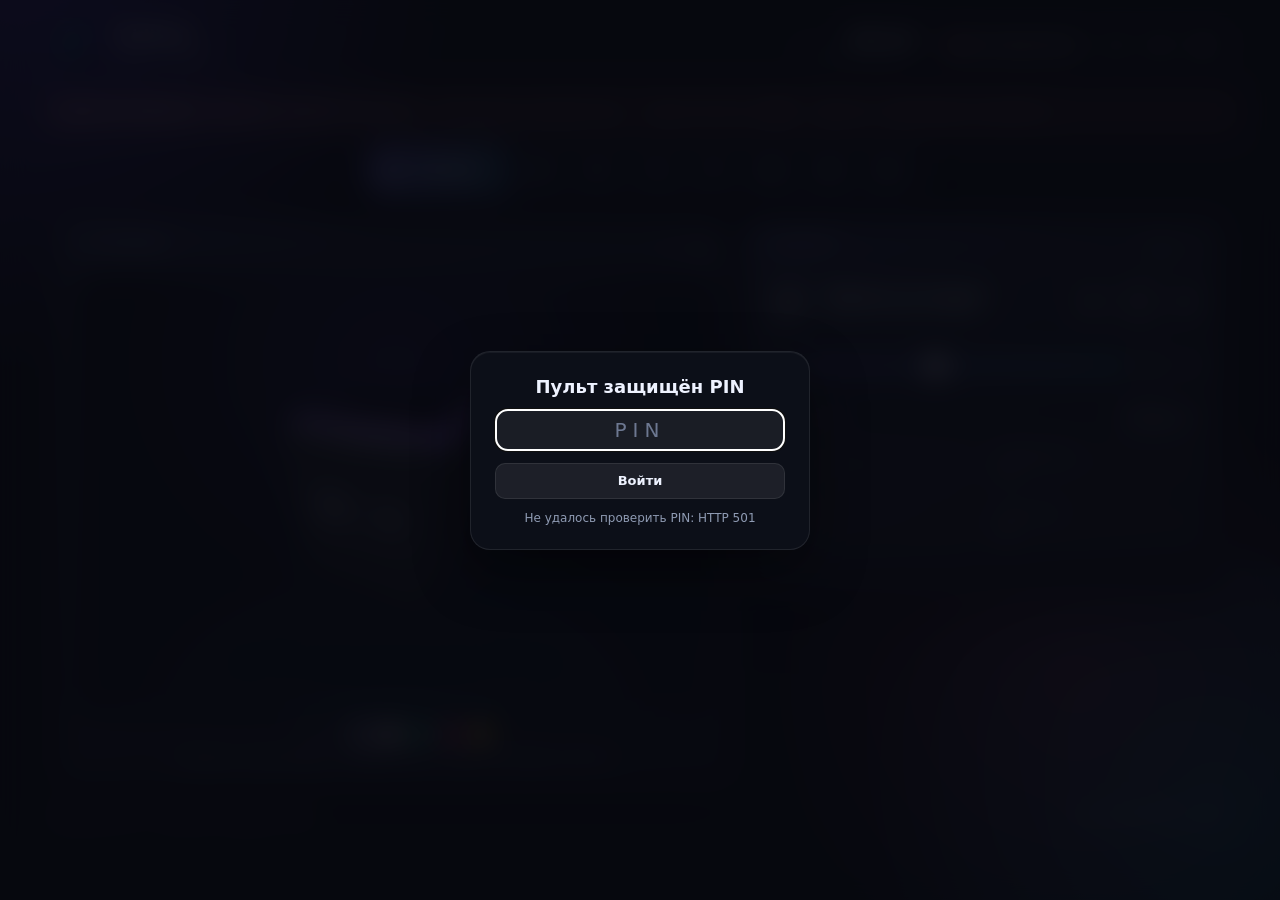
==== commit d1898019: "wave: move service buttons inside panel closure" ====
--- a/index.html
+++ b/index.html
@@ -2412,6 +2412,14 @@
 .ym-audiobook-link:hover{filter:brightness(1.08)}
 .ym-audio-card{text-decoration:none;color:#fff}
 .ym-audio-card span{display:-webkit-box;-webkit-line-clamp:2;-webkit-box-orient:vertical;overflow:hidden}
+
+/* Активные лайк/дизлайк: заливка и подсветка, чтобы было видно нажатие. */
+#btnLike.on,#ymNowLike.on,#ymBarLike.on{color:#ffdb4d}
+#btnDislike.on,#ymNowDislike.on,#ymBarDislike.on{color:#ff7a7a}
+#btnLike.on .ic,#ymNowLike.on .ic,#ymBarLike.on .ic{fill:currentColor}
+#btnDislike.on .ic,#ymNowDislike.on .ic,#ymBarDislike.on .ic{fill:currentColor}
+#ymNowLike.on,#ymBarLike.on{background:rgba(255,219,77,.14)}
+#ymNowDislike.on,#ymBarDislike.on{background:rgba(255,122,122,.14)}
 /* ───────── плавные появления и микроанимации ───────── */
 @keyframes softDialogIn{from{opacity:0;transform:translateY(10px) scale(.985)}to{opacity:1;transform:none}}
 @keyframes softDialogOut{from{opacity:1;transform:none}to{opacity:0;transform:translateY(8px) scale(.99)}}
@@ -3439,7 +3447,18 @@
       <div class="zvuk-search">
         <input id="zvukQuery" class="net-input" placeholder="Трек, альбом или исполнитель" autocomplete="off">
         <button class="btn sm" id="btnZvukSearch">Найти</button>
+      </div>
+      <div class="row" style="margin-top:6px;gap:6px;flex-wrap:wrap">
+        <select id="zvukMood" class="net-input" style="max-width:150px" aria-label="Настроение волны">
+          <option value="">Волна</option>
+          <option value="pop">Поп</option>
+          <option value="rock">Рок</option>
+          <option value="calm">Спокойное</option>
+          <option value="dance">Танцевальное</option>
+          <option value="new">Новое</option>
+        </select>
         <button class="btn sm ghost" id="btnZvukWave">Мой поток</button>
+        <button class="btn sm ghost" id="btnZvukWaveStop">Стоп волны</button>
       </div>
       <div class="zvuk-now" id="zvukNow"></div>
       <div class="zvuk-results" id="zvukResults"></div>
@@ -3450,6 +3469,22 @@
       <div class="zvuk-search">
         <input id="extQuery" class="net-input" placeholder="Трек или исполнитель — ищем в двух сервисах" autocomplete="off">
         <button class="btn sm" id="btnExtSearch">Найти</button>
+      </div>
+      <div class="row" style="margin-top:6px;gap:6px;flex-wrap:wrap">
+        <select id="extWaveService" class="net-input" style="max-width:140px" aria-label="Сервис волны">
+          <option value="youtube">YouTube</option>
+          <option value="soundcloud">SoundCloud</option>
+        </select>
+        <select id="extMood" class="net-input" style="max-width:150px" aria-label="Настроение волны">
+          <option value="">Волна</option>
+          <option value="pop">Поп</option>
+          <option value="rock">Рок</option>
+          <option value="calm">Спокойное</option>
+          <option value="dance">Танцевальное</option>
+          <option value="new">Новое</option>
+        </select>
+        <button class="btn sm ghost" id="btnExtWave">Волна</button>
+        <button class="btn sm ghost" id="btnExtWaveStop">Стоп волны</button>
       </div>
       <div class="zvuk-status" id="extStatus">Готово к поиску</div>
       <div class="zvuk-now" id="extNow"></div>
@@ -4129,6 +4164,14 @@
                 <option value="zvuk">Сбер Звук</option>
               </select>
               <small class="seg-note" id="voiceMusicDefaultNote">только для фразы без названия сервиса; «включи ютуб …» работает и так</small>
+            </label>
+            <label class="voice-setting">
+              <span>Похожие после трека</span>
+              <select id="voiceMusicSeed" aria-label="Похожие после запрошенного трека">
+                <option value="on">Включать</option>
+                <option value="off">Не включать</option>
+              </select>
+              <small class="seg-note" id="voiceMusicSeedNote">если выключено, «включи ютуб X» играет только X</small>
             </label>
           </div>
           <div class="voice-help" id="voiceHelp">
@@ -4920,6 +4963,7 @@
     mediaId: '',
     mediaCover: '',
     liked: false,
+  disliked: false,
     queueTab: 'queue',
     llmTzAutosaved: false,
     alarmMode: 'radio',
@@ -7012,13 +7056,18 @@
         node.addEventListener('click', ymOpenNow);
       }
     });
-    [['ymNowPrev', 'btnPrev'], ['ymNowPlay', 'btnPlay'], ['ymNowNext', 'btnNext'],
-      ['ymNowLike', 'btnLike'], ['ymNowDislike', 'btnDislike']
+    [['ymNowPrev', 'btnPrev'], ['ymNowPlay', 'btnPlay'], ['ymNowNext', 'btnNext']
     ].forEach(function (pair) {
       var button = document.getElementById(pair[0]);
       var target = document.getElementById(pair[1]);
       if (button && target) button.addEventListener('click', function () { target.click(); });
     });
+    // Лайк/дизлайк зовём напрямую: кнопки вне модального диалога
+    // становятся inert, и программный click по ним не срабатывает.
+    var ymNowLike = document.getElementById('ymNowLike');
+    if (ymNowLike) ymNowLike.addEventListener('click', function () { toggleLike(); });
+    var ymNowDislike = document.getElementById('ymNowDislike');
+    if (ymNowDislike) ymNowDislike.addEventListener('click', function () { dislikeTrack(); });
     var ymNowQueue = document.getElementById('ymNowQueue');
     if (ymNowQueue) ymNowQueue.addEventListener('click', function () { openQueue(true); });
     var nowLyricsBox = document.getElementById('ymNowLyricsBox');
@@ -7140,13 +7189,16 @@
       });
     }
     [['ymBarPrev', 'btnPrev'], ['ymBarPlay', 'btnPlay'], ['ymBarNext', 'btnNext'],
-      ['ymBarLike', 'btnLike'], ['ymBarDislike', 'btnDislike'],
       ['ymBarMute', 'btnMute']
     ].forEach(function (pair) {
       var button = document.getElementById(pair[0]);
       var target = document.getElementById(pair[1]);
       if (button && target) button.addEventListener('click', function () { target.click(); });
     });
+    var ymBarLike = document.getElementById('ymBarLike');
+    if (ymBarLike) ymBarLike.addEventListener('click', function () { toggleLike(); });
+    var ymBarDislike = document.getElementById('ymBarDislike');
+    if (ymBarDislike) ymBarDislike.addEventListener('click', function () { dislikeTrack(); });
     var ymBarQueue = document.getElementById('ymBarQueue');
     if (ymBarQueue) ymBarQueue.addEventListener('click', function () { openQueue(true); });
     setInterval(function () { if (dialog.open) ymSyncBar(); }, 1000);
@@ -8832,6 +8884,22 @@
     el.btnLike.classList.toggle('on', State.liked);
     el.btnLike.setAttribute('title', State.liked ? 'Убрать из избранного' : 'Нравится');
     el.btnLike.setAttribute('aria-label', State.liked ? 'Убрать из избранного' : 'Нравится');
+    ['ymNowLike', 'ymBarLike'].forEach(function (id) {
+      var button = document.getElementById(id);
+      if (!button) return;
+      button.classList.toggle('on', State.liked);
+      button.setAttribute('aria-pressed', State.liked ? 'true' : 'false');
+    });
+  }
+
+  function setDislikeUI(on) {
+    State.disliked = !!on;
+    ['btnDislike', 'ymNowDislike', 'ymBarDislike'].forEach(function (id) {
+      var button = document.getElementById(id);
+      if (!button) return;
+      button.classList.toggle('on', State.disliked);
+      button.setAttribute('aria-pressed', State.disliked ? 'true' : 'false');
+    });
   }
 
   function loadLiked() {
@@ -8870,6 +8938,7 @@
     return cgi('musicapi.py', { dislike: 1 }, { timeout: 25000 })
       .then(function () {
         setLikeUI(false);
+        setDislikeUI(true);
         toast('Больше не буду предлагать этот трек', 'ok');
       }).catch(function (err) {
         toast('Дизлайк: ' + err.message, 'bad');
@@ -9126,11 +9195,17 @@
     // и на пустом плеере кнопки не убираем, а оставляем неактивными: ряд
     // управления не должен «прыгать».
     var musicTrack = State.playerKind === 'Track' && !!data.id && !!data.title;
-    [el.btnLike, el.btnDislike, el.btnLyrics].forEach(function (button) {
+    // Лайки — только для трека Яндекса, текст — для любого источника.
+    [el.btnLike, el.btnDislike].forEach(function (button) {
       if (!button) return;
       button.hidden = false;
       button.disabled = !musicTrack;
     });
+    if (el.btnLyrics) {
+      el.btnLyrics.hidden = false;
+      var radioWithoutArtist = data.kind === 'FmRadio' && !data.artist;
+      el.btnLyrics.disabled = !data.title || radioWithoutArtist;
+    }
     if (!musicTrack) {
       if (State.lyricsLines.length) clearLyrics();
       updateInlineLine();
@@ -9177,16 +9252,21 @@
     }
     if (!State.seeking) updateMediaProgress();
     if (el.mediaKind) {
-      el.mediaKind.textContent = State.extTrack
-      ? ((State.extSource || 'Стриминг') + ' · сейчас музыка')
-      : (data.kind === 'FmRadio' ? 'сейчас радио' :
-        (data.kind === 'Track' ? 'сейчас музыка' : ''));
+      var serviceNames = { zvuk: 'Сбер Звук', youtube: 'YouTube', soundcloud: 'SoundCloud' };
+      var waveService = serviceNames[data.service] || '';
+      el.mediaKind.textContent = waveService
+        ? (waveService + ' · волна')
+        : (State.extTrack
+          ? ((State.extSource || 'Стриминг') + ' · сейчас музыка')
+          : (data.kind === 'FmRadio' ? 'сейчас радио' :
+            (data.kind === 'Track' ? 'сейчас музыка' : '')));
     }
     if (data.title) {
       if (data.title !== State.mediaTitle) {
         State.mediaTitle = data.title;
         State.mediaArtist = data.artist || '';
         State.mediaId = data.id || '';
+        if (typeof setDislikeUI === 'function') setDislikeUI(false);
         clearLyrics();
         loadLiked();
         if (State.lyricsInline) {
@@ -10608,6 +10688,10 @@
         el.voiceMusicDefault.value = data.music_default || '';
         el.voiceMusicDefault.disabled = !data.music_voice;
       }
+      if (el.voiceMusicSeed) {
+        el.voiceMusicSeed.value = data.music_seed === false ? 'off' : 'on';
+        el.voiceMusicSeed.disabled = !data.music_voice;
+      }
       // Селекты усилены кастомными списками: после программной установки
       // значения нужно обновить их подписи, иначе видно старый пункт.
       if (typeof refreshDropdowns === 'function') refreshDropdowns();
@@ -10655,6 +10739,16 @@
   function setVoiceMusicVoice(on) {
     return cgi('voicecfg.py', { music_voice: on }, { timeout: 10000 }).then(function () {
       toast(on ? 'Музыка голосом включена' : 'Музыка голосом выключена', 'ok');
+      return loadVoice();
+    }).catch(function (err) {
+      toast('Голос: ' + err.message, 'bad');
+      return loadVoice();
+    });
+  }
+
+  function setVoiceMusicSeed(on) {
+    return cgi('voicecfg.py', { music_seed: on }, { timeout: 10000 }).then(function () {
+      toast(on ? 'Похожие треки включены' : 'Играем только запрошенный трек', 'ok');
       return loadVoice();
     }).catch(function (err) {
       toast('Голос: ' + err.message, 'bad');
@@ -12084,10 +12178,15 @@
   }
 
   function zvukWave() {
-    zvukSetStatus('Запускаю «Мой поток»…');
-    cgi('zvuk.py', { action: 'wave', count: 15 }, { timeout: 30000 })
-      .then(function (data) { zvukRender(data.tracks || []); zvukSetStatus('Мой поток готов'); })
-      .catch(function (err) { zvukSetStatus('Ошибка: ' + err.message, 'bad'); });
+    var mood = el.zvukMood ? el.zvukMood.value : '';
+    zvukSetStatus('Запускаю волну…');
+    return cgi('wave.py', { action: 'start', service: 'zvuk', mode: 'wave', mood: mood },
+      { timeout: 90000 })
+      .then(function (data) {
+        zvukSetStatus(data.title ? ('Играет: ' + data.title) : 'Волна запущена');
+        if (typeof refreshPlayer === 'function') refreshPlayer(true, true);
+      })
+      .catch(function (err) { zvukSetStatus('Волна: ' + err.message, 'bad'); });
   }
 
   /* ─────────── YouTube Music / Spotify ─────────── */
@@ -16461,6 +16560,11 @@
         setVoiceMusicDefault(this.value);
       });
     }
+    if (el.voiceMusicSeed) {
+      el.voiceMusicSeed.addEventListener('change', function () {
+        setVoiceMusicSeed(this.value === 'on');
+      });
+    }
 
     /* индикация панели */
     if (el.panelBright) {
@@ -16572,6 +16676,9 @@
     });
     if (el.btnZvukSearch) el.btnZvukSearch.addEventListener('click', zvukSearch);
     if (el.btnZvukWave) el.btnZvukWave.addEventListener('click', zvukWave);
+    if (el.btnZvukWaveStop) el.btnZvukWaveStop.addEventListener('click', waveStop);
+    if (el.btnExtWave) el.btnExtWave.addEventListener('click', extWave);
+    if (el.btnExtWaveStop) el.btnExtWaveStop.addEventListener('click', waveStop);
     if (el.btnZvukSite) el.btnZvukSite.addEventListener('click', function () {
       window.open('https://zvuk.com/', '_blank', 'noopener');
     });
@@ -16842,6 +16949,33 @@
     markActiveChip();
   }
 
+  /* ─────────── волна сервисов ─────────── */
+  function waveStop() {
+    return cgi('wave.py', { action: 'stop' }, { timeout: 30000 }).then(function () {
+      toast('Волна остановлена', 'ok');
+      if (typeof extSetStatus === 'function') extSetStatus('Волна остановлена');
+      if (typeof refreshPlayer === 'function') refreshPlayer(true, true);
+    }).catch(function (err) {
+      toast('Волна: ' + err.message, 'bad');
+    });
+  }
+
+  function extWave() {
+    var service = el.extWaveService ? el.extWaveService.value : 'youtube';
+    var mood = el.extMood ? el.extMood.value : '';
+    if (typeof extSetStatus === 'function') extSetStatus('Запускаю волну…');
+    return cgi('wave.py', {
+      action: 'start', service: service, mode: 'wave', mood: mood
+    }, { timeout: 120000 }).then(function (data) {
+      if (typeof extSetStatus === 'function') {
+        extSetStatus(data.title ? ('Играет: ' + data.title) : 'Волна запущена', 'ok');
+      }
+      if (typeof refreshPlayer === 'function') refreshPlayer(true, true);
+    }).catch(function (err) {
+      if (typeof extSetStatus === 'function') extSetStatus('Волна: ' + err.message, 'bad');
+      toast('Волна: ' + err.message, 'bad');
+    });
+  }
   /* ─────────── главная: 3D-станция ─────────── */
   var homeRingDots = [];
   var homeRingAngle = 0;
@@ -18229,7 +18363,7 @@
       'vpnUrl', 'btnVpnSave', 'btnVpnToggle', 'vpnStatus', 'vpnServer', 'vpnLog', 'vpnAutostart',
       'btnVoiceDaemon', 'voiceDaemonStatus', 'voiceIdleMode', 'voiceIdleNote',
     'voiceMicMode', 'voiceMicNote', 'voicePanel',
-      'voiceMusicVoice', 'voiceMusicVoiceNote', 'voiceMusicDefault', 'voiceMusicDefaultNote',
+      'voiceMusicVoice', 'voiceMusicVoiceNote', 'voiceMusicDefault', 'voiceMusicDefaultNote', 'voiceMusicSeed', 'voiceMusicSeedNote',
       'btnTermOpen', 'termStatus', 'termDlg', 'termDlgStatus', 'btnTermFinish',
       'btnTermClose', 'termHost', 'menuPosition',
       'cardPanel', 'panelBright', 'panelBrightVal', 'btnPanelOff', 'btnPanelRestore', 'panelStatus',
@@ -18250,7 +18384,8 @@
       'filesNote', 'filesList', 'filesEditor', 'filesEditorName', 'filesText',
       'btnFilesSave', 'btnFilesEditorClose', 'btnFilesRename',
       'zvukToken', 'btnZvukSave', 'btnZvukClear', 'zvukStatus', 'zvukQuery',
-      'btnZvukSearch', 'btnZvukWave', 'zvukResults', 'zvukNow', 'btnZvukSite', 'btnZvukProfile',
+      'btnZvukSearch', 'btnZvukWave', 'btnZvukWaveStop', 'zvukMood', 'zvukResults', 'zvukNow', 'btnZvukSite', 'btnZvukProfile',
+      'btnExtWave', 'btnExtWaveStop', 'extMood', 'extWaveService',
       'spotifyId', 'spotifySecret', 'btnSpotifySave', 'btnSpotifyClear', 'spotifyStatus',
       'spotifyQuery', 'btnSpotifySearch', 'spotifyResults',
       'extQuery', 'btnExtSearch', 'extStatus', 'extNow', 'extResults',
